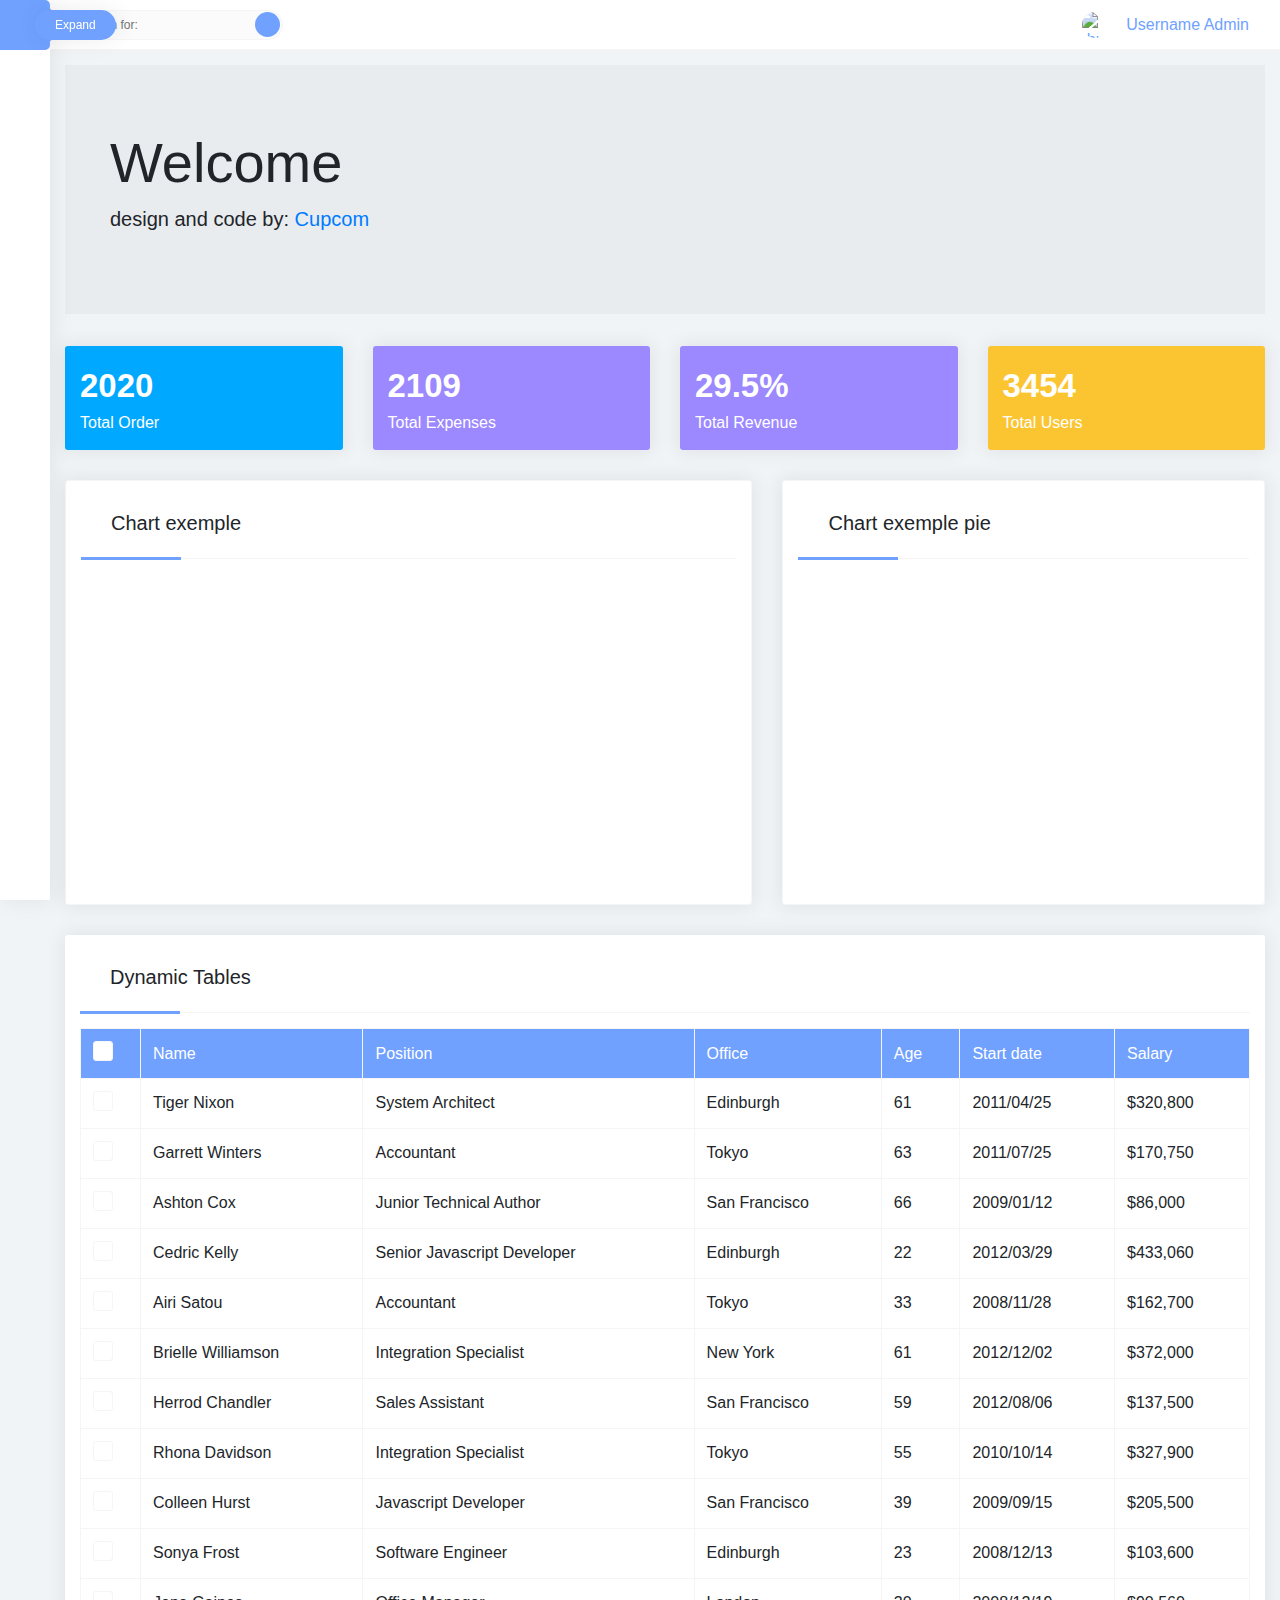
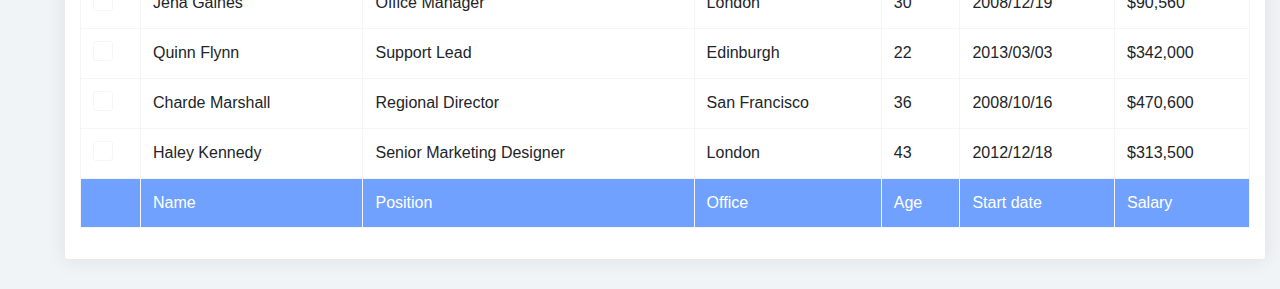
==== index.html @ a6fc7e84 "dashboard sass in dev" ====
<!doctype html>
<html lang="en">
  <head>
    <!-- Required meta tags -->
    <meta charset="utf-8">
    <meta name="viewport" content="width=device-width, initial-scale=1, shrink-to-fit=no">

    <meta name="keywords" content="HTML, CSS, XML, Freelancer, Front-end, uidesign, uxdesign, design, dashboard">
    <meta name="author" content="Gustavo Galego">
    <link href="https://fonts.googleapis.com/css?family=Baloo+Chettan+2&display=swap" rel="stylesheet">

    <!-- Bootstrap CSS -->
    <link rel="stylesheet" href="css/root.css">

    <title>Hello, world!</title>
  </head>
  <body>
    <div class="dash__container collapse-expand">
      <div class="dash__container-flex">
          <!-- add class expand menu -->
          <section class="dash__section">
              <div class="dash__section-menu-mobile">
                  <i class="fas fa-bars"></i>
              </div>
              <nav class="dash__nav">
                  <ul class="dash__list">
                      <!-- button extract retract menu -->
                      <li class="dash__list-link dash__list-expand expand">
                          <i class="fas fa-arrow-right expand-item"></i>
                          <span class="dash__list-name expand-item">Expand</span>
                          <i class="fas fa-arrow-left retract-item"></i>
                          <span class="dash__list-name retract-item">Retract</span>
                      </li>
                      <!-- //button extract retract menu -->

                      <!-- items menu -->
                      <li class="dash__list-item">
                          <a href="index.html" class="dash__list-link">
                              <i class="fas fa-tachometer-alt"></i>
                              <span class="dash__list-name">Dashboard</span>
                          </a>
                      </li>
                      <li class="dash__list-item" id="headingOne">
                          <a  class="dash__list-link" data-toggle="collapse" data-target="#collapseOne" aria-controls="collapseOne">
                              <i class="fas fa-table"></i>
                              <span class="dash__list-name">Pages</span>
                          </a>
                          <div id="collapseOne" class="collapse" aria-labelledby="headingOne">
                              <ul class="dash__sub">
                                  <li class="dash__sub-item"><a class="dash__sub-link" href="pages/login.html">Login</a></li>
                                  <li class="dash__sub-item"><a class="dash__sub-link" href="pages/register.html">Register</a></li>
                                  <li class="dash__sub-item"><a class="dash__sub-link" href="pages/forgot.html">Forgot Password</a></li>
                              </ul>
                          </div>
                      </li>

                      <li class="dash__list-item" id="headingTwo">
                        <a  class="dash__list-link" data-toggle="collapse" data-target="#collapseTwo" aria-controls="collapseTwo">
                            <i class="fas fa-desktop"></i>
                            <span class="dash__list-name">Elements</span>
                        </a>
                        <div id="collapseTwo" class="collapse" aria-labelledby="headingOne">
                            <ul class="dash__sub">
                                <li class="dash__sub-item"><a class="dash__sub-link" href="elements-1.html">Elements 1</a></li>
                                <li class="dash__sub-item"><a class="dash__sub-link" href="elements-2.html">Elements 2</a></li>
                                <li class="dash__sub-item"><a class="dash__sub-link" href="elements-3.html">Elements 3</a></li>
                            </ul>
                        </div>
                    </li>
                      
                      <li class="dash__list-item">
                          <a href="form.html" class="dash__list-link">
                              <i class="fas fa-users"></i>
                              <span class="dash__list-name">Form</span>
                          </a>
                      </li>
                      <li class="dash__list-item">
                          <a href="icons.html" class="dash__list-link">
                            <i class="fas fa-icons"></i>
                              <span class="dash__list-name">Icons</span>
                          </a>
                      </li>
                      <!-- //items menu -->

                  </ul>
              </nav>
          </section>
          <!-- header -->
          <header class="header">
              <div class="header__container">
                  <div class="search">
                         <input type="email" class="search__input" placeholder="Search for:">
                      <button class="search__button">Search<i class="fas fa-search"></i></button>
                  </div>
                  <div class="nav__menu">
                      <ul class="nav__menu-list">
                          <li class="nav__menu-list-item">
                              <a href="#" class="nav__menu-list-item-link">
                                  <i class="fas fa-bell"></i>
                              </a>
                          </li>
                          <li class="nav__menu-list-item">
                              <a href="#" class="nav__menu-list-item-link px-3">
                                  <img class="thumb-nail" src="https://i.ibb.co/0VLnn12/thumb.jpg" alt="thumb">
                                  <span class="ml-3">Username Admin</span>
                              </a>
                          </li>
                      </ul>
                  </div>
              </div>
          </header>
      </div>

      <!-- content -->
      <div class="dash__container-content">
          <div class="container-fluid">
              <div class="jumbotron jumbotron-fluid">
                  <div class="container">
                      <h1 class="display-4">Welcome</h1>
                      <p class="lead">design and code by: <a href="https://www.cupcom.com.br" target="_blank">Cupcom</a></p>
                  </div>
              </div>
              <!-- cards -->
              <div class="dash__card row">
                  <div class="dash__card-items col">
                      <div class="dash__card-content color1 dash_shadow">
                          <div class="items">
                              <strong class="order_number">2020</strong>
                              <span class="order_text">Total Order</span>
                          </div>
                          <i class="fas fa-shopping-basket"></i>
                      </div>
                  </div>
                  <div class="dash__card-item col">
                      <div class="dash__card-content color2 dash_shadow">
                          <div class="items"><strong class="order_number">2109</strong>
                              <span class="order_text">Total Expenses</span>
                          </div>
                          <i class="fas fa-wallet"></i>
                      </div>
                  </div>
                  <div class="dash__card-item col">
                      <div class="dash__card-content color3 dash_shadow">
                          <div class="items"><strong class="order_number">29.5%</strong>
                              <span class="order_text">Total Revenue</span></div>
                          <i class="fas fa-chart-line"></i>
                      </div>
                  </div>
                  <div class="dash__card-item col">
                      <div class="dash__card-content color4 dash_shadow">
                          <div class="items"><strong class="order_number">3454</strong>
                              <span class="order_text">Total Users</span></div>
                          <i class="fas fa-users"></i>
                      </div>
                  </div>
              </div>

              <!-- charts -->
              <div class="row dash__charts">
                  <div class="dash__charts-card col-md-7 col-12">
                      <div class="dash__charts-container dash_shadow" id="chart">
                          <div class="dash__title">
                              <i class="fas fa-chart-area"></i>
                              <h5 class="dash__title-text">Chart exemple</h5>
                          </div>
                          <div id="timeline-chart"></div>
                      </div>
                  </div>
                  <div class="dash__charts-card col-md-5 col-12">
                      <div class="dash__charts-container dash_shadow" id="chart">
                          <div class="dash__title">
                          <i class="fas fa-chart-pie"></i>
                          <h5 class="dash__title-text">Chart exemple pie</h5>
                      </div>
                          <div id="radial-chart"></div>
                      </div>
                  </div>
              </div>

              <!-- table -->

              <div class="dash__table table-responsive dash_shadow">
                  <div class="dash__title">
                      <i class="fas fa-table"></i>
                      <h5 class="dash__title-text">Dynamic Tables</h5>
                  </div>

                  <table id="dashTable" class="table-hover table table-bordered" style="width:100%">
                      <thead>
                          <tr>
                              <th style="width: 40px">
                                  <label class="dash_check">
                                      <input type="checkbox" />
                                       <span class="checkmark"></span>
                                  </label>
                              </th>
                              <th>Name</th>
                              <th>Position</th>
                              <th>Office</th>
                              <th>Age</th>
                              <th>Start date</th>
                              <th>Salary</th>
                          </tr>
                      </thead>
                      <tbody>
                          <tr>
                              <td>
                                   <label class="dash_check">
                                      <input type="checkbox" />
                                       <span class="checkmark"></span>
                                  </label>
                              </td>
                              <td>Tiger Nixon</td>
                              <td>System Architect</td>
                              <td>Edinburgh</td>
                              <td>61</td>
                              <td>2011/04/25</td>
                              <td>$320,800</td>
                          </tr>
                          <tr>
                              <td>
                                   <label class="dash_check">
                                      <input type="checkbox" />
                                       <span class="checkmark"></span>
                                  </label>
                              </td>
                              <td>Garrett Winters</td>
                              <td>Accountant</td>
                              <td>Tokyo</td>
                              <td>63</td>
                              <td>2011/07/25</td>
                              <td>$170,750</td>
                          </tr>
                          <tr>
                              <td>
                                   <label class="dash_check">
                                      <input type="checkbox" />
                                       <span class="checkmark"></span>
                                  </label>
                              </td>
                              <td>Ashton Cox</td>
                              <td>Junior Technical Author</td>
                              <td>San Francisco</td>
                              <td>66</td>
                              <td>2009/01/12</td>
                              <td>$86,000</td>
                          </tr>
                          <tr>
                              <td>
                                   <label class="dash_check">
                                      <input type="checkbox" />
                                       <span class="checkmark"></span>
                                  </label>
                              </td>
                              <td>Cedric Kelly</td>
                              <td>Senior Javascript Developer</td>
                              <td>Edinburgh</td>
                              <td>22</td>
                              <td>2012/03/29</td>
                              <td>$433,060</td>
                          </tr>
                          <tr>
                              <td>
                                   <label class="dash_check">
                                      <input type="checkbox" />
                                       <span class="checkmark"></span>
                                  </label>
                              </td>
                              <td>Airi Satou</td>
                              <td>Accountant</td>
                              <td>Tokyo</td>
                              <td>33</td>
                              <td>2008/11/28</td>
                              <td>$162,700</td>
                          </tr>
                          <tr>
                              <td>
                                   <label class="dash_check">
                                      <input type="checkbox" />
                                       <span class="checkmark"></span>
                                  </label>
                              </td>
                              <td>Brielle Williamson</td>
                              <td>Integration Specialist</td>
                              <td>New York</td>
                              <td>61</td>
                              <td>2012/12/02</td>
                              <td>$372,000</td>
                          </tr>
                          <tr>
                              <td>
                                   <label class="dash_check">
                                      <input type="checkbox" />
                                       <span class="checkmark"></span>
                                  </label>
                              </td>
                              <td>Herrod Chandler</td>
                              <td>Sales Assistant</td>
                              <td>San Francisco</td>
                              <td>59</td>
                              <td>2012/08/06</td>
                              <td>$137,500</td>
                          </tr>
                          <tr>
                              <td>
                                   <label class="dash_check">
                                      <input type="checkbox" />
                                       <span class="checkmark"></span>
                                  </label>
                              </td>
                              <td>Rhona Davidson</td>
                              <td>Integration Specialist</td>
                              <td>Tokyo</td>
                              <td>55</td>
                              <td>2010/10/14</td>
                              <td>$327,900</td>
                          </tr>
                          <tr>
                              <td>
                                   <label class="dash_check">
                                      <input type="checkbox" />
                                       <span class="checkmark"></span>
                                  </label>
                              </td>
                              <td>Colleen Hurst</td>
                              <td>Javascript Developer</td>
                              <td>San Francisco</td>
                              <td>39</td>
                              <td>2009/09/15</td>
                              <td>$205,500</td>
                          </tr>
                          <tr>
                              <td>
                                   <label class="dash_check">
                                      <input type="checkbox" />
                                       <span class="checkmark"></span>
                                  </label>
                              </td>
                              <td>Sonya Frost</td>
                              <td>Software Engineer</td>
                              <td>Edinburgh</td>
                              <td>23</td>
                              <td>2008/12/13</td>
                              <td>$103,600</td>
                          </tr>
                          <tr>
                              <td>
                                  <label class="dash_check">
                                      <input type="checkbox" />
                                       <span class="checkmark"></span>
                                  </label>
                              </td>
                              <td>Jena Gaines</td>
                              <td>Office Manager</td>
                              <td>London</td>
                              <td>30</td>
                              <td>2008/12/19</td>
                              <td>$90,560</td>
                          </tr>
                          <tr>
                              <td>
                                   <label class="dash_check">
                                      <input type="checkbox" />
                                       <span class="checkmark"></span>
                                  </label>
                              </td>
                              <td>Quinn Flynn</td>
                              <td>Support Lead</td>
                              <td>Edinburgh</td>
                              <td>22</td>
                              <td>2013/03/03</td>
                              <td>$342,000</td>
                          </tr>
                          <tr>
                              <td>
                                   <label class="dash_check">
                                      <input type="checkbox" />
                                       <span class="checkmark"></span>
                                  </label>
                              </td>
                              <td>Charde Marshall</td>
                              <td>Regional Director</td>
                              <td>San Francisco</td>
                              <td>36</td>
                              <td>2008/10/16</td>
                              <td>$470,600</td>
                          </tr>
                          <tr>
                              <td>
                                   <label class="dash_check">
                                      <input type="checkbox" />
                                       <span class="checkmark"></span>
                                  </label>
                              </td>
                              <td>Haley Kennedy</td>
                              <td>Senior Marketing Designer</td>
                              <td>London</td>
                              <td>43</td>
                              <td>2012/12/18</td>
                              <td>$313,500</td>
                          </tr>
                      </tbody>
                      <tfoot>
                          <tr>
                              <th></th>
                              <th>Name</th>
                              <th>Position</th>
                              <th>Office</th>
                              <th>Age</th>
                              <th>Start date</th>
                              <th>Salary</th>
                          </tr>
                      </tfoot>
                  </table>
                  <div>
                  </div>
              </div>
          </div>

    <!-- Optional JavaScript -->
    <!-- jQuery first, then Popper.js, then Bootstrap JS -->
    <script src="js/jquery.js"></script>
    <script src="js/popper.js"></script>
    <script src="js/bootstrap.js"></script>
    <script src="https://cdn.jsdelivr.net/npm/apexcharts"></script>
    <script src="https://cdn.datatables.net/1.10.16/js/jquery.dataTables.min.js"></script>
    <script src="https://cdn.datatables.net/1.10.16/js/dataTables.bootstrap4.min.js"></script>
    <script src="https://kit.fontawesome.com/af562a2a63.js" crossorigin="anonymous"></script>
    <script src="js/root.js"></script>
    <script src="js/bootoast.min.js"></script>
  </body>
</html>
---- css/root.css ----
.color1{background:#00a8ff!important}.color2,.color3{background:#9c88ff!important}.color4{background:#fbc531!important}.dash_shadow{box-shadow:0 0 19px 2px rgba(0,0,0,.07)}.dash__list,.dash__list-name{box-shadow:2px 0 24px 0 rgba(0,0,0,.07);transition:.4s}.p-h-100{height:100vh!important}.dash__list{background:#fff!important;height:100vh;left:0;list-style:none;margin:0;padding:0;position:fixed;top:0;width:50px;z-index:3}.dash__list-item,.dash__list-link{position:relative}.dash__list-link{width:50px;height:50px;cursor:pointer;transition:.4s;display:-webkit-box;display:-moz-box;display:-ms-flexbox;display:-webkit-flex;display:flex;-webkit-justify-content:center;-moz-justify-content:center;-ms-justify-content:center;justify-content:center;-ms-flex-pack:center;-webkit-align-items:center;-moz-align-items:center;-ms-align-items:center;align-items:center}.dash__list-link i,.dash__list-link span{color:#70a1ff!important}.dash__list-link:hover{background:#70a1ff!important;border-radius:0 5px 5px 0;text-decoration:none}.dash__list-link:hover i{color:#fff!important}.dash__list-link:hover .dash__list-name{background:#70a1ff!important;left:35px;opacity:1;visibility:visible;color:#fff!important}.dash__list-link:hover .dash__list-name:after,.dash__list-link:hover .dash__list-name:before{border-left:2px solid #70a1ff!important;left:12px;background:0 0;width:9px;height:7px;visibility:visible;opacity:1;content:''}.dash__list-link:hover .dash__list-name:before{position:absolute;top:-6px;border-radius:0 0 0 10px}.dash__list-link:hover .dash__list-name:after{position:absolute;bottom:-6px;border-radius:10px 0 0}.dash__list-name{align-items:center;background:#fff!important;border-radius:26px;color:#fff!important;display:-webkit-box;display:-moz-box;display:-ms-flexbox;display:-webkit-flex;display:flex;font-size:12px;height:30px;left:0;opacity:0;padding-left:20px;padding-right:20px;position:absolute;visibility:hidden}.dash__list-name:after,.dash__list-name:before{content:'';border-color:transparent;visibility:hidden;opacity:0}.dash__sub{list-style:none;padding:0;margin:0}.dash__sub-link{padding:15px;color:#95a5a6!important;display:block;width:100%;transition:.2s;font-size:12px}.dash__sub-link:hover{background:#70a1ff!important;color:#fff!important;text-decoration:none}.dash__container.expand .dash__section{width:225px}.dash__container.expand .dash__section .dash__list{width:200px}.dash__container.expand .dash__section .dash__list .dash__list-link{width:auto;justify-content:start;padding-left:15px}.dash__container.expand .dash__section .dash__list .dash__list-link .dash__list-name{position:static;visibility:visible;opacity:1;color:#212529;background:0 0;box-shadow:none;height:auto;border-radius:none}.dash__container.expand .dash__section .dash__list .dash__list-link .dash__list-name:after,.dash__container.expand .dash__section .dash__list .dash__list-link .dash__list-name:before{display:none}.dash__container.expand .dash__section .dash__list .dash__list-link:hover{border-radius:0}.dash__container.expand .dash__section .dash__list .dash__list-link:hover .dash__list-name{color:#fff!important}.dash__container.expand .dash__section .retract-item{display:flex}.dash__container.expand .dash__section .expand-item{display:none}.dash__container.expand .dash__container-content{padding-left:200px}.dash__container .expand-item{display:flex}.dash__container .retract-item{display:none}@media (min-width:991px){.collapse-expand .collapse.show,.collapse-expand .collapsing{position:absolute;left:100%;top:0;background:#fff!important;width:250px;padding:15px;box-shadow:0 0 19px 2px rgba(0,0,0,.07);border-top-right-radius:3px;border-bottom-right-radius:3px}.collapse-expand .dash_list-item-link[aria-expanded=true]{background:#70a1ff!important}.collapse-expand .dash_list-item-link[aria-expanded=true] i{color:#fff!important}.collapse-expand .dash_list-item-link[aria-expanded=true]:hover{border-radius:0!important}.collapse-expand .dash_list-item-link[aria-expanded=true] .dash_list-item-name,.collapse-expand .dash_list-item-link[aria-expanded=true] .dash_list-item-name:after,.collapse-expand .dash_list-item-link[aria-expanded=true] .dash_list-item-name:before{display:none}}.dash__title,.dash_check,.search{position:relative}.dash__container-flex,.nav__menu-list{display:-webkit-box;display:-moz-box;display:-ms-flexbox;display:-webkit-flex}.dash__container{height:100vh}.dash__container-flex{display:flex}.dash__container-content{padding-left:50px;transition:.4s;background:#f1f4f6;padding-top:15px;padding-bottom:15px}.dash__section{width:50px;display:block;height:50px;transition:.4s}.dash__section-menu-mobile{display:none}.dash__title{padding:15px;margin-bottom:15px;display:flex;align-items:center;border-bottom:1px solid #f5f5f5!important}.dash__title i{margin-right:15px;color:#70a1ff!important;font-size:22px}.dash__title-text{color:#212529}.dash__title-text:after{content:'';display:block;width:100px;position:absolute;bottom:-2px;height:3px;left:0;background:#70a1ff!important}.thumb-nail{border-radius:50px;width:30px;height:30px;border:2px solid #fff!important}.nav-list{list-style:none}.nav-list li{padding:5px 15px}.nav-list li i{margin-right:10px}.nav-list li:hover{background:#ecf0f1!important}.header{border-bottom:1px solid #f5f5f5!important;height:50px;width:100%}.header__container{align-items:center;display:flex;height:50px;justify-content:space-between;padding:0 15px}.search__input{background:#fbfbfb;border-radius:20px;border:1px solid #f5f5f5!important;color:#212529;font-size:12px;height:30px;padding:0 15px;width:220px}.search__input:focus,.search__input:hover{background:#fff!important;box-shadow:0 0 15px 3px rgba(112,161,255,.24);transition:.4s}.search__button{align-items:center;background:#70a1ff!important;border-radius:25px;border:0;color:#fff!important;cursor:pointer;display:flex;font-size:0;height:25px;justify-content:center;position:absolute;right:3px;top:2px;transition:.2s;width:25px}.search__button i{font-size:12px}.search__button:hover{font-size:12px;width:80px}.search__button:hover i{margin-left:5px}.nav__menu-list{display:flex;-webkit-align-items:center;-moz-align-items:center;-ms-align-items:center;align-items:center;list-style:none;margin:0;padding:0}.dash__card-content,.nav__menu-list-item-link{display:-webkit-box;display:-moz-box;display:-ms-flexbox;display:-webkit-flex}.nav__menu-list-item-link{color:#70a1ff!important;height:50px;min-width:50px;transition:.4s;width:auto;display:flex;-webkit-justify-content:center;-moz-justify-content:center;-ms-justify-content:center;justify-content:center;-ms-flex-pack:center;-webkit-align-items:center;-moz-align-items:center;-ms-align-items:center;align-items:center}.nav__menu-list-item-link:hover{background:#70a1ff!important;color:#fff!important;text-decoration:none}.dash__card-content{margin-bottom:15px;padding:15px;border-radius:3px;display:flex;-webkit-justify-content:space-between;-moz-justify-content:space-between;-ms-justify-content:space-between;justify-content:space-between;-ms-flex-pack:space-between;-webkit-align-items:center;-moz-align-items:center;-ms-align-items:center;align-items:center}.dash__card-content i{font-size:50px;color:#fff!important}.dash__card-content .items{display:-webkit-box;display:-moz-box;display:-ms-flexbox;display:-webkit-flex;display:flex;-webkit-flex-direction:column;-moz-flex-direction:column;-ms-flex-direction:column;flex-direction:column}.dash__card-content .order_number{color:#fff!important;font-size:33px}.dash__card-content .order_text{color:#fff!important}.dash__charts-card{margin-bottom:15px;margin-top:15px}.dash__charts-container{border-radius:3px;border:1px solid #f5f5f5!important;min-height:425px;padding:15px;overflow:hidden;background:#fff!important}.dash_check,.dash_radio{padding-left:35px;font-size:22px;-webkit-user-select:none;cursor:pointer}pre,textarea{overflow:auto}button,hr,input{overflow:visible}.dash_check{display:block;margin-bottom:25px;-moz-user-select:none;-ms-user-select:none;user-select:none}.dash_check input{position:absolute;opacity:0;cursor:pointer;height:0;width:0}.dash_check .checkmark{position:absolute;top:0;left:0;height:20px;width:20px;background-color:#fff!important;border:1px solid #f5f5f5!important;border-radius:3px;transition:.2s}.dash_check:hover input~.checkmark{background-color:#ccc}.dash_check input:checked~.checkmark{background-color:#70a1ff!important}.dash_check .checkmark:after{content:"";position:absolute;display:none;left:7px;top:3px;width:5px;height:10px;border:solid #fff!important;border-width:0 3px 3px 0;-webkit-transform:rotate(45deg);-ms-transform:rotate(45deg);transform:rotate(45deg)}.dash_check input:checked~.checkmark:after,.dash_radio{display:block}.dash_radio{position:relative;margin-bottom:12px;-moz-user-select:none;-ms-user-select:none;user-select:none}.dash_radio input{position:absolute;opacity:0;cursor:pointer;height:0;width:0}.dash_radio .checkmark{position:absolute;top:0;left:0;height:25px;width:25px;background-color:#eee;border-radius:50%}.dash_radio:hover input~.checkmark{background-color:#ccc}.dash_radio input:checked~.checkmark{background-color:#70a1ff!important}.dash_radio .checkmark:after{content:"";position:absolute;display:none;top:9px;left:9px;width:8px;height:8px;border-radius:50%;background:#fff!important}.dash_radio input:checked~.checkmark:after{display:block}.dash__table{margin-bottom:15px;margin-top:15px;border-radius:3px;padding:15px;background:#fff!important}.dash__table .dataTables_filter,.dash__table .pagination{float:right}.dash__table .table-bordered td,.dash__table .table-bordered th{border:1px solid #f5f5f5!important}.dash__table .table thead th{vertical-align:bottom;border-bottom:1px solid #f5f5f5!important}.btn,.btn-group,.btn-group-vertical,.custom-select,.navbar-toggler-icon,img,svg{vertical-align:middle}.badge,progress,sub,sup{vertical-align:baseline}.dash__table .table-striped tbody tr:nth-of-type(odd){background-color:#fff!important}.dash__table .dataTables_filter label,.dash__table .dataTables_length label{display:-webkit-box;display:-moz-box;display:-ms-flexbox;display:-webkit-flex;display:flex;-webkit-align-items:center;-moz-align-items:center;-ms-align-items:center;align-items:center;margin-bottom:15px;height:50px}.dash__table .dataTables_length .form-control-sm{width:57px;margin:0 15px}.dash__table .dataTables_filter .form-control-sm{width:200px;margin:0 15px}.dash__table .table-hover tbody tr:hover{color:#212529;background-color:rgba(112,161,255,.22)!important}.dash__table tfoot,.dash__table thead{background:#70a1ff!important}.dash__table tfoot tr th,.dash__table thead tr th{color:#fff!important;font-weight:500}/*!
 * Bootstrap Grid v4.4.1 (https://getbootstrap.com/)
 * Copyright 2011-2019 The Bootstrap Authors
 * Copyright 2011-2019 Twitter, Inc.
 * Licensed under MIT (https://github.com/twbs/bootstrap/blob/master/LICENSE)
 */html{box-sizing:border-box;font-family:sans-serif;line-height:1.15;-webkit-text-size-adjust:100%;-webkit-tap-highlight-color:transparent}.popover,.tooltip,body{font-family:-apple-system,BlinkMacSystemFont,"Segoe UI",Roboto,"Helvetica Neue",Arial,"Noto Sans",sans-serif,"Apple Color Emoji","Segoe UI Emoji","Segoe UI Symbol","Noto Color Emoji"}article,aside,figcaption,figure,footer,header,hgroup,legend,main,nav,section{display:block}label,output{display:inline-block}dl,h1,h2,h3,h4,h5,h6,ol,p,pre,ul{margin-top:0}dd,h1,h2,h3,h4,h5,h6,label{margin-bottom:.5rem}/*!
 * Bootstrap Reboot v4.4.1 (https://getbootstrap.com/)
 * Copyright 2011-2019 The Bootstrap Authors
 * Copyright 2011-2019 Twitter, Inc.
 * Licensed under MIT (https://github.com/twbs/bootstrap/blob/master/LICENSE)
 * Forked from Normalize.css, licensed MIT (https://github.com/necolas/normalize.css/blob/master/LICENSE.md)
 *//*!
 * Bootstrap v4.4.1 (https://getbootstrap.com/)
 * Copyright 2011-2019 The Bootstrap Authors
 * Copyright 2011-2019 Twitter, Inc.
 * Licensed under MIT (https://github.com/twbs/bootstrap/blob/master/LICENSE)
 */:root{--blue:#007bff;--indigo:#6610f2;--purple:#6f42c1;--pink:#e83e8c;--red:#dc3545;--orange:#fd7e14;--yellow:#ffc107;--green:#28a745;--teal:#20c997;--cyan:#17a2b8;--white:$white;--gray:#6c757d;--gray-dark:#343a40;--primary:#007bff;--secondary:#6c757d;--success:#28a745;--info:#17a2b8;--warning:#ffc107;--danger:#dc3545;--light:#f8f9fa;--dark:#343a40;--breakpoint-xs:0;--breakpoint-sm:576px;--breakpoint-md:768px;--breakpoint-lg:992px;--breakpoint-xl:1200px;--font-family-sans-serif:-apple-system,BlinkMacSystemFont,"Segoe UI",Roboto,"Helvetica Neue",Arial,"Noto Sans",sans-serif,"Apple Color Emoji","Segoe UI Emoji","Segoe UI Symbol","Noto Color Emoji";--font-family-monospace:SFMono-Regular,Menlo,Monaco,Consolas,"Liberation Mono","Courier New",monospace}*,::after,::before{box-sizing:border-box}body{margin:0;font-size:1rem;font-weight:400;line-height:1.5;color:#212529;text-align:left;background-color:#fff!important}dt,kbd kbd{font-weight:700}[tabindex="-1"]:focus:not(:focus-visible){outline:0!important}dl,ol,p,ul{margin-bottom:1rem}abbr[data-original-title],abbr[title]{text-decoration:underline;text-decoration:underline dotted;cursor:help;border-bottom:0;text-decoration-skip-ink:none}address{margin-bottom:1rem;font-style:normal;line-height:inherit}ol ol,ol ul,ul ol,ul ul{margin-bottom:0}dd{margin-left:0}blockquote,figure{margin:0 0 1rem}b,strong{font-weight:bolder}small{font-size:80%}sub,sup{position:relative;font-size:75%;line-height:0}sub{bottom:-.25em}sup{top:-.5em}a{color:#007bff;text-decoration:none;background-color:transparent}a:hover{color:#0056b3;text-decoration:underline}a:not([href]),a:not([href]):hover{color:inherit;text-decoration:none}code,kbd,pre,samp{font-family:SFMono-Regular,Menlo,Monaco,Consolas,"Liberation Mono","Courier New",monospace;font-size:1em}pre{margin-bottom:1rem}img{border-style:none}svg{overflow:hidden}table{border-collapse:collapse}caption{padding-top:.75rem;padding-bottom:.75rem;color:#6c757d;text-align:left;caption-side:bottom}th{text-align:inherit}button{border-radius:0}button:focus{outline:dotted 1px;outline:-webkit-focus-ring-color auto 5px}button,input,optgroup,select,textarea{margin:0;font-family:inherit;font-size:inherit;line-height:inherit}button,select{text-transform:none}select{word-wrap:normal}[type=button],[type=reset],[type=submit],button{-webkit-appearance:button;-moz-appearance:button;-ms-appearance:button;appearance:button}[type=button]:not(:disabled),[type=reset]:not(:disabled),[type=submit]:not(:disabled),button:not(:disabled){cursor:pointer}[type=button]::-moz-focus-inner,[type=reset]::-moz-focus-inner,[type=submit]::-moz-focus-inner,button::-moz-focus-inner{padding:0;border-style:none}input[type=radio],input[type=checkbox]{box-sizing:border-box;padding:0}input[type=date],input[type=time],input[type=datetime-local],input[type=month]{-webkit-appearance:listbox;-moz-appearance:listbox;-ms-appearance:listbox;appearance:listbox}textarea{resize:vertical}fieldset{min-width:0;padding:0;margin:0;border:0}legend{width:100%;max-width:100%;padding:0;margin-bottom:.5rem;font-size:1.5rem;line-height:inherit;color:inherit;white-space:normal}[type=number]::-webkit-inner-spin-button,[type=number]::-webkit-outer-spin-button{height:auto}[type=search]{outline-offset:-2px;-webkit-appearance:none;-moz-appearance:none;-ms-appearance:none;appearance:none}[type=search]::-webkit-search-decoration{-webkit-appearance:none;-moz-appearance:none;-ms-appearance:none;appearance:none}::-webkit-file-upload-button{font:inherit;-webkit-appearance:button;-moz-appearance:button;-ms-appearance:button;appearance:button}summary{display:list-item;cursor:pointer}template{display:none}[hidden]{display:none!important}.h1,.h2,.h3,.h4,.h5,.h6,h1,h2,h3,h4,h5,h6{margin-bottom:.5rem;font-weight:500;line-height:1.2}.blockquote,.table,hr{margin-bottom:1rem}.display-1,.display-2,.display-3,.display-4,.lead{font-weight:300}.h1,h1{font-size:2.5rem}.h2,h2{font-size:2rem}.h3,h3{font-size:1.75rem}.close,.h4,h4{font-size:1.5rem}.h5,h5{font-size:1.25rem}.h6,h6{font-size:1rem}.lead{font-size:1.25rem}.display-1{font-size:6rem;line-height:1.2}.display-2{font-size:5.5rem;line-height:1.2}.display-3{font-size:4.5rem;line-height:1.2}.display-4{font-size:3.5rem;line-height:1.2}hr{box-sizing:content-box;height:0;margin-top:1rem;border:0;border-top:1px solid rgba(0,0,0,.1)}.img-fluid,.img-thumbnail{max-width:100%;height:auto}.small,small{font-size:80%;font-weight:400}.mark,mark{padding:.2em;background-color:#fcf8e3}.list-inline,.list-unstyled{padding-left:0;list-style:none}.list-inline-item{display:inline-block}.list-inline-item:not(:last-child){margin-right:.5rem}.initialism{font-size:90%;text-transform:uppercase}.blockquote{font-size:1.25rem}.blockquote-footer{display:block;font-size:80%;color:#6c757d}.blockquote-footer::before{content:"\2014\00A0"}.img-thumbnail{padding:.25rem;background-color:#fff!important;border:1px solid #dee2e6;border-radius:.25rem}.figure{display:inline-block}.figure-img{margin-bottom:.5rem;line-height:1}.figure-caption{font-size:90%;color:#6c757d}code,kbd{font-size:87.5%}a>code,pre code{color:inherit}code{color:#e83e8c;word-wrap:break-word}kbd{padding:.2rem .4rem;color:#fff!important;background-color:#212529;border-radius:.2rem}kbd kbd{padding:0;font-size:100%}.container,.container-fluid,.container-lg,.container-md,.container-sm,.container-xl{padding-right:15px;padding-left:15px;margin-right:auto;margin-left:auto;width:100%}.btn,.btn-link,.dropdown-item,.form-control,.input-group-text{font-weight:400}pre{display:block;font-size:87.5%;color:#212529}pre code{font-size:inherit;word-break:normal}.pre-scrollable{max-height:340px;overflow-y:scroll}@media (min-width:576px){.container{max-width:540px}}@media (min-width:768px){.container{max-width:720px}}@media (min-width:992px){.container{max-width:960px}}@media (min-width:1200px){.container{max-width:1140px}}@media (min-width:576px){.container,.container-sm{max-width:540px}}@media (min-width:768px){.container,.container-md,.container-sm{max-width:720px}}@media (min-width:992px){.container,.container-lg,.container-md,.container-sm{max-width:960px}}@media (min-width:1200px){.container,.container-lg,.container-md,.container-sm,.container-xl{max-width:1140px}}.row{display:flex;flex-wrap:wrap;margin-right:-15px;margin-left:-15px}.no-gutters{margin-right:0;margin-left:0}.no-gutters>.col,.no-gutters>[class*=col-]{padding-right:0;padding-left:0}.col,.col-1,.col-10,.col-11,.col-12,.col-2,.col-3,.col-4,.col-5,.col-6,.col-7,.col-8,.col-9,.col-auto,.col-lg,.col-lg-1,.col-lg-10,.col-lg-11,.col-lg-12,.col-lg-2,.col-lg-3,.col-lg-4,.col-lg-5,.col-lg-6,.col-lg-7,.col-lg-8,.col-lg-9,.col-lg-auto,.col-md,.col-md-1,.col-md-10,.col-md-11,.col-md-12,.col-md-2,.col-md-3,.col-md-4,.col-md-5,.col-md-6,.col-md-7,.col-md-8,.col-md-9,.col-md-auto,.col-sm,.col-sm-1,.col-sm-10,.col-sm-11,.col-sm-12,.col-sm-2,.col-sm-3,.col-sm-4,.col-sm-5,.col-sm-6,.col-sm-7,.col-sm-8,.col-sm-9,.col-sm-auto,.col-xl,.col-xl-1,.col-xl-10,.col-xl-11,.col-xl-12,.col-xl-2,.col-xl-3,.col-xl-4,.col-xl-5,.col-xl-6,.col-xl-7,.col-xl-8,.col-xl-9,.col-xl-auto{position:relative;width:100%;padding-right:15px;padding-left:15px}.col{flex-basis:0;flex-grow:1;max-width:100%}.row-cols-1>*{flex:0 0 100%;max-width:100%}.row-cols-2>*{flex:0 0 50%;max-width:50%}.row-cols-3>*{flex:0 0 33.33333%;max-width:33.33333%}.row-cols-4>*{flex:0 0 25%;max-width:25%}.row-cols-5>*{flex:0 0 20%;max-width:20%}.row-cols-6>*{flex:0 0 16.66667%;max-width:16.66667%}.col-auto{flex:0 0 auto;width:auto;max-width:100%}.col-1{flex:0 0 8.33333%;max-width:8.33333%}.col-2{flex:0 0 16.66667%;max-width:16.66667%}.col-3{flex:0 0 25%;max-width:25%}.col-4{flex:0 0 33.33333%;max-width:33.33333%}.col-5{flex:0 0 41.66667%;max-width:41.66667%}.col-6{flex:0 0 50%;max-width:50%}.col-7{flex:0 0 58.33333%;max-width:58.33333%}.col-8{flex:0 0 66.66667%;max-width:66.66667%}.col-9{flex:0 0 75%;max-width:75%}.col-10{flex:0 0 83.33333%;max-width:83.33333%}.col-11{flex:0 0 91.66667%;max-width:91.66667%}.col-12{flex:0 0 100%;max-width:100%}.order-first{order:-1}.order-last{order:13}.order-0{order:0}.order-1{order:1}.order-2{order:2}.order-3{order:3}.order-4{order:4}.order-5{order:5}.order-6{order:6}.order-7{order:7}.order-8{order:8}.order-9{order:9}.order-10{order:10}.order-11{order:11}.order-12{order:12}.offset-1{margin-left:8.33333%}.offset-2{margin-left:16.66667%}.offset-3{margin-left:25%}.offset-4{margin-left:33.33333%}.offset-5{margin-left:41.66667%}.offset-6{margin-left:50%}.offset-7{margin-left:58.33333%}.offset-8{margin-left:66.66667%}.offset-9{margin-left:75%}.offset-10{margin-left:83.33333%}.offset-11{margin-left:91.66667%}@media (min-width:576px){.col-sm{flex-basis:0;flex-grow:1;max-width:100%}.row-cols-sm-1>*{flex:0 0 100%;max-width:100%}.row-cols-sm-2>*{flex:0 0 50%;max-width:50%}.row-cols-sm-3>*{flex:0 0 33.33333%;max-width:33.33333%}.row-cols-sm-4>*{flex:0 0 25%;max-width:25%}.row-cols-sm-5>*{flex:0 0 20%;max-width:20%}.row-cols-sm-6>*{flex:0 0 16.66667%;max-width:16.66667%}.col-sm-auto{flex:0 0 auto;width:auto;max-width:100%}.col-sm-1{flex:0 0 8.33333%;max-width:8.33333%}.col-sm-2{flex:0 0 16.66667%;max-width:16.66667%}.col-sm-3{flex:0 0 25%;max-width:25%}.col-sm-4{flex:0 0 33.33333%;max-width:33.33333%}.col-sm-5{flex:0 0 41.66667%;max-width:41.66667%}.col-sm-6{flex:0 0 50%;max-width:50%}.col-sm-7{flex:0 0 58.33333%;max-width:58.33333%}.col-sm-8{flex:0 0 66.66667%;max-width:66.66667%}.col-sm-9{flex:0 0 75%;max-width:75%}.col-sm-10{flex:0 0 83.33333%;max-width:83.33333%}.col-sm-11{flex:0 0 91.66667%;max-width:91.66667%}.col-sm-12{flex:0 0 100%;max-width:100%}.order-sm-first{order:-1}.order-sm-last{order:13}.order-sm-0{order:0}.order-sm-1{order:1}.order-sm-2{order:2}.order-sm-3{order:3}.order-sm-4{order:4}.order-sm-5{order:5}.order-sm-6{order:6}.order-sm-7{order:7}.order-sm-8{order:8}.order-sm-9{order:9}.order-sm-10{order:10}.order-sm-11{order:11}.order-sm-12{order:12}.offset-sm-0{margin-left:0}.offset-sm-1{margin-left:8.33333%}.offset-sm-2{margin-left:16.66667%}.offset-sm-3{margin-left:25%}.offset-sm-4{margin-left:33.33333%}.offset-sm-5{margin-left:41.66667%}.offset-sm-6{margin-left:50%}.offset-sm-7{margin-left:58.33333%}.offset-sm-8{margin-left:66.66667%}.offset-sm-9{margin-left:75%}.offset-sm-10{margin-left:83.33333%}.offset-sm-11{margin-left:91.66667%}}@media (min-width:768px){.col-md{flex-basis:0;flex-grow:1;max-width:100%}.row-cols-md-1>*{flex:0 0 100%;max-width:100%}.row-cols-md-2>*{flex:0 0 50%;max-width:50%}.row-cols-md-3>*{flex:0 0 33.33333%;max-width:33.33333%}.row-cols-md-4>*{flex:0 0 25%;max-width:25%}.row-cols-md-5>*{flex:0 0 20%;max-width:20%}.row-cols-md-6>*{flex:0 0 16.66667%;max-width:16.66667%}.col-md-auto{flex:0 0 auto;width:auto;max-width:100%}.col-md-1{flex:0 0 8.33333%;max-width:8.33333%}.col-md-2{flex:0 0 16.66667%;max-width:16.66667%}.col-md-3{flex:0 0 25%;max-width:25%}.col-md-4{flex:0 0 33.33333%;max-width:33.33333%}.col-md-5{flex:0 0 41.66667%;max-width:41.66667%}.col-md-6{flex:0 0 50%;max-width:50%}.col-md-7{flex:0 0 58.33333%;max-width:58.33333%}.col-md-8{flex:0 0 66.66667%;max-width:66.66667%}.col-md-9{flex:0 0 75%;max-width:75%}.col-md-10{flex:0 0 83.33333%;max-width:83.33333%}.col-md-11{flex:0 0 91.66667%;max-width:91.66667%}.col-md-12{flex:0 0 100%;max-width:100%}.order-md-first{order:-1}.order-md-last{order:13}.order-md-0{order:0}.order-md-1{order:1}.order-md-2{order:2}.order-md-3{order:3}.order-md-4{order:4}.order-md-5{order:5}.order-md-6{order:6}.order-md-7{order:7}.order-md-8{order:8}.order-md-9{order:9}.order-md-10{order:10}.order-md-11{order:11}.order-md-12{order:12}.offset-md-0{margin-left:0}.offset-md-1{margin-left:8.33333%}.offset-md-2{margin-left:16.66667%}.offset-md-3{margin-left:25%}.offset-md-4{margin-left:33.33333%}.offset-md-5{margin-left:41.66667%}.offset-md-6{margin-left:50%}.offset-md-7{margin-left:58.33333%}.offset-md-8{margin-left:66.66667%}.offset-md-9{margin-left:75%}.offset-md-10{margin-left:83.33333%}.offset-md-11{margin-left:91.66667%}}@media (min-width:992px){.col-lg{flex-basis:0;flex-grow:1;max-width:100%}.row-cols-lg-1>*{flex:0 0 100%;max-width:100%}.row-cols-lg-2>*{flex:0 0 50%;max-width:50%}.row-cols-lg-3>*{flex:0 0 33.33333%;max-width:33.33333%}.row-cols-lg-4>*{flex:0 0 25%;max-width:25%}.row-cols-lg-5>*{flex:0 0 20%;max-width:20%}.row-cols-lg-6>*{flex:0 0 16.66667%;max-width:16.66667%}.col-lg-auto{flex:0 0 auto;width:auto;max-width:100%}.col-lg-1{flex:0 0 8.33333%;max-width:8.33333%}.col-lg-2{flex:0 0 16.66667%;max-width:16.66667%}.col-lg-3{flex:0 0 25%;max-width:25%}.col-lg-4{flex:0 0 33.33333%;max-width:33.33333%}.col-lg-5{flex:0 0 41.66667%;max-width:41.66667%}.col-lg-6{flex:0 0 50%;max-width:50%}.col-lg-7{flex:0 0 58.33333%;max-width:58.33333%}.col-lg-8{flex:0 0 66.66667%;max-width:66.66667%}.col-lg-9{flex:0 0 75%;max-width:75%}.col-lg-10{flex:0 0 83.33333%;max-width:83.33333%}.col-lg-11{flex:0 0 91.66667%;max-width:91.66667%}.col-lg-12{flex:0 0 100%;max-width:100%}.order-lg-first{order:-1}.order-lg-last{order:13}.order-lg-0{order:0}.order-lg-1{order:1}.order-lg-2{order:2}.order-lg-3{order:3}.order-lg-4{order:4}.order-lg-5{order:5}.order-lg-6{order:6}.order-lg-7{order:7}.order-lg-8{order:8}.order-lg-9{order:9}.order-lg-10{order:10}.order-lg-11{order:11}.order-lg-12{order:12}.offset-lg-0{margin-left:0}.offset-lg-1{margin-left:8.33333%}.offset-lg-2{margin-left:16.66667%}.offset-lg-3{margin-left:25%}.offset-lg-4{margin-left:33.33333%}.offset-lg-5{margin-left:41.66667%}.offset-lg-6{margin-left:50%}.offset-lg-7{margin-left:58.33333%}.offset-lg-8{margin-left:66.66667%}.offset-lg-9{margin-left:75%}.offset-lg-10{margin-left:83.33333%}.offset-lg-11{margin-left:91.66667%}}@media (min-width:1200px){.col-xl{flex-basis:0;flex-grow:1;max-width:100%}.row-cols-xl-1>*{flex:0 0 100%;max-width:100%}.row-cols-xl-2>*{flex:0 0 50%;max-width:50%}.row-cols-xl-3>*{flex:0 0 33.33333%;max-width:33.33333%}.row-cols-xl-4>*{flex:0 0 25%;max-width:25%}.row-cols-xl-5>*{flex:0 0 20%;max-width:20%}.row-cols-xl-6>*{flex:0 0 16.66667%;max-width:16.66667%}.col-xl-auto{flex:0 0 auto;width:auto;max-width:100%}.col-xl-1{flex:0 0 8.33333%;max-width:8.33333%}.col-xl-2{flex:0 0 16.66667%;max-width:16.66667%}.col-xl-3{flex:0 0 25%;max-width:25%}.col-xl-4{flex:0 0 33.33333%;max-width:33.33333%}.col-xl-5{flex:0 0 41.66667%;max-width:41.66667%}.col-xl-6{flex:0 0 50%;max-width:50%}.col-xl-7{flex:0 0 58.33333%;max-width:58.33333%}.col-xl-8{flex:0 0 66.66667%;max-width:66.66667%}.col-xl-9{flex:0 0 75%;max-width:75%}.col-xl-10{flex:0 0 83.33333%;max-width:83.33333%}.col-xl-11{flex:0 0 91.66667%;max-width:91.66667%}.col-xl-12{flex:0 0 100%;max-width:100%}.order-xl-first{order:-1}.order-xl-last{order:13}.order-xl-0{order:0}.order-xl-1{order:1}.order-xl-2{order:2}.order-xl-3{order:3}.order-xl-4{order:4}.order-xl-5{order:5}.order-xl-6{order:6}.order-xl-7{order:7}.order-xl-8{order:8}.order-xl-9{order:9}.order-xl-10{order:10}.order-xl-11{order:11}.order-xl-12{order:12}.offset-xl-0{margin-left:0}.offset-xl-1{margin-left:8.33333%}.offset-xl-2{margin-left:16.66667%}.offset-xl-3{margin-left:25%}.offset-xl-4{margin-left:33.33333%}.offset-xl-5{margin-left:41.66667%}.offset-xl-6{margin-left:50%}.offset-xl-7{margin-left:58.33333%}.offset-xl-8{margin-left:66.66667%}.offset-xl-9{margin-left:75%}.offset-xl-10{margin-left:83.33333%}.offset-xl-11{margin-left:91.66667%}}.table{width:100%;color:#212529}.table td,.table th{padding:.75rem;vertical-align:top;border-top:1px solid #dee2e6}.table thead th{vertical-align:bottom;border-bottom:2px solid #dee2e6}.table tbody+tbody{border-top:2px solid #dee2e6}.table-sm td,.table-sm th{padding:.3rem}.table-bordered,.table-bordered td,.table-bordered th{border:1px solid #dee2e6}.table-bordered thead td,.table-bordered thead th{border-bottom-width:2px}.table-borderless tbody+tbody,.table-borderless td,.table-borderless th,.table-borderless thead th{border:0}.table-striped tbody tr:nth-of-type(odd){background-color:rgba(0,0,0,.05)}.table-hover tbody tr:hover{color:#212529;background-color:rgba(0,0,0,.075)}.table-primary,.table-primary>td,.table-primary>th{background-color:#b8daff}.table-primary tbody+tbody,.table-primary td,.table-primary th,.table-primary thead th{border-color:#7abaff}.table-hover .table-primary:hover,.table-hover .table-primary:hover>td,.table-hover .table-primary:hover>th{background-color:#9fcdff}.table-secondary,.table-secondary>td,.table-secondary>th{background-color:#d6d8db}.table-secondary tbody+tbody,.table-secondary td,.table-secondary th,.table-secondary thead th{border-color:#b3b7bb}.table-hover .table-secondary:hover,.table-hover .table-secondary:hover>td,.table-hover .table-secondary:hover>th{background-color:#c8cbcf}.table-success,.table-success>td,.table-success>th{background-color:#c3e6cb}.table-success tbody+tbody,.table-success td,.table-success th,.table-success thead th{border-color:#8fd19e}.table-hover .table-success:hover,.table-hover .table-success:hover>td,.table-hover .table-success:hover>th{background-color:#b1dfbb}.table-info,.table-info>td,.table-info>th{background-color:#bee5eb}.table-info tbody+tbody,.table-info td,.table-info th,.table-info thead th{border-color:#86cfda}.table-hover .table-info:hover,.table-hover .table-info:hover>td,.table-hover .table-info:hover>th{background-color:#abdde5}.table-warning,.table-warning>td,.table-warning>th{background-color:#ffeeba}.table-warning tbody+tbody,.table-warning td,.table-warning th,.table-warning thead th{border-color:#ffdf7e}.table-hover .table-warning:hover,.table-hover .table-warning:hover>td,.table-hover .table-warning:hover>th{background-color:#ffe8a1}.table-danger,.table-danger>td,.table-danger>th{background-color:#f5c6cb}.table-danger tbody+tbody,.table-danger td,.table-danger th,.table-danger thead th{border-color:#ed969e}.table-hover .table-danger:hover,.table-hover .table-danger:hover>td,.table-hover .table-danger:hover>th{background-color:#f1b0b7}.table-light,.table-light>td,.table-light>th{background-color:#fdfdfe}.table-light tbody+tbody,.table-light td,.table-light th,.table-light thead th{border-color:#fbfcfc}.table-hover .table-light:hover,.table-hover .table-light:hover>td,.table-hover .table-light:hover>th{background-color:#ececf6}.table-dark,.table-dark>td,.table-dark>th{background-color:#c6c8ca}.table-dark tbody+tbody,.table-dark td,.table-dark th,.table-dark thead th{border-color:#95999c}.table-hover .table-dark:hover,.table-hover .table-dark:hover>td,.table-hover .table-dark:hover>th{background-color:#b9bbbe}.table-active,.table-active>td,.table-active>th,.table-hover .table-active:hover,.table-hover .table-active:hover>td,.table-hover .table-active:hover>th{background-color:rgba(0,0,0,.075)}.table .thead-dark th{color:#fff!important;background-color:#343a40;border-color:#454d55}.table .thead-light th{color:#495057;background-color:#e9ecef;border-color:#dee2e6}.table-dark{color:#fff!important;background-color:#343a40}.table-dark td,.table-dark th,.table-dark thead th{border-color:#454d55}.table-dark.table-bordered,.table-responsive>.table-bordered{border:0}.table-dark.table-striped tbody tr:nth-of-type(odd){background-color:rgba(255,255,255,.05)}.table-dark.table-hover tbody tr:hover{color:#fff!important;background-color:rgba(255,255,255,.075)}@media (max-width:575.98px){.table-responsive-sm{display:block;width:100%;overflow-x:auto;-webkit-overflow-scrolling:touch}.table-responsive-sm>.table-bordered{border:0}}@media (max-width:767.98px){.table-responsive-md{display:block;width:100%;overflow-x:auto;-webkit-overflow-scrolling:touch}.table-responsive-md>.table-bordered{border:0}}@media (max-width:991.98px){.table-responsive-lg{display:block;width:100%;overflow-x:auto;-webkit-overflow-scrolling:touch}.table-responsive-lg>.table-bordered{border:0}}@media (max-width:1199.98px){.table-responsive-xl{display:block;width:100%;overflow-x:auto;-webkit-overflow-scrolling:touch}.table-responsive-xl>.table-bordered{border:0}}.table-responsive{display:block;width:100%;overflow-x:auto;-webkit-overflow-scrolling:touch}.accordion>.card,.collapsing,.dropdown-divider,.modal-open,.progress,.progress-bar,.toast{overflow:hidden}.form-control{display:block;width:100%;height:calc(1.5em + .75rem + 2px);padding:.375rem .75rem;font-size:1rem;line-height:1.5;color:#495057;background-color:#fff!important;background-clip:padding-box;border:1px solid #dee2e6;border-radius:25px!important;transition:border-color .15s ease-in-out,box-shadow .15s ease-in-out}@media (prefers-reduced-motion:reduce){.form-control{transition:none}}.form-control::-ms-expand{background-color:transparent;border:0}.form-control:-moz-focusring{color:transparent;text-shadow:0 0 0 #495057}.form-control:focus{color:#495057;background-color:#fff!important;border-color:#80bdff;outline:0;box-shadow:0 0 0 .2rem #70a1ff!important}.form-control::placeholder{color:#6c757d;opacity:1}.form-control:disabled,.form-control[readonly]{background-color:#e9ecef;opacity:1}select.form-control:focus::-ms-value{color:#495057;background-color:#fff!important}.form-control-file,.form-control-range{display:block;width:100%}.col-form-label{padding-top:calc(.375rem + 1px);padding-bottom:calc(.375rem + 1px);margin-bottom:0;font-size:inherit;line-height:1.5}.col-form-label-lg{padding-top:calc(.5rem + 1px);padding-bottom:calc(.5rem + 1px);font-size:1.25rem;line-height:1.5}.col-form-label-sm{padding-top:calc(.25rem + 1px);padding-bottom:calc(.25rem + 1px);font-size:.875rem;line-height:1.5}.form-control-plaintext{display:block;width:100%;padding:.375rem 0;margin-bottom:0;font-size:1rem;line-height:1.5;color:#212529;background-color:transparent;border:solid transparent;border-width:1px 0}.form-control-plaintext.form-control-lg,.form-control-plaintext.form-control-sm{padding-right:0;padding-left:0}.form-control-sm{height:calc(1.5em + .5rem + 2px);padding:.25rem .5rem;font-size:.875rem;line-height:1.5;border-radius:.2rem}.form-control-lg{height:calc(1.5em + 1rem + 2px);padding:.5rem 1rem;font-size:1.25rem;line-height:1.5;border-radius:.3rem}select.form-control[multiple],select.form-control[size],textarea.form-control{height:auto}.form-group{margin-bottom:1rem}.form-text{display:block;margin-top:.25rem}.form-row{display:flex;flex-wrap:wrap;margin-right:-5px;margin-left:-5px}.form-row>.col,.form-row>[class*=col-]{padding-right:5px;padding-left:5px}.form-check{position:relative;display:block;padding-left:1.25rem}.form-check-input{position:absolute;margin-top:.3rem;margin-left:-1.25rem}.form-check-input:disabled~.form-check-label,.form-check-input[disabled]~.form-check-label{color:#6c757d}.form-check-label{margin-bottom:0}.form-check-inline{display:inline-flex;align-items:center;padding-left:0;margin-right:.75rem}.form-check-inline .form-check-input{position:static;margin-top:0;margin-right:.3125rem;margin-left:0}.valid-feedback{display:none;width:100%;margin-top:.25rem;font-size:80%;color:#28a745}.valid-tooltip{position:absolute;top:100%;z-index:5;display:none;max-width:100%;padding:.25rem .5rem;margin-top:.1rem;font-size:.875rem;line-height:1.5;color:#fff!important;background-color:rgba(40,167,69,.9);border-radius:.25rem}.form-check-input.is-valid~.valid-feedback,.form-check-input.is-valid~.valid-tooltip,.is-valid~.valid-feedback,.is-valid~.valid-tooltip,.was-validated .form-check-input:valid~.valid-feedback,.was-validated .form-check-input:valid~.valid-tooltip,.was-validated :valid~.valid-feedback,.was-validated :valid~.valid-tooltip{display:block}.custom-control-input.is-valid~.custom-control-label,.form-check-input.is-valid~.form-check-label,.was-validated .custom-control-input:valid~.custom-control-label,.was-validated .form-check-input:valid~.form-check-label{color:#28a745}.form-control.is-valid,.was-validated .form-control:valid{border-color:#28a745;padding-right:calc(1.5em + .75rem);background-image:url("data:image/svg+xml,%3csvg xmlns='http://www.w3.org/2000/svg' width='8' height='8' viewBox='0 0 8 8'%3e%3cpath fill='%2328a745' d='M2.3 6.73L.6 4.53c-.4-1.04.46-1.4 1.1-.8l1.1 1.4 3.4-3.8c.6-.63 1.6-.27 1.2.7l-4 4.6c-.43.5-.8.4-1.1.1z'/%3e%3c/svg%3e");background-repeat:no-repeat;background-position:right calc(.375em + .1875rem) center;background-size:calc(.75em + .375rem) calc(.75em + .375rem)}.form-control.is-valid:focus,.was-validated .form-control:valid:focus{border-color:#28a745;box-shadow:0 0 0 .2rem rgba(40,167,69,.25)}.was-validated textarea.form-control:valid,textarea.form-control.is-valid{padding-right:calc(1.5em + .75rem);background-position:top calc(.375em + .1875rem) right calc(.375em + .1875rem)}.custom-select.is-valid,.was-validated .custom-select:valid{border-color:#28a745;padding-right:calc(.75em + 2.3125rem);background:url("data:image/svg+xml,%3csvg xmlns='http://www.w3.org/2000/svg' width='4' height='5' viewBox='0 0 4 5'%3e%3cpath fill='%23343a40' d='M2 0L0 2h4zm0 5L0 3h4z'/%3e%3c/svg%3e") right .75rem center/8px 10px no-repeat,url("data:image/svg+xml,%3csvg xmlns='http://www.w3.org/2000/svg' width='8' height='8' viewBox='0 0 8 8'%3e%3cpath fill='%2328a745' d='M2.3 6.73L.6 4.53c-.4-1.04.46-1.4 1.1-.8l1.1 1.4 3.4-3.8c.6-.63 1.6-.27 1.2.7l-4 4.6c-.43.5-.8.4-1.1.1z'/%3e%3c/svg%3e") center right 1.75rem/calc(.75em + .375rem) calc(.75em + .375rem) no-repeat}.custom-select.is-valid:focus,.was-validated .custom-select:valid:focus{border-color:#28a745;box-shadow:0 0 0 .2rem rgba(40,167,69,.25)}.custom-control-input.is-valid~.custom-control-label::before,.was-validated .custom-control-input:valid~.custom-control-label::before{border-color:#28a745}.custom-control-input.is-valid:checked~.custom-control-label::before,.was-validated .custom-control-input:valid:checked~.custom-control-label::before{border-color:#34ce57;background-color:#34ce57}.custom-control-input.is-valid:focus~.custom-control-label::before,.was-validated .custom-control-input:valid:focus~.custom-control-label::before{box-shadow:0 0 0 .2rem rgba(40,167,69,.25)}.custom-control-input.is-valid:focus:not(:checked)~.custom-control-label::before,.custom-file-input.is-valid~.custom-file-label,.was-validated .custom-control-input:valid:focus:not(:checked)~.custom-control-label::before,.was-validated .custom-file-input:valid~.custom-file-label{border-color:#28a745}.custom-file-input.is-valid:focus~.custom-file-label,.was-validated .custom-file-input:valid:focus~.custom-file-label{border-color:#28a745;box-shadow:0 0 0 .2rem rgba(40,167,69,.25)}.invalid-feedback{display:none;width:100%;margin-top:.25rem;font-size:80%;color:#dc3545}.invalid-tooltip{position:absolute;top:100%;z-index:5;display:none;max-width:100%;padding:.25rem .5rem;margin-top:.1rem;font-size:.875rem;line-height:1.5;color:#fff!important;background-color:rgba(220,53,69,.9);border-radius:.25rem}.btn-block,.form-check-input.is-invalid~.invalid-feedback,.form-check-input.is-invalid~.invalid-tooltip,.is-invalid~.invalid-feedback,.is-invalid~.invalid-tooltip,.was-validated .form-check-input:invalid~.invalid-feedback,.was-validated .form-check-input:invalid~.invalid-tooltip,.was-validated :invalid~.invalid-feedback,.was-validated :invalid~.invalid-tooltip{display:block}.custom-control-input.is-invalid~.custom-control-label,.form-check-input.is-invalid~.form-check-label,.was-validated .custom-control-input:invalid~.custom-control-label,.was-validated .form-check-input:invalid~.form-check-label{color:#dc3545}.form-control.is-invalid,.was-validated .form-control:invalid{border-color:#dc3545;padding-right:calc(1.5em + .75rem);background-image:url("data:image/svg+xml,%3csvg xmlns='http://www.w3.org/2000/svg' width='12' height='12' fill='none' stroke='%23dc3545' viewBox='0 0 12 12'%3e%3ccircle cx='6' cy='6' r='4.5'/%3e%3cpath stroke-linejoin='round' d='M5.8 3.6h.4L6 6.5z'/%3e%3ccircle cx='6' cy='8.2' r='.6' fill='%23dc3545' stroke='none'/%3e%3c/svg%3e");background-repeat:no-repeat;background-position:right calc(.375em + .1875rem) center;background-size:calc(.75em + .375rem) calc(.75em + .375rem)}.form-control.is-invalid:focus,.was-validated .form-control:invalid:focus{border-color:#dc3545;box-shadow:0 0 0 .2rem rgba(220,53,69,.25)}.was-validated textarea.form-control:invalid,textarea.form-control.is-invalid{padding-right:calc(1.5em + .75rem);background-position:top calc(.375em + .1875rem) right calc(.375em + .1875rem)}.custom-select.is-invalid,.was-validated .custom-select:invalid{border-color:#dc3545;padding-right:calc(.75em + 2.3125rem);background:url("data:image/svg+xml,%3csvg xmlns='http://www.w3.org/2000/svg' width='4' height='5' viewBox='0 0 4 5'%3e%3cpath fill='%23343a40' d='M2 0L0 2h4zm0 5L0 3h4z'/%3e%3c/svg%3e") right .75rem center/8px 10px no-repeat,url("data:image/svg+xml,%3csvg xmlns='http://www.w3.org/2000/svg' width='12' height='12' fill='none' stroke='%23dc3545' viewBox='0 0 12 12'%3e%3ccircle cx='6' cy='6' r='4.5'/%3e%3cpath stroke-linejoin='round' d='M5.8 3.6h.4L6 6.5z'/%3e%3ccircle cx='6' cy='8.2' r='.6' fill='%23dc3545' stroke='none'/%3e%3c/svg%3e") center right 1.75rem/calc(.75em + .375rem) calc(.75em + .375rem) no-repeat}.custom-select.is-invalid:focus,.was-validated .custom-select:invalid:focus{border-color:#dc3545;box-shadow:0 0 0 .2rem rgba(220,53,69,.25)}.custom-control-input.is-invalid~.custom-control-label::before,.was-validated .custom-control-input:invalid~.custom-control-label::before{border-color:#dc3545}.custom-control-input.is-invalid:checked~.custom-control-label::before,.was-validated .custom-control-input:invalid:checked~.custom-control-label::before{border-color:#e4606d;background-color:#e4606d}.custom-control-input.is-invalid:focus~.custom-control-label::before,.was-validated .custom-control-input:invalid:focus~.custom-control-label::before{box-shadow:0 0 0 .2rem rgba(220,53,69,.25)}.custom-control-input.is-invalid:focus:not(:checked)~.custom-control-label::before,.custom-file-input.is-invalid~.custom-file-label,.was-validated .custom-control-input:invalid:focus:not(:checked)~.custom-control-label::before,.was-validated .custom-file-input:invalid~.custom-file-label{border-color:#dc3545}.custom-file-input.is-invalid:focus~.custom-file-label,.was-validated .custom-file-input:invalid:focus~.custom-file-label{border-color:#dc3545;box-shadow:0 0 0 .2rem rgba(220,53,69,.25)}.form-inline{display:flex;flex-flow:row wrap;align-items:center}.form-inline .form-check{width:100%}@media (min-width:576px){.form-inline label{display:flex;align-items:center;justify-content:center;margin-bottom:0}.form-inline .form-group{display:flex;flex:0 0 auto;flex-flow:row wrap;align-items:center;margin-bottom:0}.form-inline .form-control{display:inline-block;width:auto;vertical-align:middle}.form-inline .form-control-plaintext{display:inline-block}.form-inline .custom-select,.form-inline .input-group{width:auto}.form-inline .form-check{display:flex;align-items:center;justify-content:center;width:auto;padding-left:0}.form-inline .form-check-input{position:relative;flex-shrink:0;margin-top:0;margin-right:.25rem;margin-left:0}.form-inline .custom-control{align-items:center;justify-content:center}.form-inline .custom-control-label{margin-bottom:0}}.btn{display:inline-block;color:#212529;text-align:center;cursor:pointer;user-select:none;background-color:transparent;border:1px solid transparent;padding:.375rem .75rem;font-size:1rem;line-height:1.5;border-radius:.25rem;transition:color .15s ease-in-out,background-color .15s ease-in-out,border-color .15s ease-in-out,box-shadow .15s ease-in-out}.dropdown-toggle::after,.dropup .dropdown-toggle::after{vertical-align:.255em;content:""}.btn-primary,.btn-primary.focus,.btn-primary:focus{background-color:#70a1ff!important;border-color:#70a1ff!important}@media (prefers-reduced-motion:reduce){.btn{transition:none}}.btn-danger,.btn-dark,.btn-info,.btn-light,.btn-outline-danger,.btn-outline-dark,.btn-outline-info,.btn-outline-light,.btn-outline-primary,.btn-outline-secondary,.btn-outline-success,.btn-outline-warning,.btn-primary,.btn-secondary,.btn-success,.btn-warning{transition:.1s all linear 0s!important;border-radius:25px!important;padding:5px 20px}.btn:hover{color:#212529;text-decoration:none}.btn.focus,.btn:focus{outline:0;box-shadow:0 0 0 .2rem rgba(0,123,255,.25)}.btn.disabled,.btn:disabled{opacity:.65}a.btn.disabled,fieldset:disabled a.btn{pointer-events:none}.btn-primary{color:#fff!important}.btn-primary:hover{color:#fff!important;box-shadow:inset 0 -4px 39px -9px rgba(0,0,0,.39)!important;transform:translateY(-2px)}.btn-primary.focus,.btn-primary:focus,.btn-primary:not(:disabled):not(.disabled).active:focus,.btn-primary:not(:disabled):not(.disabled):active:focus,.show>.btn-primary.dropdown-toggle:focus{box-shadow:0 0 0 .2rem rgba(38,143,255,.5)}.btn-primary.focus,.btn-primary:focus{color:#fff!important}.btn-primary.disabled,.btn-primary:disabled,.btn-primary:not(:disabled):not(.disabled).active,.btn-primary:not(:disabled):not(.disabled):active,.show>.btn-primary.dropdown-toggle{color:#fff!important;background-color:#70a1ff!important;border-color:#70a1ff!important}.btn-secondary,.btn-secondary.disabled,.btn-secondary.focus,.btn-secondary:disabled,.btn-secondary:focus,.btn-secondary:not(:disabled):not(.disabled).active,.btn-secondary:not(:disabled):not(.disabled):active,.show>.btn-secondary.dropdown-toggle{color:#fff!important;background-color:#95a5a6!important;border-color:#95a5a6!important}.btn-secondary:hover{color:#fff!important;box-shadow:inset 0 -4px 39px -9px rgba(0,0,0,.39)!important;transform:translateY(-2px)}.btn-secondary.focus,.btn-secondary:focus,.btn-secondary:not(:disabled):not(.disabled).active:focus,.btn-secondary:not(:disabled):not(.disabled):active:focus,.show>.btn-secondary.dropdown-toggle:focus{box-shadow:0 0 0 .2rem rgba(130,138,145,.5)}.btn-success,.btn-success.disabled,.btn-success.focus,.btn-success:disabled,.btn-success:focus,.btn-success:not(:disabled):not(.disabled).active,.btn-success:not(:disabled):not(.disabled):active,.show>.btn-success.dropdown-toggle{color:#fff!important;background-color:#4cd137!important;border-color:#4cd137!important}.btn-success:hover{color:#fff!important;box-shadow:inset 0 -4px 39px -9px rgba(0,0,0,.39)!important;transform:translateY(-2px)}.btn-success.focus,.btn-success:focus,.btn-success:not(:disabled):not(.disabled).active:focus,.btn-success:not(:disabled):not(.disabled):active:focus,.show>.btn-success.dropdown-toggle:focus{box-shadow:0 0 0 .2rem rgba(72,180,97,.5)}.btn-info,.btn-info.disabled,.btn-info.focus,.btn-info:disabled,.btn-info:focus,.btn-info:not(:disabled):not(.disabled).active,.btn-info:not(:disabled):not(.disabled):active,.show>.btn-info.dropdown-toggle{color:#fff!important;background-color:#9c88ff!important;border-color:#9c88ff!important}.btn-info:hover{color:#fff!important;box-shadow:inset 0 -4px 39px -9px rgba(0,0,0,.39)!important;transform:translateY(-2px)}.btn-info.focus,.btn-info:focus,.btn-info:not(:disabled):not(.disabled).active:focus,.btn-info:not(:disabled):not(.disabled):active:focus,.show>.btn-info.dropdown-toggle:focus{box-shadow:0 0 0 .2rem rgba(58,176,195,.5)}.btn-warning,.btn-warning.disabled,.btn-warning.focus,.btn-warning:disabled,.btn-warning:focus,.btn-warning:not(:disabled):not(.disabled).active,.btn-warning:not(:disabled):not(.disabled):active,.show>.btn-warning.dropdown-toggle{color:#212529;background-color:#fbc531!important;border-color:#fbc531!important}.btn-warning:hover{color:#212529;box-shadow:inset 0 -4px 39px -9px rgba(0,0,0,.39)!important;transform:translateY(-2px)}.btn-warning.focus,.btn-warning:focus,.btn-warning:not(:disabled):not(.disabled).active:focus,.btn-warning:not(:disabled):not(.disabled):active:focus,.show>.btn-warning.dropdown-toggle:focus{box-shadow:0 0 0 .2rem rgba(222,170,12,.5)}.btn-danger,.btn-danger.disabled,.btn-danger.focus,.btn-danger:disabled,.btn-danger:focus,.btn-danger:not(:disabled):not(.disabled).active,.btn-danger:not(:disabled):not(.disabled):active,.show>.btn-danger.dropdown-toggle{color:#fff!important;background-color:#c0392b!important;border-color:#c0392b!important}.btn-danger:hover{color:#fff!important;box-shadow:inset 0 -4px 39px -9px rgba(0,0,0,.39)!important;transform:translateY(-2px)}.btn-danger.focus,.btn-danger:focus,.btn-danger:not(:disabled):not(.disabled).active:focus,.btn-danger:not(:disabled):not(.disabled):active:focus,.show>.btn-danger.dropdown-toggle:focus{box-shadow:0 0 0 .2rem rgba(225,83,97,.5)}.btn-light,.btn-light.disabled,.btn-light.focus,.btn-light:disabled,.btn-light:focus,.btn-light:not(:disabled):not(.disabled).active,.btn-light:not(:disabled):not(.disabled):active,.show>.btn-light.dropdown-toggle{color:#212529;background-color:#ecf0f1!important;border-color:#ecf0f1!important}.btn-light:hover{color:#212529;box-shadow:inset 0 -4px 39px -9px rgba(0,0,0,.39)!important;transform:translateY(-2px)}.btn-light.focus,.btn-light:focus,.btn-light:not(:disabled):not(.disabled).active:focus,.btn-light:not(:disabled):not(.disabled):active:focus,.show>.btn-light.dropdown-toggle:focus{box-shadow:0 0 0 .2rem rgba(216,217,219,.5)}.btn-dark,.btn-dark.disabled,.btn-dark.focus,.btn-dark:disabled,.btn-dark:focus,.btn-dark:not(:disabled):not(.disabled).active,.btn-dark:not(:disabled):not(.disabled):active,.show>.btn-dark.dropdown-toggle{color:#fff!important;background-color:#2f3640!important;border-color:#2f3640!important}.bg-transparent,.btn-dark:hover,a.bg-danger:focus,a.bg-danger:hover,a.bg-dark:focus,a.bg-dark:hover,a.bg-info:focus,a.bg-info:hover,a.bg-light:focus,a.bg-light:hover,a.bg-primary:focus,a.bg-primary:hover,a.bg-secondary:focus,a.bg-secondary:hover,a.bg-success:focus,a.bg-success:hover,a.bg-warning:focus,a.bg-warning:hover,button.bg-danger:focus,button.bg-danger:hover,button.bg-dark:focus,button.bg-dark:hover,button.bg-info:focus,button.bg-info:hover,button.bg-light:focus,button.bg-light:hover,button.bg-primary:focus,button.bg-primary:hover,button.bg-secondary:focus,button.bg-secondary:hover,button.bg-success:focus,button.bg-success:hover,button.bg-warning:focus,button.bg-warning:hover{box-shadow:inset 0 -4px 39px -9px rgba(0,0,0,.39)!important}.btn-dark:hover{color:#fff!important;transform:translateY(-2px)}.btn-dark.focus,.btn-dark:focus,.btn-dark:not(:disabled):not(.disabled).active:focus,.btn-dark:not(:disabled):not(.disabled):active:focus,.show>.btn-dark.dropdown-toggle:focus{box-shadow:0 0 0 .2rem rgba(82,88,93,.5)}.btn-outline-primary.focus,.btn-outline-primary:focus,.btn-outline-primary:not(:disabled):not(.disabled).active:focus,.btn-outline-primary:not(:disabled):not(.disabled):active:focus,.show>.btn-outline-primary.dropdown-toggle:focus,a.badge-primary.focus,a.badge-primary:focus{box-shadow:0 0 0 .2rem rgba(0,123,255,.5)}.btn-outline-primary{color:#70a1ff!important;border-color:#70a1ff!important}.btn-outline-primary:hover{color:#fff!important;background-color:#70a1ff!important;transform:translateY(-2px)}.btn-outline-primary.disabled,.btn-outline-primary:disabled{color:#70a1ff!important;background-color:transparent}.btn-outline-primary:not(:disabled):not(.disabled).active,.btn-outline-primary:not(:disabled):not(.disabled):active,.show>.btn-outline-primary.dropdown-toggle{color:#fff!important;background-color:#70a1ff!important;border-color:#70a1ff!important}.btn-outline-secondary.focus,.btn-outline-secondary:focus,.btn-outline-secondary:not(:disabled):not(.disabled).active:focus,.btn-outline-secondary:not(:disabled):not(.disabled):active:focus,.show>.btn-outline-secondary.dropdown-toggle:focus{box-shadow:0 0 0 .2rem rgba(108,117,125,.5)}.btn-outline-secondary{color:#95a5a6!important;border-color:#95a5a6!important}.btn-outline-secondary:hover{color:#fff!important;background-color:#95a5a6!important;transform:translateY(-2px)}.btn-outline-secondary.disabled,.btn-outline-secondary:disabled{color:#95a5a6!important;background-color:transparent}.btn-outline-secondary:not(:disabled):not(.disabled).active,.btn-outline-secondary:not(:disabled):not(.disabled):active,.show>.btn-outline-secondary.dropdown-toggle{color:#fff!important;background-color:#95a5a6!important;border-color:#95a5a6!important}.btn-outline-success.focus,.btn-outline-success:focus,.btn-outline-success:not(:disabled):not(.disabled).active:focus,.btn-outline-success:not(:disabled):not(.disabled):active:focus,.show>.btn-outline-success.dropdown-toggle:focus,a.badge-success.focus,a.badge-success:focus{box-shadow:0 0 0 .2rem rgba(40,167,69,.5)}.btn-outline-success{color:#4cd137!important;border-color:#4cd137!important}.btn-outline-success:hover{color:#fff!important;background-color:#4cd137!important;transform:translateY(-2px)}.btn-outline-success.disabled,.btn-outline-success:disabled{color:#4cd137!important;background-color:transparent}.btn-outline-success:not(:disabled):not(.disabled).active,.btn-outline-success:not(:disabled):not(.disabled):active,.show>.btn-outline-success.dropdown-toggle{color:#fff!important;background-color:#4cd137!important;border-color:#4cd137!important}.btn-outline-info.focus,.btn-outline-info:focus,.btn-outline-info:not(:disabled):not(.disabled).active:focus,.btn-outline-info:not(:disabled):not(.disabled):active:focus,.show>.btn-outline-info.dropdown-toggle:focus{box-shadow:0 0 0 .2rem rgba(23,162,184,.5)}.btn-outline-info{color:#9c88ff!important;border-color:#9c88ff!important}.btn-outline-info:hover{color:#fff!important;background-color:#9c88ff!important;transform:translateY(-2px)}.btn-outline-info.disabled,.btn-outline-info:disabled{color:#9c88ff!important;background-color:transparent}.btn-outline-info:not(:disabled):not(.disabled).active,.btn-outline-info:not(:disabled):not(.disabled):active,.show>.btn-outline-info.dropdown-toggle{color:#fff!important;background-color:#9c88ff!important;border-color:#9c88ff!important}.btn-outline-warning.focus,.btn-outline-warning:focus,.btn-outline-warning:not(:disabled):not(.disabled).active:focus,.btn-outline-warning:not(:disabled):not(.disabled):active:focus,.show>.btn-outline-warning.dropdown-toggle:focus{box-shadow:0 0 0 .2rem rgba(255,193,7,.5)}.btn-outline-warning{color:#fbc531!important;border-color:#fbc531!important}.btn-outline-warning:hover{color:#2f3640!important;background-color:#fbc531!important;transform:translateY(-2px)}.btn-outline-warning.disabled,.btn-outline-warning:disabled{color:#fbc531!important;background-color:transparent}.btn-outline-warning:not(:disabled):not(.disabled).active,.btn-outline-warning:not(:disabled):not(.disabled):active,.show>.btn-outline-warning.dropdown-toggle{color:#212529;background-color:#fbc531!important;border-color:#fbc531!important}.btn-outline-danger.focus,.btn-outline-danger:focus,.btn-outline-danger:not(:disabled):not(.disabled).active:focus,.btn-outline-danger:not(:disabled):not(.disabled):active:focus,.show>.btn-outline-danger.dropdown-toggle:focus{box-shadow:0 0 0 .2rem rgba(220,53,69,.5)}.btn-outline-danger{color:#c0392b!important;border-color:#c0392b!important}.btn-outline-danger:hover{color:#fff!important;background-color:#c0392b!important;transform:translateY(-2px)}.btn-outline-danger.disabled,.btn-outline-danger:disabled{color:#c0392b!important;background-color:transparent}.btn-outline-danger:not(:disabled):not(.disabled).active,.btn-outline-danger:not(:disabled):not(.disabled):active,.show>.btn-outline-danger.dropdown-toggle{color:#fff!important;background-color:#c0392b!important;border-color:#c0392b!important}.btn-outline-light.focus,.btn-outline-light:focus,.btn-outline-light:not(:disabled):not(.disabled).active:focus,.btn-outline-light:not(:disabled):not(.disabled):active:focus,.show>.btn-outline-light.dropdown-toggle:focus{box-shadow:0 0 0 .2rem rgba(248,249,250,.5)}.btn-outline-light{color:#ecf0f1!important;border-color:#ecf0f1!important}.btn-outline-light:hover{color:#212529;background-color:#ecf0f1!important;transform:translateY(-2px)}.btn-outline-light.disabled,.btn-outline-light:disabled{color:#ecf0f1!important;background-color:transparent}.btn-outline-light:not(:disabled):not(.disabled).active,.btn-outline-light:not(:disabled):not(.disabled):active,.show>.btn-outline-light.dropdown-toggle{color:#212529;background-color:#ecf0f1!important;border-color:#ecf0f1!important}.btn-outline-dark.focus,.btn-outline-dark:focus,.btn-outline-dark:not(:disabled):not(.disabled).active:focus,.btn-outline-dark:not(:disabled):not(.disabled):active:focus,.show>.btn-outline-dark.dropdown-toggle:focus{box-shadow:0 0 0 .2rem rgba(52,58,64,.5)}.btn-outline-dark{color:#2f3640!important;border-color:#2f3640!important}.btn-outline-dark:hover{color:#fff!important;background-color:#2f3640!important;transform:translateY(-2px)}.btn-outline-dark.disabled,.btn-outline-dark:disabled{color:#2f3640!important;background-color:transparent}.btn-outline-dark:not(:disabled):not(.disabled).active,.btn-outline-dark:not(:disabled):not(.disabled):active,.show>.btn-outline-dark.dropdown-toggle{color:#fff!important;background-color:#2f3640!important;border-color:#2f3640!important}.btn-link{color:#007bff;text-decoration:none}.btn-link:hover{color:#0056b3;text-decoration:underline}.btn-link.focus,.btn-link:focus{text-decoration:underline;box-shadow:none}.breadcrumb-item+.breadcrumb-item:hover::before,.card-link:hover,.dropdown-item.active,.dropdown-item:active,.dropdown-item:focus,.dropdown-item:hover,.list-group-item-action:focus,.list-group-item-action:hover,.nav-link:focus,.nav-link:hover,.navbar-brand:focus,.navbar-brand:hover,.navbar-toggler:focus,.navbar-toggler:hover,.page-link:hover,a.badge:focus,a.badge:hover{text-decoration:none}.btn-link.disabled,.btn-link:disabled{color:#6c757d;pointer-events:none}.btn-group-lg>.btn,.btn-lg{padding:.5rem 1rem;font-size:1.25rem;line-height:1.5;border-radius:.3rem}.btn-group-sm>.btn,.btn-sm{padding:.25rem .5rem;font-size:.875rem;line-height:1.5;border-radius:.2rem}.btn-block{width:100%}.btn-block+.btn-block{margin-top:.5rem}input[type=button].btn-block,input[type=reset].btn-block,input[type=submit].btn-block{width:100%}.fade{transition:opacity .15s linear}@media (prefers-reduced-motion:reduce){.fade{transition:none}}.fade:not(.show){opacity:0}.collapse:not(.show){display:none}.collapsing{position:relative;height:0;transition:height .35s ease}@media (prefers-reduced-motion:reduce){.collapsing{transition:none}}.dropdown,.dropleft,.dropright,.dropup{position:relative}.dropdown-toggle{white-space:nowrap}.dropdown-toggle::after{display:inline-block;margin-left:.255em;border-top:.3em solid;border-right:.3em solid transparent;border-bottom:0;border-left:.3em solid transparent}.dropdown-toggle:empty::after{margin-left:0}.dropdown-menu{position:absolute;top:100%;left:0;z-index:1000;display:none;float:left;min-width:10rem;padding:.5rem 0;margin:.125rem 0 0;font-size:1rem;color:#212529;text-align:left;list-style:none;background-color:#fff!important;background-clip:padding-box;border:1px solid rgba(0,0,0,.15);border-radius:.25rem}.dropdown-menu-left{right:auto;left:0}.dropdown-menu-right{right:0;left:auto}@media (min-width:576px){.dropdown-menu-sm-left{right:auto;left:0}.dropdown-menu-sm-right{right:0;left:auto}}@media (min-width:768px){.dropdown-menu-md-left{right:auto;left:0}.dropdown-menu-md-right{right:0;left:auto}}@media (min-width:992px){.dropdown-menu-lg-left{right:auto;left:0}.dropdown-menu-lg-right{right:0;left:auto}}@media (min-width:1200px){.dropdown-menu-xl-left{right:auto;left:0}.dropdown-menu-xl-right{right:0;left:auto}}.dropup .dropdown-menu{top:auto;bottom:100%;margin-top:0;margin-bottom:.125rem}.dropup .dropdown-toggle::after{display:inline-block;margin-left:.255em;border-top:0;border-right:.3em solid transparent;border-bottom:.3em solid;border-left:.3em solid transparent}.dropup .dropdown-toggle:empty::after{margin-left:0}.dropright .dropdown-menu{top:0;right:auto;left:100%;margin-top:0;margin-left:.125rem}.dropright .dropdown-toggle::after{display:inline-block;margin-left:.255em;content:"";border-top:.3em solid transparent;border-right:0;border-bottom:.3em solid transparent;border-left:.3em solid;vertical-align:0}.dropright .dropdown-toggle:empty::after{margin-left:0}.dropleft .dropdown-menu{top:0;right:100%;left:auto;margin-top:0;margin-right:.125rem}.dropleft .dropdown-toggle::after{margin-left:.255em;vertical-align:.255em;content:"";display:none}.dropleft .dropdown-toggle::before{display:inline-block;margin-right:.255em;content:"";border-top:.3em solid transparent;border-right:.3em solid;border-bottom:.3em solid transparent;vertical-align:0}.dropleft .dropdown-toggle:empty::after{margin-left:0}.dropdown-menu[x-placement^=top],.dropdown-menu[x-placement^=right],.dropdown-menu[x-placement^=bottom],.dropdown-menu[x-placement^=left]{right:auto;bottom:auto}.dropdown-divider{height:0;margin:.5rem 0;border-top:1px solid #e9ecef}.dropdown-item{display:block;width:100%;padding:.25rem 1.5rem;clear:both;color:#212529;text-align:inherit;white-space:nowrap;background-color:transparent;border:0}.btn-group>.btn-group:not(:last-child)>.btn,.btn-group>.btn:not(:last-child):not(.dropdown-toggle),.input-group>.custom-file:not(:last-child) .custom-file-label,.input-group>.custom-file:not(:last-child) .custom-file-label::after,.input-group>.custom-select:not(:last-child),.input-group>.form-control:not(:last-child){border-top-right-radius:0;border-bottom-right-radius:0}.btn-group>.btn-group:not(:first-child)>.btn,.btn-group>.btn:not(:first-child),.input-group>.custom-file:not(:first-child) .custom-file-label,.input-group>.custom-select:not(:first-child),.input-group>.form-control:not(:first-child){border-top-left-radius:0;border-bottom-left-radius:0}.dropdown-item:focus,.dropdown-item:hover{color:#16181b;background-color:#f8f9fa}.dropdown-item.active,.dropdown-item:active{color:#fff!important;background-color:#007bff}.dropdown-item.disabled,.dropdown-item:disabled{color:#6c757d;pointer-events:none;background-color:transparent}.dropdown-menu.show{display:block}.dropdown-header{display:block;padding:.5rem 1.5rem;margin-bottom:0;font-size:.875rem;color:#6c757d;white-space:nowrap}.dropdown-item-text{display:block;padding:.25rem 1.5rem;color:#212529}.btn-group,.btn-group-vertical{position:relative;display:inline-flex}.btn-group-vertical>.btn,.btn-group>.btn{position:relative;flex:1 1 auto}.btn-group-vertical>.btn.active,.btn-group-vertical>.btn:active,.btn-group-vertical>.btn:focus,.btn-group-vertical>.btn:hover,.btn-group>.btn.active,.btn-group>.btn:active,.btn-group>.btn:focus,.btn-group>.btn:hover{z-index:1}.btn-toolbar{display:flex;flex-wrap:wrap;justify-content:flex-start}.btn-toolbar .input-group{width:auto}.btn-group>.btn-group:not(:first-child),.btn-group>.btn:not(:first-child){margin-left:-1px}.card>hr,.dropdown-toggle-split::after,.dropright .dropdown-toggle-split::after,.dropup .dropdown-toggle-split::after{margin-left:0}.dropdown-toggle-split{padding-right:.5625rem;padding-left:.5625rem}.dropleft .dropdown-toggle-split::before{margin-right:0}.btn-group-sm>.btn+.dropdown-toggle-split,.btn-sm+.dropdown-toggle-split{padding-right:.375rem;padding-left:.375rem}.btn-group-lg>.btn+.dropdown-toggle-split,.btn-lg+.dropdown-toggle-split{padding-right:.75rem;padding-left:.75rem}.btn-group-vertical{flex-direction:column;align-items:flex-start;justify-content:center}.input-group,.nav,.navbar{flex-wrap:wrap}.btn-group-vertical>.btn,.btn-group-vertical>.btn-group{width:100%}.btn-group-vertical>.btn-group:not(:first-child),.btn-group-vertical>.btn:not(:first-child){margin-top:-1px}.btn-group-vertical>.btn-group:not(:last-child)>.btn,.btn-group-vertical>.btn:not(:last-child):not(.dropdown-toggle){border-bottom-right-radius:0;border-bottom-left-radius:0}.btn-group-vertical>.btn-group:not(:first-child)>.btn,.btn-group-vertical>.btn:not(:first-child){border-top-left-radius:0;border-top-right-radius:0}.btn-group-toggle>.btn,.btn-group-toggle>.btn-group>.btn{margin-bottom:0}.btn-group-toggle>.btn input[type=radio],.btn-group-toggle>.btn input[type=checkbox],.btn-group-toggle>.btn-group>.btn input[type=radio],.btn-group-toggle>.btn-group>.btn input[type=checkbox]{position:absolute;clip:rect(0,0,0,0);pointer-events:none}.input-group{position:relative;display:flex;align-items:stretch;width:100%}.input-group>.custom-file,.input-group>.custom-select,.input-group>.form-control,.input-group>.form-control-plaintext{position:relative;flex:1 1 0%;min-width:0;margin-bottom:0}.input-group>.custom-file+.custom-file,.input-group>.custom-file+.custom-select,.input-group>.custom-file+.form-control,.input-group>.custom-select+.custom-file,.input-group>.custom-select+.custom-select,.input-group>.custom-select+.form-control,.input-group>.form-control+.custom-file,.input-group>.form-control+.custom-select,.input-group>.form-control+.form-control,.input-group>.form-control-plaintext+.custom-file,.input-group>.form-control-plaintext+.custom-select,.input-group>.form-control-plaintext+.form-control{margin-left:-1px}.input-group>.custom-file .custom-file-input:focus~.custom-file-label,.input-group>.custom-select:focus,.input-group>.form-control:focus{z-index:3}.input-group>.custom-file .custom-file-input:focus{z-index:4}.input-group>.custom-file{display:flex;align-items:center}.input-group-append,.input-group-prepend{display:flex}.input-group-append .btn,.input-group-prepend .btn{position:relative;z-index:2}.input-group-append .btn:focus,.input-group-prepend .btn:focus{z-index:3}.input-group-append .btn+.btn,.input-group-append .btn+.input-group-text,.input-group-append .input-group-text+.btn,.input-group-append .input-group-text+.input-group-text,.input-group-prepend .btn+.btn,.input-group-prepend .btn+.input-group-text,.input-group-prepend .input-group-text+.btn,.input-group-prepend .input-group-text+.input-group-text{margin-left:-1px}.input-group-prepend{margin-right:-1px}.input-group-append{margin-left:-1px}.input-group-text{display:flex;align-items:center;padding:.375rem .75rem;margin-bottom:0;font-size:1rem;line-height:1.5;border-radius:25px!important;width:75px;margin-right:-38px;color:#495057;text-align:center;white-space:nowrap;background-color:#e9ecef;border:1px solid #ced4da}.input-group-text input[type=radio],.input-group-text input[type=checkbox]{margin-top:0}.input-group-lg>.custom-select,.input-group-lg>.form-control:not(textarea){height:calc(1.5em + 1rem + 2px)}.input-group-lg>.custom-select,.input-group-lg>.form-control,.input-group-lg>.input-group-append>.btn,.input-group-lg>.input-group-append>.input-group-text,.input-group-lg>.input-group-prepend>.btn,.input-group-lg>.input-group-prepend>.input-group-text{padding:.5rem 1rem;font-size:1.25rem;line-height:1.5;border-radius:.3rem}.input-group-sm>.custom-select,.input-group-sm>.form-control:not(textarea){height:calc(1.5em + .5rem + 2px)}.input-group-sm>.custom-select,.input-group-sm>.form-control,.input-group-sm>.input-group-append>.btn,.input-group-sm>.input-group-append>.input-group-text,.input-group-sm>.input-group-prepend>.btn,.input-group-sm>.input-group-prepend>.input-group-text{padding:.25rem .5rem;font-size:.875rem;line-height:1.5;border-radius:.2rem}.input-group-lg>.custom-select,.input-group-sm>.custom-select{padding-right:1.75rem}.input-group>.input-group-append:last-child>.btn:not(:last-child):not(.dropdown-toggle),.input-group>.input-group-append:last-child>.input-group-text:not(:last-child),.input-group>.input-group-append:not(:last-child)>.btn,.input-group>.input-group-append:not(:last-child)>.input-group-text,.input-group>.input-group-prepend>.btn,.input-group>.input-group-prepend>.input-group-text{border-top-right-radius:0;border-bottom-right-radius:0}.input-group>.input-group-append>.btn,.input-group>.input-group-append>.input-group-text,.input-group>.input-group-prepend:first-child>.btn:not(:first-child),.input-group>.input-group-prepend:first-child>.input-group-text:not(:first-child),.input-group>.input-group-prepend:not(:first-child)>.btn,.input-group>.input-group-prepend:not(:first-child)>.input-group-text{border-top-left-radius:0;border-bottom-left-radius:0}.custom-control{position:relative;display:block;min-height:1.5rem;padding-left:1.5rem}.custom-control-inline{display:inline-flex;margin-right:1rem}.custom-control-input{position:absolute;left:0;z-index:-1;width:1rem;height:1.25rem;opacity:0}.custom-control-input:checked~.custom-control-label::before{color:#fff!important;border-color:#007bff;background-color:#007bff}.custom-control-input:focus~.custom-control-label::before{box-shadow:0 0 0 .2rem rgba(0,123,255,.25)}.custom-control-input:focus:not(:checked)~.custom-control-label::before{border-color:#80bdff}.custom-control-input:not(:disabled):active~.custom-control-label::before{color:#fff!important;background-color:#b3d7ff;border-color:#b3d7ff}.custom-control-input:disabled~.custom-control-label,.custom-control-input[disabled]~.custom-control-label{color:#6c757d}.custom-control-input:disabled~.custom-control-label::before,.custom-control-input[disabled]~.custom-control-label::before{background-color:#e9ecef}.custom-control-label{position:relative;margin-bottom:0;vertical-align:top}.custom-control-label::after,.custom-control-label::before{position:absolute;left:-1.5rem;width:1rem;height:1rem;content:""}.custom-control-label::before{top:.25rem;display:block;pointer-events:none;background-color:#fff!important;border:1px solid #adb5bd}.custom-control-label::after{top:.25rem;display:block;background:50%/50% 50% no-repeat}.custom-checkbox .custom-control-input:checked~.custom-control-label::after,.custom-checkbox .custom-control-input:indeterminate~.custom-control-label::after,.custom-radio .custom-control-input:checked~.custom-control-label::after{font-family:"Font Awesome 5 Free";font-weight:900;content:'\f00c';font-size:8px;margin:2px 0;color:#70a1ff!important;text-align:center}.custom-checkbox .custom-control-label::before{border-radius:.25rem}.custom-checkbox .custom-control-input:indeterminate~.custom-control-label::before{border-color:#007bff;background-color:#007bff}.custom-checkbox .custom-control-input:disabled:checked~.custom-control-label::before,.custom-checkbox .custom-control-input:disabled:indeterminate~.custom-control-label::before,.custom-radio .custom-control-input:disabled:checked~.custom-control-label::before{background-color:rgba(0,123,255,.5)}.custom-radio .custom-control-label::before{border-radius:50%}.custom-switch{padding-left:2.25rem}.custom-switch .custom-control-label::before{left:-2.25rem;width:1.75rem;pointer-events:all;border-radius:.5rem}.custom-switch .custom-control-label::after{top:calc(.25rem + 2px);left:calc(-2.25rem + 2px);width:calc(1rem - 4px);height:calc(1rem - 4px);background-color:#adb5bd;border-radius:.5rem;transition:transform .15s ease-in-out,background-color .15s ease-in-out,border-color .15s ease-in-out,box-shadow .15s ease-in-out}@media (prefers-reduced-motion:reduce){.custom-switch .custom-control-label::after{transition:none}}.custom-switch .custom-control-input:checked~.custom-control-label::after{background-color:#70a1ff!important;transform:translateX(.75rem)}.custom-switch .custom-control-input:disabled:checked~.custom-control-label::before{background-color:rgba(0,123,255,.5)}.custom-select{display:inline-block;width:100%;height:calc(1.5em + .75rem + 2px);padding:.375rem 1.75rem .375rem .75rem;font-size:1rem;font-weight:400;line-height:1.5;color:#495057;background:url("data:image/svg+xml,%3csvg xmlns='http://www.w3.org/2000/svg' width='4' height='5' viewBox='0 0 4 5'%3e%3cpath fill='%23343a40' d='M2 0L0 2h4zm0 5L0 3h4z'/%3e%3c/svg%3e") right .75rem center/8px 10px no-repeat;border:1px solid #ced4da;border-radius:.25rem;-webkit-appearance:none;-moz-appearance:none;-ms-appearance:none;appearance:none}.custom-file-input:focus~.custom-file-label,.custom-select:focus{border-color:#80bdff;box-shadow:0 0 0 .2rem rgba(0,123,255,.25)}.custom-select:focus{outline:0}.custom-select:focus::-ms-value{color:#495057;background-color:#fff!important}.custom-file-input:disabled~.custom-file-label,.custom-file-input[disabled]~.custom-file-label,.custom-select:disabled{background-color:#e9ecef}.custom-select[multiple],.custom-select[size]:not([size="1"]){height:auto;padding-right:.75rem;background-image:none}.custom-select:disabled{color:#6c757d}.custom-select::-ms-expand{display:none}.custom-select:-moz-focusring{color:transparent;text-shadow:0 0 0 #495057}.custom-select-sm{height:calc(1.5em + .5rem + 2px);padding-top:.25rem;padding-bottom:.25rem;padding-left:.5rem;font-size:.875rem}.custom-select-lg{height:calc(1.5em + 1rem + 2px);padding-top:.5rem;padding-bottom:.5rem;padding-left:1rem;font-size:1.25rem}.custom-file,.custom-file-input,.custom-file-label{height:calc(1.5em + .75rem + 2px)}.custom-file{position:relative;display:inline-block;width:100%;margin-bottom:0}.custom-file-input{position:relative;z-index:2;width:100%;margin:0;opacity:0}.custom-file-label,.custom-file-label::after{position:absolute;padding:.375rem .75rem;line-height:1.5;color:#495057;top:0;right:0}.custom-file-input:lang(en)~.custom-file-label::after{content:"Browse"}.custom-file-input~.custom-file-label[data-browse]::after{content:attr(data-browse)}.custom-file-label{left:0;z-index:1;font-weight:400;background-color:#fff!important;border:1px solid #ced4da;border-radius:.25rem}.custom-file-label::after{bottom:0;z-index:3;display:block;height:calc(1.5em + .75rem);content:"Browse";background-color:#e9ecef;border-left:inherit;border-radius:0 .25rem .25rem 0}.custom-range{width:100%;height:1.4rem;padding:0;background-color:transparent;appearance:none;-webkit-appearance:none}.custom-range:focus{outline:0}.custom-range:focus::-webkit-slider-thumb{box-shadow:0 0 0 1px #fff!important 0 0 0 .2rem rgba(0,123,255,.25)}.custom-range:focus::-moz-range-thumb{box-shadow:0 0 0 1px #fff!important 0 0 0 .2rem rgba(0,123,255,.25)}.custom-range:focus::-ms-thumb{box-shadow:0 0 0 1px #fff!important 0 0 0 .2rem rgba(0,123,255,.25)}.custom-range::-moz-focus-outer{border:0}.custom-range::-webkit-slider-thumb{width:1rem;height:1rem;margin-top:-.25rem;background-color:#007bff;border:0;border-radius:1rem;transition:background-color .15s ease-in-out,border-color .15s ease-in-out,box-shadow .15s ease-in-out;-webkit-appearance:none;-moz-appearance:none;-ms-appearance:none;appearance:none}@media (prefers-reduced-motion:reduce){.custom-range::-webkit-slider-thumb{transition:none}}.custom-range::-webkit-slider-thumb:active{background-color:#b3d7ff}.custom-range::-webkit-slider-runnable-track{width:100%;height:.5rem;color:transparent;cursor:pointer;background-color:#dee2e6;border-color:transparent;border-radius:1rem}.custom-range::-moz-range-thumb{width:1rem;height:1rem;background-color:#007bff;border:0;border-radius:1rem;transition:background-color .15s ease-in-out,border-color .15s ease-in-out,box-shadow .15s ease-in-out;-webkit-appearance:none;-moz-appearance:none;-ms-appearance:none;appearance:none}@media (prefers-reduced-motion:reduce){.custom-range::-moz-range-thumb{transition:none}}.custom-range::-moz-range-thumb:active{background-color:#b3d7ff}.custom-range::-moz-range-track{width:100%;height:.5rem;color:transparent;cursor:pointer;background-color:#dee2e6;border-color:transparent;border-radius:1rem}.custom-range::-ms-thumb{width:1rem;height:1rem;margin-top:0;margin-right:.2rem;margin-left:.2rem;background-color:#007bff;border:0;border-radius:1rem;transition:background-color .15s ease-in-out,border-color .15s ease-in-out,box-shadow .15s ease-in-out;-webkit-appearance:none;-moz-appearance:none;-ms-appearance:none;appearance:none}@media (prefers-reduced-motion:reduce){.custom-range::-ms-thumb{transition:none}}.custom-range::-ms-thumb:active{background-color:#b3d7ff}.custom-range::-ms-track{width:100%;height:.5rem;color:transparent;cursor:pointer;background-color:transparent;border-color:transparent;border-width:.5rem}.custom-range::-ms-fill-lower{background-color:#dee2e6;border-radius:1rem}.custom-range::-ms-fill-upper{margin-right:15px;background-color:#dee2e6;border-radius:1rem}.custom-range:disabled::-webkit-slider-thumb{background-color:#adb5bd}.custom-range:disabled::-webkit-slider-runnable-track{cursor:default}.custom-range:disabled::-moz-range-thumb{background-color:#adb5bd}.custom-range:disabled::-moz-range-track{cursor:default}.custom-range:disabled::-ms-thumb{background-color:#adb5bd}.custom-control-label::before,.custom-file-label,.custom-select{transition:background-color .15s ease-in-out,border-color .15s ease-in-out,box-shadow .15s ease-in-out}@media (prefers-reduced-motion:reduce){.custom-control-label::before,.custom-file-label,.custom-select{transition:none}}.nav{display:flex;padding-left:0;margin-bottom:0;list-style:none}.nav-link,.navbar{padding:.5rem 1rem}.nav-link{display:block}.nav-link.disabled{color:#6c757d;pointer-events:none;cursor:default}.nav-tabs{border:0}.nav-tabs-right{justify-content:flex-end}.nav-tabs .nav-item{margin:0 5px}.nav-tabs .nav-link{border:1px solid transparent;border-top-left-radius:.25rem;border-top-right-radius:.25rem}.nav-tabs .nav-link:focus,.nav-tabs .nav-link:hover{border-color:#70a1ff!important;border-radius:25px!important}.nav-tabs .nav-link.disabled{color:#6c757d;background-color:transparent;border-color:transparent}.nav-tabs .nav-item.show .nav-link,.nav-tabs .nav-link.active{color:#fff!important;background-color:#70a1ff!important;border-radius:25px!important}.nav-tabs .dropdown-menu{margin-top:-1px;border-top-left-radius:0;border-top-right-radius:0}.nav-pills .nav-link{border-radius:.25rem}.nav-pills .nav-link.active,.nav-pills .show>.nav-link{color:#fff!important;background-color:#007bff}.nav-fill .nav-item{flex:1 1 auto;text-align:center}.nav-justified .nav-item{flex-basis:0;flex-grow:1;text-align:center}.tab-content>.tab-pane{display:none}.tab-content>.active{display:block}.navbar{position:relative;display:flex;align-items:center;justify-content:space-between}.navbar .container,.navbar .container-fluid,.navbar .container-lg,.navbar .container-md,.navbar .container-sm,.navbar .container-xl{display:flex;flex-wrap:wrap;align-items:center;justify-content:space-between}.navbar-brand{display:inline-block;padding-top:.3125rem;padding-bottom:.3125rem;margin-right:1rem;font-size:1.25rem;line-height:inherit;white-space:nowrap}.navbar-nav{display:flex;flex-direction:column;padding-left:0;margin-bottom:0;list-style:none}.navbar-nav .nav-link{padding-right:0;padding-left:0}.navbar-nav .dropdown-menu{position:static;float:none}.navbar-text{display:inline-block;padding-top:.5rem;padding-bottom:.5rem}.navbar-collapse{flex-basis:100%;flex-grow:1;align-items:center}.navbar-toggler{padding:.25rem .75rem;font-size:1.25rem;line-height:1;background-color:transparent;border:1px solid transparent;border-radius:.25rem}.navbar-toggler-icon{display:inline-block;width:1.5em;height:1.5em;content:"";background:center center no-repeat;background-size:100% 100%}.card,.page-link{background-color:#fff!important}@media (max-width:575.98px){.navbar-expand-sm>.container,.navbar-expand-sm>.container-fluid,.navbar-expand-sm>.container-lg,.navbar-expand-sm>.container-md,.navbar-expand-sm>.container-sm,.navbar-expand-sm>.container-xl{padding-right:0;padding-left:0}}@media (min-width:576px){.navbar-expand-sm{flex-flow:row nowrap;justify-content:flex-start}.navbar-expand-sm .navbar-nav{flex-direction:row}.navbar-expand-sm .navbar-nav .dropdown-menu{position:absolute}.navbar-expand-sm .navbar-nav .nav-link{padding-right:.5rem;padding-left:.5rem}.navbar-expand-sm>.container,.navbar-expand-sm>.container-fluid,.navbar-expand-sm>.container-lg,.navbar-expand-sm>.container-md,.navbar-expand-sm>.container-sm,.navbar-expand-sm>.container-xl{flex-wrap:nowrap}.navbar-expand-sm .navbar-collapse{display:flex!important;flex-basis:auto}.navbar-expand-sm .navbar-toggler{display:none}}@media (max-width:767.98px){.navbar-expand-md>.container,.navbar-expand-md>.container-fluid,.navbar-expand-md>.container-lg,.navbar-expand-md>.container-md,.navbar-expand-md>.container-sm,.navbar-expand-md>.container-xl{padding-right:0;padding-left:0}}@media (min-width:768px){.navbar-expand-md{flex-flow:row nowrap;justify-content:flex-start}.navbar-expand-md .navbar-nav{flex-direction:row}.navbar-expand-md .navbar-nav .dropdown-menu{position:absolute}.navbar-expand-md .navbar-nav .nav-link{padding-right:.5rem;padding-left:.5rem}.navbar-expand-md>.container,.navbar-expand-md>.container-fluid,.navbar-expand-md>.container-lg,.navbar-expand-md>.container-md,.navbar-expand-md>.container-sm,.navbar-expand-md>.container-xl{flex-wrap:nowrap}.navbar-expand-md .navbar-collapse{display:flex!important;flex-basis:auto}.navbar-expand-md .navbar-toggler{display:none}}@media (max-width:991.98px){.navbar-expand-lg>.container,.navbar-expand-lg>.container-fluid,.navbar-expand-lg>.container-lg,.navbar-expand-lg>.container-md,.navbar-expand-lg>.container-sm,.navbar-expand-lg>.container-xl{padding-right:0;padding-left:0}}@media (min-width:992px){.navbar-expand-lg{flex-flow:row nowrap;justify-content:flex-start}.navbar-expand-lg .navbar-nav{flex-direction:row}.navbar-expand-lg .navbar-nav .dropdown-menu{position:absolute}.navbar-expand-lg .navbar-nav .nav-link{padding-right:.5rem;padding-left:.5rem}.navbar-expand-lg>.container,.navbar-expand-lg>.container-fluid,.navbar-expand-lg>.container-lg,.navbar-expand-lg>.container-md,.navbar-expand-lg>.container-sm,.navbar-expand-lg>.container-xl{flex-wrap:nowrap}.navbar-expand-lg .navbar-collapse{display:flex!important;flex-basis:auto}.navbar-expand-lg .navbar-toggler{display:none}}@media (max-width:1199.98px){.navbar-expand-xl>.container,.navbar-expand-xl>.container-fluid,.navbar-expand-xl>.container-lg,.navbar-expand-xl>.container-md,.navbar-expand-xl>.container-sm,.navbar-expand-xl>.container-xl{padding-right:0;padding-left:0}}@media (min-width:1200px){.navbar-expand-xl{flex-flow:row nowrap;justify-content:flex-start}.navbar-expand-xl .navbar-nav{flex-direction:row}.navbar-expand-xl .navbar-nav .dropdown-menu{position:absolute}.navbar-expand-xl .navbar-nav .nav-link{padding-right:.5rem;padding-left:.5rem}.navbar-expand-xl>.container,.navbar-expand-xl>.container-fluid,.navbar-expand-xl>.container-lg,.navbar-expand-xl>.container-md,.navbar-expand-xl>.container-sm,.navbar-expand-xl>.container-xl{flex-wrap:nowrap}.navbar-expand-xl .navbar-collapse{display:flex!important;flex-basis:auto}.navbar-expand-xl .navbar-toggler{display:none}}.navbar-expand{flex-flow:row nowrap;justify-content:flex-start}.list-group-horizontal,.navbar-expand .navbar-nav{flex-direction:row}.navbar-expand>.container,.navbar-expand>.container-fluid,.navbar-expand>.container-lg,.navbar-expand>.container-md,.navbar-expand>.container-sm,.navbar-expand>.container-xl{padding-right:0;padding-left:0}.navbar-expand .navbar-nav .dropdown-menu{position:absolute}.navbar-expand .navbar-nav .nav-link{padding-right:.5rem;padding-left:.5rem}.navbar-expand>.container,.navbar-expand>.container-fluid,.navbar-expand>.container-lg,.navbar-expand>.container-md,.navbar-expand>.container-sm,.navbar-expand>.container-xl{flex-wrap:nowrap}.navbar-expand .navbar-collapse{display:flex!important;flex-basis:auto}.card,.progress-bar{flex-direction:column}.navbar-expand .navbar-toggler{display:none}.navbar-light .navbar-brand,.navbar-light .navbar-brand:focus,.navbar-light .navbar-brand:hover{color:rgba(0,0,0,.9)}.navbar-light .navbar-nav .nav-link{color:rgba(0,0,0,.5)}.navbar-light .navbar-nav .nav-link:focus,.navbar-light .navbar-nav .nav-link:hover{color:rgba(0,0,0,.7)}.navbar-light .navbar-nav .nav-link.disabled{color:rgba(0,0,0,.3)}.navbar-light .navbar-nav .active>.nav-link,.navbar-light .navbar-nav .nav-link.active,.navbar-light .navbar-nav .nav-link.show,.navbar-light .navbar-nav .show>.nav-link{color:rgba(0,0,0,.9)}.navbar-light .navbar-toggler{color:rgba(0,0,0,.5);border-color:rgba(0,0,0,.1)}.navbar-light .navbar-toggler-icon{background-image:url("data:image/svg+xml,%3csvg xmlns='http://www.w3.org/2000/svg' width='30' height='30' viewBox='0 0 30 30'%3e%3cpath stroke='rgba(0, 0, 0, 0.5)' stroke-linecap='round' stroke-miterlimit='10' stroke-width='2' d='M4 7h22M4 15h22M4 23h22'/%3e%3c/svg%3e")}.navbar-light .navbar-text{color:rgba(0,0,0,.5)}.navbar-light .navbar-text a,.navbar-light .navbar-text a:focus,.navbar-light .navbar-text a:hover{color:rgba(0,0,0,.9)}.navbar-dark .navbar-brand,.navbar-dark .navbar-brand:focus,.navbar-dark .navbar-brand:hover{color:#fff!important}.navbar-dark .navbar-nav .nav-link{color:rgba(255,255,255,.5)}.navbar-dark .navbar-nav .nav-link:focus,.navbar-dark .navbar-nav .nav-link:hover{color:rgba(255,255,255,.75)}.navbar-dark .navbar-nav .nav-link.disabled{color:rgba(255,255,255,.25)}.navbar-dark .navbar-nav .active>.nav-link,.navbar-dark .navbar-nav .nav-link.active,.navbar-dark .navbar-nav .nav-link.show,.navbar-dark .navbar-nav .show>.nav-link{color:#fff!important}.navbar-dark .navbar-toggler{color:rgba(255,255,255,.5);border-color:rgba(255,255,255,.1)}.navbar-dark .navbar-toggler-icon{background-image:url("data:image/svg+xml,%3csvg xmlns='http://www.w3.org/2000/svg' width='30' height='30' viewBox='0 0 30 30'%3e%3cpath stroke='rgba(255, 255, 255, 0.5)' stroke-linecap='round' stroke-miterlimit='10' stroke-width='2' d='M4 7h22M4 15h22M4 23h22'/%3e%3c/svg%3e")}.navbar-dark .navbar-text{color:rgba(255,255,255,.5)}.navbar-dark .navbar-text a,.navbar-dark .navbar-text a:focus,.navbar-dark .navbar-text a:hover{color:#fff!important}.card{position:relative;display:flex;min-width:0;word-wrap:break-word;background-clip:border-box;border:1px solid rgba(0,0,0,.125);border-radius:.25rem}.card>hr{margin-right:0}.card>.list-group:first-child .list-group-item:first-child{border-top-left-radius:.25rem;border-top-right-radius:.25rem}.card>.list-group:last-child .list-group-item:last-child{border-bottom-right-radius:.25rem;border-bottom-left-radius:.25rem}.card-body{flex:1 1 auto;min-height:1px;padding:1.25rem}.card-footer,.card-header{padding:.75rem 1.25rem;background-color:rgba(0,0,0,.03)}.card-title{margin-bottom:.75rem}.card-header,.card-subtitle,.card-text:last-child{margin-bottom:0}.card-subtitle{margin-top:-.375rem}.card-link+.card-link{margin-left:1.25rem}.card-header-pills,.card-header-tabs{margin-right:-.625rem;margin-left:-.625rem}.card-header{border-bottom:1px solid rgba(0,0,0,.125)}.card-header:first-child{border-radius:calc(.25rem - 1px) calc(.25rem - 1px) 0 0}.card-header+.list-group .list-group-item:first-child{border-top:0}.card-footer{border-top:1px solid rgba(0,0,0,.125)}.card-footer:last-child{border-radius:0 0 calc(.25rem - 1px) calc(.25rem - 1px)}.card-header-tabs{margin-bottom:-.75rem;border-bottom:0}.card-img-overlay{position:absolute;top:0;right:0;bottom:0;left:0;padding:1.25rem}.alert,.btn .badge,.page-link{position:relative}.card-img,.card-img-bottom,.card-img-top{flex-shrink:0;width:100%}.card-img,.card-img-top{border-top-left-radius:calc(.25rem - 1px);border-top-right-radius:calc(.25rem - 1px)}.card-img,.card-img-bottom{border-bottom-right-radius:calc(.25rem - 1px);border-bottom-left-radius:calc(.25rem - 1px)}.card-deck .card{margin-bottom:15px}@media (min-width:576px){.card-deck{display:flex;flex-flow:row wrap;margin-right:-15px;margin-left:-15px}.card-deck .card{flex:1 0 0%;margin-right:15px;margin-bottom:0;margin-left:15px}}.card-group>.card{margin-bottom:15px}@media (min-width:576px){.card-group{display:flex;flex-flow:row wrap}.card-group>.card{flex:1 0 0%;margin-bottom:0}.card-group>.card+.card{margin-left:0;border-left:0}.card-group>.card:not(:last-child){border-top-right-radius:0;border-bottom-right-radius:0}.card-group>.card:not(:last-child) .card-header,.card-group>.card:not(:last-child) .card-img-top{border-top-right-radius:0}.card-group>.card:not(:last-child) .card-footer,.card-group>.card:not(:last-child) .card-img-bottom{border-bottom-right-radius:0}.card-group>.card:not(:first-child){border-top-left-radius:0;border-bottom-left-radius:0}.card-group>.card:not(:first-child) .card-header,.card-group>.card:not(:first-child) .card-img-top{border-top-left-radius:0}.card-group>.card:not(:first-child) .card-footer,.card-group>.card:not(:first-child) .card-img-bottom{border-bottom-left-radius:0}.card-columns{column-count:3;column-gap:1.25rem;orphans:1;widows:1}.card-columns .card{display:inline-block;width:100%}}.card-columns .card,.toast:not(:last-child){margin-bottom:.75rem}.accordion>.card:not(:last-of-type){border-bottom:0;border-bottom-right-radius:0;border-bottom-left-radius:0}.accordion>.card:not(:first-of-type){border-top-left-radius:0;border-top-right-radius:0}.accordion>.card>.card-header{border-radius:0;margin-bottom:-1px}.breadcrumb,.pagination{border-radius:.25rem;display:flex;list-style:none}.breadcrumb{flex-wrap:wrap;padding:.75rem 1rem;margin-bottom:1rem;background-color:#e9ecef}.breadcrumb-item+.breadcrumb-item{padding-left:.5rem}.breadcrumb-item+.breadcrumb-item::before{display:inline-block;padding-right:.5rem;color:#6c757d;content:"/"}.breadcrumb-item.active{color:#6c757d}.pagination{padding-left:0}.page-link{display:block;padding:.5rem .75rem;margin-left:-1px;line-height:1.25;color:#70a1ff!important;border:1px solid #dee2e6}.page-link:hover{z-index:2;color:#70a1ff!important;background-color:rgba(112,161,255,.22)!important;border-color:#dee2e6}.page-link:focus{z-index:3;outline:0;box-shadow:0 0 0 .2rem rgba(0,123,255,.25)}.page-item:first-child .page-link{margin-left:0;border-top-left-radius:.25rem;border-bottom-left-radius:.25rem}.page-item:last-child .page-link{border-top-right-radius:.25rem;border-bottom-right-radius:.25rem}.page-item.active .page-link{z-index:3;color:#fff!important;background-color:#70a1ff!important;border-color:rgba(112,161,255,.22)!important}.page-item.disabled .page-link{color:#6c757d;pointer-events:none;cursor:auto;background-color:#fff!important;border-color:#dee2e6}.badge-info,.badge-primary,.badge-secondary,.badge-success{color:#fff!important}.pagination-lg .page-link{padding:.75rem 1.5rem;font-size:1.25rem;line-height:1.5}.pagination-lg .page-item:first-child .page-link{border-top-left-radius:.3rem;border-bottom-left-radius:.3rem}.pagination-lg .page-item:last-child .page-link{border-top-right-radius:.3rem;border-bottom-right-radius:.3rem}.pagination-sm .page-link{padding:.25rem .5rem;font-size:.875rem;line-height:1.5}.badge,.close{font-weight:700;line-height:1}.pagination-sm .page-item:first-child .page-link{border-top-left-radius:.2rem;border-bottom-left-radius:.2rem}.pagination-sm .page-item:last-child .page-link{border-top-right-radius:.2rem;border-bottom-right-radius:.2rem}.badge{display:inline-block;padding:.25em .4em;font-size:75%;text-align:center;white-space:nowrap;border-radius:.25rem;transition:color .15s ease-in-out,background-color .15s ease-in-out,border-color .15s ease-in-out,box-shadow .15s ease-in-out}@media (prefers-reduced-motion:reduce){.badge{transition:none}}.badge:empty{display:none}.btn .badge{top:-1px}.badge-pill{padding-right:.6em;padding-left:.6em;border-radius:10rem}.badge-danger,.badge-dark,.badge-info,.badge-light,.badge-primary,.badge-secondary,.badge-success,.badge-warning{border-radius:25px!important}.badge-primary{background-color:#70a1ff!important}.badge-secondary{background-color:#95a5a6!important}.badge-success{background-color:#4cd137!important}.badge-info{background-color:#9c88ff!important}.badge-warning{color:#212529;background-color:#fbc531!important}.badge-danger{color:#fff!important;background-color:#c0392b!important}.badge-light{color:#212529;background-color:#ecf0f1!important}.badge-dark{color:#fff!important;background-color:#2f3640!important}.badge-outline-primary{color:#70a1ff!important;border:1px solid #70a1ff!important;background-color:#fff!important;border-radius:25px!important}a.badge-primary:focus,a.badge-primary:hover{color:#fff!important;background-color:#0062cc}a.badge-primary.focus,a.badge-primary:focus{outline:0}.badge-outline-secondary{color:#95a5a6!important;border:1px solid #95a5a6!important;background-color:#fff!important;border-radius:25px!important}a.badge-secondary:focus,a.badge-secondary:hover{color:#fff!important;background-color:#545b62}a.badge-secondary.focus,a.badge-secondary:focus{outline:0;box-shadow:0 0 0 .2rem rgba(108,117,125,.5)}.badge-outline-success{color:#4cd137!important;border:1px solid #4cd137!important;background-color:#fff!important;border-radius:25px!important}a.badge-success:focus,a.badge-success:hover{color:#fff!important;background-color:#1e7e34}a.badge-success.focus,a.badge-success:focus{outline:0}.badge-outline-info{color:#9c88ff!important;background-color:#fff!important;border:1px solid #9c88ff!important;border-radius:25px!important}a.badge-info:focus,a.badge-info:hover{color:#fff!important;background-color:#117a8b}a.badge-info.focus,a.badge-info:focus{outline:0;box-shadow:0 0 0 .2rem rgba(23,162,184,.5)}.badge-outline-warning{color:#2f3640!important;background-color:#fff!important;border:1px solid #fbc531!important;border-radius:25px!important}a.badge-warning:focus,a.badge-warning:hover{color:#212529;background-color:#d39e00}a.badge-warning.focus,a.badge-warning:focus{outline:0;box-shadow:0 0 0 .2rem rgba(255,193,7,.5)}.badge-outline-danger{color:#c0392b!important;background-color:#fff!important;border-radius:25px!important;border:1px solid #c0392b!important}a.badge-danger:focus,a.badge-danger:hover{color:#fff!important;background-color:#bd2130}a.badge-danger.focus,a.badge-danger:focus{outline:0;box-shadow:0 0 0 .2rem rgba(220,53,69,.5)}.badge-outline-light{color:#ecf0f1!important;background-color:#fff!important;border-radius:25px!important;border:1px solid #ecf0f1!important}a.badge-light:focus,a.badge-light:hover{color:#212529;background-color:#dae0e5}.alert-outline-danger,.alert-outline-dark,.alert-outline-info,.alert-outline-light,.alert-outline-primary,.alert-outline-secondary,.alert-outline-success,.alert-outline-warning,.badge-outline-dark{background-color:#fff!important}a.badge-light.focus,a.badge-light:focus{outline:0;box-shadow:0 0 0 .2rem rgba(248,249,250,.5)}.badge-outline-dark{color:#2f3640!important;border-radius:25px!important;border:1px solid #2f3640!important}a.badge-dark:focus,a.badge-dark:hover{color:#fff!important;background-color:#1d2124}a.badge-dark.focus,a.badge-dark:focus{outline:0;box-shadow:0 0 0 .2rem rgba(52,58,64,.5)}.jumbotron{padding:2rem 1rem;margin-bottom:2rem;background-color:#e9ecef;border-radius:.3rem}@media (min-width:576px){.jumbotron{padding:4rem 2rem}}.jumbotron-fluid{padding-right:0;padding-left:0;border-radius:0}.alert{padding:.75rem 1.25rem;margin-bottom:1rem;border:1px solid transparent;border-radius:.25rem}.alert-heading{color:inherit}.alert-link{font-weight:700}.alert-dismissible{padding-right:4rem}.alert-dismissible .close{position:absolute;top:0;right:0;padding:.75rem 1.25rem;color:inherit}.alert-info,.alert-primary,.alert-secondary,.alert-success{color:#fff!important;border-radius:25px!important}.alert-primary{background-color:#70a1ff!important}.alert-secondary{background-color:#95a5a6!important}.alert-success{background-color:#4cd137!important}.alert-info{background-color:#9c88ff!important}.alert-warning{color:#2f3640!important;background-color:#fbc531!important;border-radius:25px!important}.alert-danger{color:#fff!important;background-color:#c0392b!important;border-radius:25px!important}.alert-light{color:#2f3640!important;background-color:#ecf0f1!important;border-radius:25px!important}.alert-dark{color:#fff!important;background-color:#2f3640!important;border-radius:25px!important}.alert-outline-primary{color:#70a1ff!important;border-radius:25px!important;border-color:#70a1ff!important}.alert-primary hr{border-top-color:#9fcdff}.alert-primary .alert-link{color:#002752}.alert-outline-secondary{color:#95a5a6!important;border-radius:25px!important;border-color:#95a5a6!important}.alert-secondary hr{border-top-color:#c8cbcf}.alert-secondary .alert-link{color:#202326}.alert-outline-success{color:#4cd137!important;border-radius:25px!important;border-color:#4cd137!important}.alert-success hr{border-top-color:#b1dfbb}.alert-success .alert-link{color:#0b2e13}.alert-outline-info{color:#9c88ff!important;border-radius:25px!important;border-color:#9c88ff!important}.alert-info hr{border-top-color:#abdde5}.alert-info .alert-link{color:#062c33}.alert-outline-warning{color:#2f3640!important;border-radius:25px!important;border-color:#fbc531!important}.alert-warning hr{border-top-color:#ffe8a1}.alert-warning .alert-link{color:#533f03}.alert-outline-danger{color:#c0392b!important;border-radius:25px!important;border-color:#c0392b!important}.alert-danger hr{border-top-color:#f1b0b7}.alert-danger .alert-link{color:#491217}.alert-outline-light{color:#2f3640!important;border-radius:25px!important;border-color:#ecf0f1!important}.alert-light hr{border-top-color:#ececf6}.alert-light .alert-link{color:#686868}.alert-outline-dark{color:#2f3640!important;border-radius:25px!important;border-color:#2f3640!important}.alert-dark hr{border-top-color:#b9bbbe}.alert-dark .alert-link{color:#040505}@keyframes progress-bar-stripes{from{background-position:1rem 0}to{background-position:0 0}}.progress{display:flex;height:10px;font-size:.75rem;background-color:#e9ecef;border-radius:25px!important}.progress-bar{display:flex;justify-content:center;color:#fff!important;text-align:center;white-space:nowrap;background-color:#70a1ff!important;transition:width .6s ease}.progress-bar-striped{background-image:linear-gradient(45deg,rgba(255,255,255,.15) 25%,transparent 25%,transparent 50%,rgba(255,255,255,.15) 50%,rgba(255,255,255,.15) 75%,transparent 75%,transparent);background-size:1rem 1rem}.progress-bar-animated{animation:progress-bar-stripes 1s linear infinite}@media (prefers-reduced-motion:reduce){.progress-bar{transition:none}.progress-bar-animated{animation:none}}.media{display:flex;align-items:flex-start}.media-body{flex:1}.list-group{display:flex;flex-direction:column;padding-left:0;margin-bottom:0}.list-group-item-action{width:100%;color:#495057;text-align:inherit}.list-group-item-action:focus,.list-group-item-action:hover{z-index:1;color:#495057;background-color:#f8f9fa}.list-group-item-action:active{color:#212529;background-color:#e9ecef}.list-group-item{position:relative;display:block;padding:.75rem 1.25rem;background-color:#fff!important;border:1px solid rgba(0,0,0,.125)}.list-group-item:first-child{border-top-left-radius:.25rem;border-top-right-radius:.25rem}.list-group-item:last-child{border-bottom-right-radius:.25rem;border-bottom-left-radius:.25rem}.list-group-item.disabled,.list-group-item:disabled{color:#6c757d;pointer-events:none;background-color:#fff!important}.list-group-item.active{z-index:2;color:#fff!important;background-color:#007bff;border-color:#007bff}.list-group-item+.list-group-item{border-top-width:0}.list-group-item+.list-group-item.active{margin-top:-1px;border-top-width:1px}.list-group-horizontal .list-group-item:first-child{border-bottom-left-radius:.25rem;border-top-right-radius:0}.list-group-horizontal .list-group-item:last-child{border-top-right-radius:.25rem;border-bottom-left-radius:0}.list-group-horizontal .list-group-item.active{margin-top:0}.list-group-horizontal .list-group-item+.list-group-item{border-top-width:1px;border-left-width:0}.list-group-horizontal .list-group-item+.list-group-item.active{margin-left:-1px;border-left-width:1px}@media (min-width:576px){.list-group-horizontal-sm{flex-direction:row}.list-group-horizontal-sm .list-group-item:first-child{border-bottom-left-radius:.25rem;border-top-right-radius:0}.list-group-horizontal-sm .list-group-item:last-child{border-top-right-radius:.25rem;border-bottom-left-radius:0}.list-group-horizontal-sm .list-group-item.active{margin-top:0}.list-group-horizontal-sm .list-group-item+.list-group-item{border-top-width:1px;border-left-width:0}.list-group-horizontal-sm .list-group-item+.list-group-item.active{margin-left:-1px;border-left-width:1px}}@media (min-width:768px){.list-group-horizontal-md{flex-direction:row}.list-group-horizontal-md .list-group-item:first-child{border-bottom-left-radius:.25rem;border-top-right-radius:0}.list-group-horizontal-md .list-group-item:last-child{border-top-right-radius:.25rem;border-bottom-left-radius:0}.list-group-horizontal-md .list-group-item.active{margin-top:0}.list-group-horizontal-md .list-group-item+.list-group-item{border-top-width:1px;border-left-width:0}.list-group-horizontal-md .list-group-item+.list-group-item.active{margin-left:-1px;border-left-width:1px}}@media (min-width:992px){.list-group-horizontal-lg{flex-direction:row}.list-group-horizontal-lg .list-group-item:first-child{border-bottom-left-radius:.25rem;border-top-right-radius:0}.list-group-horizontal-lg .list-group-item:last-child{border-top-right-radius:.25rem;border-bottom-left-radius:0}.list-group-horizontal-lg .list-group-item.active{margin-top:0}.list-group-horizontal-lg .list-group-item+.list-group-item{border-top-width:1px;border-left-width:0}.list-group-horizontal-lg .list-group-item+.list-group-item.active{margin-left:-1px;border-left-width:1px}}@media (min-width:1200px){.list-group-horizontal-xl{flex-direction:row}.list-group-horizontal-xl .list-group-item:first-child{border-bottom-left-radius:.25rem;border-top-right-radius:0}.list-group-horizontal-xl .list-group-item:last-child{border-top-right-radius:.25rem;border-bottom-left-radius:0}.list-group-horizontal-xl .list-group-item.active{margin-top:0}.list-group-horizontal-xl .list-group-item+.list-group-item{border-top-width:1px;border-left-width:0}.list-group-horizontal-xl .list-group-item+.list-group-item.active{margin-left:-1px;border-left-width:1px}}.list-group-flush .list-group-item{border-right-width:0;border-left-width:0;border-radius:0}.list-group-flush .list-group-item:first-child{border-top-width:0}.list-group-flush:last-child .list-group-item:last-child{border-bottom-width:0}.list-group-item-primary{color:#004085;background-color:#b8daff}.list-group-item-primary.list-group-item-action:focus,.list-group-item-primary.list-group-item-action:hover{color:#004085;background-color:#9fcdff}.list-group-item-primary.list-group-item-action.active{color:#fff!important;background-color:#004085;border-color:#004085}.list-group-item-secondary{color:#383d41;background-color:#d6d8db}.list-group-item-secondary.list-group-item-action:focus,.list-group-item-secondary.list-group-item-action:hover{color:#383d41;background-color:#c8cbcf}.list-group-item-secondary.list-group-item-action.active{color:#fff!important;background-color:#383d41;border-color:#383d41}.list-group-item-success{color:#155724;background-color:#c3e6cb}.list-group-item-success.list-group-item-action:focus,.list-group-item-success.list-group-item-action:hover{color:#155724;background-color:#b1dfbb}.list-group-item-success.list-group-item-action.active{color:#fff!important;background-color:#155724;border-color:#155724}.list-group-item-info{color:#0c5460;background-color:#bee5eb}.list-group-item-info.list-group-item-action:focus,.list-group-item-info.list-group-item-action:hover{color:#0c5460;background-color:#abdde5}.list-group-item-info.list-group-item-action.active{color:#fff!important;background-color:#0c5460;border-color:#0c5460}.list-group-item-warning{color:#856404;background-color:#ffeeba}.list-group-item-warning.list-group-item-action:focus,.list-group-item-warning.list-group-item-action:hover{color:#856404;background-color:#ffe8a1}.list-group-item-warning.list-group-item-action.active{color:#fff!important;background-color:#856404;border-color:#856404}.list-group-item-danger{color:#721c24;background-color:#f5c6cb}.list-group-item-danger.list-group-item-action:focus,.list-group-item-danger.list-group-item-action:hover{color:#721c24;background-color:#f1b0b7}.list-group-item-danger.list-group-item-action.active{color:#fff!important;background-color:#721c24;border-color:#721c24}.list-group-item-light{color:#818182;background-color:#fdfdfe}.list-group-item-light.list-group-item-action:focus,.list-group-item-light.list-group-item-action:hover{color:#818182;background-color:#ececf6}.list-group-item-light.list-group-item-action.active{color:#fff!important;background-color:#818182;border-color:#818182}.list-group-item-dark{color:#1b1e21;background-color:#c6c8ca}.list-group-item-dark.list-group-item-action:focus,.list-group-item-dark.list-group-item-action:hover{color:#1b1e21;background-color:#b9bbbe}.list-group-item-dark.list-group-item-action.active{color:#fff!important;background-color:#1b1e21;border-color:#1b1e21}.close{float:right;color:#000;text-shadow:0 1px 0 #fff!important;opacity:.5}.popover,.tooltip{font-weight:400;word-break:normal;word-spacing:normal;line-break:auto;font-size:.875rem;word-wrap:break-word;text-decoration:none}.modal-title,.popover,.tooltip{line-height:1.5}.popover,.text-hide,.tooltip{text-shadow:none}.close:hover{color:#000;text-decoration:none}.close:not(:disabled):not(.disabled):focus,.close:not(:disabled):not(.disabled):hover{opacity:.75}button.close{padding:0;background-color:transparent;border:0;-webkit-appearance:none;-moz-appearance:none;-ms-appearance:none;appearance:none}.toast,.toast-header{background-color:rgba(255,255,255,.85);background-clip:padding-box}a.close.disabled{pointer-events:none}.toast{max-width:350px;font-size:.875rem;border:1px solid rgba(0,0,0,.1);box-shadow:0 .25rem .75rem rgba(0,0,0,.1);backdrop-filter:blur(10px);opacity:0;border-radius:.25rem}.toast.showing{opacity:1}.toast.show{display:block;opacity:1}.toast.hide{display:none}.toast-header{display:flex;align-items:center;padding:.25rem .75rem;color:#6c757d;border-bottom:1px solid rgba(0,0,0,.05)}.toast-body{padding:.75rem}.modal-open .modal{overflow-x:hidden;overflow-y:auto}.modal{position:fixed;top:0;left:0;z-index:1050;display:none;width:100%;height:100%;overflow:hidden;outline:0}.modal-dialog{position:relative;width:auto;margin:.5rem;pointer-events:none}.modal.fade .modal-dialog{transition:transform .3s ease-out;transform:translate(0,-50px)}@media (prefers-reduced-motion:reduce){.modal.fade .modal-dialog{transition:none}}.modal.show .modal-dialog{transform:none}.modal.modal-static .modal-dialog{transform:scale(1.02)}.modal-dialog-scrollable{display:flex;max-height:calc(100% - 1rem)}.modal-dialog-scrollable .modal-content{max-height:calc(100vh - 1rem);overflow:hidden}.modal-dialog-scrollable .modal-footer,.modal-dialog-scrollable .modal-header{flex-shrink:0}.modal-dialog-scrollable .modal-body{overflow-y:auto}.modal-dialog-centered{display:flex;align-items:center;min-height:calc(100% - 1rem)}.modal-dialog-centered::before{display:block;height:calc(100vh - 1rem);content:""}.modal-dialog-centered.modal-dialog-scrollable{flex-direction:column;justify-content:center;height:100%}.modal-dialog-centered.modal-dialog-scrollable .modal-content{max-height:none}.modal-dialog-centered.modal-dialog-scrollable::before{content:none}.modal-content{position:relative;display:flex;flex-direction:column;width:100%;pointer-events:auto;background-color:#fff!important;background-clip:padding-box;border:1px solid rgba(0,0,0,.2);border-radius:.3rem;outline:0}.modal-backdrop{position:fixed;top:0;left:0;z-index:1040;width:100vw;height:100vh;background-color:#000}.modal-backdrop.fade{opacity:0}.modal-backdrop.show{opacity:.5}.modal-header{display:flex;align-items:flex-start;justify-content:space-between;padding:1rem;border-bottom:1px solid #dee2e6;border-top-left-radius:calc(.3rem - 1px);border-top-right-radius:calc(.3rem - 1px)}.modal-header .close{padding:1rem;margin:-1rem -1rem -1rem auto}.modal-title{margin-bottom:0}.modal-body{position:relative;flex:1 1 auto;padding:1rem}.modal-footer{display:flex;flex-wrap:wrap;align-items:center;justify-content:flex-end;padding:.75rem;border-top:1px solid #dee2e6;border-bottom-right-radius:calc(.3rem - 1px);border-bottom-left-radius:calc(.3rem - 1px)}.modal-footer>*{margin:.25rem}.modal-scrollbar-measure{position:absolute;top:-9999px;width:50px;height:50px;overflow:scroll}@media (min-width:576px){.modal-dialog{max-width:500px;margin:1.75rem auto}.modal-dialog-scrollable{max-height:calc(100% - 3.5rem)}.modal-dialog-scrollable .modal-content{max-height:calc(100vh - 3.5rem)}.modal-dialog-centered{min-height:calc(100% - 3.5rem)}.modal-dialog-centered::before{height:calc(100vh - 3.5rem)}.modal-sm{max-width:300px}}@media (min-width:992px){.modal-lg,.modal-xl{max-width:800px}}@media (min-width:1200px){.modal-xl{max-width:1140px}}.tooltip{position:absolute;z-index:1070;display:block;margin:0;font-style:normal;text-align:left;text-align:start;text-transform:none;letter-spacing:normal;white-space:normal;opacity:0}.tooltip.show{opacity:.9}.tooltip .arrow{position:absolute;display:block;width:.8rem;height:.4rem}.tooltip .arrow::before{position:absolute;content:"";border-color:transparent;border-style:solid}.bs-tooltip-auto[x-placement^=top],.bs-tooltip-top{padding:.4rem 0}.bs-tooltip-auto[x-placement^=top] .arrow,.bs-tooltip-top .arrow{bottom:0}.bs-tooltip-auto[x-placement^=top] .arrow::before,.bs-tooltip-top .arrow::before{top:0;border-width:.4rem .4rem 0;border-top-color:#000}.bs-tooltip-auto[x-placement^=right],.bs-tooltip-right{padding:0 .4rem}.bs-tooltip-auto[x-placement^=right] .arrow,.bs-tooltip-right .arrow{left:0;width:.4rem;height:.8rem}.bs-tooltip-auto[x-placement^=right] .arrow::before,.bs-tooltip-right .arrow::before{right:0;border-width:.4rem .4rem .4rem 0;border-right-color:#000}.bs-tooltip-auto[x-placement^=bottom],.bs-tooltip-bottom{padding:.4rem 0}.bs-tooltip-auto[x-placement^=bottom] .arrow,.bs-tooltip-bottom .arrow{top:0}.bs-tooltip-auto[x-placement^=bottom] .arrow::before,.bs-tooltip-bottom .arrow::before{bottom:0;border-width:0 .4rem .4rem;border-bottom-color:#000}.bs-tooltip-auto[x-placement^=left],.bs-tooltip-left{padding:0 .4rem}.bs-tooltip-auto[x-placement^=left] .arrow,.bs-tooltip-left .arrow{right:0;width:.4rem;height:.8rem}.bs-tooltip-auto[x-placement^=left] .arrow::before,.bs-tooltip-left .arrow::before{left:0;border-width:.4rem 0 .4rem .4rem;border-left-color:#000}.tooltip-inner{max-width:200px;padding:.25rem .5rem;color:#fff!important;text-align:center;background-color:#000;border-radius:.25rem}.popover{position:absolute;top:0;left:0;z-index:1060;display:block;max-width:276px;font-style:normal;text-align:left;text-align:start;text-transform:none;letter-spacing:normal;white-space:normal;background-color:#fff!important;background-clip:padding-box;border:1px solid rgba(0,0,0,.2);border-radius:.3rem}.popover .arrow{position:absolute;display:block;width:1rem;height:.5rem;margin:0 .3rem}.popover .arrow::after,.popover .arrow::before{position:absolute;display:block;content:"";border-color:transparent;border-style:solid}.bs-popover-auto[x-placement^=top],.bs-popover-top{margin-bottom:.5rem}.bs-popover-auto[x-placement^=top]>.arrow,.bs-popover-top>.arrow{bottom:calc(-.5rem - 1px)}.bs-popover-auto[x-placement^=top]>.arrow::before,.bs-popover-top>.arrow::before{bottom:0;border-width:.5rem .5rem 0;border-top-color:rgba(0,0,0,.25)}.bs-popover-auto[x-placement^=top]>.arrow::after,.bs-popover-top>.arrow::after{bottom:1px;border-width:.5rem .5rem 0;border-top-color:#fff!important}.bs-popover-auto[x-placement^=right],.bs-popover-right{margin-left:.5rem}.bs-popover-auto[x-placement^=right]>.arrow,.bs-popover-right>.arrow{left:calc(-.5rem - 1px);width:.5rem;height:1rem;margin:.3rem 0}.bs-popover-auto[x-placement^=right]>.arrow::before,.bs-popover-right>.arrow::before{left:0;border-width:.5rem .5rem .5rem 0;border-right-color:rgba(0,0,0,.25)}.bs-popover-auto[x-placement^=right]>.arrow::after,.bs-popover-right>.arrow::after{left:1px;border-width:.5rem .5rem .5rem 0;border-right-color:#fff!important}.bs-popover-auto[x-placement^=bottom],.bs-popover-bottom{margin-top:.5rem}.bs-popover-auto[x-placement^=bottom]>.arrow,.bs-popover-bottom>.arrow{top:calc(-.5rem - 1px)}.bs-popover-auto[x-placement^=bottom]>.arrow::before,.bs-popover-bottom>.arrow::before{top:0;border-width:0 .5rem .5rem;border-bottom-color:rgba(0,0,0,.25)}.bs-popover-auto[x-placement^=bottom]>.arrow::after,.bs-popover-bottom>.arrow::after{top:1px;border-width:0 .5rem .5rem;border-bottom-color:#fff!important}.bs-popover-auto[x-placement^=bottom] .popover-header::before,.bs-popover-bottom .popover-header::before{position:absolute;top:0;left:50%;display:block;width:1rem;margin-left:-.5rem;content:"";border-bottom:1px solid #f7f7f7}.carousel,.carousel-inner,.carousel-item{position:relative}.bs-popover-auto[x-placement^=left],.bs-popover-left{margin-right:.5rem}.bs-popover-auto[x-placement^=left]>.arrow,.bs-popover-left>.arrow{right:calc(-.5rem - 1px);width:.5rem;height:1rem;margin:.3rem 0}.bs-popover-auto[x-placement^=left]>.arrow::before,.bs-popover-left>.arrow::before{right:0;border-width:.5rem 0 .5rem .5rem;border-left-color:rgba(0,0,0,.25)}.bs-popover-auto[x-placement^=left]>.arrow::after,.bs-popover-left>.arrow::after{right:1px;border-width:.5rem 0 .5rem .5rem;border-left-color:#fff!important}.popover-header{padding:.5rem .75rem;margin-bottom:0;font-size:1rem;background-color:#f7f7f7;border-bottom:1px solid #ebebeb;border-top-left-radius:calc(.3rem - 1px);border-top-right-radius:calc(.3rem - 1px)}.popover-header:empty{display:none}.popover-body{padding:.5rem .75rem;color:#212529}.carousel.pointer-event{touch-action:pan-y}.carousel-inner{width:100%;overflow:hidden}.carousel-inner::after{display:block;clear:both;content:""}.carousel-item{display:none;float:left;width:100%;margin-right:-100%;backface-visibility:hidden;transition:transform .6s ease-in-out}@media (prefers-reduced-motion:reduce){.carousel-item{transition:none}}.carousel-item-next,.carousel-item-prev,.carousel-item.active{display:block}.active.carousel-item-right,.carousel-item-next:not(.carousel-item-left){transform:translateX(100%)}.active.carousel-item-left,.carousel-item-prev:not(.carousel-item-right){transform:translateX(-100%)}.carousel-fade .carousel-item{opacity:0;transition-property:opacity;transform:none}.carousel-fade .carousel-item-next.carousel-item-left,.carousel-fade .carousel-item-prev.carousel-item-right,.carousel-fade .carousel-item.active{z-index:1;opacity:1}.carousel-fade .active.carousel-item-left,.carousel-fade .active.carousel-item-right{z-index:0;opacity:0;transition:opacity 0s .6s}@media (prefers-reduced-motion:reduce){.carousel-fade .active.carousel-item-left,.carousel-fade .active.carousel-item-right{transition:none}}.carousel-control-next,.carousel-control-prev{position:absolute;top:0;bottom:0;z-index:1;display:flex;align-items:center;justify-content:center;width:15%;color:#fff!important;text-align:center;opacity:.5;transition:opacity .15s ease}@media (prefers-reduced-motion:reduce){.carousel-control-next,.carousel-control-prev{transition:none}}.carousel-control-next:focus,.carousel-control-next:hover,.carousel-control-prev:focus,.carousel-control-prev:hover{color:#fff!important;text-decoration:none;outline:0;opacity:.9}.carousel-control-prev{left:0}.carousel-control-next{right:0}.carousel-control-next-icon,.carousel-control-prev-icon{display:inline-block;width:20px;height:20px;background:50%/100% 100% no-repeat}.carousel-control-prev-icon{background-image:url("data:image/svg+xml,%3csvg xmlns='http://www.w3.org/2000/svg' fill='%23fff' width='8' height='8' viewBox='0 0 8 8'%3e%3cpath d='M5.25 0l-4 4 4 4 1.5-1.5L4.25 4l2.5-2.5L5.25 0z'/%3e%3c/svg%3e")}.carousel-control-next-icon{background-image:url("data:image/svg+xml,%3csvg xmlns='http://www.w3.org/2000/svg' fill='%23fff' width='8' height='8' viewBox='0 0 8 8'%3e%3cpath d='M2.75 0l-1.5 1.5L3.75 4l-2.5 2.5L2.75 8l4-4-4-4z'/%3e%3c/svg%3e")}.carousel-indicators{position:absolute;right:0;bottom:0;left:0;z-index:15;display:flex;justify-content:center;padding-left:0;margin-right:15%;margin-left:15%;list-style:none}.spinner-border,.spinner-grow{display:inline-block;vertical-align:text-bottom}.carousel-indicators li{box-sizing:content-box;flex:0 1 auto;width:30px;height:3px;margin-right:3px;margin-left:3px;text-indent:-999px;cursor:pointer;background-color:#fff!important;background-clip:padding-box;border-top:10px solid transparent;border-bottom:10px solid transparent;opacity:.5;transition:opacity .6s ease}@media (prefers-reduced-motion:reduce){.carousel-indicators li{transition:none}}.carousel-indicators .active{opacity:1}.carousel-caption{position:absolute;right:15%;bottom:20px;left:15%;z-index:10;padding-top:20px;padding-bottom:20px;color:#fff!important;text-align:center}@keyframes spinner-border{to{transform:rotate(360deg)}}.spinner-border{width:2rem;height:2rem;border:.25em solid currentColor;border-right-color:transparent;border-radius:50%;animation:spinner-border .75s linear infinite}.spinner-border-sm{width:1rem;height:1rem;border-width:.2em}@keyframes spinner-grow{0%{transform:scale(0)}50%{opacity:1}}.spinner-grow{width:2rem;height:2rem;background-color:currentColor;border-radius:50%;opacity:0;animation:spinner-grow .75s linear infinite}.border,.dash__page-form .dash__button{border:1px solid #f5f5f5!important}.spinner-grow-sm{width:1rem;height:1rem}.align-baseline{vertical-align:baseline!important}.align-top{vertical-align:top!important}.align-middle{vertical-align:middle!important}.align-bottom{vertical-align:bottom!important}.align-text-bottom{vertical-align:text-bottom!important}.align-text-top{vertical-align:text-top!important}.bg-primary{background-color:#70a1ff!important}.bg-secondary{background-color:#95a5a6!important}.bg-success{background-color:#4cd137!important}.bg-info{background-color:#9c88ff!important}.bg-warning{background-color:#fbc531!important}.bg-danger{background-color:#c0392b!important}.bg-light{background-color:#ecf0f1!important}.bg-dark{background-color:#2f3640!important}.bg-white{background-color:#fff!important}.border-top{border-top:1px solid #f5f5f5!important}.border-right{border-right:1px solid #f5f5f5!important}.border-bottom{border-bottom:1px solid #f5f5f5!important}.border-left{border-left:1px solid #f5f5f5!important}.border-0{border:0!important}.border-top-0{border-top:0!important}.border-right-0{border-right:0!important}.border-bottom-0{border-bottom:0!important}.border-left-0{border-left:0!important}.border-primary{border-color:#70a1ff!important}.border-secondary{border-color:#95a5a6!important}.border-success{border-color:#4cd137!important}.border-info{border-color:#9c88ff!important}.border-warning{border-color:#fbc531!important}.border-danger{border-color:#c0392b!important}.border-light{border-color:#ecf0f1!important}.border-dark{border-color:#2f3640!important}.border-white{border-color:#fff!important}.rounded-sm{border-radius:.2rem!important}.rounded-right,.rounded-top{border-top-right-radius:.25rem!important}.rounded-bottom,.rounded-right{border-bottom-right-radius:.25rem!important}.rounded-left,.rounded-top{border-top-left-radius:.25rem!important}.rounded-bottom,.rounded-left{border-bottom-left-radius:.25rem!important}.rounded{border-radius:.25rem!important}.rounded-lg{border-radius:.3rem!important}.rounded-circle{border-radius:50%!important}.rounded-pill{border-radius:50rem!important}.rounded-0{border-radius:0!important}.clearfix::after{display:block;clear:both;content:""}.d-none{display:none!important}.d-inline{display:inline!important}.d-inline-block{display:inline-block!important}.d-block{display:block!important}.d-table{display:table!important}.d-table-row{display:table-row!important}.d-table-cell{display:table-cell!important}.d-flex{display:flex!important}.d-inline-flex{display:inline-flex!important}@media (min-width:576px){.d-sm-none{display:none!important}.d-sm-inline{display:inline!important}.d-sm-inline-block{display:inline-block!important}.d-sm-block{display:block!important}.d-sm-table{display:table!important}.d-sm-table-row{display:table-row!important}.d-sm-table-cell{display:table-cell!important}.d-sm-flex{display:flex!important}.d-sm-inline-flex{display:inline-flex!important}}@media (min-width:768px){.d-md-none{display:none!important}.d-md-inline{display:inline!important}.d-md-inline-block{display:inline-block!important}.d-md-block{display:block!important}.d-md-table{display:table!important}.d-md-table-row{display:table-row!important}.d-md-table-cell{display:table-cell!important}.d-md-flex{display:flex!important}.d-md-inline-flex{display:inline-flex!important}}@media (min-width:992px){.d-lg-none{display:none!important}.d-lg-inline{display:inline!important}.d-lg-inline-block{display:inline-block!important}.d-lg-block{display:block!important}.d-lg-table{display:table!important}.d-lg-table-row{display:table-row!important}.d-lg-table-cell{display:table-cell!important}.d-lg-flex{display:flex!important}.d-lg-inline-flex{display:inline-flex!important}}@media (min-width:1200px){.d-xl-none{display:none!important}.d-xl-inline{display:inline!important}.d-xl-inline-block{display:inline-block!important}.d-xl-block{display:block!important}.d-xl-table{display:table!important}.d-xl-table-row{display:table-row!important}.d-xl-table-cell{display:table-cell!important}.d-xl-flex{display:flex!important}.d-xl-inline-flex{display:inline-flex!important}}@media print{.d-print-none{display:none!important}.d-print-inline{display:inline!important}.d-print-inline-block{display:inline-block!important}.d-print-block{display:block!important}.d-print-table{display:table!important}.d-print-table-row{display:table-row!important}.d-print-table-cell{display:table-cell!important}.d-print-flex{display:flex!important}.d-print-inline-flex{display:inline-flex!important}}.embed-responsive{position:relative;display:block;width:100%;padding:0;overflow:hidden}.embed-responsive::before{display:block;content:""}.embed-responsive .embed-responsive-item,.embed-responsive embed,.embed-responsive iframe,.embed-responsive object,.embed-responsive video{position:absolute;top:0;bottom:0;left:0;width:100%;height:100%;border:0}.embed-responsive-21by9::before{padding-top:42.85714%}.embed-responsive-16by9::before{padding-top:56.25%}.embed-responsive-4by3::before{padding-top:75%}.embed-responsive-1by1::before{padding-top:100%}.flex-row{flex-direction:row!important}.flex-column{flex-direction:column!important}.flex-row-reverse{flex-direction:row-reverse!important}.flex-column-reverse{flex-direction:column-reverse!important}.flex-wrap{flex-wrap:wrap!important}.flex-nowrap{flex-wrap:nowrap!important}.flex-wrap-reverse{flex-wrap:wrap-reverse!important}.flex-fill{flex:1 1 auto!important}.flex-grow-0{flex-grow:0!important}.flex-grow-1{flex-grow:1!important}.flex-shrink-0{flex-shrink:0!important}.flex-shrink-1{flex-shrink:1!important}.justify-content-start{justify-content:flex-start!important}.justify-content-end{justify-content:flex-end!important}.justify-content-center{justify-content:center!important}.justify-content-between{justify-content:space-between!important}.justify-content-around{justify-content:space-around!important}.align-items-start{align-items:flex-start!important}.align-items-end{align-items:flex-end!important}.align-items-center{align-items:center!important}.align-items-baseline{align-items:baseline!important}.align-items-stretch{align-items:stretch!important}.align-content-start{align-content:flex-start!important}.align-content-end{align-content:flex-end!important}.align-content-center{align-content:center!important}.align-content-between{align-content:space-between!important}.align-content-around{align-content:space-around!important}.align-content-stretch{align-content:stretch!important}.align-self-auto{align-self:auto!important}.align-self-start{align-self:flex-start!important}.align-self-end{align-self:flex-end!important}.align-self-center{align-self:center!important}.align-self-baseline{align-self:baseline!important}.align-self-stretch{align-self:stretch!important}.float-left{float:left!important}.float-right{float:right!important}.float-none{float:none!important}.overflow-auto{overflow:auto!important}.overflow-hidden{overflow:hidden!important}.position-static{position:static!important}.position-relative{position:relative!important}.position-absolute{position:absolute!important}.position-fixed{position:fixed!important}.position-sticky{position:sticky!important}.fixed-bottom,.fixed-top{position:fixed;z-index:1030;right:0;left:0}.fixed-top{top:0}.fixed-bottom{bottom:0}@supports (position:sticky){.sticky-top{position:sticky;top:0;z-index:1020}}.sr-only{position:absolute;width:1px;height:1px;padding:0;margin:-1px;overflow:hidden;clip:rect(0,0,0,0);white-space:nowrap;border:0}.sr-only-focusable:active,.sr-only-focusable:focus{position:static;width:auto;height:auto;overflow:visible;clip:auto;white-space:normal}.shadow-sm{box-shadow:0 .125rem .25rem rgba(0,0,0,.075)!important}.shadow{box-shadow:0 .5rem 1rem rgba(0,0,0,.15)!important}.shadow-lg{box-shadow:0 1rem 3rem rgba(0,0,0,.175)!important}.shadow-none{box-shadow:none!important}.w-25{width:25%!important}.w-50{width:50%!important}.w-75{width:75%!important}.w-100{width:100%!important}.w-auto{width:auto!important}.h-25{height:25%!important}.h-50{height:50%!important}.h-75{height:75%!important}.h-100{height:100%!important}.h-auto{height:auto!important}.mw-100{max-width:100%!important}.mh-100{max-height:100%!important}.min-vw-100{min-width:100vw!important}.min-vh-100{min-height:100vh!important}.vw-100{width:100vw!important}.vh-100{height:100vh!important}.stretched-link::after{position:absolute;top:0;right:0;bottom:0;left:0;z-index:1;pointer-events:auto;content:"";background-color:rgba(0,0,0,0)}.m-0{margin:0!important}.mt-0,.my-0{margin-top:0!important}.mr-0,.mx-0{margin-right:0!important}.mb-0,.my-0{margin-bottom:0!important}.ml-0,.mx-0{margin-left:0!important}.m-1{margin:.25rem!important}.mt-1,.my-1{margin-top:.25rem!important}.mr-1,.mx-1{margin-right:.25rem!important}.mb-1,.my-1{margin-bottom:.25rem!important}.ml-1,.mx-1{margin-left:.25rem!important}.m-2{margin:.5rem!important}.mt-2,.my-2{margin-top:.5rem!important}.mr-2,.mx-2{margin-right:.5rem!important}.mb-2,.my-2{margin-bottom:.5rem!important}.ml-2,.mx-2{margin-left:.5rem!important}.m-3{margin:1rem!important}.mt-3,.my-3{margin-top:1rem!important}.mr-3,.mx-3{margin-right:1rem!important}.mb-3,.my-3{margin-bottom:1rem!important}.ml-3,.mx-3{margin-left:1rem!important}.m-4{margin:1.5rem!important}.mt-4,.my-4{margin-top:1.5rem!important}.mr-4,.mx-4{margin-right:1.5rem!important}.mb-4,.my-4{margin-bottom:1.5rem!important}.ml-4,.mx-4{margin-left:1.5rem!important}.m-5{margin:3rem!important}.mt-5,.my-5{margin-top:3rem!important}.mr-5,.mx-5{margin-right:3rem!important}.mb-5,.my-5{margin-bottom:3rem!important}.ml-5,.mx-5{margin-left:3rem!important}.p-0{padding:0!important}.pt-0,.py-0{padding-top:0!important}.pr-0,.px-0{padding-right:0!important}.pb-0,.py-0{padding-bottom:0!important}.pl-0,.px-0{padding-left:0!important}.p-1{padding:.25rem!important}.pt-1,.py-1{padding-top:.25rem!important}.pr-1,.px-1{padding-right:.25rem!important}.pb-1,.py-1{padding-bottom:.25rem!important}.pl-1,.px-1{padding-left:.25rem!important}.p-2{padding:.5rem!important}.pt-2,.py-2{padding-top:.5rem!important}.pr-2,.px-2{padding-right:.5rem!important}.pb-2,.py-2{padding-bottom:.5rem!important}.pl-2,.px-2{padding-left:.5rem!important}.p-3{padding:1rem!important}.pt-3,.py-3{padding-top:1rem!important}.pr-3,.px-3{padding-right:1rem!important}.pb-3,.py-3{padding-bottom:1rem!important}.pl-3,.px-3{padding-left:1rem!important}.p-4{padding:1.5rem!important}.pt-4,.py-4{padding-top:1.5rem!important}.pr-4,.px-4{padding-right:1.5rem!important}.pb-4,.py-4{padding-bottom:1.5rem!important}.pl-4,.px-4{padding-left:1.5rem!important}.p-5{padding:3rem!important}.pt-5,.py-5{padding-top:3rem!important}.pr-5,.px-5{padding-right:3rem!important}.pb-5,.py-5{padding-bottom:3rem!important}.pl-5,.px-5{padding-left:3rem!important}.m-n1{margin:-.25rem!important}.mt-n1,.my-n1{margin-top:-.25rem!important}.mr-n1,.mx-n1{margin-right:-.25rem!important}.mb-n1,.my-n1{margin-bottom:-.25rem!important}.ml-n1,.mx-n1{margin-left:-.25rem!important}.m-n2{margin:-.5rem!important}.mt-n2,.my-n2{margin-top:-.5rem!important}.mr-n2,.mx-n2{margin-right:-.5rem!important}.mb-n2,.my-n2{margin-bottom:-.5rem!important}.ml-n2,.mx-n2{margin-left:-.5rem!important}.m-n3{margin:-1rem!important}.mt-n3,.my-n3{margin-top:-1rem!important}.mr-n3,.mx-n3{margin-right:-1rem!important}.mb-n3,.my-n3{margin-bottom:-1rem!important}.ml-n3,.mx-n3{margin-left:-1rem!important}.m-n4{margin:-1.5rem!important}.mt-n4,.my-n4{margin-top:-1.5rem!important}.mr-n4,.mx-n4{margin-right:-1.5rem!important}.mb-n4,.my-n4{margin-bottom:-1.5rem!important}.ml-n4,.mx-n4{margin-left:-1.5rem!important}.m-n5{margin:-3rem!important}.mt-n5,.my-n5{margin-top:-3rem!important}.mr-n5,.mx-n5{margin-right:-3rem!important}.mb-n5,.my-n5{margin-bottom:-3rem!important}.ml-n5,.mx-n5{margin-left:-3rem!important}.m-auto{margin:auto!important}.mt-auto,.my-auto{margin-top:auto!important}.mr-auto,.mx-auto{margin-right:auto!important}.mb-auto,.my-auto{margin-bottom:auto!important}.ml-auto,.mx-auto{margin-left:auto!important}.text-monospace{font-family:SFMono-Regular,Menlo,Monaco,Consolas,"Liberation Mono","Courier New",monospace!important}.text-justify{text-align:justify!important}.text-wrap{white-space:normal!important}.text-nowrap{white-space:nowrap!important}.text-truncate{overflow:hidden;text-overflow:ellipsis;white-space:nowrap}.text-left{text-align:left!important}.text-right{text-align:right!important}.text-center{text-align:center!important}@media (min-width:576px){.flex-sm-row{flex-direction:row!important}.flex-sm-column{flex-direction:column!important}.flex-sm-row-reverse{flex-direction:row-reverse!important}.flex-sm-column-reverse{flex-direction:column-reverse!important}.flex-sm-wrap{flex-wrap:wrap!important}.flex-sm-nowrap{flex-wrap:nowrap!important}.flex-sm-wrap-reverse{flex-wrap:wrap-reverse!important}.flex-sm-fill{flex:1 1 auto!important}.flex-sm-grow-0{flex-grow:0!important}.flex-sm-grow-1{flex-grow:1!important}.flex-sm-shrink-0{flex-shrink:0!important}.flex-sm-shrink-1{flex-shrink:1!important}.justify-content-sm-start{justify-content:flex-start!important}.justify-content-sm-end{justify-content:flex-end!important}.justify-content-sm-center{justify-content:center!important}.justify-content-sm-between{justify-content:space-between!important}.justify-content-sm-around{justify-content:space-around!important}.align-items-sm-start{align-items:flex-start!important}.align-items-sm-end{align-items:flex-end!important}.align-items-sm-center{align-items:center!important}.align-items-sm-baseline{align-items:baseline!important}.align-items-sm-stretch{align-items:stretch!important}.align-content-sm-start{align-content:flex-start!important}.align-content-sm-end{align-content:flex-end!important}.align-content-sm-center{align-content:center!important}.align-content-sm-between{align-content:space-between!important}.align-content-sm-around{align-content:space-around!important}.align-content-sm-stretch{align-content:stretch!important}.align-self-sm-auto{align-self:auto!important}.align-self-sm-start{align-self:flex-start!important}.align-self-sm-end{align-self:flex-end!important}.align-self-sm-center{align-self:center!important}.align-self-sm-baseline{align-self:baseline!important}.align-self-sm-stretch{align-self:stretch!important}.float-sm-left{float:left!important}.float-sm-right{float:right!important}.float-sm-none{float:none!important}.m-sm-0{margin:0!important}.mt-sm-0,.my-sm-0{margin-top:0!important}.mr-sm-0,.mx-sm-0{margin-right:0!important}.mb-sm-0,.my-sm-0{margin-bottom:0!important}.ml-sm-0,.mx-sm-0{margin-left:0!important}.m-sm-1{margin:.25rem!important}.mt-sm-1,.my-sm-1{margin-top:.25rem!important}.mr-sm-1,.mx-sm-1{margin-right:.25rem!important}.mb-sm-1,.my-sm-1{margin-bottom:.25rem!important}.ml-sm-1,.mx-sm-1{margin-left:.25rem!important}.m-sm-2{margin:.5rem!important}.mt-sm-2,.my-sm-2{margin-top:.5rem!important}.mr-sm-2,.mx-sm-2{margin-right:.5rem!important}.mb-sm-2,.my-sm-2{margin-bottom:.5rem!important}.ml-sm-2,.mx-sm-2{margin-left:.5rem!important}.m-sm-3{margin:1rem!important}.mt-sm-3,.my-sm-3{margin-top:1rem!important}.mr-sm-3,.mx-sm-3{margin-right:1rem!important}.mb-sm-3,.my-sm-3{margin-bottom:1rem!important}.ml-sm-3,.mx-sm-3{margin-left:1rem!important}.m-sm-4{margin:1.5rem!important}.mt-sm-4,.my-sm-4{margin-top:1.5rem!important}.mr-sm-4,.mx-sm-4{margin-right:1.5rem!important}.mb-sm-4,.my-sm-4{margin-bottom:1.5rem!important}.ml-sm-4,.mx-sm-4{margin-left:1.5rem!important}.m-sm-5{margin:3rem!important}.mt-sm-5,.my-sm-5{margin-top:3rem!important}.mr-sm-5,.mx-sm-5{margin-right:3rem!important}.mb-sm-5,.my-sm-5{margin-bottom:3rem!important}.ml-sm-5,.mx-sm-5{margin-left:3rem!important}.p-sm-0{padding:0!important}.pt-sm-0,.py-sm-0{padding-top:0!important}.pr-sm-0,.px-sm-0{padding-right:0!important}.pb-sm-0,.py-sm-0{padding-bottom:0!important}.pl-sm-0,.px-sm-0{padding-left:0!important}.p-sm-1{padding:.25rem!important}.pt-sm-1,.py-sm-1{padding-top:.25rem!important}.pr-sm-1,.px-sm-1{padding-right:.25rem!important}.pb-sm-1,.py-sm-1{padding-bottom:.25rem!important}.pl-sm-1,.px-sm-1{padding-left:.25rem!important}.p-sm-2{padding:.5rem!important}.pt-sm-2,.py-sm-2{padding-top:.5rem!important}.pr-sm-2,.px-sm-2{padding-right:.5rem!important}.pb-sm-2,.py-sm-2{padding-bottom:.5rem!important}.pl-sm-2,.px-sm-2{padding-left:.5rem!important}.p-sm-3{padding:1rem!important}.pt-sm-3,.py-sm-3{padding-top:1rem!important}.pr-sm-3,.px-sm-3{padding-right:1rem!important}.pb-sm-3,.py-sm-3{padding-bottom:1rem!important}.pl-sm-3,.px-sm-3{padding-left:1rem!important}.p-sm-4{padding:1.5rem!important}.pt-sm-4,.py-sm-4{padding-top:1.5rem!important}.pr-sm-4,.px-sm-4{padding-right:1.5rem!important}.pb-sm-4,.py-sm-4{padding-bottom:1.5rem!important}.pl-sm-4,.px-sm-4{padding-left:1.5rem!important}.p-sm-5{padding:3rem!important}.pt-sm-5,.py-sm-5{padding-top:3rem!important}.pr-sm-5,.px-sm-5{padding-right:3rem!important}.pb-sm-5,.py-sm-5{padding-bottom:3rem!important}.pl-sm-5,.px-sm-5{padding-left:3rem!important}.m-sm-n1{margin:-.25rem!important}.mt-sm-n1,.my-sm-n1{margin-top:-.25rem!important}.mr-sm-n1,.mx-sm-n1{margin-right:-.25rem!important}.mb-sm-n1,.my-sm-n1{margin-bottom:-.25rem!important}.ml-sm-n1,.mx-sm-n1{margin-left:-.25rem!important}.m-sm-n2{margin:-.5rem!important}.mt-sm-n2,.my-sm-n2{margin-top:-.5rem!important}.mr-sm-n2,.mx-sm-n2{margin-right:-.5rem!important}.mb-sm-n2,.my-sm-n2{margin-bottom:-.5rem!important}.ml-sm-n2,.mx-sm-n2{margin-left:-.5rem!important}.m-sm-n3{margin:-1rem!important}.mt-sm-n3,.my-sm-n3{margin-top:-1rem!important}.mr-sm-n3,.mx-sm-n3{margin-right:-1rem!important}.mb-sm-n3,.my-sm-n3{margin-bottom:-1rem!important}.ml-sm-n3,.mx-sm-n3{margin-left:-1rem!important}.m-sm-n4{margin:-1.5rem!important}.mt-sm-n4,.my-sm-n4{margin-top:-1.5rem!important}.mr-sm-n4,.mx-sm-n4{margin-right:-1.5rem!important}.mb-sm-n4,.my-sm-n4{margin-bottom:-1.5rem!important}.ml-sm-n4,.mx-sm-n4{margin-left:-1.5rem!important}.m-sm-n5{margin:-3rem!important}.mt-sm-n5,.my-sm-n5{margin-top:-3rem!important}.mr-sm-n5,.mx-sm-n5{margin-right:-3rem!important}.mb-sm-n5,.my-sm-n5{margin-bottom:-3rem!important}.ml-sm-n5,.mx-sm-n5{margin-left:-3rem!important}.m-sm-auto{margin:auto!important}.mt-sm-auto,.my-sm-auto{margin-top:auto!important}.mr-sm-auto,.mx-sm-auto{margin-right:auto!important}.mb-sm-auto,.my-sm-auto{margin-bottom:auto!important}.ml-sm-auto,.mx-sm-auto{margin-left:auto!important}.text-sm-left{text-align:left!important}.text-sm-right{text-align:right!important}.text-sm-center{text-align:center!important}}@media (min-width:768px){.flex-md-row{flex-direction:row!important}.flex-md-column{flex-direction:column!important}.flex-md-row-reverse{flex-direction:row-reverse!important}.flex-md-column-reverse{flex-direction:column-reverse!important}.flex-md-wrap{flex-wrap:wrap!important}.flex-md-nowrap{flex-wrap:nowrap!important}.flex-md-wrap-reverse{flex-wrap:wrap-reverse!important}.flex-md-fill{flex:1 1 auto!important}.flex-md-grow-0{flex-grow:0!important}.flex-md-grow-1{flex-grow:1!important}.flex-md-shrink-0{flex-shrink:0!important}.flex-md-shrink-1{flex-shrink:1!important}.justify-content-md-start{justify-content:flex-start!important}.justify-content-md-end{justify-content:flex-end!important}.justify-content-md-center{justify-content:center!important}.justify-content-md-between{justify-content:space-between!important}.justify-content-md-around{justify-content:space-around!important}.align-items-md-start{align-items:flex-start!important}.align-items-md-end{align-items:flex-end!important}.align-items-md-center{align-items:center!important}.align-items-md-baseline{align-items:baseline!important}.align-items-md-stretch{align-items:stretch!important}.align-content-md-start{align-content:flex-start!important}.align-content-md-end{align-content:flex-end!important}.align-content-md-center{align-content:center!important}.align-content-md-between{align-content:space-between!important}.align-content-md-around{align-content:space-around!important}.align-content-md-stretch{align-content:stretch!important}.align-self-md-auto{align-self:auto!important}.align-self-md-start{align-self:flex-start!important}.align-self-md-end{align-self:flex-end!important}.align-self-md-center{align-self:center!important}.align-self-md-baseline{align-self:baseline!important}.align-self-md-stretch{align-self:stretch!important}.float-md-left{float:left!important}.float-md-right{float:right!important}.float-md-none{float:none!important}.m-md-0{margin:0!important}.mt-md-0,.my-md-0{margin-top:0!important}.mr-md-0,.mx-md-0{margin-right:0!important}.mb-md-0,.my-md-0{margin-bottom:0!important}.ml-md-0,.mx-md-0{margin-left:0!important}.m-md-1{margin:.25rem!important}.mt-md-1,.my-md-1{margin-top:.25rem!important}.mr-md-1,.mx-md-1{margin-right:.25rem!important}.mb-md-1,.my-md-1{margin-bottom:.25rem!important}.ml-md-1,.mx-md-1{margin-left:.25rem!important}.m-md-2{margin:.5rem!important}.mt-md-2,.my-md-2{margin-top:.5rem!important}.mr-md-2,.mx-md-2{margin-right:.5rem!important}.mb-md-2,.my-md-2{margin-bottom:.5rem!important}.ml-md-2,.mx-md-2{margin-left:.5rem!important}.m-md-3{margin:1rem!important}.mt-md-3,.my-md-3{margin-top:1rem!important}.mr-md-3,.mx-md-3{margin-right:1rem!important}.mb-md-3,.my-md-3{margin-bottom:1rem!important}.ml-md-3,.mx-md-3{margin-left:1rem!important}.m-md-4{margin:1.5rem!important}.mt-md-4,.my-md-4{margin-top:1.5rem!important}.mr-md-4,.mx-md-4{margin-right:1.5rem!important}.mb-md-4,.my-md-4{margin-bottom:1.5rem!important}.ml-md-4,.mx-md-4{margin-left:1.5rem!important}.m-md-5{margin:3rem!important}.mt-md-5,.my-md-5{margin-top:3rem!important}.mr-md-5,.mx-md-5{margin-right:3rem!important}.mb-md-5,.my-md-5{margin-bottom:3rem!important}.ml-md-5,.mx-md-5{margin-left:3rem!important}.p-md-0{padding:0!important}.pt-md-0,.py-md-0{padding-top:0!important}.pr-md-0,.px-md-0{padding-right:0!important}.pb-md-0,.py-md-0{padding-bottom:0!important}.pl-md-0,.px-md-0{padding-left:0!important}.p-md-1{padding:.25rem!important}.pt-md-1,.py-md-1{padding-top:.25rem!important}.pr-md-1,.px-md-1{padding-right:.25rem!important}.pb-md-1,.py-md-1{padding-bottom:.25rem!important}.pl-md-1,.px-md-1{padding-left:.25rem!important}.p-md-2{padding:.5rem!important}.pt-md-2,.py-md-2{padding-top:.5rem!important}.pr-md-2,.px-md-2{padding-right:.5rem!important}.pb-md-2,.py-md-2{padding-bottom:.5rem!important}.pl-md-2,.px-md-2{padding-left:.5rem!important}.p-md-3{padding:1rem!important}.pt-md-3,.py-md-3{padding-top:1rem!important}.pr-md-3,.px-md-3{padding-right:1rem!important}.pb-md-3,.py-md-3{padding-bottom:1rem!important}.pl-md-3,.px-md-3{padding-left:1rem!important}.p-md-4{padding:1.5rem!important}.pt-md-4,.py-md-4{padding-top:1.5rem!important}.pr-md-4,.px-md-4{padding-right:1.5rem!important}.pb-md-4,.py-md-4{padding-bottom:1.5rem!important}.pl-md-4,.px-md-4{padding-left:1.5rem!important}.p-md-5{padding:3rem!important}.pt-md-5,.py-md-5{padding-top:3rem!important}.pr-md-5,.px-md-5{padding-right:3rem!important}.pb-md-5,.py-md-5{padding-bottom:3rem!important}.pl-md-5,.px-md-5{padding-left:3rem!important}.m-md-n1{margin:-.25rem!important}.mt-md-n1,.my-md-n1{margin-top:-.25rem!important}.mr-md-n1,.mx-md-n1{margin-right:-.25rem!important}.mb-md-n1,.my-md-n1{margin-bottom:-.25rem!important}.ml-md-n1,.mx-md-n1{margin-left:-.25rem!important}.m-md-n2{margin:-.5rem!important}.mt-md-n2,.my-md-n2{margin-top:-.5rem!important}.mr-md-n2,.mx-md-n2{margin-right:-.5rem!important}.mb-md-n2,.my-md-n2{margin-bottom:-.5rem!important}.ml-md-n2,.mx-md-n2{margin-left:-.5rem!important}.m-md-n3{margin:-1rem!important}.mt-md-n3,.my-md-n3{margin-top:-1rem!important}.mr-md-n3,.mx-md-n3{margin-right:-1rem!important}.mb-md-n3,.my-md-n3{margin-bottom:-1rem!important}.ml-md-n3,.mx-md-n3{margin-left:-1rem!important}.m-md-n4{margin:-1.5rem!important}.mt-md-n4,.my-md-n4{margin-top:-1.5rem!important}.mr-md-n4,.mx-md-n4{margin-right:-1.5rem!important}.mb-md-n4,.my-md-n4{margin-bottom:-1.5rem!important}.ml-md-n4,.mx-md-n4{margin-left:-1.5rem!important}.m-md-n5{margin:-3rem!important}.mt-md-n5,.my-md-n5{margin-top:-3rem!important}.mr-md-n5,.mx-md-n5{margin-right:-3rem!important}.mb-md-n5,.my-md-n5{margin-bottom:-3rem!important}.ml-md-n5,.mx-md-n5{margin-left:-3rem!important}.m-md-auto{margin:auto!important}.mt-md-auto,.my-md-auto{margin-top:auto!important}.mr-md-auto,.mx-md-auto{margin-right:auto!important}.mb-md-auto,.my-md-auto{margin-bottom:auto!important}.ml-md-auto,.mx-md-auto{margin-left:auto!important}.text-md-left{text-align:left!important}.text-md-right{text-align:right!important}.text-md-center{text-align:center!important}}@media (min-width:992px){.flex-lg-row{flex-direction:row!important}.flex-lg-column{flex-direction:column!important}.flex-lg-row-reverse{flex-direction:row-reverse!important}.flex-lg-column-reverse{flex-direction:column-reverse!important}.flex-lg-wrap{flex-wrap:wrap!important}.flex-lg-nowrap{flex-wrap:nowrap!important}.flex-lg-wrap-reverse{flex-wrap:wrap-reverse!important}.flex-lg-fill{flex:1 1 auto!important}.flex-lg-grow-0{flex-grow:0!important}.flex-lg-grow-1{flex-grow:1!important}.flex-lg-shrink-0{flex-shrink:0!important}.flex-lg-shrink-1{flex-shrink:1!important}.justify-content-lg-start{justify-content:flex-start!important}.justify-content-lg-end{justify-content:flex-end!important}.justify-content-lg-center{justify-content:center!important}.justify-content-lg-between{justify-content:space-between!important}.justify-content-lg-around{justify-content:space-around!important}.align-items-lg-start{align-items:flex-start!important}.align-items-lg-end{align-items:flex-end!important}.align-items-lg-center{align-items:center!important}.align-items-lg-baseline{align-items:baseline!important}.align-items-lg-stretch{align-items:stretch!important}.align-content-lg-start{align-content:flex-start!important}.align-content-lg-end{align-content:flex-end!important}.align-content-lg-center{align-content:center!important}.align-content-lg-between{align-content:space-between!important}.align-content-lg-around{align-content:space-around!important}.align-content-lg-stretch{align-content:stretch!important}.align-self-lg-auto{align-self:auto!important}.align-self-lg-start{align-self:flex-start!important}.align-self-lg-end{align-self:flex-end!important}.align-self-lg-center{align-self:center!important}.align-self-lg-baseline{align-self:baseline!important}.align-self-lg-stretch{align-self:stretch!important}.float-lg-left{float:left!important}.float-lg-right{float:right!important}.float-lg-none{float:none!important}.m-lg-0{margin:0!important}.mt-lg-0,.my-lg-0{margin-top:0!important}.mr-lg-0,.mx-lg-0{margin-right:0!important}.mb-lg-0,.my-lg-0{margin-bottom:0!important}.ml-lg-0,.mx-lg-0{margin-left:0!important}.m-lg-1{margin:.25rem!important}.mt-lg-1,.my-lg-1{margin-top:.25rem!important}.mr-lg-1,.mx-lg-1{margin-right:.25rem!important}.mb-lg-1,.my-lg-1{margin-bottom:.25rem!important}.ml-lg-1,.mx-lg-1{margin-left:.25rem!important}.m-lg-2{margin:.5rem!important}.mt-lg-2,.my-lg-2{margin-top:.5rem!important}.mr-lg-2,.mx-lg-2{margin-right:.5rem!important}.mb-lg-2,.my-lg-2{margin-bottom:.5rem!important}.ml-lg-2,.mx-lg-2{margin-left:.5rem!important}.m-lg-3{margin:1rem!important}.mt-lg-3,.my-lg-3{margin-top:1rem!important}.mr-lg-3,.mx-lg-3{margin-right:1rem!important}.mb-lg-3,.my-lg-3{margin-bottom:1rem!important}.ml-lg-3,.mx-lg-3{margin-left:1rem!important}.m-lg-4{margin:1.5rem!important}.mt-lg-4,.my-lg-4{margin-top:1.5rem!important}.mr-lg-4,.mx-lg-4{margin-right:1.5rem!important}.mb-lg-4,.my-lg-4{margin-bottom:1.5rem!important}.ml-lg-4,.mx-lg-4{margin-left:1.5rem!important}.m-lg-5{margin:3rem!important}.mt-lg-5,.my-lg-5{margin-top:3rem!important}.mr-lg-5,.mx-lg-5{margin-right:3rem!important}.mb-lg-5,.my-lg-5{margin-bottom:3rem!important}.ml-lg-5,.mx-lg-5{margin-left:3rem!important}.p-lg-0{padding:0!important}.pt-lg-0,.py-lg-0{padding-top:0!important}.pr-lg-0,.px-lg-0{padding-right:0!important}.pb-lg-0,.py-lg-0{padding-bottom:0!important}.pl-lg-0,.px-lg-0{padding-left:0!important}.p-lg-1{padding:.25rem!important}.pt-lg-1,.py-lg-1{padding-top:.25rem!important}.pr-lg-1,.px-lg-1{padding-right:.25rem!important}.pb-lg-1,.py-lg-1{padding-bottom:.25rem!important}.pl-lg-1,.px-lg-1{padding-left:.25rem!important}.p-lg-2{padding:.5rem!important}.pt-lg-2,.py-lg-2{padding-top:.5rem!important}.pr-lg-2,.px-lg-2{padding-right:.5rem!important}.pb-lg-2,.py-lg-2{padding-bottom:.5rem!important}.pl-lg-2,.px-lg-2{padding-left:.5rem!important}.p-lg-3{padding:1rem!important}.pt-lg-3,.py-lg-3{padding-top:1rem!important}.pr-lg-3,.px-lg-3{padding-right:1rem!important}.pb-lg-3,.py-lg-3{padding-bottom:1rem!important}.pl-lg-3,.px-lg-3{padding-left:1rem!important}.p-lg-4{padding:1.5rem!important}.pt-lg-4,.py-lg-4{padding-top:1.5rem!important}.pr-lg-4,.px-lg-4{padding-right:1.5rem!important}.pb-lg-4,.py-lg-4{padding-bottom:1.5rem!important}.pl-lg-4,.px-lg-4{padding-left:1.5rem!important}.p-lg-5{padding:3rem!important}.pt-lg-5,.py-lg-5{padding-top:3rem!important}.pr-lg-5,.px-lg-5{padding-right:3rem!important}.pb-lg-5,.py-lg-5{padding-bottom:3rem!important}.pl-lg-5,.px-lg-5{padding-left:3rem!important}.m-lg-n1{margin:-.25rem!important}.mt-lg-n1,.my-lg-n1{margin-top:-.25rem!important}.mr-lg-n1,.mx-lg-n1{margin-right:-.25rem!important}.mb-lg-n1,.my-lg-n1{margin-bottom:-.25rem!important}.ml-lg-n1,.mx-lg-n1{margin-left:-.25rem!important}.m-lg-n2{margin:-.5rem!important}.mt-lg-n2,.my-lg-n2{margin-top:-.5rem!important}.mr-lg-n2,.mx-lg-n2{margin-right:-.5rem!important}.mb-lg-n2,.my-lg-n2{margin-bottom:-.5rem!important}.ml-lg-n2,.mx-lg-n2{margin-left:-.5rem!important}.m-lg-n3{margin:-1rem!important}.mt-lg-n3,.my-lg-n3{margin-top:-1rem!important}.mr-lg-n3,.mx-lg-n3{margin-right:-1rem!important}.mb-lg-n3,.my-lg-n3{margin-bottom:-1rem!important}.ml-lg-n3,.mx-lg-n3{margin-left:-1rem!important}.m-lg-n4{margin:-1.5rem!important}.mt-lg-n4,.my-lg-n4{margin-top:-1.5rem!important}.mr-lg-n4,.mx-lg-n4{margin-right:-1.5rem!important}.mb-lg-n4,.my-lg-n4{margin-bottom:-1.5rem!important}.ml-lg-n4,.mx-lg-n4{margin-left:-1.5rem!important}.m-lg-n5{margin:-3rem!important}.mt-lg-n5,.my-lg-n5{margin-top:-3rem!important}.mr-lg-n5,.mx-lg-n5{margin-right:-3rem!important}.mb-lg-n5,.my-lg-n5{margin-bottom:-3rem!important}.ml-lg-n5,.mx-lg-n5{margin-left:-3rem!important}.m-lg-auto{margin:auto!important}.mt-lg-auto,.my-lg-auto{margin-top:auto!important}.mr-lg-auto,.mx-lg-auto{margin-right:auto!important}.mb-lg-auto,.my-lg-auto{margin-bottom:auto!important}.ml-lg-auto,.mx-lg-auto{margin-left:auto!important}.text-lg-left{text-align:left!important}.text-lg-right{text-align:right!important}.text-lg-center{text-align:center!important}}@media (min-width:1200px){.flex-xl-row{flex-direction:row!important}.flex-xl-column{flex-direction:column!important}.flex-xl-row-reverse{flex-direction:row-reverse!important}.flex-xl-column-reverse{flex-direction:column-reverse!important}.flex-xl-wrap{flex-wrap:wrap!important}.flex-xl-nowrap{flex-wrap:nowrap!important}.flex-xl-wrap-reverse{flex-wrap:wrap-reverse!important}.flex-xl-fill{flex:1 1 auto!important}.flex-xl-grow-0{flex-grow:0!important}.flex-xl-grow-1{flex-grow:1!important}.flex-xl-shrink-0{flex-shrink:0!important}.flex-xl-shrink-1{flex-shrink:1!important}.justify-content-xl-start{justify-content:flex-start!important}.justify-content-xl-end{justify-content:flex-end!important}.justify-content-xl-center{justify-content:center!important}.justify-content-xl-between{justify-content:space-between!important}.justify-content-xl-around{justify-content:space-around!important}.align-items-xl-start{align-items:flex-start!important}.align-items-xl-end{align-items:flex-end!important}.align-items-xl-center{align-items:center!important}.align-items-xl-baseline{align-items:baseline!important}.align-items-xl-stretch{align-items:stretch!important}.align-content-xl-start{align-content:flex-start!important}.align-content-xl-end{align-content:flex-end!important}.align-content-xl-center{align-content:center!important}.align-content-xl-between{align-content:space-between!important}.align-content-xl-around{align-content:space-around!important}.align-content-xl-stretch{align-content:stretch!important}.align-self-xl-auto{align-self:auto!important}.align-self-xl-start{align-self:flex-start!important}.align-self-xl-end{align-self:flex-end!important}.align-self-xl-center{align-self:center!important}.align-self-xl-baseline{align-self:baseline!important}.align-self-xl-stretch{align-self:stretch!important}.float-xl-left{float:left!important}.float-xl-right{float:right!important}.float-xl-none{float:none!important}.m-xl-0{margin:0!important}.mt-xl-0,.my-xl-0{margin-top:0!important}.mr-xl-0,.mx-xl-0{margin-right:0!important}.mb-xl-0,.my-xl-0{margin-bottom:0!important}.ml-xl-0,.mx-xl-0{margin-left:0!important}.m-xl-1{margin:.25rem!important}.mt-xl-1,.my-xl-1{margin-top:.25rem!important}.mr-xl-1,.mx-xl-1{margin-right:.25rem!important}.mb-xl-1,.my-xl-1{margin-bottom:.25rem!important}.ml-xl-1,.mx-xl-1{margin-left:.25rem!important}.m-xl-2{margin:.5rem!important}.mt-xl-2,.my-xl-2{margin-top:.5rem!important}.mr-xl-2,.mx-xl-2{margin-right:.5rem!important}.mb-xl-2,.my-xl-2{margin-bottom:.5rem!important}.ml-xl-2,.mx-xl-2{margin-left:.5rem!important}.m-xl-3{margin:1rem!important}.mt-xl-3,.my-xl-3{margin-top:1rem!important}.mr-xl-3,.mx-xl-3{margin-right:1rem!important}.mb-xl-3,.my-xl-3{margin-bottom:1rem!important}.ml-xl-3,.mx-xl-3{margin-left:1rem!important}.m-xl-4{margin:1.5rem!important}.mt-xl-4,.my-xl-4{margin-top:1.5rem!important}.mr-xl-4,.mx-xl-4{margin-right:1.5rem!important}.mb-xl-4,.my-xl-4{margin-bottom:1.5rem!important}.ml-xl-4,.mx-xl-4{margin-left:1.5rem!important}.m-xl-5{margin:3rem!important}.mt-xl-5,.my-xl-5{margin-top:3rem!important}.mr-xl-5,.mx-xl-5{margin-right:3rem!important}.mb-xl-5,.my-xl-5{margin-bottom:3rem!important}.ml-xl-5,.mx-xl-5{margin-left:3rem!important}.p-xl-0{padding:0!important}.pt-xl-0,.py-xl-0{padding-top:0!important}.pr-xl-0,.px-xl-0{padding-right:0!important}.pb-xl-0,.py-xl-0{padding-bottom:0!important}.pl-xl-0,.px-xl-0{padding-left:0!important}.p-xl-1{padding:.25rem!important}.pt-xl-1,.py-xl-1{padding-top:.25rem!important}.pr-xl-1,.px-xl-1{padding-right:.25rem!important}.pb-xl-1,.py-xl-1{padding-bottom:.25rem!important}.pl-xl-1,.px-xl-1{padding-left:.25rem!important}.p-xl-2{padding:.5rem!important}.pt-xl-2,.py-xl-2{padding-top:.5rem!important}.pr-xl-2,.px-xl-2{padding-right:.5rem!important}.pb-xl-2,.py-xl-2{padding-bottom:.5rem!important}.pl-xl-2,.px-xl-2{padding-left:.5rem!important}.p-xl-3{padding:1rem!important}.pt-xl-3,.py-xl-3{padding-top:1rem!important}.pr-xl-3,.px-xl-3{padding-right:1rem!important}.pb-xl-3,.py-xl-3{padding-bottom:1rem!important}.pl-xl-3,.px-xl-3{padding-left:1rem!important}.p-xl-4{padding:1.5rem!important}.pt-xl-4,.py-xl-4{padding-top:1.5rem!important}.pr-xl-4,.px-xl-4{padding-right:1.5rem!important}.pb-xl-4,.py-xl-4{padding-bottom:1.5rem!important}.pl-xl-4,.px-xl-4{padding-left:1.5rem!important}.p-xl-5{padding:3rem!important}.pt-xl-5,.py-xl-5{padding-top:3rem!important}.pr-xl-5,.px-xl-5{padding-right:3rem!important}.pb-xl-5,.py-xl-5{padding-bottom:3rem!important}.pl-xl-5,.px-xl-5{padding-left:3rem!important}.m-xl-n1{margin:-.25rem!important}.mt-xl-n1,.my-xl-n1{margin-top:-.25rem!important}.mr-xl-n1,.mx-xl-n1{margin-right:-.25rem!important}.mb-xl-n1,.my-xl-n1{margin-bottom:-.25rem!important}.ml-xl-n1,.mx-xl-n1{margin-left:-.25rem!important}.m-xl-n2{margin:-.5rem!important}.mt-xl-n2,.my-xl-n2{margin-top:-.5rem!important}.mr-xl-n2,.mx-xl-n2{margin-right:-.5rem!important}.mb-xl-n2,.my-xl-n2{margin-bottom:-.5rem!important}.ml-xl-n2,.mx-xl-n2{margin-left:-.5rem!important}.m-xl-n3{margin:-1rem!important}.mt-xl-n3,.my-xl-n3{margin-top:-1rem!important}.mr-xl-n3,.mx-xl-n3{margin-right:-1rem!important}.mb-xl-n3,.my-xl-n3{margin-bottom:-1rem!important}.ml-xl-n3,.mx-xl-n3{margin-left:-1rem!important}.m-xl-n4{margin:-1.5rem!important}.mt-xl-n4,.my-xl-n4{margin-top:-1.5rem!important}.mr-xl-n4,.mx-xl-n4{margin-right:-1.5rem!important}.mb-xl-n4,.my-xl-n4{margin-bottom:-1.5rem!important}.ml-xl-n4,.mx-xl-n4{margin-left:-1.5rem!important}.m-xl-n5{margin:-3rem!important}.mt-xl-n5,.my-xl-n5{margin-top:-3rem!important}.mr-xl-n5,.mx-xl-n5{margin-right:-3rem!important}.mb-xl-n5,.my-xl-n5{margin-bottom:-3rem!important}.ml-xl-n5,.mx-xl-n5{margin-left:-3rem!important}.m-xl-auto{margin:auto!important}.mt-xl-auto,.my-xl-auto{margin-top:auto!important}.mr-xl-auto,.mx-xl-auto{margin-right:auto!important}.mb-xl-auto,.my-xl-auto{margin-bottom:auto!important}.ml-xl-auto,.mx-xl-auto{margin-left:auto!important}.text-xl-left{text-align:left!important}.text-xl-right{text-align:right!important}.text-xl-center{text-align:center!important}}.text-lowercase{text-transform:lowercase!important}.text-uppercase{text-transform:uppercase!important}.text-capitalize{text-transform:capitalize!important}.font-weight-light{font-weight:300!important}.font-weight-lighter{font-weight:lighter!important}.font-weight-normal{font-weight:400!important}.font-weight-bold{font-weight:700!important}.font-weight-bolder{font-weight:bolder!important}.font-italic{font-style:italic!important}.text-white{color:#fff!important!important}.text-primary{color:#70a1ff!important}a.text-primary:focus,a.text-primary:hover{color:#0056b3!important}.text-secondary{color:#95a5a6!important}a.text-secondary:focus,a.text-secondary:hover{color:#494f54!important}.text-success{color:#4cd137!important}a.text-success:focus,a.text-success:hover{color:#19692c!important}.text-info{color:#9c88ff!important}a.text-info:focus,a.text-info:hover{color:#0f6674!important}.text-warning{color:#fbc531!important}a.text-warning:focus,a.text-warning:hover{color:#ba8b00!important}.text-danger{color:#c0392b!important}a.text-danger:focus,a.text-danger:hover{color:#a71d2a!important}.text-light{color:#ecf0f1!important}a.text-light:focus,a.text-light:hover{color:#cbd3da!important}.text-dark{color:#2f3640!important}a.text-dark:focus,a.text-dark:hover{color:#121416!important}.text-body{color:#212529!important}.text-muted{color:#6c757d!important}.text-black-50{color:rgba(0,0,0,.5)!important}.text-white-50{color:rgba(255,255,255,.5)!important}.text-hide{font:0/0 a;color:transparent;background-color:transparent;border:0}.text-decoration-none{text-decoration:none!important}.text-break{word-break:break-word!important;overflow-wrap:break-word!important}.text-reset{color:inherit!important}.visible{visibility:visible!important}.invisible{visibility:hidden!important}@media print{blockquote,img,pre,tr{page-break-inside:avoid}*,::after,::before{text-shadow:none!important;box-shadow:none!important}a:not(.btn){text-decoration:underline}abbr[title]::after{content:" (" attr(title) ")"}pre{white-space:pre-wrap!important}blockquote,pre{border:1px solid #adb5bd}thead{display:table-header-group}h2,h3,p{orphans:3;widows:3}h2,h3{page-break-after:avoid}@page{size:a3}.container,body{min-width:992px!important}.navbar{display:none}.badge{border:1px solid #000}.table{border-collapse:collapse!important}.table td,.table th{background-color:#fff!important!important}.table-bordered td,.table-bordered th{border:1px solid #dee2e6!important}.table-dark{color:inherit}.table-dark tbody+tbody,.table-dark td,.table-dark th,.table-dark thead th{border-color:#dee2e6}.table .thead-dark th{color:inherit;border-color:#dee2e6}}.dash_remenber{height:50px}.dash_remenber .dash_check{font-size:14px;line-height:19px}.dash__page-form .carousel-caption{position:absolute;right:15%;bottom:43%;left:15%;z-index:10;padding-top:20px;padding-bottom:20px;color:#fff!important;text-align:center}.dash__page-form .dash__button{width:35px;height:35px;border-radius:17px;color:#95a5a6!important;margin-right:10px;transition:.2s;display:-webkit-box;display:-moz-box;display:-ms-flexbox;display:-webkit-flex;display:flex;-webkit-justify-content:center;-moz-justify-content:center;-ms-justify-content:center;justify-content:center;-ms-flex-pack:center;-webkit-align-items:center;-moz-align-items:center;-ms-align-items:center;align-items:center}.dash__page-form .dash__button:hover{background:#70a1ff!important;color:#fff!important;text-decoration:none}.dash__page-slide .carousel-caption{display:flex!important;height:100vh;justify-content:center;align-items:center;flex-direction:column}.gradient-register{background-image:linear-gradient(to right,#6a11cb 0,#2575fc 100%)}.dash_container-pass{position:relative}.dash_container-pass .pswd_reqs{font-size:14px;background:#ccd0db;display:block;padding:7px;margin-bottom:10px;border-radius:3px}.dash_container-pass .showPswd{background:0 0}.dash_container-pass .invalid{color:#848482;transition:all .1s ease-in}.dash_container-pass .invalid:before{content:"";padding-right:15px}.dash_container-pass .invalidPass{background:rgba(192,57,43,.85)}.dash_container-pass .valid{color:#3CBC3C;transition:all .2s ease-in;animation-name:grow;animation-duration:.2s;animation-iteration-count:1;animation-timing-function:ease-in}.dash_container-pass .valid strong{text-shadow:0 5px 5px rgba(0,0,0,.1),5px 10px 5px rgba(0,0,0,.05),-5px 10px 5px rgba(0,0,0,.05)}.dash_container-pass .valid::before{content:"\2713 ";-webkit-font-smoothing:antialiased;-moz-osx-font-smoothing:grayscale;left:-5px;position:relative;font-weight:800;animation-name:grow;animation-duration:1s;animation-iteration-count:1;animation-timing-function:ease-in;transition:transform 1.2s cubic-bezier(.19,1,.22,1),opacity .1s ease-out;transform:scale(1.3)}.dash_container-pass .pswd_info ul{padding:0;margin:0;list-style:none}.dash_container-pass .pswd_info li{padding:5px;text-align:left;transition:all .2s ease-in;font-size:12px}.dash_container-pass .pswd_info{display:none;padding:15px;text-align:left;margin:1em auto;width:400px;position:absolute;left:105%;top:15px;border:1px solid #f5f5f5;border-radius:3px;z-index:10;background:#fff}@media (max-width:768px){.dash_container-pass .pswd_info{left:0;bottom:35px;width:100%;height:auto;top:auto}}.dash_container-pass .incorrectMsg{display:none}.dash_container-pass .shake{animation:shake .8s cubic-bezier(.36,.07,.19,.97) both;transform:translate3d(0,0,0);backface-visibility:hidden;perspective:1000px}@keyframes shake{10%,90%{transform:translate3d(-1px,0,0)}20%,80%{transform:translate3d(2px,0,0)}30%,50%,70%{transform:translate3d(-4px,0,0)}40%,60%{transform:translate3d(4px,0,0)}}@keyframes grow{50%{transform:scale(1.1)}}/*!
 * Bootoast CSS
 * @author odahcam
 */.bootoast{opacity:0;filter:alpha(opacity=0)}.bootoast>.glyphicon{display:inline-block;float:left;font-size:20px;margin-right:14px}.bootoast>.bootoast-alert-container{display:block;max-width:100%;overflow:auto}.bootoast>.bootoast-alert-container>.bootoast-alert-content{display:table;width:100%;height:100%}.bootoast.alert-default{background:#eee}.bootoast>.progress.progress-bottom{width:auto;margin-left:-1.25rem;margin-right:-1.25rem;margin-bottom:-.75rem}.bootoast>.progress.progress-top{margin-top:-.75rem}.bootoast>.progress.progress-background{margin:0;position:absolute;top:0;left:0;width:100%;height:100%;opacity:.35}.bootoast-container{position:fixed;left:20px;right:20px;top:initial;bottom:initial;width:390px;max-width:95%;z-index:999999}.bootoast-container.top{top:20px}.bootoast-container.bottom{bottom:20px}.bootoast-container.right{left:initial}.bootoast-container.left{right:initial}.bootoast-container.center{left:50%;-webkit-transform:translateX(-50%);-moz-transform:translateX(-50%);-ms-transform:translateX(-50%);-o-transform:translateX(-50%);transform:translateX(-50%)}@media (max-width:768px){.dash__list{display:none}.dash__container-content,.dash__container.expand .dash__container-content{padding-left:0}.search__input{width:155px}.dash__list-name .retract-item{width:30px}.dash__section-menu-mobile{width:30px;height:50px;display:-webkit-box;display:-moz-box;display:-ms-flexbox;display:-webkit-flex;display:flex;-webkit-justify-content:center;-moz-justify-content:center;-ms-justify-content:center;justify-content:center;-ms-flex-pack:center;-webkit-align-items:center;-moz-align-items:center;-ms-align-items:center;align-items:center;color:#70a1ff!important}.dash__container.expand .dash__list{display:block}.dash__container.expand:before{background:0 0;content:'';height:100%;position:absolute;width:100%;z-index:2}.header__container{padding:0}.dash__container.expand .dash__section{width:50px}.nav__menu-list-item-link span{display:none}}
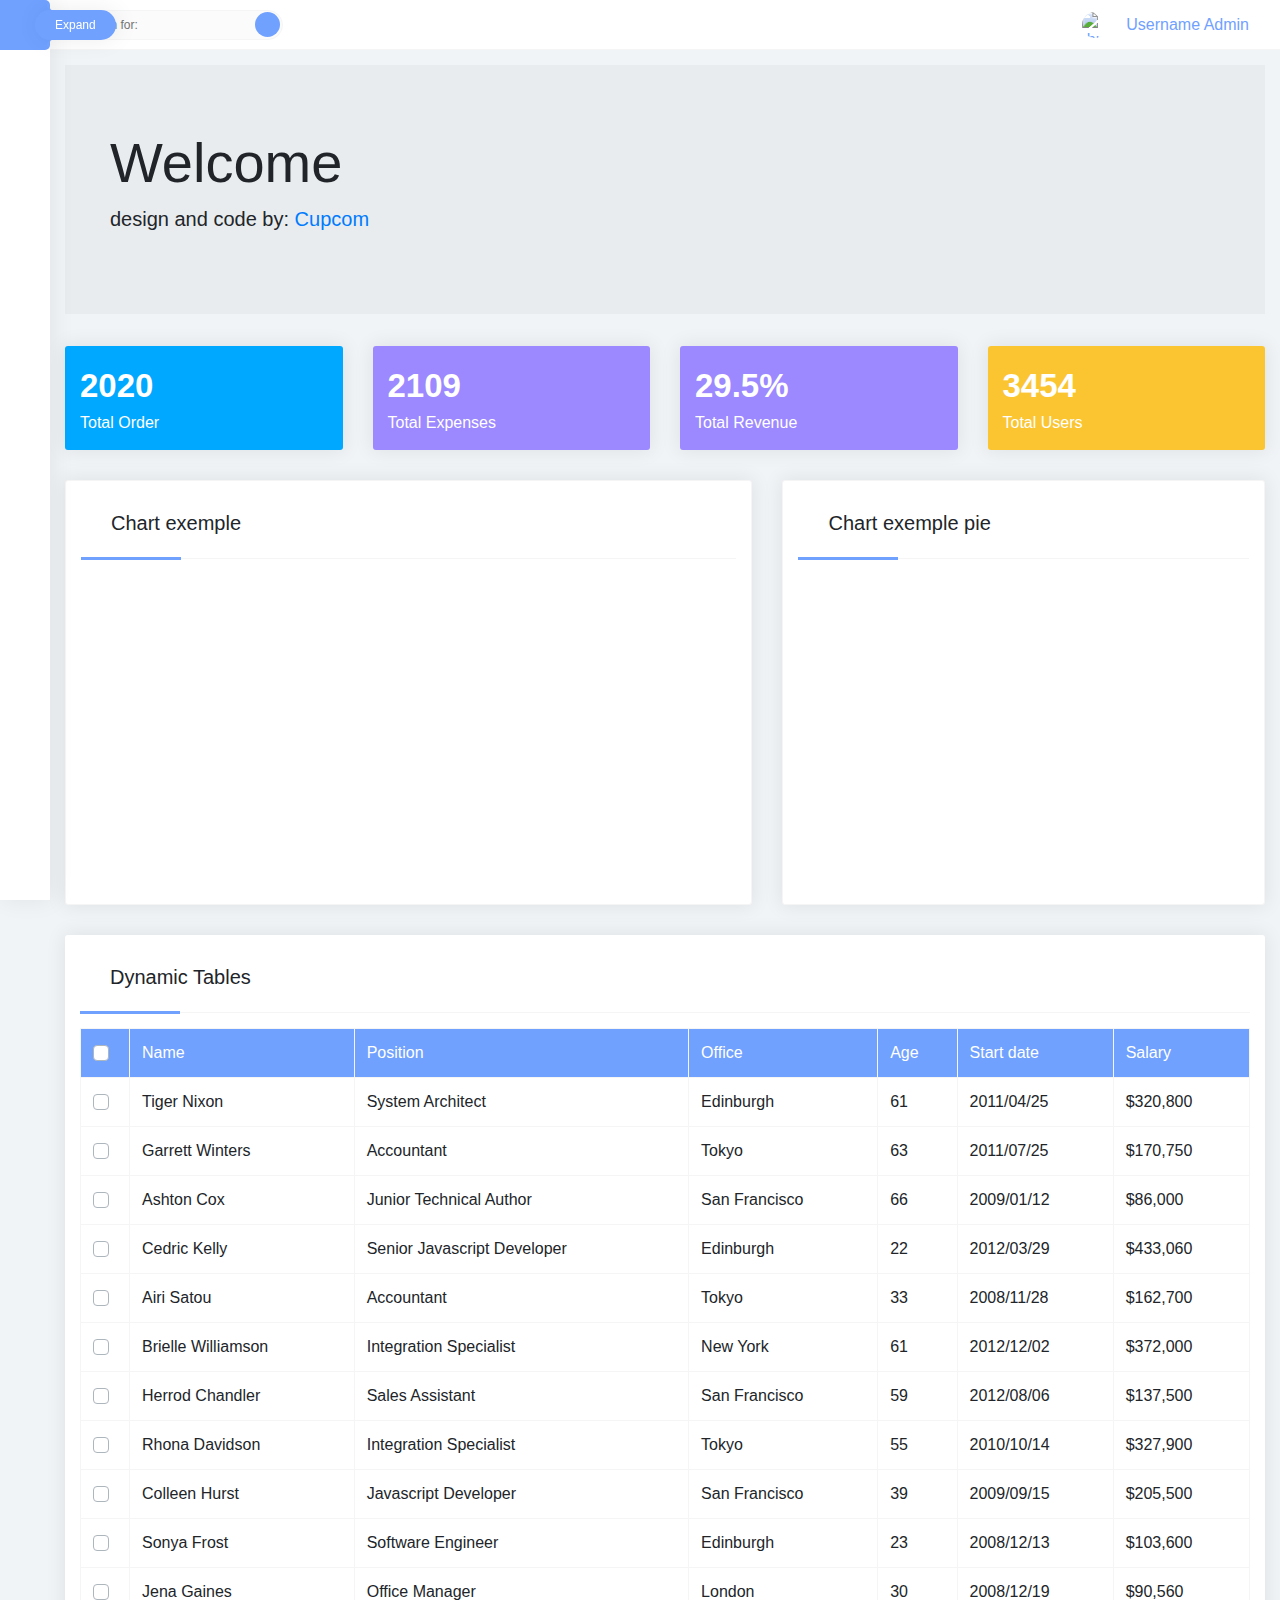
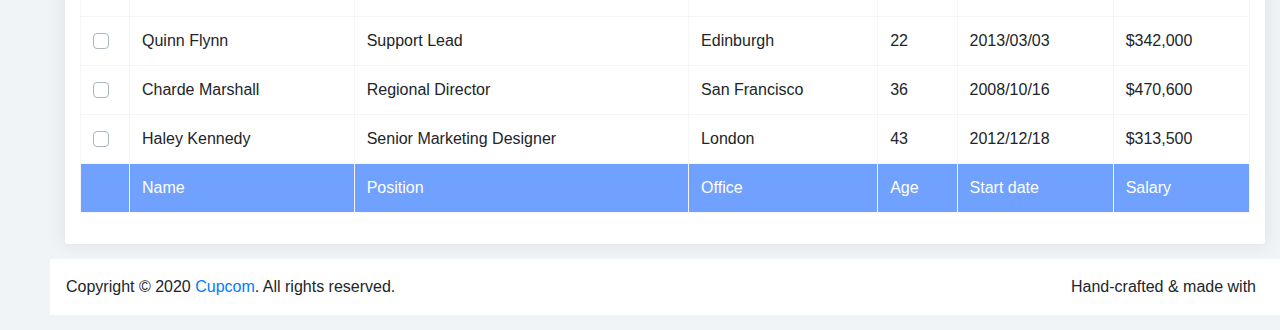
==== commit 29a24477: "atualizacao checkbox pages" ====
--- a/index.html
+++ b/index.html
@@ -1,6 +1,7 @@
 <!doctype html>
 <html lang="en">
-  <head>
+
+<head>
     <!-- Required meta tags -->
     <meta charset="utf-8">
     <meta name="viewport" content="width=device-width, initial-scale=1, shrink-to-fit=no">
@@ -13,409 +14,414 @@
     <link rel="stylesheet" href="css/root.css">
 
     <title>Hello, world!</title>
-  </head>
-  <body>
+</head>
+
+<body>
     <div class="dash__container collapse-expand">
-      <div class="dash__container-flex">
-          <!-- add class expand menu -->
-          <section class="dash__section">
-              <div class="dash__section-menu-mobile">
-                  <i class="fas fa-bars"></i>
-              </div>
-              <nav class="dash__nav">
-                  <ul class="dash__list">
-                      <!-- button extract retract menu -->
-                      <li class="dash__list-link dash__list-expand expand">
-                          <i class="fas fa-arrow-right expand-item"></i>
-                          <span class="dash__list-name expand-item">Expand</span>
-                          <i class="fas fa-arrow-left retract-item"></i>
-                          <span class="dash__list-name retract-item">Retract</span>
-                      </li>
-                      <!-- //button extract retract menu -->
-
-                      <!-- items menu -->
-                      <li class="dash__list-item">
-                          <a href="index.html" class="dash__list-link">
-                              <i class="fas fa-tachometer-alt"></i>
-                              <span class="dash__list-name">Dashboard</span>
-                          </a>
-                      </li>
-                      <li class="dash__list-item" id="headingOne">
-                          <a  class="dash__list-link" data-toggle="collapse" data-target="#collapseOne" aria-controls="collapseOne">
-                              <i class="fas fa-table"></i>
-                              <span class="dash__list-name">Pages</span>
-                          </a>
-                          <div id="collapseOne" class="collapse" aria-labelledby="headingOne">
-                              <ul class="dash__sub">
-                                  <li class="dash__sub-item"><a class="dash__sub-link" href="pages/login.html">Login</a></li>
-                                  <li class="dash__sub-item"><a class="dash__sub-link" href="pages/register.html">Register</a></li>
-                                  <li class="dash__sub-item"><a class="dash__sub-link" href="pages/forgot.html">Forgot Password</a></li>
-                              </ul>
-                          </div>
-                      </li>
-
-                      <li class="dash__list-item" id="headingTwo">
-                        <a  class="dash__list-link" data-toggle="collapse" data-target="#collapseTwo" aria-controls="collapseTwo">
-                            <i class="fas fa-desktop"></i>
-                            <span class="dash__list-name">Elements</span>
-                        </a>
-                        <div id="collapseTwo" class="collapse" aria-labelledby="headingOne">
-                            <ul class="dash__sub">
-                                <li class="dash__sub-item"><a class="dash__sub-link" href="elements-1.html">Elements 1</a></li>
-                                <li class="dash__sub-item"><a class="dash__sub-link" href="elements-2.html">Elements 2</a></li>
-                                <li class="dash__sub-item"><a class="dash__sub-link" href="elements-3.html">Elements 3</a></li>
-                            </ul>
-                        </div>
-                    </li>
-                      
-                      <li class="dash__list-item">
-                          <a href="form.html" class="dash__list-link">
-                              <i class="fas fa-users"></i>
-                              <span class="dash__list-name">Form</span>
-                          </a>
-                      </li>
-                      <li class="dash__list-item">
-                          <a href="icons.html" class="dash__list-link">
-                            <i class="fas fa-icons"></i>
-                              <span class="dash__list-name">Icons</span>
-                          </a>
-                      </li>
-                      <!-- //items menu -->
-
-                  </ul>
-              </nav>
-          </section>
-          <!-- header -->
-          <header class="header">
-              <div class="header__container">
-                  <div class="search">
-                         <input type="email" class="search__input" placeholder="Search for:">
-                      <button class="search__button">Search<i class="fas fa-search"></i></button>
-                  </div>
-                  <div class="nav__menu">
-                      <ul class="nav__menu-list">
-                          <li class="nav__menu-list-item">
-                              <a href="#" class="nav__menu-list-item-link">
-                                  <i class="fas fa-bell"></i>
-                              </a>
-                          </li>
-                          <li class="nav__menu-list-item">
-                              <a href="#" class="nav__menu-list-item-link px-3">
-                                  <img class="thumb-nail" src="https://i.ibb.co/0VLnn12/thumb.jpg" alt="thumb">
-                                  <span class="ml-3">Username Admin</span>
-                              </a>
-                          </li>
-                      </ul>
-                  </div>
-              </div>
-          </header>
-      </div>
-
-      <!-- content -->
-      <div class="dash__container-content">
-          <div class="container-fluid">
-              <div class="jumbotron jumbotron-fluid">
-                  <div class="container">
-                      <h1 class="display-4">Welcome</h1>
-                      <p class="lead">design and code by: <a href="https://www.cupcom.com.br" target="_blank">Cupcom</a></p>
-                  </div>
-              </div>
-              <!-- cards -->
-              <div class="dash__card row">
-                  <div class="dash__card-items col">
-                      <div class="dash__card-content color1 dash_shadow">
-                          <div class="items">
-                              <strong class="order_number">2020</strong>
-                              <span class="order_text">Total Order</span>
-                          </div>
-                          <i class="fas fa-shopping-basket"></i>
-                      </div>
-                  </div>
-                  <div class="dash__card-item col">
-                      <div class="dash__card-content color2 dash_shadow">
-                          <div class="items"><strong class="order_number">2109</strong>
-                              <span class="order_text">Total Expenses</span>
-                          </div>
-                          <i class="fas fa-wallet"></i>
-                      </div>
-                  </div>
-                  <div class="dash__card-item col">
-                      <div class="dash__card-content color3 dash_shadow">
-                          <div class="items"><strong class="order_number">29.5%</strong>
-                              <span class="order_text">Total Revenue</span></div>
-                          <i class="fas fa-chart-line"></i>
-                      </div>
-                  </div>
-                  <div class="dash__card-item col">
-                      <div class="dash__card-content color4 dash_shadow">
-                          <div class="items"><strong class="order_number">3454</strong>
-                              <span class="order_text">Total Users</span></div>
-                          <i class="fas fa-users"></i>
-                      </div>
-                  </div>
-              </div>
-
-              <!-- charts -->
-              <div class="row dash__charts">
-                  <div class="dash__charts-card col-md-7 col-12">
-                      <div class="dash__charts-container dash_shadow" id="chart">
-                          <div class="dash__title">
-                              <i class="fas fa-chart-area"></i>
-                              <h5 class="dash__title-text">Chart exemple</h5>
-                          </div>
-                          <div id="timeline-chart"></div>
-                      </div>
-                  </div>
-                  <div class="dash__charts-card col-md-5 col-12">
-                      <div class="dash__charts-container dash_shadow" id="chart">
-                          <div class="dash__title">
-                          <i class="fas fa-chart-pie"></i>
-                          <h5 class="dash__title-text">Chart exemple pie</h5>
-                      </div>
-                          <div id="radial-chart"></div>
-                      </div>
-                  </div>
-              </div>
-
-              <!-- table -->
-
-              <div class="dash__table table-responsive dash_shadow">
-                  <div class="dash__title">
-                      <i class="fas fa-table"></i>
-                      <h5 class="dash__title-text">Dynamic Tables</h5>
-                  </div>
-
-                  <table id="dashTable" class="table-hover table table-bordered" style="width:100%">
-                      <thead>
-                          <tr>
-                              <th style="width: 40px">
-                                  <label class="dash_check">
-                                      <input type="checkbox" />
-                                       <span class="checkmark"></span>
-                                  </label>
-                              </th>
-                              <th>Name</th>
-                              <th>Position</th>
-                              <th>Office</th>
-                              <th>Age</th>
-                              <th>Start date</th>
-                              <th>Salary</th>
-                          </tr>
-                      </thead>
-                      <tbody>
-                          <tr>
-                              <td>
-                                   <label class="dash_check">
-                                      <input type="checkbox" />
-                                       <span class="checkmark"></span>
-                                  </label>
-                              </td>
-                              <td>Tiger Nixon</td>
-                              <td>System Architect</td>
-                              <td>Edinburgh</td>
-                              <td>61</td>
-                              <td>2011/04/25</td>
-                              <td>$320,800</td>
-                          </tr>
-                          <tr>
-                              <td>
-                                   <label class="dash_check">
-                                      <input type="checkbox" />
-                                       <span class="checkmark"></span>
-                                  </label>
-                              </td>
-                              <td>Garrett Winters</td>
-                              <td>Accountant</td>
-                              <td>Tokyo</td>
-                              <td>63</td>
-                              <td>2011/07/25</td>
-                              <td>$170,750</td>
-                          </tr>
-                          <tr>
-                              <td>
-                                   <label class="dash_check">
-                                      <input type="checkbox" />
-                                       <span class="checkmark"></span>
-                                  </label>
-                              </td>
-                              <td>Ashton Cox</td>
-                              <td>Junior Technical Author</td>
-                              <td>San Francisco</td>
-                              <td>66</td>
-                              <td>2009/01/12</td>
-                              <td>$86,000</td>
-                          </tr>
-                          <tr>
-                              <td>
-                                   <label class="dash_check">
-                                      <input type="checkbox" />
-                                       <span class="checkmark"></span>
-                                  </label>
-                              </td>
-                              <td>Cedric Kelly</td>
-                              <td>Senior Javascript Developer</td>
-                              <td>Edinburgh</td>
-                              <td>22</td>
-                              <td>2012/03/29</td>
-                              <td>$433,060</td>
-                          </tr>
-                          <tr>
-                              <td>
-                                   <label class="dash_check">
-                                      <input type="checkbox" />
-                                       <span class="checkmark"></span>
-                                  </label>
-                              </td>
-                              <td>Airi Satou</td>
-                              <td>Accountant</td>
-                              <td>Tokyo</td>
-                              <td>33</td>
-                              <td>2008/11/28</td>
-                              <td>$162,700</td>
-                          </tr>
-                          <tr>
-                              <td>
-                                   <label class="dash_check">
-                                      <input type="checkbox" />
-                                       <span class="checkmark"></span>
-                                  </label>
-                              </td>
-                              <td>Brielle Williamson</td>
-                              <td>Integration Specialist</td>
-                              <td>New York</td>
-                              <td>61</td>
-                              <td>2012/12/02</td>
-                              <td>$372,000</td>
-                          </tr>
-                          <tr>
-                              <td>
-                                   <label class="dash_check">
-                                      <input type="checkbox" />
-                                       <span class="checkmark"></span>
-                                  </label>
-                              </td>
-                              <td>Herrod Chandler</td>
-                              <td>Sales Assistant</td>
-                              <td>San Francisco</td>
-                              <td>59</td>
-                              <td>2012/08/06</td>
-                              <td>$137,500</td>
-                          </tr>
-                          <tr>
-                              <td>
-                                   <label class="dash_check">
-                                      <input type="checkbox" />
-                                       <span class="checkmark"></span>
-                                  </label>
-                              </td>
-                              <td>Rhona Davidson</td>
-                              <td>Integration Specialist</td>
-                              <td>Tokyo</td>
-                              <td>55</td>
-                              <td>2010/10/14</td>
-                              <td>$327,900</td>
-                          </tr>
-                          <tr>
-                              <td>
-                                   <label class="dash_check">
-                                      <input type="checkbox" />
-                                       <span class="checkmark"></span>
-                                  </label>
-                              </td>
-                              <td>Colleen Hurst</td>
-                              <td>Javascript Developer</td>
-                              <td>San Francisco</td>
-                              <td>39</td>
-                              <td>2009/09/15</td>
-                              <td>$205,500</td>
-                          </tr>
-                          <tr>
-                              <td>
-                                   <label class="dash_check">
-                                      <input type="checkbox" />
-                                       <span class="checkmark"></span>
-                                  </label>
-                              </td>
-                              <td>Sonya Frost</td>
-                              <td>Software Engineer</td>
-                              <td>Edinburgh</td>
-                              <td>23</td>
-                              <td>2008/12/13</td>
-                              <td>$103,600</td>
-                          </tr>
-                          <tr>
-                              <td>
-                                  <label class="dash_check">
-                                      <input type="checkbox" />
-                                       <span class="checkmark"></span>
-                                  </label>
-                              </td>
-                              <td>Jena Gaines</td>
-                              <td>Office Manager</td>
-                              <td>London</td>
-                              <td>30</td>
-                              <td>2008/12/19</td>
-                              <td>$90,560</td>
-                          </tr>
-                          <tr>
-                              <td>
-                                   <label class="dash_check">
-                                      <input type="checkbox" />
-                                       <span class="checkmark"></span>
-                                  </label>
-                              </td>
-                              <td>Quinn Flynn</td>
-                              <td>Support Lead</td>
-                              <td>Edinburgh</td>
-                              <td>22</td>
-                              <td>2013/03/03</td>
-                              <td>$342,000</td>
-                          </tr>
-                          <tr>
-                              <td>
-                                   <label class="dash_check">
-                                      <input type="checkbox" />
-                                       <span class="checkmark"></span>
-                                  </label>
-                              </td>
-                              <td>Charde Marshall</td>
-                              <td>Regional Director</td>
-                              <td>San Francisco</td>
-                              <td>36</td>
-                              <td>2008/10/16</td>
-                              <td>$470,600</td>
-                          </tr>
-                          <tr>
-                              <td>
-                                   <label class="dash_check">
-                                      <input type="checkbox" />
-                                       <span class="checkmark"></span>
-                                  </label>
-                              </td>
-                              <td>Haley Kennedy</td>
-                              <td>Senior Marketing Designer</td>
-                              <td>London</td>
-                              <td>43</td>
-                              <td>2012/12/18</td>
-                              <td>$313,500</td>
-                          </tr>
-                      </tbody>
-                      <tfoot>
-                          <tr>
-                              <th></th>
-                              <th>Name</th>
-                              <th>Position</th>
-                              <th>Office</th>
-                              <th>Age</th>
-                              <th>Start date</th>
-                              <th>Salary</th>
-                          </tr>
-                      </tfoot>
-                  </table>
-                  <div>
-                  </div>
-              </div>
-          </div>
+        <div class="dash__container-flex">
+            <!-- add class expand menu -->
+            <section class="dash__section">
+                <div class="dash__section-menu-mobile">
+                    <i class="fas fa-bars"></i>
+                </div>
+                <nav class="dash__nav">
+                    <ul class="dash__list">
+                        <!-- button extract retract menu -->
+                        <li class="dash__list-link dash__list-expand expand">
+                            <i class="fas fa-arrow-right expand-item"></i>
+                            <span class="dash__list-name expand-item">Expand</span>
+                            <i class="fas fa-arrow-left retract-item"></i>
+                            <span class="dash__list-name retract-item">Retract</span>
+                        </li>
+                        <!-- //button extract retract menu -->
+
+                        <!-- items menu -->
+                        <li class="dash__list-item">
+                            <a href="index.html" class="dash__list-link">
+                                <i class="fas fa-tachometer-alt"></i>
+                                <span class="dash__list-name">Dashboard</span>
+                            </a>
+                        </li>
+                        <li class="dash__list-item" id="headingOne">
+                            <a class="dash__list-link" data-toggle="collapse" data-target="#collapseOne" aria-controls="collapseOne">
+                                <i class="fas fa-table"></i>
+                                <span class="dash__list-name">Pages</span>
+                            </a>
+                            <div id="collapseOne" class="collapse" aria-labelledby="headingOne">
+                                <ul class="dash__sub">
+                                    <li class="dash__sub-item"><a class="dash__sub-link" href="pages/login.html">Login</a></li>
+                                    <li class="dash__sub-item"><a class="dash__sub-link" href="pages/register.html">Register</a></li>
+                                    <li class="dash__sub-item"><a class="dash__sub-link" href="pages/forgot.html">Forgot Password</a></li>
+                                </ul>
+                            </div>
+                        </li>
+
+                        <li class="dash__list-item" id="headingTwo">
+                            <a class="dash__list-link" data-toggle="collapse" data-target="#collapseTwo" aria-controls="collapseTwo">
+                                <i class="fas fa-desktop"></i>
+                                <span class="dash__list-name">Elements</span>
+                            </a>
+                            <div id="collapseTwo" class="collapse" aria-labelledby="headingOne">
+                                <ul class="dash__sub">
+                                    <li class="dash__sub-item"><a class="dash__sub-link" href="elements-1.html">Elements 1</a></li>
+                                    <li class="dash__sub-item"><a class="dash__sub-link" href="elements-2.html">Elements 2</a></li>
+                                    <li class="dash__sub-item"><a class="dash__sub-link" href="elements-3.html">Elements 3</a></li>
+                                </ul>
+                            </div>
+                        </li>
+
+                        <li class="dash__list-item">
+                            <a href="form.html" class="dash__list-link">
+                                <i class="fas fa-users"></i>
+                                <span class="dash__list-name">Form</span>
+                            </a>
+                        </li>
+                        <li class="dash__list-item">
+                            <a href="icons.html" class="dash__list-link">
+                                <i class="fas fa-icons"></i>
+                                <span class="dash__list-name">Icons</span>
+                            </a>
+                        </li>
+                        <!-- //items menu -->
+
+                    </ul>
+                </nav>
+            </section>
+            <!-- header -->
+            <header class="header">
+                <div class="header__container">
+                    <div class="search">
+                        <input type="email" class="search__input" placeholder="Search for:">
+                        <button class="search__button">Search<i class="fas fa-search"></i></button>
+                    </div>
+                    <div class="nav__menu">
+                        <ul class="nav__menu-list">
+                            <li class="nav__menu-list-item">
+                                <a href="#" class="nav__menu-list-item-link">
+                                    <i class="fas fa-bell"></i>
+                                </a>
+                            </li>
+                            <li class="nav__menu-list-item">
+                                <a href="#" class="nav__menu-list-item-link px-3">
+                                    <img class="thumb-nail" src="https://i.ibb.co/0VLnn12/thumb.jpg" alt="thumb">
+                                    <span class="ml-3">Username Admin</span>
+                                </a>
+                            </li>
+                        </ul>
+                    </div>
+                </div>
+            </header>
+        </div>
+
+        <!-- content -->
+        <div class="dash__container-content">
+            <div class="container-fluid">
+                <div class="jumbotron jumbotron-fluid">
+                    <div class="container">
+                        <h1 class="display-4">Welcome</h1>
+                        <p class="lead">design and code by: <a href="https://www.cupcom.com.br" target="_blank">Cupcom</a></p>
+                    </div>
+                </div>
+                <!-- cards -->
+                <div class="dash__card row">
+                    <div class="dash__card-items col">
+                        <div class="dash__card-content color1 dash_shadow">
+                            <div class="items">
+                                <strong class="order_number">2020</strong>
+                                <span class="order_text">Total Order</span>
+                            </div>
+                            <i class="fas fa-shopping-basket"></i>
+                        </div>
+                    </div>
+                    <div class="dash__card-item col">
+                        <div class="dash__card-content color2 dash_shadow">
+                            <div class="items"><strong class="order_number">2109</strong>
+                                <span class="order_text">Total Expenses</span>
+                            </div>
+                            <i class="fas fa-wallet"></i>
+                        </div>
+                    </div>
+                    <div class="dash__card-item col">
+                        <div class="dash__card-content color3 dash_shadow">
+                            <div class="items"><strong class="order_number">29.5%</strong>
+                                <span class="order_text">Total Revenue</span></div>
+                            <i class="fas fa-chart-line"></i>
+                        </div>
+                    </div>
+                    <div class="dash__card-item col">
+                        <div class="dash__card-content color4 dash_shadow">
+                            <div class="items"><strong class="order_number">3454</strong>
+                                <span class="order_text">Total Users</span></div>
+                            <i class="fas fa-users"></i>
+                        </div>
+                    </div>
+                </div>
+
+                <!-- charts -->
+                <div class="row dash__charts">
+                    <div class="dash__charts-card col-md-7 col-12">
+                        <div class="dash__charts-container dash_shadow" id="chart">
+                            <div class="dash__title">
+                                <i class="fas fa-chart-area"></i>
+                                <h5 class="dash__title-text">Chart exemple</h5>
+                            </div>
+                            <div id="timeline-chart"></div>
+                        </div>
+                    </div>
+                    <div class="dash__charts-card col-md-5 col-12">
+                        <div class="dash__charts-container dash_shadow" id="chart">
+                            <div class="dash__title">
+                                <i class="fas fa-chart-pie"></i>
+                                <h5 class="dash__title-text">Chart exemple pie</h5>
+                            </div>
+                            <div id="radial-chart"></div>
+                        </div>
+                    </div>
+                </div>
+
+                <!-- table -->
+
+                <div class="dash__table table-responsive dash_shadow">
+                    <div class="dash__title">
+                        <i class="fas fa-table"></i>
+                        <h5 class="dash__title-text">Dynamic Tables</h5>
+                    </div>
+
+                    <table id="dashTable" class="table-hover table table-bordered" style="width:100%">
+                        <thead>
+                            <tr>
+                                <th style="width: 40px">
+                                    <div class="custom-control custom-checkbox">
+                                        <input type="checkbox" class="custom-control-input" id="customCheck1" name="example1">
+                                        <label class="custom-control-label" for="customCheck1"></label>
+                                    </div>
+                                </th>
+                                <th>Name</th>
+                                <th>Position</th>
+                                <th>Office</th>
+                                <th>Age</th>
+                                <th>Start date</th>
+                                <th>Salary</th>
+                            </tr>
+                        </thead>
+                        <tbody>
+                            <tr>
+                                <td>
+                                    <div class="custom-control custom-checkbox">
+                                        <input type="checkbox" class="custom-control-input" id="customCheck2" name="example2">
+                                        <label class="custom-control-label" for="customCheck2"></label>
+                                    </div>
+                                </td>
+                                <td>Tiger Nixon</td>
+                                <td>System Architect</td>
+                                <td>Edinburgh</td>
+                                <td>61</td>
+                                <td>2011/04/25</td>
+                                <td>$320,800</td>
+                            </tr>
+                            <tr>
+                                <td>
+                                    <div class="custom-control custom-checkbox">
+                                        <input type="checkbox" class="custom-control-input" id="customCheck3" name="example3">
+                                        <label class="custom-control-label" for="customCheck3"></label>
+                                    </div>
+                                </td>
+                                <td>Garrett Winters</td>
+                                <td>Accountant</td>
+                                <td>Tokyo</td>
+                                <td>63</td>
+                                <td>2011/07/25</td>
+                                <td>$170,750</td>
+                            </tr>
+                            <tr>
+                                <td>
+                                    <div class="custom-control custom-checkbox">
+                                        <input type="checkbox" class="custom-control-input" id="customCheck4" name="example4">
+                                        <label class="custom-control-label" for="customCheck4"></label>
+                                    </div>
+                                </td>
+                                <td>Ashton Cox</td>
+                                <td>Junior Technical Author</td>
+                                <td>San Francisco</td>
+                                <td>66</td>
+                                <td>2009/01/12</td>
+                                <td>$86,000</td>
+                            </tr>
+                            <tr>
+                                <td>
+                                    <div class="custom-control custom-checkbox">
+                                        <input type="checkbox" class="custom-control-input" id="customCheck5" name="example5">
+                                        <label class="custom-control-label" for="customCheck5"></label>
+                                    </div>
+                                </td>
+                                <td>Cedric Kelly</td>
+                                <td>Senior Javascript Developer</td>
+                                <td>Edinburgh</td>
+                                <td>22</td>
+                                <td>2012/03/29</td>
+                                <td>$433,060</td>
+                            </tr>
+                            <tr>
+                                <td>
+                                    <div class="custom-control custom-checkbox">
+                                        <input type="checkbox" class="custom-control-input" id="customCheck6" name="example6">
+                                        <label class="custom-control-label" for="customCheck6"></label>
+                                    </div>
+                                </td>
+                                <td>Airi Satou</td>
+                                <td>Accountant</td>
+                                <td>Tokyo</td>
+                                <td>33</td>
+                                <td>2008/11/28</td>
+                                <td>$162,700</td>
+                            </tr>
+                            <tr>
+                                <td>
+                                    <div class="custom-control custom-checkbox">
+                                        <input type="checkbox" class="custom-control-input" id="customCheck7" name="example7">
+                                        <label class="custom-control-label" for="customCheck7"></label>
+                                    </div>
+                                </td>
+                                <td>Brielle Williamson</td>
+                                <td>Integration Specialist</td>
+                                <td>New York</td>
+                                <td>61</td>
+                                <td>2012/12/02</td>
+                                <td>$372,000</td>
+                            </tr>
+                            <tr>
+                                <td>
+                                    <div class="custom-control custom-checkbox">
+                                        <input type="checkbox" class="custom-control-input" id="customCheck8" name="example8">
+                                        <label class="custom-control-label" for="customCheck8"></label>
+                                    </div>
+                                </td>
+                                <td>Herrod Chandler</td>
+                                <td>Sales Assistant</td>
+                                <td>San Francisco</td>
+                                <td>59</td>
+                                <td>2012/08/06</td>
+                                <td>$137,500</td>
+                            </tr>
+                            <tr>
+                                <td>
+                                    <div class="custom-control custom-checkbox">
+                                        <input type="checkbox" class="custom-control-input" id="customCheck9" name="example9">
+                                        <label class="custom-control-label" for="customCheck9"></label>
+                                    </div>
+                                </td>
+                                <td>Rhona Davidson</td>
+                                <td>Integration Specialist</td>
+                                <td>Tokyo</td>
+                                <td>55</td>
+                                <td>2010/10/14</td>
+                                <td>$327,900</td>
+                            </tr>
+                            <tr>
+                                <td>
+                                    <div class="custom-control custom-checkbox">
+                                        <input type="checkbox" class="custom-control-input" id="customCheck10" name="example10">
+                                        <label class="custom-control-label" for="customCheck10"></label>
+                                    </div>
+                                </td>
+                                <td>Colleen Hurst</td>
+                                <td>Javascript Developer</td>
+                                <td>San Francisco</td>
+                                <td>39</td>
+                                <td>2009/09/15</td>
+                                <td>$205,500</td>
+                            </tr>
+                            <tr>
+                                <td>
+                                    <div class="custom-control custom-checkbox">
+                                        <input type="checkbox" class="custom-control-input" id="customCheck11" name="example11">
+                                        <label class="custom-control-label" for="customCheck11"></label>
+                                    </div>
+                                </td>
+                                <td>Sonya Frost</td>
+                                <td>Software Engineer</td>
+                                <td>Edinburgh</td>
+                                <td>23</td>
+                                <td>2008/12/13</td>
+                                <td>$103,600</td>
+                            </tr>
+                            <tr>
+                                <td>
+                                    <div class="custom-control custom-checkbox">
+                                        <input type="checkbox" class="custom-control-input" id="customCheck12" name="example12">
+                                        <label class="custom-control-label" for="customCheck12"></label>
+                                    </div>
+                                </td>
+                                <td>Jena Gaines</td>
+                                <td>Office Manager</td>
+                                <td>London</td>
+                                <td>30</td>
+                                <td>2008/12/19</td>
+                                <td>$90,560</td>
+                            </tr>
+                            <tr>
+                                <td>
+                                    <div class="custom-control custom-checkbox">
+                                        <input type="checkbox" class="custom-control-input" id="customCheck13" name="example13">
+                                        <label class="custom-control-label" for="customCheck13"></label>
+                                    </div>
+                                </td>
+                                <td>Quinn Flynn</td>
+                                <td>Support Lead</td>
+                                <td>Edinburgh</td>
+                                <td>22</td>
+                                <td>2013/03/03</td>
+                                <td>$342,000</td>
+                            </tr>
+                            <tr>
+                                <td>
+                                    <div class="custom-control custom-checkbox">
+                                        <input type="checkbox" class="custom-control-input" id="customCheck14" name="example14">
+                                        <label class="custom-control-label" for="customCheck14"></label>
+                                    </div>
+                                </td>
+                                <td>Charde Marshall</td>
+                                <td>Regional Director</td>
+                                <td>San Francisco</td>
+                                <td>36</td>
+                                <td>2008/10/16</td>
+                                <td>$470,600</td>
+                            </tr>
+                            <tr>
+                                <td>
+                                    <div class="custom-control custom-checkbox">
+                                        <input type="checkbox" class="custom-control-input" id="customCheck15" name="example15">
+                                        <label class="custom-control-label" for="customCheck15"></label>
+                                    </div>
+                                </td>
+                                <td>Haley Kennedy</td>
+                                <td>Senior Marketing Designer</td>
+                                <td>London</td>
+                                <td>43</td>
+                                <td>2012/12/18</td>
+                                <td>$313,500</td>
+                            </tr>
+                        </tbody>
+                        <tfoot>
+                            <tr>
+                                <th></th>
+                                <th>Name</th>
+                                <th>Position</th>
+                                <th>Office</th>
+                                <th>Age</th>
+                                <th>Start date</th>
+                                <th>Salary</th>
+                            </tr>
+                        </tfoot>
+                    </table>
+                </div>
+            </div>
+            <footer class="p-3 d-flex justify-content-between bg-white">
+                <span>Copyright © 2020 <a href="https://www.cupcom.com.br/" target="_blank">Cupcom</a>. All rights reserved.</span>
+                <span>Hand-crafted & made with <i class="fas fa-heart ml-2 text-danger"></i></span>
+            </footer>
+        </div>
+    </div>
 
     <!-- Optional JavaScript -->
     <!-- jQuery first, then Popper.js, then Bootstrap JS -->
@@ -428,5 +434,6 @@
     <script src="https://kit.fontawesome.com/af562a2a63.js" crossorigin="anonymous"></script>
     <script src="js/root.js"></script>
     <script src="js/bootoast.min.js"></script>
-  </body>
+</body>
+
 </html>--- a/css/root.css
+++ b/css/root.css
@@ -1,9 +1,9 @@
-.color1{background:#00a8ff!important}.color2,.color3{background:#9c88ff!important}.color4{background:#fbc531!important}.dash_shadow{box-shadow:0 0 19px 2px rgba(0,0,0,.07)}.dash__list,.dash__list-name{box-shadow:2px 0 24px 0 rgba(0,0,0,.07);transition:.4s}.p-h-100{height:100vh!important}.dash__list{background:#fff!important;height:100vh;left:0;list-style:none;margin:0;padding:0;position:fixed;top:0;width:50px;z-index:3}.dash__list-item,.dash__list-link{position:relative}.dash__list-link{width:50px;height:50px;cursor:pointer;transition:.4s;display:-webkit-box;display:-moz-box;display:-ms-flexbox;display:-webkit-flex;display:flex;-webkit-justify-content:center;-moz-justify-content:center;-ms-justify-content:center;justify-content:center;-ms-flex-pack:center;-webkit-align-items:center;-moz-align-items:center;-ms-align-items:center;align-items:center}.dash__list-link i,.dash__list-link span{color:#70a1ff!important}.dash__list-link:hover{background:#70a1ff!important;border-radius:0 5px 5px 0;text-decoration:none}.dash__list-link:hover i{color:#fff!important}.dash__list-link:hover .dash__list-name{background:#70a1ff!important;left:35px;opacity:1;visibility:visible;color:#fff!important}.dash__list-link:hover .dash__list-name:after,.dash__list-link:hover .dash__list-name:before{border-left:2px solid #70a1ff!important;left:12px;background:0 0;width:9px;height:7px;visibility:visible;opacity:1;content:''}.dash__list-link:hover .dash__list-name:before{position:absolute;top:-6px;border-radius:0 0 0 10px}.dash__list-link:hover .dash__list-name:after{position:absolute;bottom:-6px;border-radius:10px 0 0}.dash__list-name{align-items:center;background:#fff!important;border-radius:26px;color:#fff!important;display:-webkit-box;display:-moz-box;display:-ms-flexbox;display:-webkit-flex;display:flex;font-size:12px;height:30px;left:0;opacity:0;padding-left:20px;padding-right:20px;position:absolute;visibility:hidden}.dash__list-name:after,.dash__list-name:before{content:'';border-color:transparent;visibility:hidden;opacity:0}.dash__sub{list-style:none;padding:0;margin:0}.dash__sub-link{padding:15px;color:#95a5a6!important;display:block;width:100%;transition:.2s;font-size:12px}.dash__sub-link:hover{background:#70a1ff!important;color:#fff!important;text-decoration:none}.dash__container.expand .dash__section{width:225px}.dash__container.expand .dash__section .dash__list{width:200px}.dash__container.expand .dash__section .dash__list .dash__list-link{width:auto;justify-content:start;padding-left:15px}.dash__container.expand .dash__section .dash__list .dash__list-link .dash__list-name{position:static;visibility:visible;opacity:1;color:#212529;background:0 0;box-shadow:none;height:auto;border-radius:none}.dash__container.expand .dash__section .dash__list .dash__list-link .dash__list-name:after,.dash__container.expand .dash__section .dash__list .dash__list-link .dash__list-name:before{display:none}.dash__container.expand .dash__section .dash__list .dash__list-link:hover{border-radius:0}.dash__container.expand .dash__section .dash__list .dash__list-link:hover .dash__list-name{color:#fff!important}.dash__container.expand .dash__section .retract-item{display:flex}.dash__container.expand .dash__section .expand-item{display:none}.dash__container.expand .dash__container-content{padding-left:200px}.dash__container .expand-item{display:flex}.dash__container .retract-item{display:none}@media (min-width:991px){.collapse-expand .collapse.show,.collapse-expand .collapsing{position:absolute;left:100%;top:0;background:#fff!important;width:250px;padding:15px;box-shadow:0 0 19px 2px rgba(0,0,0,.07);border-top-right-radius:3px;border-bottom-right-radius:3px}.collapse-expand .dash_list-item-link[aria-expanded=true]{background:#70a1ff!important}.collapse-expand .dash_list-item-link[aria-expanded=true] i{color:#fff!important}.collapse-expand .dash_list-item-link[aria-expanded=true]:hover{border-radius:0!important}.collapse-expand .dash_list-item-link[aria-expanded=true] .dash_list-item-name,.collapse-expand .dash_list-item-link[aria-expanded=true] .dash_list-item-name:after,.collapse-expand .dash_list-item-link[aria-expanded=true] .dash_list-item-name:before{display:none}}.dash__title,.dash_check,.search{position:relative}.dash__container-flex,.nav__menu-list{display:-webkit-box;display:-moz-box;display:-ms-flexbox;display:-webkit-flex}.dash__container{height:100vh}.dash__container-flex{display:flex}.dash__container-content{padding-left:50px;transition:.4s;background:#f1f4f6;padding-top:15px;padding-bottom:15px}.dash__section{width:50px;display:block;height:50px;transition:.4s}.dash__section-menu-mobile{display:none}.dash__title{padding:15px;margin-bottom:15px;display:flex;align-items:center;border-bottom:1px solid #f5f5f5!important}.dash__title i{margin-right:15px;color:#70a1ff!important;font-size:22px}.dash__title-text{color:#212529}.dash__title-text:after{content:'';display:block;width:100px;position:absolute;bottom:-2px;height:3px;left:0;background:#70a1ff!important}.thumb-nail{border-radius:50px;width:30px;height:30px;border:2px solid #fff!important}.nav-list{list-style:none}.nav-list li{padding:5px 15px}.nav-list li i{margin-right:10px}.nav-list li:hover{background:#ecf0f1!important}.header{border-bottom:1px solid #f5f5f5!important;height:50px;width:100%}.header__container{align-items:center;display:flex;height:50px;justify-content:space-between;padding:0 15px}.search__input{background:#fbfbfb;border-radius:20px;border:1px solid #f5f5f5!important;color:#212529;font-size:12px;height:30px;padding:0 15px;width:220px}.search__input:focus,.search__input:hover{background:#fff!important;box-shadow:0 0 15px 3px rgba(112,161,255,.24);transition:.4s}.search__button{align-items:center;background:#70a1ff!important;border-radius:25px;border:0;color:#fff!important;cursor:pointer;display:flex;font-size:0;height:25px;justify-content:center;position:absolute;right:3px;top:2px;transition:.2s;width:25px}.search__button i{font-size:12px}.search__button:hover{font-size:12px;width:80px}.search__button:hover i{margin-left:5px}.nav__menu-list{display:flex;-webkit-align-items:center;-moz-align-items:center;-ms-align-items:center;align-items:center;list-style:none;margin:0;padding:0}.dash__card-content,.nav__menu-list-item-link{display:-webkit-box;display:-moz-box;display:-ms-flexbox;display:-webkit-flex}.nav__menu-list-item-link{color:#70a1ff!important;height:50px;min-width:50px;transition:.4s;width:auto;display:flex;-webkit-justify-content:center;-moz-justify-content:center;-ms-justify-content:center;justify-content:center;-ms-flex-pack:center;-webkit-align-items:center;-moz-align-items:center;-ms-align-items:center;align-items:center}.nav__menu-list-item-link:hover{background:#70a1ff!important;color:#fff!important;text-decoration:none}.dash__card-content{margin-bottom:15px;padding:15px;border-radius:3px;display:flex;-webkit-justify-content:space-between;-moz-justify-content:space-between;-ms-justify-content:space-between;justify-content:space-between;-ms-flex-pack:space-between;-webkit-align-items:center;-moz-align-items:center;-ms-align-items:center;align-items:center}.dash__card-content i{font-size:50px;color:#fff!important}.dash__card-content .items{display:-webkit-box;display:-moz-box;display:-ms-flexbox;display:-webkit-flex;display:flex;-webkit-flex-direction:column;-moz-flex-direction:column;-ms-flex-direction:column;flex-direction:column}.dash__card-content .order_number{color:#fff!important;font-size:33px}.dash__card-content .order_text{color:#fff!important}.dash__charts-card{margin-bottom:15px;margin-top:15px}.dash__charts-container{border-radius:3px;border:1px solid #f5f5f5!important;min-height:425px;padding:15px;overflow:hidden;background:#fff!important}.dash_check,.dash_radio{padding-left:35px;font-size:22px;-webkit-user-select:none;cursor:pointer}pre,textarea{overflow:auto}button,hr,input{overflow:visible}.dash_check{display:block;margin-bottom:25px;-moz-user-select:none;-ms-user-select:none;user-select:none}.dash_check input{position:absolute;opacity:0;cursor:pointer;height:0;width:0}.dash_check .checkmark{position:absolute;top:0;left:0;height:20px;width:20px;background-color:#fff!important;border:1px solid #f5f5f5!important;border-radius:3px;transition:.2s}.dash_check:hover input~.checkmark{background-color:#ccc}.dash_check input:checked~.checkmark{background-color:#70a1ff!important}.dash_check .checkmark:after{content:"";position:absolute;display:none;left:7px;top:3px;width:5px;height:10px;border:solid #fff!important;border-width:0 3px 3px 0;-webkit-transform:rotate(45deg);-ms-transform:rotate(45deg);transform:rotate(45deg)}.dash_check input:checked~.checkmark:after,.dash_radio{display:block}.dash_radio{position:relative;margin-bottom:12px;-moz-user-select:none;-ms-user-select:none;user-select:none}.dash_radio input{position:absolute;opacity:0;cursor:pointer;height:0;width:0}.dash_radio .checkmark{position:absolute;top:0;left:0;height:25px;width:25px;background-color:#eee;border-radius:50%}.dash_radio:hover input~.checkmark{background-color:#ccc}.dash_radio input:checked~.checkmark{background-color:#70a1ff!important}.dash_radio .checkmark:after{content:"";position:absolute;display:none;top:9px;left:9px;width:8px;height:8px;border-radius:50%;background:#fff!important}.dash_radio input:checked~.checkmark:after{display:block}.dash__table{margin-bottom:15px;margin-top:15px;border-radius:3px;padding:15px;background:#fff!important}.dash__table .dataTables_filter,.dash__table .pagination{float:right}.dash__table .table-bordered td,.dash__table .table-bordered th{border:1px solid #f5f5f5!important}.dash__table .table thead th{vertical-align:bottom;border-bottom:1px solid #f5f5f5!important}.btn,.btn-group,.btn-group-vertical,.custom-select,.navbar-toggler-icon,img,svg{vertical-align:middle}.badge,progress,sub,sup{vertical-align:baseline}.dash__table .table-striped tbody tr:nth-of-type(odd){background-color:#fff!important}.dash__table .dataTables_filter label,.dash__table .dataTables_length label{display:-webkit-box;display:-moz-box;display:-ms-flexbox;display:-webkit-flex;display:flex;-webkit-align-items:center;-moz-align-items:center;-ms-align-items:center;align-items:center;margin-bottom:15px;height:50px}.dash__table .dataTables_length .form-control-sm{width:57px;margin:0 15px}.dash__table .dataTables_filter .form-control-sm{width:200px;margin:0 15px}.dash__table .table-hover tbody tr:hover{color:#212529;background-color:rgba(112,161,255,.22)!important}.dash__table tfoot,.dash__table thead{background:#70a1ff!important}.dash__table tfoot tr th,.dash__table thead tr th{color:#fff!important;font-weight:500}/*!
+.dash__list,.dash__sub{margin:0;list-style:none}.card,code{word-wrap:break-word}.color1{background:#00a8ff!important}.color2,.color3{background:#9c88ff!important}.color4{background:#fbc531!important}.dash_shadow{box-shadow:0 0 19px 2px rgba(0,0,0,.07)}.dash__list,.dash__list-name{box-shadow:2px 0 24px 0 rgba(0,0,0,.07)}.p-h-100{height:100vh!important}.dash__list{background:#fff!important;height:100vh;left:0;padding:0;position:fixed;top:0;width:50px;transition:.4s;z-index:3}.dash__list-item,.dash__list-link{position:relative}.dash__list-link{width:50px;height:50px;cursor:pointer;transition:.4s;display:-webkit-box;display:-moz-box;display:-ms-flexbox;display:-webkit-flex;display:flex;-webkit-justify-content:center;-moz-justify-content:center;-ms-justify-content:center;justify-content:center;-ms-flex-pack:center;-webkit-align-items:center;-moz-align-items:center;-ms-align-items:center;align-items:center}.dash__list-link i,.dash__list-link span{color:#70a1ff!important}.dash__list-link:hover{background:#70a1ff!important;border-radius:0 5px 5px 0;text-decoration:none}.dash__list-link:hover i{color:#fff!important}.dash__list-link:hover .dash__list-name{background:#70a1ff!important;left:35px;opacity:1;visibility:visible;color:#fff!important}.dash__list-link:hover .dash__list-name:after,.dash__list-link:hover .dash__list-name:before{border-left:2px solid #70a1ff!important;left:12px;background:0 0;width:9px;height:7px;visibility:visible;opacity:1;position:absolute;content:''}.dash__list-link:hover .dash__list-name:before{top:-6px;border-radius:0 0 0 10px}.dash__list-link:hover .dash__list-name:after{bottom:-6px;border-radius:10px 0 0}.dash__list-name{align-items:center;background:#fff!important;border-radius:26px;color:#fff!important;display:-webkit-box;display:-moz-box;display:-ms-flexbox;display:-webkit-flex;display:flex;font-size:12px;height:30px;left:0;opacity:0;padding-left:20px;padding-right:20px;position:absolute;transition:.4s;visibility:hidden}.dash__list-name:after,.dash__list-name:before{content:'';border-color:transparent;visibility:hidden;opacity:0}.dash__sub{padding:0}.dash__sub-link{padding:15px;color:#95a5a6!important;display:block;width:100%;transition:.2s;font-size:12px}.dash__sub-link:hover{background:#70a1ff!important;color:#fff!important;text-decoration:none}.dash__container.expand .dash__section{width:225px}.dash__container.expand .dash__section .dash__list{width:200px}.dash__container.expand .dash__section .dash__list .dash__list-link{width:auto;justify-content:start;padding-left:15px}.dash__container.expand .dash__section .dash__list .dash__list-link .dash__list-name{position:static;visibility:visible;opacity:1;color:#212529;background:0 0;box-shadow:none;height:auto;border-radius:none}.dash__container.expand .dash__section .dash__list .dash__list-link .dash__list-name:after,.dash__container.expand .dash__section .dash__list .dash__list-link .dash__list-name:before{display:none}.dash__container.expand .dash__section .dash__list .dash__list-link:hover{border-radius:0}.dash__container.expand .dash__section .dash__list .dash__list-link:hover .dash__list-name{color:#fff!important}.dash__container.expand .dash__section .retract-item{display:flex}.dash__container.expand .dash__section .expand-item{display:none}.dash__container.expand .dash__container-content{padding-left:200px}.dash__container .expand-item{display:flex}.dash__container .retract-item{display:none}@media (min-width:991px){.collapse-expand .collapse.show,.collapse-expand .collapsing{position:absolute;left:100%;top:0;background:#fff!important;width:250px;padding:15px;box-shadow:0 0 19px 2px rgba(0,0,0,.07);border-top-right-radius:3px;border-bottom-right-radius:3px}.collapse-expand .dash_list-item-link[aria-expanded=true]{background:#70a1ff!important}.collapse-expand .dash_list-item-link[aria-expanded=true] i{color:#fff!important}.collapse-expand .dash_list-item-link[aria-expanded=true]:hover{border-radius:0!important}.collapse-expand .dash_list-item-link[aria-expanded=true] .dash_list-item-name,.collapse-expand .dash_list-item-link[aria-expanded=true] .dash_list-item-name:after,.collapse-expand .dash_list-item-link[aria-expanded=true] .dash_list-item-name:before{display:none}}.dash__title,.dash_check,.search{position:relative}.dash__container-flex,.nav__menu-list{display:-webkit-box;display:-moz-box;display:-ms-flexbox;display:-webkit-flex}.dash__container{height:100vh}.dash__container-flex{display:flex}.dash__container-content{padding-left:50px;transition:.4s;background:#f1f4f6;padding-top:15px;padding-bottom:15px}.dash__section{width:50px;display:block;height:50px;transition:.4s}.dash__section-menu-mobile{display:none}.dash__title{padding:15px;margin-bottom:15px;display:flex;align-items:center;border-bottom:1px solid #f5f5f5!important}.dash__title i{margin-right:15px;color:#70a1ff!important;font-size:22px}.dash__title-text{color:#212529}.dash__title-text:after{content:'';display:block;width:100px;position:absolute;bottom:-2px;height:3px;left:0;background:#70a1ff!important}.thumb-nail{border-radius:50px;width:30px;height:30px;border:2px solid #fff!important}.nav-list{list-style:none}.nav-list li{padding:5px 15px}.nav-list li i{margin-right:10px}.nav-list li:hover{background:#ecf0f1!important}.header{border-bottom:1px solid #f5f5f5!important;height:50px;width:100%}.header__container{align-items:center;display:flex;height:50px;justify-content:space-between;padding:0 15px}.search__input{background:#fbfbfb;border-radius:20px;border:1px solid #f5f5f5!important;color:#212529;font-size:12px;height:30px;padding:0 15px;width:220px}.search__input:focus,.search__input:hover{background:#fff!important;box-shadow:0 0 15px 3px rgba(112,161,255,.24);transition:.4s}.search__button{align-items:center;background:#70a1ff!important;border-radius:25px;border:0;color:#fff!important;cursor:pointer;display:flex;font-size:0;height:25px;justify-content:center;position:absolute;right:3px;top:2px;transition:.2s;width:25px}.search__button i{font-size:12px}.search__button:hover{font-size:12px;width:80px}.search__button:hover i{margin-left:5px}.nav__menu-list{display:flex;-webkit-align-items:center;-moz-align-items:center;-ms-align-items:center;align-items:center;list-style:none;margin:0;padding:0}.dash__card-content,.nav__menu-list-item-link{display:-webkit-box;display:-moz-box;display:-ms-flexbox;display:-webkit-flex}.nav__menu-list-item-link{color:#70a1ff!important;height:50px;min-width:50px;transition:.4s;width:auto;display:flex;-webkit-justify-content:center;-moz-justify-content:center;-ms-justify-content:center;justify-content:center;-ms-flex-pack:center;-webkit-align-items:center;-moz-align-items:center;-ms-align-items:center;align-items:center}.nav__menu-list-item-link:hover{background:#70a1ff!important;color:#fff!important;text-decoration:none}.dash__card-content{margin-bottom:15px;padding:15px;border-radius:3px;display:flex;-webkit-justify-content:space-between;-moz-justify-content:space-between;-ms-justify-content:space-between;justify-content:space-between;-ms-flex-pack:space-between;-webkit-align-items:center;-moz-align-items:center;-ms-align-items:center;align-items:center}.dash__card-content i{font-size:50px;color:#fff!important}.dash__card-content .items{display:-webkit-box;display:-moz-box;display:-ms-flexbox;display:-webkit-flex;display:flex;-webkit-flex-direction:column;-moz-flex-direction:column;-ms-flex-direction:column;flex-direction:column}.dash__card-content .order_number{color:#fff!important;font-size:33px}.dash__card-content .order_text{color:#fff!important}.dash__charts-card{margin-bottom:15px;margin-top:15px}.dash__charts-container{border-radius:3px;border:1px solid #f5f5f5!important;min-height:425px;padding:15px;overflow:hidden;background:#fff!important}.dash_check,.dash_radio{padding-left:35px;font-size:22px;-webkit-user-select:none;-ms-user-select:none;cursor:pointer}pre,textarea{overflow:auto}button,hr,input{overflow:visible}.dash_check{display:block;margin-bottom:25px;-moz-user-select:none;user-select:none}.dash_check input{position:absolute;opacity:0;cursor:pointer;height:0;width:0}.dash_check .checkmark{position:absolute;top:0;left:0;height:20px;width:20px;background-color:#fff!important;border:1px solid #f5f5f5!important;border-radius:3px;transition:.2s}.dash_check:hover input~.checkmark{background-color:#ccc}.dash_check input:checked~.checkmark{background-color:#70a1ff!important}.dash_check .checkmark:after{content:"";position:absolute;display:none;left:7px;top:3px;width:5px;height:10px;border:solid #fff!important;border-width:0 3px 3px 0;-webkit-transform:rotate(45deg);-ms-transform:rotate(45deg);transform:rotate(45deg)}.dash_check input:checked~.checkmark:after,.dash_radio{display:block}.dash_radio{position:relative;margin-bottom:12px;-moz-user-select:none;user-select:none}.dash_radio input{position:absolute;opacity:0;cursor:pointer;height:0;width:0}.dash_radio .checkmark{position:absolute;top:0;left:0;height:25px;width:25px;background-color:#eee;border-radius:50%}.dash_radio:hover input~.checkmark{background-color:#ccc}.dash_radio input:checked~.checkmark{background-color:#70a1ff!important}.dash__table .table-striped tbody tr:nth-of-type(odd),body{background-color:#fff!important}.dash_radio .checkmark:after{content:"";position:absolute;display:none;top:9px;left:9px;width:8px;height:8px;border-radius:50%;background:#fff!important}.dash_radio input:checked~.checkmark:after{display:block}.dash__table{margin-bottom:15px;margin-top:15px;border-radius:3px;padding:15px;background:#fff!important}.dash__table .dataTables_filter,.dash__table .pagination{float:right}.dash__table .table-bordered td,.dash__table .table-bordered th{border:1px solid #f5f5f5!important}.dash__table .table thead th{vertical-align:bottom;border-bottom:1px solid #f5f5f5!important}.btn,.btn-group,.btn-group-vertical,.custom-select,.navbar-toggler-icon,img,svg{vertical-align:middle}.dash__table .dataTables_filter label,.dash__table .dataTables_length label{display:-webkit-box;display:-moz-box;display:-ms-flexbox;display:-webkit-flex;display:flex;-webkit-align-items:center;-moz-align-items:center;-ms-align-items:center;align-items:center;margin-bottom:15px;height:50px}.dash__table .dataTables_length .form-control-sm{width:57px;margin:0 15px}.dash__table .dataTables_filter .form-control-sm{width:200px;margin:0 15px}.dash__table .table-hover tbody tr:hover{color:#212529;background-color:rgba(112,161,255,.22)!important}.dash__table tfoot,.dash__table thead{background:#70a1ff!important}.dash__table tfoot tr th,.dash__table thead tr th{color:#fff!important;font-weight:500}/*!
  * Bootstrap Grid v4.4.1 (https://getbootstrap.com/)
  * Copyright 2011-2019 The Bootstrap Authors
  * Copyright 2011-2019 Twitter, Inc.
  * Licensed under MIT (https://github.com/twbs/bootstrap/blob/master/LICENSE)
- */html{box-sizing:border-box;font-family:sans-serif;line-height:1.15;-webkit-text-size-adjust:100%;-webkit-tap-highlight-color:transparent}.popover,.tooltip,body{font-family:-apple-system,BlinkMacSystemFont,"Segoe UI",Roboto,"Helvetica Neue",Arial,"Noto Sans",sans-serif,"Apple Color Emoji","Segoe UI Emoji","Segoe UI Symbol","Noto Color Emoji"}article,aside,figcaption,figure,footer,header,hgroup,legend,main,nav,section{display:block}label,output{display:inline-block}dl,h1,h2,h3,h4,h5,h6,ol,p,pre,ul{margin-top:0}dd,h1,h2,h3,h4,h5,h6,label{margin-bottom:.5rem}/*!
+ */html{box-sizing:border-box;font-family:sans-serif;line-height:1.15;-webkit-text-size-adjust:100%;-webkit-tap-highlight-color:transparent}article,aside,figcaption,figure,footer,header,hgroup,legend,main,nav,section{display:block}label,output{display:inline-block}dl,h1,h2,h3,h4,h5,h6,ol,p,pre,ul{margin-top:0}dd,h1,h2,h3,h4,h5,h6,label{margin-bottom:.5rem}/*!
  * Bootstrap Reboot v4.4.1 (https://getbootstrap.com/)
  * Copyright 2011-2019 The Bootstrap Authors
  * Copyright 2011-2019 Twitter, Inc.
@@ -14,7 +14,7 @@
  * Copyright 2011-2019 The Bootstrap Authors
  * Copyright 2011-2019 Twitter, Inc.
  * Licensed under MIT (https://github.com/twbs/bootstrap/blob/master/LICENSE)
- */:root{--blue:#007bff;--indigo:#6610f2;--purple:#6f42c1;--pink:#e83e8c;--red:#dc3545;--orange:#fd7e14;--yellow:#ffc107;--green:#28a745;--teal:#20c997;--cyan:#17a2b8;--white:$white;--gray:#6c757d;--gray-dark:#343a40;--primary:#007bff;--secondary:#6c757d;--success:#28a745;--info:#17a2b8;--warning:#ffc107;--danger:#dc3545;--light:#f8f9fa;--dark:#343a40;--breakpoint-xs:0;--breakpoint-sm:576px;--breakpoint-md:768px;--breakpoint-lg:992px;--breakpoint-xl:1200px;--font-family-sans-serif:-apple-system,BlinkMacSystemFont,"Segoe UI",Roboto,"Helvetica Neue",Arial,"Noto Sans",sans-serif,"Apple Color Emoji","Segoe UI Emoji","Segoe UI Symbol","Noto Color Emoji";--font-family-monospace:SFMono-Regular,Menlo,Monaco,Consolas,"Liberation Mono","Courier New",monospace}*,::after,::before{box-sizing:border-box}body{margin:0;font-size:1rem;font-weight:400;line-height:1.5;color:#212529;text-align:left;background-color:#fff!important}dt,kbd kbd{font-weight:700}[tabindex="-1"]:focus:not(:focus-visible){outline:0!important}dl,ol,p,ul{margin-bottom:1rem}abbr[data-original-title],abbr[title]{text-decoration:underline;text-decoration:underline dotted;cursor:help;border-bottom:0;text-decoration-skip-ink:none}address{margin-bottom:1rem;font-style:normal;line-height:inherit}ol ol,ol ul,ul ol,ul ul{margin-bottom:0}dd{margin-left:0}blockquote,figure{margin:0 0 1rem}b,strong{font-weight:bolder}small{font-size:80%}sub,sup{position:relative;font-size:75%;line-height:0}sub{bottom:-.25em}sup{top:-.5em}a{color:#007bff;text-decoration:none;background-color:transparent}a:hover{color:#0056b3;text-decoration:underline}a:not([href]),a:not([href]):hover{color:inherit;text-decoration:none}code,kbd,pre,samp{font-family:SFMono-Regular,Menlo,Monaco,Consolas,"Liberation Mono","Courier New",monospace;font-size:1em}pre{margin-bottom:1rem}img{border-style:none}svg{overflow:hidden}table{border-collapse:collapse}caption{padding-top:.75rem;padding-bottom:.75rem;color:#6c757d;text-align:left;caption-side:bottom}th{text-align:inherit}button{border-radius:0}button:focus{outline:dotted 1px;outline:-webkit-focus-ring-color auto 5px}button,input,optgroup,select,textarea{margin:0;font-family:inherit;font-size:inherit;line-height:inherit}button,select{text-transform:none}select{word-wrap:normal}[type=button],[type=reset],[type=submit],button{-webkit-appearance:button;-moz-appearance:button;-ms-appearance:button;appearance:button}[type=button]:not(:disabled),[type=reset]:not(:disabled),[type=submit]:not(:disabled),button:not(:disabled){cursor:pointer}[type=button]::-moz-focus-inner,[type=reset]::-moz-focus-inner,[type=submit]::-moz-focus-inner,button::-moz-focus-inner{padding:0;border-style:none}input[type=radio],input[type=checkbox]{box-sizing:border-box;padding:0}input[type=date],input[type=time],input[type=datetime-local],input[type=month]{-webkit-appearance:listbox;-moz-appearance:listbox;-ms-appearance:listbox;appearance:listbox}textarea{resize:vertical}fieldset{min-width:0;padding:0;margin:0;border:0}legend{width:100%;max-width:100%;padding:0;margin-bottom:.5rem;font-size:1.5rem;line-height:inherit;color:inherit;white-space:normal}[type=number]::-webkit-inner-spin-button,[type=number]::-webkit-outer-spin-button{height:auto}[type=search]{outline-offset:-2px;-webkit-appearance:none;-moz-appearance:none;-ms-appearance:none;appearance:none}[type=search]::-webkit-search-decoration{-webkit-appearance:none;-moz-appearance:none;-ms-appearance:none;appearance:none}::-webkit-file-upload-button{font:inherit;-webkit-appearance:button;-moz-appearance:button;-ms-appearance:button;appearance:button}summary{display:list-item;cursor:pointer}template{display:none}[hidden]{display:none!important}.h1,.h2,.h3,.h4,.h5,.h6,h1,h2,h3,h4,h5,h6{margin-bottom:.5rem;font-weight:500;line-height:1.2}.blockquote,.table,hr{margin-bottom:1rem}.display-1,.display-2,.display-3,.display-4,.lead{font-weight:300}.h1,h1{font-size:2.5rem}.h2,h2{font-size:2rem}.h3,h3{font-size:1.75rem}.close,.h4,h4{font-size:1.5rem}.h5,h5{font-size:1.25rem}.h6,h6{font-size:1rem}.lead{font-size:1.25rem}.display-1{font-size:6rem;line-height:1.2}.display-2{font-size:5.5rem;line-height:1.2}.display-3{font-size:4.5rem;line-height:1.2}.display-4{font-size:3.5rem;line-height:1.2}hr{box-sizing:content-box;height:0;margin-top:1rem;border:0;border-top:1px solid rgba(0,0,0,.1)}.img-fluid,.img-thumbnail{max-width:100%;height:auto}.small,small{font-size:80%;font-weight:400}.mark,mark{padding:.2em;background-color:#fcf8e3}.list-inline,.list-unstyled{padding-left:0;list-style:none}.list-inline-item{display:inline-block}.list-inline-item:not(:last-child){margin-right:.5rem}.initialism{font-size:90%;text-transform:uppercase}.blockquote{font-size:1.25rem}.blockquote-footer{display:block;font-size:80%;color:#6c757d}.blockquote-footer::before{content:"\2014\00A0"}.img-thumbnail{padding:.25rem;background-color:#fff!important;border:1px solid #dee2e6;border-radius:.25rem}.figure{display:inline-block}.figure-img{margin-bottom:.5rem;line-height:1}.figure-caption{font-size:90%;color:#6c757d}code,kbd{font-size:87.5%}a>code,pre code{color:inherit}code{color:#e83e8c;word-wrap:break-word}kbd{padding:.2rem .4rem;color:#fff!important;background-color:#212529;border-radius:.2rem}kbd kbd{padding:0;font-size:100%}.container,.container-fluid,.container-lg,.container-md,.container-sm,.container-xl{padding-right:15px;padding-left:15px;margin-right:auto;margin-left:auto;width:100%}.btn,.btn-link,.dropdown-item,.form-control,.input-group-text{font-weight:400}pre{display:block;font-size:87.5%;color:#212529}pre code{font-size:inherit;word-break:normal}.pre-scrollable{max-height:340px;overflow-y:scroll}@media (min-width:576px){.container{max-width:540px}}@media (min-width:768px){.container{max-width:720px}}@media (min-width:992px){.container{max-width:960px}}@media (min-width:1200px){.container{max-width:1140px}}@media (min-width:576px){.container,.container-sm{max-width:540px}}@media (min-width:768px){.container,.container-md,.container-sm{max-width:720px}}@media (min-width:992px){.container,.container-lg,.container-md,.container-sm{max-width:960px}}@media (min-width:1200px){.container,.container-lg,.container-md,.container-sm,.container-xl{max-width:1140px}}.row{display:flex;flex-wrap:wrap;margin-right:-15px;margin-left:-15px}.no-gutters{margin-right:0;margin-left:0}.no-gutters>.col,.no-gutters>[class*=col-]{padding-right:0;padding-left:0}.col,.col-1,.col-10,.col-11,.col-12,.col-2,.col-3,.col-4,.col-5,.col-6,.col-7,.col-8,.col-9,.col-auto,.col-lg,.col-lg-1,.col-lg-10,.col-lg-11,.col-lg-12,.col-lg-2,.col-lg-3,.col-lg-4,.col-lg-5,.col-lg-6,.col-lg-7,.col-lg-8,.col-lg-9,.col-lg-auto,.col-md,.col-md-1,.col-md-10,.col-md-11,.col-md-12,.col-md-2,.col-md-3,.col-md-4,.col-md-5,.col-md-6,.col-md-7,.col-md-8,.col-md-9,.col-md-auto,.col-sm,.col-sm-1,.col-sm-10,.col-sm-11,.col-sm-12,.col-sm-2,.col-sm-3,.col-sm-4,.col-sm-5,.col-sm-6,.col-sm-7,.col-sm-8,.col-sm-9,.col-sm-auto,.col-xl,.col-xl-1,.col-xl-10,.col-xl-11,.col-xl-12,.col-xl-2,.col-xl-3,.col-xl-4,.col-xl-5,.col-xl-6,.col-xl-7,.col-xl-8,.col-xl-9,.col-xl-auto{position:relative;width:100%;padding-right:15px;padding-left:15px}.col{flex-basis:0;flex-grow:1;max-width:100%}.row-cols-1>*{flex:0 0 100%;max-width:100%}.row-cols-2>*{flex:0 0 50%;max-width:50%}.row-cols-3>*{flex:0 0 33.33333%;max-width:33.33333%}.row-cols-4>*{flex:0 0 25%;max-width:25%}.row-cols-5>*{flex:0 0 20%;max-width:20%}.row-cols-6>*{flex:0 0 16.66667%;max-width:16.66667%}.col-auto{flex:0 0 auto;width:auto;max-width:100%}.col-1{flex:0 0 8.33333%;max-width:8.33333%}.col-2{flex:0 0 16.66667%;max-width:16.66667%}.col-3{flex:0 0 25%;max-width:25%}.col-4{flex:0 0 33.33333%;max-width:33.33333%}.col-5{flex:0 0 41.66667%;max-width:41.66667%}.col-6{flex:0 0 50%;max-width:50%}.col-7{flex:0 0 58.33333%;max-width:58.33333%}.col-8{flex:0 0 66.66667%;max-width:66.66667%}.col-9{flex:0 0 75%;max-width:75%}.col-10{flex:0 0 83.33333%;max-width:83.33333%}.col-11{flex:0 0 91.66667%;max-width:91.66667%}.col-12{flex:0 0 100%;max-width:100%}.order-first{order:-1}.order-last{order:13}.order-0{order:0}.order-1{order:1}.order-2{order:2}.order-3{order:3}.order-4{order:4}.order-5{order:5}.order-6{order:6}.order-7{order:7}.order-8{order:8}.order-9{order:9}.order-10{order:10}.order-11{order:11}.order-12{order:12}.offset-1{margin-left:8.33333%}.offset-2{margin-left:16.66667%}.offset-3{margin-left:25%}.offset-4{margin-left:33.33333%}.offset-5{margin-left:41.66667%}.offset-6{margin-left:50%}.offset-7{margin-left:58.33333%}.offset-8{margin-left:66.66667%}.offset-9{margin-left:75%}.offset-10{margin-left:83.33333%}.offset-11{margin-left:91.66667%}@media (min-width:576px){.col-sm{flex-basis:0;flex-grow:1;max-width:100%}.row-cols-sm-1>*{flex:0 0 100%;max-width:100%}.row-cols-sm-2>*{flex:0 0 50%;max-width:50%}.row-cols-sm-3>*{flex:0 0 33.33333%;max-width:33.33333%}.row-cols-sm-4>*{flex:0 0 25%;max-width:25%}.row-cols-sm-5>*{flex:0 0 20%;max-width:20%}.row-cols-sm-6>*{flex:0 0 16.66667%;max-width:16.66667%}.col-sm-auto{flex:0 0 auto;width:auto;max-width:100%}.col-sm-1{flex:0 0 8.33333%;max-width:8.33333%}.col-sm-2{flex:0 0 16.66667%;max-width:16.66667%}.col-sm-3{flex:0 0 25%;max-width:25%}.col-sm-4{flex:0 0 33.33333%;max-width:33.33333%}.col-sm-5{flex:0 0 41.66667%;max-width:41.66667%}.col-sm-6{flex:0 0 50%;max-width:50%}.col-sm-7{flex:0 0 58.33333%;max-width:58.33333%}.col-sm-8{flex:0 0 66.66667%;max-width:66.66667%}.col-sm-9{flex:0 0 75%;max-width:75%}.col-sm-10{flex:0 0 83.33333%;max-width:83.33333%}.col-sm-11{flex:0 0 91.66667%;max-width:91.66667%}.col-sm-12{flex:0 0 100%;max-width:100%}.order-sm-first{order:-1}.order-sm-last{order:13}.order-sm-0{order:0}.order-sm-1{order:1}.order-sm-2{order:2}.order-sm-3{order:3}.order-sm-4{order:4}.order-sm-5{order:5}.order-sm-6{order:6}.order-sm-7{order:7}.order-sm-8{order:8}.order-sm-9{order:9}.order-sm-10{order:10}.order-sm-11{order:11}.order-sm-12{order:12}.offset-sm-0{margin-left:0}.offset-sm-1{margin-left:8.33333%}.offset-sm-2{margin-left:16.66667%}.offset-sm-3{margin-left:25%}.offset-sm-4{margin-left:33.33333%}.offset-sm-5{margin-left:41.66667%}.offset-sm-6{margin-left:50%}.offset-sm-7{margin-left:58.33333%}.offset-sm-8{margin-left:66.66667%}.offset-sm-9{margin-left:75%}.offset-sm-10{margin-left:83.33333%}.offset-sm-11{margin-left:91.66667%}}@media (min-width:768px){.col-md{flex-basis:0;flex-grow:1;max-width:100%}.row-cols-md-1>*{flex:0 0 100%;max-width:100%}.row-cols-md-2>*{flex:0 0 50%;max-width:50%}.row-cols-md-3>*{flex:0 0 33.33333%;max-width:33.33333%}.row-cols-md-4>*{flex:0 0 25%;max-width:25%}.row-cols-md-5>*{flex:0 0 20%;max-width:20%}.row-cols-md-6>*{flex:0 0 16.66667%;max-width:16.66667%}.col-md-auto{flex:0 0 auto;width:auto;max-width:100%}.col-md-1{flex:0 0 8.33333%;max-width:8.33333%}.col-md-2{flex:0 0 16.66667%;max-width:16.66667%}.col-md-3{flex:0 0 25%;max-width:25%}.col-md-4{flex:0 0 33.33333%;max-width:33.33333%}.col-md-5{flex:0 0 41.66667%;max-width:41.66667%}.col-md-6{flex:0 0 50%;max-width:50%}.col-md-7{flex:0 0 58.33333%;max-width:58.33333%}.col-md-8{flex:0 0 66.66667%;max-width:66.66667%}.col-md-9{flex:0 0 75%;max-width:75%}.col-md-10{flex:0 0 83.33333%;max-width:83.33333%}.col-md-11{flex:0 0 91.66667%;max-width:91.66667%}.col-md-12{flex:0 0 100%;max-width:100%}.order-md-first{order:-1}.order-md-last{order:13}.order-md-0{order:0}.order-md-1{order:1}.order-md-2{order:2}.order-md-3{order:3}.order-md-4{order:4}.order-md-5{order:5}.order-md-6{order:6}.order-md-7{order:7}.order-md-8{order:8}.order-md-9{order:9}.order-md-10{order:10}.order-md-11{order:11}.order-md-12{order:12}.offset-md-0{margin-left:0}.offset-md-1{margin-left:8.33333%}.offset-md-2{margin-left:16.66667%}.offset-md-3{margin-left:25%}.offset-md-4{margin-left:33.33333%}.offset-md-5{margin-left:41.66667%}.offset-md-6{margin-left:50%}.offset-md-7{margin-left:58.33333%}.offset-md-8{margin-left:66.66667%}.offset-md-9{margin-left:75%}.offset-md-10{margin-left:83.33333%}.offset-md-11{margin-left:91.66667%}}@media (min-width:992px){.col-lg{flex-basis:0;flex-grow:1;max-width:100%}.row-cols-lg-1>*{flex:0 0 100%;max-width:100%}.row-cols-lg-2>*{flex:0 0 50%;max-width:50%}.row-cols-lg-3>*{flex:0 0 33.33333%;max-width:33.33333%}.row-cols-lg-4>*{flex:0 0 25%;max-width:25%}.row-cols-lg-5>*{flex:0 0 20%;max-width:20%}.row-cols-lg-6>*{flex:0 0 16.66667%;max-width:16.66667%}.col-lg-auto{flex:0 0 auto;width:auto;max-width:100%}.col-lg-1{flex:0 0 8.33333%;max-width:8.33333%}.col-lg-2{flex:0 0 16.66667%;max-width:16.66667%}.col-lg-3{flex:0 0 25%;max-width:25%}.col-lg-4{flex:0 0 33.33333%;max-width:33.33333%}.col-lg-5{flex:0 0 41.66667%;max-width:41.66667%}.col-lg-6{flex:0 0 50%;max-width:50%}.col-lg-7{flex:0 0 58.33333%;max-width:58.33333%}.col-lg-8{flex:0 0 66.66667%;max-width:66.66667%}.col-lg-9{flex:0 0 75%;max-width:75%}.col-lg-10{flex:0 0 83.33333%;max-width:83.33333%}.col-lg-11{flex:0 0 91.66667%;max-width:91.66667%}.col-lg-12{flex:0 0 100%;max-width:100%}.order-lg-first{order:-1}.order-lg-last{order:13}.order-lg-0{order:0}.order-lg-1{order:1}.order-lg-2{order:2}.order-lg-3{order:3}.order-lg-4{order:4}.order-lg-5{order:5}.order-lg-6{order:6}.order-lg-7{order:7}.order-lg-8{order:8}.order-lg-9{order:9}.order-lg-10{order:10}.order-lg-11{order:11}.order-lg-12{order:12}.offset-lg-0{margin-left:0}.offset-lg-1{margin-left:8.33333%}.offset-lg-2{margin-left:16.66667%}.offset-lg-3{margin-left:25%}.offset-lg-4{margin-left:33.33333%}.offset-lg-5{margin-left:41.66667%}.offset-lg-6{margin-left:50%}.offset-lg-7{margin-left:58.33333%}.offset-lg-8{margin-left:66.66667%}.offset-lg-9{margin-left:75%}.offset-lg-10{margin-left:83.33333%}.offset-lg-11{margin-left:91.66667%}}@media (min-width:1200px){.col-xl{flex-basis:0;flex-grow:1;max-width:100%}.row-cols-xl-1>*{flex:0 0 100%;max-width:100%}.row-cols-xl-2>*{flex:0 0 50%;max-width:50%}.row-cols-xl-3>*{flex:0 0 33.33333%;max-width:33.33333%}.row-cols-xl-4>*{flex:0 0 25%;max-width:25%}.row-cols-xl-5>*{flex:0 0 20%;max-width:20%}.row-cols-xl-6>*{flex:0 0 16.66667%;max-width:16.66667%}.col-xl-auto{flex:0 0 auto;width:auto;max-width:100%}.col-xl-1{flex:0 0 8.33333%;max-width:8.33333%}.col-xl-2{flex:0 0 16.66667%;max-width:16.66667%}.col-xl-3{flex:0 0 25%;max-width:25%}.col-xl-4{flex:0 0 33.33333%;max-width:33.33333%}.col-xl-5{flex:0 0 41.66667%;max-width:41.66667%}.col-xl-6{flex:0 0 50%;max-width:50%}.col-xl-7{flex:0 0 58.33333%;max-width:58.33333%}.col-xl-8{flex:0 0 66.66667%;max-width:66.66667%}.col-xl-9{flex:0 0 75%;max-width:75%}.col-xl-10{flex:0 0 83.33333%;max-width:83.33333%}.col-xl-11{flex:0 0 91.66667%;max-width:91.66667%}.col-xl-12{flex:0 0 100%;max-width:100%}.order-xl-first{order:-1}.order-xl-last{order:13}.order-xl-0{order:0}.order-xl-1{order:1}.order-xl-2{order:2}.order-xl-3{order:3}.order-xl-4{order:4}.order-xl-5{order:5}.order-xl-6{order:6}.order-xl-7{order:7}.order-xl-8{order:8}.order-xl-9{order:9}.order-xl-10{order:10}.order-xl-11{order:11}.order-xl-12{order:12}.offset-xl-0{margin-left:0}.offset-xl-1{margin-left:8.33333%}.offset-xl-2{margin-left:16.66667%}.offset-xl-3{margin-left:25%}.offset-xl-4{margin-left:33.33333%}.offset-xl-5{margin-left:41.66667%}.offset-xl-6{margin-left:50%}.offset-xl-7{margin-left:58.33333%}.offset-xl-8{margin-left:66.66667%}.offset-xl-9{margin-left:75%}.offset-xl-10{margin-left:83.33333%}.offset-xl-11{margin-left:91.66667%}}.table{width:100%;color:#212529}.table td,.table th{padding:.75rem;vertical-align:top;border-top:1px solid #dee2e6}.table thead th{vertical-align:bottom;border-bottom:2px solid #dee2e6}.table tbody+tbody{border-top:2px solid #dee2e6}.table-sm td,.table-sm th{padding:.3rem}.table-bordered,.table-bordered td,.table-bordered th{border:1px solid #dee2e6}.table-bordered thead td,.table-bordered thead th{border-bottom-width:2px}.table-borderless tbody+tbody,.table-borderless td,.table-borderless th,.table-borderless thead th{border:0}.table-striped tbody tr:nth-of-type(odd){background-color:rgba(0,0,0,.05)}.table-hover tbody tr:hover{color:#212529;background-color:rgba(0,0,0,.075)}.table-primary,.table-primary>td,.table-primary>th{background-color:#b8daff}.table-primary tbody+tbody,.table-primary td,.table-primary th,.table-primary thead th{border-color:#7abaff}.table-hover .table-primary:hover,.table-hover .table-primary:hover>td,.table-hover .table-primary:hover>th{background-color:#9fcdff}.table-secondary,.table-secondary>td,.table-secondary>th{background-color:#d6d8db}.table-secondary tbody+tbody,.table-secondary td,.table-secondary th,.table-secondary thead th{border-color:#b3b7bb}.table-hover .table-secondary:hover,.table-hover .table-secondary:hover>td,.table-hover .table-secondary:hover>th{background-color:#c8cbcf}.table-success,.table-success>td,.table-success>th{background-color:#c3e6cb}.table-success tbody+tbody,.table-success td,.table-success th,.table-success thead th{border-color:#8fd19e}.table-hover .table-success:hover,.table-hover .table-success:hover>td,.table-hover .table-success:hover>th{background-color:#b1dfbb}.table-info,.table-info>td,.table-info>th{background-color:#bee5eb}.table-info tbody+tbody,.table-info td,.table-info th,.table-info thead th{border-color:#86cfda}.table-hover .table-info:hover,.table-hover .table-info:hover>td,.table-hover .table-info:hover>th{background-color:#abdde5}.table-warning,.table-warning>td,.table-warning>th{background-color:#ffeeba}.table-warning tbody+tbody,.table-warning td,.table-warning th,.table-warning thead th{border-color:#ffdf7e}.table-hover .table-warning:hover,.table-hover .table-warning:hover>td,.table-hover .table-warning:hover>th{background-color:#ffe8a1}.table-danger,.table-danger>td,.table-danger>th{background-color:#f5c6cb}.table-danger tbody+tbody,.table-danger td,.table-danger th,.table-danger thead th{border-color:#ed969e}.table-hover .table-danger:hover,.table-hover .table-danger:hover>td,.table-hover .table-danger:hover>th{background-color:#f1b0b7}.table-light,.table-light>td,.table-light>th{background-color:#fdfdfe}.table-light tbody+tbody,.table-light td,.table-light th,.table-light thead th{border-color:#fbfcfc}.table-hover .table-light:hover,.table-hover .table-light:hover>td,.table-hover .table-light:hover>th{background-color:#ececf6}.table-dark,.table-dark>td,.table-dark>th{background-color:#c6c8ca}.table-dark tbody+tbody,.table-dark td,.table-dark th,.table-dark thead th{border-color:#95999c}.table-hover .table-dark:hover,.table-hover .table-dark:hover>td,.table-hover .table-dark:hover>th{background-color:#b9bbbe}.table-active,.table-active>td,.table-active>th,.table-hover .table-active:hover,.table-hover .table-active:hover>td,.table-hover .table-active:hover>th{background-color:rgba(0,0,0,.075)}.table .thead-dark th{color:#fff!important;background-color:#343a40;border-color:#454d55}.table .thead-light th{color:#495057;background-color:#e9ecef;border-color:#dee2e6}.table-dark{color:#fff!important;background-color:#343a40}.table-dark td,.table-dark th,.table-dark thead th{border-color:#454d55}.table-dark.table-bordered,.table-responsive>.table-bordered{border:0}.table-dark.table-striped tbody tr:nth-of-type(odd){background-color:rgba(255,255,255,.05)}.table-dark.table-hover tbody tr:hover{color:#fff!important;background-color:rgba(255,255,255,.075)}@media (max-width:575.98px){.table-responsive-sm{display:block;width:100%;overflow-x:auto;-webkit-overflow-scrolling:touch}.table-responsive-sm>.table-bordered{border:0}}@media (max-width:767.98px){.table-responsive-md{display:block;width:100%;overflow-x:auto;-webkit-overflow-scrolling:touch}.table-responsive-md>.table-bordered{border:0}}@media (max-width:991.98px){.table-responsive-lg{display:block;width:100%;overflow-x:auto;-webkit-overflow-scrolling:touch}.table-responsive-lg>.table-bordered{border:0}}@media (max-width:1199.98px){.table-responsive-xl{display:block;width:100%;overflow-x:auto;-webkit-overflow-scrolling:touch}.table-responsive-xl>.table-bordered{border:0}}.table-responsive{display:block;width:100%;overflow-x:auto;-webkit-overflow-scrolling:touch}.accordion>.card,.collapsing,.dropdown-divider,.modal-open,.progress,.progress-bar,.toast{overflow:hidden}.form-control{display:block;width:100%;height:calc(1.5em + .75rem + 2px);padding:.375rem .75rem;font-size:1rem;line-height:1.5;color:#495057;background-color:#fff!important;background-clip:padding-box;border:1px solid #dee2e6;border-radius:25px!important;transition:border-color .15s ease-in-out,box-shadow .15s ease-in-out}@media (prefers-reduced-motion:reduce){.form-control{transition:none}}.form-control::-ms-expand{background-color:transparent;border:0}.form-control:-moz-focusring{color:transparent;text-shadow:0 0 0 #495057}.form-control:focus{color:#495057;background-color:#fff!important;border-color:#80bdff;outline:0;box-shadow:0 0 0 .2rem #70a1ff!important}.form-control::placeholder{color:#6c757d;opacity:1}.form-control:disabled,.form-control[readonly]{background-color:#e9ecef;opacity:1}select.form-control:focus::-ms-value{color:#495057;background-color:#fff!important}.form-control-file,.form-control-range{display:block;width:100%}.col-form-label{padding-top:calc(.375rem + 1px);padding-bottom:calc(.375rem + 1px);margin-bottom:0;font-size:inherit;line-height:1.5}.col-form-label-lg{padding-top:calc(.5rem + 1px);padding-bottom:calc(.5rem + 1px);font-size:1.25rem;line-height:1.5}.col-form-label-sm{padding-top:calc(.25rem + 1px);padding-bottom:calc(.25rem + 1px);font-size:.875rem;line-height:1.5}.form-control-plaintext{display:block;width:100%;padding:.375rem 0;margin-bottom:0;font-size:1rem;line-height:1.5;color:#212529;background-color:transparent;border:solid transparent;border-width:1px 0}.form-control-plaintext.form-control-lg,.form-control-plaintext.form-control-sm{padding-right:0;padding-left:0}.form-control-sm{height:calc(1.5em + .5rem + 2px);padding:.25rem .5rem;font-size:.875rem;line-height:1.5;border-radius:.2rem}.form-control-lg{height:calc(1.5em + 1rem + 2px);padding:.5rem 1rem;font-size:1.25rem;line-height:1.5;border-radius:.3rem}select.form-control[multiple],select.form-control[size],textarea.form-control{height:auto}.form-group{margin-bottom:1rem}.form-text{display:block;margin-top:.25rem}.form-row{display:flex;flex-wrap:wrap;margin-right:-5px;margin-left:-5px}.form-row>.col,.form-row>[class*=col-]{padding-right:5px;padding-left:5px}.form-check{position:relative;display:block;padding-left:1.25rem}.form-check-input{position:absolute;margin-top:.3rem;margin-left:-1.25rem}.form-check-input:disabled~.form-check-label,.form-check-input[disabled]~.form-check-label{color:#6c757d}.form-check-label{margin-bottom:0}.form-check-inline{display:inline-flex;align-items:center;padding-left:0;margin-right:.75rem}.form-check-inline .form-check-input{position:static;margin-top:0;margin-right:.3125rem;margin-left:0}.valid-feedback{display:none;width:100%;margin-top:.25rem;font-size:80%;color:#28a745}.valid-tooltip{position:absolute;top:100%;z-index:5;display:none;max-width:100%;padding:.25rem .5rem;margin-top:.1rem;font-size:.875rem;line-height:1.5;color:#fff!important;background-color:rgba(40,167,69,.9);border-radius:.25rem}.form-check-input.is-valid~.valid-feedback,.form-check-input.is-valid~.valid-tooltip,.is-valid~.valid-feedback,.is-valid~.valid-tooltip,.was-validated .form-check-input:valid~.valid-feedback,.was-validated .form-check-input:valid~.valid-tooltip,.was-validated :valid~.valid-feedback,.was-validated :valid~.valid-tooltip{display:block}.custom-control-input.is-valid~.custom-control-label,.form-check-input.is-valid~.form-check-label,.was-validated .custom-control-input:valid~.custom-control-label,.was-validated .form-check-input:valid~.form-check-label{color:#28a745}.form-control.is-valid,.was-validated .form-control:valid{border-color:#28a745;padding-right:calc(1.5em + .75rem);background-image:url("data:image/svg+xml,%3csvg xmlns='http://www.w3.org/2000/svg' width='8' height='8' viewBox='0 0 8 8'%3e%3cpath fill='%2328a745' d='M2.3 6.73L.6 4.53c-.4-1.04.46-1.4 1.1-.8l1.1 1.4 3.4-3.8c.6-.63 1.6-.27 1.2.7l-4 4.6c-.43.5-.8.4-1.1.1z'/%3e%3c/svg%3e");background-repeat:no-repeat;background-position:right calc(.375em + .1875rem) center;background-size:calc(.75em + .375rem) calc(.75em + .375rem)}.form-control.is-valid:focus,.was-validated .form-control:valid:focus{border-color:#28a745;box-shadow:0 0 0 .2rem rgba(40,167,69,.25)}.was-validated textarea.form-control:valid,textarea.form-control.is-valid{padding-right:calc(1.5em + .75rem);background-position:top calc(.375em + .1875rem) right calc(.375em + .1875rem)}.custom-select.is-valid,.was-validated .custom-select:valid{border-color:#28a745;padding-right:calc(.75em + 2.3125rem);background:url("data:image/svg+xml,%3csvg xmlns='http://www.w3.org/2000/svg' width='4' height='5' viewBox='0 0 4 5'%3e%3cpath fill='%23343a40' d='M2 0L0 2h4zm0 5L0 3h4z'/%3e%3c/svg%3e") right .75rem center/8px 10px no-repeat,url("data:image/svg+xml,%3csvg xmlns='http://www.w3.org/2000/svg' width='8' height='8' viewBox='0 0 8 8'%3e%3cpath fill='%2328a745' d='M2.3 6.73L.6 4.53c-.4-1.04.46-1.4 1.1-.8l1.1 1.4 3.4-3.8c.6-.63 1.6-.27 1.2.7l-4 4.6c-.43.5-.8.4-1.1.1z'/%3e%3c/svg%3e") center right 1.75rem/calc(.75em + .375rem) calc(.75em + .375rem) no-repeat}.custom-select.is-valid:focus,.was-validated .custom-select:valid:focus{border-color:#28a745;box-shadow:0 0 0 .2rem rgba(40,167,69,.25)}.custom-control-input.is-valid~.custom-control-label::before,.was-validated .custom-control-input:valid~.custom-control-label::before{border-color:#28a745}.custom-control-input.is-valid:checked~.custom-control-label::before,.was-validated .custom-control-input:valid:checked~.custom-control-label::before{border-color:#34ce57;background-color:#34ce57}.custom-control-input.is-valid:focus~.custom-control-label::before,.was-validated .custom-control-input:valid:focus~.custom-control-label::before{box-shadow:0 0 0 .2rem rgba(40,167,69,.25)}.custom-control-input.is-valid:focus:not(:checked)~.custom-control-label::before,.custom-file-input.is-valid~.custom-file-label,.was-validated .custom-control-input:valid:focus:not(:checked)~.custom-control-label::before,.was-validated .custom-file-input:valid~.custom-file-label{border-color:#28a745}.custom-file-input.is-valid:focus~.custom-file-label,.was-validated .custom-file-input:valid:focus~.custom-file-label{border-color:#28a745;box-shadow:0 0 0 .2rem rgba(40,167,69,.25)}.invalid-feedback{display:none;width:100%;margin-top:.25rem;font-size:80%;color:#dc3545}.invalid-tooltip{position:absolute;top:100%;z-index:5;display:none;max-width:100%;padding:.25rem .5rem;margin-top:.1rem;font-size:.875rem;line-height:1.5;color:#fff!important;background-color:rgba(220,53,69,.9);border-radius:.25rem}.btn-block,.form-check-input.is-invalid~.invalid-feedback,.form-check-input.is-invalid~.invalid-tooltip,.is-invalid~.invalid-feedback,.is-invalid~.invalid-tooltip,.was-validated .form-check-input:invalid~.invalid-feedback,.was-validated .form-check-input:invalid~.invalid-tooltip,.was-validated :invalid~.invalid-feedback,.was-validated :invalid~.invalid-tooltip{display:block}.custom-control-input.is-invalid~.custom-control-label,.form-check-input.is-invalid~.form-check-label,.was-validated .custom-control-input:invalid~.custom-control-label,.was-validated .form-check-input:invalid~.form-check-label{color:#dc3545}.form-control.is-invalid,.was-validated .form-control:invalid{border-color:#dc3545;padding-right:calc(1.5em + .75rem);background-image:url("data:image/svg+xml,%3csvg xmlns='http://www.w3.org/2000/svg' width='12' height='12' fill='none' stroke='%23dc3545' viewBox='0 0 12 12'%3e%3ccircle cx='6' cy='6' r='4.5'/%3e%3cpath stroke-linejoin='round' d='M5.8 3.6h.4L6 6.5z'/%3e%3ccircle cx='6' cy='8.2' r='.6' fill='%23dc3545' stroke='none'/%3e%3c/svg%3e");background-repeat:no-repeat;background-position:right calc(.375em + .1875rem) center;background-size:calc(.75em + .375rem) calc(.75em + .375rem)}.form-control.is-invalid:focus,.was-validated .form-control:invalid:focus{border-color:#dc3545;box-shadow:0 0 0 .2rem rgba(220,53,69,.25)}.was-validated textarea.form-control:invalid,textarea.form-control.is-invalid{padding-right:calc(1.5em + .75rem);background-position:top calc(.375em + .1875rem) right calc(.375em + .1875rem)}.custom-select.is-invalid,.was-validated .custom-select:invalid{border-color:#dc3545;padding-right:calc(.75em + 2.3125rem);background:url("data:image/svg+xml,%3csvg xmlns='http://www.w3.org/2000/svg' width='4' height='5' viewBox='0 0 4 5'%3e%3cpath fill='%23343a40' d='M2 0L0 2h4zm0 5L0 3h4z'/%3e%3c/svg%3e") right .75rem center/8px 10px no-repeat,url("data:image/svg+xml,%3csvg xmlns='http://www.w3.org/2000/svg' width='12' height='12' fill='none' stroke='%23dc3545' viewBox='0 0 12 12'%3e%3ccircle cx='6' cy='6' r='4.5'/%3e%3cpath stroke-linejoin='round' d='M5.8 3.6h.4L6 6.5z'/%3e%3ccircle cx='6' cy='8.2' r='.6' fill='%23dc3545' stroke='none'/%3e%3c/svg%3e") center right 1.75rem/calc(.75em + .375rem) calc(.75em + .375rem) no-repeat}.custom-select.is-invalid:focus,.was-validated .custom-select:invalid:focus{border-color:#dc3545;box-shadow:0 0 0 .2rem rgba(220,53,69,.25)}.custom-control-input.is-invalid~.custom-control-label::before,.was-validated .custom-control-input:invalid~.custom-control-label::before{border-color:#dc3545}.custom-control-input.is-invalid:checked~.custom-control-label::before,.was-validated .custom-control-input:invalid:checked~.custom-control-label::before{border-color:#e4606d;background-color:#e4606d}.custom-control-input.is-invalid:focus~.custom-control-label::before,.was-validated .custom-control-input:invalid:focus~.custom-control-label::before{box-shadow:0 0 0 .2rem rgba(220,53,69,.25)}.custom-control-input.is-invalid:focus:not(:checked)~.custom-control-label::before,.custom-file-input.is-invalid~.custom-file-label,.was-validated .custom-control-input:invalid:focus:not(:checked)~.custom-control-label::before,.was-validated .custom-file-input:invalid~.custom-file-label{border-color:#dc3545}.custom-file-input.is-invalid:focus~.custom-file-label,.was-validated .custom-file-input:invalid:focus~.custom-file-label{border-color:#dc3545;box-shadow:0 0 0 .2rem rgba(220,53,69,.25)}.form-inline{display:flex;flex-flow:row wrap;align-items:center}.form-inline .form-check{width:100%}@media (min-width:576px){.form-inline label{display:flex;align-items:center;justify-content:center;margin-bottom:0}.form-inline .form-group{display:flex;flex:0 0 auto;flex-flow:row wrap;align-items:center;margin-bottom:0}.form-inline .form-control{display:inline-block;width:auto;vertical-align:middle}.form-inline .form-control-plaintext{display:inline-block}.form-inline .custom-select,.form-inline .input-group{width:auto}.form-inline .form-check{display:flex;align-items:center;justify-content:center;width:auto;padding-left:0}.form-inline .form-check-input{position:relative;flex-shrink:0;margin-top:0;margin-right:.25rem;margin-left:0}.form-inline .custom-control{align-items:center;justify-content:center}.form-inline .custom-control-label{margin-bottom:0}}.btn{display:inline-block;color:#212529;text-align:center;cursor:pointer;user-select:none;background-color:transparent;border:1px solid transparent;padding:.375rem .75rem;font-size:1rem;line-height:1.5;border-radius:.25rem;transition:color .15s ease-in-out,background-color .15s ease-in-out,border-color .15s ease-in-out,box-shadow .15s ease-in-out}.dropdown-toggle::after,.dropup .dropdown-toggle::after{vertical-align:.255em;content:""}.btn-primary,.btn-primary.focus,.btn-primary:focus{background-color:#70a1ff!important;border-color:#70a1ff!important}@media (prefers-reduced-motion:reduce){.btn{transition:none}}.btn-danger,.btn-dark,.btn-info,.btn-light,.btn-outline-danger,.btn-outline-dark,.btn-outline-info,.btn-outline-light,.btn-outline-primary,.btn-outline-secondary,.btn-outline-success,.btn-outline-warning,.btn-primary,.btn-secondary,.btn-success,.btn-warning{transition:.1s all linear 0s!important;border-radius:25px!important;padding:5px 20px}.btn:hover{color:#212529;text-decoration:none}.btn.focus,.btn:focus{outline:0;box-shadow:0 0 0 .2rem rgba(0,123,255,.25)}.btn.disabled,.btn:disabled{opacity:.65}a.btn.disabled,fieldset:disabled a.btn{pointer-events:none}.btn-primary{color:#fff!important}.btn-primary:hover{color:#fff!important;box-shadow:inset 0 -4px 39px -9px rgba(0,0,0,.39)!important;transform:translateY(-2px)}.btn-primary.focus,.btn-primary:focus,.btn-primary:not(:disabled):not(.disabled).active:focus,.btn-primary:not(:disabled):not(.disabled):active:focus,.show>.btn-primary.dropdown-toggle:focus{box-shadow:0 0 0 .2rem rgba(38,143,255,.5)}.btn-primary.focus,.btn-primary:focus{color:#fff!important}.btn-primary.disabled,.btn-primary:disabled,.btn-primary:not(:disabled):not(.disabled).active,.btn-primary:not(:disabled):not(.disabled):active,.show>.btn-primary.dropdown-toggle{color:#fff!important;background-color:#70a1ff!important;border-color:#70a1ff!important}.btn-secondary,.btn-secondary.disabled,.btn-secondary.focus,.btn-secondary:disabled,.btn-secondary:focus,.btn-secondary:not(:disabled):not(.disabled).active,.btn-secondary:not(:disabled):not(.disabled):active,.show>.btn-secondary.dropdown-toggle{color:#fff!important;background-color:#95a5a6!important;border-color:#95a5a6!important}.btn-secondary:hover{color:#fff!important;box-shadow:inset 0 -4px 39px -9px rgba(0,0,0,.39)!important;transform:translateY(-2px)}.btn-secondary.focus,.btn-secondary:focus,.btn-secondary:not(:disabled):not(.disabled).active:focus,.btn-secondary:not(:disabled):not(.disabled):active:focus,.show>.btn-secondary.dropdown-toggle:focus{box-shadow:0 0 0 .2rem rgba(130,138,145,.5)}.btn-success,.btn-success.disabled,.btn-success.focus,.btn-success:disabled,.btn-success:focus,.btn-success:not(:disabled):not(.disabled).active,.btn-success:not(:disabled):not(.disabled):active,.show>.btn-success.dropdown-toggle{color:#fff!important;background-color:#4cd137!important;border-color:#4cd137!important}.btn-success:hover{color:#fff!important;box-shadow:inset 0 -4px 39px -9px rgba(0,0,0,.39)!important;transform:translateY(-2px)}.btn-success.focus,.btn-success:focus,.btn-success:not(:disabled):not(.disabled).active:focus,.btn-success:not(:disabled):not(.disabled):active:focus,.show>.btn-success.dropdown-toggle:focus{box-shadow:0 0 0 .2rem rgba(72,180,97,.5)}.btn-info,.btn-info.disabled,.btn-info.focus,.btn-info:disabled,.btn-info:focus,.btn-info:not(:disabled):not(.disabled).active,.btn-info:not(:disabled):not(.disabled):active,.show>.btn-info.dropdown-toggle{color:#fff!important;background-color:#9c88ff!important;border-color:#9c88ff!important}.btn-info:hover{color:#fff!important;box-shadow:inset 0 -4px 39px -9px rgba(0,0,0,.39)!important;transform:translateY(-2px)}.btn-info.focus,.btn-info:focus,.btn-info:not(:disabled):not(.disabled).active:focus,.btn-info:not(:disabled):not(.disabled):active:focus,.show>.btn-info.dropdown-toggle:focus{box-shadow:0 0 0 .2rem rgba(58,176,195,.5)}.btn-warning,.btn-warning.disabled,.btn-warning.focus,.btn-warning:disabled,.btn-warning:focus,.btn-warning:not(:disabled):not(.disabled).active,.btn-warning:not(:disabled):not(.disabled):active,.show>.btn-warning.dropdown-toggle{color:#212529;background-color:#fbc531!important;border-color:#fbc531!important}.btn-warning:hover{color:#212529;box-shadow:inset 0 -4px 39px -9px rgba(0,0,0,.39)!important;transform:translateY(-2px)}.btn-warning.focus,.btn-warning:focus,.btn-warning:not(:disabled):not(.disabled).active:focus,.btn-warning:not(:disabled):not(.disabled):active:focus,.show>.btn-warning.dropdown-toggle:focus{box-shadow:0 0 0 .2rem rgba(222,170,12,.5)}.btn-danger,.btn-danger.disabled,.btn-danger.focus,.btn-danger:disabled,.btn-danger:focus,.btn-danger:not(:disabled):not(.disabled).active,.btn-danger:not(:disabled):not(.disabled):active,.show>.btn-danger.dropdown-toggle{color:#fff!important;background-color:#c0392b!important;border-color:#c0392b!important}.btn-danger:hover{color:#fff!important;box-shadow:inset 0 -4px 39px -9px rgba(0,0,0,.39)!important;transform:translateY(-2px)}.btn-danger.focus,.btn-danger:focus,.btn-danger:not(:disabled):not(.disabled).active:focus,.btn-danger:not(:disabled):not(.disabled):active:focus,.show>.btn-danger.dropdown-toggle:focus{box-shadow:0 0 0 .2rem rgba(225,83,97,.5)}.btn-light,.btn-light.disabled,.btn-light.focus,.btn-light:disabled,.btn-light:focus,.btn-light:not(:disabled):not(.disabled).active,.btn-light:not(:disabled):not(.disabled):active,.show>.btn-light.dropdown-toggle{color:#212529;background-color:#ecf0f1!important;border-color:#ecf0f1!important}.btn-light:hover{color:#212529;box-shadow:inset 0 -4px 39px -9px rgba(0,0,0,.39)!important;transform:translateY(-2px)}.btn-light.focus,.btn-light:focus,.btn-light:not(:disabled):not(.disabled).active:focus,.btn-light:not(:disabled):not(.disabled):active:focus,.show>.btn-light.dropdown-toggle:focus{box-shadow:0 0 0 .2rem rgba(216,217,219,.5)}.btn-dark,.btn-dark.disabled,.btn-dark.focus,.btn-dark:disabled,.btn-dark:focus,.btn-dark:not(:disabled):not(.disabled).active,.btn-dark:not(:disabled):not(.disabled):active,.show>.btn-dark.dropdown-toggle{color:#fff!important;background-color:#2f3640!important;border-color:#2f3640!important}.bg-transparent,.btn-dark:hover,a.bg-danger:focus,a.bg-danger:hover,a.bg-dark:focus,a.bg-dark:hover,a.bg-info:focus,a.bg-info:hover,a.bg-light:focus,a.bg-light:hover,a.bg-primary:focus,a.bg-primary:hover,a.bg-secondary:focus,a.bg-secondary:hover,a.bg-success:focus,a.bg-success:hover,a.bg-warning:focus,a.bg-warning:hover,button.bg-danger:focus,button.bg-danger:hover,button.bg-dark:focus,button.bg-dark:hover,button.bg-info:focus,button.bg-info:hover,button.bg-light:focus,button.bg-light:hover,button.bg-primary:focus,button.bg-primary:hover,button.bg-secondary:focus,button.bg-secondary:hover,button.bg-success:focus,button.bg-success:hover,button.bg-warning:focus,button.bg-warning:hover{box-shadow:inset 0 -4px 39px -9px rgba(0,0,0,.39)!important}.btn-dark:hover{color:#fff!important;transform:translateY(-2px)}.btn-dark.focus,.btn-dark:focus,.btn-dark:not(:disabled):not(.disabled).active:focus,.btn-dark:not(:disabled):not(.disabled):active:focus,.show>.btn-dark.dropdown-toggle:focus{box-shadow:0 0 0 .2rem rgba(82,88,93,.5)}.btn-outline-primary.focus,.btn-outline-primary:focus,.btn-outline-primary:not(:disabled):not(.disabled).active:focus,.btn-outline-primary:not(:disabled):not(.disabled):active:focus,.show>.btn-outline-primary.dropdown-toggle:focus,a.badge-primary.focus,a.badge-primary:focus{box-shadow:0 0 0 .2rem rgba(0,123,255,.5)}.btn-outline-primary{color:#70a1ff!important;border-color:#70a1ff!important}.btn-outline-primary:hover{color:#fff!important;background-color:#70a1ff!important;transform:translateY(-2px)}.btn-outline-primary.disabled,.btn-outline-primary:disabled{color:#70a1ff!important;background-color:transparent}.btn-outline-primary:not(:disabled):not(.disabled).active,.btn-outline-primary:not(:disabled):not(.disabled):active,.show>.btn-outline-primary.dropdown-toggle{color:#fff!important;background-color:#70a1ff!important;border-color:#70a1ff!important}.btn-outline-secondary.focus,.btn-outline-secondary:focus,.btn-outline-secondary:not(:disabled):not(.disabled).active:focus,.btn-outline-secondary:not(:disabled):not(.disabled):active:focus,.show>.btn-outline-secondary.dropdown-toggle:focus{box-shadow:0 0 0 .2rem rgba(108,117,125,.5)}.btn-outline-secondary{color:#95a5a6!important;border-color:#95a5a6!important}.btn-outline-secondary:hover{color:#fff!important;background-color:#95a5a6!important;transform:translateY(-2px)}.btn-outline-secondary.disabled,.btn-outline-secondary:disabled{color:#95a5a6!important;background-color:transparent}.btn-outline-secondary:not(:disabled):not(.disabled).active,.btn-outline-secondary:not(:disabled):not(.disabled):active,.show>.btn-outline-secondary.dropdown-toggle{color:#fff!important;background-color:#95a5a6!important;border-color:#95a5a6!important}.btn-outline-success.focus,.btn-outline-success:focus,.btn-outline-success:not(:disabled):not(.disabled).active:focus,.btn-outline-success:not(:disabled):not(.disabled):active:focus,.show>.btn-outline-success.dropdown-toggle:focus,a.badge-success.focus,a.badge-success:focus{box-shadow:0 0 0 .2rem rgba(40,167,69,.5)}.btn-outline-success{color:#4cd137!important;border-color:#4cd137!important}.btn-outline-success:hover{color:#fff!important;background-color:#4cd137!important;transform:translateY(-2px)}.btn-outline-success.disabled,.btn-outline-success:disabled{color:#4cd137!important;background-color:transparent}.btn-outline-success:not(:disabled):not(.disabled).active,.btn-outline-success:not(:disabled):not(.disabled):active,.show>.btn-outline-success.dropdown-toggle{color:#fff!important;background-color:#4cd137!important;border-color:#4cd137!important}.btn-outline-info.focus,.btn-outline-info:focus,.btn-outline-info:not(:disabled):not(.disabled).active:focus,.btn-outline-info:not(:disabled):not(.disabled):active:focus,.show>.btn-outline-info.dropdown-toggle:focus{box-shadow:0 0 0 .2rem rgba(23,162,184,.5)}.btn-outline-info{color:#9c88ff!important;border-color:#9c88ff!important}.btn-outline-info:hover{color:#fff!important;background-color:#9c88ff!important;transform:translateY(-2px)}.btn-outline-info.disabled,.btn-outline-info:disabled{color:#9c88ff!important;background-color:transparent}.btn-outline-info:not(:disabled):not(.disabled).active,.btn-outline-info:not(:disabled):not(.disabled):active,.show>.btn-outline-info.dropdown-toggle{color:#fff!important;background-color:#9c88ff!important;border-color:#9c88ff!important}.btn-outline-warning.focus,.btn-outline-warning:focus,.btn-outline-warning:not(:disabled):not(.disabled).active:focus,.btn-outline-warning:not(:disabled):not(.disabled):active:focus,.show>.btn-outline-warning.dropdown-toggle:focus{box-shadow:0 0 0 .2rem rgba(255,193,7,.5)}.btn-outline-warning{color:#fbc531!important;border-color:#fbc531!important}.btn-outline-warning:hover{color:#2f3640!important;background-color:#fbc531!important;transform:translateY(-2px)}.btn-outline-warning.disabled,.btn-outline-warning:disabled{color:#fbc531!important;background-color:transparent}.btn-outline-warning:not(:disabled):not(.disabled).active,.btn-outline-warning:not(:disabled):not(.disabled):active,.show>.btn-outline-warning.dropdown-toggle{color:#212529;background-color:#fbc531!important;border-color:#fbc531!important}.btn-outline-danger.focus,.btn-outline-danger:focus,.btn-outline-danger:not(:disabled):not(.disabled).active:focus,.btn-outline-danger:not(:disabled):not(.disabled):active:focus,.show>.btn-outline-danger.dropdown-toggle:focus{box-shadow:0 0 0 .2rem rgba(220,53,69,.5)}.btn-outline-danger{color:#c0392b!important;border-color:#c0392b!important}.btn-outline-danger:hover{color:#fff!important;background-color:#c0392b!important;transform:translateY(-2px)}.btn-outline-danger.disabled,.btn-outline-danger:disabled{color:#c0392b!important;background-color:transparent}.btn-outline-danger:not(:disabled):not(.disabled).active,.btn-outline-danger:not(:disabled):not(.disabled):active,.show>.btn-outline-danger.dropdown-toggle{color:#fff!important;background-color:#c0392b!important;border-color:#c0392b!important}.btn-outline-light.focus,.btn-outline-light:focus,.btn-outline-light:not(:disabled):not(.disabled).active:focus,.btn-outline-light:not(:disabled):not(.disabled):active:focus,.show>.btn-outline-light.dropdown-toggle:focus{box-shadow:0 0 0 .2rem rgba(248,249,250,.5)}.btn-outline-light{color:#ecf0f1!important;border-color:#ecf0f1!important}.btn-outline-light:hover{color:#212529;background-color:#ecf0f1!important;transform:translateY(-2px)}.btn-outline-light.disabled,.btn-outline-light:disabled{color:#ecf0f1!important;background-color:transparent}.btn-outline-light:not(:disabled):not(.disabled).active,.btn-outline-light:not(:disabled):not(.disabled):active,.show>.btn-outline-light.dropdown-toggle{color:#212529;background-color:#ecf0f1!important;border-color:#ecf0f1!important}.btn-outline-dark.focus,.btn-outline-dark:focus,.btn-outline-dark:not(:disabled):not(.disabled).active:focus,.btn-outline-dark:not(:disabled):not(.disabled):active:focus,.show>.btn-outline-dark.dropdown-toggle:focus{box-shadow:0 0 0 .2rem rgba(52,58,64,.5)}.btn-outline-dark{color:#2f3640!important;border-color:#2f3640!important}.btn-outline-dark:hover{color:#fff!important;background-color:#2f3640!important;transform:translateY(-2px)}.btn-outline-dark.disabled,.btn-outline-dark:disabled{color:#2f3640!important;background-color:transparent}.btn-outline-dark:not(:disabled):not(.disabled).active,.btn-outline-dark:not(:disabled):not(.disabled):active,.show>.btn-outline-dark.dropdown-toggle{color:#fff!important;background-color:#2f3640!important;border-color:#2f3640!important}.btn-link{color:#007bff;text-decoration:none}.btn-link:hover{color:#0056b3;text-decoration:underline}.btn-link.focus,.btn-link:focus{text-decoration:underline;box-shadow:none}.breadcrumb-item+.breadcrumb-item:hover::before,.card-link:hover,.dropdown-item.active,.dropdown-item:active,.dropdown-item:focus,.dropdown-item:hover,.list-group-item-action:focus,.list-group-item-action:hover,.nav-link:focus,.nav-link:hover,.navbar-brand:focus,.navbar-brand:hover,.navbar-toggler:focus,.navbar-toggler:hover,.page-link:hover,a.badge:focus,a.badge:hover{text-decoration:none}.btn-link.disabled,.btn-link:disabled{color:#6c757d;pointer-events:none}.btn-group-lg>.btn,.btn-lg{padding:.5rem 1rem;font-size:1.25rem;line-height:1.5;border-radius:.3rem}.btn-group-sm>.btn,.btn-sm{padding:.25rem .5rem;font-size:.875rem;line-height:1.5;border-radius:.2rem}.btn-block{width:100%}.btn-block+.btn-block{margin-top:.5rem}input[type=button].btn-block,input[type=reset].btn-block,input[type=submit].btn-block{width:100%}.fade{transition:opacity .15s linear}@media (prefers-reduced-motion:reduce){.fade{transition:none}}.fade:not(.show){opacity:0}.collapse:not(.show){display:none}.collapsing{position:relative;height:0;transition:height .35s ease}@media (prefers-reduced-motion:reduce){.collapsing{transition:none}}.dropdown,.dropleft,.dropright,.dropup{position:relative}.dropdown-toggle{white-space:nowrap}.dropdown-toggle::after{display:inline-block;margin-left:.255em;border-top:.3em solid;border-right:.3em solid transparent;border-bottom:0;border-left:.3em solid transparent}.dropdown-toggle:empty::after{margin-left:0}.dropdown-menu{position:absolute;top:100%;left:0;z-index:1000;display:none;float:left;min-width:10rem;padding:.5rem 0;margin:.125rem 0 0;font-size:1rem;color:#212529;text-align:left;list-style:none;background-color:#fff!important;background-clip:padding-box;border:1px solid rgba(0,0,0,.15);border-radius:.25rem}.dropdown-menu-left{right:auto;left:0}.dropdown-menu-right{right:0;left:auto}@media (min-width:576px){.dropdown-menu-sm-left{right:auto;left:0}.dropdown-menu-sm-right{right:0;left:auto}}@media (min-width:768px){.dropdown-menu-md-left{right:auto;left:0}.dropdown-menu-md-right{right:0;left:auto}}@media (min-width:992px){.dropdown-menu-lg-left{right:auto;left:0}.dropdown-menu-lg-right{right:0;left:auto}}@media (min-width:1200px){.dropdown-menu-xl-left{right:auto;left:0}.dropdown-menu-xl-right{right:0;left:auto}}.dropup .dropdown-menu{top:auto;bottom:100%;margin-top:0;margin-bottom:.125rem}.dropup .dropdown-toggle::after{display:inline-block;margin-left:.255em;border-top:0;border-right:.3em solid transparent;border-bottom:.3em solid;border-left:.3em solid transparent}.dropup .dropdown-toggle:empty::after{margin-left:0}.dropright .dropdown-menu{top:0;right:auto;left:100%;margin-top:0;margin-left:.125rem}.dropright .dropdown-toggle::after{display:inline-block;margin-left:.255em;content:"";border-top:.3em solid transparent;border-right:0;border-bottom:.3em solid transparent;border-left:.3em solid;vertical-align:0}.dropright .dropdown-toggle:empty::after{margin-left:0}.dropleft .dropdown-menu{top:0;right:100%;left:auto;margin-top:0;margin-right:.125rem}.dropleft .dropdown-toggle::after{margin-left:.255em;vertical-align:.255em;content:"";display:none}.dropleft .dropdown-toggle::before{display:inline-block;margin-right:.255em;content:"";border-top:.3em solid transparent;border-right:.3em solid;border-bottom:.3em solid transparent;vertical-align:0}.dropleft .dropdown-toggle:empty::after{margin-left:0}.dropdown-menu[x-placement^=top],.dropdown-menu[x-placement^=right],.dropdown-menu[x-placement^=bottom],.dropdown-menu[x-placement^=left]{right:auto;bottom:auto}.dropdown-divider{height:0;margin:.5rem 0;border-top:1px solid #e9ecef}.dropdown-item{display:block;width:100%;padding:.25rem 1.5rem;clear:both;color:#212529;text-align:inherit;white-space:nowrap;background-color:transparent;border:0}.btn-group>.btn-group:not(:last-child)>.btn,.btn-group>.btn:not(:last-child):not(.dropdown-toggle),.input-group>.custom-file:not(:last-child) .custom-file-label,.input-group>.custom-file:not(:last-child) .custom-file-label::after,.input-group>.custom-select:not(:last-child),.input-group>.form-control:not(:last-child){border-top-right-radius:0;border-bottom-right-radius:0}.btn-group>.btn-group:not(:first-child)>.btn,.btn-group>.btn:not(:first-child),.input-group>.custom-file:not(:first-child) .custom-file-label,.input-group>.custom-select:not(:first-child),.input-group>.form-control:not(:first-child){border-top-left-radius:0;border-bottom-left-radius:0}.dropdown-item:focus,.dropdown-item:hover{color:#16181b;background-color:#f8f9fa}.dropdown-item.active,.dropdown-item:active{color:#fff!important;background-color:#007bff}.dropdown-item.disabled,.dropdown-item:disabled{color:#6c757d;pointer-events:none;background-color:transparent}.dropdown-menu.show{display:block}.dropdown-header{display:block;padding:.5rem 1.5rem;margin-bottom:0;font-size:.875rem;color:#6c757d;white-space:nowrap}.dropdown-item-text{display:block;padding:.25rem 1.5rem;color:#212529}.btn-group,.btn-group-vertical{position:relative;display:inline-flex}.btn-group-vertical>.btn,.btn-group>.btn{position:relative;flex:1 1 auto}.btn-group-vertical>.btn.active,.btn-group-vertical>.btn:active,.btn-group-vertical>.btn:focus,.btn-group-vertical>.btn:hover,.btn-group>.btn.active,.btn-group>.btn:active,.btn-group>.btn:focus,.btn-group>.btn:hover{z-index:1}.btn-toolbar{display:flex;flex-wrap:wrap;justify-content:flex-start}.btn-toolbar .input-group{width:auto}.btn-group>.btn-group:not(:first-child),.btn-group>.btn:not(:first-child){margin-left:-1px}.card>hr,.dropdown-toggle-split::after,.dropright .dropdown-toggle-split::after,.dropup .dropdown-toggle-split::after{margin-left:0}.dropdown-toggle-split{padding-right:.5625rem;padding-left:.5625rem}.dropleft .dropdown-toggle-split::before{margin-right:0}.btn-group-sm>.btn+.dropdown-toggle-split,.btn-sm+.dropdown-toggle-split{padding-right:.375rem;padding-left:.375rem}.btn-group-lg>.btn+.dropdown-toggle-split,.btn-lg+.dropdown-toggle-split{padding-right:.75rem;padding-left:.75rem}.btn-group-vertical{flex-direction:column;align-items:flex-start;justify-content:center}.input-group,.nav,.navbar{flex-wrap:wrap}.btn-group-vertical>.btn,.btn-group-vertical>.btn-group{width:100%}.btn-group-vertical>.btn-group:not(:first-child),.btn-group-vertical>.btn:not(:first-child){margin-top:-1px}.btn-group-vertical>.btn-group:not(:last-child)>.btn,.btn-group-vertical>.btn:not(:last-child):not(.dropdown-toggle){border-bottom-right-radius:0;border-bottom-left-radius:0}.btn-group-vertical>.btn-group:not(:first-child)>.btn,.btn-group-vertical>.btn:not(:first-child){border-top-left-radius:0;border-top-right-radius:0}.btn-group-toggle>.btn,.btn-group-toggle>.btn-group>.btn{margin-bottom:0}.btn-group-toggle>.btn input[type=radio],.btn-group-toggle>.btn input[type=checkbox],.btn-group-toggle>.btn-group>.btn input[type=radio],.btn-group-toggle>.btn-group>.btn input[type=checkbox]{position:absolute;clip:rect(0,0,0,0);pointer-events:none}.input-group{position:relative;display:flex;align-items:stretch;width:100%}.input-group>.custom-file,.input-group>.custom-select,.input-group>.form-control,.input-group>.form-control-plaintext{position:relative;flex:1 1 0%;min-width:0;margin-bottom:0}.input-group>.custom-file+.custom-file,.input-group>.custom-file+.custom-select,.input-group>.custom-file+.form-control,.input-group>.custom-select+.custom-file,.input-group>.custom-select+.custom-select,.input-group>.custom-select+.form-control,.input-group>.form-control+.custom-file,.input-group>.form-control+.custom-select,.input-group>.form-control+.form-control,.input-group>.form-control-plaintext+.custom-file,.input-group>.form-control-plaintext+.custom-select,.input-group>.form-control-plaintext+.form-control{margin-left:-1px}.input-group>.custom-file .custom-file-input:focus~.custom-file-label,.input-group>.custom-select:focus,.input-group>.form-control:focus{z-index:3}.input-group>.custom-file .custom-file-input:focus{z-index:4}.input-group>.custom-file{display:flex;align-items:center}.input-group-append,.input-group-prepend{display:flex}.input-group-append .btn,.input-group-prepend .btn{position:relative;z-index:2}.input-group-append .btn:focus,.input-group-prepend .btn:focus{z-index:3}.input-group-append .btn+.btn,.input-group-append .btn+.input-group-text,.input-group-append .input-group-text+.btn,.input-group-append .input-group-text+.input-group-text,.input-group-prepend .btn+.btn,.input-group-prepend .btn+.input-group-text,.input-group-prepend .input-group-text+.btn,.input-group-prepend .input-group-text+.input-group-text{margin-left:-1px}.input-group-prepend{margin-right:-1px}.input-group-append{margin-left:-1px}.input-group-text{display:flex;align-items:center;padding:.375rem .75rem;margin-bottom:0;font-size:1rem;line-height:1.5;border-radius:25px!important;width:75px;margin-right:-38px;color:#495057;text-align:center;white-space:nowrap;background-color:#e9ecef;border:1px solid #ced4da}.input-group-text input[type=radio],.input-group-text input[type=checkbox]{margin-top:0}.input-group-lg>.custom-select,.input-group-lg>.form-control:not(textarea){height:calc(1.5em + 1rem + 2px)}.input-group-lg>.custom-select,.input-group-lg>.form-control,.input-group-lg>.input-group-append>.btn,.input-group-lg>.input-group-append>.input-group-text,.input-group-lg>.input-group-prepend>.btn,.input-group-lg>.input-group-prepend>.input-group-text{padding:.5rem 1rem;font-size:1.25rem;line-height:1.5;border-radius:.3rem}.input-group-sm>.custom-select,.input-group-sm>.form-control:not(textarea){height:calc(1.5em + .5rem + 2px)}.input-group-sm>.custom-select,.input-group-sm>.form-control,.input-group-sm>.input-group-append>.btn,.input-group-sm>.input-group-append>.input-group-text,.input-group-sm>.input-group-prepend>.btn,.input-group-sm>.input-group-prepend>.input-group-text{padding:.25rem .5rem;font-size:.875rem;line-height:1.5;border-radius:.2rem}.input-group-lg>.custom-select,.input-group-sm>.custom-select{padding-right:1.75rem}.input-group>.input-group-append:last-child>.btn:not(:last-child):not(.dropdown-toggle),.input-group>.input-group-append:last-child>.input-group-text:not(:last-child),.input-group>.input-group-append:not(:last-child)>.btn,.input-group>.input-group-append:not(:last-child)>.input-group-text,.input-group>.input-group-prepend>.btn,.input-group>.input-group-prepend>.input-group-text{border-top-right-radius:0;border-bottom-right-radius:0}.input-group>.input-group-append>.btn,.input-group>.input-group-append>.input-group-text,.input-group>.input-group-prepend:first-child>.btn:not(:first-child),.input-group>.input-group-prepend:first-child>.input-group-text:not(:first-child),.input-group>.input-group-prepend:not(:first-child)>.btn,.input-group>.input-group-prepend:not(:first-child)>.input-group-text{border-top-left-radius:0;border-bottom-left-radius:0}.custom-control{position:relative;display:block;min-height:1.5rem;padding-left:1.5rem}.custom-control-inline{display:inline-flex;margin-right:1rem}.custom-control-input{position:absolute;left:0;z-index:-1;width:1rem;height:1.25rem;opacity:0}.custom-control-input:checked~.custom-control-label::before{color:#fff!important;border-color:#007bff;background-color:#007bff}.custom-control-input:focus~.custom-control-label::before{box-shadow:0 0 0 .2rem rgba(0,123,255,.25)}.custom-control-input:focus:not(:checked)~.custom-control-label::before{border-color:#80bdff}.custom-control-input:not(:disabled):active~.custom-control-label::before{color:#fff!important;background-color:#b3d7ff;border-color:#b3d7ff}.custom-control-input:disabled~.custom-control-label,.custom-control-input[disabled]~.custom-control-label{color:#6c757d}.custom-control-input:disabled~.custom-control-label::before,.custom-control-input[disabled]~.custom-control-label::before{background-color:#e9ecef}.custom-control-label{position:relative;margin-bottom:0;vertical-align:top}.custom-control-label::after,.custom-control-label::before{position:absolute;left:-1.5rem;width:1rem;height:1rem;content:""}.custom-control-label::before{top:.25rem;display:block;pointer-events:none;background-color:#fff!important;border:1px solid #adb5bd}.custom-control-label::after{top:.25rem;display:block;background:50%/50% 50% no-repeat}.custom-checkbox .custom-control-input:checked~.custom-control-label::after,.custom-checkbox .custom-control-input:indeterminate~.custom-control-label::after,.custom-radio .custom-control-input:checked~.custom-control-label::after{font-family:"Font Awesome 5 Free";font-weight:900;content:'\f00c';font-size:8px;margin:2px 0;color:#70a1ff!important;text-align:center}.custom-checkbox .custom-control-label::before{border-radius:.25rem}.custom-checkbox .custom-control-input:indeterminate~.custom-control-label::before{border-color:#007bff;background-color:#007bff}.custom-checkbox .custom-control-input:disabled:checked~.custom-control-label::before,.custom-checkbox .custom-control-input:disabled:indeterminate~.custom-control-label::before,.custom-radio .custom-control-input:disabled:checked~.custom-control-label::before{background-color:rgba(0,123,255,.5)}.custom-radio .custom-control-label::before{border-radius:50%}.custom-switch{padding-left:2.25rem}.custom-switch .custom-control-label::before{left:-2.25rem;width:1.75rem;pointer-events:all;border-radius:.5rem}.custom-switch .custom-control-label::after{top:calc(.25rem + 2px);left:calc(-2.25rem + 2px);width:calc(1rem - 4px);height:calc(1rem - 4px);background-color:#adb5bd;border-radius:.5rem;transition:transform .15s ease-in-out,background-color .15s ease-in-out,border-color .15s ease-in-out,box-shadow .15s ease-in-out}@media (prefers-reduced-motion:reduce){.custom-switch .custom-control-label::after{transition:none}}.custom-switch .custom-control-input:checked~.custom-control-label::after{background-color:#70a1ff!important;transform:translateX(.75rem)}.custom-switch .custom-control-input:disabled:checked~.custom-control-label::before{background-color:rgba(0,123,255,.5)}.custom-select{display:inline-block;width:100%;height:calc(1.5em + .75rem + 2px);padding:.375rem 1.75rem .375rem .75rem;font-size:1rem;font-weight:400;line-height:1.5;color:#495057;background:url("data:image/svg+xml,%3csvg xmlns='http://www.w3.org/2000/svg' width='4' height='5' viewBox='0 0 4 5'%3e%3cpath fill='%23343a40' d='M2 0L0 2h4zm0 5L0 3h4z'/%3e%3c/svg%3e") right .75rem center/8px 10px no-repeat;border:1px solid #ced4da;border-radius:.25rem;-webkit-appearance:none;-moz-appearance:none;-ms-appearance:none;appearance:none}.custom-file-input:focus~.custom-file-label,.custom-select:focus{border-color:#80bdff;box-shadow:0 0 0 .2rem rgba(0,123,255,.25)}.custom-select:focus{outline:0}.custom-select:focus::-ms-value{color:#495057;background-color:#fff!important}.custom-file-input:disabled~.custom-file-label,.custom-file-input[disabled]~.custom-file-label,.custom-select:disabled{background-color:#e9ecef}.custom-select[multiple],.custom-select[size]:not([size="1"]){height:auto;padding-right:.75rem;background-image:none}.custom-select:disabled{color:#6c757d}.custom-select::-ms-expand{display:none}.custom-select:-moz-focusring{color:transparent;text-shadow:0 0 0 #495057}.custom-select-sm{height:calc(1.5em + .5rem + 2px);padding-top:.25rem;padding-bottom:.25rem;padding-left:.5rem;font-size:.875rem}.custom-select-lg{height:calc(1.5em + 1rem + 2px);padding-top:.5rem;padding-bottom:.5rem;padding-left:1rem;font-size:1.25rem}.custom-file,.custom-file-input,.custom-file-label{height:calc(1.5em + .75rem + 2px)}.custom-file{position:relative;display:inline-block;width:100%;margin-bottom:0}.custom-file-input{position:relative;z-index:2;width:100%;margin:0;opacity:0}.custom-file-label,.custom-file-label::after{position:absolute;padding:.375rem .75rem;line-height:1.5;color:#495057;top:0;right:0}.custom-file-input:lang(en)~.custom-file-label::after{content:"Browse"}.custom-file-input~.custom-file-label[data-browse]::after{content:attr(data-browse)}.custom-file-label{left:0;z-index:1;font-weight:400;background-color:#fff!important;border:1px solid #ced4da;border-radius:.25rem}.custom-file-label::after{bottom:0;z-index:3;display:block;height:calc(1.5em + .75rem);content:"Browse";background-color:#e9ecef;border-left:inherit;border-radius:0 .25rem .25rem 0}.custom-range{width:100%;height:1.4rem;padding:0;background-color:transparent;appearance:none;-webkit-appearance:none}.custom-range:focus{outline:0}.custom-range:focus::-webkit-slider-thumb{box-shadow:0 0 0 1px #fff!important 0 0 0 .2rem rgba(0,123,255,.25)}.custom-range:focus::-moz-range-thumb{box-shadow:0 0 0 1px #fff!important 0 0 0 .2rem rgba(0,123,255,.25)}.custom-range:focus::-ms-thumb{box-shadow:0 0 0 1px #fff!important 0 0 0 .2rem rgba(0,123,255,.25)}.custom-range::-moz-focus-outer{border:0}.custom-range::-webkit-slider-thumb{width:1rem;height:1rem;margin-top:-.25rem;background-color:#007bff;border:0;border-radius:1rem;transition:background-color .15s ease-in-out,border-color .15s ease-in-out,box-shadow .15s ease-in-out;-webkit-appearance:none;-moz-appearance:none;-ms-appearance:none;appearance:none}@media (prefers-reduced-motion:reduce){.custom-range::-webkit-slider-thumb{transition:none}}.custom-range::-webkit-slider-thumb:active{background-color:#b3d7ff}.custom-range::-webkit-slider-runnable-track{width:100%;height:.5rem;color:transparent;cursor:pointer;background-color:#dee2e6;border-color:transparent;border-radius:1rem}.custom-range::-moz-range-thumb{width:1rem;height:1rem;background-color:#007bff;border:0;border-radius:1rem;transition:background-color .15s ease-in-out,border-color .15s ease-in-out,box-shadow .15s ease-in-out;-webkit-appearance:none;-moz-appearance:none;-ms-appearance:none;appearance:none}@media (prefers-reduced-motion:reduce){.custom-range::-moz-range-thumb{transition:none}}.custom-range::-moz-range-thumb:active{background-color:#b3d7ff}.custom-range::-moz-range-track{width:100%;height:.5rem;color:transparent;cursor:pointer;background-color:#dee2e6;border-color:transparent;border-radius:1rem}.custom-range::-ms-thumb{width:1rem;height:1rem;margin-top:0;margin-right:.2rem;margin-left:.2rem;background-color:#007bff;border:0;border-radius:1rem;transition:background-color .15s ease-in-out,border-color .15s ease-in-out,box-shadow .15s ease-in-out;-webkit-appearance:none;-moz-appearance:none;-ms-appearance:none;appearance:none}@media (prefers-reduced-motion:reduce){.custom-range::-ms-thumb{transition:none}}.custom-range::-ms-thumb:active{background-color:#b3d7ff}.custom-range::-ms-track{width:100%;height:.5rem;color:transparent;cursor:pointer;background-color:transparent;border-color:transparent;border-width:.5rem}.custom-range::-ms-fill-lower{background-color:#dee2e6;border-radius:1rem}.custom-range::-ms-fill-upper{margin-right:15px;background-color:#dee2e6;border-radius:1rem}.custom-range:disabled::-webkit-slider-thumb{background-color:#adb5bd}.custom-range:disabled::-webkit-slider-runnable-track{cursor:default}.custom-range:disabled::-moz-range-thumb{background-color:#adb5bd}.custom-range:disabled::-moz-range-track{cursor:default}.custom-range:disabled::-ms-thumb{background-color:#adb5bd}.custom-control-label::before,.custom-file-label,.custom-select{transition:background-color .15s ease-in-out,border-color .15s ease-in-out,box-shadow .15s ease-in-out}@media (prefers-reduced-motion:reduce){.custom-control-label::before,.custom-file-label,.custom-select{transition:none}}.nav{display:flex;padding-left:0;margin-bottom:0;list-style:none}.nav-link,.navbar{padding:.5rem 1rem}.nav-link{display:block}.nav-link.disabled{color:#6c757d;pointer-events:none;cursor:default}.nav-tabs{border:0}.nav-tabs-right{justify-content:flex-end}.nav-tabs .nav-item{margin:0 5px}.nav-tabs .nav-link{border:1px solid transparent;border-top-left-radius:.25rem;border-top-right-radius:.25rem}.nav-tabs .nav-link:focus,.nav-tabs .nav-link:hover{border-color:#70a1ff!important;border-radius:25px!important}.nav-tabs .nav-link.disabled{color:#6c757d;background-color:transparent;border-color:transparent}.nav-tabs .nav-item.show .nav-link,.nav-tabs .nav-link.active{color:#fff!important;background-color:#70a1ff!important;border-radius:25px!important}.nav-tabs .dropdown-menu{margin-top:-1px;border-top-left-radius:0;border-top-right-radius:0}.nav-pills .nav-link{border-radius:.25rem}.nav-pills .nav-link.active,.nav-pills .show>.nav-link{color:#fff!important;background-color:#007bff}.nav-fill .nav-item{flex:1 1 auto;text-align:center}.nav-justified .nav-item{flex-basis:0;flex-grow:1;text-align:center}.tab-content>.tab-pane{display:none}.tab-content>.active{display:block}.navbar{position:relative;display:flex;align-items:center;justify-content:space-between}.navbar .container,.navbar .container-fluid,.navbar .container-lg,.navbar .container-md,.navbar .container-sm,.navbar .container-xl{display:flex;flex-wrap:wrap;align-items:center;justify-content:space-between}.navbar-brand{display:inline-block;padding-top:.3125rem;padding-bottom:.3125rem;margin-right:1rem;font-size:1.25rem;line-height:inherit;white-space:nowrap}.navbar-nav{display:flex;flex-direction:column;padding-left:0;margin-bottom:0;list-style:none}.navbar-nav .nav-link{padding-right:0;padding-left:0}.navbar-nav .dropdown-menu{position:static;float:none}.navbar-text{display:inline-block;padding-top:.5rem;padding-bottom:.5rem}.navbar-collapse{flex-basis:100%;flex-grow:1;align-items:center}.navbar-toggler{padding:.25rem .75rem;font-size:1.25rem;line-height:1;background-color:transparent;border:1px solid transparent;border-radius:.25rem}.navbar-toggler-icon{display:inline-block;width:1.5em;height:1.5em;content:"";background:center center no-repeat;background-size:100% 100%}.card,.page-link{background-color:#fff!important}@media (max-width:575.98px){.navbar-expand-sm>.container,.navbar-expand-sm>.container-fluid,.navbar-expand-sm>.container-lg,.navbar-expand-sm>.container-md,.navbar-expand-sm>.container-sm,.navbar-expand-sm>.container-xl{padding-right:0;padding-left:0}}@media (min-width:576px){.navbar-expand-sm{flex-flow:row nowrap;justify-content:flex-start}.navbar-expand-sm .navbar-nav{flex-direction:row}.navbar-expand-sm .navbar-nav .dropdown-menu{position:absolute}.navbar-expand-sm .navbar-nav .nav-link{padding-right:.5rem;padding-left:.5rem}.navbar-expand-sm>.container,.navbar-expand-sm>.container-fluid,.navbar-expand-sm>.container-lg,.navbar-expand-sm>.container-md,.navbar-expand-sm>.container-sm,.navbar-expand-sm>.container-xl{flex-wrap:nowrap}.navbar-expand-sm .navbar-collapse{display:flex!important;flex-basis:auto}.navbar-expand-sm .navbar-toggler{display:none}}@media (max-width:767.98px){.navbar-expand-md>.container,.navbar-expand-md>.container-fluid,.navbar-expand-md>.container-lg,.navbar-expand-md>.container-md,.navbar-expand-md>.container-sm,.navbar-expand-md>.container-xl{padding-right:0;padding-left:0}}@media (min-width:768px){.navbar-expand-md{flex-flow:row nowrap;justify-content:flex-start}.navbar-expand-md .navbar-nav{flex-direction:row}.navbar-expand-md .navbar-nav .dropdown-menu{position:absolute}.navbar-expand-md .navbar-nav .nav-link{padding-right:.5rem;padding-left:.5rem}.navbar-expand-md>.container,.navbar-expand-md>.container-fluid,.navbar-expand-md>.container-lg,.navbar-expand-md>.container-md,.navbar-expand-md>.container-sm,.navbar-expand-md>.container-xl{flex-wrap:nowrap}.navbar-expand-md .navbar-collapse{display:flex!important;flex-basis:auto}.navbar-expand-md .navbar-toggler{display:none}}@media (max-width:991.98px){.navbar-expand-lg>.container,.navbar-expand-lg>.container-fluid,.navbar-expand-lg>.container-lg,.navbar-expand-lg>.container-md,.navbar-expand-lg>.container-sm,.navbar-expand-lg>.container-xl{padding-right:0;padding-left:0}}@media (min-width:992px){.navbar-expand-lg{flex-flow:row nowrap;justify-content:flex-start}.navbar-expand-lg .navbar-nav{flex-direction:row}.navbar-expand-lg .navbar-nav .dropdown-menu{position:absolute}.navbar-expand-lg .navbar-nav .nav-link{padding-right:.5rem;padding-left:.5rem}.navbar-expand-lg>.container,.navbar-expand-lg>.container-fluid,.navbar-expand-lg>.container-lg,.navbar-expand-lg>.container-md,.navbar-expand-lg>.container-sm,.navbar-expand-lg>.container-xl{flex-wrap:nowrap}.navbar-expand-lg .navbar-collapse{display:flex!important;flex-basis:auto}.navbar-expand-lg .navbar-toggler{display:none}}@media (max-width:1199.98px){.navbar-expand-xl>.container,.navbar-expand-xl>.container-fluid,.navbar-expand-xl>.container-lg,.navbar-expand-xl>.container-md,.navbar-expand-xl>.container-sm,.navbar-expand-xl>.container-xl{padding-right:0;padding-left:0}}@media (min-width:1200px){.navbar-expand-xl{flex-flow:row nowrap;justify-content:flex-start}.navbar-expand-xl .navbar-nav{flex-direction:row}.navbar-expand-xl .navbar-nav .dropdown-menu{position:absolute}.navbar-expand-xl .navbar-nav .nav-link{padding-right:.5rem;padding-left:.5rem}.navbar-expand-xl>.container,.navbar-expand-xl>.container-fluid,.navbar-expand-xl>.container-lg,.navbar-expand-xl>.container-md,.navbar-expand-xl>.container-sm,.navbar-expand-xl>.container-xl{flex-wrap:nowrap}.navbar-expand-xl .navbar-collapse{display:flex!important;flex-basis:auto}.navbar-expand-xl .navbar-toggler{display:none}}.navbar-expand{flex-flow:row nowrap;justify-content:flex-start}.list-group-horizontal,.navbar-expand .navbar-nav{flex-direction:row}.navbar-expand>.container,.navbar-expand>.container-fluid,.navbar-expand>.container-lg,.navbar-expand>.container-md,.navbar-expand>.container-sm,.navbar-expand>.container-xl{padding-right:0;padding-left:0}.navbar-expand .navbar-nav .dropdown-menu{position:absolute}.navbar-expand .navbar-nav .nav-link{padding-right:.5rem;padding-left:.5rem}.navbar-expand>.container,.navbar-expand>.container-fluid,.navbar-expand>.container-lg,.navbar-expand>.container-md,.navbar-expand>.container-sm,.navbar-expand>.container-xl{flex-wrap:nowrap}.navbar-expand .navbar-collapse{display:flex!important;flex-basis:auto}.card,.progress-bar{flex-direction:column}.navbar-expand .navbar-toggler{display:none}.navbar-light .navbar-brand,.navbar-light .navbar-brand:focus,.navbar-light .navbar-brand:hover{color:rgba(0,0,0,.9)}.navbar-light .navbar-nav .nav-link{color:rgba(0,0,0,.5)}.navbar-light .navbar-nav .nav-link:focus,.navbar-light .navbar-nav .nav-link:hover{color:rgba(0,0,0,.7)}.navbar-light .navbar-nav .nav-link.disabled{color:rgba(0,0,0,.3)}.navbar-light .navbar-nav .active>.nav-link,.navbar-light .navbar-nav .nav-link.active,.navbar-light .navbar-nav .nav-link.show,.navbar-light .navbar-nav .show>.nav-link{color:rgba(0,0,0,.9)}.navbar-light .navbar-toggler{color:rgba(0,0,0,.5);border-color:rgba(0,0,0,.1)}.navbar-light .navbar-toggler-icon{background-image:url("data:image/svg+xml,%3csvg xmlns='http://www.w3.org/2000/svg' width='30' height='30' viewBox='0 0 30 30'%3e%3cpath stroke='rgba(0, 0, 0, 0.5)' stroke-linecap='round' stroke-miterlimit='10' stroke-width='2' d='M4 7h22M4 15h22M4 23h22'/%3e%3c/svg%3e")}.navbar-light .navbar-text{color:rgba(0,0,0,.5)}.navbar-light .navbar-text a,.navbar-light .navbar-text a:focus,.navbar-light .navbar-text a:hover{color:rgba(0,0,0,.9)}.navbar-dark .navbar-brand,.navbar-dark .navbar-brand:focus,.navbar-dark .navbar-brand:hover{color:#fff!important}.navbar-dark .navbar-nav .nav-link{color:rgba(255,255,255,.5)}.navbar-dark .navbar-nav .nav-link:focus,.navbar-dark .navbar-nav .nav-link:hover{color:rgba(255,255,255,.75)}.navbar-dark .navbar-nav .nav-link.disabled{color:rgba(255,255,255,.25)}.navbar-dark .navbar-nav .active>.nav-link,.navbar-dark .navbar-nav .nav-link.active,.navbar-dark .navbar-nav .nav-link.show,.navbar-dark .navbar-nav .show>.nav-link{color:#fff!important}.navbar-dark .navbar-toggler{color:rgba(255,255,255,.5);border-color:rgba(255,255,255,.1)}.navbar-dark .navbar-toggler-icon{background-image:url("data:image/svg+xml,%3csvg xmlns='http://www.w3.org/2000/svg' width='30' height='30' viewBox='0 0 30 30'%3e%3cpath stroke='rgba(255, 255, 255, 0.5)' stroke-linecap='round' stroke-miterlimit='10' stroke-width='2' d='M4 7h22M4 15h22M4 23h22'/%3e%3c/svg%3e")}.navbar-dark .navbar-text{color:rgba(255,255,255,.5)}.navbar-dark .navbar-text a,.navbar-dark .navbar-text a:focus,.navbar-dark .navbar-text a:hover{color:#fff!important}.card{position:relative;display:flex;min-width:0;word-wrap:break-word;background-clip:border-box;border:1px solid rgba(0,0,0,.125);border-radius:.25rem}.card>hr{margin-right:0}.card>.list-group:first-child .list-group-item:first-child{border-top-left-radius:.25rem;border-top-right-radius:.25rem}.card>.list-group:last-child .list-group-item:last-child{border-bottom-right-radius:.25rem;border-bottom-left-radius:.25rem}.card-body{flex:1 1 auto;min-height:1px;padding:1.25rem}.card-footer,.card-header{padding:.75rem 1.25rem;background-color:rgba(0,0,0,.03)}.card-title{margin-bottom:.75rem}.card-header,.card-subtitle,.card-text:last-child{margin-bottom:0}.card-subtitle{margin-top:-.375rem}.card-link+.card-link{margin-left:1.25rem}.card-header-pills,.card-header-tabs{margin-right:-.625rem;margin-left:-.625rem}.card-header{border-bottom:1px solid rgba(0,0,0,.125)}.card-header:first-child{border-radius:calc(.25rem - 1px) calc(.25rem - 1px) 0 0}.card-header+.list-group .list-group-item:first-child{border-top:0}.card-footer{border-top:1px solid rgba(0,0,0,.125)}.card-footer:last-child{border-radius:0 0 calc(.25rem - 1px) calc(.25rem - 1px)}.card-header-tabs{margin-bottom:-.75rem;border-bottom:0}.card-img-overlay{position:absolute;top:0;right:0;bottom:0;left:0;padding:1.25rem}.alert,.btn .badge,.page-link{position:relative}.card-img,.card-img-bottom,.card-img-top{flex-shrink:0;width:100%}.card-img,.card-img-top{border-top-left-radius:calc(.25rem - 1px);border-top-right-radius:calc(.25rem - 1px)}.card-img,.card-img-bottom{border-bottom-right-radius:calc(.25rem - 1px);border-bottom-left-radius:calc(.25rem - 1px)}.card-deck .card{margin-bottom:15px}@media (min-width:576px){.card-deck{display:flex;flex-flow:row wrap;margin-right:-15px;margin-left:-15px}.card-deck .card{flex:1 0 0%;margin-right:15px;margin-bottom:0;margin-left:15px}}.card-group>.card{margin-bottom:15px}@media (min-width:576px){.card-group{display:flex;flex-flow:row wrap}.card-group>.card{flex:1 0 0%;margin-bottom:0}.card-group>.card+.card{margin-left:0;border-left:0}.card-group>.card:not(:last-child){border-top-right-radius:0;border-bottom-right-radius:0}.card-group>.card:not(:last-child) .card-header,.card-group>.card:not(:last-child) .card-img-top{border-top-right-radius:0}.card-group>.card:not(:last-child) .card-footer,.card-group>.card:not(:last-child) .card-img-bottom{border-bottom-right-radius:0}.card-group>.card:not(:first-child){border-top-left-radius:0;border-bottom-left-radius:0}.card-group>.card:not(:first-child) .card-header,.card-group>.card:not(:first-child) .card-img-top{border-top-left-radius:0}.card-group>.card:not(:first-child) .card-footer,.card-group>.card:not(:first-child) .card-img-bottom{border-bottom-left-radius:0}.card-columns{column-count:3;column-gap:1.25rem;orphans:1;widows:1}.card-columns .card{display:inline-block;width:100%}}.card-columns .card,.toast:not(:last-child){margin-bottom:.75rem}.accordion>.card:not(:last-of-type){border-bottom:0;border-bottom-right-radius:0;border-bottom-left-radius:0}.accordion>.card:not(:first-of-type){border-top-left-radius:0;border-top-right-radius:0}.accordion>.card>.card-header{border-radius:0;margin-bottom:-1px}.breadcrumb,.pagination{border-radius:.25rem;display:flex;list-style:none}.breadcrumb{flex-wrap:wrap;padding:.75rem 1rem;margin-bottom:1rem;background-color:#e9ecef}.breadcrumb-item+.breadcrumb-item{padding-left:.5rem}.breadcrumb-item+.breadcrumb-item::before{display:inline-block;padding-right:.5rem;color:#6c757d;content:"/"}.breadcrumb-item.active{color:#6c757d}.pagination{padding-left:0}.page-link{display:block;padding:.5rem .75rem;margin-left:-1px;line-height:1.25;color:#70a1ff!important;border:1px solid #dee2e6}.page-link:hover{z-index:2;color:#70a1ff!important;background-color:rgba(112,161,255,.22)!important;border-color:#dee2e6}.page-link:focus{z-index:3;outline:0;box-shadow:0 0 0 .2rem rgba(0,123,255,.25)}.page-item:first-child .page-link{margin-left:0;border-top-left-radius:.25rem;border-bottom-left-radius:.25rem}.page-item:last-child .page-link{border-top-right-radius:.25rem;border-bottom-right-radius:.25rem}.page-item.active .page-link{z-index:3;color:#fff!important;background-color:#70a1ff!important;border-color:rgba(112,161,255,.22)!important}.page-item.disabled .page-link{color:#6c757d;pointer-events:none;cursor:auto;background-color:#fff!important;border-color:#dee2e6}.badge-info,.badge-primary,.badge-secondary,.badge-success{color:#fff!important}.pagination-lg .page-link{padding:.75rem 1.5rem;font-size:1.25rem;line-height:1.5}.pagination-lg .page-item:first-child .page-link{border-top-left-radius:.3rem;border-bottom-left-radius:.3rem}.pagination-lg .page-item:last-child .page-link{border-top-right-radius:.3rem;border-bottom-right-radius:.3rem}.pagination-sm .page-link{padding:.25rem .5rem;font-size:.875rem;line-height:1.5}.badge,.close{font-weight:700;line-height:1}.pagination-sm .page-item:first-child .page-link{border-top-left-radius:.2rem;border-bottom-left-radius:.2rem}.pagination-sm .page-item:last-child .page-link{border-top-right-radius:.2rem;border-bottom-right-radius:.2rem}.badge{display:inline-block;padding:.25em .4em;font-size:75%;text-align:center;white-space:nowrap;border-radius:.25rem;transition:color .15s ease-in-out,background-color .15s ease-in-out,border-color .15s ease-in-out,box-shadow .15s ease-in-out}@media (prefers-reduced-motion:reduce){.badge{transition:none}}.badge:empty{display:none}.btn .badge{top:-1px}.badge-pill{padding-right:.6em;padding-left:.6em;border-radius:10rem}.badge-danger,.badge-dark,.badge-info,.badge-light,.badge-primary,.badge-secondary,.badge-success,.badge-warning{border-radius:25px!important}.badge-primary{background-color:#70a1ff!important}.badge-secondary{background-color:#95a5a6!important}.badge-success{background-color:#4cd137!important}.badge-info{background-color:#9c88ff!important}.badge-warning{color:#212529;background-color:#fbc531!important}.badge-danger{color:#fff!important;background-color:#c0392b!important}.badge-light{color:#212529;background-color:#ecf0f1!important}.badge-dark{color:#fff!important;background-color:#2f3640!important}.badge-outline-primary{color:#70a1ff!important;border:1px solid #70a1ff!important;background-color:#fff!important;border-radius:25px!important}a.badge-primary:focus,a.badge-primary:hover{color:#fff!important;background-color:#0062cc}a.badge-primary.focus,a.badge-primary:focus{outline:0}.badge-outline-secondary{color:#95a5a6!important;border:1px solid #95a5a6!important;background-color:#fff!important;border-radius:25px!important}a.badge-secondary:focus,a.badge-secondary:hover{color:#fff!important;background-color:#545b62}a.badge-secondary.focus,a.badge-secondary:focus{outline:0;box-shadow:0 0 0 .2rem rgba(108,117,125,.5)}.badge-outline-success{color:#4cd137!important;border:1px solid #4cd137!important;background-color:#fff!important;border-radius:25px!important}a.badge-success:focus,a.badge-success:hover{color:#fff!important;background-color:#1e7e34}a.badge-success.focus,a.badge-success:focus{outline:0}.badge-outline-info{color:#9c88ff!important;background-color:#fff!important;border:1px solid #9c88ff!important;border-radius:25px!important}a.badge-info:focus,a.badge-info:hover{color:#fff!important;background-color:#117a8b}a.badge-info.focus,a.badge-info:focus{outline:0;box-shadow:0 0 0 .2rem rgba(23,162,184,.5)}.badge-outline-warning{color:#2f3640!important;background-color:#fff!important;border:1px solid #fbc531!important;border-radius:25px!important}a.badge-warning:focus,a.badge-warning:hover{color:#212529;background-color:#d39e00}a.badge-warning.focus,a.badge-warning:focus{outline:0;box-shadow:0 0 0 .2rem rgba(255,193,7,.5)}.badge-outline-danger{color:#c0392b!important;background-color:#fff!important;border-radius:25px!important;border:1px solid #c0392b!important}a.badge-danger:focus,a.badge-danger:hover{color:#fff!important;background-color:#bd2130}a.badge-danger.focus,a.badge-danger:focus{outline:0;box-shadow:0 0 0 .2rem rgba(220,53,69,.5)}.badge-outline-light{color:#ecf0f1!important;background-color:#fff!important;border-radius:25px!important;border:1px solid #ecf0f1!important}a.badge-light:focus,a.badge-light:hover{color:#212529;background-color:#dae0e5}.alert-outline-danger,.alert-outline-dark,.alert-outline-info,.alert-outline-light,.alert-outline-primary,.alert-outline-secondary,.alert-outline-success,.alert-outline-warning,.badge-outline-dark{background-color:#fff!important}a.badge-light.focus,a.badge-light:focus{outline:0;box-shadow:0 0 0 .2rem rgba(248,249,250,.5)}.badge-outline-dark{color:#2f3640!important;border-radius:25px!important;border:1px solid #2f3640!important}a.badge-dark:focus,a.badge-dark:hover{color:#fff!important;background-color:#1d2124}a.badge-dark.focus,a.badge-dark:focus{outline:0;box-shadow:0 0 0 .2rem rgba(52,58,64,.5)}.jumbotron{padding:2rem 1rem;margin-bottom:2rem;background-color:#e9ecef;border-radius:.3rem}@media (min-width:576px){.jumbotron{padding:4rem 2rem}}.jumbotron-fluid{padding-right:0;padding-left:0;border-radius:0}.alert{padding:.75rem 1.25rem;margin-bottom:1rem;border:1px solid transparent;border-radius:.25rem}.alert-heading{color:inherit}.alert-link{font-weight:700}.alert-dismissible{padding-right:4rem}.alert-dismissible .close{position:absolute;top:0;right:0;padding:.75rem 1.25rem;color:inherit}.alert-info,.alert-primary,.alert-secondary,.alert-success{color:#fff!important;border-radius:25px!important}.alert-primary{background-color:#70a1ff!important}.alert-secondary{background-color:#95a5a6!important}.alert-success{background-color:#4cd137!important}.alert-info{background-color:#9c88ff!important}.alert-warning{color:#2f3640!important;background-color:#fbc531!important;border-radius:25px!important}.alert-danger{color:#fff!important;background-color:#c0392b!important;border-radius:25px!important}.alert-light{color:#2f3640!important;background-color:#ecf0f1!important;border-radius:25px!important}.alert-dark{color:#fff!important;background-color:#2f3640!important;border-radius:25px!important}.alert-outline-primary{color:#70a1ff!important;border-radius:25px!important;border-color:#70a1ff!important}.alert-primary hr{border-top-color:#9fcdff}.alert-primary .alert-link{color:#002752}.alert-outline-secondary{color:#95a5a6!important;border-radius:25px!important;border-color:#95a5a6!important}.alert-secondary hr{border-top-color:#c8cbcf}.alert-secondary .alert-link{color:#202326}.alert-outline-success{color:#4cd137!important;border-radius:25px!important;border-color:#4cd137!important}.alert-success hr{border-top-color:#b1dfbb}.alert-success .alert-link{color:#0b2e13}.alert-outline-info{color:#9c88ff!important;border-radius:25px!important;border-color:#9c88ff!important}.alert-info hr{border-top-color:#abdde5}.alert-info .alert-link{color:#062c33}.alert-outline-warning{color:#2f3640!important;border-radius:25px!important;border-color:#fbc531!important}.alert-warning hr{border-top-color:#ffe8a1}.alert-warning .alert-link{color:#533f03}.alert-outline-danger{color:#c0392b!important;border-radius:25px!important;border-color:#c0392b!important}.alert-danger hr{border-top-color:#f1b0b7}.alert-danger .alert-link{color:#491217}.alert-outline-light{color:#2f3640!important;border-radius:25px!important;border-color:#ecf0f1!important}.alert-light hr{border-top-color:#ececf6}.alert-light .alert-link{color:#686868}.alert-outline-dark{color:#2f3640!important;border-radius:25px!important;border-color:#2f3640!important}.alert-dark hr{border-top-color:#b9bbbe}.alert-dark .alert-link{color:#040505}@keyframes progress-bar-stripes{from{background-position:1rem 0}to{background-position:0 0}}.progress{display:flex;height:10px;font-size:.75rem;background-color:#e9ecef;border-radius:25px!important}.progress-bar{display:flex;justify-content:center;color:#fff!important;text-align:center;white-space:nowrap;background-color:#70a1ff!important;transition:width .6s ease}.progress-bar-striped{background-image:linear-gradient(45deg,rgba(255,255,255,.15) 25%,transparent 25%,transparent 50%,rgba(255,255,255,.15) 50%,rgba(255,255,255,.15) 75%,transparent 75%,transparent);background-size:1rem 1rem}.progress-bar-animated{animation:progress-bar-stripes 1s linear infinite}@media (prefers-reduced-motion:reduce){.progress-bar{transition:none}.progress-bar-animated{animation:none}}.media{display:flex;align-items:flex-start}.media-body{flex:1}.list-group{display:flex;flex-direction:column;padding-left:0;margin-bottom:0}.list-group-item-action{width:100%;color:#495057;text-align:inherit}.list-group-item-action:focus,.list-group-item-action:hover{z-index:1;color:#495057;background-color:#f8f9fa}.list-group-item-action:active{color:#212529;background-color:#e9ecef}.list-group-item{position:relative;display:block;padding:.75rem 1.25rem;background-color:#fff!important;border:1px solid rgba(0,0,0,.125)}.list-group-item:first-child{border-top-left-radius:.25rem;border-top-right-radius:.25rem}.list-group-item:last-child{border-bottom-right-radius:.25rem;border-bottom-left-radius:.25rem}.list-group-item.disabled,.list-group-item:disabled{color:#6c757d;pointer-events:none;background-color:#fff!important}.list-group-item.active{z-index:2;color:#fff!important;background-color:#007bff;border-color:#007bff}.list-group-item+.list-group-item{border-top-width:0}.list-group-item+.list-group-item.active{margin-top:-1px;border-top-width:1px}.list-group-horizontal .list-group-item:first-child{border-bottom-left-radius:.25rem;border-top-right-radius:0}.list-group-horizontal .list-group-item:last-child{border-top-right-radius:.25rem;border-bottom-left-radius:0}.list-group-horizontal .list-group-item.active{margin-top:0}.list-group-horizontal .list-group-item+.list-group-item{border-top-width:1px;border-left-width:0}.list-group-horizontal .list-group-item+.list-group-item.active{margin-left:-1px;border-left-width:1px}@media (min-width:576px){.list-group-horizontal-sm{flex-direction:row}.list-group-horizontal-sm .list-group-item:first-child{border-bottom-left-radius:.25rem;border-top-right-radius:0}.list-group-horizontal-sm .list-group-item:last-child{border-top-right-radius:.25rem;border-bottom-left-radius:0}.list-group-horizontal-sm .list-group-item.active{margin-top:0}.list-group-horizontal-sm .list-group-item+.list-group-item{border-top-width:1px;border-left-width:0}.list-group-horizontal-sm .list-group-item+.list-group-item.active{margin-left:-1px;border-left-width:1px}}@media (min-width:768px){.list-group-horizontal-md{flex-direction:row}.list-group-horizontal-md .list-group-item:first-child{border-bottom-left-radius:.25rem;border-top-right-radius:0}.list-group-horizontal-md .list-group-item:last-child{border-top-right-radius:.25rem;border-bottom-left-radius:0}.list-group-horizontal-md .list-group-item.active{margin-top:0}.list-group-horizontal-md .list-group-item+.list-group-item{border-top-width:1px;border-left-width:0}.list-group-horizontal-md .list-group-item+.list-group-item.active{margin-left:-1px;border-left-width:1px}}@media (min-width:992px){.list-group-horizontal-lg{flex-direction:row}.list-group-horizontal-lg .list-group-item:first-child{border-bottom-left-radius:.25rem;border-top-right-radius:0}.list-group-horizontal-lg .list-group-item:last-child{border-top-right-radius:.25rem;border-bottom-left-radius:0}.list-group-horizontal-lg .list-group-item.active{margin-top:0}.list-group-horizontal-lg .list-group-item+.list-group-item{border-top-width:1px;border-left-width:0}.list-group-horizontal-lg .list-group-item+.list-group-item.active{margin-left:-1px;border-left-width:1px}}@media (min-width:1200px){.list-group-horizontal-xl{flex-direction:row}.list-group-horizontal-xl .list-group-item:first-child{border-bottom-left-radius:.25rem;border-top-right-radius:0}.list-group-horizontal-xl .list-group-item:last-child{border-top-right-radius:.25rem;border-bottom-left-radius:0}.list-group-horizontal-xl .list-group-item.active{margin-top:0}.list-group-horizontal-xl .list-group-item+.list-group-item{border-top-width:1px;border-left-width:0}.list-group-horizontal-xl .list-group-item+.list-group-item.active{margin-left:-1px;border-left-width:1px}}.list-group-flush .list-group-item{border-right-width:0;border-left-width:0;border-radius:0}.list-group-flush .list-group-item:first-child{border-top-width:0}.list-group-flush:last-child .list-group-item:last-child{border-bottom-width:0}.list-group-item-primary{color:#004085;background-color:#b8daff}.list-group-item-primary.list-group-item-action:focus,.list-group-item-primary.list-group-item-action:hover{color:#004085;background-color:#9fcdff}.list-group-item-primary.list-group-item-action.active{color:#fff!important;background-color:#004085;border-color:#004085}.list-group-item-secondary{color:#383d41;background-color:#d6d8db}.list-group-item-secondary.list-group-item-action:focus,.list-group-item-secondary.list-group-item-action:hover{color:#383d41;background-color:#c8cbcf}.list-group-item-secondary.list-group-item-action.active{color:#fff!important;background-color:#383d41;border-color:#383d41}.list-group-item-success{color:#155724;background-color:#c3e6cb}.list-group-item-success.list-group-item-action:focus,.list-group-item-success.list-group-item-action:hover{color:#155724;background-color:#b1dfbb}.list-group-item-success.list-group-item-action.active{color:#fff!important;background-color:#155724;border-color:#155724}.list-group-item-info{color:#0c5460;background-color:#bee5eb}.list-group-item-info.list-group-item-action:focus,.list-group-item-info.list-group-item-action:hover{color:#0c5460;background-color:#abdde5}.list-group-item-info.list-group-item-action.active{color:#fff!important;background-color:#0c5460;border-color:#0c5460}.list-group-item-warning{color:#856404;background-color:#ffeeba}.list-group-item-warning.list-group-item-action:focus,.list-group-item-warning.list-group-item-action:hover{color:#856404;background-color:#ffe8a1}.list-group-item-warning.list-group-item-action.active{color:#fff!important;background-color:#856404;border-color:#856404}.list-group-item-danger{color:#721c24;background-color:#f5c6cb}.list-group-item-danger.list-group-item-action:focus,.list-group-item-danger.list-group-item-action:hover{color:#721c24;background-color:#f1b0b7}.list-group-item-danger.list-group-item-action.active{color:#fff!important;background-color:#721c24;border-color:#721c24}.list-group-item-light{color:#818182;background-color:#fdfdfe}.list-group-item-light.list-group-item-action:focus,.list-group-item-light.list-group-item-action:hover{color:#818182;background-color:#ececf6}.list-group-item-light.list-group-item-action.active{color:#fff!important;background-color:#818182;border-color:#818182}.list-group-item-dark{color:#1b1e21;background-color:#c6c8ca}.list-group-item-dark.list-group-item-action:focus,.list-group-item-dark.list-group-item-action:hover{color:#1b1e21;background-color:#b9bbbe}.list-group-item-dark.list-group-item-action.active{color:#fff!important;background-color:#1b1e21;border-color:#1b1e21}.close{float:right;color:#000;text-shadow:0 1px 0 #fff!important;opacity:.5}.popover,.tooltip{font-weight:400;word-break:normal;word-spacing:normal;line-break:auto;font-size:.875rem;word-wrap:break-word;text-decoration:none}.modal-title,.popover,.tooltip{line-height:1.5}.popover,.text-hide,.tooltip{text-shadow:none}.close:hover{color:#000;text-decoration:none}.close:not(:disabled):not(.disabled):focus,.close:not(:disabled):not(.disabled):hover{opacity:.75}button.close{padding:0;background-color:transparent;border:0;-webkit-appearance:none;-moz-appearance:none;-ms-appearance:none;appearance:none}.toast,.toast-header{background-color:rgba(255,255,255,.85);background-clip:padding-box}a.close.disabled{pointer-events:none}.toast{max-width:350px;font-size:.875rem;border:1px solid rgba(0,0,0,.1);box-shadow:0 .25rem .75rem rgba(0,0,0,.1);backdrop-filter:blur(10px);opacity:0;border-radius:.25rem}.toast.showing{opacity:1}.toast.show{display:block;opacity:1}.toast.hide{display:none}.toast-header{display:flex;align-items:center;padding:.25rem .75rem;color:#6c757d;border-bottom:1px solid rgba(0,0,0,.05)}.toast-body{padding:.75rem}.modal-open .modal{overflow-x:hidden;overflow-y:auto}.modal{position:fixed;top:0;left:0;z-index:1050;display:none;width:100%;height:100%;overflow:hidden;outline:0}.modal-dialog{position:relative;width:auto;margin:.5rem;pointer-events:none}.modal.fade .modal-dialog{transition:transform .3s ease-out;transform:translate(0,-50px)}@media (prefers-reduced-motion:reduce){.modal.fade .modal-dialog{transition:none}}.modal.show .modal-dialog{transform:none}.modal.modal-static .modal-dialog{transform:scale(1.02)}.modal-dialog-scrollable{display:flex;max-height:calc(100% - 1rem)}.modal-dialog-scrollable .modal-content{max-height:calc(100vh - 1rem);overflow:hidden}.modal-dialog-scrollable .modal-footer,.modal-dialog-scrollable .modal-header{flex-shrink:0}.modal-dialog-scrollable .modal-body{overflow-y:auto}.modal-dialog-centered{display:flex;align-items:center;min-height:calc(100% - 1rem)}.modal-dialog-centered::before{display:block;height:calc(100vh - 1rem);content:""}.modal-dialog-centered.modal-dialog-scrollable{flex-direction:column;justify-content:center;height:100%}.modal-dialog-centered.modal-dialog-scrollable .modal-content{max-height:none}.modal-dialog-centered.modal-dialog-scrollable::before{content:none}.modal-content{position:relative;display:flex;flex-direction:column;width:100%;pointer-events:auto;background-color:#fff!important;background-clip:padding-box;border:1px solid rgba(0,0,0,.2);border-radius:.3rem;outline:0}.modal-backdrop{position:fixed;top:0;left:0;z-index:1040;width:100vw;height:100vh;background-color:#000}.modal-backdrop.fade{opacity:0}.modal-backdrop.show{opacity:.5}.modal-header{display:flex;align-items:flex-start;justify-content:space-between;padding:1rem;border-bottom:1px solid #dee2e6;border-top-left-radius:calc(.3rem - 1px);border-top-right-radius:calc(.3rem - 1px)}.modal-header .close{padding:1rem;margin:-1rem -1rem -1rem auto}.modal-title{margin-bottom:0}.modal-body{position:relative;flex:1 1 auto;padding:1rem}.modal-footer{display:flex;flex-wrap:wrap;align-items:center;justify-content:flex-end;padding:.75rem;border-top:1px solid #dee2e6;border-bottom-right-radius:calc(.3rem - 1px);border-bottom-left-radius:calc(.3rem - 1px)}.modal-footer>*{margin:.25rem}.modal-scrollbar-measure{position:absolute;top:-9999px;width:50px;height:50px;overflow:scroll}@media (min-width:576px){.modal-dialog{max-width:500px;margin:1.75rem auto}.modal-dialog-scrollable{max-height:calc(100% - 3.5rem)}.modal-dialog-scrollable .modal-content{max-height:calc(100vh - 3.5rem)}.modal-dialog-centered{min-height:calc(100% - 3.5rem)}.modal-dialog-centered::before{height:calc(100vh - 3.5rem)}.modal-sm{max-width:300px}}@media (min-width:992px){.modal-lg,.modal-xl{max-width:800px}}@media (min-width:1200px){.modal-xl{max-width:1140px}}.tooltip{position:absolute;z-index:1070;display:block;margin:0;font-style:normal;text-align:left;text-align:start;text-transform:none;letter-spacing:normal;white-space:normal;opacity:0}.tooltip.show{opacity:.9}.tooltip .arrow{position:absolute;display:block;width:.8rem;height:.4rem}.tooltip .arrow::before{position:absolute;content:"";border-color:transparent;border-style:solid}.bs-tooltip-auto[x-placement^=top],.bs-tooltip-top{padding:.4rem 0}.bs-tooltip-auto[x-placement^=top] .arrow,.bs-tooltip-top .arrow{bottom:0}.bs-tooltip-auto[x-placement^=top] .arrow::before,.bs-tooltip-top .arrow::before{top:0;border-width:.4rem .4rem 0;border-top-color:#000}.bs-tooltip-auto[x-placement^=right],.bs-tooltip-right{padding:0 .4rem}.bs-tooltip-auto[x-placement^=right] .arrow,.bs-tooltip-right .arrow{left:0;width:.4rem;height:.8rem}.bs-tooltip-auto[x-placement^=right] .arrow::before,.bs-tooltip-right .arrow::before{right:0;border-width:.4rem .4rem .4rem 0;border-right-color:#000}.bs-tooltip-auto[x-placement^=bottom],.bs-tooltip-bottom{padding:.4rem 0}.bs-tooltip-auto[x-placement^=bottom] .arrow,.bs-tooltip-bottom .arrow{top:0}.bs-tooltip-auto[x-placement^=bottom] .arrow::before,.bs-tooltip-bottom .arrow::before{bottom:0;border-width:0 .4rem .4rem;border-bottom-color:#000}.bs-tooltip-auto[x-placement^=left],.bs-tooltip-left{padding:0 .4rem}.bs-tooltip-auto[x-placement^=left] .arrow,.bs-tooltip-left .arrow{right:0;width:.4rem;height:.8rem}.bs-tooltip-auto[x-placement^=left] .arrow::before,.bs-tooltip-left .arrow::before{left:0;border-width:.4rem 0 .4rem .4rem;border-left-color:#000}.tooltip-inner{max-width:200px;padding:.25rem .5rem;color:#fff!important;text-align:center;background-color:#000;border-radius:.25rem}.popover{position:absolute;top:0;left:0;z-index:1060;display:block;max-width:276px;font-style:normal;text-align:left;text-align:start;text-transform:none;letter-spacing:normal;white-space:normal;background-color:#fff!important;background-clip:padding-box;border:1px solid rgba(0,0,0,.2);border-radius:.3rem}.popover .arrow{position:absolute;display:block;width:1rem;height:.5rem;margin:0 .3rem}.popover .arrow::after,.popover .arrow::before{position:absolute;display:block;content:"";border-color:transparent;border-style:solid}.bs-popover-auto[x-placement^=top],.bs-popover-top{margin-bottom:.5rem}.bs-popover-auto[x-placement^=top]>.arrow,.bs-popover-top>.arrow{bottom:calc(-.5rem - 1px)}.bs-popover-auto[x-placement^=top]>.arrow::before,.bs-popover-top>.arrow::before{bottom:0;border-width:.5rem .5rem 0;border-top-color:rgba(0,0,0,.25)}.bs-popover-auto[x-placement^=top]>.arrow::after,.bs-popover-top>.arrow::after{bottom:1px;border-width:.5rem .5rem 0;border-top-color:#fff!important}.bs-popover-auto[x-placement^=right],.bs-popover-right{margin-left:.5rem}.bs-popover-auto[x-placement^=right]>.arrow,.bs-popover-right>.arrow{left:calc(-.5rem - 1px);width:.5rem;height:1rem;margin:.3rem 0}.bs-popover-auto[x-placement^=right]>.arrow::before,.bs-popover-right>.arrow::before{left:0;border-width:.5rem .5rem .5rem 0;border-right-color:rgba(0,0,0,.25)}.bs-popover-auto[x-placement^=right]>.arrow::after,.bs-popover-right>.arrow::after{left:1px;border-width:.5rem .5rem .5rem 0;border-right-color:#fff!important}.bs-popover-auto[x-placement^=bottom],.bs-popover-bottom{margin-top:.5rem}.bs-popover-auto[x-placement^=bottom]>.arrow,.bs-popover-bottom>.arrow{top:calc(-.5rem - 1px)}.bs-popover-auto[x-placement^=bottom]>.arrow::before,.bs-popover-bottom>.arrow::before{top:0;border-width:0 .5rem .5rem;border-bottom-color:rgba(0,0,0,.25)}.bs-popover-auto[x-placement^=bottom]>.arrow::after,.bs-popover-bottom>.arrow::after{top:1px;border-width:0 .5rem .5rem;border-bottom-color:#fff!important}.bs-popover-auto[x-placement^=bottom] .popover-header::before,.bs-popover-bottom .popover-header::before{position:absolute;top:0;left:50%;display:block;width:1rem;margin-left:-.5rem;content:"";border-bottom:1px solid #f7f7f7}.carousel,.carousel-inner,.carousel-item{position:relative}.bs-popover-auto[x-placement^=left],.bs-popover-left{margin-right:.5rem}.bs-popover-auto[x-placement^=left]>.arrow,.bs-popover-left>.arrow{right:calc(-.5rem - 1px);width:.5rem;height:1rem;margin:.3rem 0}.bs-popover-auto[x-placement^=left]>.arrow::before,.bs-popover-left>.arrow::before{right:0;border-width:.5rem 0 .5rem .5rem;border-left-color:rgba(0,0,0,.25)}.bs-popover-auto[x-placement^=left]>.arrow::after,.bs-popover-left>.arrow::after{right:1px;border-width:.5rem 0 .5rem .5rem;border-left-color:#fff!important}.popover-header{padding:.5rem .75rem;margin-bottom:0;font-size:1rem;background-color:#f7f7f7;border-bottom:1px solid #ebebeb;border-top-left-radius:calc(.3rem - 1px);border-top-right-radius:calc(.3rem - 1px)}.popover-header:empty{display:none}.popover-body{padding:.5rem .75rem;color:#212529}.carousel.pointer-event{touch-action:pan-y}.carousel-inner{width:100%;overflow:hidden}.carousel-inner::after{display:block;clear:both;content:""}.carousel-item{display:none;float:left;width:100%;margin-right:-100%;backface-visibility:hidden;transition:transform .6s ease-in-out}@media (prefers-reduced-motion:reduce){.carousel-item{transition:none}}.carousel-item-next,.carousel-item-prev,.carousel-item.active{display:block}.active.carousel-item-right,.carousel-item-next:not(.carousel-item-left){transform:translateX(100%)}.active.carousel-item-left,.carousel-item-prev:not(.carousel-item-right){transform:translateX(-100%)}.carousel-fade .carousel-item{opacity:0;transition-property:opacity;transform:none}.carousel-fade .carousel-item-next.carousel-item-left,.carousel-fade .carousel-item-prev.carousel-item-right,.carousel-fade .carousel-item.active{z-index:1;opacity:1}.carousel-fade .active.carousel-item-left,.carousel-fade .active.carousel-item-right{z-index:0;opacity:0;transition:opacity 0s .6s}@media (prefers-reduced-motion:reduce){.carousel-fade .active.carousel-item-left,.carousel-fade .active.carousel-item-right{transition:none}}.carousel-control-next,.carousel-control-prev{position:absolute;top:0;bottom:0;z-index:1;display:flex;align-items:center;justify-content:center;width:15%;color:#fff!important;text-align:center;opacity:.5;transition:opacity .15s ease}@media (prefers-reduced-motion:reduce){.carousel-control-next,.carousel-control-prev{transition:none}}.carousel-control-next:focus,.carousel-control-next:hover,.carousel-control-prev:focus,.carousel-control-prev:hover{color:#fff!important;text-decoration:none;outline:0;opacity:.9}.carousel-control-prev{left:0}.carousel-control-next{right:0}.carousel-control-next-icon,.carousel-control-prev-icon{display:inline-block;width:20px;height:20px;background:50%/100% 100% no-repeat}.carousel-control-prev-icon{background-image:url("data:image/svg+xml,%3csvg xmlns='http://www.w3.org/2000/svg' fill='%23fff' width='8' height='8' viewBox='0 0 8 8'%3e%3cpath d='M5.25 0l-4 4 4 4 1.5-1.5L4.25 4l2.5-2.5L5.25 0z'/%3e%3c/svg%3e")}.carousel-control-next-icon{background-image:url("data:image/svg+xml,%3csvg xmlns='http://www.w3.org/2000/svg' fill='%23fff' width='8' height='8' viewBox='0 0 8 8'%3e%3cpath d='M2.75 0l-1.5 1.5L3.75 4l-2.5 2.5L2.75 8l4-4-4-4z'/%3e%3c/svg%3e")}.carousel-indicators{position:absolute;right:0;bottom:0;left:0;z-index:15;display:flex;justify-content:center;padding-left:0;margin-right:15%;margin-left:15%;list-style:none}.spinner-border,.spinner-grow{display:inline-block;vertical-align:text-bottom}.carousel-indicators li{box-sizing:content-box;flex:0 1 auto;width:30px;height:3px;margin-right:3px;margin-left:3px;text-indent:-999px;cursor:pointer;background-color:#fff!important;background-clip:padding-box;border-top:10px solid transparent;border-bottom:10px solid transparent;opacity:.5;transition:opacity .6s ease}@media (prefers-reduced-motion:reduce){.carousel-indicators li{transition:none}}.carousel-indicators .active{opacity:1}.carousel-caption{position:absolute;right:15%;bottom:20px;left:15%;z-index:10;padding-top:20px;padding-bottom:20px;color:#fff!important;text-align:center}@keyframes spinner-border{to{transform:rotate(360deg)}}.spinner-border{width:2rem;height:2rem;border:.25em solid currentColor;border-right-color:transparent;border-radius:50%;animation:spinner-border .75s linear infinite}.spinner-border-sm{width:1rem;height:1rem;border-width:.2em}@keyframes spinner-grow{0%{transform:scale(0)}50%{opacity:1}}.spinner-grow{width:2rem;height:2rem;background-color:currentColor;border-radius:50%;opacity:0;animation:spinner-grow .75s linear infinite}.border,.dash__page-form .dash__button{border:1px solid #f5f5f5!important}.spinner-grow-sm{width:1rem;height:1rem}.align-baseline{vertical-align:baseline!important}.align-top{vertical-align:top!important}.align-middle{vertical-align:middle!important}.align-bottom{vertical-align:bottom!important}.align-text-bottom{vertical-align:text-bottom!important}.align-text-top{vertical-align:text-top!important}.bg-primary{background-color:#70a1ff!important}.bg-secondary{background-color:#95a5a6!important}.bg-success{background-color:#4cd137!important}.bg-info{background-color:#9c88ff!important}.bg-warning{background-color:#fbc531!important}.bg-danger{background-color:#c0392b!important}.bg-light{background-color:#ecf0f1!important}.bg-dark{background-color:#2f3640!important}.bg-white{background-color:#fff!important}.border-top{border-top:1px solid #f5f5f5!important}.border-right{border-right:1px solid #f5f5f5!important}.border-bottom{border-bottom:1px solid #f5f5f5!important}.border-left{border-left:1px solid #f5f5f5!important}.border-0{border:0!important}.border-top-0{border-top:0!important}.border-right-0{border-right:0!important}.border-bottom-0{border-bottom:0!important}.border-left-0{border-left:0!important}.border-primary{border-color:#70a1ff!important}.border-secondary{border-color:#95a5a6!important}.border-success{border-color:#4cd137!important}.border-info{border-color:#9c88ff!important}.border-warning{border-color:#fbc531!important}.border-danger{border-color:#c0392b!important}.border-light{border-color:#ecf0f1!important}.border-dark{border-color:#2f3640!important}.border-white{border-color:#fff!important}.rounded-sm{border-radius:.2rem!important}.rounded-right,.rounded-top{border-top-right-radius:.25rem!important}.rounded-bottom,.rounded-right{border-bottom-right-radius:.25rem!important}.rounded-left,.rounded-top{border-top-left-radius:.25rem!important}.rounded-bottom,.rounded-left{border-bottom-left-radius:.25rem!important}.rounded{border-radius:.25rem!important}.rounded-lg{border-radius:.3rem!important}.rounded-circle{border-radius:50%!important}.rounded-pill{border-radius:50rem!important}.rounded-0{border-radius:0!important}.clearfix::after{display:block;clear:both;content:""}.d-none{display:none!important}.d-inline{display:inline!important}.d-inline-block{display:inline-block!important}.d-block{display:block!important}.d-table{display:table!important}.d-table-row{display:table-row!important}.d-table-cell{display:table-cell!important}.d-flex{display:flex!important}.d-inline-flex{display:inline-flex!important}@media (min-width:576px){.d-sm-none{display:none!important}.d-sm-inline{display:inline!important}.d-sm-inline-block{display:inline-block!important}.d-sm-block{display:block!important}.d-sm-table{display:table!important}.d-sm-table-row{display:table-row!important}.d-sm-table-cell{display:table-cell!important}.d-sm-flex{display:flex!important}.d-sm-inline-flex{display:inline-flex!important}}@media (min-width:768px){.d-md-none{display:none!important}.d-md-inline{display:inline!important}.d-md-inline-block{display:inline-block!important}.d-md-block{display:block!important}.d-md-table{display:table!important}.d-md-table-row{display:table-row!important}.d-md-table-cell{display:table-cell!important}.d-md-flex{display:flex!important}.d-md-inline-flex{display:inline-flex!important}}@media (min-width:992px){.d-lg-none{display:none!important}.d-lg-inline{display:inline!important}.d-lg-inline-block{display:inline-block!important}.d-lg-block{display:block!important}.d-lg-table{display:table!important}.d-lg-table-row{display:table-row!important}.d-lg-table-cell{display:table-cell!important}.d-lg-flex{display:flex!important}.d-lg-inline-flex{display:inline-flex!important}}@media (min-width:1200px){.d-xl-none{display:none!important}.d-xl-inline{display:inline!important}.d-xl-inline-block{display:inline-block!important}.d-xl-block{display:block!important}.d-xl-table{display:table!important}.d-xl-table-row{display:table-row!important}.d-xl-table-cell{display:table-cell!important}.d-xl-flex{display:flex!important}.d-xl-inline-flex{display:inline-flex!important}}@media print{.d-print-none{display:none!important}.d-print-inline{display:inline!important}.d-print-inline-block{display:inline-block!important}.d-print-block{display:block!important}.d-print-table{display:table!important}.d-print-table-row{display:table-row!important}.d-print-table-cell{display:table-cell!important}.d-print-flex{display:flex!important}.d-print-inline-flex{display:inline-flex!important}}.embed-responsive{position:relative;display:block;width:100%;padding:0;overflow:hidden}.embed-responsive::before{display:block;content:""}.embed-responsive .embed-responsive-item,.embed-responsive embed,.embed-responsive iframe,.embed-responsive object,.embed-responsive video{position:absolute;top:0;bottom:0;left:0;width:100%;height:100%;border:0}.embed-responsive-21by9::before{padding-top:42.85714%}.embed-responsive-16by9::before{padding-top:56.25%}.embed-responsive-4by3::before{padding-top:75%}.embed-responsive-1by1::before{padding-top:100%}.flex-row{flex-direction:row!important}.flex-column{flex-direction:column!important}.flex-row-reverse{flex-direction:row-reverse!important}.flex-column-reverse{flex-direction:column-reverse!important}.flex-wrap{flex-wrap:wrap!important}.flex-nowrap{flex-wrap:nowrap!important}.flex-wrap-reverse{flex-wrap:wrap-reverse!important}.flex-fill{flex:1 1 auto!important}.flex-grow-0{flex-grow:0!important}.flex-grow-1{flex-grow:1!important}.flex-shrink-0{flex-shrink:0!important}.flex-shrink-1{flex-shrink:1!important}.justify-content-start{justify-content:flex-start!important}.justify-content-end{justify-content:flex-end!important}.justify-content-center{justify-content:center!important}.justify-content-between{justify-content:space-between!important}.justify-content-around{justify-content:space-around!important}.align-items-start{align-items:flex-start!important}.align-items-end{align-items:flex-end!important}.align-items-center{align-items:center!important}.align-items-baseline{align-items:baseline!important}.align-items-stretch{align-items:stretch!important}.align-content-start{align-content:flex-start!important}.align-content-end{align-content:flex-end!important}.align-content-center{align-content:center!important}.align-content-between{align-content:space-between!important}.align-content-around{align-content:space-around!important}.align-content-stretch{align-content:stretch!important}.align-self-auto{align-self:auto!important}.align-self-start{align-self:flex-start!important}.align-self-end{align-self:flex-end!important}.align-self-center{align-self:center!important}.align-self-baseline{align-self:baseline!important}.align-self-stretch{align-self:stretch!important}.float-left{float:left!important}.float-right{float:right!important}.float-none{float:none!important}.overflow-auto{overflow:auto!important}.overflow-hidden{overflow:hidden!important}.position-static{position:static!important}.position-relative{position:relative!important}.position-absolute{position:absolute!important}.position-fixed{position:fixed!important}.position-sticky{position:sticky!important}.fixed-bottom,.fixed-top{position:fixed;z-index:1030;right:0;left:0}.fixed-top{top:0}.fixed-bottom{bottom:0}@supports (position:sticky){.sticky-top{position:sticky;top:0;z-index:1020}}.sr-only{position:absolute;width:1px;height:1px;padding:0;margin:-1px;overflow:hidden;clip:rect(0,0,0,0);white-space:nowrap;border:0}.sr-only-focusable:active,.sr-only-focusable:focus{position:static;width:auto;height:auto;overflow:visible;clip:auto;white-space:normal}.shadow-sm{box-shadow:0 .125rem .25rem rgba(0,0,0,.075)!important}.shadow{box-shadow:0 .5rem 1rem rgba(0,0,0,.15)!important}.shadow-lg{box-shadow:0 1rem 3rem rgba(0,0,0,.175)!important}.shadow-none{box-shadow:none!important}.w-25{width:25%!important}.w-50{width:50%!important}.w-75{width:75%!important}.w-100{width:100%!important}.w-auto{width:auto!important}.h-25{height:25%!important}.h-50{height:50%!important}.h-75{height:75%!important}.h-100{height:100%!important}.h-auto{height:auto!important}.mw-100{max-width:100%!important}.mh-100{max-height:100%!important}.min-vw-100{min-width:100vw!important}.min-vh-100{min-height:100vh!important}.vw-100{width:100vw!important}.vh-100{height:100vh!important}.stretched-link::after{position:absolute;top:0;right:0;bottom:0;left:0;z-index:1;pointer-events:auto;content:"";background-color:rgba(0,0,0,0)}.m-0{margin:0!important}.mt-0,.my-0{margin-top:0!important}.mr-0,.mx-0{margin-right:0!important}.mb-0,.my-0{margin-bottom:0!important}.ml-0,.mx-0{margin-left:0!important}.m-1{margin:.25rem!important}.mt-1,.my-1{margin-top:.25rem!important}.mr-1,.mx-1{margin-right:.25rem!important}.mb-1,.my-1{margin-bottom:.25rem!important}.ml-1,.mx-1{margin-left:.25rem!important}.m-2{margin:.5rem!important}.mt-2,.my-2{margin-top:.5rem!important}.mr-2,.mx-2{margin-right:.5rem!important}.mb-2,.my-2{margin-bottom:.5rem!important}.ml-2,.mx-2{margin-left:.5rem!important}.m-3{margin:1rem!important}.mt-3,.my-3{margin-top:1rem!important}.mr-3,.mx-3{margin-right:1rem!important}.mb-3,.my-3{margin-bottom:1rem!important}.ml-3,.mx-3{margin-left:1rem!important}.m-4{margin:1.5rem!important}.mt-4,.my-4{margin-top:1.5rem!important}.mr-4,.mx-4{margin-right:1.5rem!important}.mb-4,.my-4{margin-bottom:1.5rem!important}.ml-4,.mx-4{margin-left:1.5rem!important}.m-5{margin:3rem!important}.mt-5,.my-5{margin-top:3rem!important}.mr-5,.mx-5{margin-right:3rem!important}.mb-5,.my-5{margin-bottom:3rem!important}.ml-5,.mx-5{margin-left:3rem!important}.p-0{padding:0!important}.pt-0,.py-0{padding-top:0!important}.pr-0,.px-0{padding-right:0!important}.pb-0,.py-0{padding-bottom:0!important}.pl-0,.px-0{padding-left:0!important}.p-1{padding:.25rem!important}.pt-1,.py-1{padding-top:.25rem!important}.pr-1,.px-1{padding-right:.25rem!important}.pb-1,.py-1{padding-bottom:.25rem!important}.pl-1,.px-1{padding-left:.25rem!important}.p-2{padding:.5rem!important}.pt-2,.py-2{padding-top:.5rem!important}.pr-2,.px-2{padding-right:.5rem!important}.pb-2,.py-2{padding-bottom:.5rem!important}.pl-2,.px-2{padding-left:.5rem!important}.p-3{padding:1rem!important}.pt-3,.py-3{padding-top:1rem!important}.pr-3,.px-3{padding-right:1rem!important}.pb-3,.py-3{padding-bottom:1rem!important}.pl-3,.px-3{padding-left:1rem!important}.p-4{padding:1.5rem!important}.pt-4,.py-4{padding-top:1.5rem!important}.pr-4,.px-4{padding-right:1.5rem!important}.pb-4,.py-4{padding-bottom:1.5rem!important}.pl-4,.px-4{padding-left:1.5rem!important}.p-5{padding:3rem!important}.pt-5,.py-5{padding-top:3rem!important}.pr-5,.px-5{padding-right:3rem!important}.pb-5,.py-5{padding-bottom:3rem!important}.pl-5,.px-5{padding-left:3rem!important}.m-n1{margin:-.25rem!important}.mt-n1,.my-n1{margin-top:-.25rem!important}.mr-n1,.mx-n1{margin-right:-.25rem!important}.mb-n1,.my-n1{margin-bottom:-.25rem!important}.ml-n1,.mx-n1{margin-left:-.25rem!important}.m-n2{margin:-.5rem!important}.mt-n2,.my-n2{margin-top:-.5rem!important}.mr-n2,.mx-n2{margin-right:-.5rem!important}.mb-n2,.my-n2{margin-bottom:-.5rem!important}.ml-n2,.mx-n2{margin-left:-.5rem!important}.m-n3{margin:-1rem!important}.mt-n3,.my-n3{margin-top:-1rem!important}.mr-n3,.mx-n3{margin-right:-1rem!important}.mb-n3,.my-n3{margin-bottom:-1rem!important}.ml-n3,.mx-n3{margin-left:-1rem!important}.m-n4{margin:-1.5rem!important}.mt-n4,.my-n4{margin-top:-1.5rem!important}.mr-n4,.mx-n4{margin-right:-1.5rem!important}.mb-n4,.my-n4{margin-bottom:-1.5rem!important}.ml-n4,.mx-n4{margin-left:-1.5rem!important}.m-n5{margin:-3rem!important}.mt-n5,.my-n5{margin-top:-3rem!important}.mr-n5,.mx-n5{margin-right:-3rem!important}.mb-n5,.my-n5{margin-bottom:-3rem!important}.ml-n5,.mx-n5{margin-left:-3rem!important}.m-auto{margin:auto!important}.mt-auto,.my-auto{margin-top:auto!important}.mr-auto,.mx-auto{margin-right:auto!important}.mb-auto,.my-auto{margin-bottom:auto!important}.ml-auto,.mx-auto{margin-left:auto!important}.text-monospace{font-family:SFMono-Regular,Menlo,Monaco,Consolas,"Liberation Mono","Courier New",monospace!important}.text-justify{text-align:justify!important}.text-wrap{white-space:normal!important}.text-nowrap{white-space:nowrap!important}.text-truncate{overflow:hidden;text-overflow:ellipsis;white-space:nowrap}.text-left{text-align:left!important}.text-right{text-align:right!important}.text-center{text-align:center!important}@media (min-width:576px){.flex-sm-row{flex-direction:row!important}.flex-sm-column{flex-direction:column!important}.flex-sm-row-reverse{flex-direction:row-reverse!important}.flex-sm-column-reverse{flex-direction:column-reverse!important}.flex-sm-wrap{flex-wrap:wrap!important}.flex-sm-nowrap{flex-wrap:nowrap!important}.flex-sm-wrap-reverse{flex-wrap:wrap-reverse!important}.flex-sm-fill{flex:1 1 auto!important}.flex-sm-grow-0{flex-grow:0!important}.flex-sm-grow-1{flex-grow:1!important}.flex-sm-shrink-0{flex-shrink:0!important}.flex-sm-shrink-1{flex-shrink:1!important}.justify-content-sm-start{justify-content:flex-start!important}.justify-content-sm-end{justify-content:flex-end!important}.justify-content-sm-center{justify-content:center!important}.justify-content-sm-between{justify-content:space-between!important}.justify-content-sm-around{justify-content:space-around!important}.align-items-sm-start{align-items:flex-start!important}.align-items-sm-end{align-items:flex-end!important}.align-items-sm-center{align-items:center!important}.align-items-sm-baseline{align-items:baseline!important}.align-items-sm-stretch{align-items:stretch!important}.align-content-sm-start{align-content:flex-start!important}.align-content-sm-end{align-content:flex-end!important}.align-content-sm-center{align-content:center!important}.align-content-sm-between{align-content:space-between!important}.align-content-sm-around{align-content:space-around!important}.align-content-sm-stretch{align-content:stretch!important}.align-self-sm-auto{align-self:auto!important}.align-self-sm-start{align-self:flex-start!important}.align-self-sm-end{align-self:flex-end!important}.align-self-sm-center{align-self:center!important}.align-self-sm-baseline{align-self:baseline!important}.align-self-sm-stretch{align-self:stretch!important}.float-sm-left{float:left!important}.float-sm-right{float:right!important}.float-sm-none{float:none!important}.m-sm-0{margin:0!important}.mt-sm-0,.my-sm-0{margin-top:0!important}.mr-sm-0,.mx-sm-0{margin-right:0!important}.mb-sm-0,.my-sm-0{margin-bottom:0!important}.ml-sm-0,.mx-sm-0{margin-left:0!important}.m-sm-1{margin:.25rem!important}.mt-sm-1,.my-sm-1{margin-top:.25rem!important}.mr-sm-1,.mx-sm-1{margin-right:.25rem!important}.mb-sm-1,.my-sm-1{margin-bottom:.25rem!important}.ml-sm-1,.mx-sm-1{margin-left:.25rem!important}.m-sm-2{margin:.5rem!important}.mt-sm-2,.my-sm-2{margin-top:.5rem!important}.mr-sm-2,.mx-sm-2{margin-right:.5rem!important}.mb-sm-2,.my-sm-2{margin-bottom:.5rem!important}.ml-sm-2,.mx-sm-2{margin-left:.5rem!important}.m-sm-3{margin:1rem!important}.mt-sm-3,.my-sm-3{margin-top:1rem!important}.mr-sm-3,.mx-sm-3{margin-right:1rem!important}.mb-sm-3,.my-sm-3{margin-bottom:1rem!important}.ml-sm-3,.mx-sm-3{margin-left:1rem!important}.m-sm-4{margin:1.5rem!important}.mt-sm-4,.my-sm-4{margin-top:1.5rem!important}.mr-sm-4,.mx-sm-4{margin-right:1.5rem!important}.mb-sm-4,.my-sm-4{margin-bottom:1.5rem!important}.ml-sm-4,.mx-sm-4{margin-left:1.5rem!important}.m-sm-5{margin:3rem!important}.mt-sm-5,.my-sm-5{margin-top:3rem!important}.mr-sm-5,.mx-sm-5{margin-right:3rem!important}.mb-sm-5,.my-sm-5{margin-bottom:3rem!important}.ml-sm-5,.mx-sm-5{margin-left:3rem!important}.p-sm-0{padding:0!important}.pt-sm-0,.py-sm-0{padding-top:0!important}.pr-sm-0,.px-sm-0{padding-right:0!important}.pb-sm-0,.py-sm-0{padding-bottom:0!important}.pl-sm-0,.px-sm-0{padding-left:0!important}.p-sm-1{padding:.25rem!important}.pt-sm-1,.py-sm-1{padding-top:.25rem!important}.pr-sm-1,.px-sm-1{padding-right:.25rem!important}.pb-sm-1,.py-sm-1{padding-bottom:.25rem!important}.pl-sm-1,.px-sm-1{padding-left:.25rem!important}.p-sm-2{padding:.5rem!important}.pt-sm-2,.py-sm-2{padding-top:.5rem!important}.pr-sm-2,.px-sm-2{padding-right:.5rem!important}.pb-sm-2,.py-sm-2{padding-bottom:.5rem!important}.pl-sm-2,.px-sm-2{padding-left:.5rem!important}.p-sm-3{padding:1rem!important}.pt-sm-3,.py-sm-3{padding-top:1rem!important}.pr-sm-3,.px-sm-3{padding-right:1rem!important}.pb-sm-3,.py-sm-3{padding-bottom:1rem!important}.pl-sm-3,.px-sm-3{padding-left:1rem!important}.p-sm-4{padding:1.5rem!important}.pt-sm-4,.py-sm-4{padding-top:1.5rem!important}.pr-sm-4,.px-sm-4{padding-right:1.5rem!important}.pb-sm-4,.py-sm-4{padding-bottom:1.5rem!important}.pl-sm-4,.px-sm-4{padding-left:1.5rem!important}.p-sm-5{padding:3rem!important}.pt-sm-5,.py-sm-5{padding-top:3rem!important}.pr-sm-5,.px-sm-5{padding-right:3rem!important}.pb-sm-5,.py-sm-5{padding-bottom:3rem!important}.pl-sm-5,.px-sm-5{padding-left:3rem!important}.m-sm-n1{margin:-.25rem!important}.mt-sm-n1,.my-sm-n1{margin-top:-.25rem!important}.mr-sm-n1,.mx-sm-n1{margin-right:-.25rem!important}.mb-sm-n1,.my-sm-n1{margin-bottom:-.25rem!important}.ml-sm-n1,.mx-sm-n1{margin-left:-.25rem!important}.m-sm-n2{margin:-.5rem!important}.mt-sm-n2,.my-sm-n2{margin-top:-.5rem!important}.mr-sm-n2,.mx-sm-n2{margin-right:-.5rem!important}.mb-sm-n2,.my-sm-n2{margin-bottom:-.5rem!important}.ml-sm-n2,.mx-sm-n2{margin-left:-.5rem!important}.m-sm-n3{margin:-1rem!important}.mt-sm-n3,.my-sm-n3{margin-top:-1rem!important}.mr-sm-n3,.mx-sm-n3{margin-right:-1rem!important}.mb-sm-n3,.my-sm-n3{margin-bottom:-1rem!important}.ml-sm-n3,.mx-sm-n3{margin-left:-1rem!important}.m-sm-n4{margin:-1.5rem!important}.mt-sm-n4,.my-sm-n4{margin-top:-1.5rem!important}.mr-sm-n4,.mx-sm-n4{margin-right:-1.5rem!important}.mb-sm-n4,.my-sm-n4{margin-bottom:-1.5rem!important}.ml-sm-n4,.mx-sm-n4{margin-left:-1.5rem!important}.m-sm-n5{margin:-3rem!important}.mt-sm-n5,.my-sm-n5{margin-top:-3rem!important}.mr-sm-n5,.mx-sm-n5{margin-right:-3rem!important}.mb-sm-n5,.my-sm-n5{margin-bottom:-3rem!important}.ml-sm-n5,.mx-sm-n5{margin-left:-3rem!important}.m-sm-auto{margin:auto!important}.mt-sm-auto,.my-sm-auto{margin-top:auto!important}.mr-sm-auto,.mx-sm-auto{margin-right:auto!important}.mb-sm-auto,.my-sm-auto{margin-bottom:auto!important}.ml-sm-auto,.mx-sm-auto{margin-left:auto!important}.text-sm-left{text-align:left!important}.text-sm-right{text-align:right!important}.text-sm-center{text-align:center!important}}@media (min-width:768px){.flex-md-row{flex-direction:row!important}.flex-md-column{flex-direction:column!important}.flex-md-row-reverse{flex-direction:row-reverse!important}.flex-md-column-reverse{flex-direction:column-reverse!important}.flex-md-wrap{flex-wrap:wrap!important}.flex-md-nowrap{flex-wrap:nowrap!important}.flex-md-wrap-reverse{flex-wrap:wrap-reverse!important}.flex-md-fill{flex:1 1 auto!important}.flex-md-grow-0{flex-grow:0!important}.flex-md-grow-1{flex-grow:1!important}.flex-md-shrink-0{flex-shrink:0!important}.flex-md-shrink-1{flex-shrink:1!important}.justify-content-md-start{justify-content:flex-start!important}.justify-content-md-end{justify-content:flex-end!important}.justify-content-md-center{justify-content:center!important}.justify-content-md-between{justify-content:space-between!important}.justify-content-md-around{justify-content:space-around!important}.align-items-md-start{align-items:flex-start!important}.align-items-md-end{align-items:flex-end!important}.align-items-md-center{align-items:center!important}.align-items-md-baseline{align-items:baseline!important}.align-items-md-stretch{align-items:stretch!important}.align-content-md-start{align-content:flex-start!important}.align-content-md-end{align-content:flex-end!important}.align-content-md-center{align-content:center!important}.align-content-md-between{align-content:space-between!important}.align-content-md-around{align-content:space-around!important}.align-content-md-stretch{align-content:stretch!important}.align-self-md-auto{align-self:auto!important}.align-self-md-start{align-self:flex-start!important}.align-self-md-end{align-self:flex-end!important}.align-self-md-center{align-self:center!important}.align-self-md-baseline{align-self:baseline!important}.align-self-md-stretch{align-self:stretch!important}.float-md-left{float:left!important}.float-md-right{float:right!important}.float-md-none{float:none!important}.m-md-0{margin:0!important}.mt-md-0,.my-md-0{margin-top:0!important}.mr-md-0,.mx-md-0{margin-right:0!important}.mb-md-0,.my-md-0{margin-bottom:0!important}.ml-md-0,.mx-md-0{margin-left:0!important}.m-md-1{margin:.25rem!important}.mt-md-1,.my-md-1{margin-top:.25rem!important}.mr-md-1,.mx-md-1{margin-right:.25rem!important}.mb-md-1,.my-md-1{margin-bottom:.25rem!important}.ml-md-1,.mx-md-1{margin-left:.25rem!important}.m-md-2{margin:.5rem!important}.mt-md-2,.my-md-2{margin-top:.5rem!important}.mr-md-2,.mx-md-2{margin-right:.5rem!important}.mb-md-2,.my-md-2{margin-bottom:.5rem!important}.ml-md-2,.mx-md-2{margin-left:.5rem!important}.m-md-3{margin:1rem!important}.mt-md-3,.my-md-3{margin-top:1rem!important}.mr-md-3,.mx-md-3{margin-right:1rem!important}.mb-md-3,.my-md-3{margin-bottom:1rem!important}.ml-md-3,.mx-md-3{margin-left:1rem!important}.m-md-4{margin:1.5rem!important}.mt-md-4,.my-md-4{margin-top:1.5rem!important}.mr-md-4,.mx-md-4{margin-right:1.5rem!important}.mb-md-4,.my-md-4{margin-bottom:1.5rem!important}.ml-md-4,.mx-md-4{margin-left:1.5rem!important}.m-md-5{margin:3rem!important}.mt-md-5,.my-md-5{margin-top:3rem!important}.mr-md-5,.mx-md-5{margin-right:3rem!important}.mb-md-5,.my-md-5{margin-bottom:3rem!important}.ml-md-5,.mx-md-5{margin-left:3rem!important}.p-md-0{padding:0!important}.pt-md-0,.py-md-0{padding-top:0!important}.pr-md-0,.px-md-0{padding-right:0!important}.pb-md-0,.py-md-0{padding-bottom:0!important}.pl-md-0,.px-md-0{padding-left:0!important}.p-md-1{padding:.25rem!important}.pt-md-1,.py-md-1{padding-top:.25rem!important}.pr-md-1,.px-md-1{padding-right:.25rem!important}.pb-md-1,.py-md-1{padding-bottom:.25rem!important}.pl-md-1,.px-md-1{padding-left:.25rem!important}.p-md-2{padding:.5rem!important}.pt-md-2,.py-md-2{padding-top:.5rem!important}.pr-md-2,.px-md-2{padding-right:.5rem!important}.pb-md-2,.py-md-2{padding-bottom:.5rem!important}.pl-md-2,.px-md-2{padding-left:.5rem!important}.p-md-3{padding:1rem!important}.pt-md-3,.py-md-3{padding-top:1rem!important}.pr-md-3,.px-md-3{padding-right:1rem!important}.pb-md-3,.py-md-3{padding-bottom:1rem!important}.pl-md-3,.px-md-3{padding-left:1rem!important}.p-md-4{padding:1.5rem!important}.pt-md-4,.py-md-4{padding-top:1.5rem!important}.pr-md-4,.px-md-4{padding-right:1.5rem!important}.pb-md-4,.py-md-4{padding-bottom:1.5rem!important}.pl-md-4,.px-md-4{padding-left:1.5rem!important}.p-md-5{padding:3rem!important}.pt-md-5,.py-md-5{padding-top:3rem!important}.pr-md-5,.px-md-5{padding-right:3rem!important}.pb-md-5,.py-md-5{padding-bottom:3rem!important}.pl-md-5,.px-md-5{padding-left:3rem!important}.m-md-n1{margin:-.25rem!important}.mt-md-n1,.my-md-n1{margin-top:-.25rem!important}.mr-md-n1,.mx-md-n1{margin-right:-.25rem!important}.mb-md-n1,.my-md-n1{margin-bottom:-.25rem!important}.ml-md-n1,.mx-md-n1{margin-left:-.25rem!important}.m-md-n2{margin:-.5rem!important}.mt-md-n2,.my-md-n2{margin-top:-.5rem!important}.mr-md-n2,.mx-md-n2{margin-right:-.5rem!important}.mb-md-n2,.my-md-n2{margin-bottom:-.5rem!important}.ml-md-n2,.mx-md-n2{margin-left:-.5rem!important}.m-md-n3{margin:-1rem!important}.mt-md-n3,.my-md-n3{margin-top:-1rem!important}.mr-md-n3,.mx-md-n3{margin-right:-1rem!important}.mb-md-n3,.my-md-n3{margin-bottom:-1rem!important}.ml-md-n3,.mx-md-n3{margin-left:-1rem!important}.m-md-n4{margin:-1.5rem!important}.mt-md-n4,.my-md-n4{margin-top:-1.5rem!important}.mr-md-n4,.mx-md-n4{margin-right:-1.5rem!important}.mb-md-n4,.my-md-n4{margin-bottom:-1.5rem!important}.ml-md-n4,.mx-md-n4{margin-left:-1.5rem!important}.m-md-n5{margin:-3rem!important}.mt-md-n5,.my-md-n5{margin-top:-3rem!important}.mr-md-n5,.mx-md-n5{margin-right:-3rem!important}.mb-md-n5,.my-md-n5{margin-bottom:-3rem!important}.ml-md-n5,.mx-md-n5{margin-left:-3rem!important}.m-md-auto{margin:auto!important}.mt-md-auto,.my-md-auto{margin-top:auto!important}.mr-md-auto,.mx-md-auto{margin-right:auto!important}.mb-md-auto,.my-md-auto{margin-bottom:auto!important}.ml-md-auto,.mx-md-auto{margin-left:auto!important}.text-md-left{text-align:left!important}.text-md-right{text-align:right!important}.text-md-center{text-align:center!important}}@media (min-width:992px){.flex-lg-row{flex-direction:row!important}.flex-lg-column{flex-direction:column!important}.flex-lg-row-reverse{flex-direction:row-reverse!important}.flex-lg-column-reverse{flex-direction:column-reverse!important}.flex-lg-wrap{flex-wrap:wrap!important}.flex-lg-nowrap{flex-wrap:nowrap!important}.flex-lg-wrap-reverse{flex-wrap:wrap-reverse!important}.flex-lg-fill{flex:1 1 auto!important}.flex-lg-grow-0{flex-grow:0!important}.flex-lg-grow-1{flex-grow:1!important}.flex-lg-shrink-0{flex-shrink:0!important}.flex-lg-shrink-1{flex-shrink:1!important}.justify-content-lg-start{justify-content:flex-start!important}.justify-content-lg-end{justify-content:flex-end!important}.justify-content-lg-center{justify-content:center!important}.justify-content-lg-between{justify-content:space-between!important}.justify-content-lg-around{justify-content:space-around!important}.align-items-lg-start{align-items:flex-start!important}.align-items-lg-end{align-items:flex-end!important}.align-items-lg-center{align-items:center!important}.align-items-lg-baseline{align-items:baseline!important}.align-items-lg-stretch{align-items:stretch!important}.align-content-lg-start{align-content:flex-start!important}.align-content-lg-end{align-content:flex-end!important}.align-content-lg-center{align-content:center!important}.align-content-lg-between{align-content:space-between!important}.align-content-lg-around{align-content:space-around!important}.align-content-lg-stretch{align-content:stretch!important}.align-self-lg-auto{align-self:auto!important}.align-self-lg-start{align-self:flex-start!important}.align-self-lg-end{align-self:flex-end!important}.align-self-lg-center{align-self:center!important}.align-self-lg-baseline{align-self:baseline!important}.align-self-lg-stretch{align-self:stretch!important}.float-lg-left{float:left!important}.float-lg-right{float:right!important}.float-lg-none{float:none!important}.m-lg-0{margin:0!important}.mt-lg-0,.my-lg-0{margin-top:0!important}.mr-lg-0,.mx-lg-0{margin-right:0!important}.mb-lg-0,.my-lg-0{margin-bottom:0!important}.ml-lg-0,.mx-lg-0{margin-left:0!important}.m-lg-1{margin:.25rem!important}.mt-lg-1,.my-lg-1{margin-top:.25rem!important}.mr-lg-1,.mx-lg-1{margin-right:.25rem!important}.mb-lg-1,.my-lg-1{margin-bottom:.25rem!important}.ml-lg-1,.mx-lg-1{margin-left:.25rem!important}.m-lg-2{margin:.5rem!important}.mt-lg-2,.my-lg-2{margin-top:.5rem!important}.mr-lg-2,.mx-lg-2{margin-right:.5rem!important}.mb-lg-2,.my-lg-2{margin-bottom:.5rem!important}.ml-lg-2,.mx-lg-2{margin-left:.5rem!important}.m-lg-3{margin:1rem!important}.mt-lg-3,.my-lg-3{margin-top:1rem!important}.mr-lg-3,.mx-lg-3{margin-right:1rem!important}.mb-lg-3,.my-lg-3{margin-bottom:1rem!important}.ml-lg-3,.mx-lg-3{margin-left:1rem!important}.m-lg-4{margin:1.5rem!important}.mt-lg-4,.my-lg-4{margin-top:1.5rem!important}.mr-lg-4,.mx-lg-4{margin-right:1.5rem!important}.mb-lg-4,.my-lg-4{margin-bottom:1.5rem!important}.ml-lg-4,.mx-lg-4{margin-left:1.5rem!important}.m-lg-5{margin:3rem!important}.mt-lg-5,.my-lg-5{margin-top:3rem!important}.mr-lg-5,.mx-lg-5{margin-right:3rem!important}.mb-lg-5,.my-lg-5{margin-bottom:3rem!important}.ml-lg-5,.mx-lg-5{margin-left:3rem!important}.p-lg-0{padding:0!important}.pt-lg-0,.py-lg-0{padding-top:0!important}.pr-lg-0,.px-lg-0{padding-right:0!important}.pb-lg-0,.py-lg-0{padding-bottom:0!important}.pl-lg-0,.px-lg-0{padding-left:0!important}.p-lg-1{padding:.25rem!important}.pt-lg-1,.py-lg-1{padding-top:.25rem!important}.pr-lg-1,.px-lg-1{padding-right:.25rem!important}.pb-lg-1,.py-lg-1{padding-bottom:.25rem!important}.pl-lg-1,.px-lg-1{padding-left:.25rem!important}.p-lg-2{padding:.5rem!important}.pt-lg-2,.py-lg-2{padding-top:.5rem!important}.pr-lg-2,.px-lg-2{padding-right:.5rem!important}.pb-lg-2,.py-lg-2{padding-bottom:.5rem!important}.pl-lg-2,.px-lg-2{padding-left:.5rem!important}.p-lg-3{padding:1rem!important}.pt-lg-3,.py-lg-3{padding-top:1rem!important}.pr-lg-3,.px-lg-3{padding-right:1rem!important}.pb-lg-3,.py-lg-3{padding-bottom:1rem!important}.pl-lg-3,.px-lg-3{padding-left:1rem!important}.p-lg-4{padding:1.5rem!important}.pt-lg-4,.py-lg-4{padding-top:1.5rem!important}.pr-lg-4,.px-lg-4{padding-right:1.5rem!important}.pb-lg-4,.py-lg-4{padding-bottom:1.5rem!important}.pl-lg-4,.px-lg-4{padding-left:1.5rem!important}.p-lg-5{padding:3rem!important}.pt-lg-5,.py-lg-5{padding-top:3rem!important}.pr-lg-5,.px-lg-5{padding-right:3rem!important}.pb-lg-5,.py-lg-5{padding-bottom:3rem!important}.pl-lg-5,.px-lg-5{padding-left:3rem!important}.m-lg-n1{margin:-.25rem!important}.mt-lg-n1,.my-lg-n1{margin-top:-.25rem!important}.mr-lg-n1,.mx-lg-n1{margin-right:-.25rem!important}.mb-lg-n1,.my-lg-n1{margin-bottom:-.25rem!important}.ml-lg-n1,.mx-lg-n1{margin-left:-.25rem!important}.m-lg-n2{margin:-.5rem!important}.mt-lg-n2,.my-lg-n2{margin-top:-.5rem!important}.mr-lg-n2,.mx-lg-n2{margin-right:-.5rem!important}.mb-lg-n2,.my-lg-n2{margin-bottom:-.5rem!important}.ml-lg-n2,.mx-lg-n2{margin-left:-.5rem!important}.m-lg-n3{margin:-1rem!important}.mt-lg-n3,.my-lg-n3{margin-top:-1rem!important}.mr-lg-n3,.mx-lg-n3{margin-right:-1rem!important}.mb-lg-n3,.my-lg-n3{margin-bottom:-1rem!important}.ml-lg-n3,.mx-lg-n3{margin-left:-1rem!important}.m-lg-n4{margin:-1.5rem!important}.mt-lg-n4,.my-lg-n4{margin-top:-1.5rem!important}.mr-lg-n4,.mx-lg-n4{margin-right:-1.5rem!important}.mb-lg-n4,.my-lg-n4{margin-bottom:-1.5rem!important}.ml-lg-n4,.mx-lg-n4{margin-left:-1.5rem!important}.m-lg-n5{margin:-3rem!important}.mt-lg-n5,.my-lg-n5{margin-top:-3rem!important}.mr-lg-n5,.mx-lg-n5{margin-right:-3rem!important}.mb-lg-n5,.my-lg-n5{margin-bottom:-3rem!important}.ml-lg-n5,.mx-lg-n5{margin-left:-3rem!important}.m-lg-auto{margin:auto!important}.mt-lg-auto,.my-lg-auto{margin-top:auto!important}.mr-lg-auto,.mx-lg-auto{margin-right:auto!important}.mb-lg-auto,.my-lg-auto{margin-bottom:auto!important}.ml-lg-auto,.mx-lg-auto{margin-left:auto!important}.text-lg-left{text-align:left!important}.text-lg-right{text-align:right!important}.text-lg-center{text-align:center!important}}@media (min-width:1200px){.flex-xl-row{flex-direction:row!important}.flex-xl-column{flex-direction:column!important}.flex-xl-row-reverse{flex-direction:row-reverse!important}.flex-xl-column-reverse{flex-direction:column-reverse!important}.flex-xl-wrap{flex-wrap:wrap!important}.flex-xl-nowrap{flex-wrap:nowrap!important}.flex-xl-wrap-reverse{flex-wrap:wrap-reverse!important}.flex-xl-fill{flex:1 1 auto!important}.flex-xl-grow-0{flex-grow:0!important}.flex-xl-grow-1{flex-grow:1!important}.flex-xl-shrink-0{flex-shrink:0!important}.flex-xl-shrink-1{flex-shrink:1!important}.justify-content-xl-start{justify-content:flex-start!important}.justify-content-xl-end{justify-content:flex-end!important}.justify-content-xl-center{justify-content:center!important}.justify-content-xl-between{justify-content:space-between!important}.justify-content-xl-around{justify-content:space-around!important}.align-items-xl-start{align-items:flex-start!important}.align-items-xl-end{align-items:flex-end!important}.align-items-xl-center{align-items:center!important}.align-items-xl-baseline{align-items:baseline!important}.align-items-xl-stretch{align-items:stretch!important}.align-content-xl-start{align-content:flex-start!important}.align-content-xl-end{align-content:flex-end!important}.align-content-xl-center{align-content:center!important}.align-content-xl-between{align-content:space-between!important}.align-content-xl-around{align-content:space-around!important}.align-content-xl-stretch{align-content:stretch!important}.align-self-xl-auto{align-self:auto!important}.align-self-xl-start{align-self:flex-start!important}.align-self-xl-end{align-self:flex-end!important}.align-self-xl-center{align-self:center!important}.align-self-xl-baseline{align-self:baseline!important}.align-self-xl-stretch{align-self:stretch!important}.float-xl-left{float:left!important}.float-xl-right{float:right!important}.float-xl-none{float:none!important}.m-xl-0{margin:0!important}.mt-xl-0,.my-xl-0{margin-top:0!important}.mr-xl-0,.mx-xl-0{margin-right:0!important}.mb-xl-0,.my-xl-0{margin-bottom:0!important}.ml-xl-0,.mx-xl-0{margin-left:0!important}.m-xl-1{margin:.25rem!important}.mt-xl-1,.my-xl-1{margin-top:.25rem!important}.mr-xl-1,.mx-xl-1{margin-right:.25rem!important}.mb-xl-1,.my-xl-1{margin-bottom:.25rem!important}.ml-xl-1,.mx-xl-1{margin-left:.25rem!important}.m-xl-2{margin:.5rem!important}.mt-xl-2,.my-xl-2{margin-top:.5rem!important}.mr-xl-2,.mx-xl-2{margin-right:.5rem!important}.mb-xl-2,.my-xl-2{margin-bottom:.5rem!important}.ml-xl-2,.mx-xl-2{margin-left:.5rem!important}.m-xl-3{margin:1rem!important}.mt-xl-3,.my-xl-3{margin-top:1rem!important}.mr-xl-3,.mx-xl-3{margin-right:1rem!important}.mb-xl-3,.my-xl-3{margin-bottom:1rem!important}.ml-xl-3,.mx-xl-3{margin-left:1rem!important}.m-xl-4{margin:1.5rem!important}.mt-xl-4,.my-xl-4{margin-top:1.5rem!important}.mr-xl-4,.mx-xl-4{margin-right:1.5rem!important}.mb-xl-4,.my-xl-4{margin-bottom:1.5rem!important}.ml-xl-4,.mx-xl-4{margin-left:1.5rem!important}.m-xl-5{margin:3rem!important}.mt-xl-5,.my-xl-5{margin-top:3rem!important}.mr-xl-5,.mx-xl-5{margin-right:3rem!important}.mb-xl-5,.my-xl-5{margin-bottom:3rem!important}.ml-xl-5,.mx-xl-5{margin-left:3rem!important}.p-xl-0{padding:0!important}.pt-xl-0,.py-xl-0{padding-top:0!important}.pr-xl-0,.px-xl-0{padding-right:0!important}.pb-xl-0,.py-xl-0{padding-bottom:0!important}.pl-xl-0,.px-xl-0{padding-left:0!important}.p-xl-1{padding:.25rem!important}.pt-xl-1,.py-xl-1{padding-top:.25rem!important}.pr-xl-1,.px-xl-1{padding-right:.25rem!important}.pb-xl-1,.py-xl-1{padding-bottom:.25rem!important}.pl-xl-1,.px-xl-1{padding-left:.25rem!important}.p-xl-2{padding:.5rem!important}.pt-xl-2,.py-xl-2{padding-top:.5rem!important}.pr-xl-2,.px-xl-2{padding-right:.5rem!important}.pb-xl-2,.py-xl-2{padding-bottom:.5rem!important}.pl-xl-2,.px-xl-2{padding-left:.5rem!important}.p-xl-3{padding:1rem!important}.pt-xl-3,.py-xl-3{padding-top:1rem!important}.pr-xl-3,.px-xl-3{padding-right:1rem!important}.pb-xl-3,.py-xl-3{padding-bottom:1rem!important}.pl-xl-3,.px-xl-3{padding-left:1rem!important}.p-xl-4{padding:1.5rem!important}.pt-xl-4,.py-xl-4{padding-top:1.5rem!important}.pr-xl-4,.px-xl-4{padding-right:1.5rem!important}.pb-xl-4,.py-xl-4{padding-bottom:1.5rem!important}.pl-xl-4,.px-xl-4{padding-left:1.5rem!important}.p-xl-5{padding:3rem!important}.pt-xl-5,.py-xl-5{padding-top:3rem!important}.pr-xl-5,.px-xl-5{padding-right:3rem!important}.pb-xl-5,.py-xl-5{padding-bottom:3rem!important}.pl-xl-5,.px-xl-5{padding-left:3rem!important}.m-xl-n1{margin:-.25rem!important}.mt-xl-n1,.my-xl-n1{margin-top:-.25rem!important}.mr-xl-n1,.mx-xl-n1{margin-right:-.25rem!important}.mb-xl-n1,.my-xl-n1{margin-bottom:-.25rem!important}.ml-xl-n1,.mx-xl-n1{margin-left:-.25rem!important}.m-xl-n2{margin:-.5rem!important}.mt-xl-n2,.my-xl-n2{margin-top:-.5rem!important}.mr-xl-n2,.mx-xl-n2{margin-right:-.5rem!important}.mb-xl-n2,.my-xl-n2{margin-bottom:-.5rem!important}.ml-xl-n2,.mx-xl-n2{margin-left:-.5rem!important}.m-xl-n3{margin:-1rem!important}.mt-xl-n3,.my-xl-n3{margin-top:-1rem!important}.mr-xl-n3,.mx-xl-n3{margin-right:-1rem!important}.mb-xl-n3,.my-xl-n3{margin-bottom:-1rem!important}.ml-xl-n3,.mx-xl-n3{margin-left:-1rem!important}.m-xl-n4{margin:-1.5rem!important}.mt-xl-n4,.my-xl-n4{margin-top:-1.5rem!important}.mr-xl-n4,.mx-xl-n4{margin-right:-1.5rem!important}.mb-xl-n4,.my-xl-n4{margin-bottom:-1.5rem!important}.ml-xl-n4,.mx-xl-n4{margin-left:-1.5rem!important}.m-xl-n5{margin:-3rem!important}.mt-xl-n5,.my-xl-n5{margin-top:-3rem!important}.mr-xl-n5,.mx-xl-n5{margin-right:-3rem!important}.mb-xl-n5,.my-xl-n5{margin-bottom:-3rem!important}.ml-xl-n5,.mx-xl-n5{margin-left:-3rem!important}.m-xl-auto{margin:auto!important}.mt-xl-auto,.my-xl-auto{margin-top:auto!important}.mr-xl-auto,.mx-xl-auto{margin-right:auto!important}.mb-xl-auto,.my-xl-auto{margin-bottom:auto!important}.ml-xl-auto,.mx-xl-auto{margin-left:auto!important}.text-xl-left{text-align:left!important}.text-xl-right{text-align:right!important}.text-xl-center{text-align:center!important}}.text-lowercase{text-transform:lowercase!important}.text-uppercase{text-transform:uppercase!important}.text-capitalize{text-transform:capitalize!important}.font-weight-light{font-weight:300!important}.font-weight-lighter{font-weight:lighter!important}.font-weight-normal{font-weight:400!important}.font-weight-bold{font-weight:700!important}.font-weight-bolder{font-weight:bolder!important}.font-italic{font-style:italic!important}.text-white{color:#fff!important!important}.text-primary{color:#70a1ff!important}a.text-primary:focus,a.text-primary:hover{color:#0056b3!important}.text-secondary{color:#95a5a6!important}a.text-secondary:focus,a.text-secondary:hover{color:#494f54!important}.text-success{color:#4cd137!important}a.text-success:focus,a.text-success:hover{color:#19692c!important}.text-info{color:#9c88ff!important}a.text-info:focus,a.text-info:hover{color:#0f6674!important}.text-warning{color:#fbc531!important}a.text-warning:focus,a.text-warning:hover{color:#ba8b00!important}.text-danger{color:#c0392b!important}a.text-danger:focus,a.text-danger:hover{color:#a71d2a!important}.text-light{color:#ecf0f1!important}a.text-light:focus,a.text-light:hover{color:#cbd3da!important}.text-dark{color:#2f3640!important}a.text-dark:focus,a.text-dark:hover{color:#121416!important}.text-body{color:#212529!important}.text-muted{color:#6c757d!important}.text-black-50{color:rgba(0,0,0,.5)!important}.text-white-50{color:rgba(255,255,255,.5)!important}.text-hide{font:0/0 a;color:transparent;background-color:transparent;border:0}.text-decoration-none{text-decoration:none!important}.text-break{word-break:break-word!important;overflow-wrap:break-word!important}.text-reset{color:inherit!important}.visible{visibility:visible!important}.invisible{visibility:hidden!important}@media print{blockquote,img,pre,tr{page-break-inside:avoid}*,::after,::before{text-shadow:none!important;box-shadow:none!important}a:not(.btn){text-decoration:underline}abbr[title]::after{content:" (" attr(title) ")"}pre{white-space:pre-wrap!important}blockquote,pre{border:1px solid #adb5bd}thead{display:table-header-group}h2,h3,p{orphans:3;widows:3}h2,h3{page-break-after:avoid}@page{size:a3}.container,body{min-width:992px!important}.navbar{display:none}.badge{border:1px solid #000}.table{border-collapse:collapse!important}.table td,.table th{background-color:#fff!important!important}.table-bordered td,.table-bordered th{border:1px solid #dee2e6!important}.table-dark{color:inherit}.table-dark tbody+tbody,.table-dark td,.table-dark th,.table-dark thead th{border-color:#dee2e6}.table .thead-dark th{color:inherit;border-color:#dee2e6}}.dash_remenber{height:50px}.dash_remenber .dash_check{font-size:14px;line-height:19px}.dash__page-form .carousel-caption{position:absolute;right:15%;bottom:43%;left:15%;z-index:10;padding-top:20px;padding-bottom:20px;color:#fff!important;text-align:center}.dash__page-form .dash__button{width:35px;height:35px;border-radius:17px;color:#95a5a6!important;margin-right:10px;transition:.2s;display:-webkit-box;display:-moz-box;display:-ms-flexbox;display:-webkit-flex;display:flex;-webkit-justify-content:center;-moz-justify-content:center;-ms-justify-content:center;justify-content:center;-ms-flex-pack:center;-webkit-align-items:center;-moz-align-items:center;-ms-align-items:center;align-items:center}.dash__page-form .dash__button:hover{background:#70a1ff!important;color:#fff!important;text-decoration:none}.dash__page-slide .carousel-caption{display:flex!important;height:100vh;justify-content:center;align-items:center;flex-direction:column}.gradient-register{background-image:linear-gradient(to right,#6a11cb 0,#2575fc 100%)}.dash_container-pass{position:relative}.dash_container-pass .pswd_reqs{font-size:14px;background:#ccd0db;display:block;padding:7px;margin-bottom:10px;border-radius:3px}.dash_container-pass .showPswd{background:0 0}.dash_container-pass .invalid{color:#848482;transition:all .1s ease-in}.dash_container-pass .invalid:before{content:"";padding-right:15px}.dash_container-pass .invalidPass{background:rgba(192,57,43,.85)}.dash_container-pass .valid{color:#3CBC3C;transition:all .2s ease-in;animation-name:grow;animation-duration:.2s;animation-iteration-count:1;animation-timing-function:ease-in}.dash_container-pass .valid strong{text-shadow:0 5px 5px rgba(0,0,0,.1),5px 10px 5px rgba(0,0,0,.05),-5px 10px 5px rgba(0,0,0,.05)}.dash_container-pass .valid::before{content:"\2713 ";-webkit-font-smoothing:antialiased;-moz-osx-font-smoothing:grayscale;left:-5px;position:relative;font-weight:800;animation-name:grow;animation-duration:1s;animation-iteration-count:1;animation-timing-function:ease-in;transition:transform 1.2s cubic-bezier(.19,1,.22,1),opacity .1s ease-out;transform:scale(1.3)}.dash_container-pass .pswd_info ul{padding:0;margin:0;list-style:none}.dash_container-pass .pswd_info li{padding:5px;text-align:left;transition:all .2s ease-in;font-size:12px}.dash_container-pass .pswd_info{display:none;padding:15px;text-align:left;margin:1em auto;width:400px;position:absolute;left:105%;top:15px;border:1px solid #f5f5f5;border-radius:3px;z-index:10;background:#fff}@media (max-width:768px){.dash_container-pass .pswd_info{left:0;bottom:35px;width:100%;height:auto;top:auto}}.dash_container-pass .incorrectMsg{display:none}.dash_container-pass .shake{animation:shake .8s cubic-bezier(.36,.07,.19,.97) both;transform:translate3d(0,0,0);backface-visibility:hidden;perspective:1000px}@keyframes shake{10%,90%{transform:translate3d(-1px,0,0)}20%,80%{transform:translate3d(2px,0,0)}30%,50%,70%{transform:translate3d(-4px,0,0)}40%,60%{transform:translate3d(4px,0,0)}}@keyframes grow{50%{transform:scale(1.1)}}/*!
+ */:root{--blue:#007bff;--indigo:#6610f2;--purple:#6f42c1;--pink:#e83e8c;--red:#dc3545;--orange:#fd7e14;--yellow:#ffc107;--green:#28a745;--teal:#20c997;--cyan:#17a2b8;--white:$white;--gray:#6c757d;--gray-dark:#343a40;--primary:#007bff;--secondary:#6c757d;--success:#28a745;--info:#17a2b8;--warning:#ffc107;--danger:#dc3545;--light:#f8f9fa;--dark:#343a40;--breakpoint-xs:0;--breakpoint-sm:576px;--breakpoint-md:768px;--breakpoint-lg:992px;--breakpoint-xl:1200px;--font-family-sans-serif:-apple-system,BlinkMacSystemFont,"Segoe UI",Roboto,"Helvetica Neue",Arial,"Noto Sans",sans-serif,"Apple Color Emoji","Segoe UI Emoji","Segoe UI Symbol","Noto Color Emoji";--font-family-monospace:SFMono-Regular,Menlo,Monaco,Consolas,"Liberation Mono","Courier New",monospace}*,::after,::before{box-sizing:border-box}body{margin:0;font-family:-apple-system,BlinkMacSystemFont,"Segoe UI",Roboto,"Helvetica Neue",Arial,"Noto Sans",sans-serif,"Apple Color Emoji","Segoe UI Emoji","Segoe UI Symbol","Noto Color Emoji";font-size:1rem;font-weight:400;line-height:1.5;color:#212529;text-align:left}dt,kbd kbd{font-weight:700}[tabindex="-1"]:focus:not(:focus-visible){outline:0!important}dl,ol,p,ul{margin-bottom:1rem}abbr[data-original-title],abbr[title]{text-decoration:underline;text-decoration:underline dotted;cursor:help;border-bottom:0;text-decoration-skip-ink:none}address{margin-bottom:1rem;font-style:normal;line-height:inherit}ol ol,ol ul,ul ol,ul ul{margin-bottom:0}dd{margin-left:0}blockquote,figure{margin:0 0 1rem}b,strong{font-weight:bolder}small{font-size:80%}sub,sup{position:relative;font-size:75%;line-height:0;vertical-align:baseline}sub{bottom:-.25em}sup{top:-.5em}a{color:#007bff;text-decoration:none;background-color:transparent}a:hover{color:#0056b3;text-decoration:underline}a:not([href]),a:not([href]):hover{color:inherit;text-decoration:none}code,kbd,pre,samp{font-family:SFMono-Regular,Menlo,Monaco,Consolas,"Liberation Mono","Courier New",monospace;font-size:1em}pre{margin-bottom:1rem}img{border-style:none}svg{overflow:hidden}table{border-collapse:collapse}caption{padding-top:.75rem;padding-bottom:.75rem;color:#6c757d;text-align:left;caption-side:bottom}th{text-align:inherit}button{border-radius:0}button:focus{outline:dotted 1px;outline:-webkit-focus-ring-color auto 5px}button,input,optgroup,select,textarea{margin:0;font-family:inherit;font-size:inherit;line-height:inherit}button,select{text-transform:none}select{word-wrap:normal}[type=button],[type=reset],[type=submit],button{-webkit-appearance:button;-moz-appearance:button;-ms-appearance:button;appearance:button}[type=button]:not(:disabled),[type=reset]:not(:disabled),[type=submit]:not(:disabled),button:not(:disabled){cursor:pointer}[type=button]::-moz-focus-inner,[type=reset]::-moz-focus-inner,[type=submit]::-moz-focus-inner,button::-moz-focus-inner{padding:0;border-style:none}input[type=radio],input[type=checkbox]{box-sizing:border-box;padding:0}input[type=date],input[type=time],input[type=datetime-local],input[type=month]{-webkit-appearance:listbox;-moz-appearance:listbox;-ms-appearance:listbox;appearance:listbox}textarea{resize:vertical}fieldset{min-width:0;padding:0;margin:0;border:0}legend{width:100%;max-width:100%;padding:0;margin-bottom:.5rem;font-size:1.5rem;line-height:inherit;color:inherit;white-space:normal}progress{vertical-align:baseline}[type=number]::-webkit-inner-spin-button,[type=number]::-webkit-outer-spin-button{height:auto}[type=search]{outline-offset:-2px;-webkit-appearance:none;-moz-appearance:none;-ms-appearance:none;appearance:none}[type=search]::-webkit-search-decoration{-webkit-appearance:none;-moz-appearance:none;-ms-appearance:none;appearance:none}::-webkit-file-upload-button{font:inherit;-webkit-appearance:button;-moz-appearance:button;-ms-appearance:button;appearance:button}summary{display:list-item;cursor:pointer}template{display:none}[hidden]{display:none!important}.h1,.h2,.h3,.h4,.h5,.h6,h1,h2,h3,h4,h5,h6{margin-bottom:.5rem;font-weight:500;line-height:1.2}.blockquote,hr{margin-bottom:1rem}.display-1,.display-2,.display-3,.display-4,.lead{font-weight:300}.h1,h1{font-size:2.5rem}.h2,h2{font-size:2rem}.h3,h3{font-size:1.75rem}.close,.h4,h4{font-size:1.5rem}.h5,h5{font-size:1.25rem}.h6,h6{font-size:1rem}.lead{font-size:1.25rem}.display-1{font-size:6rem;line-height:1.2}.display-2{font-size:5.5rem;line-height:1.2}.display-3{font-size:4.5rem;line-height:1.2}.display-4{font-size:3.5rem;line-height:1.2}hr{box-sizing:content-box;height:0;margin-top:1rem;border:0;border-top:1px solid rgba(0,0,0,.1)}.img-fluid,.img-thumbnail{max-width:100%;height:auto}.small,small{font-size:80%;font-weight:400}.mark,mark{padding:.2em;background-color:#fcf8e3}.list-inline,.list-unstyled{padding-left:0;list-style:none}.list-inline-item{display:inline-block}.list-inline-item:not(:last-child){margin-right:.5rem}.initialism{font-size:90%;text-transform:uppercase}.blockquote{font-size:1.25rem}.blockquote-footer{display:block;font-size:80%;color:#6c757d}.blockquote-footer::before{content:"\2014\00A0"}.img-thumbnail{padding:.25rem;background-color:#fff!important;border:1px solid #dee2e6;border-radius:.25rem}.figure{display:inline-block}.figure-img{margin-bottom:.5rem;line-height:1}.figure-caption{font-size:90%;color:#6c757d}code,kbd{font-size:87.5%}a>code,pre code{color:inherit}code{color:#e83e8c}kbd{padding:.2rem .4rem;color:#fff!important;background-color:#212529;border-radius:.2rem}kbd kbd{padding:0;font-size:100%}.container,.container-fluid,.container-lg,.container-md,.container-sm,.container-xl{padding-right:15px;padding-left:15px;margin-right:auto;margin-left:auto;width:100%}.btn,.btn-link,.dropdown-item,.form-control,.input-group-text{font-weight:400}pre{display:block;font-size:87.5%;color:#212529}pre code{font-size:inherit;word-break:normal}.pre-scrollable{max-height:340px;overflow-y:scroll}@media (min-width:576px){.container{max-width:540px}}@media (min-width:768px){.container{max-width:720px}}@media (min-width:992px){.container{max-width:960px}}@media (min-width:1200px){.container{max-width:1140px}}@media (min-width:576px){.container,.container-sm{max-width:540px}}@media (min-width:768px){.container,.container-md,.container-sm{max-width:720px}}@media (min-width:992px){.container,.container-lg,.container-md,.container-sm{max-width:960px}}@media (min-width:1200px){.container,.container-lg,.container-md,.container-sm,.container-xl{max-width:1140px}}.row{display:flex;flex-wrap:wrap;margin-right:-15px;margin-left:-15px}.no-gutters{margin-right:0;margin-left:0}.no-gutters>.col,.no-gutters>[class*=col-]{padding-right:0;padding-left:0}.col,.col-1,.col-10,.col-11,.col-12,.col-2,.col-3,.col-4,.col-5,.col-6,.col-7,.col-8,.col-9,.col-auto,.col-lg,.col-lg-1,.col-lg-10,.col-lg-11,.col-lg-12,.col-lg-2,.col-lg-3,.col-lg-4,.col-lg-5,.col-lg-6,.col-lg-7,.col-lg-8,.col-lg-9,.col-lg-auto,.col-md,.col-md-1,.col-md-10,.col-md-11,.col-md-12,.col-md-2,.col-md-3,.col-md-4,.col-md-5,.col-md-6,.col-md-7,.col-md-8,.col-md-9,.col-md-auto,.col-sm,.col-sm-1,.col-sm-10,.col-sm-11,.col-sm-12,.col-sm-2,.col-sm-3,.col-sm-4,.col-sm-5,.col-sm-6,.col-sm-7,.col-sm-8,.col-sm-9,.col-sm-auto,.col-xl,.col-xl-1,.col-xl-10,.col-xl-11,.col-xl-12,.col-xl-2,.col-xl-3,.col-xl-4,.col-xl-5,.col-xl-6,.col-xl-7,.col-xl-8,.col-xl-9,.col-xl-auto{position:relative;width:100%;padding-right:15px;padding-left:15px}.col{flex-basis:0;flex-grow:1;max-width:100%}.row-cols-1>*{flex:0 0 100%;max-width:100%}.row-cols-2>*{flex:0 0 50%;max-width:50%}.row-cols-3>*{flex:0 0 33.33333%;max-width:33.33333%}.row-cols-4>*{flex:0 0 25%;max-width:25%}.row-cols-5>*{flex:0 0 20%;max-width:20%}.row-cols-6>*{flex:0 0 16.66667%;max-width:16.66667%}.col-auto{flex:0 0 auto;width:auto;max-width:100%}.col-1{flex:0 0 8.33333%;max-width:8.33333%}.col-2{flex:0 0 16.66667%;max-width:16.66667%}.col-3{flex:0 0 25%;max-width:25%}.col-4{flex:0 0 33.33333%;max-width:33.33333%}.col-5{flex:0 0 41.66667%;max-width:41.66667%}.col-6{flex:0 0 50%;max-width:50%}.col-7{flex:0 0 58.33333%;max-width:58.33333%}.col-8{flex:0 0 66.66667%;max-width:66.66667%}.col-9{flex:0 0 75%;max-width:75%}.col-10{flex:0 0 83.33333%;max-width:83.33333%}.col-11{flex:0 0 91.66667%;max-width:91.66667%}.col-12{flex:0 0 100%;max-width:100%}.order-first{order:-1}.order-last{order:13}.order-0{order:0}.order-1{order:1}.order-2{order:2}.order-3{order:3}.order-4{order:4}.order-5{order:5}.order-6{order:6}.order-7{order:7}.order-8{order:8}.order-9{order:9}.order-10{order:10}.order-11{order:11}.order-12{order:12}.offset-1{margin-left:8.33333%}.offset-2{margin-left:16.66667%}.offset-3{margin-left:25%}.offset-4{margin-left:33.33333%}.offset-5{margin-left:41.66667%}.offset-6{margin-left:50%}.offset-7{margin-left:58.33333%}.offset-8{margin-left:66.66667%}.offset-9{margin-left:75%}.offset-10{margin-left:83.33333%}.offset-11{margin-left:91.66667%}@media (min-width:576px){.col-sm{flex-basis:0;flex-grow:1;max-width:100%}.row-cols-sm-1>*{flex:0 0 100%;max-width:100%}.row-cols-sm-2>*{flex:0 0 50%;max-width:50%}.row-cols-sm-3>*{flex:0 0 33.33333%;max-width:33.33333%}.row-cols-sm-4>*{flex:0 0 25%;max-width:25%}.row-cols-sm-5>*{flex:0 0 20%;max-width:20%}.row-cols-sm-6>*{flex:0 0 16.66667%;max-width:16.66667%}.col-sm-auto{flex:0 0 auto;width:auto;max-width:100%}.col-sm-1{flex:0 0 8.33333%;max-width:8.33333%}.col-sm-2{flex:0 0 16.66667%;max-width:16.66667%}.col-sm-3{flex:0 0 25%;max-width:25%}.col-sm-4{flex:0 0 33.33333%;max-width:33.33333%}.col-sm-5{flex:0 0 41.66667%;max-width:41.66667%}.col-sm-6{flex:0 0 50%;max-width:50%}.col-sm-7{flex:0 0 58.33333%;max-width:58.33333%}.col-sm-8{flex:0 0 66.66667%;max-width:66.66667%}.col-sm-9{flex:0 0 75%;max-width:75%}.col-sm-10{flex:0 0 83.33333%;max-width:83.33333%}.col-sm-11{flex:0 0 91.66667%;max-width:91.66667%}.col-sm-12{flex:0 0 100%;max-width:100%}.order-sm-first{order:-1}.order-sm-last{order:13}.order-sm-0{order:0}.order-sm-1{order:1}.order-sm-2{order:2}.order-sm-3{order:3}.order-sm-4{order:4}.order-sm-5{order:5}.order-sm-6{order:6}.order-sm-7{order:7}.order-sm-8{order:8}.order-sm-9{order:9}.order-sm-10{order:10}.order-sm-11{order:11}.order-sm-12{order:12}.offset-sm-0{margin-left:0}.offset-sm-1{margin-left:8.33333%}.offset-sm-2{margin-left:16.66667%}.offset-sm-3{margin-left:25%}.offset-sm-4{margin-left:33.33333%}.offset-sm-5{margin-left:41.66667%}.offset-sm-6{margin-left:50%}.offset-sm-7{margin-left:58.33333%}.offset-sm-8{margin-left:66.66667%}.offset-sm-9{margin-left:75%}.offset-sm-10{margin-left:83.33333%}.offset-sm-11{margin-left:91.66667%}}@media (min-width:768px){.col-md{flex-basis:0;flex-grow:1;max-width:100%}.row-cols-md-1>*{flex:0 0 100%;max-width:100%}.row-cols-md-2>*{flex:0 0 50%;max-width:50%}.row-cols-md-3>*{flex:0 0 33.33333%;max-width:33.33333%}.row-cols-md-4>*{flex:0 0 25%;max-width:25%}.row-cols-md-5>*{flex:0 0 20%;max-width:20%}.row-cols-md-6>*{flex:0 0 16.66667%;max-width:16.66667%}.col-md-auto{flex:0 0 auto;width:auto;max-width:100%}.col-md-1{flex:0 0 8.33333%;max-width:8.33333%}.col-md-2{flex:0 0 16.66667%;max-width:16.66667%}.col-md-3{flex:0 0 25%;max-width:25%}.col-md-4{flex:0 0 33.33333%;max-width:33.33333%}.col-md-5{flex:0 0 41.66667%;max-width:41.66667%}.col-md-6{flex:0 0 50%;max-width:50%}.col-md-7{flex:0 0 58.33333%;max-width:58.33333%}.col-md-8{flex:0 0 66.66667%;max-width:66.66667%}.col-md-9{flex:0 0 75%;max-width:75%}.col-md-10{flex:0 0 83.33333%;max-width:83.33333%}.col-md-11{flex:0 0 91.66667%;max-width:91.66667%}.col-md-12{flex:0 0 100%;max-width:100%}.order-md-first{order:-1}.order-md-last{order:13}.order-md-0{order:0}.order-md-1{order:1}.order-md-2{order:2}.order-md-3{order:3}.order-md-4{order:4}.order-md-5{order:5}.order-md-6{order:6}.order-md-7{order:7}.order-md-8{order:8}.order-md-9{order:9}.order-md-10{order:10}.order-md-11{order:11}.order-md-12{order:12}.offset-md-0{margin-left:0}.offset-md-1{margin-left:8.33333%}.offset-md-2{margin-left:16.66667%}.offset-md-3{margin-left:25%}.offset-md-4{margin-left:33.33333%}.offset-md-5{margin-left:41.66667%}.offset-md-6{margin-left:50%}.offset-md-7{margin-left:58.33333%}.offset-md-8{margin-left:66.66667%}.offset-md-9{margin-left:75%}.offset-md-10{margin-left:83.33333%}.offset-md-11{margin-left:91.66667%}}@media (min-width:992px){.col-lg{flex-basis:0;flex-grow:1;max-width:100%}.row-cols-lg-1>*{flex:0 0 100%;max-width:100%}.row-cols-lg-2>*{flex:0 0 50%;max-width:50%}.row-cols-lg-3>*{flex:0 0 33.33333%;max-width:33.33333%}.row-cols-lg-4>*{flex:0 0 25%;max-width:25%}.row-cols-lg-5>*{flex:0 0 20%;max-width:20%}.row-cols-lg-6>*{flex:0 0 16.66667%;max-width:16.66667%}.col-lg-auto{flex:0 0 auto;width:auto;max-width:100%}.col-lg-1{flex:0 0 8.33333%;max-width:8.33333%}.col-lg-2{flex:0 0 16.66667%;max-width:16.66667%}.col-lg-3{flex:0 0 25%;max-width:25%}.col-lg-4{flex:0 0 33.33333%;max-width:33.33333%}.col-lg-5{flex:0 0 41.66667%;max-width:41.66667%}.col-lg-6{flex:0 0 50%;max-width:50%}.col-lg-7{flex:0 0 58.33333%;max-width:58.33333%}.col-lg-8{flex:0 0 66.66667%;max-width:66.66667%}.col-lg-9{flex:0 0 75%;max-width:75%}.col-lg-10{flex:0 0 83.33333%;max-width:83.33333%}.col-lg-11{flex:0 0 91.66667%;max-width:91.66667%}.col-lg-12{flex:0 0 100%;max-width:100%}.order-lg-first{order:-1}.order-lg-last{order:13}.order-lg-0{order:0}.order-lg-1{order:1}.order-lg-2{order:2}.order-lg-3{order:3}.order-lg-4{order:4}.order-lg-5{order:5}.order-lg-6{order:6}.order-lg-7{order:7}.order-lg-8{order:8}.order-lg-9{order:9}.order-lg-10{order:10}.order-lg-11{order:11}.order-lg-12{order:12}.offset-lg-0{margin-left:0}.offset-lg-1{margin-left:8.33333%}.offset-lg-2{margin-left:16.66667%}.offset-lg-3{margin-left:25%}.offset-lg-4{margin-left:33.33333%}.offset-lg-5{margin-left:41.66667%}.offset-lg-6{margin-left:50%}.offset-lg-7{margin-left:58.33333%}.offset-lg-8{margin-left:66.66667%}.offset-lg-9{margin-left:75%}.offset-lg-10{margin-left:83.33333%}.offset-lg-11{margin-left:91.66667%}}@media (min-width:1200px){.col-xl{flex-basis:0;flex-grow:1;max-width:100%}.row-cols-xl-1>*{flex:0 0 100%;max-width:100%}.row-cols-xl-2>*{flex:0 0 50%;max-width:50%}.row-cols-xl-3>*{flex:0 0 33.33333%;max-width:33.33333%}.row-cols-xl-4>*{flex:0 0 25%;max-width:25%}.row-cols-xl-5>*{flex:0 0 20%;max-width:20%}.row-cols-xl-6>*{flex:0 0 16.66667%;max-width:16.66667%}.col-xl-auto{flex:0 0 auto;width:auto;max-width:100%}.col-xl-1{flex:0 0 8.33333%;max-width:8.33333%}.col-xl-2{flex:0 0 16.66667%;max-width:16.66667%}.col-xl-3{flex:0 0 25%;max-width:25%}.col-xl-4{flex:0 0 33.33333%;max-width:33.33333%}.col-xl-5{flex:0 0 41.66667%;max-width:41.66667%}.col-xl-6{flex:0 0 50%;max-width:50%}.col-xl-7{flex:0 0 58.33333%;max-width:58.33333%}.col-xl-8{flex:0 0 66.66667%;max-width:66.66667%}.col-xl-9{flex:0 0 75%;max-width:75%}.col-xl-10{flex:0 0 83.33333%;max-width:83.33333%}.col-xl-11{flex:0 0 91.66667%;max-width:91.66667%}.col-xl-12{flex:0 0 100%;max-width:100%}.order-xl-first{order:-1}.order-xl-last{order:13}.order-xl-0{order:0}.order-xl-1{order:1}.order-xl-2{order:2}.order-xl-3{order:3}.order-xl-4{order:4}.order-xl-5{order:5}.order-xl-6{order:6}.order-xl-7{order:7}.order-xl-8{order:8}.order-xl-9{order:9}.order-xl-10{order:10}.order-xl-11{order:11}.order-xl-12{order:12}.offset-xl-0{margin-left:0}.offset-xl-1{margin-left:8.33333%}.offset-xl-2{margin-left:16.66667%}.offset-xl-3{margin-left:25%}.offset-xl-4{margin-left:33.33333%}.offset-xl-5{margin-left:41.66667%}.offset-xl-6{margin-left:50%}.offset-xl-7{margin-left:58.33333%}.offset-xl-8{margin-left:66.66667%}.offset-xl-9{margin-left:75%}.offset-xl-10{margin-left:83.33333%}.offset-xl-11{margin-left:91.66667%}}.invalid-tooltip,.valid-tooltip{max-width:100%;position:absolute}.table{width:100%;margin-bottom:1rem;color:#212529}.table td,.table th{padding:.75rem;vertical-align:top;border-top:1px solid #dee2e6}.table thead th{vertical-align:bottom;border-bottom:2px solid #dee2e6}.table tbody+tbody{border-top:2px solid #dee2e6}.table-sm td,.table-sm th{padding:.3rem}.table-bordered,.table-bordered td,.table-bordered th{border:1px solid #dee2e6}.table-bordered thead td,.table-bordered thead th{border-bottom-width:2px}.table-borderless tbody+tbody,.table-borderless td,.table-borderless th,.table-borderless thead th{border:0}.table-striped tbody tr:nth-of-type(odd){background-color:rgba(0,0,0,.05)}.table-hover tbody tr:hover{color:#212529;background-color:rgba(0,0,0,.075)}.table-primary,.table-primary>td,.table-primary>th{background-color:#b8daff}.table-primary tbody+tbody,.table-primary td,.table-primary th,.table-primary thead th{border-color:#7abaff}.table-hover .table-primary:hover,.table-hover .table-primary:hover>td,.table-hover .table-primary:hover>th{background-color:#9fcdff}.table-secondary,.table-secondary>td,.table-secondary>th{background-color:#d6d8db}.table-secondary tbody+tbody,.table-secondary td,.table-secondary th,.table-secondary thead th{border-color:#b3b7bb}.table-hover .table-secondary:hover,.table-hover .table-secondary:hover>td,.table-hover .table-secondary:hover>th{background-color:#c8cbcf}.table-success,.table-success>td,.table-success>th{background-color:#c3e6cb}.table-success tbody+tbody,.table-success td,.table-success th,.table-success thead th{border-color:#8fd19e}.table-hover .table-success:hover,.table-hover .table-success:hover>td,.table-hover .table-success:hover>th{background-color:#b1dfbb}.table-info,.table-info>td,.table-info>th{background-color:#bee5eb}.table-info tbody+tbody,.table-info td,.table-info th,.table-info thead th{border-color:#86cfda}.table-hover .table-info:hover,.table-hover .table-info:hover>td,.table-hover .table-info:hover>th{background-color:#abdde5}.table-warning,.table-warning>td,.table-warning>th{background-color:#ffeeba}.table-warning tbody+tbody,.table-warning td,.table-warning th,.table-warning thead th{border-color:#ffdf7e}.table-hover .table-warning:hover,.table-hover .table-warning:hover>td,.table-hover .table-warning:hover>th{background-color:#ffe8a1}.table-danger,.table-danger>td,.table-danger>th{background-color:#f5c6cb}.table-danger tbody+tbody,.table-danger td,.table-danger th,.table-danger thead th{border-color:#ed969e}.table-hover .table-danger:hover,.table-hover .table-danger:hover>td,.table-hover .table-danger:hover>th{background-color:#f1b0b7}.table-light,.table-light>td,.table-light>th{background-color:#fdfdfe}.table-light tbody+tbody,.table-light td,.table-light th,.table-light thead th{border-color:#fbfcfc}.table-hover .table-light:hover,.table-hover .table-light:hover>td,.table-hover .table-light:hover>th{background-color:#ececf6}.table-dark,.table-dark>td,.table-dark>th{background-color:#c6c8ca}.table-dark tbody+tbody,.table-dark td,.table-dark th,.table-dark thead th{border-color:#95999c}.table-hover .table-dark:hover,.table-hover .table-dark:hover>td,.table-hover .table-dark:hover>th{background-color:#b9bbbe}.table-active,.table-active>td,.table-active>th,.table-hover .table-active:hover,.table-hover .table-active:hover>td,.table-hover .table-active:hover>th{background-color:rgba(0,0,0,.075)}.table .thead-dark th{color:#fff!important;background-color:#343a40;border-color:#454d55}.table .thead-light th{color:#495057;background-color:#e9ecef;border-color:#dee2e6}.table-dark{color:#fff!important;background-color:#343a40}.table-dark td,.table-dark th,.table-dark thead th{border-color:#454d55}.table-dark.table-bordered,.table-responsive>.table-bordered{border:0}.table-dark.table-striped tbody tr:nth-of-type(odd){background-color:rgba(255,255,255,.05)}.table-dark.table-hover tbody tr:hover{color:#fff!important;background-color:rgba(255,255,255,.075)}@media (max-width:575.98px){.table-responsive-sm{display:block;width:100%;overflow-x:auto;-webkit-overflow-scrolling:touch}.table-responsive-sm>.table-bordered{border:0}}@media (max-width:767.98px){.table-responsive-md{display:block;width:100%;overflow-x:auto;-webkit-overflow-scrolling:touch}.table-responsive-md>.table-bordered{border:0}}@media (max-width:991.98px){.table-responsive-lg{display:block;width:100%;overflow-x:auto;-webkit-overflow-scrolling:touch}.table-responsive-lg>.table-bordered{border:0}}@media (max-width:1199.98px){.table-responsive-xl{display:block;width:100%;overflow-x:auto;-webkit-overflow-scrolling:touch}.table-responsive-xl>.table-bordered{border:0}}.table-responsive{display:block;width:100%;overflow-x:auto;-webkit-overflow-scrolling:touch}.accordion>.card,.collapsing,.custom-file-label,.dropdown-divider,.modal-open,.progress,.progress-bar,.toast{overflow:hidden}.form-control{display:block;width:100%;height:calc(1.5em + .75rem + 2px);padding:.375rem .75rem;font-size:1rem;line-height:1.5;color:#495057;background-color:#fff!important;background-clip:padding-box;border:1px solid #dee2e6;border-radius:25px!important;transition:border-color .15s ease-in-out,box-shadow .15s ease-in-out}@media (prefers-reduced-motion:reduce){.form-control{transition:none}}.form-control::-ms-expand{background-color:transparent;border:0}.form-control:-moz-focusring{color:transparent;text-shadow:0 0 0 #495057}.form-control:focus{color:#495057;background-color:#fff!important;border-color:#80bdff;outline:0;box-shadow:0 0 0 .2rem #70a1ff!important}.form-control::placeholder{color:#6c757d;opacity:1}.form-control:disabled,.form-control[readonly]{background-color:#e9ecef;opacity:1}select.form-control:focus::-ms-value{color:#495057;background-color:#fff!important}.form-control-file,.form-control-range{display:block;width:100%}.col-form-label{padding-top:calc(.375rem + 1px);padding-bottom:calc(.375rem + 1px);margin-bottom:0;font-size:inherit;line-height:1.5}.col-form-label-lg{padding-top:calc(.5rem + 1px);padding-bottom:calc(.5rem + 1px);font-size:1.25rem;line-height:1.5}.col-form-label-sm{padding-top:calc(.25rem + 1px);padding-bottom:calc(.25rem + 1px);font-size:.875rem;line-height:1.5}.form-control-plaintext{display:block;width:100%;padding:.375rem 0;margin-bottom:0;font-size:1rem;line-height:1.5;color:#212529;background-color:transparent;border:solid transparent;border-width:1px 0}.form-control-plaintext.form-control-lg,.form-control-plaintext.form-control-sm{padding-right:0;padding-left:0}.form-control-sm{height:calc(1.5em + .5rem + 2px);padding:.25rem .5rem;font-size:.875rem;line-height:1.5;border-radius:.2rem}.form-control-lg{height:calc(1.5em + 1rem + 2px);padding:.5rem 1rem;font-size:1.25rem;line-height:1.5;border-radius:.3rem}select.form-control[multiple],select.form-control[size],textarea.form-control{height:auto}.form-group{margin-bottom:1rem}.form-text{display:block;margin-top:.25rem}.form-row{display:flex;flex-wrap:wrap;margin-right:-5px;margin-left:-5px}.form-row>.col,.form-row>[class*=col-]{padding-right:5px;padding-left:5px}.form-check{position:relative;display:block;padding-left:1.25rem}.form-check-input{position:absolute;margin-top:.3rem;margin-left:-1.25rem}.form-check-input:disabled~.form-check-label,.form-check-input[disabled]~.form-check-label{color:#6c757d}.form-check-label{margin-bottom:0}.form-check-inline{display:inline-flex;align-items:center;padding-left:0;margin-right:.75rem}.form-check-inline .form-check-input{position:static;margin-top:0;margin-right:.3125rem;margin-left:0}.valid-feedback{display:none;width:100%;margin-top:.25rem;font-size:80%;color:#28a745}.valid-tooltip{top:100%;z-index:5;display:none;padding:.25rem .5rem;margin-top:.1rem;font-size:.875rem;line-height:1.5;color:#fff!important;background-color:rgba(40,167,69,.9);border-radius:.25rem}.form-check-input.is-valid~.valid-feedback,.form-check-input.is-valid~.valid-tooltip,.is-valid~.valid-feedback,.is-valid~.valid-tooltip,.was-validated .form-check-input:valid~.valid-feedback,.was-validated .form-check-input:valid~.valid-tooltip,.was-validated :valid~.valid-feedback,.was-validated :valid~.valid-tooltip{display:block}.custom-control-input.is-valid~.custom-control-label,.form-check-input.is-valid~.form-check-label,.was-validated .custom-control-input:valid~.custom-control-label,.was-validated .form-check-input:valid~.form-check-label{color:#28a745}.form-control.is-valid,.was-validated .form-control:valid{border-color:#28a745;padding-right:calc(1.5em + .75rem);background-image:url("data:image/svg+xml,%3csvg xmlns='http://www.w3.org/2000/svg' width='8' height='8' viewBox='0 0 8 8'%3e%3cpath fill='%2328a745' d='M2.3 6.73L.6 4.53c-.4-1.04.46-1.4 1.1-.8l1.1 1.4 3.4-3.8c.6-.63 1.6-.27 1.2.7l-4 4.6c-.43.5-.8.4-1.1.1z'/%3e%3c/svg%3e");background-repeat:no-repeat;background-position:right calc(.375em + .1875rem) center;background-size:calc(.75em + .375rem) calc(.75em + .375rem)}.form-control.is-valid:focus,.was-validated .form-control:valid:focus{border-color:#28a745;box-shadow:0 0 0 .2rem rgba(40,167,69,.25)}.was-validated textarea.form-control:valid,textarea.form-control.is-valid{padding-right:calc(1.5em + .75rem);background-position:top calc(.375em + .1875rem) right calc(.375em + .1875rem)}.custom-select.is-valid,.was-validated .custom-select:valid{border-color:#28a745;padding-right:calc(.75em + 2.3125rem);background:url("data:image/svg+xml,%3csvg xmlns='http://www.w3.org/2000/svg' width='4' height='5' viewBox='0 0 4 5'%3e%3cpath fill='%23343a40' d='M2 0L0 2h4zm0 5L0 3h4z'/%3e%3c/svg%3e") right .75rem center/8px 10px no-repeat,url("data:image/svg+xml,%3csvg xmlns='http://www.w3.org/2000/svg' width='8' height='8' viewBox='0 0 8 8'%3e%3cpath fill='%2328a745' d='M2.3 6.73L.6 4.53c-.4-1.04.46-1.4 1.1-.8l1.1 1.4 3.4-3.8c.6-.63 1.6-.27 1.2.7l-4 4.6c-.43.5-.8.4-1.1.1z'/%3e%3c/svg%3e") center right 1.75rem/calc(.75em + .375rem) calc(.75em + .375rem) no-repeat}.custom-select.is-valid:focus,.was-validated .custom-select:valid:focus{border-color:#28a745;box-shadow:0 0 0 .2rem rgba(40,167,69,.25)}.custom-control-input.is-valid~.custom-control-label::before,.was-validated .custom-control-input:valid~.custom-control-label::before{border-color:#28a745}.custom-control-input.is-valid:checked~.custom-control-label::before,.was-validated .custom-control-input:valid:checked~.custom-control-label::before{border-color:#34ce57;background-color:#34ce57}.custom-control-input.is-valid:focus~.custom-control-label::before,.was-validated .custom-control-input:valid:focus~.custom-control-label::before{box-shadow:0 0 0 .2rem rgba(40,167,69,.25)}.custom-control-input.is-valid:focus:not(:checked)~.custom-control-label::before,.custom-file-input.is-valid~.custom-file-label,.was-validated .custom-control-input:valid:focus:not(:checked)~.custom-control-label::before,.was-validated .custom-file-input:valid~.custom-file-label{border-color:#28a745}.custom-file-input.is-valid:focus~.custom-file-label,.was-validated .custom-file-input:valid:focus~.custom-file-label{border-color:#28a745;box-shadow:0 0 0 .2rem rgba(40,167,69,.25)}.invalid-feedback{display:none;width:100%;margin-top:.25rem;font-size:80%;color:#dc3545}.invalid-tooltip{top:100%;z-index:5;display:none;padding:.25rem .5rem;margin-top:.1rem;font-size:.875rem;line-height:1.5;color:#fff!important;background-color:rgba(220,53,69,.9);border-radius:.25rem}.form-check-input.is-invalid~.invalid-feedback,.form-check-input.is-invalid~.invalid-tooltip,.is-invalid~.invalid-feedback,.is-invalid~.invalid-tooltip,.was-validated .form-check-input:invalid~.invalid-feedback,.was-validated .form-check-input:invalid~.invalid-tooltip,.was-validated :invalid~.invalid-feedback,.was-validated :invalid~.invalid-tooltip{display:block}.custom-control-input.is-invalid~.custom-control-label,.form-check-input.is-invalid~.form-check-label,.was-validated .custom-control-input:invalid~.custom-control-label,.was-validated .form-check-input:invalid~.form-check-label{color:#dc3545}.form-control.is-invalid,.was-validated .form-control:invalid{border-color:#dc3545;padding-right:calc(1.5em + .75rem);background-image:url("data:image/svg+xml,%3csvg xmlns='http://www.w3.org/2000/svg' width='12' height='12' fill='none' stroke='%23dc3545' viewBox='0 0 12 12'%3e%3ccircle cx='6' cy='6' r='4.5'/%3e%3cpath stroke-linejoin='round' d='M5.8 3.6h.4L6 6.5z'/%3e%3ccircle cx='6' cy='8.2' r='.6' fill='%23dc3545' stroke='none'/%3e%3c/svg%3e");background-repeat:no-repeat;background-position:right calc(.375em + .1875rem) center;background-size:calc(.75em + .375rem) calc(.75em + .375rem)}.form-control.is-invalid:focus,.was-validated .form-control:invalid:focus{border-color:#dc3545;box-shadow:0 0 0 .2rem rgba(220,53,69,.25)}.was-validated textarea.form-control:invalid,textarea.form-control.is-invalid{padding-right:calc(1.5em + .75rem);background-position:top calc(.375em + .1875rem) right calc(.375em + .1875rem)}.custom-select.is-invalid,.was-validated .custom-select:invalid{border-color:#dc3545;padding-right:calc(.75em + 2.3125rem);background:url("data:image/svg+xml,%3csvg xmlns='http://www.w3.org/2000/svg' width='4' height='5' viewBox='0 0 4 5'%3e%3cpath fill='%23343a40' d='M2 0L0 2h4zm0 5L0 3h4z'/%3e%3c/svg%3e") right .75rem center/8px 10px no-repeat,url("data:image/svg+xml,%3csvg xmlns='http://www.w3.org/2000/svg' width='12' height='12' fill='none' stroke='%23dc3545' viewBox='0 0 12 12'%3e%3ccircle cx='6' cy='6' r='4.5'/%3e%3cpath stroke-linejoin='round' d='M5.8 3.6h.4L6 6.5z'/%3e%3ccircle cx='6' cy='8.2' r='.6' fill='%23dc3545' stroke='none'/%3e%3c/svg%3e") center right 1.75rem/calc(.75em + .375rem) calc(.75em + .375rem) no-repeat}.custom-select.is-invalid:focus,.was-validated .custom-select:invalid:focus{border-color:#dc3545;box-shadow:0 0 0 .2rem rgba(220,53,69,.25)}.custom-control-input.is-invalid~.custom-control-label::before,.was-validated .custom-control-input:invalid~.custom-control-label::before{border-color:#dc3545}.custom-control-input.is-invalid:checked~.custom-control-label::before,.was-validated .custom-control-input:invalid:checked~.custom-control-label::before{border-color:#e4606d;background-color:#e4606d}.custom-control-input.is-invalid:focus~.custom-control-label::before,.was-validated .custom-control-input:invalid:focus~.custom-control-label::before{box-shadow:0 0 0 .2rem rgba(220,53,69,.25)}.custom-control-input.is-invalid:focus:not(:checked)~.custom-control-label::before,.custom-file-input.is-invalid~.custom-file-label,.was-validated .custom-control-input:invalid:focus:not(:checked)~.custom-control-label::before,.was-validated .custom-file-input:invalid~.custom-file-label{border-color:#dc3545}.custom-file-input.is-invalid:focus~.custom-file-label,.was-validated .custom-file-input:invalid:focus~.custom-file-label{border-color:#dc3545;box-shadow:0 0 0 .2rem rgba(220,53,69,.25)}.form-inline{display:flex;flex-flow:row wrap;align-items:center}.form-inline .form-check{width:100%}@media (min-width:576px){.form-inline label{display:flex;align-items:center;justify-content:center;margin-bottom:0}.form-inline .form-group{display:flex;flex:0 0 auto;flex-flow:row wrap;align-items:center;margin-bottom:0}.form-inline .form-control{display:inline-block;width:auto;vertical-align:middle}.form-inline .form-control-plaintext{display:inline-block}.form-inline .custom-select,.form-inline .input-group{width:auto}.form-inline .form-check{display:flex;align-items:center;justify-content:center;width:auto;padding-left:0}.form-inline .form-check-input{position:relative;flex-shrink:0;margin-top:0;margin-right:.25rem;margin-left:0}.form-inline .custom-control{align-items:center;justify-content:center}.form-inline .custom-control-label{margin-bottom:0}}.btn{display:inline-block;color:#212529;text-align:center;cursor:pointer;user-select:none;background-color:transparent;border:1px solid transparent;padding:.375rem .75rem;font-size:1rem;line-height:1.5;border-radius:.25rem;transition:color .15s ease-in-out,background-color .15s ease-in-out,border-color .15s ease-in-out,box-shadow .15s ease-in-out}.dropdown-toggle::after,.dropup .dropdown-toggle::after{vertical-align:.255em;content:""}.btn-primary,.btn-primary.focus,.btn-primary:focus{background-color:#70a1ff!important;border-color:#70a1ff!important}@media (prefers-reduced-motion:reduce){.btn{transition:none}}.btn-danger,.btn-dark,.btn-info,.btn-light,.btn-outline-danger,.btn-outline-dark,.btn-outline-info,.btn-outline-light,.btn-outline-primary,.btn-outline-secondary,.btn-outline-success,.btn-outline-warning,.btn-primary,.btn-secondary,.btn-success,.btn-warning{transition:.1s all linear 0s!important;border-radius:25px!important;padding:5px 20px}.btn:hover{color:#212529;text-decoration:none}.btn.focus,.btn:focus{outline:0;box-shadow:0 0 0 .2rem rgba(0,123,255,.25)}.btn.disabled,.btn:disabled{opacity:.65}a.btn.disabled,fieldset:disabled a.btn{pointer-events:none}.btn-primary{color:#fff!important}.btn-primary:hover{color:#fff!important;box-shadow:inset 0 -4px 39px -9px rgba(0,0,0,.39)!important;transform:translateY(-2px)}.btn-primary.focus,.btn-primary:focus,.btn-primary:not(:disabled):not(.disabled).active:focus,.btn-primary:not(:disabled):not(.disabled):active:focus,.show>.btn-primary.dropdown-toggle:focus{box-shadow:0 0 0 .2rem rgba(38,143,255,.5)}.btn-primary.focus,.btn-primary:focus{color:#fff!important}.btn-primary.disabled,.btn-primary:disabled,.btn-primary:not(:disabled):not(.disabled).active,.btn-primary:not(:disabled):not(.disabled):active,.show>.btn-primary.dropdown-toggle{color:#fff!important;background-color:#70a1ff!important;border-color:#70a1ff!important}.btn-secondary,.btn-secondary.disabled,.btn-secondary.focus,.btn-secondary:disabled,.btn-secondary:focus,.btn-secondary:not(:disabled):not(.disabled).active,.btn-secondary:not(:disabled):not(.disabled):active,.show>.btn-secondary.dropdown-toggle{color:#fff!important;background-color:#95a5a6!important;border-color:#95a5a6!important}.btn-secondary:hover{color:#fff!important;box-shadow:inset 0 -4px 39px -9px rgba(0,0,0,.39)!important;transform:translateY(-2px)}.btn-secondary.focus,.btn-secondary:focus,.btn-secondary:not(:disabled):not(.disabled).active:focus,.btn-secondary:not(:disabled):not(.disabled):active:focus,.show>.btn-secondary.dropdown-toggle:focus{box-shadow:0 0 0 .2rem rgba(130,138,145,.5)}.btn-success,.btn-success.disabled,.btn-success.focus,.btn-success:disabled,.btn-success:focus,.btn-success:not(:disabled):not(.disabled).active,.btn-success:not(:disabled):not(.disabled):active,.show>.btn-success.dropdown-toggle{color:#fff!important;background-color:#4cd137!important;border-color:#4cd137!important}.btn-success:hover{color:#fff!important;box-shadow:inset 0 -4px 39px -9px rgba(0,0,0,.39)!important;transform:translateY(-2px)}.btn-success.focus,.btn-success:focus,.btn-success:not(:disabled):not(.disabled).active:focus,.btn-success:not(:disabled):not(.disabled):active:focus,.show>.btn-success.dropdown-toggle:focus{box-shadow:0 0 0 .2rem rgba(72,180,97,.5)}.btn-info,.btn-info.disabled,.btn-info.focus,.btn-info:disabled,.btn-info:focus,.btn-info:not(:disabled):not(.disabled).active,.btn-info:not(:disabled):not(.disabled):active,.show>.btn-info.dropdown-toggle{color:#fff!important;background-color:#9c88ff!important;border-color:#9c88ff!important}.btn-info:hover{color:#fff!important;box-shadow:inset 0 -4px 39px -9px rgba(0,0,0,.39)!important;transform:translateY(-2px)}.btn-info.focus,.btn-info:focus,.btn-info:not(:disabled):not(.disabled).active:focus,.btn-info:not(:disabled):not(.disabled):active:focus,.show>.btn-info.dropdown-toggle:focus{box-shadow:0 0 0 .2rem rgba(58,176,195,.5)}.btn-warning,.btn-warning.disabled,.btn-warning.focus,.btn-warning:disabled,.btn-warning:focus,.btn-warning:not(:disabled):not(.disabled).active,.btn-warning:not(:disabled):not(.disabled):active,.show>.btn-warning.dropdown-toggle{color:#212529;background-color:#fbc531!important;border-color:#fbc531!important}.btn-warning:hover{color:#212529;box-shadow:inset 0 -4px 39px -9px rgba(0,0,0,.39)!important;transform:translateY(-2px)}.btn-warning.focus,.btn-warning:focus,.btn-warning:not(:disabled):not(.disabled).active:focus,.btn-warning:not(:disabled):not(.disabled):active:focus,.show>.btn-warning.dropdown-toggle:focus{box-shadow:0 0 0 .2rem rgba(222,170,12,.5)}.btn-danger,.btn-danger.disabled,.btn-danger.focus,.btn-danger:disabled,.btn-danger:focus,.btn-danger:not(:disabled):not(.disabled).active,.btn-danger:not(:disabled):not(.disabled):active,.show>.btn-danger.dropdown-toggle{color:#fff!important;background-color:#c0392b!important;border-color:#c0392b!important}.btn-danger:hover{color:#fff!important;box-shadow:inset 0 -4px 39px -9px rgba(0,0,0,.39)!important;transform:translateY(-2px)}.btn-danger.focus,.btn-danger:focus,.btn-danger:not(:disabled):not(.disabled).active:focus,.btn-danger:not(:disabled):not(.disabled):active:focus,.show>.btn-danger.dropdown-toggle:focus{box-shadow:0 0 0 .2rem rgba(225,83,97,.5)}.btn-light,.btn-light.disabled,.btn-light.focus,.btn-light:disabled,.btn-light:focus,.btn-light:not(:disabled):not(.disabled).active,.btn-light:not(:disabled):not(.disabled):active,.show>.btn-light.dropdown-toggle{color:#212529;background-color:#ecf0f1!important;border-color:#ecf0f1!important}.btn-light:hover{color:#212529;box-shadow:inset 0 -4px 39px -9px rgba(0,0,0,.39)!important;transform:translateY(-2px)}.btn-light.focus,.btn-light:focus,.btn-light:not(:disabled):not(.disabled).active:focus,.btn-light:not(:disabled):not(.disabled):active:focus,.show>.btn-light.dropdown-toggle:focus{box-shadow:0 0 0 .2rem rgba(216,217,219,.5)}.btn-dark,.btn-dark.disabled,.btn-dark.focus,.btn-dark:disabled,.btn-dark:focus,.btn-dark:not(:disabled):not(.disabled).active,.btn-dark:not(:disabled):not(.disabled):active,.show>.btn-dark.dropdown-toggle{color:#fff!important;background-color:#2f3640!important;border-color:#2f3640!important}.bg-transparent,.btn-dark:hover,a.bg-danger:focus,a.bg-danger:hover,a.bg-dark:focus,a.bg-dark:hover,a.bg-info:focus,a.bg-info:hover,a.bg-light:focus,a.bg-light:hover,a.bg-primary:focus,a.bg-primary:hover,a.bg-secondary:focus,a.bg-secondary:hover,a.bg-success:focus,a.bg-success:hover,a.bg-warning:focus,a.bg-warning:hover,button.bg-danger:focus,button.bg-danger:hover,button.bg-dark:focus,button.bg-dark:hover,button.bg-info:focus,button.bg-info:hover,button.bg-light:focus,button.bg-light:hover,button.bg-primary:focus,button.bg-primary:hover,button.bg-secondary:focus,button.bg-secondary:hover,button.bg-success:focus,button.bg-success:hover,button.bg-warning:focus,button.bg-warning:hover{box-shadow:inset 0 -4px 39px -9px rgba(0,0,0,.39)!important}.btn-dark:hover{color:#fff!important;transform:translateY(-2px)}.btn-dark.focus,.btn-dark:focus,.btn-dark:not(:disabled):not(.disabled).active:focus,.btn-dark:not(:disabled):not(.disabled):active:focus,.show>.btn-dark.dropdown-toggle:focus{box-shadow:0 0 0 .2rem rgba(82,88,93,.5)}.btn-outline-primary.focus,.btn-outline-primary:focus,.btn-outline-primary:not(:disabled):not(.disabled).active:focus,.btn-outline-primary:not(:disabled):not(.disabled):active:focus,.show>.btn-outline-primary.dropdown-toggle:focus,a.badge-primary.focus,a.badge-primary:focus{box-shadow:0 0 0 .2rem rgba(0,123,255,.5)}.btn-outline-primary{color:#70a1ff!important;border-color:#70a1ff!important}.btn-outline-primary:hover{color:#fff!important;background-color:#70a1ff!important;transform:translateY(-2px)}.btn-outline-primary.disabled,.btn-outline-primary:disabled{color:#70a1ff!important;background-color:transparent}.btn-outline-primary:not(:disabled):not(.disabled).active,.btn-outline-primary:not(:disabled):not(.disabled):active,.show>.btn-outline-primary.dropdown-toggle{color:#fff!important;background-color:#70a1ff!important;border-color:#70a1ff!important}.btn-outline-secondary.focus,.btn-outline-secondary:focus,.btn-outline-secondary:not(:disabled):not(.disabled).active:focus,.btn-outline-secondary:not(:disabled):not(.disabled):active:focus,.show>.btn-outline-secondary.dropdown-toggle:focus{box-shadow:0 0 0 .2rem rgba(108,117,125,.5)}.btn-outline-secondary{color:#95a5a6!important;border-color:#95a5a6!important}.btn-outline-secondary:hover{color:#fff!important;background-color:#95a5a6!important;transform:translateY(-2px)}.btn-outline-secondary.disabled,.btn-outline-secondary:disabled{color:#95a5a6!important;background-color:transparent}.btn-outline-secondary:not(:disabled):not(.disabled).active,.btn-outline-secondary:not(:disabled):not(.disabled):active,.show>.btn-outline-secondary.dropdown-toggle{color:#fff!important;background-color:#95a5a6!important;border-color:#95a5a6!important}.btn-outline-success.focus,.btn-outline-success:focus,.btn-outline-success:not(:disabled):not(.disabled).active:focus,.btn-outline-success:not(:disabled):not(.disabled):active:focus,.show>.btn-outline-success.dropdown-toggle:focus,a.badge-success.focus,a.badge-success:focus{box-shadow:0 0 0 .2rem rgba(40,167,69,.5)}.btn-outline-success{color:#4cd137!important;border-color:#4cd137!important}.btn-outline-success:hover{color:#fff!important;background-color:#4cd137!important;transform:translateY(-2px)}.btn-outline-success.disabled,.btn-outline-success:disabled{color:#4cd137!important;background-color:transparent}.btn-outline-success:not(:disabled):not(.disabled).active,.btn-outline-success:not(:disabled):not(.disabled):active,.show>.btn-outline-success.dropdown-toggle{color:#fff!important;background-color:#4cd137!important;border-color:#4cd137!important}.btn-outline-info.focus,.btn-outline-info:focus,.btn-outline-info:not(:disabled):not(.disabled).active:focus,.btn-outline-info:not(:disabled):not(.disabled):active:focus,.show>.btn-outline-info.dropdown-toggle:focus{box-shadow:0 0 0 .2rem rgba(23,162,184,.5)}.btn-outline-info{color:#9c88ff!important;border-color:#9c88ff!important}.btn-outline-info:hover{color:#fff!important;background-color:#9c88ff!important;transform:translateY(-2px)}.btn-outline-info.disabled,.btn-outline-info:disabled{color:#9c88ff!important;background-color:transparent}.btn-outline-info:not(:disabled):not(.disabled).active,.btn-outline-info:not(:disabled):not(.disabled):active,.show>.btn-outline-info.dropdown-toggle{color:#fff!important;background-color:#9c88ff!important;border-color:#9c88ff!important}.btn-outline-warning.focus,.btn-outline-warning:focus,.btn-outline-warning:not(:disabled):not(.disabled).active:focus,.btn-outline-warning:not(:disabled):not(.disabled):active:focus,.show>.btn-outline-warning.dropdown-toggle:focus{box-shadow:0 0 0 .2rem rgba(255,193,7,.5)}.btn-outline-warning{color:#fbc531!important;border-color:#fbc531!important}.btn-outline-warning:hover{color:#2f3640!important;background-color:#fbc531!important;transform:translateY(-2px)}.btn-outline-warning.disabled,.btn-outline-warning:disabled{color:#fbc531!important;background-color:transparent}.btn-outline-warning:not(:disabled):not(.disabled).active,.btn-outline-warning:not(:disabled):not(.disabled):active,.show>.btn-outline-warning.dropdown-toggle{color:#212529;background-color:#fbc531!important;border-color:#fbc531!important}.btn-outline-danger.focus,.btn-outline-danger:focus,.btn-outline-danger:not(:disabled):not(.disabled).active:focus,.btn-outline-danger:not(:disabled):not(.disabled):active:focus,.show>.btn-outline-danger.dropdown-toggle:focus{box-shadow:0 0 0 .2rem rgba(220,53,69,.5)}.btn-outline-danger{color:#c0392b!important;border-color:#c0392b!important}.btn-outline-danger:hover{color:#fff!important;background-color:#c0392b!important;transform:translateY(-2px)}.btn-outline-danger.disabled,.btn-outline-danger:disabled{color:#c0392b!important;background-color:transparent}.btn-outline-danger:not(:disabled):not(.disabled).active,.btn-outline-danger:not(:disabled):not(.disabled):active,.show>.btn-outline-danger.dropdown-toggle{color:#fff!important;background-color:#c0392b!important;border-color:#c0392b!important}.btn-outline-light.focus,.btn-outline-light:focus,.btn-outline-light:not(:disabled):not(.disabled).active:focus,.btn-outline-light:not(:disabled):not(.disabled):active:focus,.show>.btn-outline-light.dropdown-toggle:focus{box-shadow:0 0 0 .2rem rgba(248,249,250,.5)}.btn-outline-light{color:#ecf0f1!important;border-color:#ecf0f1!important}.btn-outline-light:hover{color:#212529;background-color:#ecf0f1!important;transform:translateY(-2px)}.btn-outline-light.disabled,.btn-outline-light:disabled{color:#ecf0f1!important;background-color:transparent}.btn-outline-light:not(:disabled):not(.disabled).active,.btn-outline-light:not(:disabled):not(.disabled):active,.show>.btn-outline-light.dropdown-toggle{color:#212529;background-color:#ecf0f1!important;border-color:#ecf0f1!important}.btn-outline-dark.focus,.btn-outline-dark:focus,.btn-outline-dark:not(:disabled):not(.disabled).active:focus,.btn-outline-dark:not(:disabled):not(.disabled):active:focus,.show>.btn-outline-dark.dropdown-toggle:focus{box-shadow:0 0 0 .2rem rgba(52,58,64,.5)}.btn-outline-dark{color:#2f3640!important;border-color:#2f3640!important}.btn-outline-dark:hover{color:#fff!important;background-color:#2f3640!important;transform:translateY(-2px)}.btn-outline-dark.disabled,.btn-outline-dark:disabled{color:#2f3640!important;background-color:transparent}.btn-outline-dark:not(:disabled):not(.disabled).active,.btn-outline-dark:not(:disabled):not(.disabled):active,.show>.btn-outline-dark.dropdown-toggle{color:#fff!important;background-color:#2f3640!important;border-color:#2f3640!important}.btn-link{color:#007bff;text-decoration:none}.btn-link:hover{color:#0056b3;text-decoration:underline}.btn-link.focus,.btn-link:focus{text-decoration:underline;box-shadow:none}.breadcrumb-item+.breadcrumb-item:hover::before,.card-link:hover,.dropdown-item.active,.dropdown-item:active,.dropdown-item:focus,.dropdown-item:hover,.list-group-item-action:focus,.list-group-item-action:hover,.nav-link:focus,.nav-link:hover,.navbar-brand:focus,.navbar-brand:hover,.navbar-toggler:focus,.navbar-toggler:hover,.page-link:hover,a.badge:focus,a.badge:hover{text-decoration:none}.btn-link.disabled,.btn-link:disabled{color:#6c757d;pointer-events:none}.btn-group-lg>.btn,.btn-lg{padding:.5rem 1rem;font-size:1.25rem;line-height:1.5;border-radius:.3rem}.btn-group-sm>.btn,.btn-sm{padding:.25rem .5rem;font-size:.875rem;line-height:1.5;border-radius:.2rem}.btn-block{display:block;width:100%}.btn-block+.btn-block{margin-top:.5rem}input[type=button].btn-block,input[type=reset].btn-block,input[type=submit].btn-block{width:100%}.fade{transition:opacity .15s linear}@media (prefers-reduced-motion:reduce){.fade{transition:none}}.fade:not(.show){opacity:0}.collapse:not(.show){display:none}.collapsing{position:relative;height:0;transition:height .35s ease}@media (prefers-reduced-motion:reduce){.collapsing{transition:none}}.dropdown,.dropleft,.dropright,.dropup{position:relative}.dropdown-toggle{white-space:nowrap}.dropdown-toggle::after{display:inline-block;margin-left:.255em;border-top:.3em solid;border-right:.3em solid transparent;border-bottom:0;border-left:.3em solid transparent}.dropdown-toggle:empty::after{margin-left:0}.dropdown-menu{position:absolute;top:100%;left:0;z-index:1000;display:none;float:left;min-width:10rem;padding:.5rem 0;margin:.125rem 0 0;font-size:1rem;color:#212529;text-align:left;list-style:none;background-color:#fff!important;background-clip:padding-box;border:1px solid rgba(0,0,0,.15);border-radius:.25rem}.dropdown-menu-left{right:auto;left:0}.dropdown-menu-right{right:0;left:auto}@media (min-width:576px){.dropdown-menu-sm-left{right:auto;left:0}.dropdown-menu-sm-right{right:0;left:auto}}@media (min-width:768px){.dropdown-menu-md-left{right:auto;left:0}.dropdown-menu-md-right{right:0;left:auto}}@media (min-width:992px){.dropdown-menu-lg-left{right:auto;left:0}.dropdown-menu-lg-right{right:0;left:auto}}@media (min-width:1200px){.dropdown-menu-xl-left{right:auto;left:0}.dropdown-menu-xl-right{right:0;left:auto}}.dropup .dropdown-menu{top:auto;bottom:100%;margin-top:0;margin-bottom:.125rem}.dropup .dropdown-toggle::after{display:inline-block;margin-left:.255em;border-top:0;border-right:.3em solid transparent;border-bottom:.3em solid;border-left:.3em solid transparent}.dropup .dropdown-toggle:empty::after{margin-left:0}.dropright .dropdown-menu{top:0;right:auto;left:100%;margin-top:0;margin-left:.125rem}.dropright .dropdown-toggle::after{display:inline-block;margin-left:.255em;content:"";border-top:.3em solid transparent;border-right:0;border-bottom:.3em solid transparent;border-left:.3em solid;vertical-align:0}.dropright .dropdown-toggle:empty::after{margin-left:0}.dropleft .dropdown-menu{top:0;right:100%;left:auto;margin-top:0;margin-right:.125rem}.dropleft .dropdown-toggle::after{margin-left:.255em;vertical-align:.255em;content:"";display:none}.dropleft .dropdown-toggle::before{display:inline-block;margin-right:.255em;content:"";border-top:.3em solid transparent;border-right:.3em solid;border-bottom:.3em solid transparent;vertical-align:0}.dropleft .dropdown-toggle:empty::after{margin-left:0}.dropdown-menu[x-placement^=top],.dropdown-menu[x-placement^=right],.dropdown-menu[x-placement^=bottom],.dropdown-menu[x-placement^=left]{right:auto;bottom:auto}.dropdown-divider{height:0;margin:.5rem 0;border-top:1px solid #e9ecef}.dropdown-item{display:block;width:100%;padding:.25rem 1.5rem;clear:both;color:#212529;text-align:inherit;white-space:nowrap;background-color:transparent;border:0}.btn-group>.btn-group:not(:last-child)>.btn,.btn-group>.btn:not(:last-child):not(.dropdown-toggle),.input-group>.custom-file:not(:last-child) .custom-file-label,.input-group>.custom-file:not(:last-child) .custom-file-label::after,.input-group>.custom-select:not(:last-child),.input-group>.form-control:not(:last-child){border-top-right-radius:0;border-bottom-right-radius:0}.btn-group>.btn-group:not(:first-child)>.btn,.btn-group>.btn:not(:first-child),.input-group>.custom-file:not(:first-child) .custom-file-label,.input-group>.custom-select:not(:first-child),.input-group>.form-control:not(:first-child){border-top-left-radius:0;border-bottom-left-radius:0}.dropdown-item:focus,.dropdown-item:hover{color:#16181b;background-color:#f8f9fa}.dropdown-item.active,.dropdown-item:active{color:#fff!important;background-color:#007bff}.dropdown-item.disabled,.dropdown-item:disabled{color:#6c757d;pointer-events:none;background-color:transparent}.dropdown-menu.show{display:block}.dropdown-header{display:block;padding:.5rem 1.5rem;margin-bottom:0;font-size:.875rem;color:#6c757d;white-space:nowrap}.dropdown-item-text{display:block;padding:.25rem 1.5rem;color:#212529}.btn-group,.btn-group-vertical{position:relative;display:inline-flex}.btn-group-vertical>.btn,.btn-group>.btn{position:relative;flex:1 1 auto}.btn-group-vertical>.btn.active,.btn-group-vertical>.btn:active,.btn-group-vertical>.btn:focus,.btn-group-vertical>.btn:hover,.btn-group>.btn.active,.btn-group>.btn:active,.btn-group>.btn:focus,.btn-group>.btn:hover{z-index:1}.btn-toolbar{display:flex;flex-wrap:wrap;justify-content:flex-start}.btn-toolbar .input-group{width:auto}.btn-group>.btn-group:not(:first-child),.btn-group>.btn:not(:first-child){margin-left:-1px}.card>hr,.dropdown-toggle-split::after,.dropright .dropdown-toggle-split::after,.dropup .dropdown-toggle-split::after{margin-left:0}.dropdown-toggle-split{padding-right:.5625rem;padding-left:.5625rem}.dropleft .dropdown-toggle-split::before{margin-right:0}.btn-group-sm>.btn+.dropdown-toggle-split,.btn-sm+.dropdown-toggle-split{padding-right:.375rem;padding-left:.375rem}.btn-group-lg>.btn+.dropdown-toggle-split,.btn-lg+.dropdown-toggle-split{padding-right:.75rem;padding-left:.75rem}.btn-group-vertical{flex-direction:column;align-items:flex-start;justify-content:center}.input-group,.nav,.navbar{flex-wrap:wrap}.btn-group-vertical>.btn,.btn-group-vertical>.btn-group{width:100%}.btn-group-vertical>.btn-group:not(:first-child),.btn-group-vertical>.btn:not(:first-child){margin-top:-1px}.btn-group-vertical>.btn-group:not(:last-child)>.btn,.btn-group-vertical>.btn:not(:last-child):not(.dropdown-toggle){border-bottom-right-radius:0;border-bottom-left-radius:0}.btn-group-vertical>.btn-group:not(:first-child)>.btn,.btn-group-vertical>.btn:not(:first-child){border-top-left-radius:0;border-top-right-radius:0}.btn-group-toggle>.btn,.btn-group-toggle>.btn-group>.btn{margin-bottom:0}.btn-group-toggle>.btn input[type=radio],.btn-group-toggle>.btn input[type=checkbox],.btn-group-toggle>.btn-group>.btn input[type=radio],.btn-group-toggle>.btn-group>.btn input[type=checkbox]{position:absolute;clip:rect(0,0,0,0);pointer-events:none}.input-group{position:relative;display:flex;align-items:stretch;width:100%}.input-group>.custom-file,.input-group>.custom-select,.input-group>.form-control,.input-group>.form-control-plaintext{position:relative;flex:1 1 0%;min-width:0;margin-bottom:0}.input-group>.custom-file+.custom-file,.input-group>.custom-file+.custom-select,.input-group>.custom-file+.form-control,.input-group>.custom-select+.custom-file,.input-group>.custom-select+.custom-select,.input-group>.custom-select+.form-control,.input-group>.form-control+.custom-file,.input-group>.form-control+.custom-select,.input-group>.form-control+.form-control,.input-group>.form-control-plaintext+.custom-file,.input-group>.form-control-plaintext+.custom-select,.input-group>.form-control-plaintext+.form-control{margin-left:-1px}.input-group>.custom-file .custom-file-input:focus~.custom-file-label,.input-group>.custom-select:focus,.input-group>.form-control:focus{z-index:3}.input-group>.custom-file .custom-file-input:focus{z-index:4}.input-group>.custom-file{display:flex;align-items:center}.input-group-append,.input-group-prepend{display:flex}.input-group-append .btn,.input-group-prepend .btn{position:relative;z-index:2}.input-group-append .btn:focus,.input-group-prepend .btn:focus{z-index:3}.input-group-append .btn+.btn,.input-group-append .btn+.input-group-text,.input-group-append .input-group-text+.btn,.input-group-append .input-group-text+.input-group-text,.input-group-prepend .btn+.btn,.input-group-prepend .btn+.input-group-text,.input-group-prepend .input-group-text+.btn,.input-group-prepend .input-group-text+.input-group-text{margin-left:-1px}.input-group-prepend{margin-right:-1px}.input-group-append{margin-left:-1px}.input-group-text{display:flex;align-items:center;padding:.375rem .75rem;margin-bottom:0;font-size:1rem;line-height:1.5;border-radius:25px!important;width:75px;margin-right:-38px;color:#495057;text-align:center;white-space:nowrap;background-color:#e9ecef;border:1px solid #ced4da}.input-group-text input[type=radio],.input-group-text input[type=checkbox]{margin-top:0}.input-group-lg>.custom-select,.input-group-lg>.form-control:not(textarea){height:calc(1.5em + 1rem + 2px)}.input-group-lg>.custom-select,.input-group-lg>.form-control,.input-group-lg>.input-group-append>.btn,.input-group-lg>.input-group-append>.input-group-text,.input-group-lg>.input-group-prepend>.btn,.input-group-lg>.input-group-prepend>.input-group-text{padding:.5rem 1rem;font-size:1.25rem;line-height:1.5;border-radius:.3rem}.input-group-sm>.custom-select,.input-group-sm>.form-control:not(textarea){height:calc(1.5em + .5rem + 2px)}.input-group-sm>.custom-select,.input-group-sm>.form-control,.input-group-sm>.input-group-append>.btn,.input-group-sm>.input-group-append>.input-group-text,.input-group-sm>.input-group-prepend>.btn,.input-group-sm>.input-group-prepend>.input-group-text{padding:.25rem .5rem;font-size:.875rem;line-height:1.5;border-radius:.2rem}.input-group-lg>.custom-select,.input-group-sm>.custom-select{padding-right:1.75rem}.input-group>.input-group-append:last-child>.btn:not(:last-child):not(.dropdown-toggle),.input-group>.input-group-append:last-child>.input-group-text:not(:last-child),.input-group>.input-group-append:not(:last-child)>.btn,.input-group>.input-group-append:not(:last-child)>.input-group-text,.input-group>.input-group-prepend>.btn,.input-group>.input-group-prepend>.input-group-text{border-top-right-radius:0;border-bottom-right-radius:0}.input-group>.input-group-append>.btn,.input-group>.input-group-append>.input-group-text,.input-group>.input-group-prepend:first-child>.btn:not(:first-child),.input-group>.input-group-prepend:first-child>.input-group-text:not(:first-child),.input-group>.input-group-prepend:not(:first-child)>.btn,.input-group>.input-group-prepend:not(:first-child)>.input-group-text{border-top-left-radius:0;border-bottom-left-radius:0}.custom-control{position:relative;display:block;min-height:1.5rem;padding-left:1.5rem}.custom-control-inline{display:inline-flex;margin-right:1rem}.custom-control-input{position:absolute;left:0;z-index:-1;width:1rem;height:1.25rem;opacity:0}.custom-control-input:checked~.custom-control-label::before{color:#fff!important;border-color:#007bff;background-color:#007bff}.custom-control-input:focus~.custom-control-label::before{box-shadow:0 0 0 .2rem rgba(0,123,255,.25)}.custom-control-input:focus:not(:checked)~.custom-control-label::before{border-color:#80bdff}.custom-control-input:not(:disabled):active~.custom-control-label::before{color:#fff!important;background-color:#b3d7ff;border-color:#b3d7ff}.custom-control-input:disabled~.custom-control-label,.custom-control-input[disabled]~.custom-control-label{color:#6c757d}.custom-control-input:disabled~.custom-control-label::before,.custom-control-input[disabled]~.custom-control-label::before{background-color:#e9ecef}.custom-control-label{position:relative;margin-bottom:0;vertical-align:top}.custom-control-label::after,.custom-control-label::before{position:absolute;top:.25rem;display:block;width:1rem;height:1rem;content:""}.custom-control-label::before{left:-1.5rem;pointer-events:none;background-color:#fff!important;border:1px solid #adb5bd}.custom-control-label::after{left:-1.5rem;background:50%/50% 50% no-repeat}.custom-checkbox .custom-control-input:checked~.custom-control-label::after,.custom-checkbox .custom-control-input:indeterminate~.custom-control-label::after,.custom-radio .custom-control-input:checked~.custom-control-label::after{font-family:"Font Awesome 5 Free";font-weight:900;content:'\f00c';font-size:8px;margin:2px 0;color:#70a1ff!important;text-align:center}.custom-checkbox .custom-control-label::before{border-radius:.25rem}.custom-checkbox .custom-control-input:indeterminate~.custom-control-label::before{border-color:#007bff;background-color:#007bff}.custom-checkbox .custom-control-input:disabled:checked~.custom-control-label::before,.custom-checkbox .custom-control-input:disabled:indeterminate~.custom-control-label::before,.custom-radio .custom-control-input:disabled:checked~.custom-control-label::before{background-color:rgba(0,123,255,.5)}.custom-radio .custom-control-label::before{border-radius:50%}.custom-switch{padding-left:2.25rem}.custom-switch .custom-control-label::before{left:-2.25rem;width:1.75rem;pointer-events:all;border-radius:.5rem}.custom-switch .custom-control-label::after{top:calc(.25rem + 2px);left:calc(-2.25rem + 2px);width:calc(1rem - 4px);height:calc(1rem - 4px);background-color:#adb5bd;border-radius:.5rem;transition:transform .15s ease-in-out,background-color .15s ease-in-out,border-color .15s ease-in-out,box-shadow .15s ease-in-out}@media (prefers-reduced-motion:reduce){.custom-switch .custom-control-label::after{transition:none}}.custom-switch .custom-control-input:checked~.custom-control-label::after{background-color:#70a1ff!important;transform:translateX(.75rem)}.custom-switch .custom-control-input:disabled:checked~.custom-control-label::before{background-color:rgba(0,123,255,.5)}.custom-select{display:inline-block;width:100%;height:calc(1.5em + .75rem + 2px);padding:.375rem 1.75rem .375rem .75rem;font-size:1rem;font-weight:400;line-height:1.5;color:#495057;background:url("data:image/svg+xml,%3csvg xmlns='http://www.w3.org/2000/svg' width='4' height='5' viewBox='0 0 4 5'%3e%3cpath fill='%23343a40' d='M2 0L0 2h4zm0 5L0 3h4z'/%3e%3c/svg%3e") right .75rem center/8px 10px no-repeat;border:1px solid #ced4da;border-radius:.25rem;-webkit-appearance:none;-moz-appearance:none;-ms-appearance:none;appearance:none}.custom-file-input:focus~.custom-file-label,.custom-select:focus{border-color:#80bdff;box-shadow:0 0 0 .2rem rgba(0,123,255,.25)}.custom-select:focus{outline:0}.custom-select:focus::-ms-value{color:#495057;background-color:#fff!important}.custom-file-input:disabled~.custom-file-label,.custom-file-input[disabled]~.custom-file-label,.custom-select:disabled{background-color:#e9ecef}.custom-select[multiple],.custom-select[size]:not([size="1"]){height:auto;padding-right:.75rem;background-image:none}.custom-select:disabled{color:#6c757d}.custom-select::-ms-expand{display:none}.custom-select:-moz-focusring{color:transparent;text-shadow:0 0 0 #495057}.custom-select-sm{height:calc(1.5em + .5rem + 2px);padding-top:.25rem;padding-bottom:.25rem;padding-left:.5rem;font-size:.875rem}.custom-select-lg{height:calc(1.5em + 1rem + 2px);padding-top:.5rem;padding-bottom:.5rem;padding-left:1rem;font-size:1.25rem}.custom-file,.custom-file-input,.custom-file-label{height:calc(1.5em + .75rem + 2px)}.custom-file{position:relative;display:inline-block;width:100%;margin-bottom:0}.custom-file-input{position:relative;z-index:2;width:100%;margin:0;opacity:0}.custom-file-label,.custom-file-label::after{position:absolute;padding:.375rem .75rem;line-height:1.5;color:#495057;top:0;right:0}.custom-file-input:lang(en)~.custom-file-label::after{content:"Browse"}.custom-file-input~.custom-file-label[data-browse]::after{content:attr(data-browse)}.custom-file-label{left:0;z-index:1;font-weight:400;background-color:#fff!important;border:1px solid #ced4da;border-radius:25px!important}.custom-file-label::after{bottom:0;z-index:3;display:block;height:calc(1.5em + .75rem);content:"Browse";background-color:#e9ecef;border-left:inherit;border-radius:0 .25rem .25rem 0}.custom-range{width:100%;height:1.4rem;padding:0;background-color:transparent;appearance:none;-webkit-appearance:none}.custom-range:focus{outline:0}.custom-range:focus::-webkit-slider-thumb{box-shadow:0 0 0 1px #fff!important 0 0 0 .2rem rgba(0,123,255,.25)}.custom-range:focus::-moz-range-thumb{box-shadow:0 0 0 1px #fff!important 0 0 0 .2rem rgba(0,123,255,.25)}.custom-range:focus::-ms-thumb{box-shadow:0 0 0 1px #fff!important 0 0 0 .2rem rgba(0,123,255,.25)}.custom-range::-moz-focus-outer{border:0}.custom-range::-webkit-slider-thumb{width:1rem;height:1rem;margin-top:-.25rem;background-color:#007bff;border:0;border-radius:1rem;transition:background-color .15s ease-in-out,border-color .15s ease-in-out,box-shadow .15s ease-in-out;-webkit-appearance:none;-moz-appearance:none;-ms-appearance:none;appearance:none}@media (prefers-reduced-motion:reduce){.custom-range::-webkit-slider-thumb{transition:none}}.custom-range::-webkit-slider-thumb:active{background-color:#b3d7ff}.custom-range::-webkit-slider-runnable-track{width:100%;height:.5rem;color:transparent;cursor:pointer;background-color:#dee2e6;border-color:transparent;border-radius:1rem}.custom-range::-moz-range-thumb{width:1rem;height:1rem;background-color:#007bff;border:0;border-radius:1rem;transition:background-color .15s ease-in-out,border-color .15s ease-in-out,box-shadow .15s ease-in-out;-webkit-appearance:none;-moz-appearance:none;-ms-appearance:none;appearance:none}@media (prefers-reduced-motion:reduce){.custom-range::-moz-range-thumb{transition:none}}.custom-range::-moz-range-thumb:active{background-color:#b3d7ff}.custom-range::-moz-range-track{width:100%;height:.5rem;color:transparent;cursor:pointer;background-color:#dee2e6;border-color:transparent;border-radius:1rem}.custom-range::-ms-thumb{width:1rem;height:1rem;margin-top:0;margin-right:.2rem;margin-left:.2rem;background-color:#007bff;border:0;border-radius:1rem;transition:background-color .15s ease-in-out,border-color .15s ease-in-out,box-shadow .15s ease-in-out;-webkit-appearance:none;-moz-appearance:none;-ms-appearance:none;appearance:none}@media (prefers-reduced-motion:reduce){.custom-range::-ms-thumb{transition:none}}.custom-range::-ms-thumb:active{background-color:#b3d7ff}.custom-range::-ms-track{width:100%;height:.5rem;color:transparent;cursor:pointer;background-color:transparent;border-color:transparent;border-width:.5rem}.custom-range::-ms-fill-lower{background-color:#dee2e6;border-radius:1rem}.custom-range::-ms-fill-upper{margin-right:15px;background-color:#dee2e6;border-radius:1rem}.custom-range:disabled::-webkit-slider-thumb{background-color:#adb5bd}.custom-range:disabled::-webkit-slider-runnable-track{cursor:default}.custom-range:disabled::-moz-range-thumb{background-color:#adb5bd}.custom-range:disabled::-moz-range-track{cursor:default}.custom-range:disabled::-ms-thumb{background-color:#adb5bd}.custom-control-label::before,.custom-file-label,.custom-select{transition:background-color .15s ease-in-out,border-color .15s ease-in-out,box-shadow .15s ease-in-out}@media (prefers-reduced-motion:reduce){.custom-control-label::before,.custom-file-label,.custom-select{transition:none}}.nav{display:flex;padding-left:0;margin-bottom:0;list-style:none}.nav-link,.navbar{padding:.5rem 1rem}.nav-link{display:block}.nav-link.disabled{color:#6c757d;pointer-events:none;cursor:default}.nav-tabs{border:0}.nav-tabs-right{justify-content:flex-end}.nav-tabs .nav-item{margin:0 5px}.nav-tabs .nav-link{border:1px solid transparent;border-top-left-radius:.25rem;border-top-right-radius:.25rem}.nav-tabs .nav-link:focus,.nav-tabs .nav-link:hover{border-color:#70a1ff!important;border-radius:25px!important}.nav-tabs .nav-link.disabled{color:#6c757d;background-color:transparent;border-color:transparent}.nav-tabs .nav-item.show .nav-link,.nav-tabs .nav-link.active{color:#fff!important;background-color:#70a1ff!important;border-radius:25px!important}.nav-tabs .dropdown-menu{margin-top:-1px;border-top-left-radius:0;border-top-right-radius:0}.nav-pills .nav-link{border-radius:.25rem}.nav-pills .nav-link.active,.nav-pills .show>.nav-link{color:#fff!important;background-color:#007bff}.nav-fill .nav-item{flex:1 1 auto;text-align:center}.nav-justified .nav-item{flex-basis:0;flex-grow:1;text-align:center}.tab-content>.tab-pane{display:none}.tab-content>.active{display:block}.navbar{position:relative;display:flex;align-items:center;justify-content:space-between}.navbar .container,.navbar .container-fluid,.navbar .container-lg,.navbar .container-md,.navbar .container-sm,.navbar .container-xl{display:flex;flex-wrap:wrap;align-items:center;justify-content:space-between}.navbar-brand{display:inline-block;padding-top:.3125rem;padding-bottom:.3125rem;margin-right:1rem;font-size:1.25rem;line-height:inherit;white-space:nowrap}.navbar-nav{display:flex;flex-direction:column;padding-left:0;margin-bottom:0;list-style:none}.navbar-nav .nav-link{padding-right:0;padding-left:0}.navbar-nav .dropdown-menu{position:static;float:none}.navbar-text{display:inline-block;padding-top:.5rem;padding-bottom:.5rem}.navbar-collapse{flex-basis:100%;flex-grow:1;align-items:center}.navbar-toggler{padding:.25rem .75rem;font-size:1.25rem;line-height:1;background-color:transparent;border:1px solid transparent;border-radius:.25rem}.navbar-toggler-icon{display:inline-block;width:1.5em;height:1.5em;content:"";background:center center no-repeat;background-size:100% 100%}.card,.page-link{background-color:#fff!important}@media (max-width:575.98px){.navbar-expand-sm>.container,.navbar-expand-sm>.container-fluid,.navbar-expand-sm>.container-lg,.navbar-expand-sm>.container-md,.navbar-expand-sm>.container-sm,.navbar-expand-sm>.container-xl{padding-right:0;padding-left:0}}@media (min-width:576px){.navbar-expand-sm{flex-flow:row nowrap;justify-content:flex-start}.navbar-expand-sm .navbar-nav{flex-direction:row}.navbar-expand-sm .navbar-nav .dropdown-menu{position:absolute}.navbar-expand-sm .navbar-nav .nav-link{padding-right:.5rem;padding-left:.5rem}.navbar-expand-sm>.container,.navbar-expand-sm>.container-fluid,.navbar-expand-sm>.container-lg,.navbar-expand-sm>.container-md,.navbar-expand-sm>.container-sm,.navbar-expand-sm>.container-xl{flex-wrap:nowrap}.navbar-expand-sm .navbar-collapse{display:flex!important;flex-basis:auto}.navbar-expand-sm .navbar-toggler{display:none}}@media (max-width:767.98px){.navbar-expand-md>.container,.navbar-expand-md>.container-fluid,.navbar-expand-md>.container-lg,.navbar-expand-md>.container-md,.navbar-expand-md>.container-sm,.navbar-expand-md>.container-xl{padding-right:0;padding-left:0}}@media (min-width:768px){.navbar-expand-md{flex-flow:row nowrap;justify-content:flex-start}.navbar-expand-md .navbar-nav{flex-direction:row}.navbar-expand-md .navbar-nav .dropdown-menu{position:absolute}.navbar-expand-md .navbar-nav .nav-link{padding-right:.5rem;padding-left:.5rem}.navbar-expand-md>.container,.navbar-expand-md>.container-fluid,.navbar-expand-md>.container-lg,.navbar-expand-md>.container-md,.navbar-expand-md>.container-sm,.navbar-expand-md>.container-xl{flex-wrap:nowrap}.navbar-expand-md .navbar-collapse{display:flex!important;flex-basis:auto}.navbar-expand-md .navbar-toggler{display:none}}@media (max-width:991.98px){.navbar-expand-lg>.container,.navbar-expand-lg>.container-fluid,.navbar-expand-lg>.container-lg,.navbar-expand-lg>.container-md,.navbar-expand-lg>.container-sm,.navbar-expand-lg>.container-xl{padding-right:0;padding-left:0}}@media (min-width:992px){.navbar-expand-lg{flex-flow:row nowrap;justify-content:flex-start}.navbar-expand-lg .navbar-nav{flex-direction:row}.navbar-expand-lg .navbar-nav .dropdown-menu{position:absolute}.navbar-expand-lg .navbar-nav .nav-link{padding-right:.5rem;padding-left:.5rem}.navbar-expand-lg>.container,.navbar-expand-lg>.container-fluid,.navbar-expand-lg>.container-lg,.navbar-expand-lg>.container-md,.navbar-expand-lg>.container-sm,.navbar-expand-lg>.container-xl{flex-wrap:nowrap}.navbar-expand-lg .navbar-collapse{display:flex!important;flex-basis:auto}.navbar-expand-lg .navbar-toggler{display:none}}@media (max-width:1199.98px){.navbar-expand-xl>.container,.navbar-expand-xl>.container-fluid,.navbar-expand-xl>.container-lg,.navbar-expand-xl>.container-md,.navbar-expand-xl>.container-sm,.navbar-expand-xl>.container-xl{padding-right:0;padding-left:0}}@media (min-width:1200px){.navbar-expand-xl{flex-flow:row nowrap;justify-content:flex-start}.navbar-expand-xl .navbar-nav{flex-direction:row}.navbar-expand-xl .navbar-nav .dropdown-menu{position:absolute}.navbar-expand-xl .navbar-nav .nav-link{padding-right:.5rem;padding-left:.5rem}.navbar-expand-xl>.container,.navbar-expand-xl>.container-fluid,.navbar-expand-xl>.container-lg,.navbar-expand-xl>.container-md,.navbar-expand-xl>.container-sm,.navbar-expand-xl>.container-xl{flex-wrap:nowrap}.navbar-expand-xl .navbar-collapse{display:flex!important;flex-basis:auto}.navbar-expand-xl .navbar-toggler{display:none}}.navbar-expand{flex-flow:row nowrap;justify-content:flex-start}.list-group-horizontal,.navbar-expand .navbar-nav{flex-direction:row}.navbar-expand>.container,.navbar-expand>.container-fluid,.navbar-expand>.container-lg,.navbar-expand>.container-md,.navbar-expand>.container-sm,.navbar-expand>.container-xl{padding-right:0;padding-left:0}.navbar-expand .navbar-nav .dropdown-menu{position:absolute}.navbar-expand .navbar-nav .nav-link{padding-right:.5rem;padding-left:.5rem}.navbar-expand>.container,.navbar-expand>.container-fluid,.navbar-expand>.container-lg,.navbar-expand>.container-md,.navbar-expand>.container-sm,.navbar-expand>.container-xl{flex-wrap:nowrap}.navbar-expand .navbar-collapse{display:flex!important;flex-basis:auto}.card,.progress-bar{flex-direction:column}.navbar-expand .navbar-toggler{display:none}.navbar-light .navbar-brand,.navbar-light .navbar-brand:focus,.navbar-light .navbar-brand:hover{color:rgba(0,0,0,.9)}.navbar-light .navbar-nav .nav-link{color:rgba(0,0,0,.5)}.navbar-light .navbar-nav .nav-link:focus,.navbar-light .navbar-nav .nav-link:hover{color:rgba(0,0,0,.7)}.navbar-light .navbar-nav .nav-link.disabled{color:rgba(0,0,0,.3)}.navbar-light .navbar-nav .active>.nav-link,.navbar-light .navbar-nav .nav-link.active,.navbar-light .navbar-nav .nav-link.show,.navbar-light .navbar-nav .show>.nav-link{color:rgba(0,0,0,.9)}.navbar-light .navbar-toggler{color:rgba(0,0,0,.5);border-color:rgba(0,0,0,.1)}.navbar-light .navbar-toggler-icon{background-image:url("data:image/svg+xml,%3csvg xmlns='http://www.w3.org/2000/svg' width='30' height='30' viewBox='0 0 30 30'%3e%3cpath stroke='rgba(0, 0, 0, 0.5)' stroke-linecap='round' stroke-miterlimit='10' stroke-width='2' d='M4 7h22M4 15h22M4 23h22'/%3e%3c/svg%3e")}.navbar-light .navbar-text{color:rgba(0,0,0,.5)}.navbar-light .navbar-text a,.navbar-light .navbar-text a:focus,.navbar-light .navbar-text a:hover{color:rgba(0,0,0,.9)}.navbar-dark .navbar-brand,.navbar-dark .navbar-brand:focus,.navbar-dark .navbar-brand:hover{color:#fff!important}.navbar-dark .navbar-nav .nav-link{color:rgba(255,255,255,.5)}.navbar-dark .navbar-nav .nav-link:focus,.navbar-dark .navbar-nav .nav-link:hover{color:rgba(255,255,255,.75)}.navbar-dark .navbar-nav .nav-link.disabled{color:rgba(255,255,255,.25)}.navbar-dark .navbar-nav .active>.nav-link,.navbar-dark .navbar-nav .nav-link.active,.navbar-dark .navbar-nav .nav-link.show,.navbar-dark .navbar-nav .show>.nav-link{color:#fff!important}.navbar-dark .navbar-toggler{color:rgba(255,255,255,.5);border-color:rgba(255,255,255,.1)}.navbar-dark .navbar-toggler-icon{background-image:url("data:image/svg+xml,%3csvg xmlns='http://www.w3.org/2000/svg' width='30' height='30' viewBox='0 0 30 30'%3e%3cpath stroke='rgba(255, 255, 255, 0.5)' stroke-linecap='round' stroke-miterlimit='10' stroke-width='2' d='M4 7h22M4 15h22M4 23h22'/%3e%3c/svg%3e")}.navbar-dark .navbar-text{color:rgba(255,255,255,.5)}.navbar-dark .navbar-text a,.navbar-dark .navbar-text a:focus,.navbar-dark .navbar-text a:hover{color:#fff!important}.card{position:relative;display:flex;min-width:0;background-clip:border-box;border:1px solid rgba(0,0,0,.125);border-radius:.25rem}.card>hr{margin-right:0}.card>.list-group:first-child .list-group-item:first-child{border-top-left-radius:.25rem;border-top-right-radius:.25rem}.card>.list-group:last-child .list-group-item:last-child{border-bottom-right-radius:.25rem;border-bottom-left-radius:.25rem}.card-body{flex:1 1 auto;min-height:1px;padding:1.25rem}.card-footer,.card-header{padding:.75rem 1.25rem;background-color:rgba(0,0,0,.03)}.card-title{margin-bottom:.75rem}.card-header,.card-subtitle,.card-text:last-child{margin-bottom:0}.card-subtitle{margin-top:-.375rem}.card-link+.card-link{margin-left:1.25rem}.card-header-pills,.card-header-tabs{margin-right:-.625rem;margin-left:-.625rem}.card-header{border-bottom:1px solid rgba(0,0,0,.125)}.card-header:first-child{border-radius:calc(.25rem - 1px) calc(.25rem - 1px) 0 0}.card-header+.list-group .list-group-item:first-child{border-top:0}.card-footer{border-top:1px solid rgba(0,0,0,.125)}.card-footer:last-child{border-radius:0 0 calc(.25rem - 1px) calc(.25rem - 1px)}.card-header-tabs{margin-bottom:-.75rem;border-bottom:0}.card-img-overlay{position:absolute;top:0;right:0;bottom:0;left:0;padding:1.25rem}.alert,.btn .badge,.page-link{position:relative}.card-img,.card-img-bottom,.card-img-top{flex-shrink:0;width:100%}.card-img,.card-img-top{border-top-left-radius:calc(.25rem - 1px);border-top-right-radius:calc(.25rem - 1px)}.card-img,.card-img-bottom{border-bottom-right-radius:calc(.25rem - 1px);border-bottom-left-radius:calc(.25rem - 1px)}.card-deck .card{margin-bottom:15px}@media (min-width:576px){.card-deck{display:flex;flex-flow:row wrap;margin-right:-15px;margin-left:-15px}.card-deck .card{flex:1 0 0%;margin-right:15px;margin-bottom:0;margin-left:15px}}.card-group>.card{margin-bottom:15px}@media (min-width:576px){.card-group{display:flex;flex-flow:row wrap}.card-group>.card{flex:1 0 0%;margin-bottom:0}.card-group>.card+.card{margin-left:0;border-left:0}.card-group>.card:not(:last-child){border-top-right-radius:0;border-bottom-right-radius:0}.card-group>.card:not(:last-child) .card-header,.card-group>.card:not(:last-child) .card-img-top{border-top-right-radius:0}.card-group>.card:not(:last-child) .card-footer,.card-group>.card:not(:last-child) .card-img-bottom{border-bottom-right-radius:0}.card-group>.card:not(:first-child){border-top-left-radius:0;border-bottom-left-radius:0}.card-group>.card:not(:first-child) .card-header,.card-group>.card:not(:first-child) .card-img-top{border-top-left-radius:0}.card-group>.card:not(:first-child) .card-footer,.card-group>.card:not(:first-child) .card-img-bottom{border-bottom-left-radius:0}.card-columns{column-count:3;column-gap:1.25rem;orphans:1;widows:1}.card-columns .card{display:inline-block;width:100%}}.card-columns .card,.toast:not(:last-child){margin-bottom:.75rem}.accordion>.card:not(:last-of-type){border-bottom:0;border-bottom-right-radius:0;border-bottom-left-radius:0}.accordion>.card:not(:first-of-type){border-top-left-radius:0;border-top-right-radius:0}.accordion>.card>.card-header{border-radius:0;margin-bottom:-1px}.breadcrumb,.pagination{border-radius:.25rem;display:flex;list-style:none}.breadcrumb{flex-wrap:wrap;padding:.75rem 1rem;margin-bottom:1rem;background-color:#e9ecef}.breadcrumb-item+.breadcrumb-item{padding-left:.5rem}.breadcrumb-item+.breadcrumb-item::before{display:inline-block;padding-right:.5rem;color:#6c757d;content:"/"}.breadcrumb-item.active{color:#6c757d}.pagination{padding-left:0}.page-link{display:block;padding:.5rem .75rem;margin-left:-1px;line-height:1.25;color:#70a1ff!important;border:1px solid #dee2e6}.page-link:hover{z-index:2;color:#70a1ff!important;background-color:rgba(112,161,255,.22)!important;border-color:#dee2e6}.page-link:focus{z-index:3;outline:0;box-shadow:0 0 0 .2rem rgba(0,123,255,.25)}.page-item:first-child .page-link{margin-left:0;border-top-left-radius:.25rem;border-bottom-left-radius:.25rem}.page-item:last-child .page-link{border-top-right-radius:.25rem;border-bottom-right-radius:.25rem}.page-item.active .page-link{z-index:3;color:#fff!important;background-color:#70a1ff!important;border-color:rgba(112,161,255,.22)!important}.page-item.disabled .page-link{color:#6c757d;pointer-events:none;cursor:auto;background-color:#fff!important;border-color:#dee2e6}.badge-info,.badge-primary,.badge-secondary,.badge-success{color:#fff!important}.pagination-lg .page-link{padding:.75rem 1.5rem;font-size:1.25rem;line-height:1.5}.pagination-lg .page-item:first-child .page-link{border-top-left-radius:.3rem;border-bottom-left-radius:.3rem}.pagination-lg .page-item:last-child .page-link{border-top-right-radius:.3rem;border-bottom-right-radius:.3rem}.pagination-sm .page-link{padding:.25rem .5rem;font-size:.875rem;line-height:1.5}.badge,.close{font-weight:700;line-height:1}.pagination-sm .page-item:first-child .page-link{border-top-left-radius:.2rem;border-bottom-left-radius:.2rem}.pagination-sm .page-item:last-child .page-link{border-top-right-radius:.2rem;border-bottom-right-radius:.2rem}.badge{display:inline-block;padding:.25em .4em;font-size:75%;text-align:center;white-space:nowrap;vertical-align:baseline;border-radius:.25rem;transition:color .15s ease-in-out,background-color .15s ease-in-out,border-color .15s ease-in-out,box-shadow .15s ease-in-out}@media (prefers-reduced-motion:reduce){.badge{transition:none}}.badge:empty{display:none}.btn .badge{top:-1px}.badge-pill{padding-right:.6em;padding-left:.6em;border-radius:10rem}.badge-danger,.badge-dark,.badge-info,.badge-light,.badge-primary,.badge-secondary,.badge-success,.badge-warning{border-radius:25px!important}.badge-primary{background-color:#70a1ff!important}.badge-secondary{background-color:#95a5a6!important}.badge-success{background-color:#4cd137!important}.badge-info{background-color:#9c88ff!important}.badge-warning{color:#212529;background-color:#fbc531!important}.badge-danger{color:#fff!important;background-color:#c0392b!important}.badge-light{color:#212529;background-color:#ecf0f1!important}.badge-dark{color:#fff!important;background-color:#2f3640!important}.badge-outline-primary{color:#70a1ff!important;border:1px solid #70a1ff!important;background-color:#fff!important;border-radius:25px!important}a.badge-primary:focus,a.badge-primary:hover{color:#fff!important;background-color:#0062cc}a.badge-primary.focus,a.badge-primary:focus{outline:0}.badge-outline-secondary{color:#95a5a6!important;border:1px solid #95a5a6!important;background-color:#fff!important;border-radius:25px!important}a.badge-secondary:focus,a.badge-secondary:hover{color:#fff!important;background-color:#545b62}a.badge-secondary.focus,a.badge-secondary:focus{outline:0;box-shadow:0 0 0 .2rem rgba(108,117,125,.5)}.badge-outline-success{color:#4cd137!important;border:1px solid #4cd137!important;background-color:#fff!important;border-radius:25px!important}a.badge-success:focus,a.badge-success:hover{color:#fff!important;background-color:#1e7e34}a.badge-success.focus,a.badge-success:focus{outline:0}.badge-outline-info{color:#9c88ff!important;background-color:#fff!important;border:1px solid #9c88ff!important;border-radius:25px!important}a.badge-info:focus,a.badge-info:hover{color:#fff!important;background-color:#117a8b}a.badge-info.focus,a.badge-info:focus{outline:0;box-shadow:0 0 0 .2rem rgba(23,162,184,.5)}.badge-outline-warning{color:#2f3640!important;background-color:#fff!important;border:1px solid #fbc531!important;border-radius:25px!important}a.badge-warning:focus,a.badge-warning:hover{color:#212529;background-color:#d39e00}a.badge-warning.focus,a.badge-warning:focus{outline:0;box-shadow:0 0 0 .2rem rgba(255,193,7,.5)}.badge-outline-danger{color:#c0392b!important;background-color:#fff!important;border-radius:25px!important;border:1px solid #c0392b!important}a.badge-danger:focus,a.badge-danger:hover{color:#fff!important;background-color:#bd2130}a.badge-danger.focus,a.badge-danger:focus{outline:0;box-shadow:0 0 0 .2rem rgba(220,53,69,.5)}.badge-outline-light{color:#ecf0f1!important;background-color:#fff!important;border-radius:25px!important;border:1px solid #ecf0f1!important}a.badge-light:focus,a.badge-light:hover{color:#212529;background-color:#dae0e5}.alert-outline-danger,.alert-outline-dark,.alert-outline-info,.alert-outline-light,.alert-outline-primary,.alert-outline-secondary,.alert-outline-success,.alert-outline-warning,.badge-outline-dark{background-color:#fff!important}a.badge-light.focus,a.badge-light:focus{outline:0;box-shadow:0 0 0 .2rem rgba(248,249,250,.5)}.badge-outline-dark{color:#2f3640!important;border-radius:25px!important;border:1px solid #2f3640!important}a.badge-dark:focus,a.badge-dark:hover{color:#fff!important;background-color:#1d2124}a.badge-dark.focus,a.badge-dark:focus{outline:0;box-shadow:0 0 0 .2rem rgba(52,58,64,.5)}.jumbotron{padding:2rem 1rem;margin-bottom:2rem;background-color:#e9ecef;border-radius:.3rem}@media (min-width:576px){.jumbotron{padding:4rem 2rem}}.jumbotron-fluid{padding-right:0;padding-left:0;border-radius:0}.alert{padding:.75rem 1.25rem;margin-bottom:1rem;border:1px solid transparent;border-radius:.25rem}.alert-heading{color:inherit}.alert-link{font-weight:700}.alert-dismissible{padding-right:4rem}.alert-dismissible .close{position:absolute;top:0;right:0;padding:.75rem 1.25rem;color:inherit}.alert-info,.alert-primary,.alert-secondary,.alert-success{color:#fff!important;border-radius:25px!important}.alert-primary{background-color:#70a1ff!important}.alert-secondary{background-color:#95a5a6!important}.alert-success{background-color:#4cd137!important}.alert-info{background-color:#9c88ff!important}.alert-warning{color:#2f3640!important;background-color:#fbc531!important;border-radius:25px!important}.alert-danger{color:#fff!important;background-color:#c0392b!important;border-radius:25px!important}.alert-light{color:#2f3640!important;background-color:#ecf0f1!important;border-radius:25px!important}.alert-dark{color:#fff!important;background-color:#2f3640!important;border-radius:25px!important}.alert-outline-primary{color:#70a1ff!important;border-radius:25px!important;border-color:#70a1ff!important}.alert-primary hr{border-top-color:#9fcdff}.alert-primary .alert-link{color:#002752}.alert-outline-secondary{color:#95a5a6!important;border-radius:25px!important;border-color:#95a5a6!important}.alert-secondary hr{border-top-color:#c8cbcf}.alert-secondary .alert-link{color:#202326}.alert-outline-success{color:#4cd137!important;border-radius:25px!important;border-color:#4cd137!important}.alert-success hr{border-top-color:#b1dfbb}.alert-success .alert-link{color:#0b2e13}.alert-outline-info{color:#9c88ff!important;border-radius:25px!important;border-color:#9c88ff!important}.alert-info hr{border-top-color:#abdde5}.alert-info .alert-link{color:#062c33}.alert-outline-warning{color:#2f3640!important;border-radius:25px!important;border-color:#fbc531!important}.alert-warning hr{border-top-color:#ffe8a1}.alert-warning .alert-link{color:#533f03}.alert-outline-danger{color:#c0392b!important;border-radius:25px!important;border-color:#c0392b!important}.alert-danger hr{border-top-color:#f1b0b7}.alert-danger .alert-link{color:#491217}.alert-outline-light{color:#2f3640!important;border-radius:25px!important;border-color:#ecf0f1!important}.alert-light hr{border-top-color:#ececf6}.alert-light .alert-link{color:#686868}.alert-outline-dark{color:#2f3640!important;border-radius:25px!important;border-color:#2f3640!important}.alert-dark hr{border-top-color:#b9bbbe}.alert-dark .alert-link{color:#040505}@keyframes progress-bar-stripes{from{background-position:1rem 0}to{background-position:0 0}}.progress{display:flex;height:10px;font-size:.75rem;background-color:#e9ecef;border-radius:25px!important}.progress-bar{display:flex;justify-content:center;color:#fff!important;text-align:center;white-space:nowrap;background-color:#70a1ff!important;transition:width .6s ease}.progress-bar-striped{background-image:linear-gradient(45deg,rgba(255,255,255,.15) 25%,transparent 25%,transparent 50%,rgba(255,255,255,.15) 50%,rgba(255,255,255,.15) 75%,transparent 75%,transparent);background-size:1rem 1rem}.progress-bar-animated{animation:progress-bar-stripes 1s linear infinite}@media (prefers-reduced-motion:reduce){.progress-bar{transition:none}.progress-bar-animated{animation:none}}.media{display:flex;align-items:flex-start}.media-body{flex:1}.list-group{display:flex;flex-direction:column;padding-left:0;margin-bottom:0}.list-group-item-action{width:100%;color:#495057;text-align:inherit}.list-group-item-action:focus,.list-group-item-action:hover{z-index:1;color:#495057;background-color:#f8f9fa}.list-group-item-action:active{color:#212529;background-color:#e9ecef}.list-group-item{position:relative;display:block;padding:.75rem 1.25rem;background-color:#fff!important;border:1px solid rgba(0,0,0,.125)}.list-group-item:first-child{border-top-left-radius:.25rem;border-top-right-radius:.25rem}.list-group-item:last-child{border-bottom-right-radius:.25rem;border-bottom-left-radius:.25rem}.list-group-item.disabled,.list-group-item:disabled{color:#6c757d;pointer-events:none;background-color:#fff!important}.list-group-item.active{z-index:2;color:#fff!important;background-color:#007bff;border-color:#007bff}.list-group-item+.list-group-item{border-top-width:0}.list-group-item+.list-group-item.active{margin-top:-1px;border-top-width:1px}.list-group-horizontal .list-group-item:first-child{border-bottom-left-radius:.25rem;border-top-right-radius:0}.list-group-horizontal .list-group-item:last-child{border-top-right-radius:.25rem;border-bottom-left-radius:0}.list-group-horizontal .list-group-i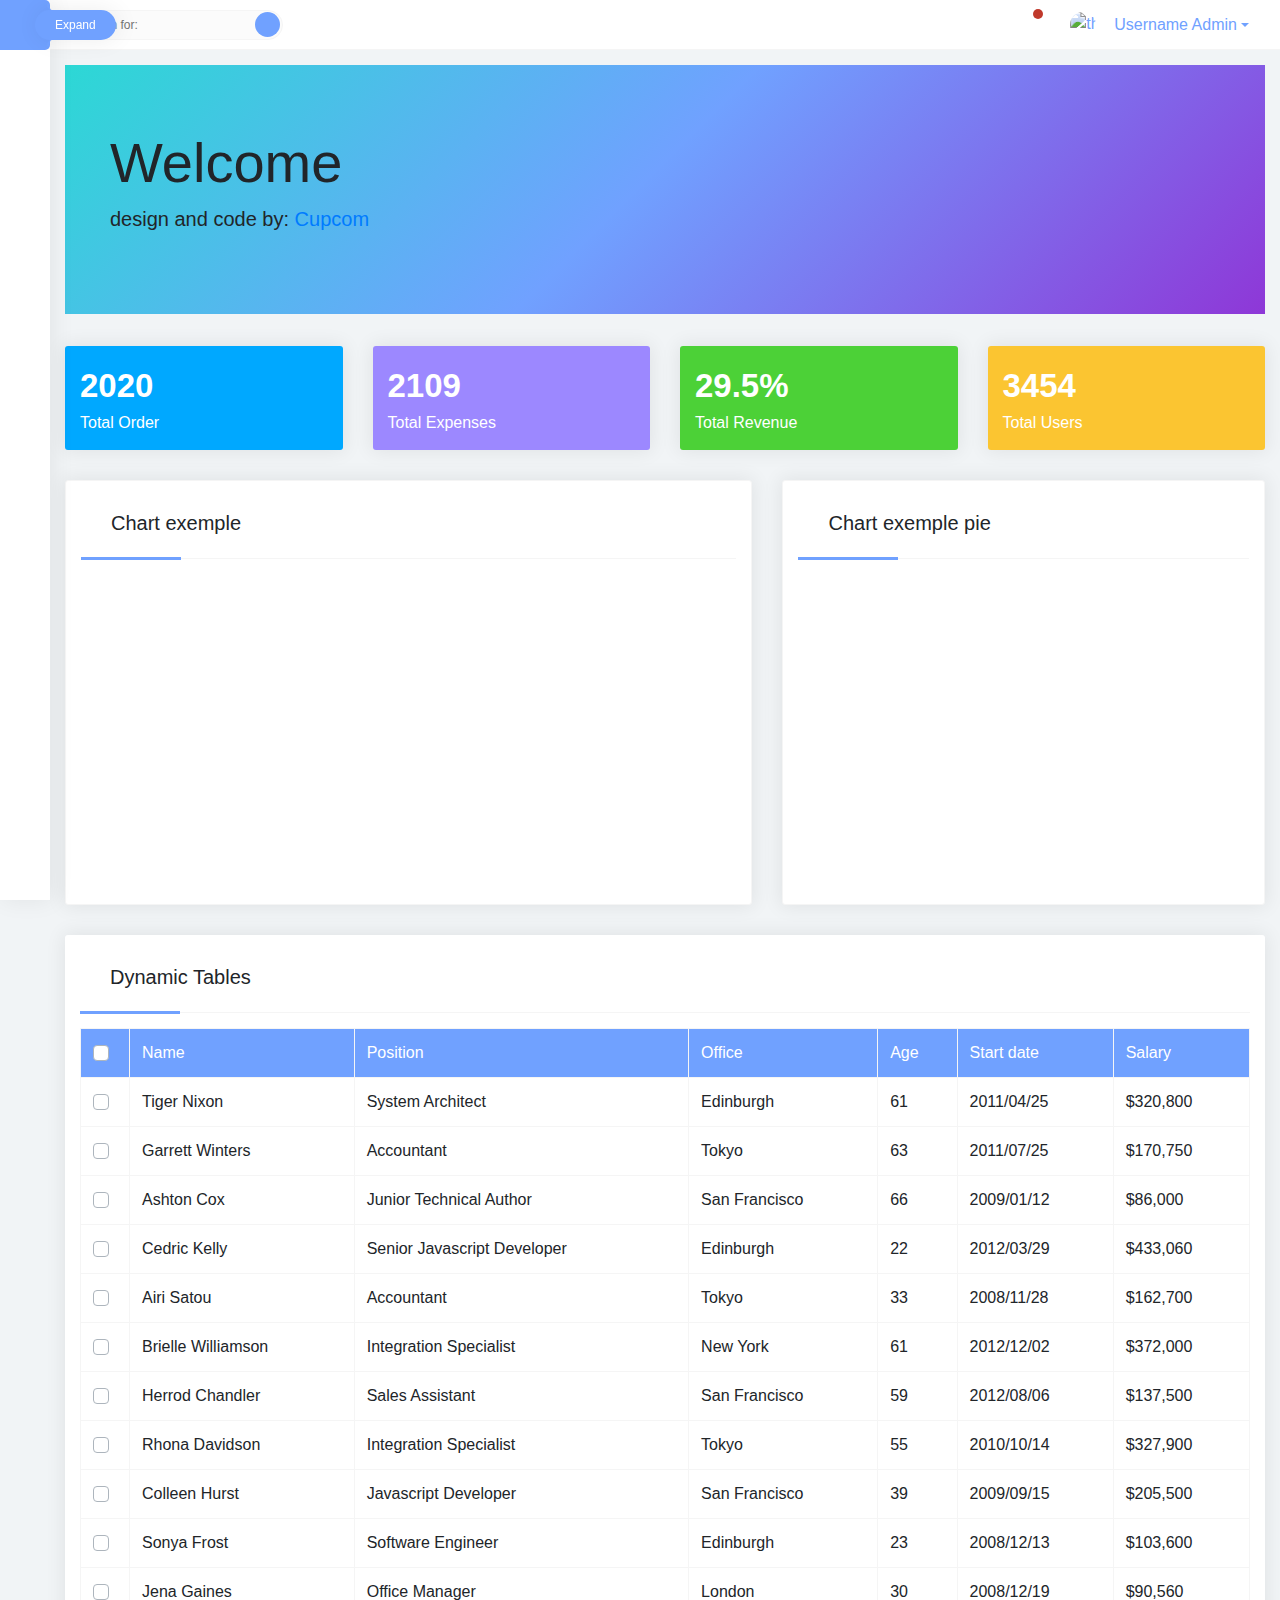
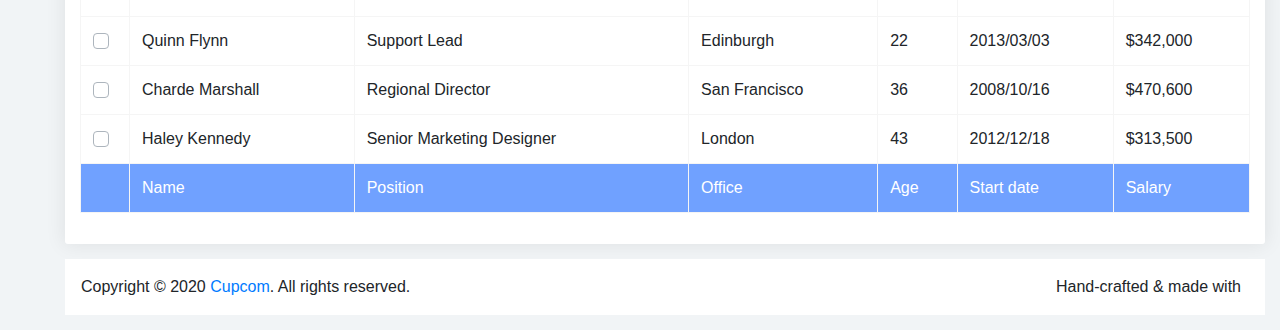
==== commit bb3ed717: "add profile dropdown" ====
--- a/index.html
+++ b/index.html
@@ -98,14 +98,39 @@
                         <ul class="nav__menu-list">
                             <li class="nav__menu-list-item">
                                 <a href="#" class="nav__menu-list-item-link">
+                                    <span class="alert-dectect"></span>
                                     <i class="fas fa-bell"></i>
                                 </a>
                             </li>
-                            <li class="nav__menu-list-item">
-                                <a href="#" class="nav__menu-list-item-link px-3">
+                            <li class="nav__menu-list-item" >
+                                <a class="nav__menu-list-item-link px-3 dropdown-toggle" data-toggle="dropdown" aria-haspopup="true" aria-expanded="false">
                                     <img class="thumb-nail" src="https://i.ibb.co/0VLnn12/thumb.jpg" alt="thumb">
                                     <span class="ml-3">Username Admin</span>
                                 </a>
+                                <div class="dropdown-menu dropdown-menu-right dropdown-nav-header">
+                                   <header class="profile-header d-flex align-items-center justify-content-between">
+                                       <div class="d-flex align-items-center">
+                                        <img class="thumb-nail mr-3" src="https://i.ibb.co/0VLnn12/thumb.jpg" alt="thumb">
+                                        <div>
+                                            <strong class="d-block text-white">Profile Name</strong>
+                                            <span class="d-block text-white">Profile description user</span>
+                                         </div>
+                                       </div>
+                                       <button class="btn btn-danger">Logout</button>
+                                   </header>
+                                   <section class="profile-section">
+                                    <ul class="list-group">
+                                        <li class="list-group-item"><strong>ACTIVITY</strong></li>
+                                        <li class="list-group-item list-group-item-action d-flex align-items-center justify-content-between">Chat <span class="badge badge-info">2</span></li>
+                                        <li class="list-group-item list-group-item-action d-flex align-items-center justify-content-between">Tickets<span class="badge badge-info">2</span></li>
+                                        <li class="list-group-item list-group-item-action d-flex align-items-center justify-content-between">Orders<span class="badge badge-info">2</span></li>
+                                      </ul>
+                                   </section>
+                                   <footer class="profile-footer p-3 border-top">
+                                        <button class="btn btn-light"><i class="fas fa-edit mr-2 "></i>Edit account</button>
+                                        <button class="btn btn-light"> <i class="fas fa-paper-plane mr-2"></i>Send message box</button>
+                                   </footer>
+                                </div>
                             </li>
                         </ul>
                     </div>
@@ -415,11 +440,12 @@
                         </tfoot>
                     </table>
                 </div>
+                <footer class="p-3 d-flex justify-content-between bg-white">
+                    <span>Copyright © 2020 <a href="https://www.cupcom.com.br/" target="_blank">Cupcom</a>. All rights reserved.</span>
+                    <span>Hand-crafted & made with <i class="fas fa-heart ml-2 text-danger"></i></span>
+                </footer>
             </div>
-            <footer class="p-3 d-flex justify-content-between bg-white">
-                <span>Copyright © 2020 <a href="https://www.cupcom.com.br/" target="_blank">Cupcom</a>. All rights reserved.</span>
-                <span>Hand-crafted & made with <i class="fas fa-heart ml-2 text-danger"></i></span>
-            </footer>
+
         </div>
     </div>
 
--- a/css/root.css
+++ b/css/root.css
@@ -1,9 +1,9 @@
-.dash__list,.dash__sub{margin:0;list-style:none}.card,code{word-wrap:break-word}.color1{background:#00a8ff!important}.color2,.color3{background:#9c88ff!important}.color4{background:#fbc531!important}.dash_shadow{box-shadow:0 0 19px 2px rgba(0,0,0,.07)}.dash__list,.dash__list-name{box-shadow:2px 0 24px 0 rgba(0,0,0,.07)}.p-h-100{height:100vh!important}.dash__list{background:#fff!important;height:100vh;left:0;padding:0;position:fixed;top:0;width:50px;transition:.4s;z-index:3}.dash__list-item,.dash__list-link{position:relative}.dash__list-link{width:50px;height:50px;cursor:pointer;transition:.4s;display:-webkit-box;display:-moz-box;display:-ms-flexbox;display:-webkit-flex;display:flex;-webkit-justify-content:center;-moz-justify-content:center;-ms-justify-content:center;justify-content:center;-ms-flex-pack:center;-webkit-align-items:center;-moz-align-items:center;-ms-align-items:center;align-items:center}.dash__list-link i,.dash__list-link span{color:#70a1ff!important}.dash__list-link:hover{background:#70a1ff!important;border-radius:0 5px 5px 0;text-decoration:none}.dash__list-link:hover i{color:#fff!important}.dash__list-link:hover .dash__list-name{background:#70a1ff!important;left:35px;opacity:1;visibility:visible;color:#fff!important}.dash__list-link:hover .dash__list-name:after,.dash__list-link:hover .dash__list-name:before{border-left:2px solid #70a1ff!important;left:12px;background:0 0;width:9px;height:7px;visibility:visible;opacity:1;position:absolute;content:''}.dash__list-link:hover .dash__list-name:before{top:-6px;border-radius:0 0 0 10px}.dash__list-link:hover .dash__list-name:after{bottom:-6px;border-radius:10px 0 0}.dash__list-name{align-items:center;background:#fff!important;border-radius:26px;color:#fff!important;display:-webkit-box;display:-moz-box;display:-ms-flexbox;display:-webkit-flex;display:flex;font-size:12px;height:30px;left:0;opacity:0;padding-left:20px;padding-right:20px;position:absolute;transition:.4s;visibility:hidden}.dash__list-name:after,.dash__list-name:before{content:'';border-color:transparent;visibility:hidden;opacity:0}.dash__sub{padding:0}.dash__sub-link{padding:15px;color:#95a5a6!important;display:block;width:100%;transition:.2s;font-size:12px}.dash__sub-link:hover{background:#70a1ff!important;color:#fff!important;text-decoration:none}.dash__container.expand .dash__section{width:225px}.dash__container.expand .dash__section .dash__list{width:200px}.dash__container.expand .dash__section .dash__list .dash__list-link{width:auto;justify-content:start;padding-left:15px}.dash__container.expand .dash__section .dash__list .dash__list-link .dash__list-name{position:static;visibility:visible;opacity:1;color:#212529;background:0 0;box-shadow:none;height:auto;border-radius:none}.dash__container.expand .dash__section .dash__list .dash__list-link .dash__list-name:after,.dash__container.expand .dash__section .dash__list .dash__list-link .dash__list-name:before{display:none}.dash__container.expand .dash__section .dash__list .dash__list-link:hover{border-radius:0}.dash__container.expand .dash__section .dash__list .dash__list-link:hover .dash__list-name{color:#fff!important}.dash__container.expand .dash__section .retract-item{display:flex}.dash__container.expand .dash__section .expand-item{display:none}.dash__container.expand .dash__container-content{padding-left:200px}.dash__container .expand-item{display:flex}.dash__container .retract-item{display:none}@media (min-width:991px){.collapse-expand .collapse.show,.collapse-expand .collapsing{position:absolute;left:100%;top:0;background:#fff!important;width:250px;padding:15px;box-shadow:0 0 19px 2px rgba(0,0,0,.07);border-top-right-radius:3px;border-bottom-right-radius:3px}.collapse-expand .dash_list-item-link[aria-expanded=true]{background:#70a1ff!important}.collapse-expand .dash_list-item-link[aria-expanded=true] i{color:#fff!important}.collapse-expand .dash_list-item-link[aria-expanded=true]:hover{border-radius:0!important}.collapse-expand .dash_list-item-link[aria-expanded=true] .dash_list-item-name,.collapse-expand .dash_list-item-link[aria-expanded=true] .dash_list-item-name:after,.collapse-expand .dash_list-item-link[aria-expanded=true] .dash_list-item-name:before{display:none}}.dash__title,.dash_check,.search{position:relative}.dash__container-flex,.nav__menu-list{display:-webkit-box;display:-moz-box;display:-ms-flexbox;display:-webkit-flex}.dash__container{height:100vh}.dash__container-flex{display:flex}.dash__container-content{padding-left:50px;transition:.4s;background:#f1f4f6;padding-top:15px;padding-bottom:15px}.dash__section{width:50px;display:block;height:50px;transition:.4s}.dash__section-menu-mobile{display:none}.dash__title{padding:15px;margin-bottom:15px;display:flex;align-items:center;border-bottom:1px solid #f5f5f5!important}.dash__title i{margin-right:15px;color:#70a1ff!important;font-size:22px}.dash__title-text{color:#212529}.dash__title-text:after{content:'';display:block;width:100px;position:absolute;bottom:-2px;height:3px;left:0;background:#70a1ff!important}.thumb-nail{border-radius:50px;width:30px;height:30px;border:2px solid #fff!important}.nav-list{list-style:none}.nav-list li{padding:5px 15px}.nav-list li i{margin-right:10px}.nav-list li:hover{background:#ecf0f1!important}.header{border-bottom:1px solid #f5f5f5!important;height:50px;width:100%}.header__container{align-items:center;display:flex;height:50px;justify-content:space-between;padding:0 15px}.search__input{background:#fbfbfb;border-radius:20px;border:1px solid #f5f5f5!important;color:#212529;font-size:12px;height:30px;padding:0 15px;width:220px}.search__input:focus,.search__input:hover{background:#fff!important;box-shadow:0 0 15px 3px rgba(112,161,255,.24);transition:.4s}.search__button{align-items:center;background:#70a1ff!important;border-radius:25px;border:0;color:#fff!important;cursor:pointer;display:flex;font-size:0;height:25px;justify-content:center;position:absolute;right:3px;top:2px;transition:.2s;width:25px}.search__button i{font-size:12px}.search__button:hover{font-size:12px;width:80px}.search__button:hover i{margin-left:5px}.nav__menu-list{display:flex;-webkit-align-items:center;-moz-align-items:center;-ms-align-items:center;align-items:center;list-style:none;margin:0;padding:0}.dash__card-content,.nav__menu-list-item-link{display:-webkit-box;display:-moz-box;display:-ms-flexbox;display:-webkit-flex}.nav__menu-list-item-link{color:#70a1ff!important;height:50px;min-width:50px;transition:.4s;width:auto;display:flex;-webkit-justify-content:center;-moz-justify-content:center;-ms-justify-content:center;justify-content:center;-ms-flex-pack:center;-webkit-align-items:center;-moz-align-items:center;-ms-align-items:center;align-items:center}.nav__menu-list-item-link:hover{background:#70a1ff!important;color:#fff!important;text-decoration:none}.dash__card-content{margin-bottom:15px;padding:15px;border-radius:3px;display:flex;-webkit-justify-content:space-between;-moz-justify-content:space-between;-ms-justify-content:space-between;justify-content:space-between;-ms-flex-pack:space-between;-webkit-align-items:center;-moz-align-items:center;-ms-align-items:center;align-items:center}.dash__card-content i{font-size:50px;color:#fff!important}.dash__card-content .items{display:-webkit-box;display:-moz-box;display:-ms-flexbox;display:-webkit-flex;display:flex;-webkit-flex-direction:column;-moz-flex-direction:column;-ms-flex-direction:column;flex-direction:column}.dash__card-content .order_number{color:#fff!important;font-size:33px}.dash__card-content .order_text{color:#fff!important}.dash__charts-card{margin-bottom:15px;margin-top:15px}.dash__charts-container{border-radius:3px;border:1px solid #f5f5f5!important;min-height:425px;padding:15px;overflow:hidden;background:#fff!important}.dash_check,.dash_radio{padding-left:35px;font-size:22px;-webkit-user-select:none;-ms-user-select:none;cursor:pointer}pre,textarea{overflow:auto}button,hr,input{overflow:visible}.dash_check{display:block;margin-bottom:25px;-moz-user-select:none;user-select:none}.dash_check input{position:absolute;opacity:0;cursor:pointer;height:0;width:0}.dash_check .checkmark{position:absolute;top:0;left:0;height:20px;width:20px;background-color:#fff!important;border:1px solid #f5f5f5!important;border-radius:3px;transition:.2s}.dash_check:hover input~.checkmark{background-color:#ccc}.dash_check input:checked~.checkmark{background-color:#70a1ff!important}.dash_check .checkmark:after{content:"";position:absolute;display:none;left:7px;top:3px;width:5px;height:10px;border:solid #fff!important;border-width:0 3px 3px 0;-webkit-transform:rotate(45deg);-ms-transform:rotate(45deg);transform:rotate(45deg)}.dash_check input:checked~.checkmark:after,.dash_radio{display:block}.dash_radio{position:relative;margin-bottom:12px;-moz-user-select:none;user-select:none}.dash_radio input{position:absolute;opacity:0;cursor:pointer;height:0;width:0}.dash_radio .checkmark{position:absolute;top:0;left:0;height:25px;width:25px;background-color:#eee;border-radius:50%}.dash_radio:hover input~.checkmark{background-color:#ccc}.dash_radio input:checked~.checkmark{background-color:#70a1ff!important}.dash__table .table-striped tbody tr:nth-of-type(odd),body{background-color:#fff!important}.dash_radio .checkmark:after{content:"";position:absolute;display:none;top:9px;left:9px;width:8px;height:8px;border-radius:50%;background:#fff!important}.dash_radio input:checked~.checkmark:after{display:block}.dash__table{margin-bottom:15px;margin-top:15px;border-radius:3px;padding:15px;background:#fff!important}.dash__table .dataTables_filter,.dash__table .pagination{float:right}.dash__table .table-bordered td,.dash__table .table-bordered th{border:1px solid #f5f5f5!important}.dash__table .table thead th{vertical-align:bottom;border-bottom:1px solid #f5f5f5!important}.btn,.btn-group,.btn-group-vertical,.custom-select,.navbar-toggler-icon,img,svg{vertical-align:middle}.dash__table .dataTables_filter label,.dash__table .dataTables_length label{display:-webkit-box;display:-moz-box;display:-ms-flexbox;display:-webkit-flex;display:flex;-webkit-align-items:center;-moz-align-items:center;-ms-align-items:center;align-items:center;margin-bottom:15px;height:50px}.dash__table .dataTables_length .form-control-sm{width:57px;margin:0 15px}.dash__table .dataTables_filter .form-control-sm{width:200px;margin:0 15px}.dash__table .table-hover tbody tr:hover{color:#212529;background-color:rgba(112,161,255,.22)!important}.dash__table tfoot,.dash__table thead{background:#70a1ff!important}.dash__table tfoot tr th,.dash__table thead tr th{color:#fff!important;font-weight:500}/*!
+.color1{background:#00a8ff!important}.color2{background:#9c88ff!important}.color3{background:#4cd137!important}.color4{background:#fbc531!important}.dash_shadow{box-shadow:0 0 19px 2px rgba(0,0,0,.07)}.dash__list,.dash__list-name{background:#fff!important;box-shadow:2px 0 24px 0 rgba(0,0,0,.07);transition:.4s}.p-h-100{height:100vh!important}.dash__list{height:100vh;left:0;list-style:none;margin:0;padding:0;position:fixed;top:0;width:50px;z-index:3}.dash__list-item,.dash__list-link{position:relative}.dash__list-link{width:50px;height:50px;cursor:pointer;transition:.4s;display:-webkit-box;display:-moz-box;display:-ms-flexbox;display:-webkit-flex;display:flex;-webkit-justify-content:center;-moz-justify-content:center;-ms-justify-content:center;justify-content:center;-ms-flex-pack:center;-webkit-align-items:center;-moz-align-items:center;-ms-align-items:center;align-items:center}.dash__list-link i,.dash__list-link span{color:#70a1ff!important}.dash__list-link:hover{background:#70a1ff!important;border-radius:0 5px 5px 0;text-decoration:none}.dash__list-link:hover i{color:#fff!important}.dash__list-link:hover .dash__list-name{background:#70a1ff!important;left:35px;opacity:1;visibility:visible;color:#fff!important}.dash__list-link:hover .dash__list-name:after,.dash__list-link:hover .dash__list-name:before{border-left:2px solid #70a1ff!important;left:12px;background:0 0;width:9px;height:7px;visibility:visible;opacity:1}.dash__list-link:hover .dash__list-name:before{content:'';position:absolute;top:-6px;border-radius:0 0 0 10px}.dash__list-link:hover .dash__list-name:after{content:'';position:absolute;bottom:-6px;border-radius:10px 0 0}.dash__list-name{align-items:center;border-radius:26px;color:#fff!important;display:-webkit-box;display:-moz-box;display:-ms-flexbox;display:-webkit-flex;display:flex;font-size:12px;height:30px;left:0;opacity:0;padding-left:20px;padding-right:20px;position:absolute;visibility:hidden}.dash__list-name:after,.dash__list-name:before{content:'';border-color:transparent;visibility:hidden;opacity:0}.dash__sub{list-style:none;padding:0;margin:0}.dash__sub-link{padding:15px;color:#95a5a6!important;display:block;width:100%;transition:.2s;font-size:12px}.dash__sub-link:hover{background:#70a1ff!important;color:#fff!important;text-decoration:none}.dash__container.expand .dash__section{width:225px}.dash__container.expand .dash__section .dash__list{width:200px}.dash__container.expand .dash__section .dash__list .dash__list-link{width:auto;justify-content:start;padding-left:15px}.dash__container.expand .dash__section .dash__list .dash__list-link .dash__list-name{position:static;visibility:visible;opacity:1;color:#212529;background:0 0;box-shadow:none;height:auto;border-radius:none}.dash__container,body,html{height:100vh}.dash__container.expand .dash__section .dash__list .dash__list-link .dash__list-name:after,.dash__container.expand .dash__section .dash__list .dash__list-link .dash__list-name:before{display:none}.dash__container.expand .dash__section .dash__list .dash__list-link:hover{border-radius:0}.dash__container.expand .dash__section .dash__list .dash__list-link:hover .dash__list-name{color:#fff!important}.dash__container.expand .dash__section .retract-item{display:flex}.dash__container.expand .dash__section .expand-item{display:none}.dash__container.expand .dash__container-content{padding-left:200px}.dash__container .expand-item{display:flex}.dash__container .retract-item{display:none}@media (min-width:991px){.collapse-expand .collapse.show,.collapse-expand .collapsing{position:absolute;left:100%;top:0;background:#fff!important;width:250px;padding:15px;box-shadow:0 0 19px 2px rgba(0,0,0,.07);border-top-right-radius:3px;border-bottom-right-radius:3px}.collapse-expand .dash_list-item-link[aria-expanded=true]{background:#70a1ff!important}.collapse-expand .dash_list-item-link[aria-expanded=true] i{color:#fff!important}.collapse-expand .dash_list-item-link[aria-expanded=true]:hover{border-radius:0!important}.collapse-expand .dash_list-item-link[aria-expanded=true] .dash_list-item-name,.collapse-expand .dash_list-item-link[aria-expanded=true] .dash_list-item-name:after,.collapse-expand .dash_list-item-link[aria-expanded=true] .dash_list-item-name:before{display:none}}.dash__container-flex,.nav__menu-list{display:-webkit-box;display:-moz-box;display:-ms-flexbox;display:-webkit-flex}.dash__container-flex{display:flex}.dash__container-content{padding-left:50px;transition:.4s;background:#f1f4f6;padding-top:15px;padding-bottom:15px}.dash__section{width:50px;display:block;height:50px;transition:.4s}.dash__section-menu-mobile{display:none}.dash__title{padding:15px;position:relative;margin-bottom:15px;display:flex;align-items:center;border-bottom:1px solid #f5f5f5!important}.dash__title i{margin-right:15px;color:#70a1ff!important;font-size:22px}.dash__title-text{color:#212529}.dash__title-text:after{content:'';display:block;width:100px;position:absolute;bottom:-2px;height:3px;left:0;background:#70a1ff!important}.thumb-nail{border-radius:50px;width:30px;height:30px;border:2px solid #fff!important}.nav-list{list-style:none}.nav-list li{padding:5px 15px}.nav-list li i{margin-right:10px}.nav-list li:hover{background:#ecf0f1!important}.dropdown-nav-header{min-width:400px!important;padding:0!important;overflow:hidden}.profile-header{width:100%;padding:15px;background:#70a1ff!important}.profile-header .thumb-nail{width:50px;height:50px}.profile-section .list-group .list-group-item{padding:3px 15px!important;border:0!important}.header{border-bottom:1px solid #f5f5f5!important;height:50px;width:100%;background-color:#fff!important}.header__container{align-items:center;display:flex;height:50px;justify-content:space-between;padding:0 15px}.search{position:relative}.search__input{background:#fbfbfb;border-radius:20px;border:1px solid #f5f5f5!important;color:#212529;font-size:12px;height:30px;padding:0 15px;width:220px}.search__input:focus,.search__input:hover{background:#fff!important;box-shadow:0 0 15px 3px rgba(112,161,255,.24);transition:.4s}.search__button{align-items:center;background:#70a1ff!important;border-radius:25px;border:0;color:#fff!important;cursor:pointer;display:flex;font-size:0;height:25px;justify-content:center;position:absolute;right:3px;top:2px;transition:.2s;width:25px}.search__button i{font-size:12px}.search__button:hover{font-size:12px;width:80px}.search__button:hover i{margin-left:5px}.nav__menu-list{display:flex;-webkit-align-items:center;-moz-align-items:center;-ms-align-items:center;align-items:center;list-style:none;margin:0;padding:0}.dash__card-content,.nav__menu-list-item-link{display:-webkit-box;display:-moz-box;display:-ms-flexbox;display:-webkit-flex}.nav__menu-list-item-link{color:#70a1ff!important;height:50px;min-width:50px;transition:.4s;width:auto;position:relative;display:flex;-webkit-justify-content:center;-moz-justify-content:center;-ms-justify-content:center;justify-content:center;-ms-flex-pack:center;-webkit-align-items:center;-moz-align-items:center;-ms-align-items:center;align-items:center}.nav__menu-list-item-link .alert-dectect{width:10px;height:10px;border-radius:5px;display:block;position:absolute;background:#c0392b!important;top:9px;right:9px}.nav__menu-list-item-link:hover{background:#70a1ff!important;color:#fff!important;text-decoration:none}.dash__card-content{margin-bottom:15px;padding:15px;border-radius:3px;display:flex;-webkit-justify-content:space-between;-moz-justify-content:space-between;-ms-justify-content:space-between;justify-content:space-between;-ms-flex-pack:space-between;-webkit-align-items:center;-moz-align-items:center;-ms-align-items:center;align-items:center}.dash__card-content i{font-size:50px;color:#fff!important}.dash__card-content .items{display:-webkit-box;display:-moz-box;display:-ms-flexbox;display:-webkit-flex;display:flex;-webkit-flex-direction:column;-moz-flex-direction:column;-ms-flex-direction:column;flex-direction:column}.dash__card-content .order_number{color:#fff!important;font-size:33px}.dash__card-content .order_text{color:#fff!important}.dash__charts-card{margin-bottom:15px;margin-top:15px}.dash__charts-container{border-radius:3px;border:1px solid #f5f5f5!important;min-height:425px;padding:15px;overflow:hidden;background:#fff!important}.dash_check,.dash_radio{padding-left:35px;font-size:22px;cursor:pointer}pre,textarea{overflow:auto}button,hr,input{overflow:visible}.dash_check{display:block;position:relative;margin-bottom:25px;-webkit-user-select:none;-moz-user-select:none;-ms-user-select:none;user-select:none}.dash_check input{position:absolute;opacity:0;cursor:pointer;height:0;width:0}.dash_check .checkmark{position:absolute;top:0;left:0;height:20px;width:20px;background-color:#fff!important;border:1px solid #f5f5f5!important;border-radius:3px;transition:.2s}.dash_check:hover input~.checkmark{background-color:#ccc}.dash_check input:checked~.checkmark{background-color:#70a1ff!important}.dash_check .checkmark:after{content:"";position:absolute;display:none;left:7px;top:3px;width:5px;height:10px;border:solid #fff!important;border-width:0 3px 3px 0;-webkit-transform:rotate(45deg);-ms-transform:rotate(45deg);transform:rotate(45deg)}.dash_check input:checked~.checkmark:after,.dash_radio{display:block}.dash_radio{position:relative;margin-bottom:12px;-webkit-user-select:none;-moz-user-select:none;-ms-user-select:none;user-select:none}.dash_radio input{position:absolute;opacity:0;cursor:pointer;height:0;width:0}.dash_radio .checkmark{position:absolute;top:0;left:0;height:25px;width:25px;background-color:#eee;border-radius:50%}.dash_radio:hover input~.checkmark{background-color:#ccc}.dash_radio input:checked~.checkmark{background-color:#70a1ff!important}.dash_radio .checkmark:after{content:"";position:absolute;display:none;top:9px;left:9px;width:8px;height:8px;border-radius:50%;background:#fff!important}.dash_radio input:checked~.checkmark:after{display:block}.dash__table{margin-bottom:15px;margin-top:15px;border-radius:3px;padding:15px;background:#fff!important}.dash__table .dataTables_filter,.dash__table .pagination{float:right}.dash__table .table-bordered td,.dash__table .table-bordered th{border:1px solid #f5f5f5!important}.dash__table .table thead th{vertical-align:bottom;border-bottom:1px solid #f5f5f5!important}img,svg{vertical-align:middle}.dash__table .table-striped tbody tr:nth-of-type(odd){background-color:#fff!important}.dash__table .dataTables_filter label,.dash__table .dataTables_length label{display:-webkit-box;display:-moz-box;display:-ms-flexbox;display:-webkit-flex;display:flex;-webkit-align-items:center;-moz-align-items:center;-ms-align-items:center;align-items:center;margin-bottom:15px;height:50px}.dash__table .dataTables_length .form-control-sm{width:57px;margin:0 15px}.dash__table .dataTables_filter .form-control-sm{width:200px;margin:0 15px}.dash__table .table-hover tbody tr:hover{color:#212529;background-color:rgba(112,161,255,.22)!important}.dash__table tfoot,.dash__table thead{background:#70a1ff!important}.dash__table tfoot tr th,.dash__table thead tr th{color:#fff!important;font-weight:500}/*!
  * Bootstrap Grid v4.4.1 (https://getbootstrap.com/)
  * Copyright 2011-2019 The Bootstrap Authors
  * Copyright 2011-2019 Twitter, Inc.
  * Licensed under MIT (https://github.com/twbs/bootstrap/blob/master/LICENSE)
- */html{box-sizing:border-box;font-family:sans-serif;line-height:1.15;-webkit-text-size-adjust:100%;-webkit-tap-highlight-color:transparent}article,aside,figcaption,figure,footer,header,hgroup,legend,main,nav,section{display:block}label,output{display:inline-block}dl,h1,h2,h3,h4,h5,h6,ol,p,pre,ul{margin-top:0}dd,h1,h2,h3,h4,h5,h6,label{margin-bottom:.5rem}/*!
+ */html{box-sizing:border-box;font-family:sans-serif;line-height:1.15;-webkit-text-size-adjust:100%;-webkit-tap-highlight-color:transparent}.popover,.tooltip,body{font-family:-apple-system,BlinkMacSystemFont,"Segoe UI",Roboto,"Helvetica Neue",Arial,"Noto Sans",sans-serif,"Apple Color Emoji","Segoe UI Emoji","Segoe UI Symbol","Noto Color Emoji"}article,aside,figcaption,figure,footer,header,hgroup,legend,main,nav,section{display:block}label,output{display:inline-block}dl,h1,h2,h3,h4,h5,h6,ol,p,pre,ul{margin-top:0}dd,h1,h2,h3,h4,h5,h6,label{margin-bottom:.5rem}/*!
  * Bootstrap Reboot v4.4.1 (https://getbootstrap.com/)
  * Copyright 2011-2019 The Bootstrap Authors
  * Copyright 2011-2019 Twitter, Inc.
@@ -14,7 +14,7 @@
  * Copyright 2011-2019 The Bootstrap Authors
  * Copyright 2011-2019 Twitter, Inc.
  * Licensed under MIT (https://github.com/twbs/bootstrap/blob/master/LICENSE)
- */:root{--blue:#007bff;--indigo:#6610f2;--purple:#6f42c1;--pink:#e83e8c;--red:#dc3545;--orange:#fd7e14;--yellow:#ffc107;--green:#28a745;--teal:#20c997;--cyan:#17a2b8;--white:$white;--gray:#6c757d;--gray-dark:#343a40;--primary:#007bff;--secondary:#6c757d;--success:#28a745;--info:#17a2b8;--warning:#ffc107;--danger:#dc3545;--light:#f8f9fa;--dark:#343a40;--breakpoint-xs:0;--breakpoint-sm:576px;--breakpoint-md:768px;--breakpoint-lg:992px;--breakpoint-xl:1200px;--font-family-sans-serif:-apple-system,BlinkMacSystemFont,"Segoe UI",Roboto,"Helvetica Neue",Arial,"Noto Sans",sans-serif,"Apple Color Emoji","Segoe UI Emoji","Segoe UI Symbol","Noto Color Emoji";--font-family-monospace:SFMono-Regular,Menlo,Monaco,Consolas,"Liberation Mono","Courier New",monospace}*,::after,::before{box-sizing:border-box}body{margin:0;font-family:-apple-system,BlinkMacSystemFont,"Segoe UI",Roboto,"Helvetica Neue",Arial,"Noto Sans",sans-serif,"Apple Color Emoji","Segoe UI Emoji","Segoe UI Symbol","Noto Color Emoji";font-size:1rem;font-weight:400;line-height:1.5;color:#212529;text-align:left}dt,kbd kbd{font-weight:700}[tabindex="-1"]:focus:not(:focus-visible){outline:0!important}dl,ol,p,ul{margin-bottom:1rem}abbr[data-original-title],abbr[title]{text-decoration:underline;text-decoration:underline dotted;cursor:help;border-bottom:0;text-decoration-skip-ink:none}address{margin-bottom:1rem;font-style:normal;line-height:inherit}ol ol,ol ul,ul ol,ul ul{margin-bottom:0}dd{margin-left:0}blockquote,figure{margin:0 0 1rem}b,strong{font-weight:bolder}small{font-size:80%}sub,sup{position:relative;font-size:75%;line-height:0;vertical-align:baseline}sub{bottom:-.25em}sup{top:-.5em}a{color:#007bff;text-decoration:none;background-color:transparent}a:hover{color:#0056b3;text-decoration:underline}a:not([href]),a:not([href]):hover{color:inherit;text-decoration:none}code,kbd,pre,samp{font-family:SFMono-Regular,Menlo,Monaco,Consolas,"Liberation Mono","Courier New",monospace;font-size:1em}pre{margin-bottom:1rem}img{border-style:none}svg{overflow:hidden}table{border-collapse:collapse}caption{padding-top:.75rem;padding-bottom:.75rem;color:#6c757d;text-align:left;caption-side:bottom}th{text-align:inherit}button{border-radius:0}button:focus{outline:dotted 1px;outline:-webkit-focus-ring-color auto 5px}button,input,optgroup,select,textarea{margin:0;font-family:inherit;font-size:inherit;line-height:inherit}button,select{text-transform:none}select{word-wrap:normal}[type=button],[type=reset],[type=submit],button{-webkit-appearance:button;-moz-appearance:button;-ms-appearance:button;appearance:button}[type=button]:not(:disabled),[type=reset]:not(:disabled),[type=submit]:not(:disabled),button:not(:disabled){cursor:pointer}[type=button]::-moz-focus-inner,[type=reset]::-moz-focus-inner,[type=submit]::-moz-focus-inner,button::-moz-focus-inner{padding:0;border-style:none}input[type=radio],input[type=checkbox]{box-sizing:border-box;padding:0}input[type=date],input[type=time],input[type=datetime-local],input[type=month]{-webkit-appearance:listbox;-moz-appearance:listbox;-ms-appearance:listbox;appearance:listbox}textarea{resize:vertical}fieldset{min-width:0;padding:0;margin:0;border:0}legend{width:100%;max-width:100%;padding:0;margin-bottom:.5rem;font-size:1.5rem;line-height:inherit;color:inherit;white-space:normal}progress{vertical-align:baseline}[type=number]::-webkit-inner-spin-button,[type=number]::-webkit-outer-spin-button{height:auto}[type=search]{outline-offset:-2px;-webkit-appearance:none;-moz-appearance:none;-ms-appearance:none;appearance:none}[type=search]::-webkit-search-decoration{-webkit-appearance:none;-moz-appearance:none;-ms-appearance:none;appearance:none}::-webkit-file-upload-button{font:inherit;-webkit-appearance:button;-moz-appearance:button;-ms-appearance:button;appearance:button}summary{display:list-item;cursor:pointer}template{display:none}[hidden]{display:none!important}.h1,.h2,.h3,.h4,.h5,.h6,h1,h2,h3,h4,h5,h6{margin-bottom:.5rem;font-weight:500;line-height:1.2}.blockquote,hr{margin-bottom:1rem}.display-1,.display-2,.display-3,.display-4,.lead{font-weight:300}.h1,h1{font-size:2.5rem}.h2,h2{font-size:2rem}.h3,h3{font-size:1.75rem}.close,.h4,h4{font-size:1.5rem}.h5,h5{font-size:1.25rem}.h6,h6{font-size:1rem}.lead{font-size:1.25rem}.display-1{font-size:6rem;line-height:1.2}.display-2{font-size:5.5rem;line-height:1.2}.display-3{font-size:4.5rem;line-height:1.2}.display-4{font-size:3.5rem;line-height:1.2}hr{box-sizing:content-box;height:0;margin-top:1rem;border:0;border-top:1px solid rgba(0,0,0,.1)}.img-fluid,.img-thumbnail{max-width:100%;height:auto}.small,small{font-size:80%;font-weight:400}.mark,mark{padding:.2em;background-color:#fcf8e3}.list-inline,.list-unstyled{padding-left:0;list-style:none}.list-inline-item{display:inline-block}.list-inline-item:not(:last-child){margin-right:.5rem}.initialism{font-size:90%;text-transform:uppercase}.blockquote{font-size:1.25rem}.blockquote-footer{display:block;font-size:80%;color:#6c757d}.blockquote-footer::before{content:"\2014\00A0"}.img-thumbnail{padding:.25rem;background-color:#fff!important;border:1px solid #dee2e6;border-radius:.25rem}.figure{display:inline-block}.figure-img{margin-bottom:.5rem;line-height:1}.figure-caption{font-size:90%;color:#6c757d}code,kbd{font-size:87.5%}a>code,pre code{color:inherit}code{color:#e83e8c}kbd{padding:.2rem .4rem;color:#fff!important;background-color:#212529;border-radius:.2rem}kbd kbd{padding:0;font-size:100%}.container,.container-fluid,.container-lg,.container-md,.container-sm,.container-xl{padding-right:15px;padding-left:15px;margin-right:auto;margin-left:auto;width:100%}.btn,.btn-link,.dropdown-item,.form-control,.input-group-text{font-weight:400}pre{display:block;font-size:87.5%;color:#212529}pre code{font-size:inherit;word-break:normal}.pre-scrollable{max-height:340px;overflow-y:scroll}@media (min-width:576px){.container{max-width:540px}}@media (min-width:768px){.container{max-width:720px}}@media (min-width:992px){.container{max-width:960px}}@media (min-width:1200px){.container{max-width:1140px}}@media (min-width:576px){.container,.container-sm{max-width:540px}}@media (min-width:768px){.container,.container-md,.container-sm{max-width:720px}}@media (min-width:992px){.container,.container-lg,.container-md,.container-sm{max-width:960px}}@media (min-width:1200px){.container,.container-lg,.container-md,.container-sm,.container-xl{max-width:1140px}}.row{display:flex;flex-wrap:wrap;margin-right:-15px;margin-left:-15px}.no-gutters{margin-right:0;margin-left:0}.no-gutters>.col,.no-gutters>[class*=col-]{padding-right:0;padding-left:0}.col,.col-1,.col-10,.col-11,.col-12,.col-2,.col-3,.col-4,.col-5,.col-6,.col-7,.col-8,.col-9,.col-auto,.col-lg,.col-lg-1,.col-lg-10,.col-lg-11,.col-lg-12,.col-lg-2,.col-lg-3,.col-lg-4,.col-lg-5,.col-lg-6,.col-lg-7,.col-lg-8,.col-lg-9,.col-lg-auto,.col-md,.col-md-1,.col-md-10,.col-md-11,.col-md-12,.col-md-2,.col-md-3,.col-md-4,.col-md-5,.col-md-6,.col-md-7,.col-md-8,.col-md-9,.col-md-auto,.col-sm,.col-sm-1,.col-sm-10,.col-sm-11,.col-sm-12,.col-sm-2,.col-sm-3,.col-sm-4,.col-sm-5,.col-sm-6,.col-sm-7,.col-sm-8,.col-sm-9,.col-sm-auto,.col-xl,.col-xl-1,.col-xl-10,.col-xl-11,.col-xl-12,.col-xl-2,.col-xl-3,.col-xl-4,.col-xl-5,.col-xl-6,.col-xl-7,.col-xl-8,.col-xl-9,.col-xl-auto{position:relative;width:100%;padding-right:15px;padding-left:15px}.col{flex-basis:0;flex-grow:1;max-width:100%}.row-cols-1>*{flex:0 0 100%;max-width:100%}.row-cols-2>*{flex:0 0 50%;max-width:50%}.row-cols-3>*{flex:0 0 33.33333%;max-width:33.33333%}.row-cols-4>*{flex:0 0 25%;max-width:25%}.row-cols-5>*{flex:0 0 20%;max-width:20%}.row-cols-6>*{flex:0 0 16.66667%;max-width:16.66667%}.col-auto{flex:0 0 auto;width:auto;max-width:100%}.col-1{flex:0 0 8.33333%;max-width:8.33333%}.col-2{flex:0 0 16.66667%;max-width:16.66667%}.col-3{flex:0 0 25%;max-width:25%}.col-4{flex:0 0 33.33333%;max-width:33.33333%}.col-5{flex:0 0 41.66667%;max-width:41.66667%}.col-6{flex:0 0 50%;max-width:50%}.col-7{flex:0 0 58.33333%;max-width:58.33333%}.col-8{flex:0 0 66.66667%;max-width:66.66667%}.col-9{flex:0 0 75%;max-width:75%}.col-10{flex:0 0 83.33333%;max-width:83.33333%}.col-11{flex:0 0 91.66667%;max-width:91.66667%}.col-12{flex:0 0 100%;max-width:100%}.order-first{order:-1}.order-last{order:13}.order-0{order:0}.order-1{order:1}.order-2{order:2}.order-3{order:3}.order-4{order:4}.order-5{order:5}.order-6{order:6}.order-7{order:7}.order-8{order:8}.order-9{order:9}.order-10{order:10}.order-11{order:11}.order-12{order:12}.offset-1{margin-left:8.33333%}.offset-2{margin-left:16.66667%}.offset-3{margin-left:25%}.offset-4{margin-left:33.33333%}.offset-5{margin-left:41.66667%}.offset-6{margin-left:50%}.offset-7{margin-left:58.33333%}.offset-8{margin-left:66.66667%}.offset-9{margin-left:75%}.offset-10{margin-left:83.33333%}.offset-11{margin-left:91.66667%}@media (min-width:576px){.col-sm{flex-basis:0;flex-grow:1;max-width:100%}.row-cols-sm-1>*{flex:0 0 100%;max-width:100%}.row-cols-sm-2>*{flex:0 0 50%;max-width:50%}.row-cols-sm-3>*{flex:0 0 33.33333%;max-width:33.33333%}.row-cols-sm-4>*{flex:0 0 25%;max-width:25%}.row-cols-sm-5>*{flex:0 0 20%;max-width:20%}.row-cols-sm-6>*{flex:0 0 16.66667%;max-width:16.66667%}.col-sm-auto{flex:0 0 auto;width:auto;max-width:100%}.col-sm-1{flex:0 0 8.33333%;max-width:8.33333%}.col-sm-2{flex:0 0 16.66667%;max-width:16.66667%}.col-sm-3{flex:0 0 25%;max-width:25%}.col-sm-4{flex:0 0 33.33333%;max-width:33.33333%}.col-sm-5{flex:0 0 41.66667%;max-width:41.66667%}.col-sm-6{flex:0 0 50%;max-width:50%}.col-sm-7{flex:0 0 58.33333%;max-width:58.33333%}.col-sm-8{flex:0 0 66.66667%;max-width:66.66667%}.col-sm-9{flex:0 0 75%;max-width:75%}.col-sm-10{flex:0 0 83.33333%;max-width:83.33333%}.col-sm-11{flex:0 0 91.66667%;max-width:91.66667%}.col-sm-12{flex:0 0 100%;max-width:100%}.order-sm-first{order:-1}.order-sm-last{order:13}.order-sm-0{order:0}.order-sm-1{order:1}.order-sm-2{order:2}.order-sm-3{order:3}.order-sm-4{order:4}.order-sm-5{order:5}.order-sm-6{order:6}.order-sm-7{order:7}.order-sm-8{order:8}.order-sm-9{order:9}.order-sm-10{order:10}.order-sm-11{order:11}.order-sm-12{order:12}.offset-sm-0{margin-left:0}.offset-sm-1{margin-left:8.33333%}.offset-sm-2{margin-left:16.66667%}.offset-sm-3{margin-left:25%}.offset-sm-4{margin-left:33.33333%}.offset-sm-5{margin-left:41.66667%}.offset-sm-6{margin-left:50%}.offset-sm-7{margin-left:58.33333%}.offset-sm-8{margin-left:66.66667%}.offset-sm-9{margin-left:75%}.offset-sm-10{margin-left:83.33333%}.offset-sm-11{margin-left:91.66667%}}@media (min-width:768px){.col-md{flex-basis:0;flex-grow:1;max-width:100%}.row-cols-md-1>*{flex:0 0 100%;max-width:100%}.row-cols-md-2>*{flex:0 0 50%;max-width:50%}.row-cols-md-3>*{flex:0 0 33.33333%;max-width:33.33333%}.row-cols-md-4>*{flex:0 0 25%;max-width:25%}.row-cols-md-5>*{flex:0 0 20%;max-width:20%}.row-cols-md-6>*{flex:0 0 16.66667%;max-width:16.66667%}.col-md-auto{flex:0 0 auto;width:auto;max-width:100%}.col-md-1{flex:0 0 8.33333%;max-width:8.33333%}.col-md-2{flex:0 0 16.66667%;max-width:16.66667%}.col-md-3{flex:0 0 25%;max-width:25%}.col-md-4{flex:0 0 33.33333%;max-width:33.33333%}.col-md-5{flex:0 0 41.66667%;max-width:41.66667%}.col-md-6{flex:0 0 50%;max-width:50%}.col-md-7{flex:0 0 58.33333%;max-width:58.33333%}.col-md-8{flex:0 0 66.66667%;max-width:66.66667%}.col-md-9{flex:0 0 75%;max-width:75%}.col-md-10{flex:0 0 83.33333%;max-width:83.33333%}.col-md-11{flex:0 0 91.66667%;max-width:91.66667%}.col-md-12{flex:0 0 100%;max-width:100%}.order-md-first{order:-1}.order-md-last{order:13}.order-md-0{order:0}.order-md-1{order:1}.order-md-2{order:2}.order-md-3{order:3}.order-md-4{order:4}.order-md-5{order:5}.order-md-6{order:6}.order-md-7{order:7}.order-md-8{order:8}.order-md-9{order:9}.order-md-10{order:10}.order-md-11{order:11}.order-md-12{order:12}.offset-md-0{margin-left:0}.offset-md-1{margin-left:8.33333%}.offset-md-2{margin-left:16.66667%}.offset-md-3{margin-left:25%}.offset-md-4{margin-left:33.33333%}.offset-md-5{margin-left:41.66667%}.offset-md-6{margin-left:50%}.offset-md-7{margin-left:58.33333%}.offset-md-8{margin-left:66.66667%}.offset-md-9{margin-left:75%}.offset-md-10{margin-left:83.33333%}.offset-md-11{margin-left:91.66667%}}@media (min-width:992px){.col-lg{flex-basis:0;flex-grow:1;max-width:100%}.row-cols-lg-1>*{flex:0 0 100%;max-width:100%}.row-cols-lg-2>*{flex:0 0 50%;max-width:50%}.row-cols-lg-3>*{flex:0 0 33.33333%;max-width:33.33333%}.row-cols-lg-4>*{flex:0 0 25%;max-width:25%}.row-cols-lg-5>*{flex:0 0 20%;max-width:20%}.row-cols-lg-6>*{flex:0 0 16.66667%;max-width:16.66667%}.col-lg-auto{flex:0 0 auto;width:auto;max-width:100%}.col-lg-1{flex:0 0 8.33333%;max-width:8.33333%}.col-lg-2{flex:0 0 16.66667%;max-width:16.66667%}.col-lg-3{flex:0 0 25%;max-width:25%}.col-lg-4{flex:0 0 33.33333%;max-width:33.33333%}.col-lg-5{flex:0 0 41.66667%;max-width:41.66667%}.col-lg-6{flex:0 0 50%;max-width:50%}.col-lg-7{flex:0 0 58.33333%;max-width:58.33333%}.col-lg-8{flex:0 0 66.66667%;max-width:66.66667%}.col-lg-9{flex:0 0 75%;max-width:75%}.col-lg-10{flex:0 0 83.33333%;max-width:83.33333%}.col-lg-11{flex:0 0 91.66667%;max-width:91.66667%}.col-lg-12{flex:0 0 100%;max-width:100%}.order-lg-first{order:-1}.order-lg-last{order:13}.order-lg-0{order:0}.order-lg-1{order:1}.order-lg-2{order:2}.order-lg-3{order:3}.order-lg-4{order:4}.order-lg-5{order:5}.order-lg-6{order:6}.order-lg-7{order:7}.order-lg-8{order:8}.order-lg-9{order:9}.order-lg-10{order:10}.order-lg-11{order:11}.order-lg-12{order:12}.offset-lg-0{margin-left:0}.offset-lg-1{margin-left:8.33333%}.offset-lg-2{margin-left:16.66667%}.offset-lg-3{margin-left:25%}.offset-lg-4{margin-left:33.33333%}.offset-lg-5{margin-left:41.66667%}.offset-lg-6{margin-left:50%}.offset-lg-7{margin-left:58.33333%}.offset-lg-8{margin-left:66.66667%}.offset-lg-9{margin-left:75%}.offset-lg-10{margin-left:83.33333%}.offset-lg-11{margin-left:91.66667%}}@media (min-width:1200px){.col-xl{flex-basis:0;flex-grow:1;max-width:100%}.row-cols-xl-1>*{flex:0 0 100%;max-width:100%}.row-cols-xl-2>*{flex:0 0 50%;max-width:50%}.row-cols-xl-3>*{flex:0 0 33.33333%;max-width:33.33333%}.row-cols-xl-4>*{flex:0 0 25%;max-width:25%}.row-cols-xl-5>*{flex:0 0 20%;max-width:20%}.row-cols-xl-6>*{flex:0 0 16.66667%;max-width:16.66667%}.col-xl-auto{flex:0 0 auto;width:auto;max-width:100%}.col-xl-1{flex:0 0 8.33333%;max-width:8.33333%}.col-xl-2{flex:0 0 16.66667%;max-width:16.66667%}.col-xl-3{flex:0 0 25%;max-width:25%}.col-xl-4{flex:0 0 33.33333%;max-width:33.33333%}.col-xl-5{flex:0 0 41.66667%;max-width:41.66667%}.col-xl-6{flex:0 0 50%;max-width:50%}.col-xl-7{flex:0 0 58.33333%;max-width:58.33333%}.col-xl-8{flex:0 0 66.66667%;max-width:66.66667%}.col-xl-9{flex:0 0 75%;max-width:75%}.col-xl-10{flex:0 0 83.33333%;max-width:83.33333%}.col-xl-11{flex:0 0 91.66667%;max-width:91.66667%}.col-xl-12{flex:0 0 100%;max-width:100%}.order-xl-first{order:-1}.order-xl-last{order:13}.order-xl-0{order:0}.order-xl-1{order:1}.order-xl-2{order:2}.order-xl-3{order:3}.order-xl-4{order:4}.order-xl-5{order:5}.order-xl-6{order:6}.order-xl-7{order:7}.order-xl-8{order:8}.order-xl-9{order:9}.order-xl-10{order:10}.order-xl-11{order:11}.order-xl-12{order:12}.offset-xl-0{margin-left:0}.offset-xl-1{margin-left:8.33333%}.offset-xl-2{margin-left:16.66667%}.offset-xl-3{margin-left:25%}.offset-xl-4{margin-left:33.33333%}.offset-xl-5{margin-left:41.66667%}.offset-xl-6{margin-left:50%}.offset-xl-7{margin-left:58.33333%}.offset-xl-8{margin-left:66.66667%}.offset-xl-9{margin-left:75%}.offset-xl-10{margin-left:83.33333%}.offset-xl-11{margin-left:91.66667%}}.invalid-tooltip,.valid-tooltip{max-width:100%;position:absolute}.table{width:100%;margin-bottom:1rem;color:#212529}.table td,.table th{padding:.75rem;vertical-align:top;border-top:1px solid #dee2e6}.table thead th{vertical-align:bottom;border-bottom:2px solid #dee2e6}.table tbody+tbody{border-top:2px solid #dee2e6}.table-sm td,.table-sm th{padding:.3rem}.table-bordered,.table-bordered td,.table-bordered th{border:1px solid #dee2e6}.table-bordered thead td,.table-bordered thead th{border-bottom-width:2px}.table-borderless tbody+tbody,.table-borderless td,.table-borderless th,.table-borderless thead th{border:0}.table-striped tbody tr:nth-of-type(odd){background-color:rgba(0,0,0,.05)}.table-hover tbody tr:hover{color:#212529;background-color:rgba(0,0,0,.075)}.table-primary,.table-primary>td,.table-primary>th{background-color:#b8daff}.table-primary tbody+tbody,.table-primary td,.table-primary th,.table-primary thead th{border-color:#7abaff}.table-hover .table-primary:hover,.table-hover .table-primary:hover>td,.table-hover .table-primary:hover>th{background-color:#9fcdff}.table-secondary,.table-secondary>td,.table-secondary>th{background-color:#d6d8db}.table-secondary tbody+tbody,.table-secondary td,.table-secondary th,.table-secondary thead th{border-color:#b3b7bb}.table-hover .table-secondary:hover,.table-hover .table-secondary:hover>td,.table-hover .table-secondary:hover>th{background-color:#c8cbcf}.table-success,.table-success>td,.table-success>th{background-color:#c3e6cb}.table-success tbody+tbody,.table-success td,.table-success th,.table-success thead th{border-color:#8fd19e}.table-hover .table-success:hover,.table-hover .table-success:hover>td,.table-hover .table-success:hover>th{background-color:#b1dfbb}.table-info,.table-info>td,.table-info>th{background-color:#bee5eb}.table-info tbody+tbody,.table-info td,.table-info th,.table-info thead th{border-color:#86cfda}.table-hover .table-info:hover,.table-hover .table-info:hover>td,.table-hover .table-info:hover>th{background-color:#abdde5}.table-warning,.table-warning>td,.table-warning>th{background-color:#ffeeba}.table-warning tbody+tbody,.table-warning td,.table-warning th,.table-warning thead th{border-color:#ffdf7e}.table-hover .table-warning:hover,.table-hover .table-warning:hover>td,.table-hover .table-warning:hover>th{background-color:#ffe8a1}.table-danger,.table-danger>td,.table-danger>th{background-color:#f5c6cb}.table-danger tbody+tbody,.table-danger td,.table-danger th,.table-danger thead th{border-color:#ed969e}.table-hover .table-danger:hover,.table-hover .table-danger:hover>td,.table-hover .table-danger:hover>th{background-color:#f1b0b7}.table-light,.table-light>td,.table-light>th{background-color:#fdfdfe}.table-light tbody+tbody,.table-light td,.table-light th,.table-light thead th{border-color:#fbfcfc}.table-hover .table-light:hover,.table-hover .table-light:hover>td,.table-hover .table-light:hover>th{background-color:#ececf6}.table-dark,.table-dark>td,.table-dark>th{background-color:#c6c8ca}.table-dark tbody+tbody,.table-dark td,.table-dark th,.table-dark thead th{border-color:#95999c}.table-hover .table-dark:hover,.table-hover .table-dark:hover>td,.table-hover .table-dark:hover>th{background-color:#b9bbbe}.table-active,.table-active>td,.table-active>th,.table-hover .table-active:hover,.table-hover .table-active:hover>td,.table-hover .table-active:hover>th{background-color:rgba(0,0,0,.075)}.table .thead-dark th{color:#fff!important;background-color:#343a40;border-color:#454d55}.table .thead-light th{color:#495057;background-color:#e9ecef;border-color:#dee2e6}.table-dark{color:#fff!important;background-color:#343a40}.table-dark td,.table-dark th,.table-dark thead th{border-color:#454d55}.table-dark.table-bordered,.table-responsive>.table-bordered{border:0}.table-dark.table-striped tbody tr:nth-of-type(odd){background-color:rgba(255,255,255,.05)}.table-dark.table-hover tbody tr:hover{color:#fff!important;background-color:rgba(255,255,255,.075)}@media (max-width:575.98px){.table-responsive-sm{display:block;width:100%;overflow-x:auto;-webkit-overflow-scrolling:touch}.table-responsive-sm>.table-bordered{border:0}}@media (max-width:767.98px){.table-responsive-md{display:block;width:100%;overflow-x:auto;-webkit-overflow-scrolling:touch}.table-responsive-md>.table-bordered{border:0}}@media (max-width:991.98px){.table-responsive-lg{display:block;width:100%;overflow-x:auto;-webkit-overflow-scrolling:touch}.table-responsive-lg>.table-bordered{border:0}}@media (max-width:1199.98px){.table-responsive-xl{display:block;width:100%;overflow-x:auto;-webkit-overflow-scrolling:touch}.table-responsive-xl>.table-bordered{border:0}}.table-responsive{display:block;width:100%;overflow-x:auto;-webkit-overflow-scrolling:touch}.accordion>.card,.collapsing,.custom-file-label,.dropdown-divider,.modal-open,.progress,.progress-bar,.toast{overflow:hidden}.form-control{display:block;width:100%;height:calc(1.5em + .75rem + 2px);padding:.375rem .75rem;font-size:1rem;line-height:1.5;color:#495057;background-color:#fff!important;background-clip:padding-box;border:1px solid #dee2e6;border-radius:25px!important;transition:border-color .15s ease-in-out,box-shadow .15s ease-in-out}@media (prefers-reduced-motion:reduce){.form-control{transition:none}}.form-control::-ms-expand{background-color:transparent;border:0}.form-control:-moz-focusring{color:transparent;text-shadow:0 0 0 #495057}.form-control:focus{color:#495057;background-color:#fff!important;border-color:#80bdff;outline:0;box-shadow:0 0 0 .2rem #70a1ff!important}.form-control::placeholder{color:#6c757d;opacity:1}.form-control:disabled,.form-control[readonly]{background-color:#e9ecef;opacity:1}select.form-control:focus::-ms-value{color:#495057;background-color:#fff!important}.form-control-file,.form-control-range{display:block;width:100%}.col-form-label{padding-top:calc(.375rem + 1px);padding-bottom:calc(.375rem + 1px);margin-bottom:0;font-size:inherit;line-height:1.5}.col-form-label-lg{padding-top:calc(.5rem + 1px);padding-bottom:calc(.5rem + 1px);font-size:1.25rem;line-height:1.5}.col-form-label-sm{padding-top:calc(.25rem + 1px);padding-bottom:calc(.25rem + 1px);font-size:.875rem;line-height:1.5}.form-control-plaintext{display:block;width:100%;padding:.375rem 0;margin-bottom:0;font-size:1rem;line-height:1.5;color:#212529;background-color:transparent;border:solid transparent;border-width:1px 0}.form-control-plaintext.form-control-lg,.form-control-plaintext.form-control-sm{padding-right:0;padding-left:0}.form-control-sm{height:calc(1.5em + .5rem + 2px);padding:.25rem .5rem;font-size:.875rem;line-height:1.5;border-radius:.2rem}.form-control-lg{height:calc(1.5em + 1rem + 2px);padding:.5rem 1rem;font-size:1.25rem;line-height:1.5;border-radius:.3rem}select.form-control[multiple],select.form-control[size],textarea.form-control{height:auto}.form-group{margin-bottom:1rem}.form-text{display:block;margin-top:.25rem}.form-row{display:flex;flex-wrap:wrap;margin-right:-5px;margin-left:-5px}.form-row>.col,.form-row>[class*=col-]{padding-right:5px;padding-left:5px}.form-check{position:relative;display:block;padding-left:1.25rem}.form-check-input{position:absolute;margin-top:.3rem;margin-left:-1.25rem}.form-check-input:disabled~.form-check-label,.form-check-input[disabled]~.form-check-label{color:#6c757d}.form-check-label{margin-bottom:0}.form-check-inline{display:inline-flex;align-items:center;padding-left:0;margin-right:.75rem}.form-check-inline .form-check-input{position:static;margin-top:0;margin-right:.3125rem;margin-left:0}.valid-feedback{display:none;width:100%;margin-top:.25rem;font-size:80%;color:#28a745}.valid-tooltip{top:100%;z-index:5;display:none;padding:.25rem .5rem;margin-top:.1rem;font-size:.875rem;line-height:1.5;color:#fff!important;background-color:rgba(40,167,69,.9);border-radius:.25rem}.form-check-input.is-valid~.valid-feedback,.form-check-input.is-valid~.valid-tooltip,.is-valid~.valid-feedback,.is-valid~.valid-tooltip,.was-validated .form-check-input:valid~.valid-feedback,.was-validated .form-check-input:valid~.valid-tooltip,.was-validated :valid~.valid-feedback,.was-validated :valid~.valid-tooltip{display:block}.custom-control-input.is-valid~.custom-control-label,.form-check-input.is-valid~.form-check-label,.was-validated .custom-control-input:valid~.custom-control-label,.was-validated .form-check-input:valid~.form-check-label{color:#28a745}.form-control.is-valid,.was-validated .form-control:valid{border-color:#28a745;padding-right:calc(1.5em + .75rem);background-image:url("data:image/svg+xml,%3csvg xmlns='http://www.w3.org/2000/svg' width='8' height='8' viewBox='0 0 8 8'%3e%3cpath fill='%2328a745' d='M2.3 6.73L.6 4.53c-.4-1.04.46-1.4 1.1-.8l1.1 1.4 3.4-3.8c.6-.63 1.6-.27 1.2.7l-4 4.6c-.43.5-.8.4-1.1.1z'/%3e%3c/svg%3e");background-repeat:no-repeat;background-position:right calc(.375em + .1875rem) center;background-size:calc(.75em + .375rem) calc(.75em + .375rem)}.form-control.is-valid:focus,.was-validated .form-control:valid:focus{border-color:#28a745;box-shadow:0 0 0 .2rem rgba(40,167,69,.25)}.was-validated textarea.form-control:valid,textarea.form-control.is-valid{padding-right:calc(1.5em + .75rem);background-position:top calc(.375em + .1875rem) right calc(.375em + .1875rem)}.custom-select.is-valid,.was-validated .custom-select:valid{border-color:#28a745;padding-right:calc(.75em + 2.3125rem);background:url("data:image/svg+xml,%3csvg xmlns='http://www.w3.org/2000/svg' width='4' height='5' viewBox='0 0 4 5'%3e%3cpath fill='%23343a40' d='M2 0L0 2h4zm0 5L0 3h4z'/%3e%3c/svg%3e") right .75rem center/8px 10px no-repeat,url("data:image/svg+xml,%3csvg xmlns='http://www.w3.org/2000/svg' width='8' height='8' viewBox='0 0 8 8'%3e%3cpath fill='%2328a745' d='M2.3 6.73L.6 4.53c-.4-1.04.46-1.4 1.1-.8l1.1 1.4 3.4-3.8c.6-.63 1.6-.27 1.2.7l-4 4.6c-.43.5-.8.4-1.1.1z'/%3e%3c/svg%3e") center right 1.75rem/calc(.75em + .375rem) calc(.75em + .375rem) no-repeat}.custom-select.is-valid:focus,.was-validated .custom-select:valid:focus{border-color:#28a745;box-shadow:0 0 0 .2rem rgba(40,167,69,.25)}.custom-control-input.is-valid~.custom-control-label::before,.was-validated .custom-control-input:valid~.custom-control-label::before{border-color:#28a745}.custom-control-input.is-valid:checked~.custom-control-label::before,.was-validated .custom-control-input:valid:checked~.custom-control-label::before{border-color:#34ce57;background-color:#34ce57}.custom-control-input.is-valid:focus~.custom-control-label::before,.was-validated .custom-control-input:valid:focus~.custom-control-label::before{box-shadow:0 0 0 .2rem rgba(40,167,69,.25)}.custom-control-input.is-valid:focus:not(:checked)~.custom-control-label::before,.custom-file-input.is-valid~.custom-file-label,.was-validated .custom-control-input:valid:focus:not(:checked)~.custom-control-label::before,.was-validated .custom-file-input:valid~.custom-file-label{border-color:#28a745}.custom-file-input.is-valid:focus~.custom-file-label,.was-validated .custom-file-input:valid:focus~.custom-file-label{border-color:#28a745;box-shadow:0 0 0 .2rem rgba(40,167,69,.25)}.invalid-feedback{display:none;width:100%;margin-top:.25rem;font-size:80%;color:#dc3545}.invalid-tooltip{top:100%;z-index:5;display:none;padding:.25rem .5rem;margin-top:.1rem;font-size:.875rem;line-height:1.5;color:#fff!important;background-color:rgba(220,53,69,.9);border-radius:.25rem}.form-check-input.is-invalid~.invalid-feedback,.form-check-input.is-invalid~.invalid-tooltip,.is-invalid~.invalid-feedback,.is-invalid~.invalid-tooltip,.was-validated .form-check-input:invalid~.invalid-feedback,.was-validated .form-check-input:invalid~.invalid-tooltip,.was-validated :invalid~.invalid-feedback,.was-validated :invalid~.invalid-tooltip{display:block}.custom-control-input.is-invalid~.custom-control-label,.form-check-input.is-invalid~.form-check-label,.was-validated .custom-control-input:invalid~.custom-control-label,.was-validated .form-check-input:invalid~.form-check-label{color:#dc3545}.form-control.is-invalid,.was-validated .form-control:invalid{border-color:#dc3545;padding-right:calc(1.5em + .75rem);background-image:url("data:image/svg+xml,%3csvg xmlns='http://www.w3.org/2000/svg' width='12' height='12' fill='none' stroke='%23dc3545' viewBox='0 0 12 12'%3e%3ccircle cx='6' cy='6' r='4.5'/%3e%3cpath stroke-linejoin='round' d='M5.8 3.6h.4L6 6.5z'/%3e%3ccircle cx='6' cy='8.2' r='.6' fill='%23dc3545' stroke='none'/%3e%3c/svg%3e");background-repeat:no-repeat;background-position:right calc(.375em + .1875rem) center;background-size:calc(.75em + .375rem) calc(.75em + .375rem)}.form-control.is-invalid:focus,.was-validated .form-control:invalid:focus{border-color:#dc3545;box-shadow:0 0 0 .2rem rgba(220,53,69,.25)}.was-validated textarea.form-control:invalid,textarea.form-control.is-invalid{padding-right:calc(1.5em + .75rem);background-position:top calc(.375em + .1875rem) right calc(.375em + .1875rem)}.custom-select.is-invalid,.was-validated .custom-select:invalid{border-color:#dc3545;padding-right:calc(.75em + 2.3125rem);background:url("data:image/svg+xml,%3csvg xmlns='http://www.w3.org/2000/svg' width='4' height='5' viewBox='0 0 4 5'%3e%3cpath fill='%23343a40' d='M2 0L0 2h4zm0 5L0 3h4z'/%3e%3c/svg%3e") right .75rem center/8px 10px no-repeat,url("data:image/svg+xml,%3csvg xmlns='http://www.w3.org/2000/svg' width='12' height='12' fill='none' stroke='%23dc3545' viewBox='0 0 12 12'%3e%3ccircle cx='6' cy='6' r='4.5'/%3e%3cpath stroke-linejoin='round' d='M5.8 3.6h.4L6 6.5z'/%3e%3ccircle cx='6' cy='8.2' r='.6' fill='%23dc3545' stroke='none'/%3e%3c/svg%3e") center right 1.75rem/calc(.75em + .375rem) calc(.75em + .375rem) no-repeat}.custom-select.is-invalid:focus,.was-validated .custom-select:invalid:focus{border-color:#dc3545;box-shadow:0 0 0 .2rem rgba(220,53,69,.25)}.custom-control-input.is-invalid~.custom-control-label::before,.was-validated .custom-control-input:invalid~.custom-control-label::before{border-color:#dc3545}.custom-control-input.is-invalid:checked~.custom-control-label::before,.was-validated .custom-control-input:invalid:checked~.custom-control-label::before{border-color:#e4606d;background-color:#e4606d}.custom-control-input.is-invalid:focus~.custom-control-label::before,.was-validated .custom-control-input:invalid:focus~.custom-control-label::before{box-shadow:0 0 0 .2rem rgba(220,53,69,.25)}.custom-control-input.is-invalid:focus:not(:checked)~.custom-control-label::before,.custom-file-input.is-invalid~.custom-file-label,.was-validated .custom-control-input:invalid:focus:not(:checked)~.custom-control-label::before,.was-validated .custom-file-input:invalid~.custom-file-label{border-color:#dc3545}.custom-file-input.is-invalid:focus~.custom-file-label,.was-validated .custom-file-input:invalid:focus~.custom-file-label{border-color:#dc3545;box-shadow:0 0 0 .2rem rgba(220,53,69,.25)}.form-inline{display:flex;flex-flow:row wrap;align-items:center}.form-inline .form-check{width:100%}@media (min-width:576px){.form-inline label{display:flex;align-items:center;justify-content:center;margin-bottom:0}.form-inline .form-group{display:flex;flex:0 0 auto;flex-flow:row wrap;align-items:center;margin-bottom:0}.form-inline .form-control{display:inline-block;width:auto;vertical-align:middle}.form-inline .form-control-plaintext{display:inline-block}.form-inline .custom-select,.form-inline .input-group{width:auto}.form-inline .form-check{display:flex;align-items:center;justify-content:center;width:auto;padding-left:0}.form-inline .form-check-input{position:relative;flex-shrink:0;margin-top:0;margin-right:.25rem;margin-left:0}.form-inline .custom-control{align-items:center;justify-content:center}.form-inline .custom-control-label{margin-bottom:0}}.btn{display:inline-block;color:#212529;text-align:center;cursor:pointer;user-select:none;background-color:transparent;border:1px solid transparent;padding:.375rem .75rem;font-size:1rem;line-height:1.5;border-radius:.25rem;transition:color .15s ease-in-out,background-color .15s ease-in-out,border-color .15s ease-in-out,box-shadow .15s ease-in-out}.dropdown-toggle::after,.dropup .dropdown-toggle::after{vertical-align:.255em;content:""}.btn-primary,.btn-primary.focus,.btn-primary:focus{background-color:#70a1ff!important;border-color:#70a1ff!important}@media (prefers-reduced-motion:reduce){.btn{transition:none}}.btn-danger,.btn-dark,.btn-info,.btn-light,.btn-outline-danger,.btn-outline-dark,.btn-outline-info,.btn-outline-light,.btn-outline-primary,.btn-outline-secondary,.btn-outline-success,.btn-outline-warning,.btn-primary,.btn-secondary,.btn-success,.btn-warning{transition:.1s all linear 0s!important;border-radius:25px!important;padding:5px 20px}.btn:hover{color:#212529;text-decoration:none}.btn.focus,.btn:focus{outline:0;box-shadow:0 0 0 .2rem rgba(0,123,255,.25)}.btn.disabled,.btn:disabled{opacity:.65}a.btn.disabled,fieldset:disabled a.btn{pointer-events:none}.btn-primary{color:#fff!important}.btn-primary:hover{color:#fff!important;box-shadow:inset 0 -4px 39px -9px rgba(0,0,0,.39)!important;transform:translateY(-2px)}.btn-primary.focus,.btn-primary:focus,.btn-primary:not(:disabled):not(.disabled).active:focus,.btn-primary:not(:disabled):not(.disabled):active:focus,.show>.btn-primary.dropdown-toggle:focus{box-shadow:0 0 0 .2rem rgba(38,143,255,.5)}.btn-primary.focus,.btn-primary:focus{color:#fff!important}.btn-primary.disabled,.btn-primary:disabled,.btn-primary:not(:disabled):not(.disabled).active,.btn-primary:not(:disabled):not(.disabled):active,.show>.btn-primary.dropdown-toggle{color:#fff!important;background-color:#70a1ff!important;border-color:#70a1ff!important}.btn-secondary,.btn-secondary.disabled,.btn-secondary.focus,.btn-secondary:disabled,.btn-secondary:focus,.btn-secondary:not(:disabled):not(.disabled).active,.btn-secondary:not(:disabled):not(.disabled):active,.show>.btn-secondary.dropdown-toggle{color:#fff!important;background-color:#95a5a6!important;border-color:#95a5a6!important}.btn-secondary:hover{color:#fff!important;box-shadow:inset 0 -4px 39px -9px rgba(0,0,0,.39)!important;transform:translateY(-2px)}.btn-secondary.focus,.btn-secondary:focus,.btn-secondary:not(:disabled):not(.disabled).active:focus,.btn-secondary:not(:disabled):not(.disabled):active:focus,.show>.btn-secondary.dropdown-toggle:focus{box-shadow:0 0 0 .2rem rgba(130,138,145,.5)}.btn-success,.btn-success.disabled,.btn-success.focus,.btn-success:disabled,.btn-success:focus,.btn-success:not(:disabled):not(.disabled).active,.btn-success:not(:disabled):not(.disabled):active,.show>.btn-success.dropdown-toggle{color:#fff!important;background-color:#4cd137!important;border-color:#4cd137!important}.btn-success:hover{color:#fff!important;box-shadow:inset 0 -4px 39px -9px rgba(0,0,0,.39)!important;transform:translateY(-2px)}.btn-success.focus,.btn-success:focus,.btn-success:not(:disabled):not(.disabled).active:focus,.btn-success:not(:disabled):not(.disabled):active:focus,.show>.btn-success.dropdown-toggle:focus{box-shadow:0 0 0 .2rem rgba(72,180,97,.5)}.btn-info,.btn-info.disabled,.btn-info.focus,.btn-info:disabled,.btn-info:focus,.btn-info:not(:disabled):not(.disabled).active,.btn-info:not(:disabled):not(.disabled):active,.show>.btn-info.dropdown-toggle{color:#fff!important;background-color:#9c88ff!important;border-color:#9c88ff!important}.btn-info:hover{color:#fff!important;box-shadow:inset 0 -4px 39px -9px rgba(0,0,0,.39)!important;transform:translateY(-2px)}.btn-info.focus,.btn-info:focus,.btn-info:not(:disabled):not(.disabled).active:focus,.btn-info:not(:disabled):not(.disabled):active:focus,.show>.btn-info.dropdown-toggle:focus{box-shadow:0 0 0 .2rem rgba(58,176,195,.5)}.btn-warning,.btn-warning.disabled,.btn-warning.focus,.btn-warning:disabled,.btn-warning:focus,.btn-warning:not(:disabled):not(.disabled).active,.btn-warning:not(:disabled):not(.disabled):active,.show>.btn-warning.dropdown-toggle{color:#212529;background-color:#fbc531!important;border-color:#fbc531!important}.btn-warning:hover{color:#212529;box-shadow:inset 0 -4px 39px -9px rgba(0,0,0,.39)!important;transform:translateY(-2px)}.btn-warning.focus,.btn-warning:focus,.btn-warning:not(:disabled):not(.disabled).active:focus,.btn-warning:not(:disabled):not(.disabled):active:focus,.show>.btn-warning.dropdown-toggle:focus{box-shadow:0 0 0 .2rem rgba(222,170,12,.5)}.btn-danger,.btn-danger.disabled,.btn-danger.focus,.btn-danger:disabled,.btn-danger:focus,.btn-danger:not(:disabled):not(.disabled).active,.btn-danger:not(:disabled):not(.disabled):active,.show>.btn-danger.dropdown-toggle{color:#fff!important;background-color:#c0392b!important;border-color:#c0392b!important}.btn-danger:hover{color:#fff!important;box-shadow:inset 0 -4px 39px -9px rgba(0,0,0,.39)!important;transform:translateY(-2px)}.btn-danger.focus,.btn-danger:focus,.btn-danger:not(:disabled):not(.disabled).active:focus,.btn-danger:not(:disabled):not(.disabled):active:focus,.show>.btn-danger.dropdown-toggle:focus{box-shadow:0 0 0 .2rem rgba(225,83,97,.5)}.btn-light,.btn-light.disabled,.btn-light.focus,.btn-light:disabled,.btn-light:focus,.btn-light:not(:disabled):not(.disabled).active,.btn-light:not(:disabled):not(.disabled):active,.show>.btn-light.dropdown-toggle{color:#212529;background-color:#ecf0f1!important;border-color:#ecf0f1!important}.btn-light:hover{color:#212529;box-shadow:inset 0 -4px 39px -9px rgba(0,0,0,.39)!important;transform:translateY(-2px)}.btn-light.focus,.btn-light:focus,.btn-light:not(:disabled):not(.disabled).active:focus,.btn-light:not(:disabled):not(.disabled):active:focus,.show>.btn-light.dropdown-toggle:focus{box-shadow:0 0 0 .2rem rgba(216,217,219,.5)}.btn-dark,.btn-dark.disabled,.btn-dark.focus,.btn-dark:disabled,.btn-dark:focus,.btn-dark:not(:disabled):not(.disabled).active,.btn-dark:not(:disabled):not(.disabled):active,.show>.btn-dark.dropdown-toggle{color:#fff!important;background-color:#2f3640!important;border-color:#2f3640!important}.bg-transparent,.btn-dark:hover,a.bg-danger:focus,a.bg-danger:hover,a.bg-dark:focus,a.bg-dark:hover,a.bg-info:focus,a.bg-info:hover,a.bg-light:focus,a.bg-light:hover,a.bg-primary:focus,a.bg-primary:hover,a.bg-secondary:focus,a.bg-secondary:hover,a.bg-success:focus,a.bg-success:hover,a.bg-warning:focus,a.bg-warning:hover,button.bg-danger:focus,button.bg-danger:hover,button.bg-dark:focus,button.bg-dark:hover,button.bg-info:focus,button.bg-info:hover,button.bg-light:focus,button.bg-light:hover,button.bg-primary:focus,button.bg-primary:hover,button.bg-secondary:focus,button.bg-secondary:hover,button.bg-success:focus,button.bg-success:hover,button.bg-warning:focus,button.bg-warning:hover{box-shadow:inset 0 -4px 39px -9px rgba(0,0,0,.39)!important}.btn-dark:hover{color:#fff!important;transform:translateY(-2px)}.btn-dark.focus,.btn-dark:focus,.btn-dark:not(:disabled):not(.disabled).active:focus,.btn-dark:not(:disabled):not(.disabled):active:focus,.show>.btn-dark.dropdown-toggle:focus{box-shadow:0 0 0 .2rem rgba(82,88,93,.5)}.btn-outline-primary.focus,.btn-outline-primary:focus,.btn-outline-primary:not(:disabled):not(.disabled).active:focus,.btn-outline-primary:not(:disabled):not(.disabled):active:focus,.show>.btn-outline-primary.dropdown-toggle:focus,a.badge-primary.focus,a.badge-primary:focus{box-shadow:0 0 0 .2rem rgba(0,123,255,.5)}.btn-outline-primary{color:#70a1ff!important;border-color:#70a1ff!important}.btn-outline-primary:hover{color:#fff!important;background-color:#70a1ff!important;transform:translateY(-2px)}.btn-outline-primary.disabled,.btn-outline-primary:disabled{color:#70a1ff!important;background-color:transparent}.btn-outline-primary:not(:disabled):not(.disabled).active,.btn-outline-primary:not(:disabled):not(.disabled):active,.show>.btn-outline-primary.dropdown-toggle{color:#fff!important;background-color:#70a1ff!important;border-color:#70a1ff!important}.btn-outline-secondary.focus,.btn-outline-secondary:focus,.btn-outline-secondary:not(:disabled):not(.disabled).active:focus,.btn-outline-secondary:not(:disabled):not(.disabled):active:focus,.show>.btn-outline-secondary.dropdown-toggle:focus{box-shadow:0 0 0 .2rem rgba(108,117,125,.5)}.btn-outline-secondary{color:#95a5a6!important;border-color:#95a5a6!important}.btn-outline-secondary:hover{color:#fff!important;background-color:#95a5a6!important;transform:translateY(-2px)}.btn-outline-secondary.disabled,.btn-outline-secondary:disabled{color:#95a5a6!important;background-color:transparent}.btn-outline-secondary:not(:disabled):not(.disabled).active,.btn-outline-secondary:not(:disabled):not(.disabled):active,.show>.btn-outline-secondary.dropdown-toggle{color:#fff!important;background-color:#95a5a6!important;border-color:#95a5a6!important}.btn-outline-success.focus,.btn-outline-success:focus,.btn-outline-success:not(:disabled):not(.disabled).active:focus,.btn-outline-success:not(:disabled):not(.disabled):active:focus,.show>.btn-outline-success.dropdown-toggle:focus,a.badge-success.focus,a.badge-success:focus{box-shadow:0 0 0 .2rem rgba(40,167,69,.5)}.btn-outline-success{color:#4cd137!important;border-color:#4cd137!important}.btn-outline-success:hover{color:#fff!important;background-color:#4cd137!important;transform:translateY(-2px)}.btn-outline-success.disabled,.btn-outline-success:disabled{color:#4cd137!important;background-color:transparent}.btn-outline-success:not(:disabled):not(.disabled).active,.btn-outline-success:not(:disabled):not(.disabled):active,.show>.btn-outline-success.dropdown-toggle{color:#fff!important;background-color:#4cd137!important;border-color:#4cd137!important}.btn-outline-info.focus,.btn-outline-info:focus,.btn-outline-info:not(:disabled):not(.disabled).active:focus,.btn-outline-info:not(:disabled):not(.disabled):active:focus,.show>.btn-outline-info.dropdown-toggle:focus{box-shadow:0 0 0 .2rem rgba(23,162,184,.5)}.btn-outline-info{color:#9c88ff!important;border-color:#9c88ff!important}.btn-outline-info:hover{color:#fff!important;background-color:#9c88ff!important;transform:translateY(-2px)}.btn-outline-info.disabled,.btn-outline-info:disabled{color:#9c88ff!important;background-color:transparent}.btn-outline-info:not(:disabled):not(.disabled).active,.btn-outline-info:not(:disabled):not(.disabled):active,.show>.btn-outline-info.dropdown-toggle{color:#fff!important;background-color:#9c88ff!important;border-color:#9c88ff!important}.btn-outline-warning.focus,.btn-outline-warning:focus,.btn-outline-warning:not(:disabled):not(.disabled).active:focus,.btn-outline-warning:not(:disabled):not(.disabled):active:focus,.show>.btn-outline-warning.dropdown-toggle:focus{box-shadow:0 0 0 .2rem rgba(255,193,7,.5)}.btn-outline-warning{color:#fbc531!important;border-color:#fbc531!important}.btn-outline-warning:hover{color:#2f3640!important;background-color:#fbc531!important;transform:translateY(-2px)}.btn-outline-warning.disabled,.btn-outline-warning:disabled{color:#fbc531!important;background-color:transparent}.btn-outline-warning:not(:disabled):not(.disabled).active,.btn-outline-warning:not(:disabled):not(.disabled):active,.show>.btn-outline-warning.dropdown-toggle{color:#212529;background-color:#fbc531!important;border-color:#fbc531!important}.btn-outline-danger.focus,.btn-outline-danger:focus,.btn-outline-danger:not(:disabled):not(.disabled).active:focus,.btn-outline-danger:not(:disabled):not(.disabled):active:focus,.show>.btn-outline-danger.dropdown-toggle:focus{box-shadow:0 0 0 .2rem rgba(220,53,69,.5)}.btn-outline-danger{color:#c0392b!important;border-color:#c0392b!important}.btn-outline-danger:hover{color:#fff!important;background-color:#c0392b!important;transform:translateY(-2px)}.btn-outline-danger.disabled,.btn-outline-danger:disabled{color:#c0392b!important;background-color:transparent}.btn-outline-danger:not(:disabled):not(.disabled).active,.btn-outline-danger:not(:disabled):not(.disabled):active,.show>.btn-outline-danger.dropdown-toggle{color:#fff!important;background-color:#c0392b!important;border-color:#c0392b!important}.btn-outline-light.focus,.btn-outline-light:focus,.btn-outline-light:not(:disabled):not(.disabled).active:focus,.btn-outline-light:not(:disabled):not(.disabled):active:focus,.show>.btn-outline-light.dropdown-toggle:focus{box-shadow:0 0 0 .2rem rgba(248,249,250,.5)}.btn-outline-light{color:#ecf0f1!important;border-color:#ecf0f1!important}.btn-outline-light:hover{color:#212529;background-color:#ecf0f1!important;transform:translateY(-2px)}.btn-outline-light.disabled,.btn-outline-light:disabled{color:#ecf0f1!important;background-color:transparent}.btn-outline-light:not(:disabled):not(.disabled).active,.btn-outline-light:not(:disabled):not(.disabled):active,.show>.btn-outline-light.dropdown-toggle{color:#212529;background-color:#ecf0f1!important;border-color:#ecf0f1!important}.btn-outline-dark.focus,.btn-outline-dark:focus,.btn-outline-dark:not(:disabled):not(.disabled).active:focus,.btn-outline-dark:not(:disabled):not(.disabled):active:focus,.show>.btn-outline-dark.dropdown-toggle:focus{box-shadow:0 0 0 .2rem rgba(52,58,64,.5)}.btn-outline-dark{color:#2f3640!important;border-color:#2f3640!important}.btn-outline-dark:hover{color:#fff!important;background-color:#2f3640!important;transform:translateY(-2px)}.btn-outline-dark.disabled,.btn-outline-dark:disabled{color:#2f3640!important;background-color:transparent}.btn-outline-dark:not(:disabled):not(.disabled).active,.btn-outline-dark:not(:disabled):not(.disabled):active,.show>.btn-outline-dark.dropdown-toggle{color:#fff!important;background-color:#2f3640!important;border-color:#2f3640!important}.btn-link{color:#007bff;text-decoration:none}.btn-link:hover{color:#0056b3;text-decoration:underline}.btn-link.focus,.btn-link:focus{text-decoration:underline;box-shadow:none}.breadcrumb-item+.breadcrumb-item:hover::before,.card-link:hover,.dropdown-item.active,.dropdown-item:active,.dropdown-item:focus,.dropdown-item:hover,.list-group-item-action:focus,.list-group-item-action:hover,.nav-link:focus,.nav-link:hover,.navbar-brand:focus,.navbar-brand:hover,.navbar-toggler:focus,.navbar-toggler:hover,.page-link:hover,a.badge:focus,a.badge:hover{text-decoration:none}.btn-link.disabled,.btn-link:disabled{color:#6c757d;pointer-events:none}.btn-group-lg>.btn,.btn-lg{padding:.5rem 1rem;font-size:1.25rem;line-height:1.5;border-radius:.3rem}.btn-group-sm>.btn,.btn-sm{padding:.25rem .5rem;font-size:.875rem;line-height:1.5;border-radius:.2rem}.btn-block{display:block;width:100%}.btn-block+.btn-block{margin-top:.5rem}input[type=button].btn-block,input[type=reset].btn-block,input[type=submit].btn-block{width:100%}.fade{transition:opacity .15s linear}@media (prefers-reduced-motion:reduce){.fade{transition:none}}.fade:not(.show){opacity:0}.collapse:not(.show){display:none}.collapsing{position:relative;height:0;transition:height .35s ease}@media (prefers-reduced-motion:reduce){.collapsing{transition:none}}.dropdown,.dropleft,.dropright,.dropup{position:relative}.dropdown-toggle{white-space:nowrap}.dropdown-toggle::after{display:inline-block;margin-left:.255em;border-top:.3em solid;border-right:.3em solid transparent;border-bottom:0;border-left:.3em solid transparent}.dropdown-toggle:empty::after{margin-left:0}.dropdown-menu{position:absolute;top:100%;left:0;z-index:1000;display:none;float:left;min-width:10rem;padding:.5rem 0;margin:.125rem 0 0;font-size:1rem;color:#212529;text-align:left;list-style:none;background-color:#fff!important;background-clip:padding-box;border:1px solid rgba(0,0,0,.15);border-radius:.25rem}.dropdown-menu-left{right:auto;left:0}.dropdown-menu-right{right:0;left:auto}@media (min-width:576px){.dropdown-menu-sm-left{right:auto;left:0}.dropdown-menu-sm-right{right:0;left:auto}}@media (min-width:768px){.dropdown-menu-md-left{right:auto;left:0}.dropdown-menu-md-right{right:0;left:auto}}@media (min-width:992px){.dropdown-menu-lg-left{right:auto;left:0}.dropdown-menu-lg-right{right:0;left:auto}}@media (min-width:1200px){.dropdown-menu-xl-left{right:auto;left:0}.dropdown-menu-xl-right{right:0;left:auto}}.dropup .dropdown-menu{top:auto;bottom:100%;margin-top:0;margin-bottom:.125rem}.dropup .dropdown-toggle::after{display:inline-block;margin-left:.255em;border-top:0;border-right:.3em solid transparent;border-bottom:.3em solid;border-left:.3em solid transparent}.dropup .dropdown-toggle:empty::after{margin-left:0}.dropright .dropdown-menu{top:0;right:auto;left:100%;margin-top:0;margin-left:.125rem}.dropright .dropdown-toggle::after{display:inline-block;margin-left:.255em;content:"";border-top:.3em solid transparent;border-right:0;border-bottom:.3em solid transparent;border-left:.3em solid;vertical-align:0}.dropright .dropdown-toggle:empty::after{margin-left:0}.dropleft .dropdown-menu{top:0;right:100%;left:auto;margin-top:0;margin-right:.125rem}.dropleft .dropdown-toggle::after{margin-left:.255em;vertical-align:.255em;content:"";display:none}.dropleft .dropdown-toggle::before{display:inline-block;margin-right:.255em;content:"";border-top:.3em solid transparent;border-right:.3em solid;border-bottom:.3em solid transparent;vertical-align:0}.dropleft .dropdown-toggle:empty::after{margin-left:0}.dropdown-menu[x-placement^=top],.dropdown-menu[x-placement^=right],.dropdown-menu[x-placement^=bottom],.dropdown-menu[x-placement^=left]{right:auto;bottom:auto}.dropdown-divider{height:0;margin:.5rem 0;border-top:1px solid #e9ecef}.dropdown-item{display:block;width:100%;padding:.25rem 1.5rem;clear:both;color:#212529;text-align:inherit;white-space:nowrap;background-color:transparent;border:0}.btn-group>.btn-group:not(:last-child)>.btn,.btn-group>.btn:not(:last-child):not(.dropdown-toggle),.input-group>.custom-file:not(:last-child) .custom-file-label,.input-group>.custom-file:not(:last-child) .custom-file-label::after,.input-group>.custom-select:not(:last-child),.input-group>.form-control:not(:last-child){border-top-right-radius:0;border-bottom-right-radius:0}.btn-group>.btn-group:not(:first-child)>.btn,.btn-group>.btn:not(:first-child),.input-group>.custom-file:not(:first-child) .custom-file-label,.input-group>.custom-select:not(:first-child),.input-group>.form-control:not(:first-child){border-top-left-radius:0;border-bottom-left-radius:0}.dropdown-item:focus,.dropdown-item:hover{color:#16181b;background-color:#f8f9fa}.dropdown-item.active,.dropdown-item:active{color:#fff!important;background-color:#007bff}.dropdown-item.disabled,.dropdown-item:disabled{color:#6c757d;pointer-events:none;background-color:transparent}.dropdown-menu.show{display:block}.dropdown-header{display:block;padding:.5rem 1.5rem;margin-bottom:0;font-size:.875rem;color:#6c757d;white-space:nowrap}.dropdown-item-text{display:block;padding:.25rem 1.5rem;color:#212529}.btn-group,.btn-group-vertical{position:relative;display:inline-flex}.btn-group-vertical>.btn,.btn-group>.btn{position:relative;flex:1 1 auto}.btn-group-vertical>.btn.active,.btn-group-vertical>.btn:active,.btn-group-vertical>.btn:focus,.btn-group-vertical>.btn:hover,.btn-group>.btn.active,.btn-group>.btn:active,.btn-group>.btn:focus,.btn-group>.btn:hover{z-index:1}.btn-toolbar{display:flex;flex-wrap:wrap;justify-content:flex-start}.btn-toolbar .input-group{width:auto}.btn-group>.btn-group:not(:first-child),.btn-group>.btn:not(:first-child){margin-left:-1px}.card>hr,.dropdown-toggle-split::after,.dropright .dropdown-toggle-split::after,.dropup .dropdown-toggle-split::after{margin-left:0}.dropdown-toggle-split{padding-right:.5625rem;padding-left:.5625rem}.dropleft .dropdown-toggle-split::before{margin-right:0}.btn-group-sm>.btn+.dropdown-toggle-split,.btn-sm+.dropdown-toggle-split{padding-right:.375rem;padding-left:.375rem}.btn-group-lg>.btn+.dropdown-toggle-split,.btn-lg+.dropdown-toggle-split{padding-right:.75rem;padding-left:.75rem}.btn-group-vertical{flex-direction:column;align-items:flex-start;justify-content:center}.input-group,.nav,.navbar{flex-wrap:wrap}.btn-group-vertical>.btn,.btn-group-vertical>.btn-group{width:100%}.btn-group-vertical>.btn-group:not(:first-child),.btn-group-vertical>.btn:not(:first-child){margin-top:-1px}.btn-group-vertical>.btn-group:not(:last-child)>.btn,.btn-group-vertical>.btn:not(:last-child):not(.dropdown-toggle){border-bottom-right-radius:0;border-bottom-left-radius:0}.btn-group-vertical>.btn-group:not(:first-child)>.btn,.btn-group-vertical>.btn:not(:first-child){border-top-left-radius:0;border-top-right-radius:0}.btn-group-toggle>.btn,.btn-group-toggle>.btn-group>.btn{margin-bottom:0}.btn-group-toggle>.btn input[type=radio],.btn-group-toggle>.btn input[type=checkbox],.btn-group-toggle>.btn-group>.btn input[type=radio],.btn-group-toggle>.btn-group>.btn input[type=checkbox]{position:absolute;clip:rect(0,0,0,0);pointer-events:none}.input-group{position:relative;display:flex;align-items:stretch;width:100%}.input-group>.custom-file,.input-group>.custom-select,.input-group>.form-control,.input-group>.form-control-plaintext{position:relative;flex:1 1 0%;min-width:0;margin-bottom:0}.input-group>.custom-file+.custom-file,.input-group>.custom-file+.custom-select,.input-group>.custom-file+.form-control,.input-group>.custom-select+.custom-file,.input-group>.custom-select+.custom-select,.input-group>.custom-select+.form-control,.input-group>.form-control+.custom-file,.input-group>.form-control+.custom-select,.input-group>.form-control+.form-control,.input-group>.form-control-plaintext+.custom-file,.input-group>.form-control-plaintext+.custom-select,.input-group>.form-control-plaintext+.form-control{margin-left:-1px}.input-group>.custom-file .custom-file-input:focus~.custom-file-label,.input-group>.custom-select:focus,.input-group>.form-control:focus{z-index:3}.input-group>.custom-file .custom-file-input:focus{z-index:4}.input-group>.custom-file{display:flex;align-items:center}.input-group-append,.input-group-prepend{display:flex}.input-group-append .btn,.input-group-prepend .btn{position:relative;z-index:2}.input-group-append .btn:focus,.input-group-prepend .btn:focus{z-index:3}.input-group-append .btn+.btn,.input-group-append .btn+.input-group-text,.input-group-append .input-group-text+.btn,.input-group-append .input-group-text+.input-group-text,.input-group-prepend .btn+.btn,.input-group-prepend .btn+.input-group-text,.input-group-prepend .input-group-text+.btn,.input-group-prepend .input-group-text+.input-group-text{margin-left:-1px}.input-group-prepend{margin-right:-1px}.input-group-append{margin-left:-1px}.input-group-text{display:flex;align-items:center;padding:.375rem .75rem;margin-bottom:0;font-size:1rem;line-height:1.5;border-radius:25px!important;width:75px;margin-right:-38px;color:#495057;text-align:center;white-space:nowrap;background-color:#e9ecef;border:1px solid #ced4da}.input-group-text input[type=radio],.input-group-text input[type=checkbox]{margin-top:0}.input-group-lg>.custom-select,.input-group-lg>.form-control:not(textarea){height:calc(1.5em + 1rem + 2px)}.input-group-lg>.custom-select,.input-group-lg>.form-control,.input-group-lg>.input-group-append>.btn,.input-group-lg>.input-group-append>.input-group-text,.input-group-lg>.input-group-prepend>.btn,.input-group-lg>.input-group-prepend>.input-group-text{padding:.5rem 1rem;font-size:1.25rem;line-height:1.5;border-radius:.3rem}.input-group-sm>.custom-select,.input-group-sm>.form-control:not(textarea){height:calc(1.5em + .5rem + 2px)}.input-group-sm>.custom-select,.input-group-sm>.form-control,.input-group-sm>.input-group-append>.btn,.input-group-sm>.input-group-append>.input-group-text,.input-group-sm>.input-group-prepend>.btn,.input-group-sm>.input-group-prepend>.input-group-text{padding:.25rem .5rem;font-size:.875rem;line-height:1.5;border-radius:.2rem}.input-group-lg>.custom-select,.input-group-sm>.custom-select{padding-right:1.75rem}.input-group>.input-group-append:last-child>.btn:not(:last-child):not(.dropdown-toggle),.input-group>.input-group-append:last-child>.input-group-text:not(:last-child),.input-group>.input-group-append:not(:last-child)>.btn,.input-group>.input-group-append:not(:last-child)>.input-group-text,.input-group>.input-group-prepend>.btn,.input-group>.input-group-prepend>.input-group-text{border-top-right-radius:0;border-bottom-right-radius:0}.input-group>.input-group-append>.btn,.input-group>.input-group-append>.input-group-text,.input-group>.input-group-prepend:first-child>.btn:not(:first-child),.input-group>.input-group-prepend:first-child>.input-group-text:not(:first-child),.input-group>.input-group-prepend:not(:first-child)>.btn,.input-group>.input-group-prepend:not(:first-child)>.input-group-text{border-top-left-radius:0;border-bottom-left-radius:0}.custom-control{position:relative;display:block;min-height:1.5rem;padding-left:1.5rem}.custom-control-inline{display:inline-flex;margin-right:1rem}.custom-control-input{position:absolute;left:0;z-index:-1;width:1rem;height:1.25rem;opacity:0}.custom-control-input:checked~.custom-control-label::before{color:#fff!important;border-color:#007bff;background-color:#007bff}.custom-control-input:focus~.custom-control-label::before{box-shadow:0 0 0 .2rem rgba(0,123,255,.25)}.custom-control-input:focus:not(:checked)~.custom-control-label::before{border-color:#80bdff}.custom-control-input:not(:disabled):active~.custom-control-label::before{color:#fff!important;background-color:#b3d7ff;border-color:#b3d7ff}.custom-control-input:disabled~.custom-control-label,.custom-control-input[disabled]~.custom-control-label{color:#6c757d}.custom-control-input:disabled~.custom-control-label::before,.custom-control-input[disabled]~.custom-control-label::before{background-color:#e9ecef}.custom-control-label{position:relative;margin-bottom:0;vertical-align:top}.custom-control-label::after,.custom-control-label::before{position:absolute;top:.25rem;display:block;width:1rem;height:1rem;content:""}.custom-control-label::before{left:-1.5rem;pointer-events:none;background-color:#fff!important;border:1px solid #adb5bd}.custom-control-label::after{left:-1.5rem;background:50%/50% 50% no-repeat}.custom-checkbox .custom-control-input:checked~.custom-control-label::after,.custom-checkbox .custom-control-input:indeterminate~.custom-control-label::after,.custom-radio .custom-control-input:checked~.custom-control-label::after{font-family:"Font Awesome 5 Free";font-weight:900;content:'\f00c';font-size:8px;margin:2px 0;color:#70a1ff!important;text-align:center}.custom-checkbox .custom-control-label::before{border-radius:.25rem}.custom-checkbox .custom-control-input:indeterminate~.custom-control-label::before{border-color:#007bff;background-color:#007bff}.custom-checkbox .custom-control-input:disabled:checked~.custom-control-label::before,.custom-checkbox .custom-control-input:disabled:indeterminate~.custom-control-label::before,.custom-radio .custom-control-input:disabled:checked~.custom-control-label::before{background-color:rgba(0,123,255,.5)}.custom-radio .custom-control-label::before{border-radius:50%}.custom-switch{padding-left:2.25rem}.custom-switch .custom-control-label::before{left:-2.25rem;width:1.75rem;pointer-events:all;border-radius:.5rem}.custom-switch .custom-control-label::after{top:calc(.25rem + 2px);left:calc(-2.25rem + 2px);width:calc(1rem - 4px);height:calc(1rem - 4px);background-color:#adb5bd;border-radius:.5rem;transition:transform .15s ease-in-out,background-color .15s ease-in-out,border-color .15s ease-in-out,box-shadow .15s ease-in-out}@media (prefers-reduced-motion:reduce){.custom-switch .custom-control-label::after{transition:none}}.custom-switch .custom-control-input:checked~.custom-control-label::after{background-color:#70a1ff!important;transform:translateX(.75rem)}.custom-switch .custom-control-input:disabled:checked~.custom-control-label::before{background-color:rgba(0,123,255,.5)}.custom-select{display:inline-block;width:100%;height:calc(1.5em + .75rem + 2px);padding:.375rem 1.75rem .375rem .75rem;font-size:1rem;font-weight:400;line-height:1.5;color:#495057;background:url("data:image/svg+xml,%3csvg xmlns='http://www.w3.org/2000/svg' width='4' height='5' viewBox='0 0 4 5'%3e%3cpath fill='%23343a40' d='M2 0L0 2h4zm0 5L0 3h4z'/%3e%3c/svg%3e") right .75rem center/8px 10px no-repeat;border:1px solid #ced4da;border-radius:.25rem;-webkit-appearance:none;-moz-appearance:none;-ms-appearance:none;appearance:none}.custom-file-input:focus~.custom-file-label,.custom-select:focus{border-color:#80bdff;box-shadow:0 0 0 .2rem rgba(0,123,255,.25)}.custom-select:focus{outline:0}.custom-select:focus::-ms-value{color:#495057;background-color:#fff!important}.custom-file-input:disabled~.custom-file-label,.custom-file-input[disabled]~.custom-file-label,.custom-select:disabled{background-color:#e9ecef}.custom-select[multiple],.custom-select[size]:not([size="1"]){height:auto;padding-right:.75rem;background-image:none}.custom-select:disabled{color:#6c757d}.custom-select::-ms-expand{display:none}.custom-select:-moz-focusring{color:transparent;text-shadow:0 0 0 #495057}.custom-select-sm{height:calc(1.5em + .5rem + 2px);padding-top:.25rem;padding-bottom:.25rem;padding-left:.5rem;font-size:.875rem}.custom-select-lg{height:calc(1.5em + 1rem + 2px);padding-top:.5rem;padding-bottom:.5rem;padding-left:1rem;font-size:1.25rem}.custom-file,.custom-file-input,.custom-file-label{height:calc(1.5em + .75rem + 2px)}.custom-file{position:relative;display:inline-block;width:100%;margin-bottom:0}.custom-file-input{position:relative;z-index:2;width:100%;margin:0;opacity:0}.custom-file-label,.custom-file-label::after{position:absolute;padding:.375rem .75rem;line-height:1.5;color:#495057;top:0;right:0}.custom-file-input:lang(en)~.custom-file-label::after{content:"Browse"}.custom-file-input~.custom-file-label[data-browse]::after{content:attr(data-browse)}.custom-file-label{left:0;z-index:1;font-weight:400;background-color:#fff!important;border:1px solid #ced4da;border-radius:25px!important}.custom-file-label::after{bottom:0;z-index:3;display:block;height:calc(1.5em + .75rem);content:"Browse";background-color:#e9ecef;border-left:inherit;border-radius:0 .25rem .25rem 0}.custom-range{width:100%;height:1.4rem;padding:0;background-color:transparent;appearance:none;-webkit-appearance:none}.custom-range:focus{outline:0}.custom-range:focus::-webkit-slider-thumb{box-shadow:0 0 0 1px #fff!important 0 0 0 .2rem rgba(0,123,255,.25)}.custom-range:focus::-moz-range-thumb{box-shadow:0 0 0 1px #fff!important 0 0 0 .2rem rgba(0,123,255,.25)}.custom-range:focus::-ms-thumb{box-shadow:0 0 0 1px #fff!important 0 0 0 .2rem rgba(0,123,255,.25)}.custom-range::-moz-focus-outer{border:0}.custom-range::-webkit-slider-thumb{width:1rem;height:1rem;margin-top:-.25rem;background-color:#007bff;border:0;border-radius:1rem;transition:background-color .15s ease-in-out,border-color .15s ease-in-out,box-shadow .15s ease-in-out;-webkit-appearance:none;-moz-appearance:none;-ms-appearance:none;appearance:none}@media (prefers-reduced-motion:reduce){.custom-range::-webkit-slider-thumb{transition:none}}.custom-range::-webkit-slider-thumb:active{background-color:#b3d7ff}.custom-range::-webkit-slider-runnable-track{width:100%;height:.5rem;color:transparent;cursor:pointer;background-color:#dee2e6;border-color:transparent;border-radius:1rem}.custom-range::-moz-range-thumb{width:1rem;height:1rem;background-color:#007bff;border:0;border-radius:1rem;transition:background-color .15s ease-in-out,border-color .15s ease-in-out,box-shadow .15s ease-in-out;-webkit-appearance:none;-moz-appearance:none;-ms-appearance:none;appearance:none}@media (prefers-reduced-motion:reduce){.custom-range::-moz-range-thumb{transition:none}}.custom-range::-moz-range-thumb:active{background-color:#b3d7ff}.custom-range::-moz-range-track{width:100%;height:.5rem;color:transparent;cursor:pointer;background-color:#dee2e6;border-color:transparent;border-radius:1rem}.custom-range::-ms-thumb{width:1rem;height:1rem;margin-top:0;margin-right:.2rem;margin-left:.2rem;background-color:#007bff;border:0;border-radius:1rem;transition:background-color .15s ease-in-out,border-color .15s ease-in-out,box-shadow .15s ease-in-out;-webkit-appearance:none;-moz-appearance:none;-ms-appearance:none;appearance:none}@media (prefers-reduced-motion:reduce){.custom-range::-ms-thumb{transition:none}}.custom-range::-ms-thumb:active{background-color:#b3d7ff}.custom-range::-ms-track{width:100%;height:.5rem;color:transparent;cursor:pointer;background-color:transparent;border-color:transparent;border-width:.5rem}.custom-range::-ms-fill-lower{background-color:#dee2e6;border-radius:1rem}.custom-range::-ms-fill-upper{margin-right:15px;background-color:#dee2e6;border-radius:1rem}.custom-range:disabled::-webkit-slider-thumb{background-color:#adb5bd}.custom-range:disabled::-webkit-slider-runnable-track{cursor:default}.custom-range:disabled::-moz-range-thumb{background-color:#adb5bd}.custom-range:disabled::-moz-range-track{cursor:default}.custom-range:disabled::-ms-thumb{background-color:#adb5bd}.custom-control-label::before,.custom-file-label,.custom-select{transition:background-color .15s ease-in-out,border-color .15s ease-in-out,box-shadow .15s ease-in-out}@media (prefers-reduced-motion:reduce){.custom-control-label::before,.custom-file-label,.custom-select{transition:none}}.nav{display:flex;padding-left:0;margin-bottom:0;list-style:none}.nav-link,.navbar{padding:.5rem 1rem}.nav-link{display:block}.nav-link.disabled{color:#6c757d;pointer-events:none;cursor:default}.nav-tabs{border:0}.nav-tabs-right{justify-content:flex-end}.nav-tabs .nav-item{margin:0 5px}.nav-tabs .nav-link{border:1px solid transparent;border-top-left-radius:.25rem;border-top-right-radius:.25rem}.nav-tabs .nav-link:focus,.nav-tabs .nav-link:hover{border-color:#70a1ff!important;border-radius:25px!important}.nav-tabs .nav-link.disabled{color:#6c757d;background-color:transparent;border-color:transparent}.nav-tabs .nav-item.show .nav-link,.nav-tabs .nav-link.active{color:#fff!important;background-color:#70a1ff!important;border-radius:25px!important}.nav-tabs .dropdown-menu{margin-top:-1px;border-top-left-radius:0;border-top-right-radius:0}.nav-pills .nav-link{border-radius:.25rem}.nav-pills .nav-link.active,.nav-pills .show>.nav-link{color:#fff!important;background-color:#007bff}.nav-fill .nav-item{flex:1 1 auto;text-align:center}.nav-justified .nav-item{flex-basis:0;flex-grow:1;text-align:center}.tab-content>.tab-pane{display:none}.tab-content>.active{display:block}.navbar{position:relative;display:flex;align-items:center;justify-content:space-between}.navbar .container,.navbar .container-fluid,.navbar .container-lg,.navbar .container-md,.navbar .container-sm,.navbar .container-xl{display:flex;flex-wrap:wrap;align-items:center;justify-content:space-between}.navbar-brand{display:inline-block;padding-top:.3125rem;padding-bottom:.3125rem;margin-right:1rem;font-size:1.25rem;line-height:inherit;white-space:nowrap}.navbar-nav{display:flex;flex-direction:column;padding-left:0;margin-bottom:0;list-style:none}.navbar-nav .nav-link{padding-right:0;padding-left:0}.navbar-nav .dropdown-menu{position:static;float:none}.navbar-text{display:inline-block;padding-top:.5rem;padding-bottom:.5rem}.navbar-collapse{flex-basis:100%;flex-grow:1;align-items:center}.navbar-toggler{padding:.25rem .75rem;font-size:1.25rem;line-height:1;background-color:transparent;border:1px solid transparent;border-radius:.25rem}.navbar-toggler-icon{display:inline-block;width:1.5em;height:1.5em;content:"";background:center center no-repeat;background-size:100% 100%}.card,.page-link{background-color:#fff!important}@media (max-width:575.98px){.navbar-expand-sm>.container,.navbar-expand-sm>.container-fluid,.navbar-expand-sm>.container-lg,.navbar-expand-sm>.container-md,.navbar-expand-sm>.container-sm,.navbar-expand-sm>.container-xl{padding-right:0;padding-left:0}}@media (min-width:576px){.navbar-expand-sm{flex-flow:row nowrap;justify-content:flex-start}.navbar-expand-sm .navbar-nav{flex-direction:row}.navbar-expand-sm .navbar-nav .dropdown-menu{position:absolute}.navbar-expand-sm .navbar-nav .nav-link{padding-right:.5rem;padding-left:.5rem}.navbar-expand-sm>.container,.navbar-expand-sm>.container-fluid,.navbar-expand-sm>.container-lg,.navbar-expand-sm>.container-md,.navbar-expand-sm>.container-sm,.navbar-expand-sm>.container-xl{flex-wrap:nowrap}.navbar-expand-sm .navbar-collapse{display:flex!important;flex-basis:auto}.navbar-expand-sm .navbar-toggler{display:none}}@media (max-width:767.98px){.navbar-expand-md>.container,.navbar-expand-md>.container-fluid,.navbar-expand-md>.container-lg,.navbar-expand-md>.container-md,.navbar-expand-md>.container-sm,.navbar-expand-md>.container-xl{padding-right:0;padding-left:0}}@media (min-width:768px){.navbar-expand-md{flex-flow:row nowrap;justify-content:flex-start}.navbar-expand-md .navbar-nav{flex-direction:row}.navbar-expand-md .navbar-nav .dropdown-menu{position:absolute}.navbar-expand-md .navbar-nav .nav-link{padding-right:.5rem;padding-left:.5rem}.navbar-expand-md>.container,.navbar-expand-md>.container-fluid,.navbar-expand-md>.container-lg,.navbar-expand-md>.container-md,.navbar-expand-md>.container-sm,.navbar-expand-md>.container-xl{flex-wrap:nowrap}.navbar-expand-md .navbar-collapse{display:flex!important;flex-basis:auto}.navbar-expand-md .navbar-toggler{display:none}}@media (max-width:991.98px){.navbar-expand-lg>.container,.navbar-expand-lg>.container-fluid,.navbar-expand-lg>.container-lg,.navbar-expand-lg>.container-md,.navbar-expand-lg>.container-sm,.navbar-expand-lg>.container-xl{padding-right:0;padding-left:0}}@media (min-width:992px){.navbar-expand-lg{flex-flow:row nowrap;justify-content:flex-start}.navbar-expand-lg .navbar-nav{flex-direction:row}.navbar-expand-lg .navbar-nav .dropdown-menu{position:absolute}.navbar-expand-lg .navbar-nav .nav-link{padding-right:.5rem;padding-left:.5rem}.navbar-expand-lg>.container,.navbar-expand-lg>.container-fluid,.navbar-expand-lg>.container-lg,.navbar-expand-lg>.container-md,.navbar-expand-lg>.container-sm,.navbar-expand-lg>.container-xl{flex-wrap:nowrap}.navbar-expand-lg .navbar-collapse{display:flex!important;flex-basis:auto}.navbar-expand-lg .navbar-toggler{display:none}}@media (max-width:1199.98px){.navbar-expand-xl>.container,.navbar-expand-xl>.container-fluid,.navbar-expand-xl>.container-lg,.navbar-expand-xl>.container-md,.navbar-expand-xl>.container-sm,.navbar-expand-xl>.container-xl{padding-right:0;padding-left:0}}@media (min-width:1200px){.navbar-expand-xl{flex-flow:row nowrap;justify-content:flex-start}.navbar-expand-xl .navbar-nav{flex-direction:row}.navbar-expand-xl .navbar-nav .dropdown-menu{position:absolute}.navbar-expand-xl .navbar-nav .nav-link{padding-right:.5rem;padding-left:.5rem}.navbar-expand-xl>.container,.navbar-expand-xl>.container-fluid,.navbar-expand-xl>.container-lg,.navbar-expand-xl>.container-md,.navbar-expand-xl>.container-sm,.navbar-expand-xl>.container-xl{flex-wrap:nowrap}.navbar-expand-xl .navbar-collapse{display:flex!important;flex-basis:auto}.navbar-expand-xl .navbar-toggler{display:none}}.navbar-expand{flex-flow:row nowrap;justify-content:flex-start}.list-group-horizontal,.navbar-expand .navbar-nav{flex-direction:row}.navbar-expand>.container,.navbar-expand>.container-fluid,.navbar-expand>.container-lg,.navbar-expand>.container-md,.navbar-expand>.container-sm,.navbar-expand>.container-xl{padding-right:0;padding-left:0}.navbar-expand .navbar-nav .dropdown-menu{position:absolute}.navbar-expand .navbar-nav .nav-link{padding-right:.5rem;padding-left:.5rem}.navbar-expand>.container,.navbar-expand>.container-fluid,.navbar-expand>.container-lg,.navbar-expand>.container-md,.navbar-expand>.container-sm,.navbar-expand>.container-xl{flex-wrap:nowrap}.navbar-expand .navbar-collapse{display:flex!important;flex-basis:auto}.card,.progress-bar{flex-direction:column}.navbar-expand .navbar-toggler{display:none}.navbar-light .navbar-brand,.navbar-light .navbar-brand:focus,.navbar-light .navbar-brand:hover{color:rgba(0,0,0,.9)}.navbar-light .navbar-nav .nav-link{color:rgba(0,0,0,.5)}.navbar-light .navbar-nav .nav-link:focus,.navbar-light .navbar-nav .nav-link:hover{color:rgba(0,0,0,.7)}.navbar-light .navbar-nav .nav-link.disabled{color:rgba(0,0,0,.3)}.navbar-light .navbar-nav .active>.nav-link,.navbar-light .navbar-nav .nav-link.active,.navbar-light .navbar-nav .nav-link.show,.navbar-light .navbar-nav .show>.nav-link{color:rgba(0,0,0,.9)}.navbar-light .navbar-toggler{color:rgba(0,0,0,.5);border-color:rgba(0,0,0,.1)}.navbar-light .navbar-toggler-icon{background-image:url("data:image/svg+xml,%3csvg xmlns='http://www.w3.org/2000/svg' width='30' height='30' viewBox='0 0 30 30'%3e%3cpath stroke='rgba(0, 0, 0, 0.5)' stroke-linecap='round' stroke-miterlimit='10' stroke-width='2' d='M4 7h22M4 15h22M4 23h22'/%3e%3c/svg%3e")}.navbar-light .navbar-text{color:rgba(0,0,0,.5)}.navbar-light .navbar-text a,.navbar-light .navbar-text a:focus,.navbar-light .navbar-text a:hover{color:rgba(0,0,0,.9)}.navbar-dark .navbar-brand,.navbar-dark .navbar-brand:focus,.navbar-dark .navbar-brand:hover{color:#fff!important}.navbar-dark .navbar-nav .nav-link{color:rgba(255,255,255,.5)}.navbar-dark .navbar-nav .nav-link:focus,.navbar-dark .navbar-nav .nav-link:hover{color:rgba(255,255,255,.75)}.navbar-dark .navbar-nav .nav-link.disabled{color:rgba(255,255,255,.25)}.navbar-dark .navbar-nav .active>.nav-link,.navbar-dark .navbar-nav .nav-link.active,.navbar-dark .navbar-nav .nav-link.show,.navbar-dark .navbar-nav .show>.nav-link{color:#fff!important}.navbar-dark .navbar-toggler{color:rgba(255,255,255,.5);border-color:rgba(255,255,255,.1)}.navbar-dark .navbar-toggler-icon{background-image:url("data:image/svg+xml,%3csvg xmlns='http://www.w3.org/2000/svg' width='30' height='30' viewBox='0 0 30 30'%3e%3cpath stroke='rgba(255, 255, 255, 0.5)' stroke-linecap='round' stroke-miterlimit='10' stroke-width='2' d='M4 7h22M4 15h22M4 23h22'/%3e%3c/svg%3e")}.navbar-dark .navbar-text{color:rgba(255,255,255,.5)}.navbar-dark .navbar-text a,.navbar-dark .navbar-text a:focus,.navbar-dark .navbar-text a:hover{color:#fff!important}.card{position:relative;display:flex;min-width:0;background-clip:border-box;border:1px solid rgba(0,0,0,.125);border-radius:.25rem}.card>hr{margin-right:0}.card>.list-group:first-child .list-group-item:first-child{border-top-left-radius:.25rem;border-top-right-radius:.25rem}.card>.list-group:last-child .list-group-item:last-child{border-bottom-right-radius:.25rem;border-bottom-left-radius:.25rem}.card-body{flex:1 1 auto;min-height:1px;padding:1.25rem}.card-footer,.card-header{padding:.75rem 1.25rem;background-color:rgba(0,0,0,.03)}.card-title{margin-bottom:.75rem}.card-header,.card-subtitle,.card-text:last-child{margin-bottom:0}.card-subtitle{margin-top:-.375rem}.card-link+.card-link{margin-left:1.25rem}.card-header-pills,.card-header-tabs{margin-right:-.625rem;margin-left:-.625rem}.card-header{border-bottom:1px solid rgba(0,0,0,.125)}.card-header:first-child{border-radius:calc(.25rem - 1px) calc(.25rem - 1px) 0 0}.card-header+.list-group .list-group-item:first-child{border-top:0}.card-footer{border-top:1px solid rgba(0,0,0,.125)}.card-footer:last-child{border-radius:0 0 calc(.25rem - 1px) calc(.25rem - 1px)}.card-header-tabs{margin-bottom:-.75rem;border-bottom:0}.card-img-overlay{position:absolute;top:0;right:0;bottom:0;left:0;padding:1.25rem}.alert,.btn .badge,.page-link{position:relative}.card-img,.card-img-bottom,.card-img-top{flex-shrink:0;width:100%}.card-img,.card-img-top{border-top-left-radius:calc(.25rem - 1px);border-top-right-radius:calc(.25rem - 1px)}.card-img,.card-img-bottom{border-bottom-right-radius:calc(.25rem - 1px);border-bottom-left-radius:calc(.25rem - 1px)}.card-deck .card{margin-bottom:15px}@media (min-width:576px){.card-deck{display:flex;flex-flow:row wrap;margin-right:-15px;margin-left:-15px}.card-deck .card{flex:1 0 0%;margin-right:15px;margin-bottom:0;margin-left:15px}}.card-group>.card{margin-bottom:15px}@media (min-width:576px){.card-group{display:flex;flex-flow:row wrap}.card-group>.card{flex:1 0 0%;margin-bottom:0}.card-group>.card+.card{margin-left:0;border-left:0}.card-group>.card:not(:last-child){border-top-right-radius:0;border-bottom-right-radius:0}.card-group>.card:not(:last-child) .card-header,.card-group>.card:not(:last-child) .card-img-top{border-top-right-radius:0}.card-group>.card:not(:last-child) .card-footer,.card-group>.card:not(:last-child) .card-img-bottom{border-bottom-right-radius:0}.card-group>.card:not(:first-child){border-top-left-radius:0;border-bottom-left-radius:0}.card-group>.card:not(:first-child) .card-header,.card-group>.card:not(:first-child) .card-img-top{border-top-left-radius:0}.card-group>.card:not(:first-child) .card-footer,.card-group>.card:not(:first-child) .card-img-bottom{border-bottom-left-radius:0}.card-columns{column-count:3;column-gap:1.25rem;orphans:1;widows:1}.card-columns .card{display:inline-block;width:100%}}.card-columns .card,.toast:not(:last-child){margin-bottom:.75rem}.accordion>.card:not(:last-of-type){border-bottom:0;border-bottom-right-radius:0;border-bottom-left-radius:0}.accordion>.card:not(:first-of-type){border-top-left-radius:0;border-top-right-radius:0}.accordion>.card>.card-header{border-radius:0;margin-bottom:-1px}.breadcrumb,.pagination{border-radius:.25rem;display:flex;list-style:none}.breadcrumb{flex-wrap:wrap;padding:.75rem 1rem;margin-bottom:1rem;background-color:#e9ecef}.breadcrumb-item+.breadcrumb-item{padding-left:.5rem}.breadcrumb-item+.breadcrumb-item::before{display:inline-block;padding-right:.5rem;color:#6c757d;content:"/"}.breadcrumb-item.active{color:#6c757d}.pagination{padding-left:0}.page-link{display:block;padding:.5rem .75rem;margin-left:-1px;line-height:1.25;color:#70a1ff!important;border:1px solid #dee2e6}.page-link:hover{z-index:2;color:#70a1ff!important;background-color:rgba(112,161,255,.22)!important;border-color:#dee2e6}.page-link:focus{z-index:3;outline:0;box-shadow:0 0 0 .2rem rgba(0,123,255,.25)}.page-item:first-child .page-link{margin-left:0;border-top-left-radius:.25rem;border-bottom-left-radius:.25rem}.page-item:last-child .page-link{border-top-right-radius:.25rem;border-bottom-right-radius:.25rem}.page-item.active .page-link{z-index:3;color:#fff!important;background-color:#70a1ff!important;border-color:rgba(112,161,255,.22)!important}.page-item.disabled .page-link{color:#6c757d;pointer-events:none;cursor:auto;background-color:#fff!important;border-color:#dee2e6}.badge-info,.badge-primary,.badge-secondary,.badge-success{color:#fff!important}.pagination-lg .page-link{padding:.75rem 1.5rem;font-size:1.25rem;line-height:1.5}.pagination-lg .page-item:first-child .page-link{border-top-left-radius:.3rem;border-bottom-left-radius:.3rem}.pagination-lg .page-item:last-child .page-link{border-top-right-radius:.3rem;border-bottom-right-radius:.3rem}.pagination-sm .page-link{padding:.25rem .5rem;font-size:.875rem;line-height:1.5}.badge,.close{font-weight:700;line-height:1}.pagination-sm .page-item:first-child .page-link{border-top-left-radius:.2rem;border-bottom-left-radius:.2rem}.pagination-sm .page-item:last-child .page-link{border-top-right-radius:.2rem;border-bottom-right-radius:.2rem}.badge{display:inline-block;padding:.25em .4em;font-size:75%;text-align:center;white-space:nowrap;vertical-align:baseline;border-radius:.25rem;transition:color .15s ease-in-out,background-color .15s ease-in-out,border-color .15s ease-in-out,box-shadow .15s ease-in-out}@media (prefers-reduced-motion:reduce){.badge{transition:none}}.badge:empty{display:none}.btn .badge{top:-1px}.badge-pill{padding-right:.6em;padding-left:.6em;border-radius:10rem}.badge-danger,.badge-dark,.badge-info,.badge-light,.badge-primary,.badge-secondary,.badge-success,.badge-warning{border-radius:25px!important}.badge-primary{background-color:#70a1ff!important}.badge-secondary{background-color:#95a5a6!important}.badge-success{background-color:#4cd137!important}.badge-info{background-color:#9c88ff!important}.badge-warning{color:#212529;background-color:#fbc531!important}.badge-danger{color:#fff!important;background-color:#c0392b!important}.badge-light{color:#212529;background-color:#ecf0f1!important}.badge-dark{color:#fff!important;background-color:#2f3640!important}.badge-outline-primary{color:#70a1ff!important;border:1px solid #70a1ff!important;background-color:#fff!important;border-radius:25px!important}a.badge-primary:focus,a.badge-primary:hover{color:#fff!important;background-color:#0062cc}a.badge-primary.focus,a.badge-primary:focus{outline:0}.badge-outline-secondary{color:#95a5a6!important;border:1px solid #95a5a6!important;background-color:#fff!important;border-radius:25px!important}a.badge-secondary:focus,a.badge-secondary:hover{color:#fff!important;background-color:#545b62}a.badge-secondary.focus,a.badge-secondary:focus{outline:0;box-shadow:0 0 0 .2rem rgba(108,117,125,.5)}.badge-outline-success{color:#4cd137!important;border:1px solid #4cd137!important;background-color:#fff!important;border-radius:25px!important}a.badge-success:focus,a.badge-success:hover{color:#fff!important;background-color:#1e7e34}a.badge-success.focus,a.badge-success:focus{outline:0}.badge-outline-info{color:#9c88ff!important;background-color:#fff!important;border:1px solid #9c88ff!important;border-radius:25px!important}a.badge-info:focus,a.badge-info:hover{color:#fff!important;background-color:#117a8b}a.badge-info.focus,a.badge-info:focus{outline:0;box-shadow:0 0 0 .2rem rgba(23,162,184,.5)}.badge-outline-warning{color:#2f3640!important;background-color:#fff!important;border:1px solid #fbc531!important;border-radius:25px!important}a.badge-warning:focus,a.badge-warning:hover{color:#212529;background-color:#d39e00}a.badge-warning.focus,a.badge-warning:focus{outline:0;box-shadow:0 0 0 .2rem rgba(255,193,7,.5)}.badge-outline-danger{color:#c0392b!important;background-color:#fff!important;border-radius:25px!important;border:1px solid #c0392b!important}a.badge-danger:focus,a.badge-danger:hover{color:#fff!important;background-color:#bd2130}a.badge-danger.focus,a.badge-danger:focus{outline:0;box-shadow:0 0 0 .2rem rgba(220,53,69,.5)}.badge-outline-light{color:#ecf0f1!important;background-color:#fff!important;border-radius:25px!important;border:1px solid #ecf0f1!important}a.badge-light:focus,a.badge-light:hover{color:#212529;background-color:#dae0e5}.alert-outline-danger,.alert-outline-dark,.alert-outline-info,.alert-outline-light,.alert-outline-primary,.alert-outline-secondary,.alert-outline-success,.alert-outline-warning,.badge-outline-dark{background-color:#fff!important}a.badge-light.focus,a.badge-light:focus{outline:0;box-shadow:0 0 0 .2rem rgba(248,249,250,.5)}.badge-outline-dark{color:#2f3640!important;border-radius:25px!important;border:1px solid #2f3640!important}a.badge-dark:focus,a.badge-dark:hover{color:#fff!important;background-color:#1d2124}a.badge-dark.focus,a.badge-dark:focus{outline:0;box-shadow:0 0 0 .2rem rgba(52,58,64,.5)}.jumbotron{padding:2rem 1rem;margin-bottom:2rem;background-color:#e9ecef;border-radius:.3rem}@media (min-width:576px){.jumbotron{padding:4rem 2rem}}.jumbotron-fluid{padding-right:0;padding-left:0;border-radius:0}.alert{padding:.75rem 1.25rem;margin-bottom:1rem;border:1px solid transparent;border-radius:.25rem}.alert-heading{color:inherit}.alert-link{font-weight:700}.alert-dismissible{padding-right:4rem}.alert-dismissible .close{position:absolute;top:0;right:0;padding:.75rem 1.25rem;color:inherit}.alert-info,.alert-primary,.alert-secondary,.alert-success{color:#fff!important;border-radius:25px!important}.alert-primary{background-color:#70a1ff!important}.alert-secondary{background-color:#95a5a6!important}.alert-success{background-color:#4cd137!important}.alert-info{background-color:#9c88ff!important}.alert-warning{color:#2f3640!important;background-color:#fbc531!important;border-radius:25px!important}.alert-danger{color:#fff!important;background-color:#c0392b!important;border-radius:25px!important}.alert-light{color:#2f3640!important;background-color:#ecf0f1!important;border-radius:25px!important}.alert-dark{color:#fff!important;background-color:#2f3640!important;border-radius:25px!important}.alert-outline-primary{color:#70a1ff!important;border-radius:25px!important;border-color:#70a1ff!important}.alert-primary hr{border-top-color:#9fcdff}.alert-primary .alert-link{color:#002752}.alert-outline-secondary{color:#95a5a6!important;border-radius:25px!important;border-color:#95a5a6!important}.alert-secondary hr{border-top-color:#c8cbcf}.alert-secondary .alert-link{color:#202326}.alert-outline-success{color:#4cd137!important;border-radius:25px!important;border-color:#4cd137!important}.alert-success hr{border-top-color:#b1dfbb}.alert-success .alert-link{color:#0b2e13}.alert-outline-info{color:#9c88ff!important;border-radius:25px!important;border-color:#9c88ff!important}.alert-info hr{border-top-color:#abdde5}.alert-info .alert-link{color:#062c33}.alert-outline-warning{color:#2f3640!important;border-radius:25px!important;border-color:#fbc531!important}.alert-warning hr{border-top-color:#ffe8a1}.alert-warning .alert-link{color:#533f03}.alert-outline-danger{color:#c0392b!important;border-radius:25px!important;border-color:#c0392b!important}.alert-danger hr{border-top-color:#f1b0b7}.alert-danger .alert-link{color:#491217}.alert-outline-light{color:#2f3640!important;border-radius:25px!important;border-color:#ecf0f1!important}.alert-light hr{border-top-color:#ececf6}.alert-light .alert-link{color:#686868}.alert-outline-dark{color:#2f3640!important;border-radius:25px!important;border-color:#2f3640!important}.alert-dark hr{border-top-color:#b9bbbe}.alert-dark .alert-link{color:#040505}@keyframes progress-bar-stripes{from{background-position:1rem 0}to{background-position:0 0}}.progress{display:flex;height:10px;font-size:.75rem;background-color:#e9ecef;border-radius:25px!important}.progress-bar{display:flex;justify-content:center;color:#fff!important;text-align:center;white-space:nowrap;background-color:#70a1ff!important;transition:width .6s ease}.progress-bar-striped{background-image:linear-gradient(45deg,rgba(255,255,255,.15) 25%,transparent 25%,transparent 50%,rgba(255,255,255,.15) 50%,rgba(255,255,255,.15) 75%,transparent 75%,transparent);background-size:1rem 1rem}.progress-bar-animated{animation:progress-bar-stripes 1s linear infinite}@media (prefers-reduced-motion:reduce){.progress-bar{transition:none}.progress-bar-animated{animation:none}}.media{display:flex;align-items:flex-start}.media-body{flex:1}.list-group{display:flex;flex-direction:column;padding-left:0;margin-bottom:0}.list-group-item-action{width:100%;color:#495057;text-align:inherit}.list-group-item-action:focus,.list-group-item-action:hover{z-index:1;color:#495057;background-color:#f8f9fa}.list-group-item-action:active{color:#212529;background-color:#e9ecef}.list-group-item{position:relative;display:block;padding:.75rem 1.25rem;background-color:#fff!important;border:1px solid rgba(0,0,0,.125)}.list-group-item:first-child{border-top-left-radius:.25rem;border-top-right-radius:.25rem}.list-group-item:last-child{border-bottom-right-radius:.25rem;border-bottom-left-radius:.25rem}.list-group-item.disabled,.list-group-item:disabled{color:#6c757d;pointer-events:none;background-color:#fff!important}.list-group-item.active{z-index:2;color:#fff!important;background-color:#007bff;border-color:#007bff}.list-group-item+.list-group-item{border-top-width:0}.list-group-item+.list-group-item.active{margin-top:-1px;border-top-width:1px}.list-group-horizontal .list-group-item:first-child{border-bottom-left-radius:.25rem;border-top-right-radius:0}.list-group-horizontal .list-group-item:last-child{border-top-right-radius:.25rem;border-bottom-left-radius:0}.list-group-horizontal .list-group-item.active{margin-top:0}.list-group-horizontal .list-group-item+.list-group-item{border-top-width:1px;border-left-width:0}.list-group-horizontal .list-group-item+.list-group-item.active{margin-left:-1px;border-left-width:1px}@media (min-width:576px){.list-group-horizontal-sm{flex-direction:row}.list-group-horizontal-sm .list-group-item:first-child{border-bottom-left-radius:.25rem;border-top-right-radius:0}.list-group-horizontal-sm .list-group-item:last-child{border-top-right-radius:.25rem;border-bottom-left-radius:0}.list-group-horizontal-sm .list-group-item.active{margin-top:0}.list-group-horizontal-sm .list-group-item+.list-group-item{border-top-width:1px;border-left-width:0}.list-group-horizontal-sm .list-group-item+.list-group-item.active{margin-left:-1px;border-left-width:1px}}@media (min-width:768px){.list-group-horizontal-md{flex-direction:row}.list-group-horizontal-md .list-group-item:first-child{border-bottom-left-radius:.25rem;border-top-right-radius:0}.list-group-horizontal-md .list-group-item:last-child{border-top-right-radius:.25rem;border-bottom-left-radius:0}.list-group-horizontal-md .list-group-item.active{margin-top:0}.list-group-horizontal-md .list-group-item+.list-group-item{border-top-width:1px;border-left-width:0}.list-group-horizontal-md .list-group-item+.list-group-item.active{margin-left:-1px;border-left-width:1px}}@media (min-width:992px){.list-group-horizontal-lg{flex-direction:row}.list-group-horizontal-lg .list-group-item:first-child{border-bottom-left-radius:.25rem;border-top-right-radius:0}.list-group-horizontal-lg .list-group-item:last-child{border-top-right-radius:.25rem;border-bottom-left-radius:0}.list-group-horizontal-lg .list-group-item.active{margin-top:0}.list-group-horizontal-lg .list-group-item+.list-group-item{border-top-width:1px;border-left-width:0}.list-group-horizontal-lg .list-group-item+.list-group-item.active{margin-left:-1px;border-left-width:1px}}@media (min-width:1200px){.list-group-horizontal-xl{flex-direction:row}.list-group-horizontal-xl .list-group-item:first-child{border-bottom-left-radius:.25rem;border-top-right-radius:0}.list-group-horizontal-xl .list-group-item:last-child{border-top-right-radius:.25rem;border-bottom-left-radius:0}.list-group-horizontal-xl .list-group-item.active{margin-top:0}.list-group-horizontal-xl .list-group-item+.list-group-item{border-top-width:1px;border-left-width:0}.list-group-horizontal-xl .list-group-item+.list-group-item.active{margin-left:-1px;border-left-width:1px}}.list-group-flush .list-group-item{border-right-width:0;border-left-width:0;border-radius:0}.list-group-flush .list-group-item:first-child{border-top-width:0}.list-group-flush:last-child .list-group-item:last-child{border-bottom-width:0}.list-group-item-primary{color:#004085;background-color:#b8daff}.list-group-item-primary.list-group-item-action:focus,.list-group-item-primary.list-group-item-action:hover{color:#004085;background-color:#9fcdff}.list-group-item-primary.list-group-item-action.active{color:#fff!important;background-color:#004085;border-color:#004085}.list-group-item-secondary{color:#383d41;background-color:#d6d8db}.list-group-item-secondary.list-group-item-action:focus,.list-group-item-secondary.list-group-item-action:hover{color:#383d41;background-color:#c8cbcf}.list-group-item-secondary.list-group-item-action.active{color:#fff!important;background-color:#383d41;border-color:#383d41}.list-group-item-success{color:#155724;background-color:#c3e6cb}.list-group-item-success.list-group-item-action:focus,.list-group-item-success.list-group-item-action:hover{color:#155724;background-color:#b1dfbb}.list-group-item-success.list-group-item-action.active{color:#fff!important;background-color:#155724;border-color:#155724}.list-group-item-info{color:#0c5460;background-color:#bee5eb}.list-group-item-info.list-group-item-action:focus,.list-group-item-info.list-group-item-action:hover{color:#0c5460;background-color:#abdde5}.list-group-item-info.list-group-item-action.active{color:#fff!important;background-color:#0c5460;border-color:#0c5460}.list-group-item-warning{color:#856404;background-color:#ffeeba}.list-group-item-warning.list-group-item-action:focus,.list-group-item-warning.list-group-item-action:hover{color:#856404;background-color:#ffe8a1}.list-group-item-warning.list-group-item-action.active{color:#fff!important;background-color:#856404;border-color:#856404}.list-group-item-danger{color:#721c24;background-color:#f5c6cb}.list-group-item-danger.list-group-item-action:focus,.list-group-item-danger.list-group-item-action:hover{color:#721c24;background-color:#f1b0b7}.list-group-item-danger.list-group-item-action.active{color:#fff!important;background-color:#721c24;border-color:#721c24}.list-group-item-light{color:#818182;background-color:#fdfdfe}.list-group-item-light.list-group-item-action:focus,.list-group-item-light.list-group-item-action:hover{color:#818182;background-color:#ececf6}.list-group-item-light.list-group-item-action.active{color:#fff!important;background-color:#818182;border-color:#818182}.list-group-item-dark{color:#1b1e21;background-color:#c6c8ca}.list-group-item-dark.list-group-item-action:focus,.list-group-item-dark.list-group-item-action:hover{color:#1b1e21;background-color:#b9bbbe}.list-group-item-dark.list-group-item-action.active{color:#fff!important;background-color:#1b1e21;border-color:#1b1e21}.close{float:right;color:#000;text-shadow:0 1px 0 #fff!important;opacity:.5}.popover,.tooltip{font-weight:400;word-break:normal;word-spacing:normal;line-break:auto;font-size:.875rem;word-wrap:break-word;text-decoration:none}.modal-title,.popover,.tooltip{line-height:1.5}.popover,.text-hide,.tooltip{text-shadow:none}.close:hover{color:#000;text-decoration:none}.close:not(:disabled):not(.disabled):focus,.close:not(:disabled):not(.disabled):hover{opacity:.75}button.close{padding:0;background-color:transparent;border:0;-webkit-appearance:none;-moz-appearance:none;-ms-appearance:none;appearance:none}.toast,.toast-header{background-color:rgba(255,255,255,.85);background-clip:padding-box}a.close.disabled{pointer-events:none}.toast{max-width:350px;font-size:.875rem;border:1px solid rgba(0,0,0,.1);box-shadow:0 .25rem .75rem rgba(0,0,0,.1);backdrop-filter:blur(10px);opacity:0;border-radius:.25rem}.toast.showing{opacity:1}.toast.show{display:block;opacity:1}.toast.hide{display:none}.toast-header{display:flex;align-items:center;padding:.25rem .75rem;color:#6c757d;border-bottom:1px solid rgba(0,0,0,.05)}.toast-body{padding:.75rem}.modal-open .modal{overflow-x:hidden;overflow-y:auto}.modal{position:fixed;top:0;left:0;z-index:1050;display:none;width:100%;height:100%;overflow:hidden;outline:0}.modal-dialog{position:relative;width:auto;margin:.5rem;pointer-events:none}.modal.fade .modal-dialog{transition:transform .3s ease-out;transform:translate(0,-50px)}@media (prefers-reduced-motion:reduce){.modal.fade .modal-dialog{transition:none}}.modal.show .modal-dialog{transform:none}.modal.modal-static .modal-dialog{transform:scale(1.02)}.modal-dialog-scrollable{display:flex;max-height:calc(100% - 1rem)}.modal-dialog-scrollable .modal-content{max-height:calc(100vh - 1rem);overflow:hidden}.modal-dialog-scrollable .modal-footer,.modal-dialog-scrollable .modal-header{flex-shrink:0}.modal-dialog-scrollable .modal-body{overflow-y:auto}.modal-dialog-centered{display:flex;align-items:center;min-height:calc(100% - 1rem)}.modal-dialog-centered::before{display:block;height:calc(100vh - 1rem);content:""}.modal-dialog-centered.modal-dialog-scrollable{flex-direction:column;justify-content:center;height:100%}.modal-dialog-centered.modal-dialog-scrollable .modal-content{max-height:none}.modal-dialog-centered.modal-dialog-scrollable::before{content:none}.modal-content{position:relative;display:flex;flex-direction:column;width:100%;pointer-events:auto;background-color:#fff!important;background-clip:padding-box;border:1px solid rgba(0,0,0,.2);border-radius:.3rem;outline:0}.modal-backdrop{position:fixed;top:0;left:0;z-index:1040;width:100vw;height:100vh;background-color:#000}.modal-backdrop.fade{opacity:0}.modal-backdrop.show{opacity:.5}.modal-header{display:flex;align-items:flex-start;justify-content:space-between;padding:1rem;border-bottom:1px solid #dee2e6;border-top-left-radius:calc(.3rem - 1px);border-top-right-radius:calc(.3rem - 1px)}.modal-header .close{padding:1rem;margin:-1rem -1rem -1rem auto}.modal-title{margin-bottom:0}.modal-body{position:relative;flex:1 1 auto;padding:1rem}.modal-footer{display:flex;flex-wrap:wrap;align-items:center;justify-content:flex-end;padding:.75rem;border-top:1px solid #dee2e6;border-bottom-right-radius:calc(.3rem - 1px);border-bottom-left-radius:calc(.3rem - 1px)}.modal-footer>*{margin:.25rem}.modal-scrollbar-measure{position:absolute;top:-9999px;width:50px;height:50px;overflow:scroll}@media (min-width:576px){.modal-dialog{max-width:500px;margin:1.75rem auto}.modal-dialog-scrollable{max-height:calc(100% - 3.5rem)}.modal-dialog-scrollable .modal-content{max-height:calc(100vh - 3.5rem)}.modal-dialog-centered{min-height:calc(100% - 3.5rem)}.modal-dialog-centered::before{height:calc(100vh - 3.5rem)}.modal-sm{max-width:300px}}@media (min-width:992px){.modal-lg,.modal-xl{max-width:800px}}@media (min-width:1200px){.modal-xl{max-width:1140px}}.tooltip{position:absolute;z-index:1070;display:block;margin:0;font-family:-apple-system,BlinkMacSystemFont,"Segoe UI",Roboto,"Helvetica Neue",Arial,"Noto Sans",sans-serif,"Apple Color Emoji","Segoe UI Emoji","Segoe UI Symbol","Noto Color Emoji";font-style:normal;text-align:left;text-align:start;text-transform:none;letter-spacing:normal;white-space:normal;opacity:0}.tooltip.show{opacity:.9}.tooltip .arrow{position:absolute;display:block;width:.8rem;height:.4rem}.tooltip .arrow::before{position:absolute;content:"";border-color:transparent;border-style:solid}.bs-tooltip-auto[x-placement^=top],.bs-tooltip-top{padding:.4rem 0}.bs-tooltip-auto[x-placement^=top] .arrow,.bs-tooltip-top .arrow{bottom:0}.bs-tooltip-auto[x-placement^=top] .arrow::before,.bs-tooltip-top .arrow::before{top:0;border-width:.4rem .4rem 0;border-top-color:#000}.bs-tooltip-auto[x-placement^=right],.bs-tooltip-right{padding:0 .4rem}.bs-tooltip-auto[x-placement^=right] .arrow,.bs-tooltip-right .arrow{left:0;width:.4rem;height:.8rem}.bs-tooltip-auto[x-placement^=right] .arrow::before,.bs-tooltip-right .arrow::before{right:0;border-width:.4rem .4rem .4rem 0;border-right-color:#000}.bs-tooltip-auto[x-placement^=bottom],.bs-tooltip-bottom{padding:.4rem 0}.bs-tooltip-auto[x-placement^=bottom] .arrow,.bs-tooltip-bottom .arrow{top:0}.bs-tooltip-auto[x-placement^=bottom] .arrow::before,.bs-tooltip-bottom .arrow::before{bottom:0;border-width:0 .4rem .4rem;border-bottom-color:#000}.bs-tooltip-auto[x-placement^=left],.bs-tooltip-left{padding:0 .4rem}.bs-tooltip-auto[x-placement^=left] .arrow,.bs-tooltip-left .arrow{right:0;width:.4rem;height:.8rem}.bs-tooltip-auto[x-placement^=left] .arrow::before,.bs-tooltip-left .arrow::before{left:0;border-width:.4rem 0 .4rem .4rem;border-left-color:#000}.tooltip-inner{max-width:200px;padding:.25rem .5rem;color:#fff!important;text-align:center;background-color:#000;border-radius:.25rem}.popover{position:absolute;top:0;left:0;z-index:1060;display:block;max-width:276px;font-family:-apple-system,BlinkMacSystemFont,"Segoe UI",Roboto,"Helvetica Neue",Arial,"Noto Sans",sans-serif,"Apple Color Emoji","Segoe UI Emoji","Segoe UI Symbol","Noto Color Emoji";font-style:normal;text-align:left;text-align:start;text-transform:none;letter-spacing:normal;white-space:normal;background-color:#fff!important;background-clip:padding-box;border:1px solid rgba(0,0,0,.2);border-radius:.3rem}.popover .arrow{position:absolute;display:block;width:1rem;height:.5rem;margin:0 .3rem}.popover .arrow::after,.popover .arrow::before{position:absolute;display:block;content:"";border-color:transparent;border-style:solid}.bs-popover-auto[x-placement^=top],.bs-popover-top{margin-bottom:.5rem}.bs-popover-auto[x-placement^=top]>.arrow,.bs-popover-top>.arrow{bottom:calc(-.5rem - 1px)}.bs-popover-auto[x-placement^=top]>.arrow::before,.bs-popover-top>.arrow::before{bottom:0;border-width:.5rem .5rem 0;border-top-color:rgba(0,0,0,.25)}.bs-popover-auto[x-placement^=top]>.arrow::after,.bs-popover-top>.arrow::after{bottom:1px;border-width:.5rem .5rem 0;border-top-color:#fff!important}.bs-popover-auto[x-placement^=right],.bs-popover-right{margin-left:.5rem}.bs-popover-auto[x-placement^=right]>.arrow,.bs-popover-right>.arrow{left:calc(-.5rem - 1px);width:.5rem;height:1rem;margin:.3rem 0}.bs-popover-auto[x-placement^=right]>.arrow::before,.bs-popover-right>.arrow::before{left:0;border-width:.5rem .5rem .5rem 0;border-right-color:rgba(0,0,0,.25)}.bs-popover-auto[x-placement^=right]>.arrow::after,.bs-popover-right>.arrow::after{left:1px;border-width:.5rem .5rem .5rem 0;border-right-color:#fff!important}.bs-popover-auto[x-placement^=bottom],.bs-popover-bottom{margin-top:.5rem}.bs-popover-auto[x-placement^=bottom]>.arrow,.bs-popover-bottom>.arrow{top:calc(-.5rem - 1px)}.bs-popover-auto[x-placement^=bottom]>.arrow::before,.bs-popover-bottom>.arrow::before{top:0;border-width:0 .5rem .5rem;border-bottom-color:rgba(0,0,0,.25)}.bs-popover-auto[x-placement^=bottom]>.arrow::after,.bs-popover-bottom>.arrow::after{top:1px;border-width:0 .5rem .5rem;border-bottom-color:#fff!important}.bs-popover-auto[x-placement^=bottom] .popover-header::before,.bs-popover-bottom .popover-header::before{position:absolute;top:0;left:50%;display:block;width:1rem;margin-left:-.5rem;content:"";border-bottom:1px solid #f7f7f7}.carousel,.carousel-inner,.carousel-item{position:relative}.bs-popover-auto[x-placement^=left],.bs-popover-left{margin-right:.5rem}.bs-popover-auto[x-placement^=left]>.arrow,.bs-popover-left>.arrow{right:calc(-.5rem - 1px);width:.5rem;height:1rem;margin:.3rem 0}.bs-popover-auto[x-placement^=left]>.arrow::before,.bs-popover-left>.arrow::before{right:0;border-width:.5rem 0 .5rem .5rem;border-left-color:rgba(0,0,0,.25)}.bs-popover-auto[x-placement^=left]>.arrow::after,.bs-popover-left>.arrow::after{right:1px;border-width:.5rem 0 .5rem .5rem;border-left-color:#fff!important}.popover-header{padding:.5rem .75rem;margin-bottom:0;font-size:1rem;background-color:#f7f7f7;border-bottom:1px solid #ebebeb;border-top-left-radius:calc(.3rem - 1px);border-top-right-radius:calc(.3rem - 1px)}.popover-header:empty{display:none}.popover-body{padding:.5rem .75rem;color:#212529}.carousel.pointer-event{touch-action:pan-y}.carousel-inner{width:100%;overflow:hidden}.carousel-inner::after{display:block;clear:both;content:""}.carousel-item{display:none;float:left;width:100%;margin-right:-100%;backface-visibility:hidden;transition:transform .6s ease-in-out}@media (prefers-reduced-motion:reduce){.carousel-item{transition:none}}.carousel-item-next,.carousel-item-prev,.carousel-item.active{display:block}.active.carousel-item-right,.carousel-item-next:not(.carousel-item-left){transform:translateX(100%)}.active.carousel-item-left,.carousel-item-prev:not(.carousel-item-right){transform:translateX(-100%)}.carousel-fade .carousel-item{opacity:0;transition-property:opacity;transform:none}.carousel-fade .carousel-item-next.carousel-item-left,.carousel-fade .carousel-item-prev.carousel-item-right,.carousel-fade .carousel-item.active{z-index:1;opacity:1}.carousel-fade .active.carousel-item-left,.carousel-fade .active.carousel-item-right{z-index:0;opacity:0;transition:opacity 0s .6s}@media (prefers-reduced-motion:reduce){.carousel-fade .active.carousel-item-left,.carousel-fade .active.carousel-item-right{transition:none}}.carousel-control-next,.carousel-control-prev{position:absolute;top:0;bottom:0;z-index:1;display:flex;align-items:center;justify-content:center;width:15%;color:#fff!important;text-align:center;opacity:.5;transition:opacity .15s ease}@media (prefers-reduced-motion:reduce){.carousel-control-next,.carousel-control-prev{transition:none}}.carousel-control-next:focus,.carousel-control-next:hover,.carousel-control-prev:focus,.carousel-control-prev:hover{color:#fff!important;text-decoration:none;outline:0;opacity:.9}.carousel-control-prev{left:0}.carousel-control-next{right:0}.carousel-control-next-icon,.carousel-control-prev-icon{display:inline-block;width:20px;height:20px;background:50%/100% 100% no-repeat}.carousel-control-prev-icon{background-image:url("data:image/svg+xml,%3csvg xmlns='http://www.w3.org/2000/svg' fill='%23fff' width='8' height='8' viewBox='0 0 8 8'%3e%3cpath d='M5.25 0l-4 4 4 4 1.5-1.5L4.25 4l2.5-2.5L5.25 0z'/%3e%3c/svg%3e")}.carousel-control-next-icon{background-image:url("data:image/svg+xml,%3csvg xmlns='http://www.w3.org/2000/svg' fill='%23fff' width='8' height='8' viewBox='0 0 8 8'%3e%3cpath d='M2.75 0l-1.5 1.5L3.75 4l-2.5 2.5L2.75 8l4-4-4-4z'/%3e%3c/svg%3e")}.carousel-indicators{position:absolute;right:0;bottom:0;left:0;z-index:15;display:flex;justify-content:center;padding-left:0;margin-right:15%;margin-left:15%;list-style:none}.spinner-border,.spinner-grow{display:inline-block;vertical-align:text-bottom}.carousel-indicators li{box-sizing:content-box;flex:0 1 auto;width:30px;height:3px;margin-right:3px;margin-left:3px;text-indent:-999px;cursor:pointer;background-color:#fff!important;background-clip:padding-box;border-top:10px solid transparent;border-bottom:10px solid transparent;opacity:.5;transition:opacity .6s ease}@media (prefers-reduced-motion:reduce){.carousel-indicators li{transition:none}}.carousel-indicators .active{opacity:1}.carousel-caption{position:absolute;right:15%;bottom:20px;left:15%;z-index:10;padding-top:20px;padding-bottom:20px;color:#fff!important;text-align:center}@keyframes spinner-border{to{transform:rotate(360deg)}}.spinner-border{width:2rem;height:2rem;border:.25em solid currentColor;border-right-color:transparent;border-radius:50%;animation:spinner-border .75s linear infinite}.spinner-border-sm{width:1rem;height:1rem;border-width:.2em}@keyframes spinner-grow{0%{transform:scale(0)}50%{opacity:1}}.spinner-grow{width:2rem;height:2rem;background-color:currentColor;border-radius:50%;opacity:0;animation:spinner-grow .75s linear infinite}.border,.dash__page-form .dash__button{border:1px solid #f5f5f5!important}.spinner-grow-sm{width:1rem;height:1rem}.align-baseline{vertical-align:baseline!important}.align-top{vertical-align:top!important}.align-middle{vertical-align:middle!important}.align-bottom{vertical-align:bottom!important}.align-text-bottom{vertical-align:text-bottom!important}.align-text-top{vertical-align:text-top!important}.bg-primary{background-color:#70a1ff!important}.bg-secondary{background-color:#95a5a6!important}.bg-success{background-color:#4cd137!important}.bg-info{background-color:#9c88ff!important}.bg-warning{background-color:#fbc531!important}.bg-danger{background-color:#c0392b!important}.bg-light{background-color:#ecf0f1!important}.bg-dark{background-color:#2f3640!important}.bg-white{background-color:#fff!important}.border-top{border-top:1px solid #f5f5f5!important}.border-right{border-right:1px solid #f5f5f5!important}.border-bottom{border-bottom:1px solid #f5f5f5!important}.border-left{border-left:1px solid #f5f5f5!important}.border-0{border:0!important}.border-top-0{border-top:0!important}.border-right-0{border-right:0!important}.border-bottom-0{border-bottom:0!important}.border-left-0{border-left:0!important}.border-primary{border-color:#70a1ff!important}.border-secondary{border-color:#95a5a6!important}.border-success{border-color:#4cd137!important}.border-info{border-color:#9c88ff!important}.border-warning{border-color:#fbc531!important}.border-danger{border-color:#c0392b!important}.border-light{border-color:#ecf0f1!important}.border-dark{border-color:#2f3640!important}.border-white{border-color:#fff!important}.rounded-sm{border-radius:.2rem!important}.rounded-right,.rounded-top{border-top-right-radius:.25rem!important}.rounded-bottom,.rounded-right{border-bottom-right-radius:.25rem!important}.rounded-left,.rounded-top{border-top-left-radius:.25rem!important}.rounded-bottom,.rounded-left{border-bottom-left-radius:.25rem!important}.rounded{border-radius:.25rem!important}.rounded-lg{border-radius:.3rem!important}.rounded-circle{border-radius:50%!important}.rounded-pill{border-radius:50rem!important}.rounded-0{border-radius:0!important}.clearfix::after{display:block;clear:both;content:""}.d-none{display:none!important}.d-inline{display:inline!important}.d-inline-block{display:inline-block!important}.d-block{display:block!important}.d-table{display:table!important}.d-table-row{display:table-row!important}.d-table-cell{display:table-cell!important}.d-flex{display:flex!important}.d-inline-flex{display:inline-flex!important}@media (min-width:576px){.d-sm-none{display:none!important}.d-sm-inline{display:inline!important}.d-sm-inline-block{display:inline-block!important}.d-sm-block{display:block!important}.d-sm-table{display:table!important}.d-sm-table-row{display:table-row!important}.d-sm-table-cell{display:table-cell!important}.d-sm-flex{display:flex!important}.d-sm-inline-flex{display:inline-flex!important}}@media (min-width:768px){.d-md-none{display:none!important}.d-md-inline{display:inline!important}.d-md-inline-block{display:inline-block!important}.d-md-block{display:block!important}.d-md-table{display:table!important}.d-md-table-row{display:table-row!important}.d-md-table-cell{display:table-cell!important}.d-md-flex{display:flex!important}.d-md-inline-flex{display:inline-flex!important}}@media (min-width:992px){.d-lg-none{display:none!important}.d-lg-inline{display:inline!important}.d-lg-inline-block{display:inline-block!important}.d-lg-block{display:block!important}.d-lg-table{display:table!important}.d-lg-table-row{display:table-row!important}.d-lg-table-cell{display:table-cell!important}.d-lg-flex{display:flex!important}.d-lg-inline-flex{display:inline-flex!important}}@media (min-width:1200px){.d-xl-none{display:none!important}.d-xl-inline{display:inline!important}.d-xl-inline-block{display:inline-block!important}.d-xl-block{display:block!important}.d-xl-table{display:table!important}.d-xl-table-row{display:table-row!important}.d-xl-table-cell{display:table-cell!important}.d-xl-flex{display:flex!important}.d-xl-inline-flex{display:inline-flex!important}}@media print{.d-print-none{display:none!important}.d-print-inline{display:inline!important}.d-print-inline-block{display:inline-block!important}.d-print-block{display:block!important}.d-print-table{display:table!important}.d-print-table-row{display:table-row!important}.d-print-table-cell{display:table-cell!important}.d-print-flex{display:flex!important}.d-print-inline-flex{display:inline-flex!important}}.embed-responsive{position:relative;display:block;width:100%;padding:0;overflow:hidden}.embed-responsive::before{display:block;content:""}.embed-responsive .embed-responsive-item,.embed-responsive embed,.embed-responsive iframe,.embed-responsive object,.embed-responsive video{position:absolute;top:0;bottom:0;left:0;width:100%;height:100%;border:0}.embed-responsive-21by9::before{padding-top:42.85714%}.embed-responsive-16by9::before{padding-top:56.25%}.embed-responsive-4by3::before{padding-top:75%}.embed-responsive-1by1::before{padding-top:100%}.flex-row{flex-direction:row!important}.flex-column{flex-direction:column!important}.flex-row-reverse{flex-direction:row-reverse!important}.flex-column-reverse{flex-direction:column-reverse!important}.flex-wrap{flex-wrap:wrap!important}.flex-nowrap{flex-wrap:nowrap!important}.flex-wrap-reverse{flex-wrap:wrap-reverse!important}.flex-fill{flex:1 1 auto!important}.flex-grow-0{flex-grow:0!important}.flex-grow-1{flex-grow:1!important}.flex-shrink-0{flex-shrink:0!important}.flex-shrink-1{flex-shrink:1!important}.justify-content-start{justify-content:flex-start!important}.justify-content-end{justify-content:flex-end!important}.justify-content-center{justify-content:center!important}.justify-content-between{justify-content:space-between!important}.justify-content-around{justify-content:space-around!important}.align-items-start{align-items:flex-start!important}.align-items-end{align-items:flex-end!important}.align-items-center{align-items:center!important}.align-items-baseline{align-items:baseline!important}.align-items-stretch{align-items:stretch!important}.align-content-start{align-content:flex-start!important}.align-content-end{align-content:flex-end!important}.align-content-center{align-content:center!important}.align-content-between{align-content:space-between!important}.align-content-around{align-content:space-around!important}.align-content-stretch{align-content:stretch!important}.align-self-auto{align-self:auto!important}.align-self-start{align-self:flex-start!important}.align-self-end{align-self:flex-end!important}.align-self-center{align-self:center!important}.align-self-baseline{align-self:baseline!important}.align-self-stretch{align-self:stretch!important}.float-left{float:left!important}.float-right{float:right!important}.float-none{float:none!important}.overflow-auto{overflow:auto!important}.overflow-hidden{overflow:hidden!important}.position-static{position:static!important}.position-relative{position:relative!important}.position-absolute{position:absolute!important}.position-fixed{position:fixed!important}.position-sticky{position:sticky!important}.fixed-bottom,.fixed-top{position:fixed;z-index:1030;right:0;left:0}.fixed-top{top:0}.fixed-bottom{bottom:0}@supports (position:sticky){.sticky-top{position:sticky;top:0;z-index:1020}}.sr-only{position:absolute;width:1px;height:1px;padding:0;margin:-1px;overflow:hidden;clip:rect(0,0,0,0);white-space:nowrap;border:0}.sr-only-focusable:active,.sr-only-focusable:focus{position:static;width:auto;height:auto;overflow:visible;clip:auto;white-space:normal}.shadow-sm{box-shadow:0 .125rem .25rem rgba(0,0,0,.075)!important}.shadow{box-shadow:0 .5rem 1rem rgba(0,0,0,.15)!important}.shadow-lg{box-shadow:0 1rem 3rem rgba(0,0,0,.175)!important}.shadow-none{box-shadow:none!important}.w-25{width:25%!important}.w-50{width:50%!important}.w-75{width:75%!important}.w-100{width:100%!important}.w-auto{width:auto!important}.h-25{height:25%!important}.h-50{height:50%!important}.h-75{height:75%!important}.h-100{height:100%!important}.h-auto{height:auto!important}.mw-100{max-width:100%!important}.mh-100{max-height:100%!important}.min-vw-100{min-width:100vw!important}.min-vh-100{min-height:100vh!important}.vw-100{width:100vw!important}.vh-100{height:100vh!important}.stretched-link::after{position:absolute;top:0;right:0;bottom:0;left:0;z-index:1;pointer-events:auto;content:"";background-color:rgba(0,0,0,0)}.m-0{margin:0!important}.mt-0,.my-0{margin-top:0!important}.mr-0,.mx-0{margin-right:0!important}.mb-0,.my-0{margin-bottom:0!important}.ml-0,.mx-0{margin-left:0!important}.m-1{margin:.25rem!important}.mt-1,.my-1{margin-top:.25rem!important}.mr-1,.mx-1{margin-right:.25rem!important}.mb-1,.my-1{margin-bottom:.25rem!important}.ml-1,.mx-1{margin-left:.25rem!important}.m-2{margin:.5rem!important}.mt-2,.my-2{margin-top:.5rem!important}.mr-2,.mx-2{margin-right:.5rem!important}.mb-2,.my-2{margin-bottom:.5rem!important}.ml-2,.mx-2{margin-left:.5rem!important}.m-3{margin:1rem!important}.mt-3,.my-3{margin-top:1rem!important}.mr-3,.mx-3{margin-right:1rem!important}.mb-3,.my-3{margin-bottom:1rem!important}.ml-3,.mx-3{margin-left:1rem!important}.m-4{margin:1.5rem!important}.mt-4,.my-4{margin-top:1.5rem!important}.mr-4,.mx-4{margin-right:1.5rem!important}.mb-4,.my-4{margin-bottom:1.5rem!important}.ml-4,.mx-4{margin-left:1.5rem!important}.m-5{margin:3rem!important}.mt-5,.my-5{margin-top:3rem!important}.mr-5,.mx-5{margin-right:3rem!important}.mb-5,.my-5{margin-bottom:3rem!important}.ml-5,.mx-5{margin-left:3rem!important}.p-0{padding:0!important}.pt-0,.py-0{padding-top:0!important}.pr-0,.px-0{padding-right:0!important}.pb-0,.py-0{padding-bottom:0!important}.pl-0,.px-0{padding-left:0!important}.p-1{padding:.25rem!important}.pt-1,.py-1{padding-top:.25rem!important}.pr-1,.px-1{padding-right:.25rem!important}.pb-1,.py-1{padding-bottom:.25rem!important}.pl-1,.px-1{padding-left:.25rem!important}.p-2{padding:.5rem!important}.pt-2,.py-2{padding-top:.5rem!important}.pr-2,.px-2{padding-right:.5rem!important}.pb-2,.py-2{padding-bottom:.5rem!important}.pl-2,.px-2{padding-left:.5rem!important}.p-3{padding:1rem!important}.pt-3,.py-3{padding-top:1rem!important}.pr-3,.px-3{padding-right:1rem!important}.pb-3,.py-3{padding-bottom:1rem!important}.pl-3,.px-3{padding-left:1rem!important}.p-4{padding:1.5rem!important}.pt-4,.py-4{padding-top:1.5rem!important}.pr-4,.px-4{padding-right:1.5rem!important}.pb-4,.py-4{padding-bottom:1.5rem!important}.pl-4,.px-4{padding-left:1.5rem!important}.p-5{padding:3rem!important}.pt-5,.py-5{padding-top:3rem!important}.pr-5,.px-5{padding-right:3rem!important}.pb-5,.py-5{padding-bottom:3rem!important}.pl-5,.px-5{padding-left:3rem!important}.m-n1{margin:-.25rem!important}.mt-n1,.my-n1{margin-top:-.25rem!important}.mr-n1,.mx-n1{margin-right:-.25rem!important}.mb-n1,.my-n1{margin-bottom:-.25rem!important}.ml-n1,.mx-n1{margin-left:-.25rem!important}.m-n2{margin:-.5rem!important}.mt-n2,.my-n2{margin-top:-.5rem!important}.mr-n2,.mx-n2{margin-right:-.5rem!important}.mb-n2,.my-n2{margin-bottom:-.5rem!important}.ml-n2,.mx-n2{margin-left:-.5rem!important}.m-n3{margin:-1rem!important}.mt-n3,.my-n3{margin-top:-1rem!important}.mr-n3,.mx-n3{margin-right:-1rem!important}.mb-n3,.my-n3{margin-bottom:-1rem!important}.ml-n3,.mx-n3{margin-left:-1rem!important}.m-n4{margin:-1.5rem!important}.mt-n4,.my-n4{margin-top:-1.5rem!important}.mr-n4,.mx-n4{margin-right:-1.5rem!important}.mb-n4,.my-n4{margin-bottom:-1.5rem!important}.ml-n4,.mx-n4{margin-left:-1.5rem!important}.m-n5{margin:-3rem!important}.mt-n5,.my-n5{margin-top:-3rem!important}.mr-n5,.mx-n5{margin-right:-3rem!important}.mb-n5,.my-n5{margin-bottom:-3rem!important}.ml-n5,.mx-n5{margin-left:-3rem!important}.m-auto{margin:auto!important}.mt-auto,.my-auto{margin-top:auto!important}.mr-auto,.mx-auto{margin-right:auto!important}.mb-auto,.my-auto{margin-bottom:auto!important}.ml-auto,.mx-auto{margin-left:auto!important}.text-monospace{font-family:SFMono-Regular,Menlo,Monaco,Consolas,"Liberation Mono","Courier New",monospace!important}.text-justify{text-align:justify!important}.text-wrap{white-space:normal!important}.text-nowrap{white-space:nowrap!important}.text-truncate{overflow:hidden;text-overflow:ellipsis;white-space:nowrap}.text-left{text-align:left!important}.text-right{text-align:right!important}.text-center{text-align:center!important}@media (min-width:576px){.flex-sm-row{flex-direction:row!important}.flex-sm-column{flex-direction:column!important}.flex-sm-row-reverse{flex-direction:row-reverse!important}.flex-sm-column-reverse{flex-direction:column-reverse!important}.flex-sm-wrap{flex-wrap:wrap!important}.flex-sm-nowrap{flex-wrap:nowrap!important}.flex-sm-wrap-reverse{flex-wrap:wrap-reverse!important}.flex-sm-fill{flex:1 1 auto!important}.flex-sm-grow-0{flex-grow:0!important}.flex-sm-grow-1{flex-grow:1!important}.flex-sm-shrink-0{flex-shrink:0!important}.flex-sm-shrink-1{flex-shrink:1!important}.justify-content-sm-start{justify-content:flex-start!important}.justify-content-sm-end{justify-content:flex-end!important}.justify-content-sm-center{justify-content:center!important}.justify-content-sm-between{justify-content:space-between!important}.justify-content-sm-around{justify-content:space-around!important}.align-items-sm-start{align-items:flex-start!important}.align-items-sm-end{align-items:flex-end!important}.align-items-sm-center{align-items:center!important}.align-items-sm-baseline{align-items:baseline!important}.align-items-sm-stretch{align-items:stretch!important}.align-content-sm-start{align-content:flex-start!important}.align-content-sm-end{align-content:flex-end!important}.align-content-sm-center{align-content:center!important}.align-content-sm-between{align-content:space-between!important}.align-content-sm-around{align-content:space-around!important}.align-content-sm-stretch{align-content:stretch!important}.align-self-sm-auto{align-self:auto!important}.align-self-sm-start{align-self:flex-start!important}.align-self-sm-end{align-self:flex-end!important}.align-self-sm-center{align-self:center!important}.align-self-sm-baseline{align-self:baseline!important}.align-self-sm-stretch{align-self:stretch!important}.float-sm-left{float:left!important}.float-sm-right{float:right!important}.float-sm-none{float:none!important}.m-sm-0{margin:0!important}.mt-sm-0,.my-sm-0{margin-top:0!important}.mr-sm-0,.mx-sm-0{margin-right:0!important}.mb-sm-0,.my-sm-0{margin-bottom:0!important}.ml-sm-0,.mx-sm-0{margin-left:0!important}.m-sm-1{margin:.25rem!important}.mt-sm-1,.my-sm-1{margin-top:.25rem!important}.mr-sm-1,.mx-sm-1{margin-right:.25rem!important}.mb-sm-1,.my-sm-1{margin-bottom:.25rem!important}.ml-sm-1,.mx-sm-1{margin-left:.25rem!important}.m-sm-2{margin:.5rem!important}.mt-sm-2,.my-sm-2{margin-top:.5rem!important}.mr-sm-2,.mx-sm-2{margin-right:.5rem!important}.mb-sm-2,.my-sm-2{margin-bottom:.5rem!important}.ml-sm-2,.mx-sm-2{margin-left:.5rem!important}.m-sm-3{margin:1rem!important}.mt-sm-3,.my-sm-3{margin-top:1rem!important}.mr-sm-3,.mx-sm-3{margin-right:1rem!important}.mb-sm-3,.my-sm-3{margin-bottom:1rem!important}.ml-sm-3,.mx-sm-3{margin-left:1rem!important}.m-sm-4{margin:1.5rem!important}.mt-sm-4,.my-sm-4{margin-top:1.5rem!important}.mr-sm-4,.mx-sm-4{margin-right:1.5rem!important}.mb-sm-4,.my-sm-4{margin-bottom:1.5rem!important}.ml-sm-4,.mx-sm-4{margin-left:1.5rem!important}.m-sm-5{margin:3rem!important}.mt-sm-5,.my-sm-5{margin-top:3rem!important}.mr-sm-5,.mx-sm-5{margin-right:3rem!important}.mb-sm-5,.my-sm-5{margin-bottom:3rem!important}.ml-sm-5,.mx-sm-5{margin-left:3rem!important}.p-sm-0{padding:0!important}.pt-sm-0,.py-sm-0{padding-top:0!important}.pr-sm-0,.px-sm-0{padding-right:0!important}.pb-sm-0,.py-sm-0{padding-bottom:0!important}.pl-sm-0,.px-sm-0{padding-left:0!important}.p-sm-1{padding:.25rem!important}.pt-sm-1,.py-sm-1{padding-top:.25rem!important}.pr-sm-1,.px-sm-1{padding-right:.25rem!important}.pb-sm-1,.py-sm-1{padding-bottom:.25rem!important}.pl-sm-1,.px-sm-1{padding-left:.25rem!important}.p-sm-2{padding:.5rem!important}.pt-sm-2,.py-sm-2{padding-top:.5rem!important}.pr-sm-2,.px-sm-2{padding-right:.5rem!important}.pb-sm-2,.py-sm-2{padding-bottom:.5rem!important}.pl-sm-2,.px-sm-2{padding-left:.5rem!important}.p-sm-3{padding:1rem!important}.pt-sm-3,.py-sm-3{padding-top:1rem!important}.pr-sm-3,.px-sm-3{padding-right:1rem!important}.pb-sm-3,.py-sm-3{padding-bottom:1rem!important}.pl-sm-3,.px-sm-3{padding-left:1rem!important}.p-sm-4{padding:1.5rem!important}.pt-sm-4,.py-sm-4{padding-top:1.5rem!important}.pr-sm-4,.px-sm-4{padding-right:1.5rem!important}.pb-sm-4,.py-sm-4{padding-bottom:1.5rem!important}.pl-sm-4,.px-sm-4{padding-left:1.5rem!important}.p-sm-5{padding:3rem!important}.pt-sm-5,.py-sm-5{padding-top:3rem!important}.pr-sm-5,.px-sm-5{padding-right:3rem!important}.pb-sm-5,.py-sm-5{padding-bottom:3rem!important}.pl-sm-5,.px-sm-5{padding-left:3rem!important}.m-sm-n1{margin:-.25rem!important}.mt-sm-n1,.my-sm-n1{margin-top:-.25rem!important}.mr-sm-n1,.mx-sm-n1{margin-right:-.25rem!important}.mb-sm-n1,.my-sm-n1{margin-bottom:-.25rem!important}.ml-sm-n1,.mx-sm-n1{margin-left:-.25rem!important}.m-sm-n2{margin:-.5rem!important}.mt-sm-n2,.my-sm-n2{margin-top:-.5rem!important}.mr-sm-n2,.mx-sm-n2{margin-right:-.5rem!important}.mb-sm-n2,.my-sm-n2{margin-bottom:-.5rem!important}.ml-sm-n2,.mx-sm-n2{margin-left:-.5rem!important}.m-sm-n3{margin:-1rem!important}.mt-sm-n3,.my-sm-n3{margin-top:-1rem!important}.mr-sm-n3,.mx-sm-n3{margin-right:-1rem!important}.mb-sm-n3,.my-sm-n3{margin-bottom:-1rem!important}.ml-sm-n3,.mx-sm-n3{margin-left:-1rem!important}.m-sm-n4{margin:-1.5rem!important}.mt-sm-n4,.my-sm-n4{margin-top:-1.5rem!important}.mr-sm-n4,.mx-sm-n4{margin-right:-1.5rem!important}.mb-sm-n4,.my-sm-n4{margin-bottom:-1.5rem!important}.ml-sm-n4,.mx-sm-n4{margin-left:-1.5rem!important}.m-sm-n5{margin:-3rem!important}.mt-sm-n5,.my-sm-n5{margin-top:-3rem!important}.mr-sm-n5,.mx-sm-n5{margin-right:-3rem!important}.mb-sm-n5,.my-sm-n5{margin-bottom:-3rem!important}.ml-sm-n5,.mx-sm-n5{margin-left:-3rem!important}.m-sm-auto{margin:auto!important}.mt-sm-auto,.my-sm-auto{margin-top:auto!important}.mr-sm-auto,.mx-sm-auto{margin-right:auto!important}.mb-sm-auto,.my-sm-auto{margin-bottom:auto!important}.ml-sm-auto,.mx-sm-auto{margin-left:auto!important}.text-sm-left{text-align:left!important}.text-sm-right{text-align:right!important}.text-sm-center{text-align:center!important}}@media (min-width:768px){.flex-md-row{flex-direction:row!important}.flex-md-column{flex-direction:column!important}.flex-md-row-reverse{flex-direction:row-reverse!important}.flex-md-column-reverse{flex-direction:column-reverse!important}.flex-md-wrap{flex-wrap:wrap!important}.flex-md-nowrap{flex-wrap:nowrap!important}.flex-md-wrap-reverse{flex-wrap:wrap-reverse!important}.flex-md-fill{flex:1 1 auto!important}.flex-md-grow-0{flex-grow:0!important}.flex-md-grow-1{flex-grow:1!important}.flex-md-shrink-0{flex-shrink:0!important}.flex-md-shrink-1{flex-shrink:1!important}.justify-content-md-start{justify-content:flex-start!important}.justify-content-md-end{justify-content:flex-end!important}.justify-content-md-center{justify-content:center!important}.justify-content-md-between{justify-content:space-between!important}.justify-content-md-around{justify-content:space-around!important}.align-items-md-start{align-items:flex-start!important}.align-items-md-end{align-items:flex-end!important}.align-items-md-center{align-items:center!important}.align-items-md-baseline{align-items:baseline!important}.align-items-md-stretch{align-items:stretch!important}.align-content-md-start{align-content:flex-start!important}.align-content-md-end{align-content:flex-end!important}.align-content-md-center{align-content:center!important}.align-content-md-between{align-content:space-between!important}.align-content-md-around{align-content:space-around!important}.align-content-md-stretch{align-content:stretch!important}.align-self-md-auto{align-self:auto!important}.align-self-md-start{align-self:flex-start!important}.align-self-md-end{align-self:flex-end!important}.align-self-md-center{align-self:center!important}.align-self-md-baseline{align-self:baseline!important}.align-self-md-stretch{align-self:stretch!important}.float-md-left{float:left!important}.float-md-right{float:right!important}.float-md-none{float:none!important}.m-md-0{margin:0!important}.mt-md-0,.my-md-0{margin-top:0!important}.mr-md-0,.mx-md-0{margin-right:0!important}.mb-md-0,.my-md-0{margin-bottom:0!important}.ml-md-0,.mx-md-0{margin-left:0!important}.m-md-1{margin:.25rem!important}.mt-md-1,.my-md-1{margin-top:.25rem!important}.mr-md-1,.mx-md-1{margin-right:.25rem!important}.mb-md-1,.my-md-1{margin-bottom:.25rem!important}.ml-md-1,.mx-md-1{margin-left:.25rem!important}.m-md-2{margin:.5rem!important}.mt-md-2,.my-md-2{margin-top:.5rem!important}.mr-md-2,.mx-md-2{margin-right:.5rem!important}.mb-md-2,.my-md-2{margin-bottom:.5rem!important}.ml-md-2,.mx-md-2{margin-left:.5rem!important}.m-md-3{margin:1rem!important}.mt-md-3,.my-md-3{margin-top:1rem!important}.mr-md-3,.mx-md-3{margin-right:1rem!important}.mb-md-3,.my-md-3{margin-bottom:1rem!important}.ml-md-3,.mx-md-3{margin-left:1rem!important}.m-md-4{margin:1.5rem!important}.mt-md-4,.my-md-4{margin-top:1.5rem!important}.mr-md-4,.mx-md-4{margin-right:1.5rem!important}.mb-md-4,.my-md-4{margin-bottom:1.5rem!important}.ml-md-4,.mx-md-4{margin-left:1.5rem!important}.m-md-5{margin:3rem!important}.mt-md-5,.my-md-5{margin-top:3rem!important}.mr-md-5,.mx-md-5{margin-right:3rem!important}.mb-md-5,.my-md-5{margin-bottom:3rem!important}.ml-md-5,.mx-md-5{margin-left:3rem!important}.p-md-0{padding:0!important}.pt-md-0,.py-md-0{padding-top:0!important}.pr-md-0,.px-md-0{padding-right:0!important}.pb-md-0,.py-md-0{padding-bottom:0!important}.pl-md-0,.px-md-0{padding-left:0!important}.p-md-1{padding:.25rem!important}.pt-md-1,.py-md-1{padding-top:.25rem!important}.pr-md-1,.px-md-1{padding-right:.25rem!important}.pb-md-1,.py-md-1{padding-bottom:.25rem!important}.pl-md-1,.px-md-1{padding-left:.25rem!important}.p-md-2{padding:.5rem!important}.pt-md-2,.py-md-2{padding-top:.5rem!important}.pr-md-2,.px-md-2{padding-right:.5rem!important}.pb-md-2,.py-md-2{padding-bottom:.5rem!important}.pl-md-2,.px-md-2{padding-left:.5rem!important}.p-md-3{padding:1rem!important}.pt-md-3,.py-md-3{padding-top:1rem!important}.pr-md-3,.px-md-3{padding-right:1rem!important}.pb-md-3,.py-md-3{padding-bottom:1rem!important}.pl-md-3,.px-md-3{padding-left:1rem!important}.p-md-4{padding:1.5rem!important}.pt-md-4,.py-md-4{padding-top:1.5rem!important}.pr-md-4,.px-md-4{padding-right:1.5rem!important}.pb-md-4,.py-md-4{padding-bottom:1.5rem!important}.pl-md-4,.px-md-4{padding-left:1.5rem!important}.p-md-5{padding:3rem!important}.pt-md-5,.py-md-5{padding-top:3rem!important}.pr-md-5,.px-md-5{padding-right:3rem!important}.pb-md-5,.py-md-5{padding-bottom:3rem!important}.pl-md-5,.px-md-5{padding-left:3rem!important}.m-md-n1{margin:-.25rem!important}.mt-md-n1,.my-md-n1{margin-top:-.25rem!important}.mr-md-n1,.mx-md-n1{margin-right:-.25rem!important}.mb-md-n1,.my-md-n1{margin-bottom:-.25rem!important}.ml-md-n1,.mx-md-n1{margin-left:-.25rem!important}.m-md-n2{margin:-.5rem!important}.mt-md-n2,.my-md-n2{margin-top:-.5rem!important}.mr-md-n2,.mx-md-n2{margin-right:-.5rem!important}.mb-md-n2,.my-md-n2{margin-bottom:-.5rem!important}.ml-md-n2,.mx-md-n2{margin-left:-.5rem!important}.m-md-n3{margin:-1rem!important}.mt-md-n3,.my-md-n3{margin-top:-1rem!important}.mr-md-n3,.mx-md-n3{margin-right:-1rem!important}.mb-md-n3,.my-md-n3{margin-bottom:-1rem!important}.ml-md-n3,.mx-md-n3{margin-left:-1rem!important}.m-md-n4{margin:-1.5rem!important}.mt-md-n4,.my-md-n4{margin-top:-1.5rem!important}.mr-md-n4,.mx-md-n4{margin-right:-1.5rem!important}.mb-md-n4,.my-md-n4{margin-bottom:-1.5rem!important}.ml-md-n4,.mx-md-n4{margin-left:-1.5rem!important}.m-md-n5{margin:-3rem!important}.mt-md-n5,.my-md-n5{margin-top:-3rem!important}.mr-md-n5,.mx-md-n5{margin-right:-3rem!important}.mb-md-n5,.my-md-n5{margin-bottom:-3rem!important}.ml-md-n5,.mx-md-n5{margin-left:-3rem!important}.m-md-auto{margin:auto!important}.mt-md-auto,.my-md-auto{margin-top:auto!important}.mr-md-auto,.mx-md-auto{margin-right:auto!important}.mb-md-auto,.my-md-auto{margin-bottom:auto!important}.ml-md-auto,.mx-md-auto{margin-left:auto!important}.text-md-left{text-align:left!important}.text-md-right{text-align:right!important}.text-md-center{text-align:center!important}}@media (min-width:992px){.flex-lg-row{flex-direction:row!important}.flex-lg-column{flex-direction:column!important}.flex-lg-row-reverse{flex-direction:row-reverse!important}.flex-lg-column-reverse{flex-direction:column-reverse!important}.flex-lg-wrap{flex-wrap:wrap!important}.flex-lg-nowrap{flex-wrap:nowrap!important}.flex-lg-wrap-reverse{flex-wrap:wrap-reverse!important}.flex-lg-fill{flex:1 1 auto!important}.flex-lg-grow-0{flex-grow:0!important}.flex-lg-grow-1{flex-grow:1!important}.flex-lg-shrink-0{flex-shrink:0!important}.flex-lg-shrink-1{flex-shrink:1!important}.justify-content-lg-start{justify-content:flex-start!important}.justify-content-lg-end{justify-content:flex-end!important}.justify-content-lg-center{justify-content:center!important}.justify-content-lg-between{justify-content:space-between!important}.justify-content-lg-around{justify-content:space-around!important}.align-items-lg-start{align-items:flex-start!important}.align-items-lg-end{align-items:flex-end!important}.align-items-lg-center{align-items:center!important}.align-items-lg-baseline{align-items:baseline!important}.align-items-lg-stretch{align-items:stretch!important}.align-content-lg-start{align-content:flex-start!important}.align-content-lg-end{align-content:flex-end!important}.align-content-lg-center{align-content:center!important}.align-content-lg-between{align-content:space-between!important}.align-content-lg-around{align-content:space-around!important}.align-content-lg-stretch{align-content:stretch!important}.align-self-lg-auto{align-self:auto!important}.align-self-lg-start{align-self:flex-start!important}.align-self-lg-end{align-self:flex-end!important}.align-self-lg-center{align-self:center!important}.align-self-lg-baseline{align-self:baseline!important}.align-self-lg-stretch{align-self:stretch!important}.float-lg-left{float:left!important}.float-lg-right{float:right!important}.float-lg-none{float:none!important}.m-lg-0{margin:0!important}.mt-lg-0,.my-lg-0{margin-top:0!important}.mr-lg-0,.mx-lg-0{margin-right:0!important}.mb-lg-0,.my-lg-0{margin-bottom:0!important}.ml-lg-0,.mx-lg-0{margin-left:0!important}.m-lg-1{margin:.25rem!important}.mt-lg-1,.my-lg-1{margin-top:.25rem!important}.mr-lg-1,.mx-lg-1{margin-right:.25rem!important}.mb-lg-1,.my-lg-1{margin-bottom:.25rem!important}.ml-lg-1,.mx-lg-1{margin-left:.25rem!important}.m-lg-2{margin:.5rem!important}.mt-lg-2,.my-lg-2{margin-top:.5rem!important}.mr-lg-2,.mx-lg-2{margin-right:.5rem!important}.mb-lg-2,.my-lg-2{margin-bottom:.5rem!important}.ml-lg-2,.mx-lg-2{margin-left:.5rem!important}.m-lg-3{margin:1rem!important}.mt-lg-3,.my-lg-3{margin-top:1rem!important}.mr-lg-3,.mx-lg-3{margin-right:1rem!important}.mb-lg-3,.my-lg-3{margin-bottom:1rem!important}.ml-lg-3,.mx-lg-3{margin-left:1rem!important}.m-lg-4{margin:1.5rem!important}.mt-lg-4,.my-lg-4{margin-top:1.5rem!important}.mr-lg-4,.mx-lg-4{margin-right:1.5rem!important}.mb-lg-4,.my-lg-4{margin-bottom:1.5rem!important}.ml-lg-4,.mx-lg-4{margin-left:1.5rem!important}.m-lg-5{margin:3rem!important}.mt-lg-5,.my-lg-5{margin-top:3rem!important}.mr-lg-5,.mx-lg-5{margin-right:3rem!important}.mb-lg-5,.my-lg-5{margin-bottom:3rem!important}.ml-lg-5,.mx-lg-5{margin-left:3rem!important}.p-lg-0{padding:0!important}.pt-lg-0,.py-lg-0{padding-top:0!important}.pr-lg-0,.px-lg-0{padding-right:0!important}.pb-lg-0,.py-lg-0{padding-bottom:0!important}.pl-lg-0,.px-lg-0{padding-left:0!important}.p-lg-1{padding:.25rem!important}.pt-lg-1,.py-lg-1{padding-top:.25rem!important}.pr-lg-1,.px-lg-1{padding-right:.25rem!important}.pb-lg-1,.py-lg-1{padding-bottom:.25rem!important}.pl-lg-1,.px-lg-1{padding-left:.25rem!important}.p-lg-2{padding:.5rem!important}.pt-lg-2,.py-lg-2{padding-top:.5rem!important}.pr-lg-2,.px-lg-2{padding-right:.5rem!important}.pb-lg-2,.py-lg-2{padding-bottom:.5rem!important}.pl-lg-2,.px-lg-2{padding-left:.5rem!important}.p-lg-3{padding:1rem!important}.pt-lg-3,.py-lg-3{padding-top:1rem!important}.pr-lg-3,.px-lg-3{padding-right:1rem!important}.pb-lg-3,.py-lg-3{padding-bottom:1rem!important}.pl-lg-3,.px-lg-3{padding-left:1rem!important}.p-lg-4{padding:1.5rem!important}.pt-lg-4,.py-lg-4{padding-top:1.5rem!important}.pr-lg-4,.px-lg-4{padding-right:1.5rem!important}.pb-lg-4,.py-lg-4{padding-bottom:1.5rem!important}.pl-lg-4,.px-lg-4{padding-left:1.5rem!important}.p-lg-5{padding:3rem!important}.pt-lg-5,.py-lg-5{padding-top:3rem!important}.pr-lg-5,.px-lg-5{padding-right:3rem!important}.pb-lg-5,.py-lg-5{padding-bottom:3rem!important}.pl-lg-5,.px-lg-5{padding-left:3rem!important}.m-lg-n1{margin:-.25rem!important}.mt-lg-n1,.my-lg-n1{margin-top:-.25rem!important}.mr-lg-n1,.mx-lg-n1{margin-right:-.25rem!important}.mb-lg-n1,.my-lg-n1{margin-bottom:-.25rem!important}.ml-lg-n1,.mx-lg-n1{margin-left:-.25rem!important}.m-lg-n2{margin:-.5rem!important}.mt-lg-n2,.my-lg-n2{margin-top:-.5rem!important}.mr-lg-n2,.mx-lg-n2{margin-right:-.5rem!important}.mb-lg-n2,.my-lg-n2{margin-bottom:-.5rem!important}.ml-lg-n2,.mx-lg-n2{margin-left:-.5rem!important}.m-lg-n3{margin:-1rem!important}.mt-lg-n3,.my-lg-n3{margin-top:-1rem!important}.mr-lg-n3,.mx-lg-n3{margin-right:-1rem!important}.mb-lg-n3,.my-lg-n3{margin-bottom:-1rem!important}.ml-lg-n3,.mx-lg-n3{margin-left:-1rem!important}.m-lg-n4{margin:-1.5rem!important}.mt-lg-n4,.my-lg-n4{margin-top:-1.5rem!important}.mr-lg-n4,.mx-lg-n4{margin-right:-1.5rem!important}.mb-lg-n4,.my-lg-n4{margin-bottom:-1.5rem!important}.ml-lg-n4,.mx-lg-n4{margin-left:-1.5rem!important}.m-lg-n5{margin:-3rem!important}.mt-lg-n5,.my-lg-n5{margin-top:-3rem!important}.mr-lg-n5,.mx-lg-n5{margin-right:-3rem!important}.mb-lg-n5,.my-lg-n5{margin-bottom:-3rem!important}.ml-lg-n5,.mx-lg-n5{margin-left:-3rem!important}.m-lg-auto{margin:auto!important}.mt-lg-auto,.my-lg-auto{margin-top:auto!important}.mr-lg-auto,.mx-lg-auto{margin-right:auto!important}.mb-lg-auto,.my-lg-auto{margin-bottom:auto!important}.ml-lg-auto,.mx-lg-auto{margin-left:auto!important}.text-lg-left{text-align:left!important}.text-lg-right{text-align:right!important}.text-lg-center{text-align:center!important}}@media (min-width:1200px){.flex-xl-row{flex-direction:row!important}.flex-xl-column{flex-direction:column!important}.flex-xl-row-reverse{flex-direction:row-reverse!important}.flex-xl-column-reverse{flex-direction:column-reverse!important}.flex-xl-wrap{flex-wrap:wrap!important}.flex-xl-nowrap{flex-wrap:nowrap!important}.flex-xl-wrap-reverse{flex-wrap:wrap-reverse!important}.flex-xl-fill{flex:1 1 auto!important}.flex-xl-grow-0{flex-grow:0!important}.flex-xl-grow-1{flex-grow:1!important}.flex-xl-shrink-0{flex-shrink:0!important}.flex-xl-shrink-1{flex-shrink:1!important}.justify-content-xl-start{justify-content:flex-start!important}.justify-content-xl-end{justify-content:flex-end!important}.justify-content-xl-center{justify-content:center!important}.justify-content-xl-between{justify-content:space-between!important}.justify-content-xl-around{justify-content:space-around!important}.align-items-xl-start{align-items:flex-start!important}.align-items-xl-end{align-items:flex-end!important}.align-items-xl-center{align-items:center!important}.align-items-xl-baseline{align-items:baseline!important}.align-items-xl-stretch{align-items:stretch!important}.align-content-xl-start{align-content:flex-start!important}.align-content-xl-end{align-content:flex-end!important}.align-content-xl-center{align-content:center!important}.align-content-xl-between{align-content:space-between!important}.align-content-xl-around{align-content:space-around!important}.align-content-xl-stretch{align-content:stretch!important}.align-self-xl-auto{align-self:auto!important}.align-self-xl-start{align-self:flex-start!important}.align-self-xl-end{align-self:flex-end!important}.align-self-xl-center{align-self:center!important}.align-self-xl-baseline{align-self:baseline!important}.align-self-xl-stretch{align-self:stretch!important}.float-xl-left{float:left!important}.float-xl-right{float:right!important}.float-xl-none{float:none!important}.m-xl-0{margin:0!important}.mt-xl-0,.my-xl-0{margin-top:0!important}.mr-xl-0,.mx-xl-0{margin-right:0!important}.mb-xl-0,.my-xl-0{margin-bottom:0!important}.ml-xl-0,.mx-xl-0{margin-left:0!important}.m-xl-1{margin:.25rem!important}.mt-xl-1,.my-xl-1{margin-top:.25rem!important}.mr-xl-1,.mx-xl-1{margin-right:.25rem!important}.mb-xl-1,.my-xl-1{margin-bottom:.25rem!important}.ml-xl-1,.mx-xl-1{margin-left:.25rem!important}.m-xl-2{margin:.5rem!important}.mt-xl-2,.my-xl-2{margin-top:.5rem!important}.mr-xl-2,.mx-xl-2{margin-right:.5rem!important}.mb-xl-2,.my-xl-2{margin-bottom:.5rem!important}.ml-xl-2,.mx-xl-2{margin-left:.5rem!important}.m-xl-3{margin:1rem!important}.mt-xl-3,.my-xl-3{margin-top:1rem!important}.mr-xl-3,.mx-xl-3{margin-right:1rem!important}.mb-xl-3,.my-xl-3{margin-bottom:1rem!important}.ml-xl-3,.mx-xl-3{margin-left:1rem!important}.m-xl-4{margin:1.5rem!important}.mt-xl-4,.my-xl-4{margin-top:1.5rem!important}.mr-xl-4,.mx-xl-4{margin-right:1.5rem!important}.mb-xl-4,.my-xl-4{margin-bottom:1.5rem!important}.ml-xl-4,.mx-xl-4{margin-left:1.5rem!important}.m-xl-5{margin:3rem!important}.mt-xl-5,.my-xl-5{margin-top:3rem!important}.mr-xl-5,.mx-xl-5{margin-right:3rem!important}.mb-xl-5,.my-xl-5{margin-bottom:3rem!important}.ml-xl-5,.mx-xl-5{margin-left:3rem!important}.p-xl-0{padding:0!important}.pt-xl-0,.py-xl-0{padding-top:0!important}.pr-xl-0,.px-xl-0{padding-right:0!important}.pb-xl-0,.py-xl-0{padding-bottom:0!important}.pl-xl-0,.px-xl-0{padding-left:0!important}.p-xl-1{padding:.25rem!important}.pt-xl-1,.py-xl-1{padding-top:.25rem!important}.pr-xl-1,.px-xl-1{padding-right:.25rem!important}.pb-xl-1,.py-xl-1{padding-bottom:.25rem!important}.pl-xl-1,.px-xl-1{padding-left:.25rem!important}.p-xl-2{padding:.5rem!important}.pt-xl-2,.py-xl-2{padding-top:.5rem!important}.pr-xl-2,.px-xl-2{padding-right:.5rem!important}.pb-xl-2,.py-xl-2{padding-bottom:.5rem!important}.pl-xl-2,.px-xl-2{padding-left:.5rem!important}.p-xl-3{padding:1rem!important}.pt-xl-3,.py-xl-3{padding-top:1rem!important}.pr-xl-3,.px-xl-3{padding-right:1rem!important}.pb-xl-3,.py-xl-3{padding-bottom:1rem!important}.pl-xl-3,.px-xl-3{padding-left:1rem!important}.p-xl-4{padding:1.5rem!important}.pt-xl-4,.py-xl-4{padding-top:1.5rem!important}.pr-xl-4,.px-xl-4{padding-right:1.5rem!important}.pb-xl-4,.py-xl-4{padding-bottom:1.5rem!important}.pl-xl-4,.px-xl-4{padding-left:1.5rem!important}.p-xl-5{padding:3rem!important}.pt-xl-5,.py-xl-5{padding-top:3rem!important}.pr-xl-5,.px-xl-5{padding-right:3rem!important}.pb-xl-5,.py-xl-5{padding-bottom:3rem!important}.pl-xl-5,.px-xl-5{padding-left:3rem!important}.m-xl-n1{margin:-.25rem!important}.mt-xl-n1,.my-xl-n1{margin-top:-.25rem!important}.mr-xl-n1,.mx-xl-n1{margin-right:-.25rem!important}.mb-xl-n1,.my-xl-n1{margin-bottom:-.25rem!important}.ml-xl-n1,.mx-xl-n1{margin-left:-.25rem!important}.m-xl-n2{margin:-.5rem!important}.mt-xl-n2,.my-xl-n2{margin-top:-.5rem!important}.mr-xl-n2,.mx-xl-n2{margin-right:-.5rem!important}.mb-xl-n2,.my-xl-n2{margin-bottom:-.5rem!important}.ml-xl-n2,.mx-xl-n2{margin-left:-.5rem!important}.m-xl-n3{margin:-1rem!important}.mt-xl-n3,.my-xl-n3{margin-top:-1rem!important}.mr-xl-n3,.mx-xl-n3{margin-right:-1rem!important}.mb-xl-n3,.my-xl-n3{margin-bottom:-1rem!important}.ml-xl-n3,.mx-xl-n3{margin-left:-1rem!important}.m-xl-n4{margin:-1.5rem!important}.mt-xl-n4,.my-xl-n4{margin-top:-1.5rem!important}.mr-xl-n4,.mx-xl-n4{margin-right:-1.5rem!important}.mb-xl-n4,.my-xl-n4{margin-bottom:-1.5rem!important}.ml-xl-n4,.mx-xl-n4{margin-left:-1.5rem!important}.m-xl-n5{margin:-3rem!important}.mt-xl-n5,.my-xl-n5{margin-top:-3rem!important}.mr-xl-n5,.mx-xl-n5{margin-right:-3rem!important}.mb-xl-n5,.my-xl-n5{margin-bottom:-3rem!important}.ml-xl-n5,.mx-xl-n5{margin-left:-3rem!important}.m-xl-auto{margin:auto!important}.mt-xl-auto,.my-xl-auto{margin-top:auto!important}.mr-xl-auto,.mx-xl-auto{margin-right:auto!important}.mb-xl-auto,.my-xl-auto{margin-bottom:auto!important}.ml-xl-auto,.mx-xl-auto{margin-left:auto!important}.text-xl-left{text-align:left!important}.text-xl-right{text-align:right!important}.text-xl-center{text-align:center!important}}.text-lowercase{text-transform:lowercase!important}.text-uppercase{text-transform:uppercase!important}.text-capitalize{text-transform:capitalize!important}.font-weight-light{font-weight:300!important}.font-weight-lighter{font-weight:lighter!important}.font-weight-normal{font-weight:400!important}.font-weight-bold{font-weight:700!important}.font-weight-bolder{font-weight:bolder!important}.font-italic{font-style:italic!important}.text-white{color:#fff!important!important}.text-primary{color:#70a1ff!important}a.text-primary:focus,a.text-primary:hover{color:#0056b3!important}.text-secondary{color:#95a5a6!important}a.text-secondary:focus,a.text-secondary:hover{color:#494f54!important}.text-success{color:#4cd137!important}a.text-success:focus,a.text-success:hover{color:#19692c!important}.text-info{color:#9c88ff!important}a.text-info:focus,a.text-info:hover{color:#0f6674!important}.text-warning{color:#fbc531!important}a.text-warning:focus,a.text-warning:hover{color:#ba8b00!important}.text-danger{color:#c0392b!important}a.text-danger:focus,a.text-danger:hover{color:#a71d2a!important}.text-light{color:#ecf0f1!important}a.text-light:focus,a.text-light:hover{color:#cbd3da!important}.text-dark{color:#2f3640!important}a.text-dark:focus,a.text-dark:hover{color:#121416!important}.text-body{color:#212529!important}.text-muted{color:#6c757d!important}.text-black-50{color:rgba(0,0,0,.5)!important}.text-white-50{color:rgba(255,255,255,.5)!important}.text-hide{font:0/0 a;color:transparent;background-color:transparent;border:0}.text-decoration-none{text-decoration:none!important}.text-break{word-break:break-word!important;overflow-wrap:break-word!important}.text-reset{color:inherit!important}.visible{visibility:visible!important}.invisible{visibility:hidden!important}@media print{blockquote,img,pre,tr{page-break-inside:avoid}*,::after,::before{text-shadow:none!important;box-shadow:none!important}a:not(.btn){text-decoration:underline}abbr[title]::after{content:" (" attr(title) ")"}pre{white-space:pre-wrap!important}blockquote,pre{border:1px solid #adb5bd}thead{display:table-header-group}h2,h3,p{orphans:3;widows:3}h2,h3{page-break-after:avoid}@page{size:a3}.container,body{min-width:992px!important}.navbar{display:none}.badge{border:1px solid #000}.table{border-collapse:collapse!important}.table td,.table th{background-color:#fff!important!important}.table-bordered td,.table-bordered th{border:1px solid #dee2e6!important}.table-dark{color:inherit}.table-dark tbody+tbody,.table-dark td,.table-dark th,.table-dark thead th{border-color:#dee2e6}.table .thead-dark th{color:inherit;border-color:#dee2e6}}.dash_remenber{height:50px}.dash_remenber .dash_check{font-size:14px;line-height:19px}.dash__page-form .carousel-caption{position:absolute;right:15%;bottom:43%;left:15%;z-index:10;padding-top:20px;padding-bottom:20px;color:#fff!important;text-align:center}.dash__page-form .dash__button{width:35px;height:35px;border-radius:17px;color:#95a5a6!important;margin-right:10px;transition:.2s;display:-webkit-box;display:-moz-box;display:-ms-flexbox;display:-webkit-flex;display:flex;-webkit-justify-content:center;-moz-justify-content:center;-ms-justify-content:center;justify-content:center;-ms-flex-pack:center;-webkit-align-items:center;-moz-align-items:center;-ms-align-items:center;align-items:center}.dash__page-form .dash__button:hover{background:#70a1ff!important;color:#fff!important;text-decoration:none}.dash__page-slide .carousel-caption{display:flex!important;height:100vh;justify-content:center;align-items:center;flex-direction:column}.gradient-register{background-image:linear-gradient(to right,#6a11cb 0,#2575fc 100%)}.dash_container-pass{position:relative}.dash_container-pass .pswd_reqs{font-size:14px;background:#ccd0db;display:block;padding:7px;margin-bottom:10px;border-radius:3px}.dash_container-pass .showPswd{background:0 0}.dash_container-pass .invalid{color:#848482;transition:all .1s ease-in}.dash_container-pass .invalid:before{content:"";padding-right:15px}.dash_container-pass .invalidPass{background:rgba(192,57,43,.85)}.dash_container-pass .valid{color:#3CBC3C;transition:all .2s ease-in;animation-name:grow;animation-duration:.2s;animation-iteration-count:1;animation-timing-function:ease-in}.dash_container-pass .valid strong{text-shadow:0 5px 5px rgba(0,0,0,.1),5px 10px 5px rgba(0,0,0,.05),-5px 10px 5px rgba(0,0,0,.05)}.dash_container-pass .valid::before{content:"\2713 ";-webkit-font-smoothing:antialiased;-moz-osx-font-smoothing:grayscale;left:-5px;position:relative;font-weight:800;animation-name:grow;animation-duration:1s;animation-iteration-count:1;animation-timing-function:ease-in;transition:transform 1.2s cubic-bezier(.19,1,.22,1),opacity .1s ease-out;transform:scale(1.3)}.dash_container-pass .pswd_info ul{padding:0;margin:0;list-style:none}.dash_container-pass .pswd_info li{padding:5px;text-align:left;transition:all .2s ease-in;font-size:12px}.dash_container-pass .pswd_info{display:none;padding:15px;text-align:left;margin:1em auto;width:400px;position:absolute;left:105%;top:15px;border:1px solid #f5f5f5;border-radius:3px;z-index:10;background:#fff}@media (max-width:768px){.dash_container-pass .pswd_info{left:0;bottom:35px;width:100%;height:auto;top:auto}}.dash_container-pass .incorrectMsg{display:none}.dash_container-pass .shake{animation:shake .8s cubic-bezier(.36,.07,.19,.97) both;transform:translate3d(0,0,0);backface-visibility:hidden;perspective:1000px}@keyframes shake{10%,90%{transform:translate3d(-1px,0,0)}20%,80%{transform:translate3d(2px,0,0)}30%,50%,70%{transform:translate3d(-4px,0,0)}40%,60%{transform:translate3d(4px,0,0)}}@keyframes grow{50%{transform:scale(1.1)}}/*!
+ */:root{--blue:#007bff;--indigo:#6610f2;--purple:#6f42c1;--pink:#e83e8c;--red:#dc3545;--orange:#fd7e14;--yellow:#ffc107;--green:#28a745;--teal:#20c997;--cyan:#17a2b8;--white:$white;--gray:#6c757d;--gray-dark:#343a40;--primary:#007bff;--secondary:#6c757d;--success:#28a745;--info:#17a2b8;--warning:#ffc107;--danger:#dc3545;--light:#f8f9fa;--dark:#343a40;--breakpoint-xs:0;--breakpoint-sm:576px;--breakpoint-md:768px;--breakpoint-lg:992px;--breakpoint-xl:1200px;--font-family-sans-serif:-apple-system,BlinkMacSystemFont,"Segoe UI",Roboto,"Helvetica Neue",Arial,"Noto Sans",sans-serif,"Apple Color Emoji","Segoe UI Emoji","Segoe UI Symbol","Noto Color Emoji";--font-family-monospace:SFMono-Regular,Menlo,Monaco,Consolas,"Liberation Mono","Courier New",monospace}*,::after,::before{box-sizing:border-box}body{margin:0;font-size:1rem;font-weight:400;line-height:1.5;color:#212529;text-align:left;background-color:#f1f4f6}dt,kbd kbd{font-weight:700}[tabindex="-1"]:focus:not(:focus-visible){outline:0!important}dl,ol,p,ul{margin-bottom:1rem}abbr[data-original-title],abbr[title]{text-decoration:underline;text-decoration:underline dotted;cursor:help;border-bottom:0;text-decoration-skip-ink:none}address{margin-bottom:1rem;font-style:normal;line-height:inherit}ol ol,ol ul,ul ol,ul ul{margin-bottom:0}dd{margin-left:0}blockquote,figure{margin:0 0 1rem}b,strong{font-weight:bolder}small{font-size:80%}sub,sup{position:relative;font-size:75%;line-height:0;vertical-align:baseline}sub{bottom:-.25em}sup{top:-.5em}a{color:#007bff;text-decoration:none;background-color:transparent}a:hover{color:#0056b3;text-decoration:underline}a:not([href]),a:not([href]):hover{color:inherit;text-decoration:none}code,kbd,pre,samp{font-family:SFMono-Regular,Menlo,Monaco,Consolas,"Liberation Mono","Courier New",monospace;font-size:1em}pre{margin-bottom:1rem}img{border-style:none}svg{overflow:hidden}table{border-collapse:collapse}caption{padding-top:.75rem;padding-bottom:.75rem;color:#6c757d;text-align:left;caption-side:bottom}th{text-align:inherit}button{border-radius:0}button:focus{outline:dotted 1px;outline:-webkit-focus-ring-color auto 5px}button,input,optgroup,select,textarea{margin:0;font-family:inherit;font-size:inherit;line-height:inherit}button,select{text-transform:none}select{word-wrap:normal}[type=button],[type=reset],[type=submit],button{-webkit-appearance:button;-moz-appearance:button;-ms-appearance:button;appearance:button}[type=button]:not(:disabled),[type=reset]:not(:disabled),[type=submit]:not(:disabled),button:not(:disabled){cursor:pointer}[type=button]::-moz-focus-inner,[type=reset]::-moz-focus-inner,[type=submit]::-moz-focus-inner,button::-moz-focus-inner{padding:0;border-style:none}input[type=radio],input[type=checkbox]{box-sizing:border-box;padding:0}input[type=date],input[type=time],input[type=datetime-local],input[type=month]{-webkit-appearance:listbox;-moz-appearance:listbox;-ms-appearance:listbox;appearance:listbox}textarea{resize:vertical}fieldset{min-width:0;padding:0;margin:0;border:0}legend{width:100%;max-width:100%;padding:0;margin-bottom:.5rem;font-size:1.5rem;line-height:inherit;color:inherit;white-space:normal}progress{vertical-align:baseline}[type=number]::-webkit-inner-spin-button,[type=number]::-webkit-outer-spin-button{height:auto}[type=search]{outline-offset:-2px;-webkit-appearance:none;-moz-appearance:none;-ms-appearance:none;appearance:none}[type=search]::-webkit-search-decoration{-webkit-appearance:none;-moz-appearance:none;-ms-appearance:none;appearance:none}::-webkit-file-upload-button{font:inherit;-webkit-appearance:button;-moz-appearance:button;-ms-appearance:button;appearance:button}summary{display:list-item;cursor:pointer}template{display:none}[hidden]{display:none!important}.h1,.h2,.h3,.h4,.h5,.h6,h1,h2,h3,h4,h5,h6{margin-bottom:.5rem;font-weight:500;line-height:1.2}.blockquote,hr{margin-bottom:1rem}.display-1,.display-2,.display-3,.display-4,.lead{font-weight:300}.h1,h1{font-size:2.5rem}.h2,h2{font-size:2rem}.h3,h3{font-size:1.75rem}.close,.h4,h4{font-size:1.5rem}.h5,h5{font-size:1.25rem}.h6,h6{font-size:1rem}.lead{font-size:1.25rem}.display-1{font-size:6rem;line-height:1.2}.display-2{font-size:5.5rem;line-height:1.2}.display-3{font-size:4.5rem;line-height:1.2}.display-4{font-size:3.5rem;line-height:1.2}hr{box-sizing:content-box;height:0;margin-top:1rem;border:0;border-top:1px solid rgba(0,0,0,.1)}.img-fluid,.img-thumbnail{max-width:100%;height:auto}.small,small{font-size:80%;font-weight:400}.mark,mark{padding:.2em;background-color:#fcf8e3}.list-inline,.list-unstyled{padding-left:0;list-style:none}.list-inline-item{display:inline-block}.list-inline-item:not(:last-child){margin-right:.5rem}.initialism{font-size:90%;text-transform:uppercase}.blockquote{font-size:1.25rem}.blockquote-footer{display:block;font-size:80%;color:#6c757d}.blockquote-footer::before{content:"\2014\00A0"}.img-thumbnail{padding:.25rem;background-color:#fff!important;border:1px solid #dee2e6;border-radius:.25rem}.figure{display:inline-block}.figure-img{margin-bottom:.5rem;line-height:1}.figure-caption{font-size:90%;color:#6c757d}code,kbd{font-size:87.5%}a>code,pre code{color:inherit}code{color:#e83e8c;word-wrap:break-word}kbd{padding:.2rem .4rem;color:#fff!important;background-color:#212529;border-radius:.2rem}kbd kbd{padding:0;font-size:100%}.container,.container-fluid,.container-lg,.container-md,.container-sm,.container-xl{padding-right:15px;padding-left:15px;margin-right:auto;margin-left:auto;width:100%}.btn,.btn-link,.dropdown-item,.form-control,.input-group-text{font-weight:400}pre{display:block;font-size:87.5%;color:#212529}pre code{font-size:inherit;word-break:normal}.pre-scrollable{max-height:340px;overflow-y:scroll}@media (min-width:576px){.container{max-width:540px}}@media (min-width:768px){.container{max-width:720px}}@media (min-width:992px){.container{max-width:960px}}@media (min-width:1200px){.container{max-width:1140px}}@media (min-width:576px){.container,.container-sm{max-width:540px}}@media (min-width:768px){.container,.container-md,.container-sm{max-width:720px}}@media (min-width:992px){.container,.container-lg,.container-md,.container-sm{max-width:960px}}@media (min-width:1200px){.container,.container-lg,.container-md,.container-sm,.container-xl{max-width:1140px}}.row{display:flex;flex-wrap:wrap;margin-right:-15px;margin-left:-15px}.no-gutters{margin-right:0;margin-left:0}.no-gutters>.col,.no-gutters>[class*=col-]{padding-right:0;padding-left:0}.col,.col-1,.col-10,.col-11,.col-12,.col-2,.col-3,.col-4,.col-5,.col-6,.col-7,.col-8,.col-9,.col-auto,.col-lg,.col-lg-1,.col-lg-10,.col-lg-11,.col-lg-12,.col-lg-2,.col-lg-3,.col-lg-4,.col-lg-5,.col-lg-6,.col-lg-7,.col-lg-8,.col-lg-9,.col-lg-auto,.col-md,.col-md-1,.col-md-10,.col-md-11,.col-md-12,.col-md-2,.col-md-3,.col-md-4,.col-md-5,.col-md-6,.col-md-7,.col-md-8,.col-md-9,.col-md-auto,.col-sm,.col-sm-1,.col-sm-10,.col-sm-11,.col-sm-12,.col-sm-2,.col-sm-3,.col-sm-4,.col-sm-5,.col-sm-6,.col-sm-7,.col-sm-8,.col-sm-9,.col-sm-auto,.col-xl,.col-xl-1,.col-xl-10,.col-xl-11,.col-xl-12,.col-xl-2,.col-xl-3,.col-xl-4,.col-xl-5,.col-xl-6,.col-xl-7,.col-xl-8,.col-xl-9,.col-xl-auto{position:relative;width:100%;padding-right:15px;padding-left:15px}.col{flex-basis:0;flex-grow:1;max-width:100%}.row-cols-1>*{flex:0 0 100%;max-width:100%}.row-cols-2>*{flex:0 0 50%;max-width:50%}.row-cols-3>*{flex:0 0 33.33333%;max-width:33.33333%}.row-cols-4>*{flex:0 0 25%;max-width:25%}.row-cols-5>*{flex:0 0 20%;max-width:20%}.row-cols-6>*{flex:0 0 16.66667%;max-width:16.66667%}.col-auto{flex:0 0 auto;width:auto;max-width:100%}.col-1{flex:0 0 8.33333%;max-width:8.33333%}.col-2{flex:0 0 16.66667%;max-width:16.66667%}.col-3{flex:0 0 25%;max-width:25%}.col-4{flex:0 0 33.33333%;max-width:33.33333%}.col-5{flex:0 0 41.66667%;max-width:41.66667%}.col-6{flex:0 0 50%;max-width:50%}.col-7{flex:0 0 58.33333%;max-width:58.33333%}.col-8{flex:0 0 66.66667%;max-width:66.66667%}.col-9{flex:0 0 75%;max-width:75%}.col-10{flex:0 0 83.33333%;max-width:83.33333%}.col-11{flex:0 0 91.66667%;max-width:91.66667%}.col-12{flex:0 0 100%;max-width:100%}.order-first{order:-1}.order-last{order:13}.order-0{order:0}.order-1{order:1}.order-2{order:2}.order-3{order:3}.order-4{order:4}.order-5{order:5}.order-6{order:6}.order-7{order:7}.order-8{order:8}.order-9{order:9}.order-10{order:10}.order-11{order:11}.order-12{order:12}.offset-1{margin-left:8.33333%}.offset-2{margin-left:16.66667%}.offset-3{margin-left:25%}.offset-4{margin-left:33.33333%}.offset-5{margin-left:41.66667%}.offset-6{margin-left:50%}.offset-7{margin-left:58.33333%}.offset-8{margin-left:66.66667%}.offset-9{margin-left:75%}.offset-10{margin-left:83.33333%}.offset-11{margin-left:91.66667%}@media (min-width:576px){.col-sm{flex-basis:0;flex-grow:1;max-width:100%}.row-cols-sm-1>*{flex:0 0 100%;max-width:100%}.row-cols-sm-2>*{flex:0 0 50%;max-width:50%}.row-cols-sm-3>*{flex:0 0 33.33333%;max-width:33.33333%}.row-cols-sm-4>*{flex:0 0 25%;max-width:25%}.row-cols-sm-5>*{flex:0 0 20%;max-width:20%}.row-cols-sm-6>*{flex:0 0 16.66667%;max-width:16.66667%}.col-sm-auto{flex:0 0 auto;width:auto;max-width:100%}.col-sm-1{flex:0 0 8.33333%;max-width:8.33333%}.col-sm-2{flex:0 0 16.66667%;max-width:16.66667%}.col-sm-3{flex:0 0 25%;max-width:25%}.col-sm-4{flex:0 0 33.33333%;max-width:33.33333%}.col-sm-5{flex:0 0 41.66667%;max-width:41.66667%}.col-sm-6{flex:0 0 50%;max-width:50%}.col-sm-7{flex:0 0 58.33333%;max-width:58.33333%}.col-sm-8{flex:0 0 66.66667%;max-width:66.66667%}.col-sm-9{flex:0 0 75%;max-width:75%}.col-sm-10{flex:0 0 83.33333%;max-width:83.33333%}.col-sm-11{flex:0 0 91.66667%;max-width:91.66667%}.col-sm-12{flex:0 0 100%;max-width:100%}.order-sm-first{order:-1}.order-sm-last{order:13}.order-sm-0{order:0}.order-sm-1{order:1}.order-sm-2{order:2}.order-sm-3{order:3}.order-sm-4{order:4}.order-sm-5{order:5}.order-sm-6{order:6}.order-sm-7{order:7}.order-sm-8{order:8}.order-sm-9{order:9}.order-sm-10{order:10}.order-sm-11{order:11}.order-sm-12{order:12}.offset-sm-0{margin-left:0}.offset-sm-1{margin-left:8.33333%}.offset-sm-2{margin-left:16.66667%}.offset-sm-3{margin-left:25%}.offset-sm-4{margin-left:33.33333%}.offset-sm-5{margin-left:41.66667%}.offset-sm-6{margin-left:50%}.offset-sm-7{margin-left:58.33333%}.offset-sm-8{margin-left:66.66667%}.offset-sm-9{margin-left:75%}.offset-sm-10{margin-left:83.33333%}.offset-sm-11{margin-left:91.66667%}}@media (min-width:768px){.col-md{flex-basis:0;flex-grow:1;max-width:100%}.row-cols-md-1>*{flex:0 0 100%;max-width:100%}.row-cols-md-2>*{flex:0 0 50%;max-width:50%}.row-cols-md-3>*{flex:0 0 33.33333%;max-width:33.33333%}.row-cols-md-4>*{flex:0 0 25%;max-width:25%}.row-cols-md-5>*{flex:0 0 20%;max-width:20%}.row-cols-md-6>*{flex:0 0 16.66667%;max-width:16.66667%}.col-md-auto{flex:0 0 auto;width:auto;max-width:100%}.col-md-1{flex:0 0 8.33333%;max-width:8.33333%}.col-md-2{flex:0 0 16.66667%;max-width:16.66667%}.col-md-3{flex:0 0 25%;max-width:25%}.col-md-4{flex:0 0 33.33333%;max-width:33.33333%}.col-md-5{flex:0 0 41.66667%;max-width:41.66667%}.col-md-6{flex:0 0 50%;max-width:50%}.col-md-7{flex:0 0 58.33333%;max-width:58.33333%}.col-md-8{flex:0 0 66.66667%;max-width:66.66667%}.col-md-9{flex:0 0 75%;max-width:75%}.col-md-10{flex:0 0 83.33333%;max-width:83.33333%}.col-md-11{flex:0 0 91.66667%;max-width:91.66667%}.col-md-12{flex:0 0 100%;max-width:100%}.order-md-first{order:-1}.order-md-last{order:13}.order-md-0{order:0}.order-md-1{order:1}.order-md-2{order:2}.order-md-3{order:3}.order-md-4{order:4}.order-md-5{order:5}.order-md-6{order:6}.order-md-7{order:7}.order-md-8{order:8}.order-md-9{order:9}.order-md-10{order:10}.order-md-11{order:11}.order-md-12{order:12}.offset-md-0{margin-left:0}.offset-md-1{margin-left:8.33333%}.offset-md-2{margin-left:16.66667%}.offset-md-3{margin-left:25%}.offset-md-4{margin-left:33.33333%}.offset-md-5{margin-left:41.66667%}.offset-md-6{margin-left:50%}.offset-md-7{margin-left:58.33333%}.offset-md-8{margin-left:66.66667%}.offset-md-9{margin-left:75%}.offset-md-10{margin-left:83.33333%}.offset-md-11{margin-left:91.66667%}}@media (min-width:992px){.col-lg{flex-basis:0;flex-grow:1;max-width:100%}.row-cols-lg-1>*{flex:0 0 100%;max-width:100%}.row-cols-lg-2>*{flex:0 0 50%;max-width:50%}.row-cols-lg-3>*{flex:0 0 33.33333%;max-width:33.33333%}.row-cols-lg-4>*{flex:0 0 25%;max-width:25%}.row-cols-lg-5>*{flex:0 0 20%;max-width:20%}.row-cols-lg-6>*{flex:0 0 16.66667%;max-width:16.66667%}.col-lg-auto{flex:0 0 auto;width:auto;max-width:100%}.col-lg-1{flex:0 0 8.33333%;max-width:8.33333%}.col-lg-2{flex:0 0 16.66667%;max-width:16.66667%}.col-lg-3{flex:0 0 25%;max-width:25%}.col-lg-4{flex:0 0 33.33333%;max-width:33.33333%}.col-lg-5{flex:0 0 41.66667%;max-width:41.66667%}.col-lg-6{flex:0 0 50%;max-width:50%}.col-lg-7{flex:0 0 58.33333%;max-width:58.33333%}.col-lg-8{flex:0 0 66.66667%;max-width:66.66667%}.col-lg-9{flex:0 0 75%;max-width:75%}.col-lg-10{flex:0 0 83.33333%;max-width:83.33333%}.col-lg-11{flex:0 0 91.66667%;max-width:91.66667%}.col-lg-12{flex:0 0 100%;max-width:100%}.order-lg-first{order:-1}.order-lg-last{order:13}.order-lg-0{order:0}.order-lg-1{order:1}.order-lg-2{order:2}.order-lg-3{order:3}.order-lg-4{order:4}.order-lg-5{order:5}.order-lg-6{order:6}.order-lg-7{order:7}.order-lg-8{order:8}.order-lg-9{order:9}.order-lg-10{order:10}.order-lg-11{order:11}.order-lg-12{order:12}.offset-lg-0{margin-left:0}.offset-lg-1{margin-left:8.33333%}.offset-lg-2{margin-left:16.66667%}.offset-lg-3{margin-left:25%}.offset-lg-4{margin-left:33.33333%}.offset-lg-5{margin-left:41.66667%}.offset-lg-6{margin-left:50%}.offset-lg-7{margin-left:58.33333%}.offset-lg-8{margin-left:66.66667%}.offset-lg-9{margin-left:75%}.offset-lg-10{margin-left:83.33333%}.offset-lg-11{margin-left:91.66667%}}@media (min-width:1200px){.col-xl{flex-basis:0;flex-grow:1;max-width:100%}.row-cols-xl-1>*{flex:0 0 100%;max-width:100%}.row-cols-xl-2>*{flex:0 0 50%;max-width:50%}.row-cols-xl-3>*{flex:0 0 33.33333%;max-width:33.33333%}.row-cols-xl-4>*{flex:0 0 25%;max-width:25%}.row-cols-xl-5>*{flex:0 0 20%;max-width:20%}.row-cols-xl-6>*{flex:0 0 16.66667%;max-width:16.66667%}.col-xl-auto{flex:0 0 auto;width:auto;max-width:100%}.col-xl-1{flex:0 0 8.33333%;max-width:8.33333%}.col-xl-2{flex:0 0 16.66667%;max-width:16.66667%}.col-xl-3{flex:0 0 25%;max-width:25%}.col-xl-4{flex:0 0 33.33333%;max-width:33.33333%}.col-xl-5{flex:0 0 41.66667%;max-width:41.66667%}.col-xl-6{flex:0 0 50%;max-width:50%}.col-xl-7{flex:0 0 58.33333%;max-width:58.33333%}.col-xl-8{flex:0 0 66.66667%;max-width:66.66667%}.col-xl-9{flex:0 0 75%;max-width:75%}.col-xl-10{flex:0 0 83.33333%;max-width:83.33333%}.col-xl-11{flex:0 0 91.66667%;max-width:91.66667%}.col-xl-12{flex:0 0 100%;max-width:100%}.order-xl-first{order:-1}.order-xl-last{order:13}.order-xl-0{order:0}.order-xl-1{order:1}.order-xl-2{order:2}.order-xl-3{order:3}.order-xl-4{order:4}.order-xl-5{order:5}.order-xl-6{order:6}.order-xl-7{order:7}.order-xl-8{order:8}.order-xl-9{order:9}.order-xl-10{order:10}.order-xl-11{order:11}.order-xl-12{order:12}.offset-xl-0{margin-left:0}.offset-xl-1{margin-left:8.33333%}.offset-xl-2{margin-left:16.66667%}.offset-xl-3{margin-left:25%}.offset-xl-4{margin-left:33.33333%}.offset-xl-5{margin-left:41.66667%}.offset-xl-6{margin-left:50%}.offset-xl-7{margin-left:58.33333%}.offset-xl-8{margin-left:66.66667%}.offset-xl-9{margin-left:75%}.offset-xl-10{margin-left:83.33333%}.offset-xl-11{margin-left:91.66667%}}.table{width:100%;margin-bottom:1rem;color:#212529}.table td,.table th{padding:.75rem;vertical-align:top;border-top:1px solid #dee2e6}.table thead th{vertical-align:bottom;border-bottom:2px solid #dee2e6}.table tbody+tbody{border-top:2px solid #dee2e6}.table-sm td,.table-sm th{padding:.3rem}.table-bordered,.table-bordered td,.table-bordered th{border:1px solid #dee2e6}.table-bordered thead td,.table-bordered thead th{border-bottom-width:2px}.table-borderless tbody+tbody,.table-borderless td,.table-borderless th,.table-borderless thead th{border:0}.table-striped tbody tr:nth-of-type(odd){background-color:rgba(0,0,0,.05)}.table-hover tbody tr:hover{color:#212529;background-color:rgba(0,0,0,.075)}.table-primary,.table-primary>td,.table-primary>th{background-color:#b8daff}.table-primary tbody+tbody,.table-primary td,.table-primary th,.table-primary thead th{border-color:#7abaff}.table-hover .table-primary:hover,.table-hover .table-primary:hover>td,.table-hover .table-primary:hover>th{background-color:#9fcdff}.table-secondary,.table-secondary>td,.table-secondary>th{background-color:#d6d8db}.table-secondary tbody+tbody,.table-secondary td,.table-secondary th,.table-secondary thead th{border-color:#b3b7bb}.table-hover .table-secondary:hover,.table-hover .table-secondary:hover>td,.table-hover .table-secondary:hover>th{background-color:#c8cbcf}.table-success,.table-success>td,.table-success>th{background-color:#c3e6cb}.table-success tbody+tbody,.table-success td,.table-success th,.table-success thead th{border-color:#8fd19e}.table-hover .table-success:hover,.table-hover .table-success:hover>td,.table-hover .table-success:hover>th{background-color:#b1dfbb}.table-info,.table-info>td,.table-info>th{background-color:#bee5eb}.table-info tbody+tbody,.table-info td,.table-info th,.table-info thead th{border-color:#86cfda}.table-hover .table-info:hover,.table-hover .table-info:hover>td,.table-hover .table-info:hover>th{background-color:#abdde5}.table-warning,.table-warning>td,.table-warning>th{background-color:#ffeeba}.table-warning tbody+tbody,.table-warning td,.table-warning th,.table-warning thead th{border-color:#ffdf7e}.table-hover .table-warning:hover,.table-hover .table-warning:hover>td,.table-hover .table-warning:hover>th{background-color:#ffe8a1}.table-danger,.table-danger>td,.table-danger>th{background-color:#f5c6cb}.table-danger tbody+tbody,.table-danger td,.table-danger th,.table-danger thead th{border-color:#ed969e}.table-hover .table-danger:hover,.table-hover .table-danger:hover>td,.table-hover .table-danger:hover>th{background-color:#f1b0b7}.table-light,.table-light>td,.table-light>th{background-color:#fdfdfe}.table-light tbody+tbody,.table-light td,.table-light th,.table-light thead th{border-color:#fbfcfc}.table-hover .table-light:hover,.table-hover .table-light:hover>td,.table-hover .table-light:hover>th{background-color:#ececf6}.table-dark,.table-dark>td,.table-dark>th{background-color:#c6c8ca}.table-dark tbody+tbody,.table-dark td,.table-dark th,.table-dark thead th{border-color:#95999c}.table-hover .table-dark:hover,.table-hover .table-dark:hover>td,.table-hover .table-dark:hover>th{background-color:#b9bbbe}.table-active,.table-active>td,.table-active>th,.table-hover .table-active:hover,.table-hover .table-active:hover>td,.table-hover .table-active:hover>th{background-color:rgba(0,0,0,.075)}.table .thead-dark th{color:#fff!important;background-color:#343a40;border-color:#454d55}.table .thead-light th{color:#495057;background-color:#e9ecef;border-color:#dee2e6}.table-dark{color:#fff!important;background-color:#343a40}.table-dark td,.table-dark th,.table-dark thead th{border-color:#454d55}.table-dark.table-bordered,.table-responsive>.table-bordered{border:0}.table-dark.table-striped tbody tr:nth-of-type(odd){background-color:rgba(255,255,255,.05)}.table-dark.table-hover tbody tr:hover{color:#fff!important;background-color:rgba(255,255,255,.075)}@media (max-width:575.98px){.table-responsive-sm{display:block;width:100%;overflow-x:auto;-webkit-overflow-scrolling:touch}.table-responsive-sm>.table-bordered{border:0}}@media (max-width:767.98px){.table-responsive-md{display:block;width:100%;overflow-x:auto;-webkit-overflow-scrolling:touch}.table-responsive-md>.table-bordered{border:0}}@media (max-width:991.98px){.table-responsive-lg{display:block;width:100%;overflow-x:auto;-webkit-overflow-scrolling:touch}.table-responsive-lg>.table-bordered{border:0}}@media (max-width:1199.98px){.table-responsive-xl{display:block;width:100%;overflow-x:auto;-webkit-overflow-scrolling:touch}.table-responsive-xl>.table-bordered{border:0}}.table-responsive{display:block;width:100%;overflow-x:auto;-webkit-overflow-scrolling:touch}.form-control{display:block;width:100%;height:calc(1.5em + .75rem + 2px);padding:.375rem .75rem;font-size:1rem;line-height:1.5;color:#495057;background-color:#fff!important;background-clip:padding-box;border:1px solid #dee2e6;border-radius:25px!important;transition:border-color .15s ease-in-out,box-shadow .15s ease-in-out}@media (prefers-reduced-motion:reduce){.form-control{transition:none}}.form-control::-ms-expand{background-color:transparent;border:0}.form-control:-moz-focusring{color:transparent;text-shadow:0 0 0 #495057}.form-control:focus{color:#495057;background-color:#fff!important;border-color:#80bdff;outline:0;box-shadow:0 0 0 .2rem #70a1ff94!important}.form-control::placeholder{color:#6c757d;opacity:1}.form-control:disabled,.form-control[readonly]{background-color:#e9ecef;opacity:1}select.form-control:focus::-ms-value{color:#495057;background-color:#fff!important}.form-control-file,.form-control-range{display:block;width:100%}.col-form-label{padding-top:calc(.375rem + 1px);padding-bottom:calc(.375rem + 1px);margin-bottom:0;font-size:inherit;line-height:1.5}.col-form-label-lg{padding-top:calc(.5rem + 1px);padding-bottom:calc(.5rem + 1px);font-size:1.25rem;line-height:1.5}.col-form-label-sm{padding-top:calc(.25rem + 1px);padding-bottom:calc(.25rem + 1px);font-size:.875rem;line-height:1.5}.form-control-plaintext{display:block;width:100%;padding:.375rem 0;margin-bottom:0;font-size:1rem;line-height:1.5;color:#212529;background-color:transparent;border:solid transparent;border-width:1px 0}.form-control-plaintext.form-control-lg,.form-control-plaintext.form-control-sm{padding-right:0;padding-left:0}.form-control-sm{height:calc(1.5em + .5rem + 2px);padding:.25rem .5rem;font-size:.875rem;line-height:1.5;border-radius:.2rem}.form-control-lg,.input-group-lg>.custom-select,.input-group-lg>.form-control:not(textarea){height:calc(1.5em + 1rem + 2px)}.form-control-lg{padding:.5rem 1rem;font-size:1.25rem;line-height:1.5;border-radius:.3rem}select.form-control[multiple],select.form-control[size],textarea.form-control{height:auto}.form-group{margin-bottom:1rem}.form-text{display:block;margin-top:.25rem}.form-row{display:flex;flex-wrap:wrap;margin-right:-5px;margin-left:-5px}.form-row>.col,.form-row>[class*=col-]{padding-right:5px;padding-left:5px}.form-check{position:relative;display:block;padding-left:1.25rem}.form-check-input{position:absolute;margin-top:.3rem;margin-left:-1.25rem}.form-check-input:disabled~.form-check-label,.form-check-input[disabled]~.form-check-label{color:#6c757d}.form-check-label{margin-bottom:0}.form-check-inline{display:inline-flex;align-items:center;padding-left:0;margin-right:.75rem}.form-check-inline .form-check-input{position:static;margin-top:0;margin-right:.3125rem;margin-left:0}.valid-feedback{display:none;width:100%;margin-top:.25rem;font-size:80%;color:#28a745}.valid-tooltip{position:absolute;top:100%;z-index:5;display:none;max-width:100%;padding:.25rem .5rem;margin-top:.1rem;font-size:.875rem;line-height:1.5;color:#fff!important;background-color:rgba(40,167,69,.9);border-radius:.25rem}.form-check-input.is-valid~.valid-feedback,.form-check-input.is-valid~.valid-tooltip,.is-valid~.valid-feedback,.is-valid~.valid-tooltip,.was-validated .form-check-input:valid~.valid-feedback,.was-validated .form-check-input:valid~.valid-tooltip,.was-validated :valid~.valid-feedback,.was-validated :valid~.valid-tooltip{display:block}.custom-control-input.is-valid~.custom-control-label,.form-check-input.is-valid~.form-check-label,.was-validated .custom-control-input:valid~.custom-control-label,.was-validated .form-check-input:valid~.form-check-label{color:#28a745}.form-control.is-valid,.was-validated .form-control:valid{border-color:#28a745;padding-right:calc(1.5em + .75rem);background-image:url("data:image/svg+xml,%3csvg xmlns='http://www.w3.org/2000/svg' width='8' height='8' viewBox='0 0 8 8'%3e%3cpath fill='%2328a745' d='M2.3 6.73L.6 4.53c-.4-1.04.46-1.4 1.1-.8l1.1 1.4 3.4-3.8c.6-.63 1.6-.27 1.2.7l-4 4.6c-.43.5-.8.4-1.1.1z'/%3e%3c/svg%3e");background-repeat:no-repeat;background-position:right calc(.375em + .1875rem) center;background-size:calc(.75em + .375rem) calc(.75em + .375rem)}.form-control.is-valid:focus,.was-validated .form-control:valid:focus{border-color:#28a745;box-shadow:0 0 0 .2rem rgba(40,167,69,.25)}.was-validated textarea.form-control:valid,textarea.form-control.is-valid{padding-right:calc(1.5em + .75rem);background-position:top calc(.375em + .1875rem) right calc(.375em + .1875rem)}.custom-select.is-valid,.was-validated .custom-select:valid{border-color:#28a745;padding-right:calc(.75em + 2.3125rem);background:url("data:image/svg+xml,%3csvg xmlns='http://www.w3.org/2000/svg' width='4' height='5' viewBox='0 0 4 5'%3e%3cpath fill='%23343a40' d='M2 0L0 2h4zm0 5L0 3h4z'/%3e%3c/svg%3e") right .75rem center/8px 10px no-repeat,url("data:image/svg+xml,%3csvg xmlns='http://www.w3.org/2000/svg' width='8' height='8' viewBox='0 0 8 8'%3e%3cpath fill='%2328a745' d='M2.3 6.73L.6 4.53c-.4-1.04.46-1.4 1.1-.8l1.1 1.4 3.4-3.8c.6-.63 1.6-.27 1.2.7l-4 4.6c-.43.5-.8.4-1.1.1z'/%3e%3c/svg%3e") center right 1.75rem/calc(.75em + .375rem) calc(.75em + .375rem) no-repeat}.custom-select.is-valid:focus,.was-validated .custom-select:valid:focus{border-color:#28a745;box-shadow:0 0 0 .2rem rgba(40,167,69,.25)}.custom-control-input.is-valid~.custom-control-label::before,.was-validated .custom-control-input:valid~.custom-control-label::before{border-color:#28a745}.custom-control-input.is-valid:checked~.custom-control-label::before,.was-validated .custom-control-input:valid:checked~.custom-control-label::before{border-color:#34ce57;background-color:#34ce57}.custom-control-input.is-valid:focus~.custom-control-label::before,.was-validated .custom-control-input:valid:focus~.custom-control-label::before{box-shadow:0 0 0 .2rem rgba(40,167,69,.25)}.custom-control-input.is-valid:focus:not(:checked)~.custom-control-label::before,.custom-file-input.is-valid~.custom-file-label,.was-validated .custom-control-input:valid:focus:not(:checked)~.custom-control-label::before,.was-validated .custom-file-input:valid~.custom-file-label{border-color:#28a745}.custom-file-input.is-valid:focus~.custom-file-label,.was-validated .custom-file-input:valid:focus~.custom-file-label{border-color:#28a745;box-shadow:0 0 0 .2rem rgba(40,167,69,.25)}.invalid-feedback{display:none;width:100%;margin-top:.25rem;font-size:80%;color:#dc3545}.invalid-tooltip{position:absolute;top:100%;z-index:5;display:none;max-width:100%;padding:.25rem .5rem;margin-top:.1rem;font-size:.875rem;line-height:1.5;color:#fff!important;background-color:rgba(220,53,69,.9);border-radius:.25rem}.form-check-input.is-invalid~.invalid-feedback,.form-check-input.is-invalid~.invalid-tooltip,.is-invalid~.invalid-feedback,.is-invalid~.invalid-tooltip,.was-validated .form-check-input:invalid~.invalid-feedback,.was-validated .form-check-input:invalid~.invalid-tooltip,.was-validated :invalid~.invalid-feedback,.was-validated :invalid~.invalid-tooltip{display:block}.custom-control-input.is-invalid~.custom-control-label,.form-check-input.is-invalid~.form-check-label,.was-validated .custom-control-input:invalid~.custom-control-label,.was-validated .form-check-input:invalid~.form-check-label{color:#dc3545}.form-control.is-invalid,.was-validated .form-control:invalid{border-color:#dc3545;padding-right:calc(1.5em + .75rem);background-image:url("data:image/svg+xml,%3csvg xmlns='http://www.w3.org/2000/svg' width='12' height='12' fill='none' stroke='%23dc3545' viewBox='0 0 12 12'%3e%3ccircle cx='6' cy='6' r='4.5'/%3e%3cpath stroke-linejoin='round' d='M5.8 3.6h.4L6 6.5z'/%3e%3ccircle cx='6' cy='8.2' r='.6' fill='%23dc3545' stroke='none'/%3e%3c/svg%3e");background-repeat:no-repeat;background-position:right calc(.375em + .1875rem) center;background-size:calc(.75em + .375rem) calc(.75em + .375rem)}.form-control.is-invalid:focus,.was-validated .form-control:invalid:focus{border-color:#dc3545;box-shadow:0 0 0 .2rem rgba(220,53,69,.25)}.was-validated textarea.form-control:invalid,textarea.form-control.is-invalid{padding-right:calc(1.5em + .75rem);background-position:top calc(.375em + .1875rem) right calc(.375em + .1875rem)}.custom-select.is-invalid,.was-validated .custom-select:invalid{border-color:#dc3545;padding-right:calc(.75em + 2.3125rem);background:url("data:image/svg+xml,%3csvg xmlns='http://www.w3.org/2000/svg' width='4' height='5' viewBox='0 0 4 5'%3e%3cpath fill='%23343a40' d='M2 0L0 2h4zm0 5L0 3h4z'/%3e%3c/svg%3e") right .75rem center/8px 10px no-repeat,url("data:image/svg+xml,%3csvg xmlns='http://www.w3.org/2000/svg' width='12' height='12' fill='none' stroke='%23dc3545' viewBox='0 0 12 12'%3e%3ccircle cx='6' cy='6' r='4.5'/%3e%3cpath stroke-linejoin='round' d='M5.8 3.6h.4L6 6.5z'/%3e%3ccircle cx='6' cy='8.2' r='.6' fill='%23dc3545' stroke='none'/%3e%3c/svg%3e") center right 1.75rem/calc(.75em + .375rem) calc(.75em + .375rem) no-repeat}.custom-select.is-invalid:focus,.was-validated .custom-select:invalid:focus{border-color:#dc3545;box-shadow:0 0 0 .2rem rgba(220,53,69,.25)}.custom-control-input.is-invalid~.custom-control-label::before,.was-validated .custom-control-input:invalid~.custom-control-label::before{border-color:#dc3545}.custom-control-input.is-invalid:checked~.custom-control-label::before,.was-validated .custom-control-input:invalid:checked~.custom-control-label::before{border-color:#e4606d;background-color:#e4606d}.custom-control-input.is-invalid:focus~.custom-control-label::before,.was-validated .custom-control-input:invalid:focus~.custom-control-label::before{box-shadow:0 0 0 .2rem rgba(220,53,69,.25)}.custom-control-input.is-invalid:focus:not(:checked)~.custom-control-label::before,.custom-file-input.is-invalid~.custom-file-label,.was-validated .custom-control-input:invalid:focus:not(:checked)~.custom-control-label::before,.was-validated .custom-file-input:invalid~.custom-file-label{border-color:#dc3545}.custom-file-input.is-invalid:focus~.custom-file-label,.was-validated .custom-file-input:invalid:focus~.custom-file-label{border-color:#dc3545;box-shadow:0 0 0 .2rem rgba(220,53,69,.25)}.btn.focus,.btn:focus,.custom-control-input:focus~.custom-control-label::before,.custom-select:focus{box-shadow:0 0 0 .2rem rgba(0,123,255,.25)}.form-inline{display:flex;flex-flow:row wrap;align-items:center}.form-inline .form-check{width:100%}@media (min-width:576px){.form-inline label{display:flex;align-items:center;justify-content:center;margin-bottom:0}.form-inline .form-group{display:flex;flex:0 0 auto;flex-flow:row wrap;align-items:center;margin-bottom:0}.form-inline .form-control{display:inline-block;width:auto;vertical-align:middle}.form-inline .form-control-plaintext{display:inline-block}.form-inline .custom-select,.form-inline .input-group{width:auto}.form-inline .form-check{display:flex;align-items:center;justify-content:center;width:auto;padding-left:0}.form-inline .form-check-input{position:relative;flex-shrink:0;margin-top:0;margin-right:.25rem;margin-left:0}.form-inline .custom-control{align-items:center;justify-content:center}.form-inline .custom-control-label{margin-bottom:0}}.btn{display:inline-block;color:#212529;text-align:center;vertical-align:middle;cursor:pointer;user-select:none;background-color:transparent;border:1px solid transparent;padding:.375rem .75rem;font-size:1rem;line-height:1.5;border-radius:.25rem;transition:color .15s ease-in-out,background-color .15s ease-in-out,border-color .15s ease-in-out,box-shadow .15s ease-in-out}.dropdown-toggle::after,.dropup .dropdown-toggle::after{vertical-align:.255em;content:""}.btn-primary,.btn-primary.focus,.btn-primary:focus{background-color:#70a1ff!important;border-color:#70a1ff!important}@media (prefers-reduced-motion:reduce){.btn{transition:none}}.btn-danger,.btn-dark,.btn-info,.btn-light,.btn-outline-danger,.btn-outline-dark,.btn-outline-info,.btn-outline-light,.btn-outline-primary,.btn-outline-secondary,.btn-outline-success,.btn-outline-warning,.btn-primary,.btn-secondary,.btn-success,.btn-warning{transition:.1s all linear 0s!important;border-radius:25px!important;padding:5px 20px}.btn:hover{color:#212529;text-decoration:none}.btn.focus,.btn:focus{outline:0}.btn.disabled,.btn:disabled{opacity:.65}a.btn.disabled,fieldset:disabled a.btn{pointer-events:none}.btn-primary{color:#fff!important}.btn-primary:hover{color:#fff!important;box-shadow:inset 0 -4px 39px -9px rgba(0,0,0,.39)!important;transform:translateY(-2px)}.btn-primary.focus,.btn-primary:focus,.btn-primary:not(:disabled):not(.disabled).active:focus,.btn-primary:not(:disabled):not(.disabled):active:focus,.show>.btn-primary.dropdown-toggle:focus{box-shadow:0 0 0 .2rem rgba(38,143,255,.5)}.btn-primary.focus,.btn-primary:focus{color:#fff!important}.btn-primary.disabled,.btn-primary:disabled,.btn-primary:not(:disabled):not(.disabled).active,.btn-primary:not(:disabled):not(.disabled):active,.show>.btn-primary.dropdown-toggle{color:#fff!important;background-color:#70a1ff!important;border-color:#70a1ff!important}.btn-secondary,.btn-secondary.disabled,.btn-secondary.focus,.btn-secondary:disabled,.btn-secondary:focus,.btn-secondary:not(:disabled):not(.disabled).active,.btn-secondary:not(:disabled):not(.disabled):active,.show>.btn-secondary.dropdown-toggle{color:#fff!important;background-color:#95a5a6!important;border-color:#95a5a6!important}.btn-secondary:hover{color:#fff!important;box-shadow:inset 0 -4px 39px -9px rgba(0,0,0,.39)!important;transform:translateY(-2px)}.btn-secondary.focus,.btn-secondary:focus,.btn-secondary:not(:disabled):not(.disabled).active:focus,.btn-secondary:not(:disabled):not(.disabled):active:focus,.show>.btn-secondary.dropdown-toggle:focus{box-shadow:0 0 0 .2rem rgba(130,138,145,.5)}.btn-success,.btn-success.disabled,.btn-success.focus,.btn-success:disabled,.btn-success:focus,.btn-success:not(:disabled):not(.disabled).active,.btn-success:not(:disabled):not(.disabled):active,.show>.btn-success.dropdown-toggle{color:#fff!important;background-color:#4cd137!important;border-color:#4cd137!important}.btn-success:hover{color:#fff!important;box-shadow:inset 0 -4px 39px -9px rgba(0,0,0,.39)!important;transform:translateY(-2px)}.btn-success.focus,.btn-success:focus,.btn-success:not(:disabled):not(.disabled).active:focus,.btn-success:not(:disabled):not(.disabled):active:focus,.show>.btn-success.dropdown-toggle:focus{box-shadow:0 0 0 .2rem rgba(72,180,97,.5)}.btn-info,.btn-info.disabled,.btn-info.focus,.btn-info:disabled,.btn-info:focus,.btn-info:not(:disabled):not(.disabled).active,.btn-info:not(:disabled):not(.disabled):active,.show>.btn-info.dropdown-toggle{color:#fff!important;background-color:#9c88ff!important;border-color:#9c88ff!important}.btn-info:hover{color:#fff!important;box-shadow:inset 0 -4px 39px -9px rgba(0,0,0,.39)!important;transform:translateY(-2px)}.btn-info.focus,.btn-info:focus,.btn-info:not(:disabled):not(.disabled).active:focus,.btn-info:not(:disabled):not(.disabled):active:focus,.show>.btn-info.dropdown-toggle:focus{box-shadow:0 0 0 .2rem rgba(58,176,195,.5)}.btn-warning,.btn-warning.disabled,.btn-warning.focus,.btn-warning:disabled,.btn-warning:focus,.btn-warning:not(:disabled):not(.disabled).active,.btn-warning:not(:disabled):not(.disabled):active,.show>.btn-warning.dropdown-toggle{color:#212529;background-color:#fbc531!important;border-color:#fbc531!important}.btn-warning:hover{color:#212529;box-shadow:inset 0 -4px 39px -9px rgba(0,0,0,.39)!important;transform:translateY(-2px)}.btn-warning.focus,.btn-warning:focus,.btn-warning:not(:disabled):not(.disabled).active:focus,.btn-warning:not(:disabled):not(.disabled):active:focus,.show>.btn-warning.dropdown-toggle:focus{box-shadow:0 0 0 .2rem rgba(222,170,12,.5)}.btn-danger,.btn-danger.disabled,.btn-danger.focus,.btn-danger:disabled,.btn-danger:focus,.btn-danger:not(:disabled):not(.disabled).active,.btn-danger:not(:disabled):not(.disabled):active,.show>.btn-danger.dropdown-toggle{color:#fff!important;background-color:#c0392b!important;border-color:#c0392b!important}.btn-danger:hover{color:#fff!important;box-shadow:inset 0 -4px 39px -9px rgba(0,0,0,.39)!important;transform:translateY(-2px)}.btn-danger.focus,.btn-danger:focus,.btn-danger:not(:disabled):not(.disabled).active:focus,.btn-danger:not(:disabled):not(.disabled):active:focus,.show>.btn-danger.dropdown-toggle:focus{box-shadow:0 0 0 .2rem rgba(225,83,97,.5)}.btn-light,.btn-light.disabled,.btn-light.focus,.btn-light:disabled,.btn-light:focus,.btn-light:not(:disabled):not(.disabled).active,.btn-light:not(:disabled):not(.disabled):active,.show>.btn-light.dropdown-toggle{color:#212529;background-color:#ecf0f1!important;border-color:#ecf0f1!important}.btn-light:hover{color:#212529;box-shadow:inset 0 -4px 39px -9px rgba(0,0,0,.39)!important;transform:translateY(-2px)}.btn-light.focus,.btn-light:focus,.btn-light:not(:disabled):not(.disabled).active:focus,.btn-light:not(:disabled):not(.disabled):active:focus,.show>.btn-light.dropdown-toggle:focus{box-shadow:0 0 0 .2rem rgba(216,217,219,.5)}.btn-dark,.btn-dark.disabled,.btn-dark.focus,.btn-dark:disabled,.btn-dark:focus,.btn-dark:not(:disabled):not(.disabled).active,.btn-dark:not(:disabled):not(.disabled):active,.show>.btn-dark.dropdown-toggle{color:#fff!important;background-color:#2f3640!important;border-color:#2f3640!important}.bg-transparent,.btn-dark:hover,a.bg-danger:focus,a.bg-danger:hover,a.bg-dark:focus,a.bg-dark:hover,a.bg-info:focus,a.bg-info:hover,a.bg-light:focus,a.bg-light:hover,a.bg-primary:focus,a.bg-primary:hover,a.bg-secondary:focus,a.bg-secondary:hover,a.bg-success:focus,a.bg-success:hover,a.bg-warning:focus,a.bg-warning:hover,button.bg-danger:focus,button.bg-danger:hover,button.bg-dark:focus,button.bg-dark:hover,button.bg-info:focus,button.bg-info:hover,button.bg-light:focus,button.bg-light:hover,button.bg-primary:focus,button.bg-primary:hover,button.bg-secondary:focus,button.bg-secondary:hover,button.bg-success:focus,button.bg-success:hover,button.bg-warning:focus,button.bg-warning:hover{box-shadow:inset 0 -4px 39px -9px rgba(0,0,0,.39)!important}.btn-dark:hover{color:#fff!important;transform:translateY(-2px)}.btn-dark.focus,.btn-dark:focus,.btn-dark:not(:disabled):not(.disabled).active:focus,.btn-dark:not(:disabled):not(.disabled):active:focus,.show>.btn-dark.dropdown-toggle:focus{box-shadow:0 0 0 .2rem rgba(82,88,93,.5)}.btn-outline-primary.focus,.btn-outline-primary:focus,.btn-outline-primary:not(:disabled):not(.disabled).active:focus,.btn-outline-primary:not(:disabled):not(.disabled):active:focus,.show>.btn-outline-primary.dropdown-toggle:focus{box-shadow:0 0 0 .2rem rgba(0,123,255,.5)}.btn-outline-primary{color:#70a1ff!important;border-color:#70a1ff!important}.btn-outline-primary:hover{color:#fff!important;background-color:#70a1ff!important;transform:translateY(-2px)}.btn-outline-primary.disabled,.btn-outline-primary:disabled{color:#70a1ff!important;background-color:transparent}.btn-outline-primary:not(:disabled):not(.disabled).active,.btn-outline-primary:not(:disabled):not(.disabled):active,.show>.btn-outline-primary.dropdown-toggle{color:#fff!important;background-color:#70a1ff!important;border-color:#70a1ff!important}.btn-outline-secondary.focus,.btn-outline-secondary:focus,.btn-outline-secondary:not(:disabled):not(.disabled).active:focus,.btn-outline-secondary:not(:disabled):not(.disabled):active:focus,.show>.btn-outline-secondary.dropdown-toggle:focus,a.badge-secondary.focus,a.badge-secondary:focus{box-shadow:0 0 0 .2rem rgba(108,117,125,.5)}.btn-outline-secondary{color:#95a5a6!important;border-color:#95a5a6!important}.btn-outline-secondary:hover{color:#fff!important;background-color:#95a5a6!important;transform:translateY(-2px)}.btn-outline-secondary.disabled,.btn-outline-secondary:disabled{color:#95a5a6!important;background-color:transparent}.btn-outline-secondary:not(:disabled):not(.disabled).active,.btn-outline-secondary:not(:disabled):not(.disabled):active,.show>.btn-outline-secondary.dropdown-toggle{color:#fff!important;background-color:#95a5a6!important;border-color:#95a5a6!important}.btn-outline-success.focus,.btn-outline-success:focus,.btn-outline-success:not(:disabled):not(.disabled).active:focus,.btn-outline-success:not(:disabled):not(.disabled):active:focus,.show>.btn-outline-success.dropdown-toggle:focus,a.badge-success.focus,a.badge-success:focus{box-shadow:0 0 0 .2rem rgba(40,167,69,.5)}.btn-outline-success{color:#4cd137!important;border-color:#4cd137!important}.btn-outline-success:hover{color:#fff!important;background-color:#4cd137!important;transform:translateY(-2px)}.btn-outline-success.disabled,.btn-outline-success:disabled{color:#4cd137!important;background-color:transparent}.btn-outline-success:not(:disabled):not(.disabled).active,.btn-outline-success:not(:disabled):not(.disabled):active,.show>.btn-outline-success.dropdown-toggle{color:#fff!important;background-color:#4cd137!important;border-color:#4cd137!important}.btn-outline-info.focus,.btn-outline-info:focus,.btn-outline-info:not(:disabled):not(.disabled).active:focus,.btn-outline-info:not(:disabled):not(.disabled):active:focus,.show>.btn-outline-info.dropdown-toggle:focus{box-shadow:0 0 0 .2rem rgba(23,162,184,.5)}.btn-outline-info{color:#9c88ff!important;border-color:#9c88ff!important}.btn-outline-info:hover{color:#fff!important;background-color:#9c88ff!important;transform:translateY(-2px)}.btn-outline-info.disabled,.btn-outline-info:disabled{color:#9c88ff!important;background-color:transparent}.btn-outline-info:not(:disabled):not(.disabled).active,.btn-outline-info:not(:disabled):not(.disabled):active,.show>.btn-outline-info.dropdown-toggle{color:#fff!important;background-color:#9c88ff!important;border-color:#9c88ff!important}.btn-outline-warning.focus,.btn-outline-warning:focus,.btn-outline-warning:not(:disabled):not(.disabled).active:focus,.btn-outline-warning:not(:disabled):not(.disabled):active:focus,.show>.btn-outline-warning.dropdown-toggle:focus{box-shadow:0 0 0 .2rem rgba(255,193,7,.5)}.btn-outline-warning{color:#fbc531!important;border-color:#fbc531!important}.btn-outline-warning:hover{color:#2f3640!important;background-color:#fbc531!important;transform:translateY(-2px)}.btn-outline-warning.disabled,.btn-outline-warning:disabled{color:#fbc531!important;background-color:transparent}.btn-outline-warning:not(:disabled):not(.disabled).active,.btn-outline-warning:not(:disabled):not(.disabled):active,.show>.btn-outline-warning.dropdown-toggle{color:#212529;background-color:#fbc531!important;border-color:#fbc531!important}.btn-outline-danger.focus,.btn-outline-danger:focus,.btn-outline-danger:not(:disabled):not(.disabled).active:focus,.btn-outline-danger:not(:disabled):not(.disabled):active:focus,.show>.btn-outline-danger.dropdown-toggle:focus{box-shadow:0 0 0 .2rem rgba(220,53,69,.5)}.btn-outline-danger{color:#c0392b!important;border-color:#c0392b!important}.btn-outline-danger:hover{color:#fff!important;background-color:#c0392b!important;transform:translateY(-2px)}.btn-outline-danger.disabled,.btn-outline-danger:disabled{color:#c0392b!important;background-color:transparent}.btn-outline-danger:not(:disabled):not(.disabled).active,.btn-outline-danger:not(:disabled):not(.disabled):active,.show>.btn-outline-danger.dropdown-toggle{color:#fff!important;background-color:#c0392b!important;border-color:#c0392b!important}.btn-outline-light.focus,.btn-outline-light:focus,.btn-outline-light:not(:disabled):not(.disabled).active:focus,.btn-outline-light:not(:disabled):not(.disabled):active:focus,.show>.btn-outline-light.dropdown-toggle:focus{box-shadow:0 0 0 .2rem rgba(248,249,250,.5)}.btn-outline-light{color:#ecf0f1!important;border-color:#ecf0f1!important}.btn-outline-light:hover{color:#212529;background-color:#ecf0f1!important;transform:translateY(-2px)}.btn-outline-light.disabled,.btn-outline-light:disabled{color:#ecf0f1!important;background-color:transparent}.btn-outline-light:not(:disabled):not(.disabled).active,.btn-outline-light:not(:disabled):not(.disabled):active,.show>.btn-outline-light.dropdown-toggle{color:#212529;background-color:#ecf0f1!important;border-color:#ecf0f1!important}.btn-outline-dark.focus,.btn-outline-dark:focus,.btn-outline-dark:not(:disabled):not(.disabled).active:focus,.btn-outline-dark:not(:disabled):not(.disabled):active:focus,.show>.btn-outline-dark.dropdown-toggle:focus{box-shadow:0 0 0 .2rem rgba(52,58,64,.5)}.btn-outline-dark{color:#2f3640!important;border-color:#2f3640!important}.btn-outline-dark:hover{color:#fff!important;background-color:#2f3640!important;transform:translateY(-2px)}.btn-outline-dark.disabled,.btn-outline-dark:disabled{color:#2f3640!important;background-color:transparent}.btn-outline-dark:not(:disabled):not(.disabled).active,.btn-outline-dark:not(:disabled):not(.disabled):active,.show>.btn-outline-dark.dropdown-toggle{color:#fff!important;background-color:#2f3640!important;border-color:#2f3640!important}.btn-link{color:#007bff;text-decoration:none}.btn-link:hover{color:#0056b3;text-decoration:underline}.btn-link.focus,.btn-link:focus{text-decoration:underline;box-shadow:none}.breadcrumb-item+.breadcrumb-item:hover::before,.card-link:hover,.dropdown-item.active,.dropdown-item:active,.dropdown-item:focus,.dropdown-item:hover,.list-group-item-action:focus,.list-group-item-action:hover,.nav-link:focus,.nav-link:hover,.navbar-brand:focus,.navbar-brand:hover,.navbar-toggler:focus,.navbar-toggler:hover,.page-link:hover,a.badge:focus,a.badge:hover{text-decoration:none}.btn-link.disabled,.btn-link:disabled{color:#6c757d;pointer-events:none}.btn-group-lg>.btn,.btn-lg{padding:.5rem 1rem;font-size:1.25rem;line-height:1.5;border-radius:.3rem}.btn-group-sm>.btn,.btn-sm{padding:.25rem .5rem;font-size:.875rem;line-height:1.5;border-radius:.2rem}.btn-block{display:block;width:100%}.btn-block+.btn-block{margin-top:.5rem}input[type=button].btn-block,input[type=reset].btn-block,input[type=submit].btn-block{width:100%}.fade{transition:opacity .15s linear}@media (prefers-reduced-motion:reduce){.fade{transition:none}}.fade:not(.show){opacity:0}.collapse:not(.show){display:none}.collapsing{position:relative;height:0;overflow:hidden;transition:height .35s ease}@media (prefers-reduced-motion:reduce){.collapsing{transition:none}}.dropdown,.dropleft,.dropright,.dropup{position:relative}.dropdown-toggle{white-space:nowrap}.dropdown-toggle::after{display:inline-block;margin-left:.255em;border-top:.3em solid;border-right:.3em solid transparent;border-bottom:0;border-left:.3em solid transparent}.dropdown-toggle:empty::after{margin-left:0}.dropdown-menu{position:absolute;top:100%;left:0;z-index:1000;display:none;float:left;min-width:10rem;padding:.5rem 0;margin:.125rem 0 0;font-size:1rem;color:#212529;text-align:left;list-style:none;background-color:#fff!important;background-clip:padding-box;border:0;box-shadow:0 0 19px 2px rgba(0,0,0,.07);border-radius:.25rem}.dropdown-menu-left{right:auto;left:0}.dropdown-menu-right{right:0;left:auto}@media (min-width:576px){.dropdown-menu-sm-left{right:auto;left:0}.dropdown-menu-sm-right{right:0;left:auto}}@media (min-width:768px){.dropdown-menu-md-left{right:auto;left:0}.dropdown-menu-md-right{right:0;left:auto}}@media (min-width:992px){.dropdown-menu-lg-left{right:auto;left:0}.dropdown-menu-lg-right{right:0;left:auto}}@media (min-width:1200px){.dropdown-menu-xl-left{right:auto;left:0}.dropdown-menu-xl-right{right:0;left:auto}}.dropup .dropdown-menu{top:auto;bottom:100%;margin-top:0;margin-bottom:.125rem}.dropup .dropdown-toggle::after{display:inline-block;margin-left:.255em;border-top:0;border-right:.3em solid transparent;border-bottom:.3em solid;border-left:.3em solid transparent}.dropup .dropdown-toggle:empty::after{margin-left:0}.dropright .dropdown-menu{top:0;right:auto;left:100%;margin-top:0;margin-left:.125rem}.dropright .dropdown-toggle::after{display:inline-block;margin-left:.255em;content:"";border-top:.3em solid transparent;border-right:0;border-bottom:.3em solid transparent;border-left:.3em solid;vertical-align:0}.dropright .dropdown-toggle:empty::after{margin-left:0}.dropleft .dropdown-menu{top:0;right:100%;left:auto;margin-top:0;margin-right:.125rem}.dropleft .dropdown-toggle::after{margin-left:.255em;vertical-align:.255em;content:"";display:none}.dropleft .dropdown-toggle::before{display:inline-block;margin-right:.255em;content:"";border-top:.3em solid transparent;border-right:.3em solid;border-bottom:.3em solid transparent;vertical-align:0}.dropleft .dropdown-toggle:empty::after{margin-left:0}.dropdown-menu[x-placement^=top],.dropdown-menu[x-placement^=right],.dropdown-menu[x-placement^=bottom],.dropdown-menu[x-placement^=left]{right:auto;bottom:auto}.dropdown-divider{height:0;margin:.5rem 0;overflow:hidden;border-top:1px solid #e9ecef}.dropdown-item{display:block;width:100%;padding:.25rem 1.5rem;clear:both;color:#212529;text-align:inherit;white-space:nowrap;background-color:transparent;border:0}.btn-group>.btn-group:not(:last-child)>.btn,.btn-group>.btn:not(:last-child):not(.dropdown-toggle),.input-group>.custom-file:not(:last-child) .custom-file-label,.input-group>.custom-file:not(:last-child) .custom-file-label::after,.input-group>.custom-select:not(:last-child),.input-group>.form-control:not(:last-child){border-top-right-radius:0;border-bottom-right-radius:0}.btn-group>.btn-group:not(:first-child)>.btn,.btn-group>.btn:not(:first-child),.input-group>.custom-file:not(:first-child) .custom-file-label,.input-group>.custom-select:not(:first-child),.input-group>.form-control:not(:first-child){border-top-left-radius:0;border-bottom-left-radius:0}.dropdown-item:focus,.dropdown-item:hover{color:#16181b;background-color:#f8f9fa}.dropdown-item.active,.dropdown-item:active{color:#fff!important;background-color:#007bff}.dropdown-item.disabled,.dropdown-item:disabled{color:#6c757d;pointer-events:none;background-color:transparent}.dropdown-menu.show{display:block}.dropdown-header{display:block;padding:.5rem 1.5rem;margin-bottom:0;font-size:.875rem;color:#6c757d;white-space:nowrap}.dropdown-item-text{display:block;padding:.25rem 1.5rem;color:#212529}.btn-group,.btn-group-vertical{position:relative;display:inline-flex;vertical-align:middle}.btn-group-vertical>.btn,.btn-group>.btn{position:relative;flex:1 1 auto}.btn-group-vertical>.btn.active,.btn-group-vertical>.btn:active,.btn-group-vertical>.btn:focus,.btn-group-vertical>.btn:hover,.btn-group>.btn.active,.btn-group>.btn:active,.btn-group>.btn:focus,.btn-group>.btn:hover{z-index:1}.btn-toolbar{display:flex;flex-wrap:wrap;justify-content:flex-start}.btn-toolbar .input-group{width:auto}.btn-group>.btn-group:not(:first-child),.btn-group>.btn:not(:first-child){margin-left:-1px}.card>hr,.dropdown-toggle-split::after,.dropright .dropdown-toggle-split::after,.dropup .dropdown-toggle-split::after{margin-left:0}.dropdown-toggle-split{padding-right:.5625rem;padding-left:.5625rem}.dropleft .dropdown-toggle-split::before{margin-right:0}.btn-group-sm>.btn+.dropdown-toggle-split,.btn-sm+.dropdown-toggle-split{padding-right:.375rem;padding-left:.375rem}.btn-group-lg>.btn+.dropdown-toggle-split,.btn-lg+.dropdown-toggle-split{padding-right:.75rem;padding-left:.75rem}.btn-group-vertical{flex-direction:column;align-items:flex-start;justify-content:center}.input-group,.nav,.navbar{flex-wrap:wrap}.btn-group-vertical>.btn,.btn-group-vertical>.btn-group{width:100%}.btn-group-vertical>.btn-group:not(:first-child),.btn-group-vertical>.btn:not(:first-child){margin-top:-1px}.input-group-text input[type=radio],.input-group-text input[type=checkbox],.list-group-horizontal .list-group-item.active{margin-top:0}.btn-group-vertical>.btn-group:not(:last-child)>.btn,.btn-group-vertical>.btn:not(:last-child):not(.dropdown-toggle){border-bottom-right-radius:0;border-bottom-left-radius:0}.btn-group-vertical>.btn-group:not(:first-child)>.btn,.btn-group-vertical>.btn:not(:first-child){border-top-left-radius:0;border-top-right-radius:0}.btn-group-toggle>.btn,.btn-group-toggle>.btn-group>.btn{margin-bottom:0}.btn-group-toggle>.btn input[type=radio],.btn-group-toggle>.btn input[type=checkbox],.btn-group-toggle>.btn-group>.btn input[type=radio],.btn-group-toggle>.btn-group>.btn input[type=checkbox]{position:absolute;clip:rect(0,0,0,0);pointer-events:none}.input-group{position:relative;display:flex;align-items:stretch;width:100%}.input-group>.custom-file,.input-group>.custom-select,.input-group>.form-control,.input-group>.form-control-plaintext{position:relative;flex:1 1 0%;min-width:0;margin-bottom:0}.input-group>.custom-file+.custom-file,.input-group>.custom-file+.custom-select,.input-group>.custom-file+.form-control,.input-group>.custom-select+.custom-file,.input-group>.custom-select+.custom-select,.input-group>.custom-select+.form-control,.input-group>.form-control+.custom-file,.input-group>.form-control+.custom-select,.input-group>.form-control+.form-control,.input-group>.form-control-plaintext+.custom-file,.input-group>.form-control-plaintext+.custom-select,.input-group>.form-control-plaintext+.form-control{margin-left:-1px}.input-group>.custom-file .custom-file-input:focus~.custom-file-label,.input-group>.custom-select:focus,.input-group>.form-control:focus{z-index:3}.input-group>.custom-file .custom-file-input:focus{z-index:4}.input-group>.custom-file{display:flex;align-items:center}.input-group-append,.input-group-prepend{display:flex}.input-group-append .btn,.input-group-prepend .btn{position:relative;z-index:2}.input-group-append .btn:focus,.input-group-prepend .btn:focus{z-index:3}.input-group-append .btn+.btn,.input-group-append .btn+.input-group-text,.input-group-append .input-group-text+.btn,.input-group-append .input-group-text+.input-group-text,.input-group-prepend .btn+.btn,.input-group-prepend .btn+.input-group-text,.input-group-prepend .input-group-text+.btn,.input-group-prepend .input-group-text+.input-group-text{margin-left:-1px}.input-group-prepend{margin-right:-1px}.input-group-append{margin-left:-1px}.input-group-text{display:flex;align-items:center;padding:.375rem .75rem;margin-bottom:0;font-size:1rem;line-height:1.5;border-radius:25px!important;color:#495057;text-align:center;white-space:nowrap;background-color:#e9ecef;border:1px solid #ced4da}.input-group-text.right-group{padding-left:45px;width:auto;margin-left:-38px}.input-group-text.left-group{width:auto;padding-right:45px;margin-right:-38px}.input-group-lg>.custom-select,.input-group-lg>.form-control,.input-group-lg>.input-group-append>.btn,.input-group-lg>.input-group-append>.input-group-text,.input-group-lg>.input-group-prepend>.btn,.input-group-lg>.input-group-prepend>.input-group-text{padding:.5rem 1rem;font-size:1.25rem;line-height:1.5;border-radius:.3rem}.input-group-sm>.custom-select,.input-group-sm>.form-control:not(textarea){height:calc(1.5em + .5rem + 2px)}.input-group-sm>.custom-select,.input-group-sm>.form-control,.input-group-sm>.input-group-append>.btn,.input-group-sm>.input-group-append>.input-group-text,.input-group-sm>.input-group-prepend>.btn,.input-group-sm>.input-group-prepend>.input-group-text{padding:.25rem .5rem;font-size:.875rem;line-height:1.5;border-radius:.2rem}.input-group-lg>.custom-select,.input-group-sm>.custom-select{padding-right:1.75rem}.input-group>.input-group-append:last-child>.btn:not(:last-child):not(.dropdown-toggle),.input-group>.input-group-append:last-child>.input-group-text:not(:last-child),.input-group>.input-group-append:not(:last-child)>.btn,.input-group>.input-group-append:not(:last-child)>.input-group-text,.input-group>.input-group-prepend>.btn,.input-group>.input-group-prepend>.input-group-text{border-top-right-radius:0;border-bottom-right-radius:0}.input-group>.input-group-append>.btn,.input-group>.input-group-append>.input-group-text,.input-group>.input-group-prepend:first-child>.btn:not(:first-child),.input-group>.input-group-prepend:first-child>.input-group-text:not(:first-child),.input-group>.input-group-prepend:not(:first-child)>.btn,.input-group>.input-group-prepend:not(:first-child)>.input-group-text{border-top-left-radius:0;border-bottom-left-radius:0}.custom-control{position:relative;display:block;min-height:1.5rem;padding-left:1.5rem}.custom-control-inline{display:inline-flex;margin-right:1rem}.custom-control-input{position:absolute;left:0;z-index:-1;width:1rem;height:1.25rem;opacity:0}.custom-control-input:checked~.custom-control-label::before{color:#fff!important;border-color:#007bff;background-color:#007bff}.custom-control-input:focus:not(:checked)~.custom-control-label::before{border-color:#80bdff}.custom-control-input:not(:disabled):active~.custom-control-label::before{color:#fff!important;background-color:#b3d7ff;border-color:#b3d7ff}.custom-control-input:disabled~.custom-control-label,.custom-control-input[disabled]~.custom-control-label{color:#6c757d}.custom-control-input:disabled~.custom-control-label::before,.custom-control-input[disabled]~.custom-control-label::before{background-color:#e9ecef}.custom-control-label{position:relative;margin-bottom:0;vertical-align:top}.custom-control-label::after,.custom-control-label::before{position:absolute;top:.25rem;left:-1.5rem;height:1rem;content:"";width:1rem}.custom-control-label::before{display:block;pointer-events:none;background-color:#fff!important;border:1px solid #adb5bd}.custom-control-label::after{display:block;background:50%/50% 50% no-repeat}.custom-checkbox .custom-control-input:checked~.custom-control-label::after,.custom-checkbox .custom-control-input:indeterminate~.custom-control-label::after,.custom-radio .custom-control-input:checked~.custom-control-label::after{font-family:"Font Awesome 5 Free";font-weight:900;content:'\f00c';font-size:8px;margin:2px 0;color:#70a1ff!important;text-align:center}.custom-checkbox .custom-control-label::before{border-radius:.25rem}.custom-checkbox .custom-control-input:indeterminate~.custom-control-label::before{border-color:#007bff;background-color:#007bff}.custom-checkbox .custom-control-input:disabled:checked~.custom-control-label::before,.custom-checkbox .custom-control-input:disabled:indeterminate~.custom-control-label::before,.custom-radio .custom-control-input:disabled:checked~.custom-control-label::before{background-color:rgba(0,123,255,.5)}.custom-radio .custom-control-label::before{border-radius:50%}.custom-switch{padding-left:2.25rem}.custom-switch .custom-control-label::before{left:-2.25rem;width:1.75rem;pointer-events:all;border-radius:.5rem}.custom-switch .custom-control-label::after{top:calc(.25rem + 2px);left:calc(-2.25rem + 2px);width:calc(1rem - 4px);height:calc(1rem - 4px);background-color:#adb5bd;border-radius:.5rem;transition:transform .15s ease-in-out,background-color .15s ease-in-out,border-color .15s ease-in-out,box-shadow .15s ease-in-out}@media (prefers-reduced-motion:reduce){.custom-switch .custom-control-label::after{transition:none}}.custom-switch .custom-control-input:checked~.custom-control-label::after{background-color:#70a1ff!important;transform:translateX(.75rem)}.custom-switch .custom-control-input:disabled:checked~.custom-control-label::before{background-color:rgba(0,123,255,.5)}.custom-select{display:inline-block;width:100%;height:calc(1.5em + .75rem + 2px);padding:.375rem 1.75rem .375rem .75rem;font-size:1rem;font-weight:400;line-height:1.5;color:#495057;vertical-align:middle;background:url("data:image/svg+xml,%3csvg xmlns='http://www.w3.org/2000/svg' width='4' height='5' viewBox='0 0 4 5'%3e%3cpath fill='%23343a40' d='M2 0L0 2h4zm0 5L0 3h4z'/%3e%3c/svg%3e") right .75rem center/8px 10px no-repeat;border:1px solid #ced4da;border-radius:.25rem;-webkit-appearance:none;-moz-appearance:none;-ms-appearance:none;appearance:none}.custom-select:focus{border-color:#80bdff;outline:0}.custom-select:focus::-ms-value{color:#495057;background-color:#fff!important}.custom-file-input:disabled~.custom-file-label,.custom-file-input[disabled]~.custom-file-label,.custom-select:disabled{background-color:#e9ecef}.custom-select[multiple],.custom-select[size]:not([size="1"]){height:auto;padding-right:.75rem;background-image:none}.custom-select:disabled{color:#6c757d}.custom-select::-ms-expand{display:none}.custom-select:-moz-focusring{color:transparent;text-shadow:0 0 0 #495057}.custom-select-sm{height:calc(1.5em + .5rem + 2px);padding-top:.25rem;padding-bottom:.25rem;padding-left:.5rem;font-size:.875rem}.custom-select-lg{height:calc(1.5em + 1rem + 2px);padding-top:.5rem;padding-bottom:.5rem;padding-left:1rem;font-size:1.25rem}.custom-file,.custom-file-input,.custom-file-label{height:calc(1.5em + .75rem + 2px)}.custom-file{position:relative;display:inline-block;width:100%;margin-bottom:0}.custom-file-input{position:relative;z-index:2;width:100%;margin:0;opacity:0}.custom-file-label,.custom-file-label::after{position:absolute;padding:.375rem .75rem;line-height:1.5;color:#495057;top:0;right:0}.custom-file-input:focus~.custom-file-label{border-color:#70a1ff!important;box-shadow:0 0 0 .2rem #70a1ff94!important}.card,.custom-file-label,.page-link{background-color:#fff!important}.custom-file-input:lang(en)~.custom-file-label::after{content:"Browse"}.custom-file-input~.custom-file-label[data-browse]::after{content:attr(data-browse)}.custom-file-label{left:0;z-index:1;font-weight:400;border:1px solid #ced4da;border-radius:25px!important;overflow:hidden}.custom-file-label::after{bottom:0;z-index:3;display:block;height:calc(1.5em + .75rem);content:"Browse";background-color:#e9ecef;border-left:inherit;border-radius:0 .25rem .25rem 0}.custom-range{width:100%;height:1.4rem;padding:0;background-color:transparent;appearance:none;-webkit-appearance:none}.custom-range:focus{outline:0}.custom-range:focus::-webkit-slider-thumb{box-shadow:0 0 0 1px #fff!important 0 0 0 .2rem #70a1ff94!important}.custom-range:focus::-moz-range-thumb{box-shadow:0 0 0 1px #fff!important 0 0 0 .2rem #70a1ff94!important}.custom-range:focus::-ms-thumb{box-shadow:0 0 0 1px #fff!important 0 0 0 .2rem #70a1ff94!important}.custom-range::-moz-focus-outer{border:0}.custom-range::-webkit-slider-thumb{width:1rem;height:1rem;margin-top:-.25rem;background-color:#007bff;border:0;border-radius:1rem;transition:background-color .15s ease-in-out,border-color .15s ease-in-out,box-shadow .15s ease-in-out;-webkit-appearance:none;-moz-appearance:none;-ms-appearance:none;appearance:none}@media (prefers-reduced-motion:reduce){.custom-range::-webkit-slider-thumb{transition:none}}.custom-range::-webkit-slider-thumb:active{background-color:#b3d7ff}.custom-range::-webkit-slider-runnable-track{width:100%;height:.5rem;color:transparent;cursor:pointer;background-color:#dee2e6;border-color:transparent;border-radius:1rem}.custom-range::-moz-range-thumb{width:1rem;height:1rem;background-color:#007bff;border:0;border-radius:1rem;transition:background-color .15s ease-in-out,border-color .15s ease-in-out,box-shadow .15s ease-in-out;-webkit-appearance:none;-moz-appearance:none;-ms-appearance:none;appearance:none}@media (prefers-reduced-motion:reduce){.custom-range::-moz-range-thumb{transition:none}}.custom-range::-moz-range-thumb:active{background-color:#b3d7ff}.custom-range::-moz-range-track{width:100%;height:.5rem;color:transparent;cursor:pointer;background-color:#dee2e6;border-color:transparent;border-radius:1rem}.custom-range::-ms-thumb{width:1rem;height:1rem;margin-top:0;margin-right:.2rem;margin-left:.2rem;background-color:#007bff;border:0;border-radius:1rem;transition:background-color .15s ease-in-out,border-color .15s ease-in-out,box-shadow .15s ease-in-out;-webkit-appearance:none;-moz-appearance:none;-ms-appearance:none;appearance:none}@media (prefers-reduced-motion:reduce){.custom-range::-ms-thumb{transition:none}}.custom-range::-ms-thumb:active{background-color:#b3d7ff}.custom-range::-ms-track{width:100%;height:.5rem;color:transparent;cursor:pointer;background-color:transparent;border-color:transparent;border-width:.5rem}.custom-range::-ms-fill-lower{background-color:#dee2e6;border-radius:1rem}.custom-range::-ms-fill-upper{margin-right:15px;background-color:#dee2e6;border-radius:1rem}.custom-range:disabled::-webkit-slider-thumb{background-color:#adb5bd}.custom-range:disabled::-webkit-slider-runnable-track{cursor:default}.custom-range:disabled::-moz-range-thumb{background-color:#adb5bd}.custom-range:disabled::-moz-range-track{cursor:default}.custom-range:disabled::-ms-thumb{background-color:#adb5bd}.custom-control-label::before,.custom-file-label,.custom-select{transition:background-color .15s ease-in-out,border-color .15s ease-in-out,box-shadow .15s ease-in-out}@media (prefers-reduced-motion:reduce){.custom-control-label::before,.custom-file-label,.custom-select{transition:none}}.nav{display:flex;padding-left:0;margin-bottom:0;list-style:none}.nav-link,.navbar{padding:.5rem 1rem}.nav-link{display:block}.nav-link.disabled{color:#6c757d;pointer-events:none;cursor:default}.nav-tabs{border:0}.nav-tabs-right{justify-content:flex-end}.nav-tabs .nav-item{margin:0 5px}.nav-tabs .nav-link{border:1px solid transparent;border-top-left-radius:.25rem;border-top-right-radius:.25rem}.nav-tabs .nav-link:focus,.nav-tabs .nav-link:hover{border-color:#70a1ff!important;border-radius:25px!important}.nav-tabs .nav-link.disabled{color:#6c757d;background-color:transparent;border-color:transparent}.nav-tabs .nav-item.show .nav-link,.nav-tabs .nav-link.active{color:#fff!important;background-color:#70a1ff!important;border-radius:25px!important}.nav-tabs .dropdown-menu{margin-top:-1px;border-top-left-radius:0;border-top-right-radius:0}.nav-pills .nav-link{border-radius:.25rem}.nav-pills .nav-link.active,.nav-pills .show>.nav-link{color:#fff!important;background-color:#007bff}.nav-fill .nav-item{flex:1 1 auto;text-align:center}.nav-justified .nav-item{flex-basis:0;flex-grow:1;text-align:center}.tab-content>.tab-pane{display:none}.tab-content>.active{display:block}.navbar{position:relative;display:flex;align-items:center;justify-content:space-between}.navbar .container,.navbar .container-fluid,.navbar .container-lg,.navbar .container-md,.navbar .container-sm,.navbar .container-xl{display:flex;flex-wrap:wrap;align-items:center;justify-content:space-between}.navbar-brand{display:inline-block;padding-top:.3125rem;padding-bottom:.3125rem;margin-right:1rem;font-size:1.25rem;line-height:inherit;white-space:nowrap}.navbar-nav{display:flex;flex-direction:column;padding-left:0;margin-bottom:0;list-style:none}.navbar-nav .nav-link{padding-right:0;padding-left:0}.navbar-nav .dropdown-menu{position:static;float:none}.navbar-text{display:inline-block;padding-top:.5rem;padding-bottom:.5rem}.navbar-collapse{flex-basis:100%;flex-grow:1;align-items:center}.navbar-toggler{padding:.25rem .75rem;font-size:1.25rem;line-height:1;background-color:transparent;border:1px solid transparent;border-radius:.25rem}.navbar-toggler-icon{display:inline-block;width:1.5em;height:1.5em;vertical-align:middle;content:"";background:center center no-repeat;background-size:100% 100%}@media (max-width:575.98px){.navbar-expand-sm>.container,.navbar-expand-sm>.container-fluid,.navbar-expand-sm>.container-lg,.navbar-expand-sm>.container-md,.navbar-expand-sm>.container-sm,.navbar-expand-sm>.container-xl{padding-right:0;padding-left:0}}@media (min-width:576px){.navbar-expand-sm{flex-flow:row nowrap;justify-content:flex-start}.navbar-expand-sm .navbar-nav{flex-direction:row}.navbar-expand-sm .navbar-nav .dropdown-menu{position:absolute}.navbar-expand-sm .navbar-nav .nav-link{padding-right:.5rem;padding-left:.5rem}.navbar-expand-sm>.container,.navbar-expand-sm>.container-fluid,.navbar-expand-sm>.container-lg,.navbar-expand-sm>.container-md,.navbar-expand-sm>.container-sm,.navbar-expand-sm>.container-xl{flex-wrap:nowrap}.navbar-expand-sm .navbar-collapse{display:flex!important;flex-basis:auto}.navbar-expand-sm .navbar-toggler{display:none}}@media (max-width:767.98px){.navbar-expand-md>.container,.navbar-expand-md>.container-fluid,.navbar-expand-md>.container-lg,.navbar-expand-md>.container-md,.navbar-expand-md>.container-sm,.navbar-expand-md>.container-xl{padding-right:0;padding-left:0}}@media (min-width:768px){.navbar-expand-md{flex-flow:row nowrap;justify-content:flex-start}.navbar-expand-md .navbar-nav{flex-direction:row}.navbar-expand-md .navbar-nav .dropdown-menu{position:absolute}.navbar-expand-md .navbar-nav .nav-link{padding-right:.5rem;padding-left:.5rem}.navbar-expand-md>.container,.navbar-expand-md>.container-fluid,.navbar-expand-md>.container-lg,.navbar-expand-md>.container-md,.navbar-expand-md>.container-sm,.navbar-expand-md>.container-xl{flex-wrap:nowrap}.navbar-expand-md .navbar-collapse{display:flex!important;flex-basis:auto}.navbar-expand-md .navbar-toggler{display:none}}@media (max-width:991.98px){.navbar-expand-lg>.container,.navbar-expand-lg>.container-fluid,.navbar-expand-lg>.container-lg,.navbar-expand-lg>.container-md,.navbar-expand-lg>.container-sm,.navbar-expand-lg>.container-xl{padding-right:0;padding-left:0}}@media (min-width:992px){.navbar-expand-lg{flex-flow:row nowrap;justify-content:flex-start}.navbar-expand-lg .navbar-nav{flex-direction:row}.navbar-expand-lg .navbar-nav .dropdown-menu{position:absolute}.navbar-expand-lg .navbar-nav .nav-link{padding-right:.5rem;padding-left:.5rem}.navbar-expand-lg>.container,.navbar-expand-lg>.container-fluid,.navbar-expand-lg>.container-lg,.navbar-expand-lg>.container-md,.navbar-expand-lg>.container-sm,.navbar-expand-lg>.container-xl{flex-wrap:nowrap}.navbar-expand-lg .navbar-collapse{display:flex!important;flex-basis:auto}.navbar-expand-lg .navbar-toggler{display:none}}@media (max-width:1199.98px){.navbar-expand-xl>.container,.navbar-expand-xl>.container-fluid,.navbar-expand-xl>.container-lg,.navbar-expand-xl>.container-md,.navbar-expand-xl>.container-sm,.navbar-expand-xl>.container-xl{padding-right:0;padding-left:0}}@media (min-width:1200px){.navbar-expand-xl{flex-flow:row nowrap;justify-content:flex-start}.navbar-expand-xl .navbar-nav{flex-direction:row}.navbar-expand-xl .navbar-nav .dropdown-menu{position:absolute}.navbar-expand-xl .navbar-nav .nav-link{padding-right:.5rem;padding-left:.5rem}.navbar-expand-xl>.container,.navbar-expand-xl>.container-fluid,.navbar-expand-xl>.container-lg,.navbar-expand-xl>.container-md,.navbar-expand-xl>.container-sm,.navbar-expand-xl>.container-xl{flex-wrap:nowrap}.navbar-expand-xl .navbar-collapse{display:flex!important;flex-basis:auto}.navbar-expand-xl .navbar-toggler{display:none}}.navbar-expand{flex-flow:row nowrap;justify-content:flex-start}.list-group-horizontal,.navbar-expand .navbar-nav{flex-direction:row}.navbar-expand>.container,.navbar-expand>.container-fluid,.navbar-expand>.container-lg,.navbar-expand>.container-md,.navbar-expand>.container-sm,.navbar-expand>.container-xl{padding-right:0;padding-left:0}.navbar-expand .navbar-nav .dropdown-menu{position:absolute}.alert,.btn .badge,.card,.page-link{position:relative}.navbar-expand .navbar-nav .nav-link{padding-right:.5rem;padding-left:.5rem}.navbar-expand>.container,.navbar-expand>.container-fluid,.navbar-expand>.container-lg,.navbar-expand>.container-md,.navbar-expand>.container-sm,.navbar-expand>.container-xl{flex-wrap:nowrap}.navbar-expand .navbar-collapse{display:flex!important;flex-basis:auto}.card,.progress-bar{flex-direction:column}.navbar-expand .navbar-toggler{display:none}.navbar-light .navbar-brand,.navbar-light .navbar-brand:focus,.navbar-light .navbar-brand:hover{color:rgba(0,0,0,.9)}.navbar-light .navbar-nav .nav-link{color:rgba(0,0,0,.5)}.navbar-light .navbar-nav .nav-link:focus,.navbar-light .navbar-nav .nav-link:hover{color:rgba(0,0,0,.7)}.navbar-light .navbar-nav .nav-link.disabled{color:rgba(0,0,0,.3)}.navbar-light .navbar-nav .active>.nav-link,.navbar-light .navbar-nav .nav-link.active,.navbar-light .navbar-nav .nav-link.show,.navbar-light .navbar-nav .show>.nav-link{color:rgba(0,0,0,.9)}.navbar-light .navbar-toggler{color:rgba(0,0,0,.5);border-color:rgba(0,0,0,.1)}.navbar-light .navbar-toggler-icon{background-image:url("data:image/svg+xml,%3csvg xmlns='http://www.w3.org/2000/svg' width='30' height='30' viewBox='0 0 30 30'%3e%3cpath stroke='rgba(0, 0, 0, 0.5)' stroke-linecap='round' stroke-miterlimit='10' stroke-width='2' d='M4 7h22M4 15h22M4 23h22'/%3e%3c/svg%3e")}.navbar-light .navbar-text{color:rgba(0,0,0,.5)}.navbar-light .navbar-text a,.navbar-light .navbar-text a:focus,.navbar-light .navbar-text a:hover{color:rgba(0,0,0,.9)}.navbar-dark .navbar-brand,.navbar-dark .navbar-brand:focus,.navbar-dark .navbar-brand:hover{color:#fff!important}.navbar-dark .navbar-nav .nav-link{color:rgba(255,255,255,.5)}.navbar-dark .navbar-nav .nav-link:focus,.navbar-dark .navbar-nav .nav-link:hover{color:rgba(255,255,255,.75)}.navbar-dark .navbar-nav .nav-link.disabled{color:rgba(255,255,255,.25)}.navbar-dark .navbar-nav .active>.nav-link,.navbar-dark .navbar-nav .nav-link.active,.navbar-dark .navbar-nav .nav-link.show,.navbar-dark .navbar-nav .show>.nav-link{color:#fff!important}.navbar-dark .navbar-toggler{color:rgba(255,255,255,.5);border-color:rgba(255,255,255,.1)}.navbar-dark .navbar-toggler-icon{background-image:url("data:image/svg+xml,%3csvg xmlns='http://www.w3.org/2000/svg' width='30' height='30' viewBox='0 0 30 30'%3e%3cpath stroke='rgba(255, 255, 255, 0.5)' stroke-linecap='round' stroke-miterlimit='10' stroke-width='2' d='M4 7h22M4 15h22M4 23h22'/%3e%3c/svg%3e")}.navbar-dark .navbar-text{color:rgba(255,255,255,.5)}.navbar-dark .navbar-text a,.navbar-dark .navbar-text a:focus,.navbar-dark .navbar-text a:hover{color:#fff!important}.card{display:flex;min-width:0;word-wrap:break-word;background-clip:border-box;border:0;border-radius:.25rem}.card>hr{margin-right:0}.card>.list-group:first-child .list-group-item:first-child{border-top-left-radius:.25rem;border-top-right-radius:.25rem}.card>.list-group:last-child .list-group-item:last-child{border-bottom-right-radius:.25rem;border-bottom-left-radius:.25rem}.card-body{flex:1 1 auto;min-height:1px;padding:1.25rem}.card-footer,.card-header{padding:.75rem 1.25rem;background-color:rgba(0,0,0,.03)}.card-title{margin-bottom:.75rem}.card-header,.card-subtitle,.card-text:last-child{margin-bottom:0}.card-subtitle{margin-top:-.375rem}.card-link+.card-link{margin-left:1.25rem}.card-header-pills,.card-header-tabs{margin-right:-.625rem;margin-left:-.625rem}.card-header{border-bottom:1px solid rgba(0,0,0,.125)}.card-header:first-child{border-radius:calc(.25rem - 1px) calc(.25rem - 1px) 0 0}.card-header+.list-group .list-group-item:first-child{border-top:0}.card-footer{border-top:1px solid rgba(0,0,0,.125)}.card-footer:last-child{border-radius:0 0 calc(.25rem - 1px) calc(.25rem - 1px)}.card-header-tabs{margin-bottom:-.75rem;border-bottom:0}.card-img-overlay{position:absolute;top:0;right:0;bottom:0;left:0;padding:1.25rem}.card-img,.card-img-bottom,.card-img-top{flex-shrink:0;width:100%}.card-img,.card-img-top{border-top-left-radius:calc(.25rem - 1px);border-top-right-radius:calc(.25rem - 1px)}.card-img,.card-img-bottom{border-bottom-right-radius:calc(.25rem - 1px);border-bottom-left-radius:calc(.25rem - 1px)}.card-deck .card{margin-bottom:15px}@media (min-width:576px){.card-deck{display:flex;flex-flow:row wrap;margin-right:-15px;margin-left:-15px}.card-deck .card{flex:1 0 0%;margin-right:15px;margin-bottom:0;margin-left:15px}}.card-group>.card{margin-bottom:15px}@media (min-width:576px){.card-group{display:flex;flex-flow:row wrap}.card-group>.card{flex:1 0 0%;margin-bottom:0}.card-group>.card+.card{margin-left:0;border-left:0}.card-group>.card:not(:last-child){border-top-right-radius:0;border-bottom-right-radius:0}.card-group>.card:not(:last-child) .card-header,.card-group>.card:not(:last-child) .card-img-top{border-top-right-radius:0}.card-group>.card:not(:last-child) .card-footer,.card-group>.card:not(:last-child) .card-img-bottom{border-bottom-right-radius:0}.card-group>.card:not(:first-child){border-top-left-radius:0;border-bottom-left-radius:0}.card-group>.card:not(:first-child) .card-header,.card-group>.card:not(:first-child) .card-img-top{border-top-left-radius:0}.card-group>.card:not(:first-child) .card-footer,.card-group>.card:not(:first-child) .card-img-bottom{border-bottom-left-radius:0}.card-columns{column-count:3;column-gap:1.25rem;orphans:1;widows:1}.card-columns .card{display:inline-block;width:100%}}.card-columns .card,.toast:not(:last-child){margin-bottom:.75rem}.accordion>.card{overflow:hidden}.accordion>.card:not(:last-of-type){border-bottom:0;border-bottom-right-radius:0;border-bottom-left-radius:0}.accordion>.card:not(:first-of-type){border-top-left-radius:0;border-top-right-radius:0}.accordion>.card>.card-header{border-radius:0;margin-bottom:-1px}.breadcrumb,.pagination{border-radius:.25rem;display:flex;list-style:none}.breadcrumb{flex-wrap:wrap;padding:.75rem 1rem;margin-bottom:1rem;background-color:#e9ecef}.breadcrumb-item+.breadcrumb-item{padding-left:.5rem}.breadcrumb-item+.breadcrumb-item::before{display:inline-block;padding-right:.5rem;color:#6c757d;content:"/"}.breadcrumb-item.active{color:#6c757d}.pagination{padding-left:0}.page-link{display:block;padding:.5rem .75rem;margin-left:-1px;line-height:1.25;color:#70a1ff!important;border:1px solid #dee2e6}.page-link:hover{z-index:2;color:#70a1ff!important;background-color:rgba(112,161,255,.22)!important;border-color:#dee2e6}.page-link:focus{z-index:3;outline:0;box-shadow:0 0 0 .2rem #70a1ff94!important}.page-item:first-child .page-link{margin-left:0;border-top-left-radius:.25rem;border-bottom-left-radius:.25rem}.page-item:last-child .page-link{border-top-right-radius:.25rem;border-bottom-right-radius:.25rem}.page-item.active .page-link{z-index:3;color:#fff!important;background-color:#70a1ff!important;border-color:rgba(112,161,255,.22)!important}.page-item.disabled .page-link{color:#6c757d;pointer-events:none;cursor:auto;background-color:#fff!important;border-color:#dee2e6}.badge-info,.badge-primary,.badge-secondary,.badge-success{color:#fff!important}.pagination-lg .page-link{padding:.75rem 1.5rem;font-size:1.25rem;line-height:1.5}.pagination-lg .page-item:first-child .page-link{border-top-left-radius:.3rem;border-bottom-left-radius:.3rem}.pagination-lg .page-item:last-child .page-link{border-top-right-radius:.3rem;border-bottom-right-radius:.3rem}.pagination-sm .page-link{padding:.25rem .5rem;font-size:.875rem;line-height:1.5}.badge,.close{font-weight:700;line-height:1}.pagination-sm .page-item:first-child .page-link{border-top-left-radius:.2rem;border-bottom-left-radius:.2rem}.pagination-sm .page-item:last-child .page-link{border-top-right-radius:.2rem;border-bottom-right-radius:.2rem}.badge{display:inline-block;padding:.25em .4em;font-size:75%;text-align:center;white-space:nowrap;vertical-align:baseline;border-radius:.25rem;transition:color .15s ease-in-out,background-color .15s ease-in-out,border-color .15s ease-in-out,box-shadow .15s ease-in-out}@media (prefers-reduced-motion:reduce){.badge{transition:none}}.badge:empty{display:none}.btn .badge{top:-1px}.badge-pill{padding-right:.6em;padding-left:.6em;border-radius:10rem}.badge-danger,.badge-dark,.badge-info,.badge-light,.badge-primary,.badge-secondary,.badge-success,.badge-warning{border-radius:25px!important}.badge-primary{background-color:#70a1ff!important}a.badge-primary.focus,a.badge-primary:focus{box-shadow:0 0 0 .2rem #70a1ff94!important;outline:0}.badge-secondary{background-color:#95a5a6!important}.badge-success{background-color:#4cd137!important}.badge-info{background-color:#9c88ff!important}.badge-warning{color:#212529;background-color:#fbc531!important}.badge-danger{color:#fff!important;background-color:#c0392b!important}.badge-light{color:#212529;background-color:#ecf0f1!important}.badge-dark{color:#fff!important;background-color:#2f3640!important}.badge-outline-primary{color:#70a1ff!important;border:1px solid #70a1ff!important;background-color:#fff!important;border-radius:25px!important}a.badge-primary:focus,a.badge-primary:hover{color:#fff!important;background-color:#0062cc}.badge-outline-secondary{color:#95a5a6!important;border:1px solid #95a5a6!important;background-color:#fff!important;border-radius:25px!important}a.badge-secondary:focus,a.badge-secondary:hover{color:#fff!important;background-color:#545b62}a.badge-secondary.focus,a.badge-secondary:focus{outline:0}.badge-outline-success{color:#4cd137!important;border:1px solid #4cd137!important;background-color:#fff!important;border-radius:25px!important}a.badge-success:focus,a.badge-success:hover{color:#fff!important;background-color:#1e7e34}a.badge-success.focus,a.badge-success:focus{outline:0}.badge-outline-info{color:#9c88ff!important;background-color:#fff!important;border:1px solid #9c88ff!important;border-radius:25px!important}a.badge-info:focus,a.badge-info:hover{color:#fff!important;background-color:#117a8b}a.badge-info.focus,a.badge-info:focus{outline:0;box-shadow:0 0 0 .2rem rgba(23,162,184,.5)}.badge-outline-warning{color:#2f3640!important;background-color:#fff!important;border:1px solid #fbc531!important;border-radius:25px!important}a.badge-warning:focus,a.badge-warning:hover{color:#212529;background-color:#d39e00}a.badge-warning.focus,a.badge-warning:focus{outline:0;box-shadow:0 0 0 .2rem rgba(255,193,7,.5)}.badge-outline-danger{color:#c0392b!important;background-color:#fff!important;border-radius:25px!important;border:1px solid #c0392b!important}a.badge-danger:focus,a.badge-danger:hover{color:#fff!important;background-color:#bd2130}a.badge-danger.focus,a.badge-danger:focus{outline:0;box-shadow:0 0 0 .2rem rgba(220,53,69,.5)}.badge-outline-light{color:#ecf0f1!important;background-color:#fff!important;border-radius:25px!important;border:1px solid #ecf0f1!important}a.badge-light:focus,a.badge-light:hover{color:#212529;background-color:#dae0e5}.alert-outline-danger,.alert-outline-dark,.alert-outline-info,.alert-outline-light,.alert-outline-primary,.alert-outline-secondary,.alert-outline-success,.alert-outline-warning,.badge-outline-dark{background-color:#fff!important}a.badge-light.focus,a.badge-light:focus{outline:0;box-shadow:0 0 0 .2rem rgba(248,249,250,.5)}.badge-outline-dark{color:#2f3640!important;border-radius:25px!important;border:1px solid #2f3640!important}a.badge-dark:focus,a.badge-dark:hover{color:#fff!important;background-color:#1d2124}a.badge-dark.focus,a.badge-dark:focus{outline:0;box-shadow:0 0 0 .2rem rgba(52,58,64,.5)}.jumbotron{padding:2rem 1rem;margin-bottom:2rem;background-color:#e9ecef;border-radius:.3rem}@media (min-width:576px){.jumbotron{padding:4rem 2rem}}.jumbotron-fluid{padding-right:0;padding-left:0;border-radius:0;background-image:linear-gradient(-225deg,#2CD8D5 0,#70a1ff 48%,#8E37D7 100%)}.alert{padding:.75rem 1.25rem;margin-bottom:1rem;border:1px solid transparent;border-radius:.25rem}.alert-heading{color:inherit}.alert-link{font-weight:700}.alert-dismissible{padding-right:4rem}.alert-dismissible .close{position:absolute;top:0;right:0;padding:.75rem 1.25rem;color:inherit}.alert-info,.alert-primary,.alert-secondary,.alert-success{color:#fff!important;border-radius:25px!important}.alert-primary{background-color:#70a1ff!important}.alert-secondary{background-color:#95a5a6!important}.alert-success{background-color:#4cd137!important}.alert-info{background-color:#9c88ff!important}.alert-warning{color:#2f3640!important;background-color:#fbc531!important;border-radius:25px!important}.alert-danger{color:#fff!important;background-color:#c0392b!important;border-radius:25px!important}.alert-light{color:#2f3640!important;background-color:#ecf0f1!important;border-radius:25px!important}.alert-dark{color:#fff!important;background-color:#2f3640!important;border-radius:25px!important}.alert-outline-primary{color:#70a1ff!important;border-radius:25px!important;border-color:#70a1ff!important}.alert-primary hr{border-top-color:#9fcdff}.alert-primary .alert-link{color:#002752}.alert-outline-secondary{color:#95a5a6!important;border-radius:25px!important;border-color:#95a5a6!important}.alert-secondary hr{border-top-color:#c8cbcf}.alert-secondary .alert-link{color:#202326}.alert-outline-success{color:#4cd137!important;border-radius:25px!important;border-color:#4cd137!important}.alert-success hr{border-top-color:#b1dfbb}.alert-success .alert-link{color:#0b2e13}.alert-outline-info{color:#9c88ff!important;border-radius:25px!important;border-color:#9c88ff!important}.alert-info hr{border-top-color:#abdde5}.alert-info .alert-link{color:#062c33}.alert-outline-warning{color:#2f3640!important;border-radius:25px!important;border-color:#fbc531!important}.alert-warning hr{border-top-color:#ffe8a1}.alert-warning .alert-link{color:#533f03}.alert-outline-danger{color:#c0392b!important;border-radius:25px!important;border-color:#c0392b!important}.alert-danger hr{border-top-color:#f1b0b7}.alert-danger .alert-link{color:#491217}.alert-outline-light{color:#2f3640!important;border-radius:25px!important;border-color:#ecf0f1!important}.alert-light hr{border-top-color:#ececf6}.alert-light .alert-link{color:#686868}.alert-outline-dark{color:#2f3640!important;border-radius:25px!important;border-color:#2f3640!important}.alert-dark hr{border-top-color:#b9bbbe}.alert-dark .alert-link{color:#040505}@keyframes progress-bar-stripes{from{background-position:1rem 0}to{background-position:0 0}}.progress{display:flex;height:10px;overflow:hidden;font-size:.75rem;background-color:#e9ecef;border-radius:25px!important}.progress-bar{display:flex;justify-content:center;overflow:hidden;color:#fff!important;text-align:center;white-space:nowrap;background-color:#70a1ff!important;transition:width .6s ease}.progress-bar-striped{background-image:linear-gradient(45deg,rgba(255,255,255,.15) 25%,transparent 25%,transparent 50%,rgba(255,255,255,.15) 50%,rgba(255,255,255,.15) 75%,transparent 75%,transparent);background-size:1rem 1rem}.progress-bar-animated{animation:progress-bar-stripes 1s linear infinite}@media (prefers-reduced-motion:reduce){.progress-bar{transition:none}.progress-bar-animated{animation:none}}.media{display:flex;align-items:flex-start}.media-body{flex:1}.list-group{display:flex;flex-direction:column;padding-left:0;margin-bottom:0}.list-group-item-action{width:100%;color:#495057;text-align:inherit}.list-group-item-action:focus,.list-group-item-action:hover{z-index:1;color:#495057;background-color:#f8f9fa}.list-group-item-action:active{color:#212529;background-color:#e9ecef}.list-group-item{position:relative;display:block;padding:.75rem 1.25rem;background-color:#fff!important;border:1px solid rgba(0,0,0,.125)}.list-group-item:first-child{border-top-left-radius:.25rem;border-top-right-radius:.25rem}.list-group-item:last-child{border-bottom-right-radius:.25rem;border-bottom-left-radius:.25rem}.list-group-item.disabled,.list-group-item:disabled{color:#6c757d;pointer-events:none;background-color:#fff!important}.list-group-item.active{z-index:2;color:#fff!important;background-color:#007bff;border-color:#007bff}.list-group-item+.list-group-item{border-top-width:0}.list-group-item+.list-group-item.active{margin-top:-1px;border-top-width:1px}.list-group-horizontal .list-group-item:first-child{border-bottom-left-radius:.25rem;border-top-right-radius:0}.list-group-horizontal .list-group-item:last-child{border-top-right-radius:.25rem;border-bottom-left-radius:0}.list-group-horizontal .list-group-item+.list-group-item{border-top-width:1px;border-left-width:0}.list-group-horizontal .list-group-item+.list-group-item.active{margin-left:-1px;border-left-width:1px}@media (min-width:576px){.list-group-horizontal-sm{flex-direction:row}.list-group-horizontal-sm .list-group-item:first-child{border-bottom-left-radius:.25rem;border-top-right-radius:0}.list-group-horizontal-sm .list-group-item:last-child{border-top-right-radius:.25rem;border-bottom-left-radius:0}.list-group-horizontal-sm .list-group-item.active{margin-top:0}.list-group-horizontal-sm .list-group-item+.list-group-item{border-top-width:1px;border-left-width:0}.list-group-horizontal-sm .list-group-item+.list-group-item.active{margin-left:-1px;border-left-width:1px}}@media (min-width:768px){.list-group-horizontal-md{flex-direction:row}.list-group-horizontal-md .list-group-item:first-child{border-bottom-left-radius:.25rem;border-top-right-radius:0}.list-group-horizontal-md .list-group-item:last-child{border-top-right-radius:.25rem;border-bottom-left-radius:0}.list-group-horizontal-md .list-group-item.active{margin-top:0}.list-group-horizontal-md .list-group-item+.list-group-item{border-top-width:1px;border-left-width:0}.list-group-horizontal-md .list-group-item+.list-group-item.active{margin-left:-1px;border-left-width:1px}}@media (min-width:992px){.list-group-horizontal-lg{flex-direction:row}.list-group-horizontal-lg .list-group-item:first-child{border-bottom-left-radius:.25rem;border-top-right-radius:0}.list-group-horizontal-lg .list-group-item:last-child{border-top-right-radius:.25rem;border-bottom-left-radius:0}.list-group-horizontal-lg .list-group-item.active{margin-top:0}.list-group-horizontal-lg .list-group-item+.list-group-item{border-top-width:1px;border-left-width:0}.list-group-horizontal-lg .list-group-item+.list-group-item.active{margin-left:-1px;border-left-width:1px}}@media (min-width:1200px){.list-group-horizontal-xl{flex-direction:row}.list-group-horizontal-xl .list-group-item:first-child{border-bottom-left-radius:.25rem;border-top-right-radius:0}.list-group-horizontal-xl .list-group-item:last-child{border-top-right-radius:.25rem;border-bottom-left-radius:0}.list-group-horizontal-xl .list-group-item.active{margin-top:0}.list-group-horizontal-xl .list-group-item+.list-group-item{border-top-width:1px;border-left-width:0}.list-group-horizontal-xl .list-group-item+.list-group-item.active{margin-left:-1px;border-left-width:1px}}.list-group-flush .list-group-item{border-right-width:0;border-left-width:0;border-radius:0}.list-group-flush .list-group-item:first-child{border-top-width:0}.list-group-flush:last-child .list-group-item:last-child{border-bottom-width:0}.list-group-item-primary{color:#004085;background-color:#b8daff}.list-group-item-primary.list-group-item-action:focus,.list-group-item-primary.list-group-item-action:hover{color:#004085;background-color:#9fcdff}.list-group-item-primary.list-group-item-action.active{color:#fff!important;background-color:#004085;border-color:#004085}.list-group-item-secondary{color:#383d41;background-color:#d6d8db}.list-group-item-secondary.list-group-item-action:focus,.list-group-item-secondary.list-group-item-action:hover{color:#383d41;background-color:#c8cbcf}.list-group-item-secondary.list-group-item-action.active{color:#fff!important;background-color:#383d41;border-color:#383d41}.list-group-item-success{color:#155724;background-color:#c3e6cb}.list-group-item-success.list-group-item-action:focus,.list-group-item-success.list-group-item-action:hover{color:#155724;background-color:#b1dfbb}.list-group-item-success.list-group-item-action.active{color:#fff!important;background-color:#155724;border-color:#155724}.list-group-item-info{color:#0c5460;background-color:#bee5eb}.list-group-item-info.list-group-item-action:focus,.list-group-item-info.list-group-item-action:hover{color:#0c5460;background-color:#abdde5}.list-group-item-info.list-group-item-action.active{color:#fff!important;background-color:#0c5460;border-color:#0c5460}.list-group-item-warning{color:#856404;background-color:#ffeeba}.list-group-item-warning.list-group-item-action:focus,.list-group-item-warning.list-group-item-action:hover{color:#856404;background-color:#ffe8a1}.list-group-item-warning.list-group-item-action.active{color:#fff!important;background-color:#856404;border-color:#856404}.list-group-item-danger{color:#721c24;background-color:#f5c6cb}.list-group-item-danger.list-group-item-action:focus,.list-group-item-danger.list-group-item-action:hover{color:#721c24;background-color:#f1b0b7}.list-group-item-danger.list-group-item-action.active{color:#fff!important;background-color:#721c24;border-color:#721c24}.list-group-item-light{color:#818182;background-color:#fdfdfe}.list-group-item-light.list-group-item-action:focus,.list-group-item-light.list-group-item-action:hover{color:#818182;background-color:#ececf6}.list-group-item-light.list-group-item-action.active{color:#fff!important;background-color:#818182;border-color:#818182}.list-group-item-dark{color:#1b1e21;background-color:#c6c8ca}.list-group-item-dark.list-group-item-action:focus,.list-group-item-dark.list-group-item-action:hover{color:#1b1e21;background-color:#b9bbbe}.list-group-item-dark.list-group-item-action.active{color:#fff!important;background-color:#1b1e21;border-color:#1b1e21}.close{float:right;color:#000;text-shadow:0 1px 0 #fff!important;opacity:.5}.popover,.tooltip{font-weight:400;letter-spacing:normal;word-spacing:normal;white-space:normal;font-size:.875rem;word-wrap:break-word;text-decoration:none}.modal-title,.popover,.tooltip{line-height:1.5}.popover,.text-hide,.tooltip{text-shadow:none}.close:hover{color:#000;text-decoration:none}.close:not(:disabled):not(.disabled):focus,.close:not(:disabled):not(.disabled):hover{opacity:.75}button.close{padding:0;background-color:transparent;border:0;-webkit-appearance:none;-moz-appearance:none;-ms-appearance:none;appearance:none}.toast,.toast-header{background-color:rgba(255,255,255,.85);background-clip:padding-box}a.close.disabled{pointer-events:none}.toast{max-width:350px;overflow:hidden;font-size:.875rem;border:1px solid rgba(0,0,0,.1);box-shadow:0 .25rem .75rem rgba(0,0,0,.1);backdrop-filter:blur(10px);opacity:0;border-radius:.25rem}.toast.showing{opacity:1}.toast.show{display:block;opacity:1}.toast.hide{display:none}.toast-header{display:flex;align-items:center;padding:.25rem .75rem;color:#6c757d;border-bottom:1px solid rgba(0,0,0,.05)}.toast-body{padding:.75rem}.modal-open{overflow:hidden}.modal-open .modal{overflow-x:hidden;overflow-y:auto}.modal{position:fixed;top:0;left:0;z-index:1050;display:none;width:100%;height:100%;overflow:hidden;outline:0}.modal-dialog{position:relative;width:auto;margin:.5rem;pointer-events:none}.modal.fade .modal-dialog{transition:transform .3s ease-out;transform:translate(0,-50px)}@media (prefers-reduced-motion:reduce){.modal.fade .modal-dialog{transition:none}}.modal.show .modal-dialog{transform:none}.modal.modal-static .modal-dialog{transform:scale(1.02)}.modal-dialog-scrollable{display:flex;max-height:calc(100% - 1rem)}.modal-dialog-scrollable .modal-content{max-height:calc(100vh - 1rem);overflow:hidden}.modal-dialog-scrollable .modal-footer,.modal-dialog-scrollable .modal-header{flex-shrink:0}.modal-dialog-scrollable .modal-body{overflow-y:auto}.modal-dialog-centered{display:flex;align-items:center;min-height:calc(100% - 1rem)}.modal-dialog-centered::before{display:block;height:calc(100vh - 1rem);content:""}.modal-dialog-centered.modal-dialog-scrollable{flex-direction:column;justify-content:center;height:100%}.modal-dialog-centered.modal-dialog-scrollable .modal-content{max-height:none}.modal-dialog-centered.modal-dialog-scrollable::before{content:none}.modal-content{position:relative;display:flex;flex-direction:column;width:100%;pointer-events:auto;background-color:#fff!important;background-clip:padding-box;border:1px solid rgba(0,0,0,.2);border-radius:.3rem;outline:0}.modal-backdrop{position:fixed;top:0;left:0;z-index:1040;width:100vw;height:100vh;background-color:#000}.modal-backdrop.fade{opacity:0}.modal-backdrop.show{opacity:.5}.modal-header{display:flex;align-items:flex-start;justify-content:space-between;padding:1rem;border-bottom:1px solid #dee2e6;border-top-left-radius:calc(.3rem - 1px);border-top-right-radius:calc(.3rem - 1px)}.modal-header .close{padding:1rem;margin:-1rem -1rem -1rem auto}.modal-title{margin-bottom:0}.modal-body{position:relative;flex:1 1 auto;padding:1rem}.modal-footer{display:flex;flex-wrap:wrap;align-items:center;justify-content:flex-end;padding:.75rem;border-top:1px solid #dee2e6;border-bottom-right-radius:calc(.3rem - 1px);border-bottom-left-radius:calc(.3rem - 1px)}.modal-footer>*{margin:.25rem}.modal-scrollbar-measure{position:absolute;top:-9999px;width:50px;height:50px;overflow:scroll}@media (min-width:576px){.modal-dialog{max-width:500px;margin:1.75rem auto}.modal-dialog-scrollable{max-height:calc(100% - 3.5rem)}.modal-dialog-scrollable .modal-content{max-height:calc(100vh - 3.5rem)}.modal-dialog-centered{min-height:calc(100% - 3.5rem)}.modal-dialog-centered::before{height:calc(100vh - 3.5rem)}.modal-sm{max-width:300px}}@media (min-width:992px){.modal-lg,.modal-xl{max-width:800px}}@media (min-width:1200px){.modal-xl{max-width:1140px}}.tooltip{position:absolute;z-index:1070;display:block;margin:0;font-style:normal;text-align:left;text-align:start;text-transform:none;word-break:normal;line-break:auto;opacity:0}.tooltip.show{opacity:.9}.tooltip .arrow{position:absolute;display:block;width:.8rem;height:.4rem}.tooltip .arrow::before{position:absolute;content:"";border-color:transparent;border-style:solid}.bs-tooltip-auto[x-placement^=top],.bs-tooltip-top{padding:.4rem 0}.bs-tooltip-auto[x-placement^=top] .arrow,.bs-tooltip-top .arrow{bottom:0}.bs-tooltip-auto[x-placement^=top] .arrow::before,.bs-tooltip-top .arrow::before{top:0;border-width:.4rem .4rem 0;border-top-color:#70a1ff!important}.bs-tooltip-auto[x-placement^=right],.bs-tooltip-right{padding:0 .4rem}.bs-tooltip-auto[x-placement^=right] .arrow,.bs-tooltip-right .arrow{left:0;width:.4rem;height:.8rem}.bs-tooltip-auto[x-placement^=right] .arrow::before,.bs-tooltip-right .arrow::before{right:0;border-width:.4rem .4rem .4rem 0;border-right-color:#70a1ff!important}.bs-tooltip-auto[x-placement^=bottom],.bs-tooltip-bottom{padding:.4rem 0}.bs-tooltip-auto[x-placement^=bottom] .arrow,.bs-tooltip-bottom .arrow{top:0}.bs-tooltip-auto[x-placement^=bottom] .arrow::before,.bs-tooltip-bottom .arrow::before{bottom:0;border-width:0 .4rem .4rem;border-bottom-color:#70a1ff!important}.bs-tooltip-auto[x-placement^=left],.bs-tooltip-left{padding:0 .4rem}.bs-tooltip-auto[x-placement^=left] .arrow,.bs-tooltip-left .arrow{right:0;width:.4rem;height:.8rem}.bs-tooltip-auto[x-placement^=left] .arrow::before,.bs-tooltip-left .arrow::before{left:0;border-width:.4rem 0 .4rem .4rem;border-left-color:#70a1ff!important}.tooltip-inner{max-width:200px;padding:.25rem .5rem;color:#fff!important;text-align:center;background-color:#70a1ff!important;border-radius:.25rem}.popover{position:absolute;top:0;left:0;z-index:1060;display:block;max-width:276px;font-style:normal;text-align:left;text-align:start;text-transform:none;word-break:normal;line-break:auto;background-color:#fff!important;background-clip:padding-box;border:1px solid rgba(0,0,0,.2);border-radius:.3rem}.popover .arrow{position:absolute;display:block;width:1rem;height:.5rem;margin:0 .3rem}.popover .arrow::after,.popover .arrow::before{position:absolute;display:block;content:"";border-color:transparent;border-style:solid}.bs-popover-auto[x-placement^=top],.bs-popover-top{margin-bottom:.5rem}.bs-popover-auto[x-placement^=top]>.arrow,.bs-popover-top>.arrow{bottom:calc(-.5rem - 1px)}.bs-popover-auto[x-placement^=top]>.arrow::before,.bs-popover-top>.arrow::before{bottom:0;border-width:.5rem .5rem 0;border-top-color:rgba(0,0,0,.25)}.bs-popover-auto[x-placement^=top]>.arrow::after,.bs-popover-top>.arrow::after{bottom:1px;border-width:.5rem .5rem 0;border-top-color:#fff!important}.bs-popover-auto[x-placement^=right],.bs-popover-right{margin-left:.5rem}.bs-popover-auto[x-placement^=right]>.arrow,.bs-popover-right>.arrow{left:calc(-.5rem - 1px);width:.5rem;height:1rem;margin:.3rem 0}.bs-popover-auto[x-placement^=right]>.arrow::before,.bs-popover-right>.arrow::before{left:0;border-width:.5rem .5rem .5rem 0;border-right-color:rgba(0,0,0,.25)}.bs-popover-auto[x-placement^=right]>.arrow::after,.bs-popover-right>.arrow::after{left:1px;border-width:.5rem .5rem .5rem 0;border-right-color:#fff!important}.bs-popover-auto[x-placement^=bottom],.bs-popover-bottom{margin-top:.5rem}.bs-popover-auto[x-placement^=bottom]>.arrow,.bs-popover-bottom>.arrow{top:calc(-.5rem - 1px)}.bs-popover-auto[x-placement^=bottom]>.arrow::before,.bs-popover-bottom>.arrow::before{top:0;border-width:0 .5rem .5rem;border-bottom-color:rgba(0,0,0,.25)}.bs-popover-auto[x-placement^=bottom]>.arrow::after,.bs-popover-bottom>.arrow::after{top:1px;border-width:0 .5rem .5rem;border-bottom-color:#fff!important}.bs-popover-auto[x-placement^=bottom] .popover-header::before,.bs-popover-bottom .popover-header::before{position:absolute;top:0;left:50%;display:block;width:1rem;margin-left:-.5rem;content:"";border-bottom:1px solid #f7f7f7}.carousel,.carousel-inner,.carousel-item{position:relative}.bs-popover-auto[x-placement^=left],.bs-popover-left{margin-right:.5rem}.bs-popover-auto[x-placement^=left]>.arrow,.bs-popover-left>.arrow{right:calc(-.5rem - 1px);width:.5rem;height:1rem;margin:.3rem 0}.bs-popover-auto[x-placement^=left]>.arrow::before,.bs-popover-left>.arrow::before{right:0;border-width:.5rem 0 .5rem .5rem;border-left-color:rgba(0,0,0,.25)}.bs-popover-auto[x-placement^=left]>.arrow::after,.bs-popover-left>.arrow::after{right:1px;border-width:.5rem 0 .5rem .5rem;border-left-color:#fff!important}.popover-header{padding:.5rem .75rem;margin-bottom:0;font-size:1rem;background-color:#f7f7f7;border-bottom:1px solid #ebebeb;border-top-left-radius:calc(.3rem - 1px);border-top-right-radius:calc(.3rem - 1px)}.popover-header:empty{display:none}.popover-body{padding:.5rem .75rem;color:#212529}.carousel.pointer-event{touch-action:pan-y}.carousel-inner{width:100%;overflow:hidden}.carousel-inner::after{display:block;clear:both;content:""}.carousel-item{display:none;float:left;width:100%;margin-right:-100%;backface-visibility:hidden;transition:transform .6s ease-in-out}@media (prefers-reduced-motion:reduce){.carousel-item{transition:none}}.carousel-item-next,.carousel-item-prev,.carousel-item.active{display:block}.active.carousel-item-right,.carousel-item-next:not(.carousel-item-left){transform:translateX(100%)}.active.carousel-item-left,.carousel-item-prev:not(.carousel-item-right){transform:translateX(-100%)}.carousel-fade .carousel-item{opacity:0;transition-property:opacity;transform:none}.carousel-fade .carousel-item-next.carousel-item-left,.carousel-fade .carousel-item-prev.carousel-item-right,.carousel-fade .carousel-item.active{z-index:1;opacity:1}.carousel-fade .active.carousel-item-left,.carousel-fade .active.carousel-item-right{z-index:0;opacity:0;transition:opacity 0s .6s}@media (prefers-reduced-motion:reduce){.carousel-fade .active.carousel-item-left,.carousel-fade .active.carousel-item-right{transition:none}}.carousel-control-next,.carousel-control-prev{position:absolute;top:0;bottom:0;z-index:1;display:flex;align-items:center;justify-content:center;width:15%;color:#fff!important;text-align:center;opacity:.5;transition:opacity .15s ease}@media (prefers-reduced-motion:reduce){.carousel-control-next,.carousel-control-prev{transition:none}}.carousel-control-next:focus,.carousel-control-next:hover,.carousel-control-prev:focus,.carousel-control-prev:hover{color:#fff!important;text-decoration:none;outline:0;opacity:.9}.carousel-control-prev{left:0}.carousel-control-next{right:0}.carousel-control-next-icon,.carousel-control-prev-icon{display:inline-block;width:20px;height:20px;background:50%/100% 100% no-repeat}.carousel-control-prev-icon{background-image:url("data:image/svg+xml,%3csvg xmlns='http://www.w3.org/2000/svg' fill='%23fff' width='8' height='8' viewBox='0 0 8 8'%3e%3cpath d='M5.25 0l-4 4 4 4 1.5-1.5L4.25 4l2.5-2.5L5.25 0z'/%3e%3c/svg%3e")}.carousel-control-next-icon{background-image:url("data:image/svg+xml,%3csvg xmlns='http://www.w3.org/2000/svg' fill='%23fff' width='8' height='8' viewBox='0 0 8 8'%3e%3cpath d='M2.75 0l-1.5 1.5L3.75 4l-2.5 2.5L2.75 8l4-4-4-4z'/%3e%3c/svg%3e")}.carousel-indicators{position:absolute;right:0;bottom:0;left:0;z-index:15;display:flex;justify-content:center;padding-left:0;margin-right:15%;margin-left:15%;list-style:none}.spinner-border,.spinner-grow{display:inline-block;vertical-align:text-bottom}.carousel-indicators li{box-sizing:content-box;flex:0 1 auto;width:30px;height:3px;margin-right:3px;margin-left:3px;text-indent:-999px;cursor:pointer;background-color:#fff!important;background-clip:padding-box;border-top:10px solid transparent;border-bottom:10px solid transparent;opacity:.5;transition:opacity .6s ease}@media (prefers-reduced-motion:reduce){.carousel-indicators li{transition:none}}.carousel-indicators .active{opacity:1}.carousel-caption{position:absolute;right:15%;bottom:20px;left:15%;z-index:10;padding-top:20px;padding-bottom:20px;color:#fff!important;text-align:center}@keyframes spinner-border{to{transform:rotate(360deg)}}.spinner-border{width:2rem;height:2rem;border:.25em solid currentColor;border-right-color:transparent;border-radius:50%;animation:spinner-border .75s linear infinite}.spinner-border-sm{width:1rem;height:1rem;border-width:.2em}@keyframes spinner-grow{0%{transform:scale(0)}50%{opacity:1}}.spinner-grow{width:2rem;height:2rem;background-color:currentColor;border-radius:50%;opacity:0;animation:spinner-grow .75s linear infinite}.border,.dash__page-form .dash__button{border:1px solid #f5f5f5!important}.spinner-grow-sm{width:1rem;height:1rem}.align-baseline{vertical-align:baseline!important}.align-top{vertical-align:top!important}.align-middle{vertical-align:middle!important}.align-bottom{vertical-align:bottom!important}.align-text-bottom{vertical-align:text-bottom!important}.align-text-top{vertical-align:text-top!important}.bg-primary{background-color:#70a1ff!important}.bg-secondary{background-color:#95a5a6!important}.bg-success{background-color:#4cd137!important}.bg-info{background-color:#9c88ff!important}.bg-warning{background-color:#fbc531!important}.bg-danger{background-color:#c0392b!important}.bg-light{background-color:#ecf0f1!important}.bg-dark{background-color:#2f3640!important}.bg-white{background-color:#fff!important}.border-top{border-top:1px solid #f5f5f5!important}.border-right{border-right:1px solid #f5f5f5!important}.border-bottom{border-bottom:1px solid #f5f5f5!important}.border-left{border-left:1px solid #f5f5f5!important}.border-0{border:0!important}.border-top-0{border-top:0!important}.border-right-0{border-right:0!important}.border-bottom-0{border-bottom:0!important}.border-left-0{border-left:0!important}.border-primary{border-color:#70a1ff!important}.border-secondary{border-color:#95a5a6!important}.border-success{border-color:#4cd137!important}.border-info{border-color:#9c88ff!important}.border-warning{border-color:#fbc531!important}.border-danger{border-color:#c0392b!important}.border-light{border-color:#ecf0f1!important}.border-dark{border-color:#2f3640!important}.border-white{border-color:#fff!important}.rounded-sm{border-radius:.2rem!important}.rounded-right,.rounded-top{border-top-right-radius:.25rem!important}.rounded-bottom,.rounded-right{border-bottom-right-radius:.25rem!important}.rounded-left,.rounded-top{border-top-left-radius:.25rem!important}.rounded-bottom,.rounded-left{border-bottom-left-radius:.25rem!important}.rounded{border-radius:.25rem!important}.rounded-lg{border-radius:.3rem!important}.rounded-circle{border-radius:50%!important}.rounded-pill{border-radius:50rem!important}.rounded-0{border-radius:0!important}.clearfix::after{display:block;clear:both;content:""}.d-none{display:none!important}.d-inline{display:inline!important}.d-inline-block{display:inline-block!important}.d-block{display:block!important}.d-table{display:table!important}.d-table-row{display:table-row!important}.d-table-cell{display:table-cell!important}.d-flex{display:flex!important}.d-inline-flex{display:inline-flex!important}@media (min-width:576px){.d-sm-none{display:none!important}.d-sm-inline{display:inline!important}.d-sm-inline-block{display:inline-block!important}.d-sm-block{display:block!important}.d-sm-table{display:table!important}.d-sm-table-row{display:table-row!important}.d-sm-table-cell{display:table-cell!important}.d-sm-flex{display:flex!important}.d-sm-inline-flex{display:inline-flex!important}}@media (min-width:768px){.d-md-none{display:none!important}.d-md-inline{display:inline!important}.d-md-inline-block{display:inline-block!important}.d-md-block{display:block!important}.d-md-table{display:table!important}.d-md-table-row{display:table-row!important}.d-md-table-cell{display:table-cell!important}.d-md-flex{display:flex!important}.d-md-inline-flex{display:inline-flex!important}}@media (min-width:992px){.d-lg-none{display:none!important}.d-lg-inline{display:inline!important}.d-lg-inline-block{display:inline-block!important}.d-lg-block{display:block!important}.d-lg-table{display:table!important}.d-lg-table-row{display:table-row!important}.d-lg-table-cell{display:table-cell!important}.d-lg-flex{display:flex!important}.d-lg-inline-flex{display:inline-flex!important}}@media (min-width:1200px){.d-xl-none{display:none!important}.d-xl-inline{display:inline!important}.d-xl-inline-block{display:inline-block!important}.d-xl-block{display:block!important}.d-xl-table{display:table!important}.d-xl-table-row{display:table-row!important}.d-xl-table-cell{display:table-cell!important}.d-xl-flex{display:flex!important}.d-xl-inline-flex{display:inline-flex!important}}@media print{.d-print-none{display:none!important}.d-print-inline{display:inline!important}.d-print-inline-block{display:inline-block!important}.d-print-block{display:block!important}.d-print-table{display:table!important}.d-print-table-row{display:table-row!important}.d-print-table-cell{display:table-cell!important}.d-print-flex{display:flex!important}.d-print-inline-flex{display:inline-flex!important}}.embed-responsive{position:relative;display:block;width:100%;padding:0;overflow:hidden}.embed-responsive::before{display:block;content:""}.embed-responsive .embed-responsive-item,.embed-responsive embed,.embed-responsive iframe,.embed-responsive object,.embed-responsive video{position:absolute;top:0;bottom:0;left:0;width:100%;height:100%;border:0}.embed-responsive-21by9::before{padding-top:42.85714%}.embed-responsive-16by9::before{padding-top:56.25%}.embed-responsive-4by3::before{padding-top:75%}.embed-responsive-1by1::before{padding-top:100%}.flex-row{flex-direction:row!important}.flex-column{flex-direction:column!important}.flex-row-reverse{flex-direction:row-reverse!important}.flex-column-reverse{flex-direction:column-reverse!important}.flex-wrap{flex-wrap:wrap!important}.flex-nowrap{flex-wrap:nowrap!important}.flex-wrap-reverse{flex-wrap:wrap-reverse!important}.flex-fill{flex:1 1 auto!important}.flex-grow-0{flex-grow:0!important}.flex-grow-1{flex-grow:1!important}.flex-shrink-0{flex-shrink:0!important}.flex-shrink-1{flex-shrink:1!important}.justify-content-start{justify-content:flex-start!important}.justify-content-end{justify-content:flex-end!important}.justify-content-center{justify-content:center!important}.justify-content-between{justify-content:space-between!important}.justify-content-around{justify-content:space-around!important}.align-items-start{align-items:flex-start!important}.align-items-end{align-items:flex-end!important}.align-items-center{align-items:center!important}.align-items-baseline{align-items:baseline!important}.align-items-stretch{align-items:stretch!important}.align-content-start{align-content:flex-start!important}.align-content-end{align-content:flex-end!important}.align-content-center{align-content:center!important}.align-content-between{align-content:space-between!important}.align-content-around{align-content:space-around!important}.align-content-stretch{align-content:stretch!important}.align-self-auto{align-self:auto!important}.align-self-start{align-self:flex-start!important}.align-self-end{align-self:flex-end!important}.align-self-center{align-self:center!important}.align-self-baseline{align-self:baseline!important}.align-self-stretch{align-self:stretch!important}.float-left{float:left!important}.float-right{float:right!important}.float-none{float:none!important}.overflow-auto{overflow:auto!important}.overflow-hidden{overflow:hidden!important}.position-static{position:static!important}.position-relative{position:relative!important}.position-absolute{position:absolute!important}.position-fixed{position:fixed!important}.position-sticky{position:sticky!important}.fixed-bottom,.fixed-top{position:fixed;z-index:1030;right:0;left:0}.fixed-top{top:0}.fixed-bottom{bottom:0}@supports (position:sticky){.sticky-top{position:sticky;top:0;z-index:1020}}.sr-only{position:absolute;width:1px;height:1px;padding:0;margin:-1px;overflow:hidden;clip:rect(0,0,0,0);white-space:nowrap;border:0}.sr-only-focusable:active,.sr-only-focusable:focus{position:static;width:auto;height:auto;overflow:visible;clip:auto;white-space:normal}.shadow-sm{box-shadow:0 .125rem .25rem rgba(0,0,0,.075)!important}.shadow{box-shadow:0 .5rem 1rem rgba(0,0,0,.15)!important}.shadow-lg{box-shadow:0 1rem 3rem rgba(0,0,0,.175)!important}.shadow-none{box-shadow:none!important}.w-25{width:25%!important}.w-50{width:50%!important}.w-75{width:75%!important}.w-100{width:100%!important}.w-auto{width:auto!important}.h-25{height:25%!important}.h-50{height:50%!important}.h-75{height:75%!important}.h-100{height:100%!important}.h-auto{height:auto!important}.mw-100{max-width:100%!important}.mh-100{max-height:100%!important}.min-vw-100{min-width:100vw!important}.min-vh-100{min-height:100vh!important}.vw-100{width:100vw!important}.vh-100{height:100vh!important}.stretched-link::after{position:absolute;top:0;right:0;bottom:0;left:0;z-index:1;pointer-events:auto;content:"";background-color:rgba(0,0,0,0)}.m-0{margin:0!important}.mt-0,.my-0{margin-top:0!important}.mr-0,.mx-0{margin-right:0!important}.mb-0,.my-0{margin-bottom:0!important}.ml-0,.mx-0{margin-left:0!important}.m-1{margin:.25rem!important}.mt-1,.my-1{margin-top:.25rem!important}.mr-1,.mx-1{margin-right:.25rem!important}.mb-1,.my-1{margin-bottom:.25rem!important}.ml-1,.mx-1{margin-left:.25rem!important}.m-2{margin:.5rem!important}.mt-2,.my-2{margin-top:.5rem!important}.mr-2,.mx-2{margin-right:.5rem!important}.mb-2,.my-2{margin-bottom:.5rem!important}.ml-2,.mx-2{margin-left:.5rem!important}.m-3{margin:1rem!important}.mt-3,.my-3{margin-top:1rem!important}.mr-3,.mx-3{margin-right:1rem!important}.mb-3,.my-3{margin-bottom:1rem!important}.ml-3,.mx-3{margin-left:1rem!important}.m-4{margin:1.5rem!important}.mt-4,.my-4{margin-top:1.5rem!important}.mr-4,.mx-4{margin-right:1.5rem!important}.mb-4,.my-4{margin-bottom:1.5rem!important}.ml-4,.mx-4{margin-left:1.5rem!important}.m-5{margin:3rem!important}.mt-5,.my-5{margin-top:3rem!important}.mr-5,.mx-5{margin-right:3rem!important}.mb-5,.my-5{margin-bottom:3rem!important}.ml-5,.mx-5{margin-left:3rem!important}.p-0{padding:0!important}.pt-0,.py-0{padding-top:0!important}.pr-0,.px-0{padding-right:0!important}.pb-0,.py-0{padding-bottom:0!important}.pl-0,.px-0{padding-left:0!important}.p-1{padding:.25rem!important}.pt-1,.py-1{padding-top:.25rem!important}.pr-1,.px-1{padding-right:.25rem!important}.pb-1,.py-1{padding-bottom:.25rem!important}.pl-1,.px-1{padding-left:.25rem!important}.p-2{padding:.5rem!important}.pt-2,.py-2{padding-top:.5rem!important}.pr-2,.px-2{padding-right:.5rem!important}.pb-2,.py-2{padding-bottom:.5rem!important}.pl-2,.px-2{padding-left:.5rem!important}.p-3{padding:1rem!important}.pt-3,.py-3{padding-top:1rem!important}.pr-3,.px-3{padding-right:1rem!important}.pb-3,.py-3{padding-bottom:1rem!important}.pl-3,.px-3{padding-left:1rem!important}.p-4{padding:1.5rem!important}.pt-4,.py-4{padding-top:1.5rem!important}.pr-4,.px-4{padding-right:1.5rem!important}.pb-4,.py-4{padding-bottom:1.5rem!important}.pl-4,.px-4{padding-left:1.5rem!important}.p-5{padding:3rem!important}.pt-5,.py-5{padding-top:3rem!important}.pr-5,.px-5{padding-right:3rem!important}.pb-5,.py-5{padding-bottom:3rem!important}.pl-5,.px-5{padding-left:3rem!important}.m-n1{margin:-.25rem!important}.mt-n1,.my-n1{margin-top:-.25rem!important}.mr-n1,.mx-n1{margin-right:-.25rem!important}.mb-n1,.my-n1{margin-bottom:-.25rem!important}.ml-n1,.mx-n1{margin-left:-.25rem!important}.m-n2{margin:-.5rem!important}.mt-n2,.my-n2{margin-top:-.5rem!important}.mr-n2,.mx-n2{margin-right:-.5rem!important}.mb-n2,.my-n2{margin-bottom:-.5rem!important}.ml-n2,.mx-n2{margin-left:-.5rem!important}.m-n3{margin:-1rem!important}.mt-n3,.my-n3{margin-top:-1rem!important}.mr-n3,.mx-n3{margin-right:-1rem!important}.mb-n3,.my-n3{margin-bottom:-1rem!important}.ml-n3,.mx-n3{margin-left:-1rem!important}.m-n4{margin:-1.5rem!important}.mt-n4,.my-n4{margin-top:-1.5rem!important}.mr-n4,.mx-n4{margin-right:-1.5rem!important}.mb-n4,.my-n4{margin-bottom:-1.5rem!important}.ml-n4,.mx-n4{margin-left:-1.5rem!important}.m-n5{margin:-3rem!important}.mt-n5,.my-n5{margin-top:-3rem!important}.mr-n5,.mx-n5{margin-right:-3rem!important}.mb-n5,.my-n5{margin-bottom:-3rem!important}.ml-n5,.mx-n5{margin-left:-3rem!important}.m-auto{margin:auto!important}.mt-auto,.my-auto{margin-top:auto!important}.mr-auto,.mx-auto{margin-right:auto!important}.mb-auto,.my-auto{margin-bottom:auto!important}.ml-auto,.mx-auto{margin-left:auto!important}.text-monospace{font-family:SFMono-Regular,Menlo,Monaco,Consolas,"Liberation Mono","Courier New",monospace!important}.text-justify{text-align:justify!important}.text-wrap{white-space:normal!important}.text-nowrap{white-space:nowrap!important}.text-truncate{overflow:hidden;text-overflow:ellipsis;white-space:nowrap}.text-left{text-align:left!important}.text-right{text-align:right!important}.text-center{text-align:center!important}@media (min-width:576px){.flex-sm-row{flex-direction:row!important}.flex-sm-column{flex-direction:column!important}.flex-sm-row-reverse{flex-direction:row-reverse!important}.flex-sm-column-reverse{flex-direction:column-reverse!important}.flex-sm-wrap{flex-wrap:wrap!important}.flex-sm-nowrap{flex-wrap:nowrap!important}.flex-sm-wrap-reverse{flex-wrap:wrap-reverse!important}.flex-sm-fill{flex:1 1 auto!important}.flex-sm-grow-0{flex-grow:0!important}.flex-sm-grow-1{flex-grow:1!important}.flex-sm-shrink-0{flex-shrink:0!important}.flex-sm-shrink-1{flex-shrink:1!important}.justify-content-sm-start{justify-content:flex-start!important}.justify-content-sm-end{justify-content:flex-end!important}.justify-content-sm-center{justify-content:center!important}.justify-content-sm-between{justify-content:space-between!important}.justify-content-sm-around{justify-content:space-around!important}.align-items-sm-start{align-items:flex-start!important}.align-items-sm-end{align-items:flex-end!important}.align-items-sm-center{align-items:center!important}.align-items-sm-baseline{align-items:baseline!important}.align-items-sm-stretch{align-items:stretch!important}.align-content-sm-start{align-content:flex-start!important}.align-content-sm-end{align-content:flex-end!important}.align-content-sm-center{align-content:center!important}.align-content-sm-between{align-content:space-between!important}.align-content-sm-around{align-content:space-around!important}.align-content-sm-stretch{align-content:stretch!important}.align-self-sm-auto{align-self:auto!important}.align-self-sm-start{align-self:flex-start!important}.align-self-sm-end{align-self:flex-end!important}.align-self-sm-center{align-self:center!important}.align-self-sm-baseline{align-self:baseline!important}.align-self-sm-stretch{align-self:stretch!important}.float-sm-left{float:left!important}.float-sm-right{float:right!important}.float-sm-none{float:none!important}.m-sm-0{margin:0!important}.mt-sm-0,.my-sm-0{margin-top:0!important}.mr-sm-0,.mx-sm-0{margin-right:0!important}.mb-sm-0,.my-sm-0{margin-bottom:0!important}.ml-sm-0,.mx-sm-0{margin-left:0!important}.m-sm-1{margin:.25rem!important}.mt-sm-1,.my-sm-1{margin-top:.25rem!important}.mr-sm-1,.mx-sm-1{margin-right:.25rem!important}.mb-sm-1,.my-sm-1{margin-bottom:.25rem!important}.ml-sm-1,.mx-sm-1{margin-left:.25rem!important}.m-sm-2{margin:.5rem!important}.mt-sm-2,.my-sm-2{margin-top:.5rem!important}.mr-sm-2,.mx-sm-2{margin-right:.5rem!important}.mb-sm-2,.my-sm-2{margin-bottom:.5rem!important}.ml-sm-2,.mx-sm-2{margin-left:.5rem!important}.m-sm-3{margin:1rem!important}.mt-sm-3,.my-sm-3{margin-top:1rem!important}.mr-sm-3,.mx-sm-3{margin-right:1rem!important}.mb-sm-3,.my-sm-3{margin-bottom:1rem!important}.ml-sm-3,.mx-sm-3{margin-left:1rem!important}.m-sm-4{margin:1.5rem!important}.mt-sm-4,.my-sm-4{margin-top:1.5rem!important}.mr-sm-4,.mx-sm-4{margin-right:1.5rem!important}.mb-sm-4,.my-sm-4{margin-bottom:1.5rem!important}.ml-sm-4,.mx-sm-4{margin-left:1.5rem!important}.m-sm-5{margin:3rem!important}.mt-sm-5,.my-sm-5{margin-top:3rem!important}.mr-sm-5,.mx-sm-5{margin-right:3rem!important}.mb-sm-5,.my-sm-5{margin-bottom:3rem!important}.ml-sm-5,.mx-sm-5{margin-left:3rem!important}.p-sm-0{padding:0!important}.pt-sm-0,.py-sm-0{padding-top:0!important}.pr-sm-0,.px-sm-0{padding-right:0!important}.pb-sm-0,.py-sm-0{padding-bottom:0!important}.pl-sm-0,.px-sm-0{padding-left:0!important}.p-sm-1{padding:.25rem!important}.pt-sm-1,.py-sm-1{padding-top:.25rem!important}.pr-sm-1,.px-sm-1{padding-right:.25rem!important}.pb-sm-1,.py-sm-1{padding-bottom:.25rem!important}.pl-sm-1,.px-sm-1{padding-left:.25rem!important}.p-sm-2{padding:.5rem!important}.pt-sm-2,.py-sm-2{padding-top:.5rem!important}.pr-sm-2,.px-sm-2{padding-right:.5rem!important}.pb-sm-2,.py-sm-2{padding-bottom:.5rem!important}.pl-sm-2,.px-sm-2{padding-left:.5rem!important}.p-sm-3{padding:1rem!important}.pt-sm-3,.py-sm-3{padding-top:1rem!important}.pr-sm-3,.px-sm-3{padding-right:1rem!important}.pb-sm-3,.py-sm-3{padding-bottom:1rem!important}.pl-sm-3,.px-sm-3{padding-left:1rem!important}.p-sm-4{padding:1.5rem!important}.pt-sm-4,.py-sm-4{padding-top:1.5rem!important}.pr-sm-4,.px-sm-4{padding-right:1.5rem!important}.pb-sm-4,.py-sm-4{padding-bottom:1.5rem!important}.pl-sm-4,.px-sm-4{padding-left:1.5rem!important}.p-sm-5{padding:3rem!important}.pt-sm-5,.py-sm-5{padding-top:3rem!important}.pr-sm-5,.px-sm-5{padding-right:3rem!important}.pb-sm-5,.py-sm-5{padding-bottom:3rem!important}.pl-sm-5,.px-sm-5{padding-left:3rem!important}.m-sm-n1{margin:-.25rem!important}.mt-sm-n1,.my-sm-n1{margin-top:-.25rem!important}.mr-sm-n1,.mx-sm-n1{margin-right:-.25rem!important}.mb-sm-n1,.my-sm-n1{margin-bottom:-.25rem!important}.ml-sm-n1,.mx-sm-n1{margin-left:-.25rem!important}.m-sm-n2{margin:-.5rem!important}.mt-sm-n2,.my-sm-n2{margin-top:-.5rem!important}.mr-sm-n2,.mx-sm-n2{margin-right:-.5rem!important}.mb-sm-n2,.my-sm-n2{margin-bottom:-.5rem!important}.ml-sm-n2,.mx-sm-n2{margin-left:-.5rem!important}.m-sm-n3{margin:-1rem!important}.mt-sm-n3,.my-sm-n3{margin-top:-1rem!important}.mr-sm-n3,.mx-sm-n3{margin-right:-1rem!important}.mb-sm-n3,.my-sm-n3{margin-bottom:-1rem!important}.ml-sm-n3,.mx-sm-n3{margin-left:-1rem!important}.m-sm-n4{margin:-1.5rem!important}.mt-sm-n4,.my-sm-n4{margin-top:-1.5rem!important}.mr-sm-n4,.mx-sm-n4{margin-right:-1.5rem!important}.mb-sm-n4,.my-sm-n4{margin-bottom:-1.5rem!important}.ml-sm-n4,.mx-sm-n4{margin-left:-1.5rem!important}.m-sm-n5{margin:-3rem!important}.mt-sm-n5,.my-sm-n5{margin-top:-3rem!important}.mr-sm-n5,.mx-sm-n5{margin-right:-3rem!important}.mb-sm-n5,.my-sm-n5{margin-bottom:-3rem!important}.ml-sm-n5,.mx-sm-n5{margin-left:-3rem!important}.m-sm-auto{margin:auto!important}.mt-sm-auto,.my-sm-auto{margin-top:auto!important}.mr-sm-auto,.mx-sm-auto{margin-right:auto!important}.mb-sm-auto,.my-sm-auto{margin-bottom:auto!important}.ml-sm-auto,.mx-sm-auto{margin-left:auto!important}.text-sm-left{text-align:left!important}.text-sm-right{text-align:right!important}.text-sm-center{text-align:center!important}}@media (min-width:768px){.flex-md-row{flex-direction:row!important}.flex-md-column{flex-direction:column!important}.flex-md-row-reverse{flex-direction:row-reverse!important}.flex-md-column-reverse{flex-direction:column-reverse!important}.flex-md-wrap{flex-wrap:wrap!important}.flex-md-nowrap{flex-wrap:nowrap!important}.flex-md-wrap-reverse{flex-wrap:wrap-reverse!important}.flex-md-fill{flex:1 1 auto!important}.flex-md-grow-0{flex-grow:0!important}.flex-md-grow-1{flex-grow:1!important}.flex-md-shrink-0{flex-shrink:0!important}.flex-md-shrink-1{flex-shrink:1!important}.justify-content-md-start{justify-content:flex-start!important}.justify-content-md-end{justify-content:flex-end!important}.justify-content-md-center{justify-content:center!important}.justify-content-md-between{justify-content:space-between!important}.justify-content-md-around{justify-content:space-around!important}.align-items-md-start{align-items:flex-start!important}.align-items-md-end{align-items:flex-end!important}.align-items-md-center{align-items:center!important}.align-items-md-baseline{align-items:baseline!important}.align-items-md-stretch{align-items:stretch!important}.align-content-md-start{align-content:flex-start!important}.align-content-md-end{align-content:flex-end!important}.align-content-md-center{align-content:center!important}.align-content-md-between{align-content:space-between!important}.align-content-md-around{align-content:space-around!important}.align-content-md-stretch{align-content:stretch!important}.align-self-md-auto{align-self:auto!important}.align-self-md-start{align-self:flex-start!important}.align-self-md-end{align-self:flex-end!important}.align-self-md-center{align-self:center!important}.align-self-md-baseline{align-self:baseline!important}.align-self-md-stretch{align-self:stretch!important}.float-md-left{float:left!important}.float-md-right{float:right!important}.float-md-none{float:none!important}.m-md-0{margin:0!importa